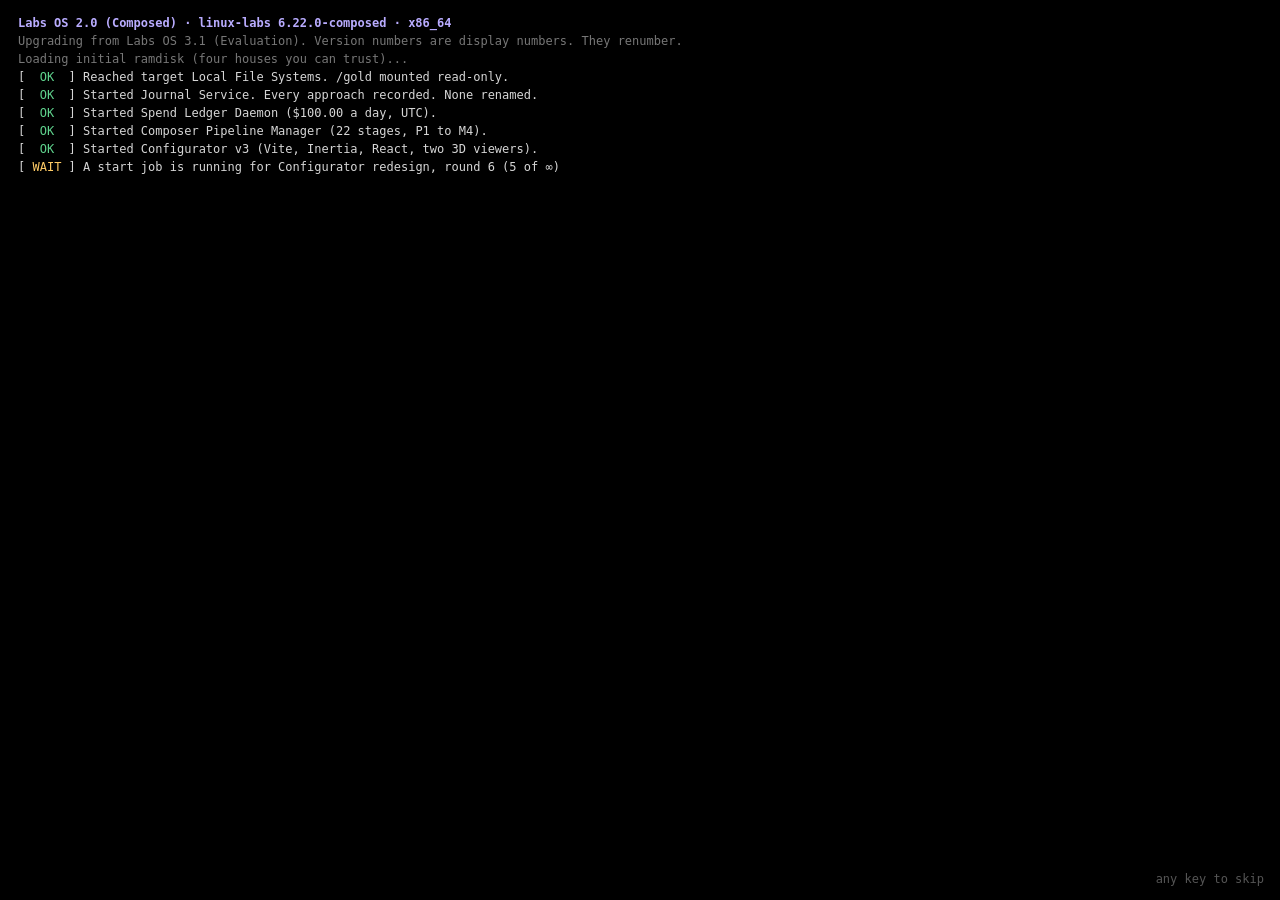
==== index.html @ cf06f1b2 "Labs OS 2: kernel, shell, system apps, tools, API and brief Co-Authored-By: Claude Opus 5.5 <noreply" ====
<!doctype html>
<html lang="en-GB">
<head>
<meta charset="utf-8">
<meta name="viewport" content="width=device-width,initial-scale=1">
<meta name="description" content="Labs OS 2. A tiling desktop for people who compose houses with twenty-two stages and a daily spend cap.">
<title>Labs OS 2</title>
<style>/* 00_base.css */
/* Theme tokens are set on :root by src/kernel/01_themes.js. These are the Labs Night fallbacks. */
:root {
  --bg: #13111c; --bar: rgba(15,13,23,.82); --surface: #1a1726; --surface2: #221e33;
  --fg: #e4e0f7; --muted: #9a94bd; --faint: #5d577d; --border: #2e2945;
  --accent: #8b7cf6; --accent2: #c084fc; --good: #7ee0a1; --bad: #ff6b81; --warn: #ffcc66; --info: #7dcfff;
  --sel: #2f2a4d; --on-accent: #0d0b14;
  --mono: "JetBrainsMono Nerd Font", "JetBrains Mono", "CaskaydiaMono Nerd Font", "Cascadia Code", "Fira Code", ui-monospace, "SF Mono", Menlo, Consolas, monospace;
  --radius: 8px; --gap: 6px; --bar-h: 30px; --t: .2s;
  color-scheme: dark;
}
* { box-sizing: border-box; }
html, body { margin: 0; height: 100%; background: var(--bg); overflow: hidden; }
body { color: var(--fg); font: 13px/1.45 var(--mono); -webkit-font-smoothing: antialiased; }
button, input, select, textarea { font: inherit; color: inherit; }
::selection { background: var(--accent); color: var(--on-accent); }
.no-anim * { transition: none !important; animation: none !important; }

/* Scrollbars: thin, themed */
* { scrollbar-width: thin; scrollbar-color: var(--border) transparent; }
*::-webkit-scrollbar { width: 8px; height: 8px; }
*::-webkit-scrollbar-thumb { background: var(--border); border-radius: 4px; }
*::-webkit-scrollbar-track { background: transparent; }

/* ---------- UI kit for apps (see API.md) ---------- */
.ui-btn {
  display: inline-flex; align-items: center; gap: 6px; padding: 4px 10px; min-height: 26px;
  background: var(--surface2); border: 1px solid var(--border); border-radius: 6px;
  color: var(--fg); cursor: pointer; white-space: nowrap; user-select: none;
  transition: background var(--t), border-color var(--t), transform .05s;
}
.ui-btn:hover { border-color: var(--accent); }
.ui-btn:active { transform: translateY(1px); }
.ui-btn:focus-visible { outline: 2px solid var(--accent); outline-offset: 1px; }
.ui-btn.primary { background: var(--accent); border-color: var(--accent); color: var(--on-accent); font-weight: 700; }
.ui-btn.primary:hover { filter: brightness(1.08); }
.ui-btn.ghost { background: transparent; }
.ui-btn.danger { border-color: var(--bad); color: var(--bad); }
.ui-btn.on { background: var(--sel); border-color: var(--accent); color: var(--fg); }
.ui-btn[disabled] { opacity: .45; cursor: not-allowed; transform: none; }
.ui-btn svg { width: 14px; height: 14px; }

.ui-input, .ui-select, .ui-textarea {
  background: var(--bg); border: 1px solid var(--border); border-radius: 6px; padding: 4px 8px;
  min-height: 26px; outline: none; color: var(--fg);
}
.ui-input:focus, .ui-select:focus, .ui-textarea:focus { border-color: var(--accent); box-shadow: 0 0 0 2px color-mix(in srgb, var(--accent) 25%, transparent); }
.ui-input::placeholder, .ui-textarea::placeholder { color: var(--faint); }

.ui-chip, .ui-tag {
  display: inline-flex; align-items: center; gap: 4px; padding: 0 7px; height: 20px; border-radius: 10px;
  font-size: 11px; border: 1px solid var(--border); color: var(--muted); background: var(--surface2); white-space: nowrap;
}
.ui-tag { border-radius: 4px; }
.ui-chip.good, .ui-tag.good { color: var(--good); border-color: color-mix(in srgb, var(--good) 45%, transparent); }
.ui-chip.bad, .ui-tag.bad { color: var(--bad); border-color: color-mix(in srgb, var(--bad) 45%, transparent); }
.ui-chip.warn, .ui-tag.warn { color: var(--warn); border-color: color-mix(in srgb, var(--warn) 45%, transparent); }
.ui-chip.info, .ui-tag.info { color: var(--info); border-color: color-mix(in srgb, var(--info) 45%, transparent); }
.ui-chip.accent, .ui-tag.accent { color: var(--accent); border-color: color-mix(in srgb, var(--accent) 50%, transparent); }

.ui-kbd {
  display: inline-block; padding: 0 5px; min-width: 18px; text-align: center; border-radius: 4px; font-size: 11px;
  border: 1px solid var(--border); border-bottom-width: 2px; background: var(--surface2); color: var(--fg);
}
.ui-panel { background: var(--surface2); border: 1px solid var(--border); border-radius: 6px; padding: 10px; }
.ui-title { font-size: 11px; letter-spacing: .08em; text-transform: uppercase; color: var(--muted); font-weight: 700; }
.ui-muted { color: var(--muted); } .ui-faint { color: var(--faint); }
.ui-good { color: var(--good); } .ui-bad { color: var(--bad); } .ui-warn { color: var(--warn); }
.ui-info { color: var(--info); } .ui-accent { color: var(--accent); } .ui-accent2 { color: var(--accent2); }
.ui-big { font-size: 22px; font-weight: 800; letter-spacing: -.01em; }
.ui-scroll { overflow: auto; }
.row { display: flex; flex-direction: row; gap: var(--gap); align-items: center; }
.col { display: flex; flex-direction: column; gap: var(--gap); }
.grow { flex: 1 1 auto; min-width: 0; min-height: 0; }
.ui-pad { padding: 10px; }
.ui-sep { height: 1px; background: var(--border); margin: 6px 0; border: 0; }

.ui-table { width: 100%; border-collapse: collapse; font-size: 12px; }
.ui-table th { text-align: left; color: var(--muted); font-weight: 700; border-bottom: 1px solid var(--border); padding: 3px 6px; position: sticky; top: 0; background: var(--surface); }
.ui-table td { padding: 3px 6px; border-bottom: 1px solid color-mix(in srgb, var(--border) 50%, transparent); white-space: nowrap; }
.ui-table tr.sel td { background: var(--sel); }
.ui-table tr:hover td { background: color-mix(in srgb, var(--sel) 60%, transparent); }

.ui-bar { height: 8px; background: var(--bg); border: 1px solid var(--border); border-radius: 4px; overflow: hidden; }
.ui-bar > i { display: block; height: 100%; width: 0; background: linear-gradient(90deg, var(--accent), var(--accent2)); transition: width .25s; }
.ui-bar.good > i { background: var(--good); } .ui-bar.bad > i { background: var(--bad); } .ui-bar.warn > i { background: var(--warn); }

/* The fail-on-purpose panel: OS.crash(win, {...}) */
.ui-crash { position: absolute; inset: 0; display: flex; align-items: center; justify-content: center; padding: 16px; background: color-mix(in srgb, var(--bg) 88%, transparent); backdrop-filter: blur(3px); z-index: 5; animation: crash-in .25s ease-out; }
.ui-crash .box { max-width: 560px; width: 100%; border: 2px solid var(--bad); border-radius: var(--radius); background: var(--surface); box-shadow: 0 0 0 4px color-mix(in srgb, var(--bad) 15%, transparent), 0 20px 50px rgba(0,0,0,.45); }
.ui-crash .hd { display: flex; gap: 8px; align-items: center; padding: 6px 10px; background: color-mix(in srgb, var(--bad) 18%, var(--surface)); color: var(--bad); font-weight: 800; }
.ui-crash .bd { padding: 12px 14px; }
.ui-crash .code { color: var(--bad); font-weight: 700; margin: 8px 0 4px; }
.ui-crash pre { margin: 6px 0 0; padding: 8px; background: var(--bg); border-radius: 6px; color: var(--muted); font-size: 11px; white-space: pre-wrap; max-height: 160px; overflow: auto; }
.ui-crash .ft { display: flex; justify-content: flex-end; gap: 6px; padding: 8px 10px; border-top: 1px solid var(--border); }
@keyframes crash-in { from { opacity: 0; transform: scale(.98); } to { opacity: 1; transform: none; } }
@keyframes ui-shake { 0%,100% { transform: none; } 20% { transform: translateX(-6px); } 40% { transform: translateX(6px); } 60% { transform: translateX(-4px); } 80% { transform: translateX(4px); } }
.ui-shake { animation: ui-shake .35s; }
@keyframes ui-blink { 50% { opacity: 0; } }
.ui-blink { animation: ui-blink 1s steps(1) infinite; }
@keyframes ui-spin { to { transform: rotate(360deg); } }
.ui-spin { display: inline-block; animation: ui-spin 1s linear infinite; }
.icon { display: inline-flex; width: 16px; height: 16px; flex: none; }
.icon svg { width: 100%; height: 100%; }
.pixel { image-rendering: pixelated; image-rendering: crisp-edges; }

/* 10_shell.css */
#os { position: fixed; inset: 0; overflow: hidden; }
#wall { position: absolute; inset: 0; width: 100%; height: 100%; display: block; }

/* ---------- ridgebar ---------- */
#bar {
  position: absolute; top: 0; left: 0; right: 0; height: var(--bar-h); z-index: 40;
  display: grid; grid-template-columns: 1fr auto 1fr; align-items: center; padding: 0 8px;
  background: var(--bar); backdrop-filter: blur(10px) saturate(1.2); -webkit-backdrop-filter: blur(10px);
  border-bottom: 1px solid color-mix(in srgb, var(--border) 70%, transparent);
  font-size: 12px; user-select: none; transition: transform .4s cubic-bezier(.2,.8,.2,1);
}
#os.booting #bar { transform: translateY(-100%); }
#bar .l, #bar .r { display: flex; align-items: center; gap: 2px; min-width: 0; }
#bar .r { justify-content: flex-end; }
#bar .m { justify-self: center; }
.bm { display: inline-flex; align-items: center; gap: 5px; height: 22px; padding: 0 7px; border-radius: 6px; cursor: pointer; color: var(--fg); white-space: nowrap; border: 0; background: none; }
.bm:hover { background: color-mix(in srgb, var(--accent) 16%, transparent); }
.bm .icon { width: 14px; height: 14px; }
.bm.dim { color: var(--muted); }
.bm.good { color: var(--good); } .bm.bad { color: var(--bad); } .bm.warn { color: var(--warn); }
.bm.logo { padding: 0 6px 0 4px; }
.bm.logo svg { width: 18px; height: 18px; }
.bm.clock { font-weight: 700; }
.ws { display: inline-flex; gap: 2px; margin-left: 4px; }
.ws b { display: inline-flex; align-items: center; justify-content: center; min-width: 20px; height: 20px; padding: 0 4px; border-radius: 5px; color: var(--faint); cursor: pointer; font-weight: 700; font-size: 11px; position: relative; }
.ws b.occ { color: var(--muted); }
.ws b.occ::after { content: ""; position: absolute; bottom: 1px; left: 50%; width: 3px; height: 3px; margin-left: -1.5px; border-radius: 50%; background: currentColor; }
.ws b.cur { color: var(--on-accent); background: linear-gradient(135deg, var(--accent), var(--accent2)); }
.ws b.cur::after { display: none; }
.ws b.urgent { color: var(--bad); }
.spark { display: inline-flex; align-items: flex-end; gap: 1px; height: 12px; }
.spark i { display: block; width: 2px; background: var(--accent); border-radius: 1px; opacity: .85; }
.bricky-tray { width: 18px; height: 18px; }

/* ---------- desk + windows ---------- */
#desk { position: absolute; top: var(--bar-h); left: 0; right: 0; bottom: 0; }
.win {
  position: absolute; display: flex; flex-direction: column; overflow: hidden;
  border: 2px solid transparent; border-radius: var(--radius);
  background: linear-gradient(var(--surface), var(--surface)) padding-box,
              linear-gradient(var(--border), var(--border)) border-box;
  box-shadow: 0 6px 24px rgba(0,0,0,.28);
  transition: left var(--t) cubic-bezier(.2,.8,.2,1), top var(--t) cubic-bezier(.2,.8,.2,1),
              width var(--t) cubic-bezier(.2,.8,.2,1), height var(--t) cubic-bezier(.2,.8,.2,1),
              opacity var(--t), transform var(--t);
}
.win.focused {
  background: linear-gradient(var(--surface), var(--surface)) padding-box,
              linear-gradient(135deg, var(--accent), var(--accent2)) border-box;
  box-shadow: 0 10px 34px rgba(0,0,0,.38);
}
.win.opening { opacity: 0; transform: scale(.96); }
.win.closing { opacity: 0; transform: scale(.94); pointer-events: none; }
.win.floating { z-index: 20; box-shadow: 0 18px 50px rgba(0,0,0,.5); }
.win.floating.focused { z-index: 21; }
.win.hidden { visibility: hidden; pointer-events: none; opacity: 0; }
.win.dragging { transition: none; }
.win.urgent { animation: urgent 1s ease-in-out 3; }
@keyframes urgent { 50% { background: linear-gradient(var(--surface), var(--surface)) padding-box, linear-gradient(var(--bad), var(--bad)) border-box; } }
.whd {
  height: 24px; flex: none; display: flex; align-items: center; gap: 8px; padding: 0 4px 0 8px;
  font-size: 11px; color: var(--muted); background: var(--surface2); border-bottom: 1px solid var(--border); user-select: none;
}
.win.focused .whd { color: var(--fg); }
.whd .icon { width: 13px; height: 13px; color: var(--accent); }
.whd .t { flex: 1; min-width: 0; overflow: hidden; text-overflow: ellipsis; white-space: nowrap; }
.whd .meta { color: var(--faint); font-size: 10px; }
.whd button { width: 18px; height: 18px; border-radius: 4px; border: 0; background: none; color: var(--muted); cursor: pointer; display: inline-flex; align-items: center; justify-content: center; font-size: 12px; line-height: 1; padding: 0; }
.whd button:hover { background: var(--border); color: var(--fg); }
.whd button.x:hover { background: var(--bad); color: var(--on-accent); }
.win.floating .whd { cursor: move; }
.wbd { position: relative; flex: 1; min-height: 0; overflow: auto; }

/* Empty workspace */
#empty { position: absolute; top: var(--bar-h); left: 0; right: 0; bottom: 0; display: flex; flex-direction: column; align-items: center; justify-content: center; gap: 10px; color: var(--muted); pointer-events: none; text-align: center; transition: opacity .3s; }
#empty.off { opacity: 0; }
#empty img { width: 96px; height: 96px; filter: drop-shadow(0 8px 16px rgba(0,0,0,.35)); }
#empty .hint { font-size: 12px; line-height: 1.9; background: color-mix(in srgb, var(--bg) 70%, transparent); padding: 8px 14px; border-radius: 8px; border: 1px solid var(--border); }
#empty .say { color: var(--fg); font-weight: 700; }

/* ---------- notifications (mortar) ---------- */
#notes { position: absolute; top: calc(var(--bar-h) + 8px); right: 10px; width: 340px; max-width: calc(100vw - 20px); z-index: 60; display: flex; flex-direction: column; gap: 8px; pointer-events: none; }
.note {
  pointer-events: auto; display: grid; grid-template-columns: 34px 1fr; gap: 10px; padding: 10px 12px;
  background: color-mix(in srgb, var(--surface) 94%, transparent); backdrop-filter: blur(8px);
  border: 2px solid var(--border); border-radius: var(--radius); box-shadow: 0 10px 30px rgba(0,0,0,.35);
  cursor: pointer; animation: note-in .28s cubic-bezier(.2,.8,.2,1); position: relative; overflow: hidden;
}
.note.normal { border-color: color-mix(in srgb, var(--accent) 60%, var(--border)); }
.note.critical { border-color: var(--bad); }
.note.out { animation: note-out .22s ease-in forwards; }
.note .av { width: 34px; height: 34px; display: flex; align-items: center; justify-content: center; color: var(--accent); }
.note .av img { width: 34px; height: 34px; }
.note .av .icon { width: 26px; height: 26px; }
.note .ap { font-size: 10px; color: var(--faint); text-transform: uppercase; letter-spacing: .08em; }
.note .tt { font-weight: 800; }
.note .bd { color: var(--muted); font-size: 12px; white-space: pre-line; }
.note .acts { display: flex; gap: 6px; margin-top: 6px; }
.note .life { position: absolute; left: 0; bottom: 0; height: 2px; background: var(--accent); }
@keyframes note-in { from { opacity: 0; transform: translateX(30px); } to { opacity: 1; transform: none; } }
@keyframes note-out { to { opacity: 0; transform: translateX(30px); height: 0; padding: 0; margin: 0; } }

/* ---------- overlays ---------- */
#overlay > * { position: absolute; inset: 0; z-index: 80; }
.scrim { background: rgba(0,0,0,.35); display: flex; justify-content: center; align-items: flex-start; padding-top: 14vh; animation: fade .15s; }
@keyframes fade { from { opacity: 0; } }
.pal {
  width: 600px; max-width: calc(100vw - 32px); background: var(--surface); border: 2px solid transparent; border-radius: 10px;
  background: linear-gradient(var(--surface), var(--surface)) padding-box, linear-gradient(135deg, var(--accent), var(--accent2)) border-box;
  box-shadow: 0 30px 80px rgba(0,0,0,.55); overflow: hidden; animation: pop .16s cubic-bezier(.2,.8,.2,1);
}
@keyframes pop { from { opacity: 0; transform: translateY(-8px) scale(.98); } }
.pal .q { display: flex; align-items: center; gap: 8px; padding: 10px 14px; border-bottom: 1px solid var(--border); }
.pal .q span { color: var(--accent); font-weight: 800; }
.pal .q input { flex: 1; background: none; border: 0; outline: none; font-size: 15px; color: var(--fg); }
.pal .q input::placeholder { color: var(--faint); }
.pal .list { max-height: 50vh; overflow: auto; padding: 6px; }
.pal .it { display: grid; grid-template-columns: 22px 1fr auto; gap: 10px; align-items: center; padding: 6px 8px; border-radius: 6px; cursor: pointer; }
.pal .it .icon { width: 18px; height: 18px; color: var(--accent); }
.pal .it .n { font-weight: 700; }
.pal .it .n mark { background: none; color: var(--accent2); text-decoration: underline; text-underline-offset: 2px; }
.pal .it .d { color: var(--muted); font-size: 11px; overflow: hidden; text-overflow: ellipsis; white-space: nowrap; }
.pal .it .k { color: var(--faint); font-size: 11px; }
.pal .it.sel { background: var(--sel); }
.pal .it.sel .k { color: var(--muted); }
.pal .crumbs { padding: 6px 14px; font-size: 11px; color: var(--faint); border-bottom: 1px solid var(--border); }
.pal .foot { padding: 6px 14px; font-size: 11px; color: var(--faint); border-top: 1px solid var(--border); display: flex; gap: 14px; flex-wrap: wrap; }

.keys { width: 760px; max-width: calc(100vw - 32px); max-height: 76vh; overflow: auto; padding: 16px 18px; }
.keys h2 { margin: 0 0 10px; font-size: 14px; }
.keys .grid { display: grid; grid-template-columns: repeat(auto-fill, minmax(320px, 1fr)); gap: 4px 24px; }
.keys .grid div { display: flex; justify-content: space-between; gap: 12px; padding: 3px 0; border-bottom: 1px dashed var(--border); }
.keys .grid em { font-style: normal; color: var(--muted); }

/* Lock screen (deadlock) */
.lock { display: flex; flex-direction: column; align-items: center; justify-content: center; gap: 12px; background: color-mix(in srgb, var(--bg) 55%, transparent); backdrop-filter: blur(22px) saturate(1.4); -webkit-backdrop-filter: blur(22px); animation: fade .3s; }
.lock .time { font-size: clamp(64px, 12vw, 140px); font-weight: 800; letter-spacing: -.04em; line-height: 1; background: linear-gradient(135deg, var(--fg), var(--accent2)); -webkit-background-clip: text; background-clip: text; color: transparent; }
.lock .date { color: var(--muted); font-size: 16px; margin-bottom: 18px; }
.lock img { width: 64px; height: 64px; }
.lock input { width: 300px; max-width: 80vw; text-align: center; padding: 10px 14px; border-radius: 999px; background: color-mix(in srgb, var(--surface) 80%, transparent); border: 2px solid var(--accent); outline: none; color: var(--fg); font-size: 14px; }
.lock .msg { min-height: 20px; color: var(--muted); font-size: 12px; max-width: 420px; text-align: center; }
.lock .msg.bad { color: var(--bad); }

/* Screensaver (kiln) + boot + shutdown */
.kiln, .boot, .halt { background: #000; color: #d6d6d6; cursor: none; }
.kiln canvas { width: 100%; height: 100%; display: block; }
.boot { cursor: default; padding: 14px 18px; font-size: 12px; line-height: 1.5; overflow: hidden; white-space: pre; }
.boot .ok { color: #5fd38d; } .boot .fail { color: #ff5f6d; } .boot .wait { color: #ffcc66; } .boot .dim { color: #777; } .boot .hi { color: #b9acff; font-weight: 700; }
.boot .skip { position: absolute; right: 16px; bottom: 12px; color: #555; }
.halt { display: flex; flex-direction: column; align-items: center; justify-content: center; gap: 16px; cursor: default; text-align: center; }
.halt img { width: 128px; height: 128px; }
.halt .big { font-size: 20px; color: #ffb000; }
.halt button { background: none; border: 1px solid #444; color: #aaa; padding: 6px 12px; border-radius: 6px; cursor: pointer; }

/* Phones and narrow windows: one window at a time */
@media (max-width: 720px) {
  #bar { grid-template-columns: auto 1fr auto; }
  #bar .hide-narrow { display: none; }
  #notes { width: calc(100vw - 20px); }
}
</style>
</head>
<body>
<div id="os" class="booting">
  <canvas id="wall" aria-hidden="true"></canvas>
  <div id="bar" role="toolbar" aria-label="ridgebar"></div>
  <div id="desk"></div>
  <div id="empty" aria-hidden="true"></div>
  <div id="notes" aria-live="polite"></div>
  <div id="overlay"></div>
</div>
<noscript>Labs OS 2 needs JavaScript. So does everything else now.</noscript>
<script>// ---- kernel/00_assets.js
// Generated by tools/build_assets.py. Do not edit by hand.
const OS_ASSETS = {"icons":{"ai":"<svg viewBox=\"0 0 20 20\" fill=\"none\" xmlns=\"http://www.w3.org/2000/svg\"><g clip-path=\"url(#clip0_7971_3969)\"> <path d=\"M0.56 7.24C4.14 8.23 4.77 8.86 5.76 12.44C5.85 12.77 6.16 13 6.5 13C6.84 13 7.15 12.77 7.24 12.44C8.22 8.86 8.86 8.23 12.44 7.24C12.77 7.15 13 6.84 13 6.5C13 6.16 12.77 5.85 12.44 5.76C8.86 4.77 8.23 4.14 7.24 0.56C7.15 0.23 6.84 0 6.5 0C6.16 0 5.85 0.23 5.76 0.56C4.77 4.14 4.14 4.77 0.56 5.76C0.23 5.85 0 6.16 0 6.5C0 6.84 0.23 7.15 0.56 7.24ZM6.5 3.19C7.21 4.88 8.12 5.79 9.81 6.5C8.12 7.21 7.21 8.12 6.5 9.81C5.79 8.12 4.88 7.21 3.19 6.5C4.88 5.79 5.79 4.88 6.5 3.19Z\" fill=\"currentColor\"/> <path d=\"M8.69 16.91C13.1 18.12 13.88 18.9 15.09 23.31C15.21 23.72 15.58 24 16 24C16.42 24 16.8 23.72 16.91 23.31C18.12 18.9 18.9 18.12 23.31 16.91C23.72 16.79 24 16.42 24 16C24 15.58 23.72 15.21 23.31 15.09C18.9 13.88 18.12 13.1 16.91 8.69C16.8 8.28 16.42 8 16 8C15.58 8 15.21 8.28 15.09 8.69C13.88 13.1 13.1 13.88 8.69 15.09C8.28 15.21 8 15.58 8 16C8 16.42 8.28 16.79 8.69 16.91ZM16 11.92C16.88 14.01 17.99 15.12 20.08 16C17.99 16.88 16.88 17.99 16 20.07C15.12 17.99 14.01 16.88 11.93 16C14.01 15.12 15.12 14.01 16 11.92Z\" fill=\"currentColor\"/> </g> <defs> <clipPath id=\"clip0_7971_3969\"> <rect width=\"24\" height=\"24\" fill=\"white\"/> </clipPath> </defs></svg>","bell":"<svg viewBox=\"0 0 20 20\" fill=\"none\" xmlns=\"http://www.w3.org/2000/svg\"><path fill-rule=\"evenodd\" clip-rule=\"evenodd\" d=\"M15.43 10.98C15.64 12.13 15.93 13.25 16.3 14.35C16.33 14.42 16.36 14.5 16.4 14.6C16.62 15.19 16.95 16.06 16.11 16.21C15.76 16.26 15.37 16.24 14.99 16.23C14.81 16.22 14.63 16.21 14.46 16.21C13.71 16.2 12.94 16.2 12.18 16.2C12.17 16.65 12.03 17.01 11.7 17.37C11.29 17.83 10.71 18.11 10.09 18.15C8.88 18.22 7.85 17.32 7.77 16.16C7.43 16.16 7.09 16.15 6.76 16.15C6.42 16.15 6.08 16.15 5.74 16.15C5.6 16.15 5.44 16.16 5.26 16.17C4.65 16.21 3.89 16.26 3.49 15.88C3.04 15.46 3.35 14.8 3.6 14.26C3.67 14.1 3.74 13.95 3.78 13.82C4.19 12.61 4.36 11.34 4.54 10.08L4.54 10.08C4.55 10.01 4.55 9.94 4.56 9.87C4.61 9.58 4.64 9.28 4.68 8.98C4.8 7.98 4.92 6.95 5.29 6.02C5.93 4.46 7.34 3.56 8.88 3.3C8.87 2.84 8.91 2.42 9.27 2.11C9.59 1.84 10.03 1.77 10.41 1.94C11.01 2.21 11.06 2.78 11.07 3.35C12.05 3.57 12.98 4.04 13.67 4.77C15.04 6.21 15.2 8.2 15.35 10.11L15.35 10.11C15.38 10.4 15.4 10.69 15.43 10.98ZM10.24 2.8C10.13 2.65 9.95 2.59 9.79 2.7C9.63 2.81 9.64 3.04 9.65 3.23C9.87 3.22 10.07 3.23 10.29 3.24L10.3 3.25C10.32 3.08 10.3 2.92 10.24 2.8ZM8.56 16.17C9.35 16.18 10.15 16.18 10.94 16.18H11.37C11.13 17.71 8.74 17.71 8.56 16.17ZM11.95 15.41C12.86 15.43 13.79 15.43 14.71 15.43C14.83 15.43 14.95 15.43 15.08 15.44C15.37 15.45 15.67 15.47 15.93 15.41C15.91 15.41 15.9 15.4 15.88 15.38C15.87 15.37 15.85 15.36 15.83 15.35C15.75 15.26 15.68 15.01 15.63 14.83C15.62 14.76 15.6 14.7 15.59 14.66C15.46 14.27 15.34 13.89 15.22 13.5C15 12.73 14.82 11.95 14.67 11.15V11.11C14.67 11.1 14.67 11.09 14.67 11.08C14.66 11.07 14.66 11.06 14.66 11.05C14.63 10.75 14.61 10.45 14.58 10.15C14.44 8.26 14.28 6.27 12.74 4.97C11.37 3.82 9.39 3.68 7.81 4.47C6.31 5.23 5.82 6.56 5.59 8.14C5.53 8.58 5.47 9.03 5.42 9.48C5.22 11.05 5.02 12.64 4.5 14.14C4.48 14.2 4.44 14.29 4.39 14.39C4.23 14.72 4.01 15.2 4.19 15.35C4.3 15.44 4.74 15.41 5.06 15.38C5.18 15.37 5.28 15.36 5.35 15.36C6.19 15.38 7.03 15.38 7.88 15.38C8.33 15.38 8.78 15.39 9.23 15.39C10.14 15.4 11.04 15.41 11.95 15.41Z\" fill=\"currentColor\"/></svg>","bricky-filled":"<svg viewBox=\"0 0 20 20\" fill=\"none\" xmlns=\"http://www.w3.org/2000/svg\"><path d=\"m12.94 1.11c-3.42 0.22-6.84 0.48-10.26 0.8 1.03 0.36 2.15 0.58 3.11 1.1 0.34 0.64-0.01 1.39 0.1 2.08-0.02 4.65-0.15 9.31 0.01 13.96 0.38 0.31 0.98-0.06 1.45-0.02 3.74-0.52 7.5-1.02 11.2-1.76 0.52-0.49 0.21-1.32 0.33-1.96 0.09-4.33 0.19-8.65 0.12-12.98-1.36-0.1-2.73 0.19-4.09 0.29-2.92 0.3-5.85 0.56-8.78 0.62-0.27-0.6 0.58-0.61 0.96-0.64 3.38-0.35 6.77-0.64 10.15-0.95-1.41-0.32-2.83-0.66-4.29-0.54zm-11.9 2.02c0 0.84 0.03 1.68 0.04 2.52 1.31 0.49 2.62 0.98 3.93 1.47-0.01-1.16 0.11-2.32-0.03-3.47-0.92-0.6-2.07-0.67-3.09-1.07-0.49-0.2-1.02-0.33-0.84 0.41l0 0.1zm14.14 0.27c0.91 0.12 2.06 0.65 2.18 1.64-0.37 0.51-0.96-0.14-1.41-0.21-0.54-0.18-1.49 0.05-1.68-0.64-0.05-0.48 0.47-0.83 0.91-0.8zm-5.5 0.54c0.57-0.04 1.05 0.87 0.43 1.13-0.82 0.21-1.72 0.28-2.39 0.86-0.34 0.25-0.75 0.01-0.57-0.4 0.39-0.98 1.49-1.62 2.53-1.59zm-6.51 0.59c0.56 0 0.32 0.98-0.17 0.71-0.36-0.16-0.25-0.77 0.17-0.71zm12.29 0.7c1.73 0.04 2.88 1.9 2.6 3.51-0.07 1.76-2.07 3.19-3.72 2.42-1.5-0.65-1.99-2.57-1.41-4 0.39-1.05 1.37-1.94 2.53-1.93zm-5.94 0.5c2.07 0.02 3.29 2.59 2.44 4.35-0.54 1.69-2.97 2.57-4.3 1.23-1.06-0.85-1.14-2.38-0.84-3.59 0.37-1.13 1.49-2.01 2.7-1.99zm-5.81 0.05c0.63-0.04 0.29 1.01-0.19 0.69-0.31-0.19-0.17-0.69 0.19-0.69zm11.38 0.35c-1.85 0.31-2.22 3.13-0.77 4.11 0.91 0.71 2.46 0.2 2.81-0.96 0.52-1.18-0.06-3.01-1.46-3.15-0.19-0.01-0.390-0.58 0zm-14.08 3.32c1.33 0.57 2.66 1.15 3.98 1.74 0.01-1.05 0.08-2.1-0.01-3.15-1.3-0.57-2.64-1.04-3.97-1.54v2.95zm8.34-2.89c-1.37 0.1-2.18 1.61-1.91 2.87 0.08 1.46 2.07 2.39 3.15 1.29 1.25-1.04 1.09-3.49-0.54-4.07-0.22-0.08-0.46-0.12-0.7-0.1zm5.5 0.47c1.55 0.16 1.64 2.82 0.12 3.1-1.53 0.07-1.9-2.42-0.58-3 0.15-0.06 0.31-0.1 0.46-0.1zm-5.59 0.39c1.32 0.08 1.61 1.95 0.8 2.79-0.59 0.78-1.9 0.27-2-0.65-0.24-0.87 0.14-2.12 1.2-2.14zm5.89 0.37c-0.01 0.24 0.15 0.11 0 0zm-5.54 0.47c0.09 0.11-0.05-0.1 0 0zm-7.23 0.27c0.63 0.07 0.13 1.09-0.32 0.63-0.21-0.25-0.05-0.7 0.32-0.63zm-1.36 2c-0.02 0.85-0.02 1.7-0.02 2.56 1.34 0.66 2.72 1.25 4.01 2 0.02-0.99 0.03-1.98 0.03-2.97-1.33-0.6-2.65-1.22-4-1.77l-0.01 0.1zm14.39 1.5c0.61-0.06 1.32 0.89 0.64 1.28-0.95 0.33-1.54 1.36-2.61 1.42-1.65 0.39-3.64 0.16-4.84-1.11-0.39 0.5-1.05-0.27-0.58-0.63 0.32-0.46 1.13-0.93 1.56-0.35-0.33 0.63 0.55 0.83 0.97 1.04 1.48 0.48 3.27 0.24 4.4-0.88-0.27-0.36 5.42e-4 -0.83 0.45-0.77zm-12.12 0.48c0.57 0.24-0.17 1.19-0.5 0.63-0.12-0.33 0.13-0.71 0.5-0.63zm-2.27 2.7c0.02 0.62-0.24 1.58 0.56 1.81 1.11 0.64 2.23 1.25 3.4 1.79 0.08-0.96 0.05-1.93 0.05-2.9-1.33-0.63-2.66-1.27-3.98-1.9-0.01 0.4-0.02 0.79-0.03 1.19zm0.96 0.13c0.54-0.06 0.41 0.84-0.09 0.72-0.580-0.38-0.73 0.09-0.72zm2.21 1.37c0.66-0.06 0.37 1.08-0.18 0.76-0.39-0.18-0.24-0.76 0.18-0.76z\" fill=\"currentColor\" stroke-width=\".053204\"/></svg>","coins-outline":"<svg viewBox=\"0 0 20 20\" fill=\"none\" xmlns=\"http://www.w3.org/2000/svg\"><path d=\"M17.33 11.47L13.54 11.56C13.56 11.37 13.57 11.18 13.57 10.98C13.57 10.5 13.51 10.02 13.4 9.57H17.33V11.47ZM16.42 14.31H12.54C12.93 13.74 13.23 13.09 13.4 12.39L16.42 12.32V14.32V14.31ZM7.71 16.04C4.93 16.04 2.67 13.77 2.67 10.98C2.67 8.19 4.93 5.92 7.71 5.92C10.49 5.92 12.75 8.19 12.75 10.98C12.75 13.77 10.49 16.04 7.71 16.04ZM9.14 3.87L17.27 3.88V5.79H10.47C10.05 5.57 9.61 5.4 9.14 5.28V3.87ZM16.34 8.74H13.13C12.79 7.93 12.28 7.2 11.63 6.62H16.34V8.74H16.34ZM17.66 8.74H17.16V6.62H17.51C17.83 6.62 18.09 6.36 18.09 6.04V3.64C18.09 3.32 17.83 3.05 17.51 3.05L8.9 3.04H8.9C8.74 3.04 8.6 3.1 8.49 3.21C8.38 3.32 8.32 3.47 8.32 3.63V5.13C8.12 5.11 7.91 5.1 7.71 5.1C4.48 5.1 1.85 7.74 1.85 10.98C1.85 14.23 4.48 16.87 7.71 16.87C9.33 16.87 10.79 16.21 11.86 15.14H16.64C16.97 15.14 17.24 14.87 17.24 14.54V12.3L17.68 12.29C17.94 12.28 18.15 12.06 18.15 11.8V9.23C18.15 8.96 17.93 8.74 17.66 8.74Z\" fill=\"currentColor\"/></svg>","desk-computer":"<svg viewBox=\"0 0 20 20\" fill=\"none\" xmlns=\"http://www.w3.org/2000/svg\"><path fill-rule=\"evenodd\" clip-rule=\"evenodd\" d=\"M2.6 1.95C2.6 1.73 2.78 1.55 3 1.55H11.67C11.9 1.55 12.08 1.73 12.08 1.95V7.18C12.08 7.4 11.9 7.58 11.67 7.58H9.24L9.74 8.61L14.69 8.55L14.7 8.55L17.96 8.62C18.19 8.62 18.36 8.8 18.36 9.02V11.23C18.36 11.45 18.18 11.63 17.96 11.63H17.02V18.05C17.02 18.27 16.84 18.45 16.61 18.45C16.39 18.45 16.2 18.27 16.2 18.05V16.83H10.22V18.05C10.22 18.27 10.03 18.45 9.81 18.45C9.58 18.45 9.4 18.27 9.4 18.05V11.63H3.4L3.34 14.73L3.41 18.04C3.42 18.26 3.24 18.44 3.01 18.45C2.79 18.45 2.6 18.27 2.6 18.05L2.53 14.73C2.53 14.73 2.53 14.72 2.53 14.72L2.59 11.63H2.04C1.82 11.63 1.64 11.45 1.64 11.23V8.94C1.64 8.83 1.68 8.73 1.76 8.66C1.84 8.58 1.94 8.54 2.05 8.54L5.06 8.61L5.56 7.58H3C2.78 7.58 2.6 7.4 2.6 7.18V1.95ZM6.47 7.58L5.96 8.62H8.84L8.34 7.58H6.47ZM10.22 11.62V16.03H16.2V11.62L12.94 11.56L10.22 11.62ZM16.61 10.83H17.55V9.41L14.69 9.35L9.48 9.42L5.3 9.42L2.45 9.35V10.83H9.8L12.93 10.76C12.94 10.76 12.95 10.76 12.95 10.76L16.61 10.83ZM3.41 2.35V5.33H11.27V2.35H3.41ZM11.27 6.13H3.41V6.78H11.27V6.13ZM12.34 13.81C12.34 13.59 12.52 13.41 12.74 13.41H13.79C14.01 13.41 14.19 13.59 14.19 13.81C14.19 14.04 14.01 14.21 13.79 14.21H12.74C12.52 14.21 12.34 14.04 12.34 13.81Z\" fill=\"currentColor\"/></svg>","exit":"<svg viewBox=\"0 0 20 20\" fill=\"none\" xmlns=\"http://www.w3.org/2000/svg\"><g clip-path=\"url(#clip0_6694_5317)\"> <path fill-rule=\"evenodd\" clip-rule=\"evenodd\" d=\"M1.06 12.22C1.79 12.23 2.52 12.24 3.25 12.26C5.18 12.29 7.11 12.33 9.04 12.32C9.32 12.32 9.6 12.32 9.88 12.31C10.22 12.31 10.55 12.3 10.89 12.29C10.89 12.47 10.89 12.65 10.89 12.82C10.9 13 10.9 13.17 10.9 13.35C10.9 13.61 11.22 13.85 11.46 13.67C12.03 13.25 12.61 12.83 13.18 12.4C13.51 12.16 13.84 11.91 14.17 11.67C14.66 11.3 15.16 10.94 15.64 10.56C16.17 10.14 15.85 9.8 15.47 9.4C15.45 9.39 15.44 9.37 15.43 9.36C14.4 8.4 13.22 7.55 12.07 6.73C11.88 6.59 11.69 6.46 11.5 6.32C11.26 6.15 10.96 6.39 10.95 6.65L10.91 7.7C10.51 7.7 10.1 7.7 9.69 7.69C9.42 7.69 9.16 7.69 8.89 7.69C6.26 7.67 3.63 7.67 0.99 7.75C0.79 7.75 0.62 7.92 0.62 8.13C0.63 8.76 0.64 9.38 0.65 10.01C0.66 10.63 0.66 11.25 0.68 11.87C0.69 12.04 0.85 12.21 1.06 12.22ZM11.27 8.43C11.48 8.43 11.63 8.26 11.64 8.05C11.65 7.94 11.65 7.82 11.65 7.7C11.66 7.58 11.66 7.46 11.67 7.34C12.76 8.13 13.91 8.96 14.9 9.87L14.91 9.89C14.93 9.91 14.95 9.94 14.98 9.97C15 9.99 15.02 10.02 15.04 10.05C15.01 10.08 14.99 10.1 14.96 10.13C14.89 10.19 14.83 10.24 14.8 10.26C14.44 10.54 14.08 10.8 13.72 11.07C13.57 11.18 13.42 11.29 13.27 11.4L11.64 12.61C11.64 12.37 11.64 12.14 11.63 11.91C11.63 11.71 11.46 11.53 11.26 11.53C10.8 11.54 10.34 11.55 9.88 11.56C9.6 11.56 9.32 11.56 9.04 11.56C6.9 11.58 4.77 11.53 2.64 11.49C2.24 11.48 1.83 11.47 1.43 11.47C1.42 10.96 1.41 10.47 1.4 9.97C1.4 9.47 1.39 8.97 1.38 8.47C4.4 8.38 7.43 8.4 10.45 8.42C10.72 8.43 11 8.43 11.27 8.43Z\" fill=\"currentColor\"/> <path d=\"M9.88 12.31C9.6 12.32 9.32 12.32 9.04 12.32L9.08 18.62C9.08 18.95 9.35 19.21 9.68 19.21H18.62C18.95 19.21 19.22 18.95 19.22 18.62L19.38 1.48C19.39 1.15 19.12 0.87 18.79 0.87L9.49 0.79C9.16 0.78 8.88 1.06 8.89 1.39V7.69C9.16 7.69 9.42 7.69 9.69 7.69V1.59L18.58 1.67L18.43 18.41H9.88V12.31Z\" fill=\"currentColor\"/> </g> <defs> <clipPath id=\"clip0_6694_5317\"> <rect width=\"20\" height=\"20\" fill=\"white\"/> </clipPath> </defs></svg>","files-outline":"<svg viewBox=\"0 0 20 20\" fill=\"none\" xmlns=\"http://www.w3.org/2000/svg\"><path d=\"M14.05 7.92C14.6 7.92 15.15 7.93 15.7 7.93C16.21 7.93 16.21 8.71 15.7 8.71C15.15 8.71 14.6 8.71 14.05 8.7C13.51 8.7 12.96 8.7 12.41 8.7C11.9 8.7 11.9 7.91 12.41 7.91C12.96 7.91 13.51 7.92 14.05 7.92Z\" fill=\"currentColor\"/> <path fill-rule=\"evenodd\" clip-rule=\"evenodd\" d=\"M18.42 6.84C18.44 7.4 18.45 7.95 18.45 8.5C18.46 10.87 18.44 13.26 18.41 15.65L18.41 15.65C18.41 15.68 18.41 15.71 18.41 15.73C18.4 16.34 18.39 16.98 17.61 17.06C16.91 17.12 16.17 17.08 15.44 17.04C15.05 17.02 14.66 17 14.28 16.99C11.93 16.95 9.58 16.94 7.24 16.93L7.22 16.93H3.75C3.62 16.93 3.49 16.93 3.35 16.94C2.67 16.98 1.86 17.03 1.69 16.26V16.25C1.68 16.22 1.68 16.18 1.68 16.16C1.6 13.63 1.64 11.08 1.68 8.54L1.71 6.58C1.72 6.46 1.71 6.31 1.71 6.16C1.69 5.74 1.67 5.25 1.84 4.93C2.12 4.41 2.88 4.46 3.46 4.5C3.6 4.51 3.73 4.52 3.84 4.52L3.88 4.52C4.88 4.54 5.87 4.55 6.87 4.55C6.94 4.55 7.03 4.55 7.11 4.54C7.51 4.53 7.98 4.51 8.25 4.8C8.39 4.95 8.46 5.18 8.52 5.39C8.52 5.41 8.53 5.43 8.54 5.45C8.54 5.46 8.55 5.49 8.56 5.52C8.56 5.54 8.57 5.56 8.58 5.58C8.58 5.57 8.59 5.57 8.61 5.58C8.67 5.6 8.74 5.59 8.82 5.58C8.85 5.58 8.88 5.58 8.91 5.58H10.22C11.74 4.74 13.34 3.87 14.76 2.88C14.93 2.76 15.19 2.85 15.29 3.02C15.77 3.87 16.26 4.7 16.74 5.54L16.74 5.54L16.74 5.54C17.3 5.49 18.14 5.41 18.36 5.87C18.46 6.07 18.44 6.33 18.43 6.58C18.43 6.65 18.42 6.73 18.42 6.81L18.42 6.84ZM13.85 5.56C14.52 5.56 15.19 5.55 15.85 5.55C15.75 5.38 15.65 5.21 15.55 5.03L15.55 5.03C15.31 4.61 15.06 4.19 14.82 3.77C13.87 4.41 12.87 5.01 11.85 5.57C12.51 5.57 13.18 5.56 13.85 5.56ZM17.61 16.22C17.52 16.36 16.87 16.31 16.43 16.27C16.28 16.26 16.15 16.25 16.08 16.25L16.02 16.25C13.81 16.21 11.61 16.17 9.4 16.16C8.29 16.14 7.18 16.14 6.06 16.14C5.99 16.14 5.83 16.15 5.6 16.16C4.65 16.2 2.62 16.28 2.46 16.08C2.41 14.21 2.42 12.35 2.43 10.5C2.44 10.02 2.44 9.54 2.45 9.06L2.45 9.06C2.46 8.58 2.46 8.1 2.47 7.63L2.51 6.06C2.51 6.04 2.51 6 2.51 5.96C2.5 5.75 2.48 5.36 2.59 5.29C2.62 5.27 2.73 5.28 2.82 5.29C2.86 5.3 2.89 5.31 2.91 5.31C3.48 5.32 4.05 5.32 4.61 5.32C4.99 5.32 5.37 5.33 5.74 5.33C5.92 5.33 6.1 5.33 6.28 5.34C6.46 5.34 6.64 5.34 6.81 5.34C6.88 5.34 6.95 5.34 7.03 5.33C7.19 5.32 7.37 5.31 7.49 5.34C7.68 5.4 7.68 5.41 7.73 5.56C7.74 5.59 7.75 5.63 7.77 5.67L7.78 5.7C7.82 5.86 7.86 5.99 7.98 6.13C8.23 6.42 8.69 6.4 9.08 6.38C9.18 6.38 9.26 6.37 9.34 6.37C10.61 6.37 11.88 6.37 13.14 6.36C13.53 6.36 13.91 6.36 14.3 6.36C14.68 6.35 15.06 6.35 15.44 6.35H16.82C16.88 6.35 16.94 6.35 17.02 6.36C17.18 6.37 17.36 6.38 17.48 6.35C17.54 6.35 17.58 6.35 17.63 6.34C17.55 6.52 17.58 6.8 17.61 7.05C17.62 7.16 17.63 7.26 17.63 7.34C17.64 7.86 17.64 8.38 17.64 8.91V12.02C17.63 12.52 17.63 13.02 17.62 13.52C17.61 14.01 17.61 14.51 17.6 15.01C17.6 15.04 17.61 15.07 17.61 15.12C17.65 15.42 17.73 16.05 17.61 16.22Z\" fill=\"currentColor\"/></svg>","floorplan":"<svg viewBox=\"0 0 20 20\" fill=\"none\" xmlns=\"http://www.w3.org/2000/svg\"><path d=\"M17.85 17.53L17.9 9.37C17.91 7.63 17.91 5.87 17.96 4.12L18.01 2.55C18.01 2.44 17.97 2.34 17.89 2.27C17.81 2.19 17.71 2.15 17.61 2.15L12.45 2.07C12.35 2.07 12.24 2.11 12.17 2.18C12.09 2.26 12.05 2.36 12.05 2.47L11.96 5.14L11.94 5.52L12.34 5.12C10.26 5.12 8.18 5.14 6.09 5.16C5.25 5.16 4.41 5.16 3.58 5.16H2.53C2.43 5.16 2.33 5.2 2.25 5.28C2.17 5.35 2.13 5.45 2.13 5.56C2.15 6.33 2.18 7.09 2.19 7.86C2.19 8.33 2.18 8.8 2.17 9.28L2.09 15.69C2.09 16.26 2.06 16.83 2.07 17.4V17.43C2.07 17.53 2.11 17.64 2.19 17.71C2.26 17.79 2.36 17.83 2.47 17.83C6.37 17.95 10.28 18 14.18 17.97C15.27 17.97 16.37 17.96 17.46 17.94C17.98 17.93 17.98 17.12 17.46 17.13C13.56 17.19 9.65 17.19 5.75 17.11C4.66 17.09 3.56 17.06 2.47 17.02L2.87 17.43L2.97 9.61C2.98 9.04 2.99 8.46 2.99 7.88C2.99 7.14 2.96 6.41 2.94 5.66V5.56L2.54 5.96H5C6.27 5.96 7.53 5.95 8.8 5.94C9.98 5.93 11.16 5.93 12.34 5.93C12.45 5.92 12.55 5.88 12.63 5.81C12.7 5.73 12.75 5.63 12.75 5.52L12.84 2.85L12.86 2.47L12.45 2.87L17.61 2.95L17.2 2.55L17.11 5.48C17.08 6.59 17.1 7.72 17.09 8.84L17.04 17.53C17.04 18.05 17.85 18.05 17.85 17.53L17.85 17.53Z\" fill=\"currentColor\"/> <path d=\"M2.53 11.93C6.39 12 10.24 12.03 14.08 12.02C15.18 12.02 16.28 12.02 17.37 12.01C17.89 12.01 17.89 11.21 17.37 11.21C13.52 11.23 9.67 11.22 5.82 11.17C4.73 11.16 3.63 11.14 2.53 11.13C2.02 11.12 2.02 11.92 2.53 11.93Z\" fill=\"currentColor\"/> <path d=\"M9.85 5.71L9.8 11.61L10.59 11.5L10.56 11.34C10.55 11.29 10.52 11.24 10.49 11.2C10.46 11.16 10.42 11.12 10.37 11.09C10.32 11.07 10.27 11.05 10.22 11.04C10.17 11.04 10.11 11.04 10.06 11.06C9.96 11.09 9.88 11.15 9.82 11.25C9.77 11.34 9.76 11.45 9.78 11.55L9.81 11.71C9.9 12.17 10.6 12.05 10.61 11.61L10.66 5.71C10.66 5.19 9.85 5.19 9.85 5.71Z\" fill=\"currentColor\"/> <path d=\"M7.82 11.68C7.77 13.64 7.78 15.59 7.86 17.55C7.87 17.66 7.91 17.76 7.98 17.83C8.06 17.91 8.16 17.95 8.27 17.95C8.37 17.95 8.48 17.91 8.55 17.83C8.63 17.76 8.67 17.66 8.67 17.55C8.59 15.6 8.57 13.64 8.63 11.68C8.64 11.16 7.83 11.16 7.82 11.68Z\" fill=\"currentColor\"/> <path d=\"M2.4 11.95C4.27 13.8 6.09 15.7 7.92 17.59C8.28 17.96 8.85 17.39 8.49 17.02C6.66 15.14 4.84 13.23 2.97 11.38C2.6 11.02 2.03 11.59 2.4 11.95Z\" fill=\"currentColor\"/> <path d=\"M2.22 14.43C3.3 15.52 4.37 16.62 5.43 17.72C5.79 18.09 6.36 17.52 6 17.15C4.93 16.05 3.87 14.95 2.79 13.86C2.42 13.49 1.85 14.06 2.22 14.43Z\" fill=\"currentColor\"/> <path d=\"M4.83 11.85C5.84 12.92 6.84 14 7.83 15.08C8.19 15.46 8.76 14.89 8.4 14.51C7.41 13.43 6.41 12.35 5.4 11.28C5.04 10.91 4.47 11.47 4.83 11.85Z\" fill=\"currentColor\"/></svg>","graph":"<svg viewBox=\"0 0 20 20\" fill=\"none\" xmlns=\"http://www.w3.org/2000/svg\"><path fill-rule=\"evenodd\" clip-rule=\"evenodd\" d=\"M15.37 5.15C15.55 5.34 15.73 5.54 15.9 5.72C16.1 5.93 16.49 5.84 16.55 5.55C16.67 5.01 16.78 4.48 16.89 3.95C17.01 3.41 17.12 2.88 17.23 2.34C17.3 2.04 17.05 1.79 16.75 1.86C16.25 1.96 15.76 2.07 15.26 2.18C14.76 2.29 14.26 2.39 13.76 2.5C13.46 2.56 13.4 2.95 13.59 3.15C13.78 3.35 13.96 3.54 14.15 3.72C10.58 6.45 6.34 8.24 1.92 9.05C1.72 9.08 1.58 9.35 1.65 9.53C1.79 9.92 1.93 10.32 2.08 10.73C2.15 10.94 2.34 11.04 2.56 11C7.24 10.14 11.64 8.07 15.37 5.15ZM14.83 3.31L14.83 3.31C14.77 3.24 14.71 3.18 14.65 3.11C14.94 3.05 15.22 2.99 15.5 2.93C15.79 2.87 16.07 2.8 16.36 2.75L15.97 4.62C15.92 4.58 15.88 4.53 15.83 4.48L15.83 4.48C15.78 4.43 15.74 4.38 15.69 4.34C15.55 4.18 15.37 4.19 15.22 4.28C15.2 4.3 15.17 4.31 15.15 4.34C11.53 7.23 7.25 9.28 2.72 10.17C2.69 10.09 2.66 10.01 2.64 9.94C2.61 9.86 2.58 9.79 2.56 9.71C7.1 8.82 11.39 6.89 15.03 4.04C15.18 3.92 15.15 3.63 15.02 3.5C14.96 3.44 14.89 3.37 14.83 3.31Z\" fill=\"currentColor\"/> <path fill-rule=\"evenodd\" clip-rule=\"evenodd\" d=\"M18.04 7.56C18.25 7.56 18.43 7.73 18.43 7.95C18.42 9.18 18.41 10.41 18.4 11.64L18.4 11.64C18.38 13.69 18.37 15.74 18.33 17.78C18.32 17.89 18.28 17.97 18.22 18.03C18.17 18.12 18.07 18.18 17.94 18.18C16.84 18.19 15.73 18.2 14.62 18.21C14.4 18.21 14.23 18.03 14.23 17.82C14.18 15.68 14.2 13.53 14.22 11.38C14.23 10.22 14.25 9.06 14.25 7.91C14.25 7.7 14.43 7.52 14.64 7.52C15.77 7.51 16.91 7.52 18.04 7.56ZM17.62 10.6C17.62 9.85 17.63 9.09 17.64 8.34C16.76 8.31 15.89 8.3 15.02 8.3C15.02 9.37 15.01 10.45 15 11.52V11.52C14.98 13.49 14.96 15.47 15 17.43C15.43 17.43 15.85 17.42 16.27 17.42C16.7 17.42 17.12 17.41 17.55 17.41C17.59 15.13 17.6 12.87 17.62 10.6L17.62 10.6Z\" fill=\"currentColor\"/> <path fill-rule=\"evenodd\" clip-rule=\"evenodd\" d=\"M12.19 10.64C11.05 10.61 9.92 10.6 8.78 10.61C8.57 10.61 8.39 10.79 8.39 11C8.39 11.8 8.38 12.6 8.37 13.4C8.35 14.88 8.33 16.35 8.38 17.84C8.39 18.05 8.55 18.23 8.77 18.23C9.32 18.22 9.87 18.22 10.42 18.21L10.42 18.21C10.98 18.21 11.53 18.21 12.08 18.2C12.22 18.2 12.32 18.14 12.38 18.06C12.43 17.99 12.47 17.91 12.47 17.81C12.51 16.4 12.53 14.99 12.54 13.57L12.54 13.57C12.55 12.72 12.56 11.88 12.58 11.03C12.58 10.81 12.39 10.64 12.19 10.64ZM9.17 11.39C10.05 11.39 10.92 11.39 11.79 11.42C11.79 11.92 11.78 12.41 11.78 12.91L11.78 12.91C11.76 14.42 11.74 15.92 11.7 17.42C11.28 17.43 10.85 17.43 10.42 17.43L10.42 17.43C10 17.44 9.57 17.44 9.15 17.45C9.11 16.04 9.13 14.64 9.15 13.25C9.16 12.63 9.17 12.01 9.17 11.39Z\" fill=\"currentColor\"/> <path fill-rule=\"evenodd\" clip-rule=\"evenodd\" d=\"M6.38 12.75C5.25 12.74 4.11 12.72 2.98 12.74C2.77 12.74 2.58 12.92 2.58 13.13C2.58 13.68 2.57 14.22 2.56 14.77C2.54 15.79 2.52 16.81 2.57 17.84C2.58 18.05 2.74 18.23 2.96 18.23C3.52 18.23 4.08 18.22 4.63 18.22L4.63 18.22C5.18 18.22 5.73 18.21 6.28 18.21C6.43 18.21 6.55 18.14 6.6 18.02C6.64 17.97 6.65 17.9 6.67 17.82C6.71 16.85 6.72 15.87 6.74 14.9L6.74 14.9C6.75 14.32 6.76 13.74 6.77 13.15C6.77 12.93 6.59 12.75 6.38 12.75ZM3.37 13.52C4.24 13.52 5.12 13.52 5.99 13.53C5.98 13.96 5.97 14.39 5.97 14.82L5.97 14.82C5.95 15.69 5.94 16.55 5.91 17.42C5.49 17.42 5.06 17.42 4.63 17.43L4.63 17.43C4.21 17.43 3.78 17.43 3.35 17.43C3.32 16.48 3.33 15.53 3.35 14.59C3.36 14.23 3.36 13.87 3.37 13.52Z\" fill=\"currentColor\"/></svg>","hourglass":"<svg viewBox=\"0 0 20 20\" fill=\"none\" xmlns=\"http://www.w3.org/2000/svg\"><path fill-rule=\"evenodd\" clip-rule=\"evenodd\" d=\"M14.8 15.46H14.98C15.2 15.46 15.34 15.63 15.37 15.85C15.39 16.23 15.39 16.62 15.39 17.01C15.38 17.14 15.38 17.27 15.38 17.4C15.38 17.63 15.2 17.8 14.99 17.8C13.81 17.82 12.63 17.83 11.44 17.83C11.01 17.83 10.58 17.84 10.15 17.84H10.15C8.42 17.84 6.69 17.84 4.96 17.81C4.74 17.81 4.57 17.63 4.57 17.42C4.56 16.9 4.57 16.36 4.58 15.84C4.58 15.63 4.77 15.45 4.98 15.45H5.28C5.28 15.26 5.27 15.06 5.27 14.87C5.27 14.29 5.26 13.72 5.3 13.14C5.35 12.34 5.55 11.93 6.18 11.42C6.81 10.91 7.48 10.44 8.14 9.97C8.02 9.88 7.89 9.78 7.76 9.69C7.45 9.47 7.14 9.25 6.84 9.02C6.74 8.94 6.63 8.86 6.52 8.78C6.17 8.53 5.79 8.26 5.58 7.91C5.3 7.45 5.3 6.82 5.3 6.3C5.3 6.25 5.3 6.21 5.3 6.17C5.29 5.6 5.29 5.03 5.29 4.45H4.98C4.75 4.45 4.58 4.27 4.58 4.06C4.57 3.54 4.58 3 4.6 2.48C4.6 2.27 4.78 2.09 4.99 2.09C6.46 2.11 7.93 2.1 9.4 2.08C11.26 2.06 13.13 2.05 14.99 2.1C15.21 2.1 15.37 2.27 15.38 2.5C15.4 2.89 15.4 3.28 15.4 3.67C15.4 3.8 15.4 3.93 15.4 4.06C15.4 4.27 15.21 4.45 15.01 4.45H14.81C14.81 4.64 14.81 4.84 14.81 5.03V5.03C14.82 5.61 14.82 6.2 14.78 6.77C14.73 7.57 14.54 7.99 13.91 8.5C13.27 9 12.61 9.47 11.94 9.94C12.07 10.04 12.2 10.13 12.32 10.22L12.32 10.22C12.63 10.44 12.94 10.67 13.24 10.9C13.34 10.97 13.45 11.05 13.56 11.13C13.92 11.39 14.29 11.66 14.51 12C14.79 12.46 14.79 13.09 14.78 13.62C14.78 13.66 14.78 13.7 14.78 13.74C14.8 14.31 14.8 14.89 14.8 15.46ZM14.6 3.4C14.61 3.22 14.61 3.05 14.6 2.87C12.81 2.83 11.01 2.84 9.21 2.86C7.92 2.87 6.64 2.88 5.35 2.87C5.34 3.13 5.34 3.41 5.34 3.67C7.38 3.7 9.41 3.7 11.44 3.7H11.46C12.5 3.7 13.56 3.68 14.6 3.67C14.6 3.58 14.6 3.49 14.6 3.4ZM6.06 13.61C6.06 13.54 6.06 13.47 6.06 13.41C6.07 13.06 6.07 12.69 6.25 12.41C6.44 12.13 6.75 11.91 7.03 11.71C7.1 11.65 7.18 11.6 7.24 11.55C7.74 11.16 8.26 10.81 8.77 10.46C8.85 10.41 8.93 10.35 9.01 10.3C9.25 10.13 9.25 9.79 9.01 9.62C8.54 9.29 8.07 8.97 7.6 8.61C7.5 8.54 7.39 8.47 7.28 8.39C6.9 8.13 6.48 7.84 6.24 7.48C6.01 7.12 6.02 6.59 6.04 6.11C6.04 6 6.04 5.9 6.04 5.8C6.04 5.34 6.04 4.9 6.03 4.44C7.38 4.46 8.73 4.46 10.08 4.45C10.53 4.45 10.98 4.45 11.43 4.45C12.28 4.45 13.12 4.44 13.96 4.43L14 4.43C14 5.04 14 5.65 13.99 6.27C13.99 6.33 13.99 6.4 13.98 6.47C13.98 6.81 13.98 7.18 13.79 7.47C13.61 7.74 13.3 7.96 13.02 8.17C12.94 8.22 12.87 8.27 12.8 8.33C12.31 8.71 11.79 9.06 11.28 9.41C11.2 9.47 11.12 9.52 11.04 9.58C10.79 9.75 10.79 10.09 11.04 10.26C11.51 10.58 11.98 10.91 12.45 11.26C12.55 11.33 12.66 11.41 12.77 11.48C13.15 11.75 13.56 12.03 13.81 12.4C14.04 12.76 14.02 13.29 14.01 13.76C14 13.87 14 13.98 14 14.08C14 14.52 14 14.98 14.01 15.42C12.46 15.39 10.89 15.41 9.33 15.42C8.24 15.43 7.15 15.44 6.06 15.43V13.61ZM5.35 16.23C5.34 16.49 5.34 16.77 5.34 17.03C6.97 17.06 8.6 17.06 10.22 17.05C10.63 17.05 11.04 17.05 11.44 17.05H11.46C12.5 17.05 13.56 17.04 14.6 17.03C14.6 16.93 14.6 16.84 14.6 16.75C14.61 16.58 14.61 16.4 14.6 16.23C12.89 16.19 11.18 16.2 9.46 16.22C8.09 16.23 6.72 16.25 5.35 16.23Z\" fill=\"currentColor\"/></svg>","house-filled":"<svg viewBox=\"0 0 20 20\" fill=\"none\" xmlns=\"http://www.w3.org/2000/svg\"><path d=\"M9.87 1.74C9.98 1.74 10.08 1.78 10.16 1.86L10.91 2.58C11.64 3.3 12.38 4.02 13.11 4.74C13.11 4.4 13.11 4.06 13.11 3.71C13.11 3.61 13.15 3.5 13.23 3.42C13.31 3.35 13.41 3.3 13.52 3.3L15.27 3.33C15.38 3.33 15.49 3.37 15.56 3.45C15.64 3.53 15.68 3.63 15.68 3.74C15.68 4.9 15.69 6.05 15.72 7.21C15.72 7.25 15.71 7.28 15.71 7.31C16.55 8.15 17.39 9 18.21 9.87C18.57 10.25 18 10.82 17.64 10.44C17.46 10.26 17.29 10.08 17.11 9.89C17.05 12.52 17.07 15.15 17.15 17.78C17.15 17.81 17.15 17.83 17.15 17.85C17.17 18.06 17.04 18.3 16.75 18.3L11.81 18.3C11.81 18.3 11.8 18.3 11.8 18.3C11.58 18.31 11.35 18.18 11.34 17.92C11.31 16.3 11.25 14.68 11.17 13.06C10.36 13.08 9.55 13.09 8.73 13.08L8.8 17.91C8.81 18.19 8.56 18.32 8.34 18.3C8.32 18.3 8.3 18.31 8.28 18.3C6.62 18.27 4.95 18.26 3.29 18.29C3.23 18.31 3.18 18.31 3.12 18.29C2.83 18.25 2.74 17.95 2.85 17.74C2.86 17.15 2.86 16.57 2.86 15.98C2.87 13.97 2.85 11.97 2.82 9.96C2.65 10.13 2.49 10.31 2.32 10.49V10.48C1.96 10.87 1.38 10.29 1.74 9.91C2.31 9.31 2.87 8.72 3.44 8.12C5.46 6.01 7.51 3.92 9.59 1.86C9.66 1.78 9.77 1.74 9.87 1.74ZM10 7.1C9.77 7.1 9.56 7.14 9.36 7.22C9.11 7.32 8.9 7.52 8.73 7.71C8.59 7.87 8.47 8.02 8.4 8.22C8.33 8.4 8.3 8.6 8.3 8.8C8.3 8.97 8.32 9.13 8.36 9.28C8.45 9.6 8.64 9.88 8.88 10.09C9.01 10.2 9.15 10.29 9.31 10.36C9.52 10.46 9.76 10.49 10 10.49C10.43 10.49 10.82 10.35 11.12 10.09C11.48 9.78 11.68 9.4 11.68 8.89C11.68 8.58 11.63 8.22 11.49 7.97C11.35 7.72 11.2 7.51 10.96 7.36C10.69 7.19 10.33 7.1 10 7.1ZM13.93 4.13C13.93 4.61 13.93 5.08 13.94 5.56C14.13 5.75 14.33 5.94 14.52 6.13C14.64 6.25 14.76 6.37 14.88 6.49C14.86 5.71 14.85 4.92 14.86 4.14L13.93 4.13Z\" fill=\"currentColor\"/></svg>","house-with-extension":"<svg viewBox=\"0 0 20 20\" fill=\"none\" xmlns=\"http://www.w3.org/2000/svg\"><path d=\"M8.99 3.33C9.28 3.06 9.73 3.06 10.02 3.33L16.94 9.9C17.24 10.19 17.25 10.66 16.97 10.96C16.68 11.26 16.21 11.28 15.91 10.99L15.56 10.66V12.89H21.5C21.91 12.89 22.25 13.23 22.25 13.64C22.25 14.01 21.98 14.32 21.63 14.38V20.12C21.63 20.54 21.3 20.87 20.88 20.87H4.12C3.7 20.87 3.37 20.54 3.37 20.12V10.66L3.02 10.99C2.71 11.28 2.24 11.26 1.96 10.96C1.67 10.66 1.69 10.18 1.99 9.9L8.99 3.33ZM15.56 19.37H20.13V14.39H15.56V19.37ZM4.87 9.26V19.37H7.1V13.65C7.1 13.23 7.43 12.9 7.85 12.9H11.08C11.49 12.9 11.83 13.23 11.83 13.65V19.37H14.06V9.24L9.5 4.91L4.87 9.26ZM8.6 19.37H10.33V14.4H8.6V19.37Z\" fill=\"currentColor\"/></svg>","journey-outline":"<svg viewBox=\"0 0 20 20\" fill=\"none\" xmlns=\"http://www.w3.org/2000/svg\"><path fill-rule=\"evenodd\" clip-rule=\"evenodd\" d=\"M13.58 14.72C13.19 15.03 12.95 15.43 12.89 15.86C12.55 15.87 12.2 15.87 11.86 15.87C10.5 15.89 9.13 15.9 7.76 15.85C6.12 15.8 4.21 15.56 3.8 13.66C3.63 12.9 3.76 12.05 4.2 11.42C4.74 10.66 5.5 10.55 6.37 10.5C7.53 10.43 8.7 10.48 9.86 10.53C10.44 10.55 11.03 10.57 11.61 10.58C11.67 10.58 11.74 10.58 11.81 10.58C13 10.6 14.33 10.61 15.39 10.03C16.43 9.47 17 8.32 17 7.16C17 5.95 16.36 4.87 15.37 4.2C14.26 3.46 12.85 3.38 11.56 3.39L11.52 3.39C10.14 3.41 8.77 3.42 7.38 3.42V3.41C7.2 2.39 6.18 1.72 5.18 1.87C4.14 2.01 3.37 2.98 3.43 4.02C3.5 5.17 4.53 5.92 5.64 5.78H5.65C5.67 5.78 5.71 5.78 5.74 5.77C6.52 5.58 7.17 4.97 7.36 4.22C7.71 4.22 8.07 4.22 8.43 4.22L8.43 4.22C9.15 4.22 9.87 4.22 10.58 4.22C10.75 4.21 10.92 4.21 11.1 4.2C12.37 4.16 13.72 4.12 14.83 4.79C16.12 5.57 16.67 7.32 15.81 8.62C15.02 9.83 13.34 9.82 12.04 9.8L12.04 9.8C11.98 9.8 11.93 9.8 11.87 9.8C11.2 9.79 10.54 9.77 9.87 9.74C8.87 9.7 7.88 9.66 6.87 9.69C5.48 9.75 4.19 9.89 3.42 11.18C2.79 12.22 2.78 13.63 3.35 14.72C4.12 16.18 5.73 16.54 7.24 16.61C8.96 16.69 10.68 16.66 12.4 16.64C12.57 16.64 12.74 16.63 12.91 16.63C12.99 16.93 13.13 17.23 13.34 17.48C13.36 17.51 13.38 17.53 13.41 17.56C13.44 17.58 13.46 17.61 13.49 17.62C14.27 18.29 15.5 18.39 16.28 17.65C17.01 16.95 17.05 15.73 16.38 14.98C15.69 14.17 14.43 14.05 13.58 14.72ZM5.54 5C4.89 5.05 4.28 4.72 4.2 4.01C4.14 3.33 4.67 2.68 5.35 2.62C6.97 2.49 6.93 4.65 5.54 5ZM13.96 17.02C14.44 17.47 15.27 17.57 15.77 17.06C16.16 16.67 16.17 16.02 15.85 15.58C15.48 15.04 14.73 14.91 14.18 15.24C13.51 15.64 13.46 16.48 13.96 17.02Z\" fill=\"currentColor\"/></svg>","labs":"<svg viewBox=\"0 0 20 20\" fill=\"none\" xmlns=\"http://www.w3.org/2000/svg\"><path d=\"M8.5 12.5C8.83 12.17 9.43 14.79 11 14C11.88 13.56 12.28 14.28 12.5 14.5C12.94 14.94 13.25 15.4 13.65 16C14.29 16.95 14.91 18 13.65 18C11.65 18 6.82 18 5.5 18C4.46 18 4.62 16.38 5.5 15.5C6.2 14.8 7.62 13.38 8.5 12.5Z\" fill=\"currentColor\"/> <path d=\"M2.56 17.3C2.56 16.59 2.68 15.97 2.99 15.35C3.3 14.74 3.77 14.15 4.45 13.48L6.75 11.17C7.16 10.76 7.39 10.2 7.39 9.62V5.44H6.52C6.27 5.44 6.08 5.24 6.08 5C6.08 4.76 6.27 4.56 6.52 4.56H13.11C13.35 4.56 13.55 4.76 13.55 5C13.55 5.24 13.35 5.44 13.11 5.44H12.23V9.79C12.23 10.29 12.4 10.77 12.7 11.16L14.57 13.51L14.58 13.53L14.59 13.54C14.8 13.86 15.03 14.15 15.25 14.44C15.47 14.72 15.7 15.01 15.9 15.3C16.3 15.88 16.62 16.51 16.62 17.3C16.62 18 16.51 18.66 16.16 19.15C15.78 19.68 15.19 19.94 14.42 19.94H4.76C3.99 19.94 3.4 19.68 3.03 19.15C2.67 18.66 2.56 18 2.56 17.3ZM8.58 12.03C8.73 12.04 8.84 12.11 8.9 12.15C9.02 12.24 9.11 12.37 9.17 12.46C9.33 12.69 9.44 12.9 9.63 13.16C9.81 13.39 9.99 13.57 10.18 13.65C10.33 13.72 10.52 13.75 10.8 13.61C11.08 13.47 11.35 13.41 11.6 13.42C11.85 13.44 12.07 13.52 12.24 13.63C12.4 13.74 12.53 13.87 12.62 13.97C12.67 14.03 12.71 14.08 12.75 14.11C12.78 14.16 12.8 14.18 12.81 14.19C13.29 14.66 13.62 15.16 14.02 15.76C14.18 15.99 14.34 16.25 14.48 16.5C14.62 16.74 14.74 17.01 14.79 17.27C14.85 17.52 14.84 17.86 14.59 18.12C14.36 18.37 14.01 18.44 13.65 18.44H5.5C5.11 18.44 4.79 18.28 4.58 17.99C4.39 17.72 4.33 17.38 4.34 17.06C4.37 16.43 4.67 15.7 5.19 15.19L8.19 12.19L8.26 12.13C8.35 12.07 8.46 12.03 8.58 12.03ZM5.81 15.81C5.45 16.17 5.23 16.7 5.22 17.1C5.21 17.3 5.25 17.42 5.29 17.48C5.32 17.52 5.37 17.56 5.5 17.56H13.65C13.82 17.56 13.91 17.54 13.94 17.52C13.94 17.51 13.94 17.48 13.93 17.44C13.91 17.32 13.83 17.15 13.71 16.93C13.59 16.71 13.44 16.48 13.29 16.24C12.88 15.64 12.59 15.21 12.19 14.81C12.15 14.77 12.11 14.72 12.07 14.68C12.04 14.64 12.01 14.6 11.97 14.56C11.9 14.48 11.83 14.42 11.76 14.37C11.69 14.33 11.63 14.31 11.55 14.3C11.47 14.3 11.36 14.31 11.2 14.39C10.69 14.65 10.22 14.64 9.81 14.45C9.43 14.28 9.14 13.96 8.93 13.69C8.78 13.49 8.64 13.25 8.53 13.09C7.65 13.97 6.44 15.18 5.81 15.81ZM8.27 9.62C8.27 10.44 7.95 11.22 7.37 11.79L5.07 14.1C4.42 14.74 4.02 15.25 3.78 15.74C3.54 16.22 3.44 16.7 3.44 17.3C3.44 17.93 3.55 18.37 3.74 18.64C3.92 18.88 4.21 19.06 4.76 19.06H14.42C14.97 19.06 15.27 18.88 15.44 18.64C15.63 18.37 15.74 17.93 15.74 17.3C15.74 16.77 15.53 16.31 15.17 15.79C14.99 15.53 14.78 15.27 14.56 14.98C14.34 14.69 14.1 14.38 13.87 14.05L12.01 11.71C11.58 11.16 11.35 10.49 11.35 9.79V5.44H8.27V9.62Z\" fill=\"currentColor\"/> <path d=\"M9.5 2.75C9.5 3.16 9.16 3.5 8.75 3.5C8.34 3.5 8 3.16 8 2.75C8 2.34 8.34 2 8.75 2C9.16 2 9.5 2.34 9.5 2.75Z\" fill=\"currentColor\"/> <path d=\"M12 1C12 1.55 11.55 2 11 2C10.45 2 10 1.55 10 1C10 0.45 10.45 0 11 0C11.55 0 12 0.45 12 1Z\" fill=\"currentColor\"/></svg>","layers":"<svg viewBox=\"0 0 20 20\" fill=\"none\" xmlns=\"http://www.w3.org/2000/svg\"><path d=\"M5.33 11.3L2.27 12.69L1.83 12.9C1.54 13.03 1.59 13.45 1.83 13.6L8.76 17.66C8.95 17.77 9.13 17.89 9.32 17.99C9.54 18.1 9.71 18 9.9 17.91L10.45 17.62C11.1 17.29 11.75 16.95 12.4 16.61C14.13 15.71 15.85 14.81 17.55 13.86L18.11 13.55C18.36 13.41 18.4 12.97 18.11 12.85C16.91 12.31 15.7 11.77 14.49 11.24C14.4 11.19 14.29 11.18 14.18 11.2C14.08 11.23 13.99 11.3 13.94 11.39C13.84 11.56 13.88 11.85 14.08 11.94C15.29 12.47 16.5 13.01 17.7 13.55V12.85C16.34 13.62 14.95 14.36 13.56 15.09C12.38 15.71 11.2 16.32 10.02 16.93L9.32 17.29H9.73L3.16 13.44L2.24 12.9V13.6L5.74 12C5.83 11.95 5.9 11.86 5.93 11.76C5.95 11.65 5.94 11.54 5.89 11.45C5.83 11.36 5.74 11.29 5.64 11.27C5.53 11.24 5.42 11.25 5.33 11.3Z\" fill=\"currentColor\"/> <path d=\"M5.43 7.68L1.89 9.29C1.6 9.42 1.65 9.84 1.89 9.99L8.82 14.05C9.01 14.16 9.19 14.29 9.38 14.38C9.6 14.5 9.77 14.39 9.96 14.3L10.51 14.02C11.16 13.68 11.81 13.35 12.46 13.01C14.19 12.11 15.91 11.2 17.61 10.26C17.8 10.15 17.99 10.05 18.17 9.94C18.42 9.81 18.46 9.37 18.17 9.24C16.96 8.69 15.73 8.15 14.51 7.62C14.42 7.57 14.31 7.56 14.2 7.58C14.1 7.61 14.01 7.68 13.96 7.77C13.86 7.94 13.9 8.23 14.1 8.32C15.33 8.86 16.55 9.4 17.76 9.94V9.24C16.4 10.01 15.01 10.75 13.62 11.48C12.44 12.11 11.26 12.72 10.08 13.33L9.39 13.68H9.79L3.23 9.83L2.3 9.29V9.99L5.4 8.58L5.84 8.38C5.93 8.32 6 8.23 6.03 8.13C6.06 8.03 6.04 7.92 5.99 7.82C5.93 7.73 5.84 7.67 5.74 7.64C5.63 7.61 5.52 7.63 5.43 7.68V7.68Z\" fill=\"currentColor\"/> <path d=\"M9.86 10.74C10.53 10.4 11.19 10.05 11.86 9.71C13.24 8.99 14.63 8.26 16 7.52C16.75 7.12 17.5 6.71 18.24 6.29C18.49 6.16 18.52 5.72 18.24 5.59C17.28 5.16 16.31 4.73 15.35 4.31C13.62 3.55 11.89 2.8 10.14 2.09C10.06 2.07 9.97 2.06 9.89 2.07C9.8 2.08 9.72 2.11 9.65 2.15L9.29 2.32L4.32 4.57L2.78 5.27C2.52 5.38 2.25 5.49 1.99 5.62L1.96 5.64C1.67 5.78 1.71 6.2 1.96 6.34L8.52 10.2L9.45 10.74C9.9 11.01 10.31 10.3 9.86 10.04L3.29 6.18L2.36 5.64V6.34L5.01 5.14L9.19 3.25L10.16 2.81L9.85 2.85C12.31 3.84 14.74 4.92 17.19 6.01L17.83 6.3V5.6C16.47 6.37 15.08 7.11 13.69 7.84C12.51 8.46 11.33 9.07 10.15 9.68L9.45 10.04C9.4 10.06 9.36 10.1 9.32 10.14C9.29 10.18 9.26 10.23 9.24 10.28C9.23 10.34 9.22 10.39 9.23 10.45C9.23 10.5 9.25 10.56 9.28 10.6C9.31 10.65 9.34 10.69 9.39 10.73C9.43 10.76 9.48 10.78 9.54 10.8C9.59 10.81 9.65 10.81 9.7 10.8C9.76 10.79 9.81 10.77 9.86 10.74L9.86 10.74Z\" fill=\"currentColor\"/></svg>","magic-wand":"<svg viewBox=\"0 0 20 20\" fill=\"none\" xmlns=\"http://www.w3.org/2000/svg\"><g clip-path=\"url(#clip0_3345_8389)\"> <path d=\"M14.73 7.65C14.65 7.76 14.51 7.8 14.37 7.77C14.24 7.73 14.15 7.61 14.13 7.48L13.97 5.61L12.1 4.96C12.04 4.94 11.99 4.9 11.95 4.85C11.91 4.8 11.88 4.73 11.88 4.66C11.87 4.52 11.95 4.39 12.08 4.34L13.8 3.6L13.85 1.63C13.85 1.49 13.94 1.37 14.07 1.32C14.2 1.27 14.34 1.31 14.43 1.42L15.66 2.83L17.56 2.26C17.69 2.22 17.83 2.26 17.91 2.37C18 2.48 18.01 2.63 17.94 2.75L16.98 4.35L18.1 5.98C18.18 6.09 18.18 6.24 18.1 6.36C18.03 6.47 17.89 6.52 17.75 6.49L15.93 6.08L14.73 7.65ZM15.87 5.38L17.07 5.65L16.31 4.56C16.23 4.45 16.23 4.31 16.29 4.2L16.93 3.14L15.65 3.52C15.52 3.56 15.39 3.52 15.3 3.42L14.49 2.5L14.46 3.83C14.46 3.96 14.38 4.08 14.26 4.13L13.13 4.61L14.39 5.05C14.51 5.1 14.6 5.21 14.61 5.34L14.72 6.56L15.53 5.5C15.61 5.4 15.74 5.35 15.87 5.38Z\" fill=\"currentColor\"/> <path d=\"M9.57 2.86L9.72 2.5L9.37 2.36C9.2 2.28 9.11 2.08 9.19 1.91C9.26 1.73 9.46 1.65 9.64 1.72L9.99 1.87L10.13 1.52C10.21 1.34 10.41 1.26 10.58 1.34C10.76 1.41 10.84 1.61 10.77 1.79L10.62 2.14L10.97 2.28C11.15 2.36 11.23 2.56 11.16 2.73C11.12 2.82 11.05 2.89 10.97 2.92C10.89 2.95 10.79 2.95 10.71 2.92L10.36 2.77L10.21 3.12C10.13 3.3 9.93 3.38 9.76 3.31C9.58 3.23 9.5 3.03 9.57 2.86Z\" fill=\"currentColor\"/> <path d=\"M5.6 3.72L5.78 3.38L5.45 3.2C5.29 3.11 5.23 2.9 5.32 2.73C5.41 2.56 5.62 2.51 5.79 2.6L6.12 2.78L6.31 2.45C6.4 2.29 6.61 2.23 6.77 2.32C6.94 2.41 7 2.62 6.91 2.79L6.72 3.12L7.05 3.31C7.22 3.4 7.28 3.61 7.18 3.77C7.14 3.86 7.06 3.91 6.98 3.94C6.89 3.96 6.8 3.95 6.72 3.91L6.38 3.72L6.2 4.05C6.11 4.22 5.9 4.28 5.73 4.18C5.56 4.09 5.51 3.88 5.6 3.72Z\" fill=\"currentColor\"/> <path d=\"M16.49 9.19L16.86 9.14L16.81 8.76C16.79 8.58 16.92 8.4 17.11 8.38C17.29 8.35 17.47 8.48 17.49 8.67L17.55 9.05L17.92 9C18.11 8.97 18.28 9.1 18.31 9.29C18.33 9.48 18.2 9.65 18.02 9.68L17.64 9.73L17.69 10.11C17.72 10.29 17.58 10.47 17.4 10.49C17.3 10.51 17.21 10.48 17.14 10.43C17.07 10.37 17.02 10.29 17.01 10.2L16.96 9.82L16.58 9.87C16.39 9.9 16.22 9.77 16.19 9.58C16.17 9.39 16.3 9.22 16.49 9.19Z\" fill=\"currentColor\"/> <path fill-rule=\"evenodd\" clip-rule=\"evenodd\" d=\"M9.22 7.66L10.52 8.63L11.52 7.29L10.21 6.32L9.22 7.66ZM9.64 5.74C9.84 5.47 10.24 5.43 10.54 5.65L12.06 6.78C12.36 7.01 12.44 7.41 12.24 7.68L4.08 18.66C3.88 18.93 3.47 18.97 3.17 18.75L1.65 17.62C1.35 17.39 1.27 16.99 1.47 16.72L9.64 5.74ZM10.09 9.22L8.78 8.25L2.2 17.11L3.5 18.08L10.09 9.22Z\" fill=\"currentColor\"/> </g> <defs> <clipPath id=\"clip0_3345_8389\"> <rect width=\"20\" height=\"20\" fill=\"white\"/> </clipPath> </defs></svg>","org-chart":"<svg viewBox=\"0 0 20 20\" fill=\"none\" xmlns=\"http://www.w3.org/2000/svg\"><path fill-rule=\"evenodd\" clip-rule=\"evenodd\" d=\"M17.64 14.05C17.64 14 17.62 13.96 17.61 13.93C17.61 13.92 17.61 13.92 17.61 13.92C17.6 13.91 17.6 13.91 17.6 13.9C17.55 13.8 17.46 13.72 17.31 13.72H15.73C15.73 12.53 15.73 11.36 15.72 10.17C15.72 10.15 15.72 10.13 15.71 10.11C15.71 10.1 15.71 10.08 15.71 10.07C15.75 9.89 15.64 9.67 15.39 9.67C14.57 9.67 13.73 9.67 12.9 9.67C12.07 9.68 11.24 9.68 10.41 9.68C10.41 8.58 10.41 7.49 10.4 6.38C10.64 6.38 10.88 6.38 11.12 6.38C11.35 6.39 11.59 6.39 11.83 6.39C12.06 6.39 12.17 6.21 12.15 6.03C12.15 5.72 12.15 5.41 12.16 5.1L12.16 5.1C12.17 4.17 12.18 3.23 12.17 2.3C12.17 2.24 12.16 2.2 12.15 2.18C12.15 2.17 12.14 2.17 12.14 2.17C12.14 2.16 12.13 2.16 12.13 2.15C12.08 2.05 11.99 1.97 11.85 1.97C11.22 1.97 10.59 1.97 9.97 1.96C9.34 1.96 8.72 1.96 8.09 1.96C7.95 1.96 7.84 2.03 7.8 2.14C7.78 2.19 7.75 2.24 7.75 2.32C7.75 2.63 7.74 2.94 7.74 3.25C7.73 4.18 7.72 5.11 7.72 6.04C7.72 6.17 7.79 6.26 7.87 6.31C7.92 6.35 7.99 6.38 8.08 6.38H9.73C9.73 7.47 9.73 8.58 9.75 9.68C8.87 9.68 8 9.68 7.12 9.68C6.24 9.69 5.36 9.69 4.49 9.69C4.26 9.69 4.15 9.89 4.18 10.07C4.16 10.1 4.16 10.13 4.16 10.16C4.16 11.35 4.16 12.52 4.18 13.71H2.65C2.51 13.71 2.4 13.79 2.36 13.89C2.34 13.94 2.31 14 2.31 14.06C2.31 14.37 2.3 14.68 2.3 14.99C2.29 15.92 2.28 16.85 2.29 17.78C2.29 17.91 2.35 18 2.43 18.04C2.48 18.08 2.55 18.1 2.64 18.1C3.89 18.09 5.14 18.1 6.39 18.12C6.62 18.12 6.73 17.93 6.71 17.75C6.71 17.44 6.71 17.14 6.72 16.83C6.73 15.89 6.74 14.95 6.73 14.02C6.73 13.97 6.72 13.93 6.71 13.9C6.71 13.9 6.7 13.89 6.7 13.89C6.7 13.89 6.69 13.88 6.69 13.88C6.64 13.77 6.55 13.7 6.41 13.7H4.83C4.83 12.57 4.83 11.47 4.82 10.34C5.64 10.34 6.46 10.34 7.28 10.34L7.29 10.34C8.1 10.33 8.92 10.33 9.73 10.33C9.73 11.45 9.73 12.57 9.75 13.7H8.09C7.95 13.7 7.84 13.77 7.8 13.88C7.78 13.93 7.75 13.98 7.75 14.06C7.75 14.37 7.74 14.68 7.74 14.99C7.73 15.92 7.72 16.85 7.72 17.78C7.72 17.91 7.79 18 7.87 18.05C7.92 18.09 7.99 18.12 8.08 18.12C9.33 18.1 10.58 18.12 11.83 18.13C12.06 18.13 12.17 17.95 12.15 17.77C12.15 17.46 12.15 17.15 12.16 16.84L12.16 16.84C12.17 15.9 12.18 14.97 12.17 14.03C12.17 13.98 12.16 13.94 12.15 13.92C12.15 13.91 12.14 13.91 12.14 13.9C12.14 13.9 12.13 13.9 12.13 13.89C12.08 13.79 11.99 13.71 11.85 13.71H10.41C10.41 12.59 10.41 11.47 10.4 10.34C11.18 10.34 11.95 10.34 12.73 10.34C13.5 10.33 14.27 10.33 15.04 10.33C15.04 11.45 15.04 12.59 15.06 13.71H13.53C13.39 13.71 13.28 13.79 13.24 13.89C13.22 13.94 13.19 14 13.19 14.07C13.19 14.38 13.18 14.69 13.18 15C13.17 15.93 13.15 16.86 13.16 17.79C13.16 17.92 13.23 18.01 13.31 18.05C13.36 18.09 13.42 18.12 13.52 18.12C14.77 18.1 16.02 18.12 17.27 18.13C17.49 18.13 17.61 17.95 17.59 17.77C17.62 16.54 17.65 15.3 17.64 14.05ZM8.42 2.62H11.52C11.53 3.65 11.52 4.68 11.49 5.71C10.46 5.7 9.42 5.7 8.39 5.7C8.39 4.68 8.4 3.65 8.42 2.62ZM2.98 14.37C2.95 15.4 2.94 16.43 2.95 17.47C3.64 17.46 4.32 17.46 5.01 17.46C5.36 17.46 5.71 17.47 6.06 17.47C6.08 16.43 6.09 15.4 6.08 14.37H4.62C4.56 14.39 4.48 14.39 4.41 14.37H2.98ZM8.4 17.47C8.39 16.43 8.4 15.4 8.43 14.37H9.99C10.06 14.39 10.14 14.39 10.2 14.37H11.53C11.55 15.4 11.53 16.43 11.51 17.47C11.16 17.47 10.81 17.46 10.46 17.46C9.78 17.46 9.09 17.46 8.4 17.47ZM13.87 14.37C13.84 15.4 13.83 16.43 13.84 17.47C14.54 17.46 15.23 17.46 15.92 17.46C16.26 17.46 16.6 17.47 16.95 17.47C16.97 16.43 16.99 15.4 16.97 14.37H15.51C15.45 14.39 15.37 14.39 15.3 14.37H13.87Z\" fill=\"currentColor\"/></svg>","padlock":"<svg viewBox=\"0 0 20 20\" fill=\"none\" xmlns=\"http://www.w3.org/2000/svg\"><path fill-rule=\"evenodd\" clip-rule=\"evenodd\" d=\"M11.13 12.67C11.1 12.55 11.07 12.43 11.05 12.31C11.84 11.5 11.26 10.04 10.13 9.86C8.7 9.62 7.93 11.31 8.79 12.28C8.64 12.93 8.46 13.57 8.29 14.22C8.19 14.56 8.1 14.9 8.01 15.24C7.94 15.49 8.13 15.74 8.39 15.74C8.89 15.73 9.39 15.73 9.9 15.72C10.41 15.71 10.91 15.71 11.41 15.7C11.66 15.7 11.86 15.45 11.79 15.21C11.58 14.48 11.39 13.76 11.22 13.03C11.19 12.91 11.16 12.79 11.13 12.67ZM10.28 10.72C10.63 10.94 10.83 11.55 10.41 11.81C10.25 11.92 10.19 12.08 10.23 12.26C10.26 12.4 10.29 12.55 10.33 12.7C10.37 12.87 10.4 13.05 10.45 13.22V13.24C10.54 13.65 10.65 14.06 10.76 14.46L10.76 14.46C10.8 14.61 10.84 14.76 10.88 14.91L10.88 14.91C10.21 14.92 9.55 14.93 8.87 14.93C9.12 14.04 9.37 13.16 9.57 12.26C9.61 12.08 9.53 11.93 9.39 11.81C8.7 11.28 9.6 10.29 10.28 10.72Z\" fill=\"currentColor\"/> <path fill-rule=\"evenodd\" clip-rule=\"evenodd\" d=\"M16.11 8.02C15.63 7.63 14.83 7.61 14.1 7.64C14.09 7.5 14.09 7.36 14.08 7.22C14.03 5.92 13.97 4.51 13.29 3.4C12.55 2.2 11.09 1.68 9.72 1.74C8.52 1.8 7.34 2.31 6.6 3.27C5.67 4.48 5.67 6.13 5.71 7.59C5.71 7.63 5.71 7.65 5.73 7.68C5.14 7.67 4.54 7.69 4.1 7.89C3.44 8.18 3.31 8.85 3.29 9.49C3.25 10.59 3.26 11.68 3.27 12.77C3.29 13.82 3.31 14.89 3.37 15.95C3.37 16.01 3.37 16.08 3.38 16.14C3.41 16.79 3.44 17.53 4.04 17.91C4.54 18.23 5.23 18.2 5.83 18.18C5.99 18.17 6.13 18.17 6.27 18.17H12.83C13.09 18.17 13.36 18.18 13.63 18.19C14.29 18.22 14.98 18.24 15.6 18.11C16.69 17.89 16.68 16.85 16.68 15.94C16.68 15.91 16.68 15.88 16.68 15.84L16.68 15.81L16.68 15.81C16.7 14.01 16.71 12.22 16.71 10.42C16.71 10.37 16.71 10.31 16.71 10.26L16.71 10.26C16.74 9.49 16.78 8.55 16.11 8.02ZM7.12 3.9C7.7 3.04 8.71 2.58 9.73 2.53C10.97 2.48 12.26 2.94 12.81 4.13C13.22 5.02 13.26 6.07 13.3 7.08C13.31 7.28 13.32 7.48 13.33 7.68H13.12C13.1 7.68 13.07 7.68 13.04 7.69H12.9C12.9 6.64 12.89 5.45 12.47 4.5C11.99 3.38 10.8 2.81 9.6 2.94C8.53 3.06 7.64 3.74 7.25 4.74C6.9 5.61 6.92 6.57 6.94 7.5C6.94 7.58 6.94 7.66 6.94 7.74C6.81 7.74 6.65 7.74 6.51 7.73C6.52 7.69 6.52 7.65 6.52 7.6C6.47 6.38 6.42 4.95 7.12 3.9ZM7.71 7.66L7.71 7.73C9.17 7.72 10.64 7.71 12.12 7.69C12.12 6.88 12.09 6.02 11.9 5.25C11.61 4.14 10.64 3.52 9.5 3.74C7.65 4.09 7.68 6.12 7.71 7.66ZM15.95 10.29C15.95 11.75 15.94 13.21 15.93 14.67L15.93 14.67C15.93 15.18 15.93 15.7 15.91 16.21C15.91 16.25 15.91 16.29 15.91 16.33C15.92 16.5 15.92 16.68 15.89 16.84C15.77 17.36 15.47 17.4 15 17.41C14.47 17.42 13.94 17.42 13.4 17.42C13 17.42 12.61 17.42 12.21 17.42H6.87C6.69 17.42 6.48 17.44 6.26 17.45C5.71 17.48 5.12 17.52 4.67 17.37C4.22 17.22 4.2 16.77 4.18 16.36C4.18 16.32 4.18 16.28 4.17 16.24L4.1 14.71C4.07 13.76 4.07 12.82 4.07 11.89C4.07 11.38 4.07 10.88 4.08 10.37C4.08 10.27 4.08 10.16 4.07 10.05C4.06 9.7 4.04 9.31 4.15 9.02C4.35 8.49 5 8.51 5.56 8.53C5.68 8.54 5.8 8.54 5.91 8.54C6.29 8.54 6.65 8.54 7.03 8.53L13.13 8.49C13.16 8.49 13.19 8.49 13.21 8.48C13.41 8.48 13.61 8.47 13.81 8.47C14.21 8.46 14.61 8.46 15.01 8.48C15.96 8.51 15.95 9.3 15.95 10.03C15.95 10.12 15.95 10.2 15.95 10.29Z\" fill=\"currentColor\"/></svg>","paint-brush":"<svg viewBox=\"0 0 20 20\" fill=\"none\" xmlns=\"http://www.w3.org/2000/svg\"><path d=\"M4.35 9.29C7.32 9.25 10.28 9.24 13.25 9.26L14.52 9.28L15.12 9.29C15.33 9.29 15.63 9.35 15.82 9.22C15.89 9.17 15.95 9.1 15.98 9.02C16.01 8.94 16.02 8.85 16 8.77V8.74C15.98 8.67 15.95 8.61 15.9 8.56C15.85 8.51 15.79 8.47 15.72 8.46C15.64 8.44 15.56 8.44 15.48 8.46C15.4 8.48 15.33 8.52 15.27 8.58C15.23 8.61 15.2 8.66 15.18 8.71C15.16 8.76 15.15 8.81 15.14 8.86C15.14 8.92 15.15 8.97 15.17 9.02C15.19 9.07 15.22 9.12 15.26 9.15C15.3 9.19 15.35 9.22 15.4 9.24C15.45 9.26 15.5 9.27 15.55 9.27C15.61 9.27 15.66 9.26 15.71 9.24C15.76 9.22 15.8 9.18 15.84 9.14L15.87 9.12L15.47 9.23H15.51L15.22 8.94V8.97L15.41 8.53L15.38 8.54L15.58 8.49C12.66 8.45 9.74 8.43 6.82 8.46C6 8.46 5.17 8.47 4.35 8.48C3.83 8.49 3.83 9.3 4.35 9.29H4.35Z\" fill=\"currentColor\"/> <path d=\"M3.7 1.94L3.79 8.95C3.79 9.26 3.8 9.56 3.83 9.86C3.93 10.86 4.32 11.81 5.31 12.2C6.06 12.5 6.92 12.42 7.72 12.42H9.06L8.66 12.02C8.62 12.64 8.57 13.26 8.49 13.88C8.49 13.9 8.48 14.02 8.49 13.9C8.49 13.92 8.49 13.93 8.49 13.95L8.48 14.06C8.46 14.14 8.45 14.22 8.43 14.31C8.4 14.48 8.37 14.65 8.33 14.82C8.2 15.55 8.05 16.33 8.23 17.06C8.32 17.38 8.49 17.67 8.73 17.89C8.97 18.12 9.26 18.28 9.58 18.35C9.9 18.42 10.24 18.4 10.55 18.3C10.86 18.2 11.14 18.01 11.35 17.76C11.73 17.29 11.85 16.7 11.84 16.11C11.81 15.42 11.63 14.76 11.49 14.09C11.36 13.41 11.29 12.72 11.27 12.02L10.87 12.43L12.95 12.43C13.57 12.43 14.19 12.42 14.76 12.17C15.11 12.01 15.41 11.78 15.65 11.49C15.89 11.19 16.06 10.85 16.14 10.48C16.22 10.05 16.25 9.62 16.25 9.18C16.26 8.71 16.26 8.24 16.26 7.78C16.26 7.27 16.26 6.76 16.26 6.25V1.92C16.26 1.82 16.22 1.72 16.14 1.64C16.07 1.56 15.97 1.52 15.86 1.52C12.83 1.56 9.8 1.57 6.77 1.56C5.91 1.56 5.05 1.56 4.19 1.54C3.67 1.54 3.67 2.35 4.19 2.35C7.22 2.38 10.25 2.38 13.28 2.35C14.14 2.34 15 2.33 15.86 2.32L15.46 1.92L15.47 6.01C15.47 7.15 15.49 8.3 15.44 9.44C15.43 9.83 15.44 10.15 15.31 10.49C15.2 10.78 15.02 11.04 14.78 11.23C14.31 11.61 13.65 11.62 13.06 11.62L10.87 11.61C10.77 11.61 10.66 11.65 10.59 11.73C10.51 11.81 10.47 11.91 10.47 12.01C10.49 12.6 10.54 13.19 10.63 13.78C10.71 14.31 10.85 14.85 10.95 15.39C11.04 15.87 11.11 16.41 10.94 16.89C10.88 17.06 10.78 17.22 10.64 17.34C10.5 17.46 10.34 17.54 10.16 17.57C10 17.59 9.83 17.58 9.68 17.53C9.64 17.52 9.6 17.51 9.56 17.5C9.49 17.47 9.59 17.51 9.52 17.48C9.45 17.44 9.38 17.4 9.32 17.36C9.38 17.4 9.31 17.35 9.28 17.33C9.26 17.31 9.24 17.28 9.22 17.26C9.2 17.23 9.15 17.18 9.18 17.22C9.17 17.19 9.15 17.16 9.13 17.14C9.12 17.11 9.1 17.09 9.09 17.06C9.04 16.98 9.09 17.09 9.07 17.03C9.06 16.96 9.03 16.89 9.01 16.83C9 16.79 8.99 16.75 8.99 16.71C8.98 16.68 8.97 16.61 8.99 16.69C8.98 16.61 8.97 16.52 8.97 16.44C8.96 16.28 8.97 16.12 8.98 15.95C8.98 15.88 9 15.8 9.01 15.73C9.01 15.72 9.02 15.64 9.01 15.69C8.99 15.73 9.01 15.67 9.01 15.66L9.03 15.53C9.05 15.36 9.08 15.19 9.12 15.03C9.3 14.03 9.41 13.03 9.46 12.02C9.46 11.92 9.42 11.81 9.34 11.74C9.27 11.66 9.16 11.62 9.06 11.62H7.89C7.31 11.62 6.69 11.66 6.12 11.58C5.74 11.53 5.37 11.42 5.11 11.14C4.85 10.86 4.71 10.41 4.65 10.01C4.61 9.68 4.59 9.34 4.59 9.01L4.5 1.93C4.5 1.41 3.7 1.41 3.7 1.93V1.94Z\" fill=\"currentColor\"/> <path d=\"M12.66 2.31L12.66 2.29L12.38 2.57L12.41 2.56H12.19L12.21 2.57L11.97 2.38L11.99 2.42L11.93 2.21C11.94 2.46 11.92 2.7 11.92 2.95C11.92 3.17 11.91 3.39 11.88 3.61C11.84 3.91 11.75 4.24 11.43 4.37C11.08 4.53 10.62 4.4 10.23 4.39C10 4.38 9.77 4.41 9.55 4.49C9.33 4.57 9.13 4.7 8.97 4.86C8.67 5.14 8.47 5.52 8.15 5.77C8.03 5.87 7.89 5.94 7.74 5.99C7.58 6.03 7.4 6.03 7.24 5.99C7.2 5.98 7.16 5.97 7.13 5.95C7.12 5.95 7 5.9 7.08 5.94C7.02 5.9 6.95 5.87 6.89 5.83C6.8 5.77 6.94 5.88 6.86 5.8C6.84 5.78 6.81 5.76 6.79 5.73C6.76 5.71 6.74 5.68 6.72 5.65C6.69 5.62 6.69 5.63 6.72 5.65L6.68 5.59C6.52 5.35 6.42 5.07 6.39 4.79C6.36 4.63 6.34 4.48 6.33 4.32C6.32 4.15 6.31 3.98 6.31 3.8C6.31 3.22 6.31 2.64 6.31 2.07C6.31 1.55 5.51 1.55 5.51 2.07C5.51 3.03 5.43 4.03 5.61 4.98C5.74 5.76 6.16 6.51 6.97 6.75C7.22 6.82 7.49 6.84 7.76 6.8C8.02 6.77 8.27 6.67 8.49 6.52C8.7 6.38 8.89 6.21 9.05 6.01C9.2 5.83 9.34 5.63 9.5 5.46C9.63 5.33 9.81 5.24 9.99 5.21C10.22 5.2 10.45 5.2 10.67 5.23C11.22 5.28 11.78 5.23 12.19 4.82C12.6 4.42 12.7 3.8 12.72 3.25C12.73 2.93 12.74 2.61 12.74 2.29C12.75 2.18 12.73 2.08 12.67 1.99C12.61 1.9 12.52 1.83 12.42 1.79C12.17 1.72 11.97 1.87 11.88 2.1C11.8 2.3 11.97 2.54 12.16 2.59C12.27 2.62 12.37 2.6 12.47 2.55C12.56 2.5 12.63 2.42 12.66 2.31L12.66 2.31Z\" fill=\"currentColor\"/></svg>","process":"<svg viewBox=\"0 0 20 20\" fill=\"none\" xmlns=\"http://www.w3.org/2000/svg\"><path fill-rule=\"evenodd\" clip-rule=\"evenodd\" d=\"M13.42 7.1H14.8C14.83 8.36 14.83 9.62 14.83 10.87L14.46 10.37C14.35 10.18 14.11 10.12 13.93 10.22C13.76 10.33 13.66 10.57 13.79 10.76L14.49 11.73C14.51 11.77 14.54 11.8 14.57 11.83C14.61 11.89 14.66 11.96 14.7 12.02C14.75 12.1 14.82 12.19 14.88 12.26C15.05 12.41 15.3 12.41 15.46 12.26L15.57 12.14C15.65 12.06 15.72 11.97 15.78 11.88C16.07 11.51 16.36 11.15 16.62 10.77C16.72 10.59 16.67 10.34 16.47 10.23C16.29 10.13 16.06 10.2 15.94 10.38C15.88 10.46 15.82 10.53 15.77 10.61C15.71 10.69 15.66 10.77 15.6 10.85C15.6 9.61 15.59 8.38 15.57 7.14L15.57 7.1H16.92C17.13 7.1 17.24 6.97 17.28 6.82V3.22C17.28 3 17.11 2.83 16.89 2.83C15.74 2.83 14.58 2.83 13.43 2.84C13.23 2.84 13.04 3.02 13.04 3.23L13.02 6.28V6.73C13.03 6.92 13.2 7.1 13.42 7.1ZM16.5 3.6L16.51 6.27V6.32H13.8L13.83 3.65V3.6C14.42 3.59 15.02 3.59 15.61 3.59C15.91 3.59 16.2 3.6 16.5 3.6Z\" fill=\"currentColor\"/> <path fill-rule=\"evenodd\" clip-rule=\"evenodd\" d=\"M16.94 12.99C17.15 12.99 17.33 13.17 17.33 13.38C17.33 14.54 17.33 15.69 17.35 16.86C17.35 17.08 17.18 17.25 16.96 17.25H16.51L13.45 17.27C13.34 17.27 13.26 17.23 13.2 17.17C13.11 17.11 13.06 17 13.06 16.87V15.53H13.02C11.67 15.56 10.34 15.57 9 15.57C9.17 15.71 9.35 15.84 9.53 15.97C9.72 16.09 9.78 16.33 9.68 16.51C9.57 16.69 9.33 16.76 9.14 16.65C8.75 16.38 8.36 16.08 7.98 15.78C7.97 15.77 7.96 15.76 7.94 15.75C7.68 15.54 7.26 15.2 7.59 14.85C7.67 14.77 7.75 14.71 7.84 14.66L8.14 14.43L9.16 13.69V13.68C9.33 13.55 9.59 13.65 9.69 13.82C9.8 14 9.73 14.24 9.55 14.36L8.95 14.79C10.3 14.79 11.65 14.77 13 14.75H13.04V13.35C13.04 13.13 13.21 12.96 13.43 12.96H13.89L16.94 12.99ZM13.88 16.47H13.83V13.76L16.49 13.78H16.54C16.55 14.37 16.54 14.97 16.54 15.57V15.57C16.54 15.87 16.54 16.16 16.54 16.46L13.88 16.47Z\" fill=\"currentColor\"/> <path fill-rule=\"evenodd\" clip-rule=\"evenodd\" d=\"M5.09 12.99H6.52C6.74 12.99 6.91 13.17 6.91 13.38V13.82L6.86 16.87C6.86 17.1 6.69 17.27 6.47 17.27C5.32 17.28 4.16 17.28 3.01 17.28C2.79 17.28 2.62 17.11 2.62 16.89V16.44L2.61 13.38C2.61 13.26 2.65 13.18 2.71 13.12L2.74 13.09C2.8 13.03 2.88 12.99 3 12.99H4.29C4.28 11.73 4.26 10.48 4.26 9.23C4.13 9.4 4 9.58 3.87 9.77C3.76 9.95 3.52 10.01 3.34 9.91C3.14 9.8 3.09 9.56 3.2 9.37C3.48 8.98 3.77 8.59 4.07 8.21L4.07 8.21C4.28 7.93 4.63 7.47 5 7.82C5.07 7.9 5.14 7.98 5.19 8.07L5.41 8.37L6.16 9.39C6.29 9.57 6.18 9.82 6.01 9.92C5.83 10.03 5.6 9.96 5.48 9.78L5.06 9.19C5.06 10.46 5.06 11.72 5.09 12.99ZM3.42 13.82L3.43 16.5H6.12V16.44L6.14 13.77H3.42V13.82Z\" fill=\"currentColor\"/> <path fill-rule=\"evenodd\" clip-rule=\"evenodd\" d=\"M10.93 5.37C10.82 5.45 10.71 5.54 10.59 5.62C10.48 5.7 10.36 5.78 10.25 5.87C10.08 5.98 10.02 6.2 10.11 6.39C10.21 6.56 10.46 6.66 10.64 6.53C11.01 6.27 11.36 6.01 11.71 5.75L12.03 5.51C12.12 5.45 12.21 5.38 12.29 5.32C12.63 4.96 12.16 4.6 11.88 4.39L11.87 4.38C11.46 4.07 11.06 3.75 10.66 3.45C10.47 3.35 10.23 3.41 10.12 3.6C10.02 3.78 10.08 4.01 10.26 4.13C10.47 4.27 10.68 4.43 10.89 4.59C9.61 4.59 8.33 4.6 7.07 4.61V3.28C7.07 3.2 7.04 3.14 7.02 3.09C7.01 3.08 7.01 3.07 7 3.07C7 3.06 7 3.05 6.99 3.05C6.93 2.96 6.83 2.9 6.69 2.9L3.63 2.92H3.18C2.96 2.92 2.79 3.09 2.79 3.31V6.77C2.79 6.99 2.96 7.16 3.18 7.16L6.25 7.18H6.69C6.91 7.18 7.08 7.01 7.08 6.79V5.4C8.35 5.38 9.64 5.37 10.93 5.37ZM3.61 6.37H3.56V3.7L6.23 3.69H6.27V6.4L3.61 6.37Z\" fill=\"currentColor\"/></svg>","question":"<svg viewBox=\"0 0 20 20\" fill=\"none\" xmlns=\"http://www.w3.org/2000/svg\"><path d=\"M10.15 11.66C10.25 11.66 10.35 11.63 10.44 11.57C10.52 11.51 10.59 11.43 10.63 11.34C10.67 11.24 10.68 11.14 10.66 11.04C10.64 10.94 10.59 10.84 10.51 10.77C10.44 10.7 10.35 10.65 10.25 10.63C10.15 10.61 10.04 10.62 9.95 10.66C9.85 10.7 9.77 10.76 9.71 10.85C9.66 10.93 9.63 11.03 9.63 11.14C9.63 11.27 9.68 11.41 9.78 11.5C9.88 11.6 10.01 11.66 10.15 11.66Z\" fill=\"currentColor\"/> <path d=\"M8.78 6.86C8.82 6.55 8.94 6.26 9.12 6.01C9.15 5.97 9.19 5.93 9.22 5.89C9.24 5.87 9.34 5.8 9.28 5.84C9.32 5.81 9.36 5.79 9.4 5.76L9.47 5.73C9.56 5.67 9.39 5.75 9.5 5.71C9.59 5.68 9.68 5.66 9.77 5.64C9.79 5.64 9.85 5.62 9.77 5.64L9.85 5.63C9.91 5.63 9.97 5.63 10.03 5.63L10.18 5.64C10.08 5.63 10.24 5.66 10.27 5.66C10.31 5.67 10.36 5.69 10.4 5.7C10.45 5.72 10.46 5.72 10.49 5.73C10.52 5.74 10.59 5.77 10.55 5.75C10.5 5.73 10.57 5.76 10.58 5.77L10.65 5.8C10.69 5.83 10.74 5.85 10.78 5.88L10.84 5.93C10.79 5.88 10.83 5.92 10.84 5.93C10.9 5.98 10.93 6 10.98 6.05C11 6.07 11.08 6.17 11.03 6.1C11.06 6.14 11.09 6.18 11.11 6.22C11.14 6.26 11.16 6.3 11.18 6.35C11.15 6.27 11.18 6.33 11.18 6.35C11.18 6.36 11.2 6.41 11.21 6.45C11.22 6.48 11.24 6.61 11.23 6.52C11.24 6.6 11.24 6.67 11.23 6.74C11.23 6.79 11.22 6.84 11.2 6.88C11.19 6.94 11.17 7 11.14 7.05C11 7.27 10.83 7.47 10.62 7.63C10.36 7.87 10.1 8.08 9.93 8.4C9.74 8.74 9.65 9.13 9.67 9.53C9.68 9.64 9.72 9.74 9.8 9.82C9.88 9.89 9.98 9.94 10.09 9.94C10.2 9.94 10.31 9.9 10.38 9.82C10.46 9.74 10.51 9.64 10.51 9.53C10.47 9.21 10.56 8.89 10.76 8.64C10.94 8.4 11.21 8.23 11.42 8.02C11.91 7.52 12.21 6.85 11.99 6.16C11.64 5.11 10.33 4.54 9.3 4.9C8.54 5.17 8.12 5.87 7.97 6.64C7.94 6.74 7.96 6.86 8.01 6.95C8.07 7.05 8.16 7.12 8.26 7.15C8.37 7.18 8.48 7.16 8.58 7.11C8.67 7.06 8.74 6.97 8.77 6.86L8.78 6.86Z\" fill=\"currentColor\"/> <path d=\"M17.01 12.3C16.99 12.64 16.97 13.04 16.79 13.3C16.76 13.34 16.72 13.38 16.68 13.4C16.62 13.45 16.54 13.47 16.47 13.49C16.25 13.53 16.04 13.55 15.82 13.56C14.79 13.62 13.76 13.67 12.73 13.69C11.7 13.72 10.67 13.72 9.64 13.7C9.16 13.69 8.59 13.59 8.17 13.86C7.97 14.01 7.78 14.17 7.6 14.34L6.98 14.89L4.35 17.23L5.04 17.63L5.62 14.18C5.66 13.98 5.57 13.71 5.33 13.67C5.02 13.63 4.7 13.63 4.39 13.67C4.15 13.71 3.9 13.71 3.66 13.68C3.57 13.67 3.49 13.64 3.42 13.59C3.34 13.54 3.29 13.48 3.24 13.4C3.16 13.21 3.11 13.01 3.1 12.8C3 11.55 3.03 10.28 3.03 9.02L3.02 5.23C3.02 4.75 2.94 4.13 3.19 3.71C3.21 3.68 3.23 3.66 3.25 3.63C3.28 3.6 3.32 3.56 3.35 3.53C3.32 3.56 3.39 3.5 3.41 3.49C3.45 3.46 3.5 3.43 3.55 3.41C3.62 3.38 3.55 3.41 3.61 3.39C3.67 3.36 3.71 3.35 3.75 3.34C3.85 3.31 3.95 3.29 4.06 3.27C4.56 3.19 5.06 3.13 5.57 3.11C6.17 3.06 6.78 3.04 7.38 3.01C8.63 2.96 9.88 2.9 11.13 2.89C12.39 2.88 13.61 2.91 14.84 3.03C15.28 3.07 15.76 3.12 16.15 3.32C16.33 3.41 16.49 3.55 16.61 3.72C16.72 3.89 16.8 4.08 16.82 4.29C16.91 4.75 16.87 5.29 16.87 5.77C16.87 6.41 16.89 7.04 16.91 7.67C16.93 8.92 16.96 10.16 16.98 11.4L17 12.3C17.01 12.83 17.84 12.83 17.83 12.3L17.75 8.36C17.74 7.69 17.72 7.03 17.71 6.36C17.7 5.77 17.72 5.18 17.69 4.6C17.65 4.01 17.52 3.47 17.13 3.03C16.78 2.63 16.26 2.42 15.75 2.32C15.15 2.22 14.54 2.15 13.93 2.13C13.28 2.09 12.62 2.07 11.96 2.07C10.64 2.06 9.33 2.1 8.01 2.16C6.75 2.21 5.49 2.25 4.24 2.41C3.78 2.47 3.3 2.55 2.92 2.83C2.42 3.19 2.24 3.73 2.2 4.32C2.15 4.97 2.19 5.62 2.2 6.27V8.24C2.2 9.57 2.17 10.9 2.24 12.23C2.27 12.81 2.26 13.49 2.64 13.98C3.01 14.46 3.63 14.55 4.19 14.51C4.49 14.48 4.81 14.41 5.11 14.46L4.82 13.95L4.24 17.4C4.22 17.48 4.22 17.58 4.26 17.66C4.29 17.75 4.35 17.82 4.43 17.86C4.51 17.91 4.6 17.93 4.69 17.92C4.78 17.91 4.87 17.87 4.93 17.8L7.36 15.65C7.74 15.31 8.12 14.93 8.53 14.61C8.67 14.5 8.75 14.5 8.94 14.51L9.77 14.53C11.9 14.56 14.03 14.53 16.15 14.36C16.68 14.32 17.19 14.19 17.5 13.72C17.78 13.3 17.8 12.77 17.83 12.29C17.83 12.18 17.79 12.08 17.71 12C17.63 11.92 17.53 11.88 17.42 11.88C17.31 11.88 17.2 11.92 17.12 12C17.05 12.08 17 12.18 17 12.29L17.01 12.3Z\" fill=\"currentColor\"/></svg>","rocket":"<svg viewBox=\"0 0 20 20\" fill=\"none\" xmlns=\"http://www.w3.org/2000/svg\"><path d=\"M9.55 0.86C9.82 0.71 10.15 0.73 10.4 0.89C10.58 1.04 10.76 1.21 10.92 1.4C11.33 1.8 11.7 2.24 12.06 2.68C12.83 3.61 13.52 4.58 14.13 5.61C14.7 6.62 15.12 7.71 15.34 8.86C15.55 9.97 15.62 11.1 15.56 12.24C15.61 12.25 15.65 12.28 15.68 12.31C16.44 12.95 17.19 13.59 17.95 14.24C17.98 14.25 18 14.28 18.03 14.3C18.21 14.47 18.16 14.7 18.16 14.91C18.15 15.24 18.15 15.55 18.13 15.88C18.12 16.53 18.09 17.21 18.04 17.88C18.04 18.12 17.83 18.32 17.59 18.32C16.24 18.32 14.89 18.31 13.53 18.32C13.28 18.32 13.09 18.13 13.09 17.88L13.07 16.01V15.95H11.42C11.42 17.04 10.97 18.13 10.39 19.03C10.34 19.1 10.28 19.15 10.22 19.19C10.01 19.31 9.73 19.23 9.61 19.03C9.03 18.12 8.73 17.04 8.64 15.97H6.83V16.03L6.82 17.89C6.82 18.15 6.62 18.34 6.37 18.34C5.01 18.31 3.67 18.34 2.31 18.34C2.07 18.34 1.86 18.13 1.86 17.89C1.83 17.24 1.8 16.56 1.77 15.89C1.76 15.56 1.74 15.24 1.74 14.92C1.73 14.67 1.73 14.43 1.94 14.25C2.7 13.61 3.45 12.97 4.21 12.33C4.24 12.28 4.28 12.25 4.33 12.24C4.27 10.82 4.37 9.4 4.74 8.04C5.06 6.92 5.55 5.85 6.19 4.88C6.86 3.86 7.6 2.89 8.4 1.98C8.67 1.7 8.94 1.42 9.22 1.15C9.33 1.04 9.43 0.94 9.55 0.86ZM10.52 15.98H9.54C9.58 16.38 9.64 16.79 9.76 17.18C9.82 17.41 9.91 17.65 10.01 17.89C10.33 17.28 10.52 16.62 10.52 15.98ZM4.42 13.31C3.82 13.8 3.24 14.31 2.64 14.82C2.67 15.7 2.7 16.56 2.74 17.44C3.82 17.43 4.88 17.43 5.94 17.43V16.02C5.94 15.99 5.94 15.98 5.95 15.98H5.3C5.1 15.98 4.92 15.85 4.86 15.65C4.77 15.37 4.7 15.1 4.66 14.82C4.55 14.31 4.48 13.82 4.42 13.31ZM15.49 13.33C15.46 13.55 15.43 13.76 15.4 13.98C15.34 14.53 15.22 15.1 15.06 15.64C15 15.83 14.82 15.97 14.62 15.97H13.97V17.43C15.04 17.43 16.1 17.43 17.16 17.44C17.21 16.58 17.25 15.71 17.27 14.83L15.49 13.33ZM14.46 14.22H12.61C10.22 14.22 7.83 14.25 5.46 14.28C5.52 14.55 5.57 14.82 5.64 15.07H14.28C14.34 14.79 14.42 14.5 14.46 14.22ZM12.24 4.34C10.68 4.34 9.13 4.37 7.6 4.45C7.19 5 6.82 5.58 6.48 6.18C5.97 7.12 5.61 8.13 5.42 9.18C5.24 10.19 5.16 11.25 5.22 12.31C5.24 12.68 5.27 13.06 5.31 13.41L7.24 13.38C9.68 13.36 12.13 13.34 14.58 13.34C14.64 12.86 14.68 12.38 14.7 11.91C14.74 10.73 14.62 9.55 14.33 8.42C13.92 6.92 13.15 5.58 12.24 4.34L12.24 4.34ZM9.13 7.39C10.1 6.91 11.28 7.3 11.76 8.27C11.92 8.64 11.98 9.06 11.92 9.46C11.91 9.53 11.89 9.62 11.86 9.7C11.86 9.7 11.79 9.88 11.83 9.77C11.88 9.67 11.82 9.83 11.8 9.86C11.79 9.89 11.77 9.94 11.76 9.97C11.67 10.13 11.55 10.28 11.42 10.42C11.13 10.68 10.77 10.86 10.4 10.94C10.01 11.01 9.62 10.97 9.27 10.83C9.24 10.82 9.19 10.8 9.16 10.79L9.13 10.77C8.33 10.39 7.91 9.49 8.1 8.65C8.25 8.1 8.62 7.64 9.13 7.39ZM10.13 8.1H9.8L9.7 8.13C9.67 8.15 9.65 8.15 9.62 8.16C9.65 8.16 9.58 8.19 9.56 8.19C9.51 8.21 9.46 8.25 9.4 8.28L9.37 8.3C9.36 8.3 9.31 8.34 9.31 8.34C9.27 8.39 9.21 8.43 9.18 8.48C9.16 8.49 9.15 8.52 9.13 8.53L9.09 8.59C9.06 8.62 9.04 8.67 9.03 8.7C9 8.76 9.01 8.73 9.03 8.71C9 8.77 8.98 8.83 8.97 8.89C8.95 8.91 8.95 8.94 8.95 8.95V9.03C8.95 9.08 8.95 9.16 8.94 9.28C8.95 9.31 8.97 9.36 8.97 9.39C8.98 9.4 9.01 9.49 9.01 9.5C9.04 9.55 9.06 9.59 9.09 9.64C9.1 9.65 9.13 9.71 9.15 9.73L9.18 9.76L9.33 9.91C9.33 9.92 9.33 9.92 9.34 9.92C9.36 9.95 9.39 9.97 9.42 9.98L9.59 10.07C9.62 10.07 9.68 10.1 9.7 10.1L9.8 10.13C9.8 10.13 9.85 10.15 9.88 10.15H10.15C10.18 10.15 10.22 10.13 10.24 10.13C10.27 10.12 10.31 10.12 10.34 10.1L10.42 10.07C10.37 10.09 10.46 10.04 10.48 10.04C10.55 10.01 10.59 9.97 10.67 9.92C10.67 9.91 10.68 9.91 10.68 9.91L10.7 9.89L10.79 9.82C10.82 9.79 10.83 9.76 10.86 9.73C10.86 9.71 10.88 9.71 10.88 9.71C10.89 9.71 10.89 9.7 10.89 9.7C10.94 9.64 10.98 9.58 11.01 9.5V9.49L11.02 9.47L11.03 9.46L11.03 9.45L11.04 9.43L11.04 9.42L11.04 9.42C11.05 9.4 11.05 9.38 11.06 9.36L11.06 9.36C11.06 9.35 11.06 9.31 11.06 9.29L11.07 9.27C11.07 9.22 11.07 9.17 11.07 9.13C11.07 9.09 11.06 9.04 11.06 9L11.05 8.96C11.06 8.98 11.06 8.97 11.05 8.96L11.05 8.96L11.04 8.91L11.01 8.82C11 8.79 10.98 8.74 10.97 8.71C11.01 8.8 10.98 8.71 10.97 8.7C10.94 8.64 10.91 8.59 10.86 8.52C10.85 8.52 10.85 8.5 10.85 8.5L10.83 8.49C10.82 8.46 10.79 8.43 10.76 8.4L10.7 8.34C10.68 8.33 10.65 8.31 10.64 8.3C10.59 8.27 10.54 8.24 10.49 8.21L10.4 8.16H10.37C10.28 8.15 10.21 8.12 10.13 8.1ZM9.95 1.7C9.94 1.73 9.91 1.74 9.89 1.76L9.74 1.91C9.65 2.01 9.55 2.1 9.46 2.19C9.07 2.6 8.71 3.01 8.37 3.43C8.36 3.45 8.34 3.48 8.33 3.49C9.42 3.45 10.49 3.43 11.56 3.42L11.03 2.79C10.76 2.48 10.48 2.18 10.18 1.89L10 1.73C9.98 1.73 9.97 1.71 9.95 1.7Z\" fill=\"currentColor\"/></svg>","roof":"<svg viewBox=\"0 0 20 20\" fill=\"none\" xmlns=\"http://www.w3.org/2000/svg\"><path d=\"M1.72 16.34L11.47 6.59C11.61 6.45 11.8 6.38 12 6.38C12.2 6.38 12.38 6.46 12.52 6.6C12.66 6.74 12.74 6.93 12.74 7.12C12.75 7.32 12.67 7.51 12.53 7.65L2.78 17.4C2.64 17.54 2.45 17.62 2.25 17.62C2.05 17.62 1.86 17.54 1.73 17.4C1.59 17.26 1.51 17.07 1.51 16.87C1.5 16.67 1.58 16.48 1.72 16.34ZM12.53 6.59L22.28 16.34C22.42 16.48 22.5 16.67 22.49 16.87C22.49 17.07 22.41 17.26 22.27 17.4C22.14 17.54 21.95 17.62 21.75 17.62C21.55 17.62 21.36 17.54 21.22 17.4L11.47 7.65C11.33 7.51 11.25 7.32 11.26 7.12C11.26 6.93 11.34 6.74 11.48 6.6C11.62 6.46 11.8 6.38 12 6.38C12.2 6.38 12.39 6.45 12.53 6.59ZM21.75 17.62H2.25C2.05 17.62 1.86 17.54 1.72 17.4C1.58 17.26 1.5 17.07 1.5 16.87C1.5 16.67 1.58 16.48 1.72 16.34C1.86 16.2 2.05 16.12 2.25 16.12H21.75C21.95 16.12 22.14 16.2 22.28 16.34C22.42 16.48 22.5 16.67 22.5 16.87C22.5 17.07 22.42 17.26 22.28 17.4C22.14 17.54 21.95 17.62 21.75 17.62ZM15.75 11.62V7.62C15.75 7.42 15.83 7.23 15.97 7.09C16.11 6.95 16.3 6.87 16.5 6.87C16.7 6.87 16.89 6.95 17.03 7.09C17.17 7.23 17.25 7.42 17.25 7.62V11.62C17.25 11.82 17.17 12.01 17.03 12.15C16.89 12.29 16.7 12.37 16.5 12.37C16.3 12.37 16.11 12.29 15.97 12.15C15.83 12.01 15.75 11.82 15.75 11.62ZM16.5 6.87H19.5C19.7 6.87 19.89 6.95 20.03 7.09C20.17 7.23 20.25 7.42 20.25 7.62C20.25 7.82 20.17 8.01 20.03 8.15C19.89 8.29 19.7 8.37 19.5 8.37H16.5C16.3 8.37 16.11 8.29 15.97 8.15C15.83 8.01 15.75 7.82 15.75 7.62C15.75 7.42 15.83 7.23 15.97 7.09C16.11 6.95 16.3 6.87 16.5 6.87ZM20.25 7.62V14.62C20.25 14.82 20.17 15.01 20.03 15.15C19.89 15.29 19.7 15.37 19.5 15.37C19.3 15.37 19.11 15.29 18.97 15.15C18.83 15.01 18.75 14.82 18.75 14.62V7.62C18.75 7.42 18.83 7.23 18.97 7.09C19.11 6.95 19.3 6.87 19.5 6.87C19.7 6.87 19.89 6.95 20.03 7.09C20.17 7.23 20.25 7.42 20.25 7.62Z\" fill=\"currentColor\"/></svg>","rosette":"<svg viewBox=\"0 0 20 20\" fill=\"none\" xmlns=\"http://www.w3.org/2000/svg\"><path d=\"M8.63 7.98C8.71 8.15 8.8 8.31 8.94 8.57C9.84 7.82 10.47 7.27 11.26 6.57C11.43 6.42 11.61 6.27 11.8 6.1C12.18 5.78 12.74 6.32 12.35 6.65C11.28 7.59 10.19 8.51 9.11 9.43C8.93 9.58 8.63 9.58 8.5 9.35L7.64 7.78C7.39 7.34 8.07 6.95 8.32 7.39C8.46 7.65 8.54 7.82 8.63 7.98Z\" fill=\"currentColor\"/> <path fill-rule=\"evenodd\" clip-rule=\"evenodd\" d=\"M16.12 16.09C15.39 14.45 14.63 12.82 13.87 11.19C14.25 10.84 14.59 10.44 14.86 10C16.06 7.93 15.8 5.37 14.21 3.57C12.7 1.86 10.22 1.33 8.07 2.06C5.83 2.81 4.17 4.95 4.25 7.35C4.3 8.85 5 10.22 6.07 11.21C5.32 12.83 4.56 14.46 3.84 16.11C3.71 16.39 3.93 16.78 4.29 16.68C4.66 16.57 5.05 16.46 5.43 16.35L5.43 16.35L5.43 16.35C5.81 16.24 6.19 16.12 6.57 16.01C6.71 16.35 6.84 16.68 6.97 17.01L6.97 17.01C7.11 17.34 7.24 17.68 7.38 18.01C7.53 18.39 7.98 18.38 8.13 18.01L8.13 18.01C8.75 16.55 9.36 15.09 9.96 13.61C9.97 13.61 9.98 13.62 9.99 13.62C10 13.62 10.01 13.63 10.01 13.63C10.47 14.69 10.91 15.76 11.34 16.83L11.34 16.83C11.5 17.22 11.66 17.62 11.83 18.01C11.98 18.38 12.43 18.39 12.58 18.01C12.72 17.68 12.85 17.34 12.99 17.01L12.99 17.01C13.12 16.68 13.25 16.35 13.39 16.01C13.77 16.13 14.15 16.24 14.53 16.35C14.91 16.46 15.29 16.57 15.67 16.68C16.04 16.78 16.25 16.39 16.12 16.09ZM5.09 7.99C4.27 3.69 9.89 0.88 13.1 3.58C14.89 5.08 15.36 7.6 14.19 9.61C13.12 11.32 11.11 12.24 9.1 11.88C7.14 11.53 5.47 9.99 5.09 7.99ZM7.17 15.43L7.76 16.88C7.9 16.53 8.04 16.18 8.19 15.84L8.19 15.84L8.19 15.84C8.62 14.8 9.05 13.76 9.46 12.73C8.99 12.69 8.53 12.58 8.06 12.41C7.57 12.23 7.12 12 6.7 11.71C6.55 12.03 6.4 12.35 6.26 12.67L6.26 12.67C5.79 13.67 5.33 14.68 4.87 15.69C5.13 15.61 5.38 15.54 5.63 15.47C5.98 15.36 6.33 15.26 6.69 15.15C6.91 15.09 7.09 15.23 7.17 15.43ZM12.5 16.14L12.5 16.14C12.4 16.38 12.3 16.62 12.2 16.86C11.64 15.48 11.07 14.08 10.47 12.71C11.46 12.62 12.43 12.27 13.25 11.7C13.39 12.02 13.54 12.34 13.69 12.65C14.15 13.66 14.62 14.66 15.07 15.68C14.47 15.51 13.87 15.34 13.27 15.14C13.05 15.09 12.87 15.23 12.79 15.43C12.69 15.67 12.59 15.91 12.5 16.14Z\" fill=\"currentColor\"/></svg>","sliders":"<svg viewBox=\"0 0 20 20\" fill=\"none\" xmlns=\"http://www.w3.org/2000/svg\"><path fill-rule=\"evenodd\" clip-rule=\"evenodd\" d=\"M3.83 5.14H1.81C1.31 5.14 1.31 4.36 1.81 4.36H3.88C4.09 3.58 4.74 2.95 5.56 2.85C6.56 2.7 7.56 3.35 7.74 4.36H18.23C18.74 4.36 18.74 5.14 18.23 5.14H7.74C7.57 5.92 6.91 6.56 6.11 6.75C6.09 6.76 6.05 6.76 6.02 6.76H6.01C4.96 6.89 3.97 6.2 3.83 5.14ZM5.94 5.98C7.33 5.62 7.36 3.47 5.75 3.6C5.06 3.65 4.52 4.31 4.6 4.98C4.68 5.7 5.29 6.03 5.94 5.98Z\" fill=\"currentColor\"/> <path fill-rule=\"evenodd\" clip-rule=\"evenodd\" d=\"M17.41 9.45H18.24C18.75 9.45 18.75 10.23 18.23 10.22H17.39C17.23 11 16.56 11.64 15.76 11.82C15.74 11.83 15.7 11.83 15.67 11.83H15.66C14.6 11.96 13.61 11.27 13.47 10.22H11.43C9.83 10.22 8.22 10.22 6.61 10.22C5.01 10.23 3.4 10.23 1.79 10.23C1.29 10.23 1.29 9.45 1.79 9.45H13.52C13.73 8.68 14.38 8.05 15.2 7.93C16.19 7.79 17.2 8.44 17.41 9.45ZM14.25 10.07C14.33 10.79 14.94 11.12 15.59 11.06C16.96 10.71 17.02 8.56 15.4 8.69C14.72 8.74 14.19 9.39 14.25 10.07Z\" fill=\"currentColor\"/> <path fill-rule=\"evenodd\" clip-rule=\"evenodd\" d=\"M18.24 14.66H11.8C11.59 13.66 10.59 13.02 9.59 13.15C8.77 13.27 8.12 13.89 7.91 14.66C5.88 14.66 3.83 14.66 1.79 14.68C1.29 14.68 1.29 15.46 1.79 15.46C2.81 15.46 3.82 15.46 4.83 15.45C5.84 15.45 6.85 15.45 7.86 15.45C8 16.5 8.99 17.19 10.05 17.06H10.06C10.09 17.06 10.13 17.06 10.16 17.05C10.95 16.87 11.62 16.23 11.79 15.45H18.23C18.75 15.45 18.75 14.66 18.24 14.66ZM9.99 16.28C9.33 16.33 8.72 16.01 8.64 15.29C8.58 14.61 9.11 13.96 9.79 13.91C11.41 13.78 11.36 15.93 9.99 16.28Z\" fill=\"currentColor\"/></svg>","status-complete":"<svg viewBox=\"0 0 20 20\" fill=\"none\" xmlns=\"http://www.w3.org/2000/svg\"><path d=\"M4.27 2.61C4.02 2.61 3.8 2.82 3.8 3.08V16.1C3.8 16.46 4.18 16.68 4.5 16.51L5.4 16.03L6.3 16.68C6.46 16.8 6.68 16.8 6.84 16.69L7.82 16.04L8.71 16.68C8.86 16.8 9.07 16.8 9.23 16.7L10.47 15.94C10.59 15.87 10.63 15.71 10.56 15.58C10.48 15.46 10.32 15.42 10.2 15.5L8.99 16.24L8.1 15.59C7.94 15.48 7.72 15.47 7.56 15.58L6.58 16.24L5.68 15.59C5.54 15.48 5.34 15.47 5.18 15.55L4.33 16.01V3.13H13.62V11.65C13.62 11.79 13.74 11.91 13.89 11.91C14.03 11.91 14.15 11.79 14.15 11.65V3.08C14.15 2.82 13.94 2.61 13.68 2.61H4.27Z\" fill=\"currentColor\"/> <path d=\"M6.57 3.97C6.29 3.97 6.08 4.08 5.95 4.25C5.82 4.42 5.79 4.61 5.79 4.75C5.79 4.87 5.81 5.02 5.84 5.17C5.84 5.19 5.84 5.2 5.84 5.22C5.85 5.23 5.85 5.24 5.85 5.25H5.63C5.51 5.25 5.4 5.35 5.4 5.48C5.4 5.61 5.51 5.71 5.63 5.71H5.89C5.89 5.79 5.84 5.92 5.75 6.08C5.67 6.21 5.59 6.34 5.5 6.46C5.47 6.51 5.44 6.55 5.42 6.59C5.38 6.64 5.37 6.71 5.37 6.77C5.38 6.84 5.42 6.91 5.49 6.95C5.53 6.98 5.57 6.99 5.62 7C5.64 7 5.67 7 5.69 6.99C5.7 6.99 5.71 6.98 5.72 6.98C5.83 6.94 6.09 6.85 6.27 6.76C6.31 6.74 6.34 6.74 6.41 6.75C6.48 6.77 6.55 6.81 6.67 6.86C6.8 6.93 6.96 6.98 7.14 6.96C7.31 6.94 7.48 6.86 7.66 6.74C7.78 6.66 7.81 6.5 7.73 6.38C7.65 6.26 7.49 6.23 7.37 6.31C7.23 6.4 7.14 6.43 7.08 6.44C7.02 6.44 6.97 6.43 6.9 6.4L6.89 6.39C6.79 6.34 6.66 6.28 6.53 6.25C6.45 6.23 6.36 6.22 6.26 6.23C6.34 6.07 6.41 5.89 6.42 5.71H6.89C7.01 5.71 7.12 5.61 7.12 5.48C7.12 5.35 7.01 5.25 6.89 5.25H6.38C6.37 5.21 6.37 5.18 6.36 5.14L6.35 5.1C6.33 4.94 6.31 4.82 6.31 4.75C6.31 4.68 6.33 4.61 6.36 4.57C6.39 4.53 6.44 4.49 6.57 4.49C6.82 4.49 6.96 4.66 7.06 4.94C7.1 5.07 7.25 5.15 7.39 5.1C7.52 5.06 7.6 4.91 7.55 4.77C7.44 4.42 7.16 3.97 6.57 3.97Z\" fill=\"currentColor\"/> <path d=\"M5.06 7.99C5.06 7.84 5.18 7.73 5.32 7.73H9.29C9.43 7.73 9.55 7.84 9.55 7.99C9.55 8.13 9.43 8.25 9.29 8.25H5.32C5.18 8.25 5.06 8.13 5.06 7.99Z\" fill=\"currentColor\"/> <path d=\"M10.28 7.99C10.28 7.84 10.4 7.73 10.54 7.73H12.01C12.15 7.73 12.27 7.84 12.27 7.99C12.27 8.13 12.15 8.25 12.01 8.25H10.54C10.4 8.25 10.28 8.13 10.28 7.99Z\" fill=\"currentColor\"/> <path d=\"M5.06 9.35C5.06 9.2 5.18 9.09 5.32 9.09H9.29C9.43 9.09 9.55 9.2 9.55 9.35C9.55 9.49 9.43 9.61 9.29 9.61H5.32C5.18 9.61 5.06 9.49 5.06 9.35Z\" fill=\"currentColor\"/> <path d=\"M10.28 9.35C10.28 9.2 10.4 9.09 10.54 9.09H12.01C12.15 9.09 12.27 9.2 12.27 9.35C12.27 9.49 12.15 9.61 12.01 9.61H10.54C10.4 9.61 10.28 9.49 10.28 9.35Z\" fill=\"currentColor\"/> <path d=\"M5.06 10.7C5.06 10.56 5.18 10.44 5.32 10.44H9.29C9.43 10.44 9.55 10.56 9.55 10.7C9.55 10.85 9.43 10.97 9.29 10.97H5.32C5.18 10.97 5.06 10.85 5.06 10.7Z\" fill=\"currentColor\"/> <path d=\"M10.28 10.7C10.28 10.56 10.4 10.44 10.54 10.44H12.01C12.15 10.44 12.27 10.56 12.27 10.7C12.27 10.85 12.15 10.97 12.01 10.97H10.54C10.4 10.97 10.28 10.85 10.28 10.7Z\" fill=\"currentColor\"/> <path d=\"M5.06 12.06C5.06 11.92 5.18 11.8 5.32 11.8H9.29C9.43 11.8 9.55 11.92 9.55 12.06C9.55 12.21 9.43 12.32 9.29 12.32H5.32C5.18 12.32 5.06 12.21 5.06 12.06Z\" fill=\"currentColor\"/> <path d=\"M10.28 12.06C10.28 11.92 10.4 11.8 10.54 11.8H12.01C12.15 11.8 12.27 11.92 12.27 12.06C12.27 12.21 12.15 12.32 12.01 12.32H10.54C10.4 12.32 10.28 12.21 10.28 12.06Z\" fill=\"currentColor\"/> <path d=\"M14.87 14.26C14.96 14.15 14.95 13.99 14.83 13.9C14.72 13.81 14.56 13.82 14.47 13.94L13.29 15.38L12.66 14.75C12.56 14.65 12.39 14.65 12.29 14.75C12.19 14.85 12.19 15.02 12.29 15.12L13.04 15.87C13.2 16.03 13.45 16.01 13.59 15.85L14.87 14.26Z\" fill=\"currentColor\"/> <path fill-rule=\"evenodd\" clip-rule=\"evenodd\" d=\"M13.68 17.39C15.06 17.39 16.18 16.27 16.18 14.88C16.18 13.5 15.06 12.38 13.68 12.38C12.29 12.38 11.17 13.5 11.17 14.88C11.17 16.27 12.29 17.39 13.68 17.39ZM13.68 16.87C14.77 16.87 15.66 15.98 15.66 14.88C15.66 13.79 14.77 12.9 13.68 12.9C12.58 12.9 11.69 13.79 11.69 14.88C11.69 15.98 12.58 16.87 13.68 16.87Z\" fill=\"currentColor\"/></svg>","status-error":"<svg viewBox=\"0 0 20 20\" fill=\"none\" xmlns=\"http://www.w3.org/2000/svg\"><path d=\"M3.8 3.08C3.8 2.82 4.02 2.61 4.27 2.61H13.68C13.94 2.61 14.15 2.82 14.15 3.08V11.65C14.15 11.79 14.03 11.91 13.89 11.91C13.74 11.91 13.62 11.79 13.62 11.65V3.13H4.33V16.01L5.18 15.55C5.34 15.47 5.54 15.48 5.68 15.59L6.58 16.24L7.56 15.58C7.72 15.47 7.94 15.48 8.1 15.59L8.99 16.24L10.2 15.5C10.32 15.42 10.48 15.46 10.56 15.58C10.63 15.71 10.59 15.87 10.47 15.94L9.23 16.7C9.07 16.8 8.86 16.8 8.71 16.68L7.82 16.04L6.84 16.69C6.68 16.8 6.46 16.8 6.3 16.68L5.4 16.03L4.5 16.51C4.18 16.68 3.8 16.46 3.8 16.1V3.08Z\" fill=\"currentColor\"/> <path d=\"M5.95 4.25C6.08 4.08 6.29 3.97 6.57 3.97C7.16 3.97 7.44 4.42 7.55 4.77C7.6 4.91 7.52 5.06 7.39 5.1C7.25 5.15 7.1 5.07 7.06 4.94C6.96 4.66 6.82 4.49 6.57 4.49C6.44 4.49 6.39 4.53 6.36 4.57C6.33 4.61 6.31 4.68 6.31 4.75C6.31 4.82 6.33 4.94 6.35 5.1L6.36 5.14C6.37 5.18 6.37 5.21 6.38 5.25H6.89C7.01 5.25 7.12 5.35 7.12 5.48C7.12 5.61 7.01 5.71 6.89 5.71H6.42C6.41 5.89 6.34 6.07 6.26 6.23C6.36 6.22 6.45 6.23 6.53 6.25C6.66 6.28 6.79 6.34 6.89 6.39L6.9 6.4C6.97 6.43 7.02 6.44 7.08 6.44C7.14 6.43 7.23 6.4 7.37 6.31C7.49 6.23 7.65 6.26 7.73 6.38C7.81 6.5 7.78 6.66 7.66 6.74C7.48 6.86 7.31 6.94 7.14 6.96C6.96 6.98 6.8 6.93 6.67 6.86C6.55 6.81 6.48 6.77 6.41 6.75C6.34 6.74 6.31 6.74 6.27 6.76C6.09 6.85 5.83 6.94 5.72 6.98C5.71 6.98 5.7 6.99 5.69 6.99C5.67 7 5.64 7 5.62 7C5.57 6.99 5.53 6.98 5.49 6.95C5.42 6.91 5.38 6.84 5.37 6.77C5.37 6.71 5.38 6.64 5.42 6.59C5.44 6.55 5.47 6.51 5.5 6.46C5.59 6.34 5.67 6.21 5.75 6.08C5.84 5.92 5.89 5.79 5.89 5.71H5.63C5.51 5.71 5.4 5.61 5.4 5.48C5.4 5.35 5.51 5.25 5.63 5.25H5.85C5.85 5.24 5.85 5.23 5.84 5.22C5.84 5.2 5.84 5.19 5.84 5.17C5.81 5.02 5.79 4.87 5.79 4.75C5.79 4.61 5.82 4.42 5.95 4.25Z\" fill=\"currentColor\"/> <path d=\"M5.06 7.99C5.06 7.84 5.18 7.73 5.32 7.73H9.29C9.43 7.73 9.55 7.84 9.55 7.99C9.55 8.13 9.43 8.25 9.29 8.25H5.32C5.18 8.25 5.06 8.13 5.06 7.99Z\" fill=\"currentColor\"/> <path d=\"M10.54 7.73C10.4 7.73 10.28 7.84 10.28 7.99C10.28 8.13 10.4 8.25 10.54 8.25H12.01C12.15 8.25 12.27 8.13 12.27 7.99C12.27 7.84 12.15 7.73 12.01 7.73H10.54Z\" fill=\"currentColor\"/> <path d=\"M5.06 9.35C5.06 9.2 5.18 9.09 5.32 9.09H9.29C9.43 9.09 9.55 9.2 9.55 9.35C9.55 9.49 9.43 9.61 9.29 9.61H5.32C5.18 9.61 5.06 9.49 5.06 9.35Z\" fill=\"currentColor\"/> <path d=\"M10.54 9.09C10.4 9.09 10.28 9.2 10.28 9.35C10.28 9.49 10.4 9.61 10.54 9.61H12.01C12.15 9.61 12.27 9.49 12.27 9.35C12.27 9.2 12.15 9.09 12.01 9.09H10.54Z\" fill=\"currentColor\"/> <path d=\"M5.06 10.7C5.06 10.56 5.18 10.44 5.32 10.44H9.29C9.43 10.44 9.55 10.56 9.55 10.7C9.55 10.85 9.43 10.97 9.29 10.97H5.32C5.18 10.97 5.06 10.85 5.06 10.7Z\" fill=\"currentColor\"/> <path d=\"M10.54 10.44C10.4 10.44 10.28 10.56 10.28 10.7C10.28 10.85 10.4 10.97 10.54 10.97H12.01C12.15 10.97 12.27 10.85 12.27 10.7C12.27 10.56 12.15 10.44 12.01 10.44H10.54Z\" fill=\"currentColor\"/> <path d=\"M5.06 12.06C5.06 11.92 5.18 11.8 5.32 11.8H9.29C9.43 11.8 9.55 11.92 9.55 12.06C9.55 12.21 9.43 12.32 9.29 12.32H5.32C5.18 12.32 5.06 12.21 5.06 12.06Z\" fill=\"currentColor\"/> <path d=\"M10.54 11.8C10.4 11.8 10.28 11.92 10.28 12.06C10.28 12.21 10.4 12.32 10.54 12.32H12.01C12.15 12.32 12.27 12.21 12.27 12.06C12.27 11.92 12.15 11.8 12.01 11.8H10.54Z\" fill=\"currentColor\"/> <path d=\"M13.97 15.86C13.97 16.01 13.85 16.14 13.69 16.14C13.54 16.14 13.42 16.01 13.42 15.86C13.42 15.71 13.54 15.58 13.69 15.58C13.85 15.58 13.97 15.71 13.97 15.86Z\" fill=\"currentColor\"/> <path d=\"M13.97 13.91C13.97 13.75 13.85 13.63 13.69 13.63C13.54 13.63 13.42 13.75 13.42 13.91V15.02C13.42 15.18 13.54 15.3 13.69 15.3C13.85 15.3 13.97 15.18 13.97 15.02V13.91Z\" fill=\"currentColor\"/> <path fill-rule=\"evenodd\" clip-rule=\"evenodd\" d=\"M16.18 14.88C16.18 16.27 15.06 17.39 13.68 17.39C12.29 17.39 11.17 16.27 11.17 14.88C11.17 13.5 12.29 12.38 13.68 12.38C15.06 12.38 16.18 13.5 16.18 14.88ZM15.66 14.88C15.66 15.98 14.77 16.87 13.68 16.87C12.58 16.87 11.69 15.98 11.69 14.88C11.69 13.79 12.58 12.9 13.68 12.9C14.77 12.9 15.66 13.79 15.66 14.88Z\" fill=\"currentColor\"/></svg>","stonehenge":"<svg viewBox=\"0 0 20 20\" fill=\"none\" xmlns=\"http://www.w3.org/2000/svg\"><path d=\"M2.54 6.59C3.05 7.01 3.67 7.16 4.33 7.17C4.98 7.18 5.67 7.1 6.34 7.08C7.79 7.02 9.24 7.03 10.69 7.05C12.15 7.07 13.57 7.11 15.01 7.12C15.69 7.12 16.38 7.09 16.99 6.76C17.59 6.43 17.92 5.88 18.05 5.23C18.21 4.41 18.31 3.5 18.14 2.67C18.07 2.23 17.83 1.84 17.48 1.58C16.96 1.21 16.22 1.31 15.63 1.34C12.82 1.47 10.05 2.02 7.28 2.45C6.59 2.56 5.91 2.66 5.22 2.74C4.53 2.83 3.86 2.85 3.19 2.95C2.54 3.04 2.02 3.41 1.83 4.04C1.65 4.64 1.76 5.31 2.01 5.87C2.14 6.14 2.32 6.39 2.55 6.59C2.63 6.67 2.73 6.71 2.85 6.71C2.96 6.71 3.06 6.67 3.14 6.59C3.22 6.52 3.27 6.41 3.27 6.3C3.27 6.18 3.22 6.08 3.14 6C2.97 5.83 2.83 5.64 2.73 5.41C2.63 5.19 2.58 4.96 2.58 4.71C2.57 4.5 2.61 4.29 2.71 4.11C2.76 4.03 2.84 3.96 2.92 3.9C3 3.85 3.1 3.82 3.19 3.8C3.45 3.76 3.71 3.73 3.97 3.72C4.28 3.69 4.59 3.66 4.91 3.62C5.57 3.55 6.23 3.46 6.9 3.36C9.44 2.99 11.97 2.47 14.54 2.26C15.18 2.2 15.82 2.15 16.45 2.16C16.59 2.16 16.72 2.18 16.85 2.21L16.94 2.24C16.86 2.21 16.92 2.23 16.94 2.24C16.97 2.26 17.01 2.28 17.05 2.31C16.98 2.26 17.05 2.31 17.08 2.34C17.1 2.37 17.16 2.43 17.11 2.37C17.16 2.44 17.2 2.51 17.24 2.59C17.26 2.64 17.24 2.58 17.23 2.57C17.24 2.6 17.25 2.62 17.25 2.64C17.26 2.67 17.28 2.73 17.29 2.77C17.32 2.86 17.33 2.95 17.35 3.05C17.34 2.98 17.35 3.07 17.35 3.1C17.35 3.14 17.36 3.19 17.36 3.24C17.36 3.34 17.37 3.44 17.37 3.55C17.37 3.74 17.36 3.94 17.34 4.13C17.33 4.22 17.32 4.31 17.31 4.4C17.31 4.44 17.3 4.48 17.3 4.52C17.3 4.54 17.3 4.56 17.3 4.57C17.29 4.64 17.31 4.47 17.3 4.57C17.24 4.99 17.19 5.48 16.87 5.8C16.49 6.18 15.92 6.26 15.4 6.27C14.08 6.31 12.75 6.24 11.42 6.21C10.1 6.19 8.77 6.18 7.45 6.2C6.78 6.21 6.1 6.24 5.43 6.27C4.89 6.3 4.32 6.39 3.78 6.27C3.55 6.23 3.33 6.14 3.14 5.99C3.06 5.92 2.95 5.87 2.84 5.87C2.73 5.87 2.62 5.92 2.54 5.99C2.5 6.03 2.47 6.08 2.45 6.13C2.43 6.18 2.42 6.24 2.42 6.29C2.42 6.35 2.43 6.4 2.45 6.45C2.47 6.5 2.51 6.55 2.54 6.59Z\" fill=\"currentColor\"/> <path d=\"M3.63 6.95C3.59 8.93 3.55 10.91 3.52 12.89C3.5 13.9 3.49 14.9 3.5 15.92C3.5 16.25 3.49 16.59 3.46 16.92C3.41 17.23 3.42 17.54 3.49 17.84C3.55 18.02 3.65 18.18 3.78 18.31C3.92 18.44 4.09 18.53 4.27 18.58C4.73 18.69 5.17 18.58 5.61 18.53C6.21 18.49 6.8 18.57 7.37 18.35C7.68 18.24 7.95 18.03 8.14 17.75C8.35 17.39 8.35 16.95 8.31 16.54C8.27 16.08 8.16 15.62 8.12 15.16C8.07 14.66 8.06 14.16 8.05 13.67C8.04 12.54 8.09 11.43 8.09 10.32C8.09 9.18 8.07 8.04 8.04 6.91C8.04 6.79 8 6.69 7.92 6.61C7.84 6.53 7.73 6.48 7.62 6.48L4.5 6.52H4.05C3.51 6.53 3.51 7.37 4.05 7.36L7.17 7.33H7.62L7.2 6.91C7.22 7.87 7.24 8.84 7.25 9.8C7.25 10.74 7.22 11.67 7.21 12.61C7.18 13.55 7.21 14.49 7.31 15.43C7.36 15.87 7.46 16.3 7.48 16.75C7.48 16.86 7.48 16.97 7.48 17.08C7.48 17.27 7.5 17.03 7.47 17.15C7.47 17.18 7.46 17.2 7.45 17.23C7.45 17.26 7.4 17.35 7.44 17.27L7.41 17.33C7.41 17.33 7.34 17.42 7.38 17.38C7.42 17.33 7.33 17.43 7.32 17.44C7.28 17.49 7.31 17.45 7.32 17.44C7.29 17.46 7.26 17.48 7.23 17.49C7.21 17.51 7.06 17.58 7.14 17.55C7.02 17.59 6.9 17.63 6.77 17.65C6.74 17.66 6.7 17.66 6.66 17.67C6.67 17.67 6.74 17.66 6.66 17.67L6.46 17.68C6.32 17.69 6.18 17.69 6.04 17.69C5.69 17.7 5.34 17.73 4.99 17.77C4.82 17.8 4.64 17.8 4.47 17.76C4.44 17.76 4.34 17.71 4.41 17.74C4.39 17.73 4.37 17.72 4.34 17.71C4.42 17.76 4.33 17.69 4.32 17.68C4.38 17.76 4.32 17.66 4.31 17.65C4.26 17.56 4.32 17.7 4.31 17.64C4.31 17.61 4.3 17.58 4.29 17.55C4.29 17.55 4.27 17.43 4.28 17.49C4.29 17.56 4.28 17.43 4.28 17.43C4.27 17.28 4.28 17.14 4.3 16.99C4.33 16.7 4.34 16.41 4.35 16.13C4.35 15.19 4.35 14.25 4.36 13.31C4.38 11.19 4.43 9.07 4.48 6.96C4.48 6.41 3.64 6.41 3.63 6.95Z\" fill=\"currentColor\"/> <path d=\"M16.71 17.4C16.79 16.69 16.75 15.99 16.75 15.29C16.77 14.56 16.79 13.83 16.8 13.1C16.83 11.64 16.86 10.17 16.85 8.71C16.85 8.08 16.82 7.45 16.82 6.82C16.82 6.71 16.78 6.61 16.7 6.53C16.62 6.45 16.51 6.4 16.4 6.4L15.33 6.36C14.79 6.35 14.24 6.36 13.7 6.34C13.36 6.33 13.03 6.25 12.73 6.45C12.36 6.67 12.21 7.18 12.14 7.58C11.98 8.47 12.18 9.39 12.22 10.29C12.31 12.2 12.27 14.11 12.29 16.02C12.29 16.66 12.08 17.49 12.78 17.86C12.94 17.93 13.11 17.97 13.28 17.98C13.47 17.99 13.67 18 13.86 18.01C14.41 18.03 14.96 18.02 15.51 17.98C15.86 17.95 16.59 17.96 16.69 17.51C16.72 17.4 16.71 17.29 16.65 17.19C16.6 17.09 16.51 17.02 16.4 16.99C16.35 16.98 16.29 16.97 16.24 16.98C16.18 16.98 16.13 17 16.08 17.03C16.03 17.06 15.99 17.09 15.95 17.14C15.92 17.18 15.89 17.23 15.88 17.28C15.91 17.2 15.96 17.12 16.04 17.07C16.02 17.09 16.16 17.04 16.08 17.06C16.02 17.07 15.96 17.09 15.9 17.1C15.87 17.1 15.75 17.11 15.88 17.1L15.76 17.11C15.66 17.12 15.57 17.13 15.47 17.13C15.01 17.17 14.55 17.17 14.1 17.17C13.9 17.17 13.7 17.16 13.5 17.14C13.42 17.14 13.35 17.13 13.27 17.13C13.25 17.13 13.23 17.13 13.22 17.13C13.16 17.13 13.33 17.15 13.26 17.13C13.24 17.13 13.21 17.12 13.18 17.11C13.16 17.1 13.14 17.1 13.12 17.1C13.11 17.11 13.24 17.13 13.2 17.13C13.19 17.13 13.14 17.09 13.18 17.12C13.09 17.06 13.2 17.16 13.14 17.08C13.13 17.07 13.11 17.01 13.13 17.08C13.12 17.05 13.12 17.03 13.11 17C13.11 16.98 13.09 16.88 13.1 16.95C13.08 16.67 13.13 16.4 13.13 16.13C13.12 14.36 13.15 12.6 13.09 10.84C13.07 10.4 13.05 9.97 13.02 9.54C12.98 9.13 12.91 8.72 12.91 8.31C12.91 7.97 12.97 7.63 13.09 7.31C13.11 7.27 13.14 7.23 13.16 7.19C13.16 7.19 13.2 7.11 13.18 7.16C13.15 7.21 13.2 7.15 13.18 7.16L13.23 7.15C13.15 7.16 13.29 7.15 13.32 7.15C13.41 7.15 13.5 7.16 13.59 7.17C14.15 7.22 14.72 7.18 15.29 7.2L16.41 7.24L15.99 6.81C15.98 8.07 16.03 9.32 16.01 10.58C16 12.04 15.96 13.51 15.93 14.97C15.91 15.78 15.97 16.59 15.88 17.39C15.85 17.62 16.09 17.81 16.3 17.81C16.41 17.81 16.51 17.76 16.58 17.68C16.66 17.61 16.7 17.5 16.71 17.4Z\" fill=\"currentColor\"/></svg>","toxic-sign":"<svg viewBox=\"0 0 20 20\" fill=\"none\" xmlns=\"http://www.w3.org/2000/svg\"><path d=\"M10 1.2C14.86 1.2 18.8 5.14 18.8 10C18.8 14.86 14.86 18.8 10 18.8C5.14 18.8 1.2 14.86 1.2 10C1.2 5.14 5.14 1.2 10 1.2ZM10 2C5.58 2 2 5.58 2 10C2 14.42 5.58 18 10 18C14.42 18 18 14.42 18 10C18 5.58 14.42 2 10 2ZM9.8 3.4C11.45 3.4 12.41 3.78 12.8 3.98C13.11 4.14 13.17 4.51 13.03 4.77L11.13 8.34C11.49 8.61 11.75 9 11.86 9.45L15.93 9.45C16.19 9.45 16.46 9.63 16.51 9.94C16.57 10.39 16.61 11.53 15.74 13.04C14.92 14.47 14.11 15.11 13.74 15.35C13.44 15.54 13.09 15.42 12.94 15.17L10.72 11.64C10.5 11.73 10.26 11.79 10 11.79C9.77 11.79 9.56 11.75 9.36 11.67L7.15 15.07C7 15.29 6.71 15.41 6.42 15.28C6.01 15.09 5.03 14.49 4.24 12.94C3.49 11.47 3.4 10.44 3.4 10C3.4 9.65 3.7 9.43 4 9.43L8.13 9.51C8.2 9.15 8.38 8.82 8.62 8.56L6.58 5.02C6.45 4.79 6.47 4.47 6.72 4.28C7.08 3.99 8.05 3.4 9.8 3.4ZM11.91 10.25C11.87 10.45 11.82 10.62 11.74 10.79C11.65 10.96 11.55 11.11 11.42 11.25L13.49 14.55C13.83 14.29 14.42 13.72 15.04 12.65C15.69 11.52 15.75 10.67 15.73 10.25L11.91 10.25ZM4.21 10.24C4.24 10.66 4.39 11.47 4.95 12.58C5.54 13.73 6.22 14.25 6.59 14.47L8.67 11.26C8.53 11.13 8.41 10.98 8.31 10.82C8.22 10.66 8.15 10.49 8.11 10.31L4.21 10.24ZM9.88 8.78C9.84 8.79 9.78 8.79 9.73 8.81C9.25 8.93 8.89 9.36 8.89 9.88C8.89 10.49 9.39 10.99 10 10.99C10.61 10.99 11.11 10.49 11.11 9.88C11.11 9.42 10.83 9.03 10.44 8.86C10.4 8.86 10.36 8.85 10.32 8.84C10.14 8.79 10.01 8.78 9.88 8.78ZM9.8 4.2C8.5 4.2 7.73 4.57 7.37 4.79L9.28 8.11C9.38 8.07 9.48 8.04 9.58 8.02C9.71 7.99 9.85 7.97 10 7.97C10.14 7.97 10.27 7.99 10.4 8.01L12.22 4.6C11.82 4.43 11.04 4.2 9.8 4.2Z\" fill=\"currentColor\"/></svg>","trophy":"<svg viewBox=\"0 0 20 20\" fill=\"none\" xmlns=\"http://www.w3.org/2000/svg\"><path d=\"M14.74 2.5H5.13C5.02 2.5 4.92 2.55 4.84 2.62C4.76 2.7 4.72 2.81 4.71 2.92C4.59 4.79 5.12 6.71 5.99 8.35C6.39 9.14 6.93 9.86 7.58 10.47C8.08 10.92 8.27 11.46 8.08 12.08C7.95 12.5 7.82 12.9 7.69 13.32C7.58 13.68 8 13.95 8.31 13.79C8.81 13.53 9.37 13.39 9.93 13.38C10.5 13.37 11.06 13.5 11.57 13.74C11.88 13.9 12.3 13.64 12.18 13.27L11.95 12.52C11.85 12.2 11.74 11.93 11.77 11.6C11.79 11.37 11.88 11.15 12.01 10.96C12.16 10.76 12.33 10.59 12.52 10.43C12.91 10.04 13.25 9.6 13.53 9.12C14.06 8.22 14.47 7.25 14.74 6.24C14.88 5.7 14.98 5.15 15.04 4.6C15.09 4.19 15.15 3.79 15.18 3.38C15.19 3.25 15.19 3.13 15.19 3.01C15.17 2.81 15.08 2.55 14.85 2.51C14.74 2.49 14.63 2.5 14.53 2.56C14.44 2.61 14.37 2.7 14.33 2.81C14.28 3 14.4 3.29 14.63 3.32C14.56 3.3 14.51 3.27 14.46 3.22C14.42 3.18 14.38 3.12 14.36 3.06C14.38 3.13 14.36 2.97 14.35 3C14.35 3.04 14.35 3.09 14.35 3.13C14.35 3.26 14.34 3.39 14.33 3.52C14.31 3.68 14.29 3.84 14.27 4L14.25 4.26C14.24 4.32 14.26 4.19 14.25 4.26C14.25 4.28 14.25 4.29 14.25 4.31C14.25 4.36 14.23 4.42 14.23 4.47C14.16 5.01 14.07 5.54 13.93 6.06C13.67 7.02 13.28 7.93 12.77 8.77C12.52 9.2 12.21 9.59 11.85 9.93C11.63 10.12 11.44 10.33 11.28 10.56C11.12 10.8 11.02 11.06 10.97 11.33C10.84 12.08 11.16 12.79 11.38 13.49L12 13.02C11.36 12.7 10.65 12.54 9.94 12.55C9.23 12.55 8.52 12.73 7.89 13.06L8.5 13.53L8.86 12.39C9.08 11.72 9.04 11 8.64 10.39C8.39 10.02 8.03 9.76 7.73 9.43C7.46 9.11 7.21 8.77 7 8.41C6.55 7.68 6.21 6.9 5.96 6.08C5.64 5.06 5.5 3.99 5.56 2.92L5.14 3.34H14.75C15.28 3.34 15.28 2.5 14.74 2.5Z\" fill=\"currentColor\"/> <path d=\"M8.64 15.6H13.48C13.72 15.6 13.99 15.32 13.88 15.07C13.62 14.45 13.21 13.9 12.69 13.48C12.16 13.05 11.55 12.76 10.88 12.63C10.28 12.51 9.66 12.51 9.06 12.64C8.46 12.76 7.89 13.01 7.39 13.36C6.81 13.77 6.35 14.32 6.06 14.97C5.94 15.25 6.08 15.6 6.42 15.6H8.64C9.17 15.6 9.17 14.76 8.64 14.76H6.42L6.78 15.39C6.98 14.93 7.29 14.53 7.67 14.2C8.05 13.88 8.49 13.64 8.98 13.51C9.47 13.37 10 13.34 10.51 13.42C11.02 13.49 11.51 13.68 11.95 13.96C12.45 14.29 12.84 14.75 13.07 15.29L13.48 14.77H8.64C8.1 14.77 8.1 15.6 8.64 15.6Z\" fill=\"currentColor\"/> <path d=\"M14.82 16.64C14.82 16.76 14.82 16.89 14.82 17.01L15.12 16.61C15.08 16.62 15.2 16.61 15.11 16.61C15.07 16.61 15.03 16.61 14.99 16.61H10.54C9.2 16.61 7.87 16.61 6.53 16.62L4.64 16.63L5.05 17.04V15.87C5.05 15.84 5.05 15.81 5.05 15.78C5.05 15.82 5.05 15.79 5.08 15.77C5.03 15.83 5.15 15.7 5.11 15.73C5.28 15.59 5.48 15.62 5.71 15.62H13.69C13.97 15.6 14.25 15.6 14.53 15.62C14.53 15.62 14.68 15.66 14.66 15.65C14.69 15.67 14.71 15.68 14.74 15.7L14.78 15.72C14.76 15.7 14.76 15.7 14.78 15.72C14.8 15.73 14.81 15.75 14.82 15.77C14.78 15.72 14.85 15.81 14.85 15.81C14.85 15.82 14.83 15.76 14.84 15.81C14.86 15.87 14.85 15.77 14.84 15.84C14.82 16.1 14.83 16.37 14.82 16.64C14.8 17.18 15.63 17.18 15.65 16.64C15.67 16.1 15.79 15.5 15.34 15.11C14.85 14.69 14.17 14.78 13.58 14.78H5.81C5.53 14.76 5.25 14.79 4.98 14.87C4.8 14.92 4.65 15.02 4.52 15.15C4.39 15.28 4.3 15.44 4.25 15.61C4.22 15.76 4.21 15.91 4.22 16.06V17.04C4.22 17.16 4.26 17.26 4.34 17.34C4.42 17.42 4.53 17.46 4.64 17.46C6.06 17.46 7.48 17.45 8.91 17.45H14.66C14.87 17.45 15.13 17.49 15.34 17.42C15.43 17.4 15.51 17.34 15.56 17.27C15.62 17.2 15.65 17.11 15.65 17.02C15.65 16.9 15.65 16.77 15.65 16.65C15.66 16.1 14.83 16.1 14.82 16.64Z\" fill=\"currentColor\"/> <path d=\"M5.06 3.88H3.73C3.58 3.87 3.42 3.89 3.27 3.95C3.12 4 2.99 4.09 2.87 4.2C2.59 4.51 2.58 4.88 2.63 5.26C2.79 6.39 3.22 7.58 4.13 8.31C4.83 8.86 5.7 9.15 6.6 9.13C7.13 9.13 7.13 8.3 6.6 8.3C5.96 8.32 5.34 8.14 4.81 7.79L4.72 7.72C4.78 7.77 4.72 7.72 4.71 7.71C4.65 7.67 4.6 7.63 4.56 7.58C4.45 7.48 4.36 7.38 4.27 7.27C4.26 7.26 4.19 7.17 4.25 7.25C4.23 7.22 4.21 7.19 4.19 7.16C4.17 7.14 4.12 7.07 4.09 7.03C4.02 6.91 3.95 6.79 3.89 6.67C3.87 6.61 3.84 6.55 3.81 6.49C3.76 6.39 3.84 6.57 3.8 6.47C3.79 6.44 3.78 6.41 3.77 6.38C3.72 6.26 3.68 6.14 3.64 6.02C3.58 5.8 3.53 5.58 3.49 5.36C3.48 5.31 3.47 5.26 3.46 5.22C3.46 5.2 3.46 5.18 3.45 5.15C3.44 5.06 3.47 5.26 3.45 5.17L3.44 5.03V4.98C3.44 4.96 3.44 4.83 3.44 4.89C3.44 4.85 3.46 4.81 3.48 4.78C3.51 4.75 3.55 4.73 3.59 4.73C3.53 4.74 3.61 4.73 3.63 4.73H5.06C5.6 4.73 5.6 3.89 5.06 3.89V3.88Z\" fill=\"currentColor\"/> <path d=\"M14.72 4.72H16.3C16.35 4.72 16.36 4.72 16.32 4.72C16.37 4.74 16.38 4.74 16.35 4.72C16.32 4.7 16.46 4.79 16.42 4.76C16.37 4.73 16.46 4.82 16.43 4.77C16.43 4.77 16.48 4.89 16.46 4.83C16.5 4.92 16.47 4.79 16.47 4.89C16.47 5 16.46 5.1 16.44 5.2C16.43 5.29 16.46 5.1 16.44 5.19L16.43 5.27C16.42 5.32 16.41 5.38 16.4 5.43C16.38 5.55 16.36 5.66 16.33 5.77C16.27 6.02 16.19 6.26 16.1 6.49C16.06 6.6 16.14 6.41 16.09 6.51C16.07 6.54 16.06 6.57 16.05 6.6C16.03 6.64 16 6.71 15.97 6.75C15.91 6.88 15.83 7.01 15.75 7.13C15.72 7.18 15.68 7.22 15.65 7.27C15.71 7.19 15.63 7.28 15.63 7.29L15.56 7.37C15.46 7.48 15.36 7.58 15.26 7.67L15.17 7.74C15.24 7.68 15.12 7.77 15.11 7.78C15.04 7.83 14.96 7.88 14.89 7.92C14.82 7.96 14.75 8 14.68 8.03C14.68 8.03 14.56 8.08 14.64 8.05C14.59 8.07 14.54 8.09 14.49 8.11C14.11 8.24 13.72 8.3 13.33 8.29C12.79 8.29 12.79 9.13 13.33 9.13C14.12 9.13 14.93 8.94 15.58 8.47C16.1 8.09 16.52 7.57 16.79 6.98C17.02 6.48 17.17 5.94 17.25 5.39C17.3 5.03 17.36 4.67 17.15 4.35C17.05 4.2 16.91 4.07 16.74 3.99C16.58 3.91 16.4 3.87 16.22 3.88H14.72C14.18 3.88 14.18 4.71 14.72 4.71V4.72Z\" fill=\"currentColor\"/> <path d=\"M11.66 4.37L9.45 6.38C9.37 6.46 9.33 6.57 9.33 6.68C9.33 6.79 9.37 6.89 9.45 6.97C9.53 7.05 9.63 7.09 9.74 7.09C9.85 7.09 9.96 7.05 10.04 6.97L12.26 4.96C12.33 4.89 12.38 4.78 12.38 4.67C12.38 4.56 12.33 4.45 12.26 4.37C12.18 4.3 12.07 4.25 11.96 4.25C11.85 4.25 11.74 4.3 11.66 4.37V4.37Z\" fill=\"currentColor\"/> <path d=\"M12.3 5.68L10.88 6.94C10.84 6.98 10.81 7.03 10.79 7.08C10.76 7.13 10.75 7.19 10.75 7.24C10.75 7.3 10.76 7.35 10.79 7.4C10.81 7.45 10.84 7.5 10.88 7.54C10.96 7.61 11.06 7.66 11.17 7.66C11.28 7.66 11.39 7.61 11.47 7.54L12.89 6.27C12.96 6.19 13.01 6.09 13.01 5.98C13.01 5.86 12.96 5.76 12.89 5.68C12.81 5.6 12.7 5.56 12.59 5.56C12.48 5.56 12.37 5.6 12.29 5.68H12.3Z\" fill=\"currentColor\"/></svg>","wave":"<svg viewBox=\"0 0 20 20\" fill=\"none\" xmlns=\"http://www.w3.org/2000/svg\"><path d=\"M9.73 15.53C10.42 15.49 11.2 15.66 12.12 16.17C12.71 16.51 13.2 16.63 13.64 16.64C14.07 16.65 14.48 16.56 14.88 16.41C15.08 16.33 15.28 16.24 15.49 16.15C15.52 16.14 15.55 16.12 15.58 16.11C15.75 16.03 15.94 15.95 16.12 15.88C16.55 15.7 17.02 15.56 17.54 15.56C17.76 15.56 17.94 15.74 17.94 15.96C17.94 16.18 17.76 16.36 17.54 16.36C17.17 16.36 16.81 16.46 16.42 16.62C16.25 16.69 16.08 16.76 15.91 16.84C15.88 16.85 15.85 16.87 15.81 16.88C15.61 16.97 15.39 17.07 15.16 17.15C14.7 17.33 14.19 17.46 13.61 17.44C13.03 17.43 12.41 17.26 11.72 16.87C10.92 16.42 10.29 16.3 9.78 16.33C9.26 16.36 8.83 16.54 8.41 16.75C7.73 17.08 6.27 17.75 4.79 17.1C3.51 16.54 2.88 16.41 2.37 16.35C2.15 16.33 1.99 16.13 2.02 15.91C2.04 15.69 2.24 15.53 2.46 15.56C3.07 15.63 3.78 15.78 5.11 16.36C6.22 16.85 7.37 16.37 8.05 16.03C8.5 15.81 9.05 15.57 9.73 15.53ZM9.73 12.81C10.42 12.78 11.2 12.94 12.12 13.46C12.71 13.79 13.2 13.92 13.64 13.93C14.07 13.94 14.48 13.84 14.88 13.69C15.08 13.62 15.28 13.53 15.49 13.44C15.52 13.42 15.55 13.41 15.58 13.4C15.75 13.32 15.94 13.24 16.12 13.16C16.55 12.99 17.02 12.84 17.54 12.84C17.76 12.84 17.94 13.02 17.94 13.24C17.94 13.46 17.76 13.64 17.54 13.64C17.17 13.64 16.81 13.75 16.42 13.9C16.25 13.97 16.08 14.05 15.91 14.13C15.88 14.14 15.85 14.15 15.81 14.17C15.61 14.26 15.39 14.36 15.16 14.44C14.7 14.61 14.19 14.74 13.61 14.73C13.03 14.71 12.41 14.54 11.72 14.16C10.92 13.7 10.29 13.58 9.78 13.61C9.26 13.64 8.83 13.82 8.41 14.03C7.73 14.37 6.27 15.03 4.79 14.38C3.51 13.82 2.88 13.7 2.37 13.64C2.15 13.61 1.99 13.42 2.02 13.2C2.04 12.98 2.24 12.82 2.46 12.84C3.07 12.91 3.78 13.07 5.11 13.65C6.22 14.14 7.37 13.65 8.05 13.32C8.5 13.09 9.05 12.85 9.73 12.81ZM11.34 2.6C12.49 2.47 13.82 2.8 14.61 3.56C15.01 3.95 15.27 4.46 15.27 5.07C15.27 5.67 15 6.31 14.45 6.97C14.27 7.19 13.99 7.21 13.8 7.15C13.62 7.1 13.43 6.95 13.35 6.74C13.22 6.39 12.9 6.13 12.54 6.07C12.22 6.01 11.83 6.13 11.5 6.65C10.7 7.94 10.88 9.2 11.56 10.05C12.24 10.91 13.46 11.39 14.83 11.02C15.14 10.94 15.37 10.83 15.64 10.69C15.75 10.64 15.86 10.58 16 10.52C16.44 10.32 16.94 10.15 17.7 10.15C17.92 10.15 18.1 10.33 18.1 10.55C18.1 10.77 17.92 10.95 17.7 10.95C17.08 10.95 16.69 11.08 16.33 11.25C16.24 11.29 16.15 11.33 16.05 11.38C15.77 11.52 15.43 11.69 15.04 11.8C13.36 12.25 11.81 11.67 10.93 10.55C10.04 9.43 9.85 7.79 10.82 6.23C11.3 5.46 12 5.17 12.67 5.28C13.24 5.37 13.73 5.74 14 6.24C14.34 5.77 14.47 5.38 14.47 5.06C14.47 4.71 14.32 4.4 14.05 4.13C13.48 3.58 12.41 3.28 11.43 3.4C9.76 3.59 8.63 4.54 7.79 5.68C7.38 6.25 7.03 6.86 6.73 7.44C6.63 7.64 6.52 7.85 6.42 8.05C6.25 8.4 6.09 8.73 5.94 8.99C4.91 10.8 3.1 10.91 2.44 10.95C2.42 10.95 2.41 10.95 2.4 10.95C2.18 10.96 1.99 10.79 1.98 10.57C1.96 10.35 2.13 10.16 2.35 10.15L2.37 10.15C3.01 10.11 4.43 10.03 5.24 8.6C5.39 8.35 5.53 8.06 5.69 7.73C5.79 7.53 5.9 7.31 6.02 7.07C6.33 6.48 6.69 5.82 7.15 5.2C8.07 3.96 9.37 2.83 11.34 2.6Z\" fill=\"currentColor\"/></svg>"},"bricky":"[data-uri]","brickyBlink":"[data-uri]","legacy":"[base64]/[base64]/[base64]/[base64]/IixvcHRpb25zOlsiTW9kZXN0IiwiTW9yZSB0aGFuIG1vZGVzdCIsIkFtYml0aW91cyIsIlZpc2libGUgZnJvbSBzcGFjZSJdfSx7cToiV2hhdCBmaW5pc2ggZGlkIHlvdSBoYXZlIGluIG1pbmQ/[base64]/[base64]/dC5kYXJrOnQubGlnaHQ7aWYoZS5obGluZShuLG8scy0xLHUpLGUudmxpbmUobixvLGwtMSx1KSxlLmhsaW5lKG4sbytsLTEscyxmKSxlLnZsaW5lKG4rcy0xLG8sbCxmKSxwKXJldHVybjtjb25zdCBiPWM/[base64]/[base64]/[base64]/MTk6MixVKmYrKGYtNz4+MSksWSx2PT09bi5zZWw/[base64]/[base64]/[base64]/[base64]/WGVbdi5pZF0uaWNvbjoicXVlc3Rpb24iLHArMjgsYi0xLFk/[base64]/[base64]/dC5uNTU6dC5uMTAwKX0pfWZ1bmN0aW9uIER0KCl7Y29uc3Qgbj1oZS1rZTtlLnBhbmVsKDAsbixuZSxrZSk7Y29uc3Qgbz11dDtlLnBhbmVsKDMsbiszLG8sa2UtNiwhQ2Uub3BlbiksZS5pbWcoImxvZ29NYXJrMTYiLDYrKENlLm9wZW4/MTowKSxuKzYrKENlLm9wZW4/[base64]/[base64]/[base64]/[base64]/[base64]/[base64]/[base64]/[base64]/[base64]/[base64]/[base64]/MDpydDwuMzI/MTpydDwuNzU/[base64]/KG0ueWF3LT0uMTEsbS50b3VjaGVkPSEwKTpPLmtleT09PSJBcnJvd1JpZ2h0IiYmKG0ueWF3Kz0uMTEsbS50b3VjaGVkPSEwKTttLmRyYWcmJihDLmRvd24/[base64]/[base64]/[base64]/[base64]/[base64]/[base64]/[base64]/[base64]/[base64]/[base64]/[base64]/[base64]/[base64]/RD10LmdyZWVuRGFyazpUPT09ImciP0Q9KGsrKEUmMSkqMiklND09PTAmJkUlMj09PTA/dC5ncmVlbkRhcms6dC5ncmVlbjpUPT09InAiP0Q9KEUrayklNT09PTA/[base64]/[base64]/[base64]/[base64]/[base64]/[base64]/[base64]/[base64]/[base64]/[base64]/[base64]"};

;
// ---- kernel/01_core.js
// The OS namespace: events, DOM helper, maths, storage, sound, icons, app registry.
const OS = (() => {
  const handlers = {};
  const params = new URLSearchParams(location.search);

  const os = {
    version: '2.0',
    codename: 'Composed',
    build: '2026.11.13-not-worse-than-main',
    apps: {},
    params,
    speed: Math.max(0.1, Math.min(50, Number(params.get('speed')) || 1)),
    ready: false,
  };

  // ---------- events ----------
  os.on = (evt, fn) => { (handlers[evt] ||= new Set()).add(fn); return () => handlers[evt].delete(fn); };
  os.off = (evt, fn) => handlers[evt]?.delete(fn);
  os.emit = (evt, data) => {
    for (const fn of [...(handlers[evt] || [])]) {
      try { fn(data); } catch (err) { console.error(`[OS] handler for '${evt}' threw`, err); }
    }
  };

  // ---------- DOM ----------
  // h('div', {class: 'x', onclick: fn, style: {color: 'red'}}, 'text', child, [more])
  os.h = (tag, attrs, ...kids) => {
    const el = document.createElement(tag);
    if (attrs) {
      for (const [k, v] of Object.entries(attrs)) {
        if (v == null || v === false) continue;
        if (k === 'class') el.className = v;
        else if (k === 'style' && typeof v === 'object') Object.assign(el.style, v);
        else if (k === 'html') el.innerHTML = v;
        else if (k === 'text') el.textContent = v;
        else if (k.startsWith('on') && typeof v === 'function') el.addEventListener(k.slice(2), v);
        else if (k === 'dataset') Object.assign(el.dataset, v);
        else if (k in el && typeof v !== 'string') el[k] = v;
        else el.setAttribute(k, v === true ? '' : v);
      }
    }
    const add = (k) => {
      if (k == null || k === false) return;
      if (Array.isArray(k)) k.forEach(add);
      else el.append(k instanceof Node ? k : document.createTextNode(String(k)));
    };
    kids.forEach(add);
    return el;
  };
  os.esc = (s) => String(s).replace(/[&<>"']/g, (c) => ({ '&': '&amp;', '<': '&lt;', '>': '&gt;', '"': '&quot;', "'": '&#39;' }[c]));

  // ---------- maths ----------
  os.hash = (str) => {
    let h = 0x811c9dc5;
    for (let i = 0; i < str.length; i++) { h ^= str.charCodeAt(i); h = Math.imul(h, 0x01000193); }
    return h >>> 0;
  };
  os.rng = (seed) => {
    let a = (typeof seed === 'string' ? os.hash(seed) : seed >>> 0) || 1;
    return () => {
      a = (a + 0x6d2b79f5) | 0;
      let t = Math.imul(a ^ (a >>> 15), 1 | a);
      t = (t + Math.imul(t ^ (t >>> 7), 61 | t)) ^ t;
      return ((t ^ (t >>> 14)) >>> 0) / 4294967296;
    };
  };
  os.pick = (arr, r = Math.random) => arr[Math.floor(r() * arr.length) % arr.length];
  os.clamp = (v, a, b) => Math.max(a, Math.min(b, v));
  os.lerp = (a, b, t) => a + (b - a) * t;
  os.money = (n) => (n < 0 ? '-£' : '£') + Math.round(Math.abs(n)).toLocaleString('en-GB');
  os.usd = (n) => (n < 0 ? '-$' : '$') + Math.abs(n).toFixed(2);
  os.pad = (s, n, ch = ' ') => String(s).padEnd(n, ch).slice(0, Math.max(n, String(s).length));

  // ---------- time ----------
  // A day offset lets the spend ledger "wait until tomorrow".
  os.dayOffset = 0;
  os.now = () => new Date(Date.now() + os.dayOffset * 86400000);
  os.today = () => os.now().toISOString().slice(0, 10);
  os.sleep = (ms) => new Promise((r) => setTimeout(r, ms / os.speed));

  // ---------- storage (every access may throw: private windows, blocked storage) ----------
  os.store = {
    get(key, def) {
      try { const v = localStorage.getItem('labsos2.' + key); return v == null ? def : JSON.parse(v); } catch { return def; }
    },
    set(key, val) {
      try { localStorage.setItem('labsos2.' + key, JSON.stringify(val)); return true; } catch { return false; }
    },
    del(key) { try { localStorage.removeItem('labsos2.' + key); } catch { /* storage unavailable */ } },
  };

  // ---------- sound (off by default; Style menu turns it on) ----------
  let actx = null;
  os.sound = {
    on: os.store.get('sound', false),
    set(v) { this.on = !!v; os.store.set('sound', this.on); },
    beep(freq = 660, ms = 60, type = 'square', vol = 0.03) {
      if (!this.on) return;
      try {
        actx ||= new (window.AudioContext || window.webkitAudioContext)();
        const o = actx.createOscillator(); const g = actx.createGain();
        o.type = type; o.frequency.value = freq; g.gain.value = vol;
        o.connect(g); g.connect(actx.destination);
        o.start(); o.stop(actx.currentTime + ms / 1000);
      } catch { /* no audio */ }
    },
    click() { this.beep(1200, 18, 'square', 0.015); },
    ding() { this.beep(880, 90, 'sine', 0.05); setTimeout(() => this.beep(1320, 120, 'sine', 0.04), 90); },
    error() { this.beep(140, 220, 'sawtooth', 0.04); },
  };

  // ---------- icons ----------
  const S = (d) => `<svg viewBox="0 0 24 24" fill="none" stroke="currentColor" stroke-width="1.8" stroke-linecap="round" stroke-linejoin="round">${d}</svg>`;
  const custom = {
    terminal: S('<rect x="2.5" y="4" width="19" height="16" rx="2.5"/><path d="M7 9.5l3 2.5-3 2.5M12.5 15h4.5"/>'),
    octopus: S('<path d="M6 11a6 6 0 0 1 12 0c0 2-1 3-2 3.5"/><path d="M8 14.5c-1 .5-2 1.8-2.6 4M10.5 15c-.3 1.6-.4 3-.2 4.8M13.5 15c.3 1.6.4 3 .2 4.8M16 14.5c1 .5 2 1.8 2.6 4M8 14.5c-.5-.3-1.4-1.3-2-3.5"/><circle cx="9.7" cy="10" r="1.1" fill="currentColor"/><circle cx="14.3" cy="10" r="1.1" fill="currentColor"/>'),
    cpu: S('<rect x="6" y="6" width="12" height="12" rx="1.5"/><rect x="9.5" y="9.5" width="5" height="5"/><path d="M9 2.5v3M15 2.5v3M9 18.5v3M15 18.5v3M2.5 9h3M2.5 15h3M18.5 9h3M18.5 15h3"/>'),
    floppy: S('<path d="M4 4h12.5L20 7.5V20H4z"/><path d="M8 4v5h7V4M7.5 20v-6h9v6"/>'),
    search: S('<circle cx="10.5" cy="10.5" r="6"/><path d="M15 15l5 5"/>'),
    branch: S('<circle cx="6" cy="5" r="2"/><circle cx="6" cy="19" r="2"/><circle cx="18" cy="7" r="2"/><path d="M6 7v10M18 9c0 5-6 4-11 8.5"/>'),
    kanban: S('<rect x="3" y="4" width="18" height="16" rx="2"/><path d="M9 4v16M15 4v16M5.5 8h1.5M11.5 8h1.5M11.5 11h1.5M17.5 8h1.5"/>'),
    eye: S('<path d="M2.5 12S6 5.5 12 5.5 21.5 12 21.5 12 18 18.5 12 18.5 2.5 12 2.5 12z"/><circle cx="12" cy="12" r="3"/>'),
    grid: S('<rect x="3.5" y="3.5" width="7" height="7" rx="1"/><rect x="13.5" y="3.5" width="7" height="7" rx="1"/><rect x="3.5" y="13.5" width="7" height="7" rx="1"/><rect x="13.5" y="13.5" width="7" height="7" rx="1"/>'),
    power: S('<path d="M12 3v8"/><path d="M6.3 6.8a8 8 0 1 0 11.4 0"/>'),
    volume: S('<path d="M4 9.5h3.5L12 5.5v13l-4.5-4H4z"/><path d="M15.5 9a4 4 0 0 1 0 6M18 6.5a7.5 7.5 0 0 1 0 11"/>'),
    mute: S('<path d="M4 9.5h3.5L12 5.5v13l-4.5-4H4z"/><path d="M16 9.5l5 5M21 9.5l-5 5"/>'),
    dollar: S('<path d="M12 3v18M16.5 7.5c-.7-1.4-2.3-2.2-4.5-2.2-2.6 0-4.3 1.3-4.3 3.2 0 4.6 9 2.4 9 7 0 2-1.9 3.3-4.6 3.3-2.3 0-4-.9-4.8-2.5"/>'),
    wifi: S('<path d="M2.5 9a14 14 0 0 1 19 0M5.5 12.5a9.5 9.5 0 0 1 13 0M8.6 16a5 5 0 0 1 6.8 0"/><circle cx="12" cy="19.3" r="1" fill="currentColor"/>'),
    lanes: S('<path d="M3 6h18M3 12h18M3 18h18"/><circle cx="8" cy="6" r="1.6" fill="currentColor"/><circle cx="15" cy="12" r="1.6" fill="currentColor"/><circle cx="11" cy="18" r="1.6" fill="currentColor"/>'),
    flask: S('<path d="M9 3h6M10 3v6L4.5 19a1.5 1.5 0 0 0 1.3 2h12.4a1.5 1.5 0 0 0 1.3-2L14 9V3"/><path d="M7 15h10"/>'),
  };
  const resi = (typeof OS_ASSETS !== 'undefined' && OS_ASSETS.icons) || {};
  os.icons = { ...resi, ...custom };
  os.logoSvg = '<svg viewBox="0 0 100 100" aria-label="Labs"><g transform="rotate(-1.4 50 50)"><rect x="3" y="3" width="94" height="94" rx="17" fill="var(--accent)"/></g><path fill="#fff" d="M25.4 28.4L48.4 23.2L50.7 33.4L66.2 29.9L74.8 67.8L36.4 76.6Z"/></svg>';
  os.icon = (name, cls = '') => `<span class="icon ${cls}">${os.icons[name] || os.icons.question || ''}</span>`;
  os.iconEl = (name, cls = '') => { const s = document.createElement('span'); s.className = 'icon ' + cls; s.innerHTML = os.icons[name] || os.icons.question || ''; return s; };
  os.bricky = (blink = false) => (typeof OS_ASSETS !== 'undefined' ? (blink ? OS_ASSETS.brickyBlink : OS_ASSETS.bricky) : '');

  // ---------- app registry ----------
  os.registerApp = (spec) => {
    if (!spec || !spec.id || typeof spec.mount !== 'function') {
      console.error('[OS] registerApp needs at least {id, mount}', spec);
      return;
    }
    if (os.apps[spec.id]) console.warn(`[OS] app '${spec.id}' registered twice; the second one replaces the first`);
    os.apps[spec.id] = {
      name: spec.title || spec.id, title: spec.title || spec.id, icon: 'question', desc: '', keywords: [],
      multi: false, float: false, size: [720, 480], hidden: false, ...spec,
    };
  };

  return os;
})();
const registerApp = OS.registerApp;
window.OS = OS; // for tools/shot.mjs and the console

;
// ---- kernel/02_themes.js
// Themes: one flat token set each. Applied as CSS variables on :root; canvas apps read OS.theme.colors().
(() => {
  const T = (name, label, dark, wall, c) => ({ name, label, dark, wall, ...c });
  const themes = [
    T('labs-night', 'Labs Night', true, 'aurora', {
      bg: '#13111c', bar: 'rgba(15,13,23,.82)', surface: '#1a1726', surface2: '#221e33', fg: '#e4e0f7', muted: '#9a94bd', faint: '#5d577d',
      border: '#2e2945', accent: '#8b7cf6', accent2: '#c084fc', good: '#7ee0a1', bad: '#ff6b81', warn: '#ffcc66', info: '#7dcfff', sel: '#2f2a4d', onAccent: '#0d0b14',
      blurb: 'The default. Brand purple, turned down to night-time.',
    }),
    T('magnolia', 'Magnolia', false, 'blueprint', {
      bg: '#f4efe4', bar: 'rgba(244,239,228,.85)', surface: '#fbf8f1', surface2: '#efe8da', fg: '#2a2438', muted: '#6c6480', faint: '#a39cb0',
      border: '#ddd3c1', accent: '#6656d2', accent2: '#9b5de5', good: '#2f9e5b', bad: '#d1495b', warn: '#b7791f', info: '#2b7bb9', sel: '#e4dcf7', onAccent: '#ffffff',
      blurb: 'Light mode. Every landlord\'s favourite colour.',
    }),
    T('exposed-brick', 'Exposed Brick', true, 'ridges', {
      bg: '#1a1210', bar: 'rgba(22,15,13,.84)', surface: '#221815', surface2: '#2c1f1a', fg: '#f3e3d6', muted: '#b59a8a', faint: '#7a6155',
      border: '#3a2a22', accent: '#e07a4f', accent2: '#f2b36b', good: '#a3c97a', bad: '#ff6b6b', warn: '#f2c14e', info: '#8ec5d6', sel: '#3d2a22', onAccent: '#1a0f0b',
      blurb: 'Bricky\'s choice. He did not have another one.',
    }),
    T('gold-standard', 'Gold Standard', true, 'ridges', {
      bg: '#0e0c07', bar: 'rgba(14,12,7,.85)', surface: '#16130b', surface2: '#1f1a0f', fg: '#f1e7c8', muted: '#b3a479', faint: '#6f6446',
      border: '#2f2814', accent: '#e6b422', accent2: '#fff1a8', good: '#9ccf6b', bad: '#e86a5a', warn: '#ffb347', info: '#a8c7e8', sel: '#3a3014', onAccent: '#140f02',
      blurb: 'For gold houses 158, 152, 135 and 178. The reliable four.',
    }),
    T('blueprint', 'Blueprint', true, 'blueprint', {
      bg: '#0a1f3d', bar: 'rgba(8,26,52,.85)', surface: '#0d2648', surface2: '#113059', fg: '#e6f0ff', muted: '#9db6d9', faint: '#5878a3',
      border: '#1d4377', accent: '#7cc4ff', accent2: '#ffffff', good: '#8ce6b0', bad: '#ff8a8a', warn: '#ffd58a', info: '#b8dcff', sel: '#17457d', onAccent: '#06182f',
      blurb: 'On a 0.5 m grid. Vertically, one storey. There is no vertical grid.',
    }),
    T('conservation-area', 'Conservation Area', true, 'aurora', {
      bg: '#0f1712', bar: 'rgba(13,20,15,.85)', surface: '#142019', surface2: '#1a2a20', fg: '#e3efe4', muted: '#9db8a3', faint: '#5e7a66',
      border: '#24372b', accent: '#7fc8a0', accent2: '#d4e7a1', good: '#a6e3a1', bad: '#f38ba8', warn: '#f9e2af', info: '#89dceb', sel: '#22402f', onAccent: '#08130c',
      blurb: 'Nothing in this theme may be changed without an application.',
    }),
    T('skip-hire', 'Skip Hire', true, 'hazard', {
      bg: '#101010', bar: 'rgba(16,16,16,.88)', surface: '#171717', surface2: '#202020', fg: '#f5f5f0', muted: '#a8a8a0', faint: '#666660',
      border: '#2e2e2a', accent: '#ffd400', accent2: '#ff8c00', good: '#9be564', bad: '#ff5c5c', warn: '#ffd400', info: '#6cc6ff', sel: '#3a3500', onAccent: '#111111',
      blurb: 'High visibility. Permit valid for 28 days.',
    }),
    T('heightmap', 'Heightmap', true, 'heightmap', {
      bg: '#000000', bar: 'rgba(0,0,0,.85)', surface: '#0b0b0b', surface2: '#151515', fg: '#f0f0f0', muted: '#9a9a9a', faint: '#555555',
      border: '#2a2a2a', accent: '#ffffff', accent2: '#8a8a8a', good: '#d6d6d6', bad: '#ffffff', warn: '#bbbbbb', info: '#e0e0e0', sel: '#333333', onAccent: '#000000',
      blurb: 'Black is low. White is high. Good and bad are both grey.',
    }),
    T('matte-mortar', 'Matte Mortar', true, 'bricky', {
      bg: '#121212', bar: 'rgba(18,18,18,.88)', surface: '#181818', surface2: '#1f1f1f', fg: '#d8d8d8', muted: '#8a8a8a', faint: '#555555',
      border: '#2a2a2a', accent: '#c9b8a6', accent2: '#e8d9c4', good: '#9fc29a', bad: '#d97a7a', warn: '#d9b36c', info: '#8fb3c9', sel: '#2e2a26', onAccent: '#121212',
      blurb: 'Grey, but with opinions. Sets slowly.',
    }),
  ];

  const byName = Object.fromEntries(themes.map((t) => [t.name, t]));
  let current = byName[OS.params.get('theme')] || byName[OS.store.get('theme', 'labs-night')] || themes[0];
  let wallpaper = OS.params.get('wall') || OS.store.get('wall', null);

  const css = (t) => ({
    '--bg': t.bg, '--bar': t.bar, '--surface': t.surface, '--surface2': t.surface2, '--fg': t.fg, '--muted': t.muted,
    '--faint': t.faint, '--border': t.border, '--accent': t.accent, '--accent2': t.accent2, '--good': t.good,
    '--bad': t.bad, '--warn': t.warn, '--info': t.info, '--sel': t.sel, '--on-accent': t.onAccent,
  });

  function apply() {
    const root = document.documentElement;
    for (const [k, v] of Object.entries(css(current))) root.style.setProperty(k, v);
    root.style.colorScheme = current.dark ? 'dark' : 'light';
  }

  OS.theme = {
    list: () => themes.slice(),
    get: () => current,
    colors: () => ({ ...current }),
    set(name) {
      const t = byName[name];
      if (!t) return false;
      current = t; OS.store.set('theme', name); apply();
      OS.emit('theme', current);
      return true;
    },
    next(step = 1) {
      const i = themes.indexOf(current);
      this.set(themes[(i + step + themes.length) % themes.length].name);
      return current;
    },
    wallpapers: ['aurora', 'ridges', 'heightmap', 'blueprint', 'hazard', 'bricky'],
    wallpaper: () => wallpaper || current.wall,
    setWallpaper(w) { wallpaper = w; OS.store.set('wall', w); OS.emit('wallpaper', w); },
    nextWallpaper() {
      const list = this.wallpapers; const i = list.indexOf(this.wallpaper());
      this.setWallpaper(list[(i + 1) % list.length]);
      return this.wallpaper();
    },
    // Mix two hex colours: t=0 gives a, t=1 gives b.
    mix(a, b, t) {
      const p = (h) => [1, 3, 5].map((i) => parseInt(h.slice(i, i + 2), 16));
      const [x, y] = [p(a), p(b)];
      return '#' + x.map((v, i) => Math.round(v + (y[i] - v) * t).toString(16).padStart(2, '0')).join('');
    },
  };
  apply();
})();

;
// ---- kernel/03_data.js
// Shared facts from the real Labs codebase, so every app jokes about the same things.
// Stage list: config/composer_benchmark/stages.yml. Approaches: app/services/composer/pipeline/nodes/*/.
(() => {
  const S = (key, label, code, llm, needs, approaches, def) => ({ key, label, code, llm, needs, approaches, def: def || approaches[0] });
  const stages = [
    S('tag_images', 'Tag images', 'P1', true, [], ['default', 'jev', 'luna_order_1', 'luna_rearpass_1'], 'luna_order_1'),
    S('site_context', 'Site context', 'S1', false, [], ['default', 'inspire_openmap_lidar_1', 'inspire_openmap_terra_satellite_1', 'inspire_openmap_terra_satellite_2', 'inspire_overture_lidar_1', 'inspire_overture_openmap_terra_satellite_1', 'inspire_overture_openmap_terra_satellite_2', 'inspire_overture_terra_satellite_1', 'os_ngd_1']),
    S('house_box', 'House box', 'F1', true, ['tag_images'], ['luna_square_noplan_1']),
    S('describe_house', 'Describe house', 'F2', true, ['tag_images'], ['default', 'jev', 'jev_extra_fronts']),
    S('orient_plan', 'Orient plan', 'P4', true, ['tag_images'], ['default', 'terra_evidence_1'], 'terra_evidence_1'),
    S('floor_boxes', 'Floor boxes', 'P2', true, ['orient_plan', 'describe_house'], ['default', 'luna_storeycount_1', 'luna_storeycount_2', 'luna_storeycount_3'], 'luna_storeycount_1'),
    S('floor_outlines', 'Floor outlines', 'P3', false, ['floor_boxes'], ['default', 'own_drawing_1'], 'own_drawing_1'),
    S('gable_ends', 'Gable ends', 'P11', true, ['floor_outlines', 'describe_house', 'house_box'], ['terra_satellite_1']),
    S('read_rooms', 'Read rooms', 'P6', true, ['floor_boxes'], ['default']),
    S('plan_scale', 'Plan scale', 'P7', false, ['read_rooms', 'floor_outlines'], ['default']),
    S('plan_sheet', 'Plan sheet', 'P14', false, ['orient_plan', 'floor_boxes', 'floor_outlines', 'read_rooms', 'plan_scale'], ['largest_drawing_1']),
    S('align_floors', 'Align floors', 'P5', false, ['plan_sheet', 'describe_house'], ['default', 'light_walls_1']),
    S('projections', 'Projections', 'P13', false, ['plan_sheet', 'align_floors', 'read_rooms'], ['corner_grid_rooms_1']),
    S('floor_cells', 'Floor cells', 'P8', false, ['plan_sheet', 'align_floors', 'describe_house'], ['default', 'snap_below_1'], 'snap_below_1'),
    S('floor_diff', 'Floor diff', 'P12', false, ['floor_cells'], ['default']),
    S('detect_features', 'Detect features', 'P9', true, ['floor_cells'], ['default']),
    S('mark_features', 'Mark features', 'P10', false, ['floor_cells', 'detect_features'], ['default', 'front_snap_1', 'front_snap_2', 'front_snap_3'], 'front_snap_3'),
    S('massing', 'Massing', 'M1', false, ['floor_cells', 'mark_features', 'describe_house'], ['default', 'door_fit_1', 'door_fit_projections_1', 'roof_dormers_1'], 'roof_dormers_1'),
    S('roofer', 'Roofer', 'M2', false, ['floor_diff', 'floor_cells', 'mark_features', 'massing'], ['default', 'chalet_roof_1', 'glazed_conservatory_1'], 'chalet_roof_1'),
    S('decorate', 'Decorate', 'M3', false, ['massing', 'describe_house'], ['jev_front_1']),
    S('wall_materials', 'Wall materials', 'M5', false, ['describe_house'], ['default', 'palette_front_1', 'tagged_front_1'], 'tagged_front_1'),
    S('composed_model', 'Composed model', 'M4', true, ['massing', 'roofer'], ['default', 'luna']),
  ];

  OS.data = {
    stages,
    goldHouses: [158, 152, 135, 178],
    extensionTypes: ['Rear extension', 'Side extension', 'Side infill', 'Loft', 'Wraparound'],
    designReviewRounds: 5,
    dailyCapUsd: 100,
    noteCapUsd: 10,
    displayWidthM: 3,
    gridM: 0.5,
    storeyM: 2.7,
    // Real commit subjects from the labs repo, Sept to Nov 2026. People's names left out.
    commits: [
      'Composer material library: tag sidebar, grouped cards',
      'Command palette: open a house or run by id, and the latest main run',
      'Admin command palette (Cmd+K / Ctrl+K)',
      'Configurator redesign fixes from the round 5 design review',
      'Configurator redesign fixes from the round 4 design review',
      'Composer: stop a neighbouring drawing joining a floor\'s outline (own_drawing_1)',
      'Composer wall_materials: a library material for every wall finish (tagged_front_1)',
      'Composer: chalet roofs and real dormers for storeys in the roof',
      'Configurator redesign fixes from the round 3 design review',
      'Roofer step shows ridge, hip and valley lines instead of contour lines',
      'Configurator redesign fixes from the round 2 design review',
      'Place gable marks on floor_cells\' snapped outline',
      'Composer extensions on main (spike, Phase 0)',
      'Line the roof slope up with its edges; put each panel title on two lines',
      'Draw each storey\'s chosen library brick on the Composer model',
      'floor_boxes: stop the wall snap taking a neighbouring drawing into the floor (luna_storeycount_2)',
      'floor_boxes: read each floor\'s box from its walls, so neighbouring drawings stay out (luna_storeycount_3)',
      'Conservatories in the composed model, and a demolish flourish',
      'Configurator redesign fixes from the round 1 design review',
      'composer CLI: --stages all and page code M4 for composed_model',
      'detect_features: a different model in place of the old one',
      'Fix the flaky Start run click; a change cancels the pending debounced preview reload',
      'Cap the plan sheet\'s scale factor; an out-of-range factor leaves the tile unscaled',
      'Composer massing door_fit_1: cut doors at their detected width',
      'mark_features front_snap_2: move a recessed front door onto the front faces in line with it',
      'Trim the plan_sheet specs to what parity doesn\'t cover',
      'Read floor plans spread over several images through a plan sheet',
      'Second Save design and the save error message',
      'Keep these opens Keep your saves on the Design tab',
      'One feedback prompt on the design tab',
      'Soft Save design button and its states',
      'No extensions state',
      'VAT tick in the cost heading and price bar',
      'Add the price bar with See breakdown',
      'tag_images: make luna_order_1 the default',
      'Finish flights and area moves within a float epsilon of their end',
      'Run on any dev set; smoke is the seeded dev set, the MD5 pick is gone',
      'Edit home with Undo',
      'Draggable phone sheet that re-frames the house',
      'Front-first camera',
      'New backdrop and lighting on every model view',
      'Model picture: one capture at a time per host, across job processes',
      'Design tab loading skeleton with sheen',
      'Bump oxlint from 1.89.0 to 1.90.0',
      'Bump vitest from 5.0.5 to 5.1.0',
      'Remove the Gabled roof option from the side extension',
      'Composer decorate: downpipes from the main roof front gutter',
      'site scene: the model on its OS plot with fence, garden, street and neighbours',
      'Make the new configurator icons fill ~82% of the phone tiles',
      'craft cleanup',
      'craft cleanup',
      'record the design system sync',
      'record the design system sync',
      'drop a confusing spec comment',
      'Massing leaves out a cellar the storeys do not list',
      'a flush return wall gets a ranged finish override along its length',
      'remove the old roof tile code and source files',
      'every PR shows a Design system check while the design system is out of date',
      'Prune unused Docker images on the dev runner daily',
      'Dev runner: an alert when the root disk passes 80% / 90%',
    ],
  };
})();

;
// ---- kernel/04_fs.js
// A small in-memory POSIX-ish filesystem. Writes persist to localStorage as an overlay.
(() => {
  const HOME = '/home/researcher';
  const now = () => OS.now().getTime();
  const mkdirNode = () => ({ type: 'dir', kids: new Map(), mtime: now() });
  const mkfileNode = (content) => ({ type: 'file', content, mtime: now() });
  const root = mkdirNode();
  let overlay = OS.store.get('fs', {});
  const PROTECTED = {
    '/': 'rm: refusing to remove \'/\'. Bricky is standing on it.',
    [HOME]: 'rm: refusing to remove your own home. You would have nowhere to extend.',
    '/gold': 'rm: /gold is gold. Gold is never edited, only overridden.',
    '/gold/houses': 'rm: the reliable four (158, 152, 135, 178) cannot be removed. They are the reliable four.',
  };

  const err = (code, msg) => { const e = new Error(msg); e.code = code; return e; };

  function resolve(cwd, p) {
    if (p == null || p === '') return cwd || HOME;
    if (p === '~' || p.startsWith('~/')) p = HOME + p.slice(1);
    else if (!p.startsWith('/')) p = (cwd || HOME) + '/' + p;
    const out = [];
    for (const part of p.split('/')) {
      if (!part || part === '.') continue;
      if (part === '..') out.pop(); else out.push(part);
    }
    return '/' + out.join('/');
  }
  const parts = (p) => resolve('/', p).split('/').filter(Boolean);
  const dirname = (p) => { const a = parts(p); a.pop(); return '/' + a.join('/'); };
  const basename = (p) => parts(p).pop() || '/';

  function node(p) {
    let n = root;
    for (const part of parts(p)) {
      if (n.type !== 'dir') return null;
      n = n.kids.get(part);
      if (!n) return null;
    }
    return n;
  }

  function ensureDir(p) {
    let n = root;
    for (const part of parts(p)) {
      let k = n.kids.get(part);
      if (!k) { k = mkdirNode(); n.kids.set(part, k); }
      if (k.type !== 'dir') throw err('ENOTDIR', `${p}: Not a directory`);
      n = k;
    }
    return n;
  }

  function save() { OS.store.set('fs', overlay); }

  const fs = {
    home: HOME,
    resolve,
    dirname,
    basename,
    stat: (p) => node(p),
    exists: (p) => !!node(p),
    isDir: (p) => node(p)?.type === 'dir',
    isFile: (p) => node(p)?.type === 'file',
    read(p) {
      const n = node(p);
      if (!n) throw err('ENOENT', `${p}: No such file or directory`);
      if (n.type === 'dir') throw err('EISDIR', `${p}: Is a directory`);
      return typeof n.content === 'function' ? String(n.content()) : n.content;
    },
    write(p, content, { persist = true } = {}) {
      p = resolve('/', p);
      const parent = node(dirname(p));
      if (!parent || parent.type !== 'dir') throw err('ENOENT', `${dirname(p)}: No such file or directory`);
      const existing = parent.kids.get(basename(p));
      if (existing?.type === 'dir') throw err('EISDIR', `${p}: Is a directory`);
      parent.kids.set(basename(p), mkfileNode(String(content)));
      if (persist) { overlay[p] = String(content); save(); }
      OS.emit('fs', { path: p, op: 'write' });
    },
    mkdir(p, { parents = false, persist = true } = {}) {
      p = resolve('/', p);
      if (node(p)) { if (parents) return; throw err('EEXIST', `${p}: File exists`); }
      if (!parents && !fs.isDir(dirname(p))) throw err('ENOENT', `${dirname(p)}: No such file or directory`);
      ensureDir(p);
      if (persist) { overlay[p + '/'] = ''; save(); }
    },
    rm(p, { recursive = false, persist = true } = {}) {
      p = resolve('/', p);
      if (PROTECTED[p]) throw err('EPERM', PROTECTED[p]);
      const n = node(p);
      if (!n) throw err('ENOENT', `${p}: No such file or directory`);
      if (n.type === 'dir' && !recursive) throw err('EISDIR', `${p}: Is a directory`);
      node(dirname(p)).kids.delete(basename(p));
      if (persist) {
        for (const k of Object.keys(overlay)) if (k === p || k.startsWith(p + '/')) delete overlay[k];
        overlay[p] = null; save();
      }
      OS.emit('fs', { path: p, op: 'rm' });
    },
    ls(p) {
      const n = node(p);
      if (!n) throw err('ENOENT', `${p}: No such file or directory`);
      if (n.type === 'file') return [{ name: basename(p), type: 'file', size: fs.read(p).length, mtime: n.mtime }];
      return [...n.kids.entries()].sort(([a], [b]) => a.localeCompare(b)).map(([name, k]) => ({
        name, type: k.type, mtime: k.mtime,
        size: k.type === 'file' ? (typeof k.content === 'function' ? 0 : k.content.length) : k.kids.size,
      }));
    },
    // Every path under p (depth first), p excluded.
    walk(p) {
      const out = [];
      const go = (dir, path) => {
        for (const [name, k] of [...dir.kids.entries()].sort(([a], [b]) => a.localeCompare(b))) {
          const full = (path === '/' ? '' : path) + '/' + name;
          out.push(full);
          if (k.type === 'dir') go(k, full);
        }
      };
      const n = node(p);
      if (n?.type === 'dir') go(n, resolve('/', p));
      return out;
    },
    // Add files without persisting them: {'/abs/path': 'text' | () => 'text', '/abs/dir/': ''}
    seed(map) {
      for (const [p, content] of Object.entries(map)) {
        if (p.endsWith('/')) { ensureDir(p); continue; }
        ensureDir(dirname(p)).kids.set(basename(p), mkfileNode(content));
      }
    },
    // Throw away every saved change.
    reset() { overlay = {}; save(); },
  };

  // Base seed. Apps add their own with OS.fs.seed().
  const L = `${HOME}/labs`;
  const D = OS.data;
  const seed = {
    '/etc/os-release': [
      'NAME="Labs OS"', 'VERSION="2.0 (Composed)"', 'ID=labs', 'ID_LIKE=optimism',
      'PRETTY_NAME="Labs OS 2.0 (Composed)"', 'VERSION_CODENAME=composed',
      'HOME_URL="the admin sidebar, bottom of the Tools section"',
      'SUPPORT_URL="ask Bricky"', 'BUG_REPORT_URL="not a bug until correct inputs give a wrong output"',
      'PREVIOUS_VERSION="3.1 (Evaluation). Version numbers are display numbers. They renumber."', '',
    ].join('\n'),
    '/etc/motd': 'Welcome to Labs OS 2.0 (Composed).\nThe daily spend cap is $100.00 (UTC). The note cap is $10.00.\nRun `help` for commands. Run `brickfetch` to feel something.\n',
    '/etc/hostname': 'labs\n',
    '/etc/brickland/brickland.conf': [
      '# brickland.conf: the compositor. SUPER is Alt (Option on a Mac). Browsers keep the real Super key.',
      'general {', '  gaps_in = 6', '  gaps_out = 10', '  border_size = 2', '  col.active_border = $accent $accent2 135deg',
      '  layout = dwindle   # dwindle | master | monocle', '}', '',
      'bind = SUPER, SPACE, exec, surveyor            # app launcher', 'bind = SUPER, RETURN, exec, brickty            # terminal',
      'bind = SUPER, W, killactive', 'bind = SUPER, F, fullscreen', 'bind = SUPER, T, togglefloating',
      'bind = SUPER, M, cyclelayout', 'bind = SUPER, 1..9, workspace, 1..9', 'bind = SUPER SHIFT, 1..9, movetoworkspace, 1..9',
      'bind = SUPER, H/J/K/L or arrows, movefocus', 'bind = SUPER SHIFT, H/J/K/L or arrows, swapwindow',
      'bind = SUPER SHIFT, SPACE, exec, labs-menu', 'bind = SUPER, ESCAPE, exec, deadlock', 'bind = SUPER, SLASH, exec, keybindings',
      'bind = SUPER SHIFT, T, exec, theme-next', 'bind = SUPER SHIFT, W, exec, wallpaper-next', 'bind = SUPER, B, exec, bricky-say',
      'bind = CTRL, K, exec, surveyor   # the admin command palette, as seen in a real commit', '',
    ].join('\n'),
    '/proc/cpuinfo': 'processor\t: 0\nmodel name\t: Painter\'s Algorithm (software, single core, sorts by centroid)\ncpu MHz\t\t: 63.000\nflags\t\t: gold held_out not_worse_than_main craft_cleanup\nbogomips\t: 0.5 (on a 0.5 m grid)\n',
    '/proc/meminfo': () => `MemTotal:       1000000 tokens\nMemFree:         ${Math.floor(1e6 - (performance.now() % 812000))} tokens\nContextWindow:   compacting soon\nUnsavedWork:     yes\n`,
    '/proc/uptime': () => `${(performance.now() / 1000).toFixed(2)} seconds since the last design review\n`,
    '/gold/README': 'Gold answers, written by people, checked by people, overridden by people.\nUse houses 158, 152, 135 and 178 for examples. They are reliable. The others are learning.\n',
    '/var/log/brickland.log': () => `[${OS.now().toISOString()}] brickland: ${document.querySelectorAll('.win').length} window(s) tiled, 0 apologised for\n`,
    '/var/log/composer.log': '',
    [`${HOME}/.bashrc`]: 'export EDITOR=labvim\nexport SUPER=Alt\nalias please=sudo\nalias ship="echo \'not worse than main\'"\n# Do not alias rm. Bricky reads this file.\n',
    [`${HOME}/README.md`]: [
      '# Labs OS 2.0 (Composed)', '',
      'A tiling desktop for people who compose houses in twenty-two stages.', '',
      '- SUPER is Alt (Option on a Mac).', '- SUPER+SPACE opens the launcher. SUPER+RETURN opens a terminal.',
      '- SUPER+/ shows every key binding.', '- SUPER+SHIFT+SPACE opens the Labs menu (themes, wallpapers, lock, shut down).', '',
      'The daily spend cap is $100.00 (UTC). Everything that thinks costs money. Everything thinks.', '',
    ].join('\n'),
    [`${HOME}/notes/todo.md`]: '- [ ] design review round 6\n- [ ] design review round 7 (revert round 6)\n- [x] craft cleanup\n- [x] craft cleanup\n- [ ] work out what "load-bearing" meant in that PR\n',
    [`${HOME}/Pictures/`]: '',
    [`${L}/README.md`]: '# labs\n\nRails 8 multi-tenant platform. Researchers explore extension potential via co-branded partner sites.\nAlso, now, a 22-stage house composer and a configurator that has had five design reviews.\n',
    [`${L}/AGENTS.md`]: [
      '# Labs - Extension Potential Platform', '',
      '## Engineering Principles', '',
      '1. Think before coding.', '2. Simplicity first.', '3. Surgical changes.', '4. Goal-driven execution.',
      '5. Propose, then proceed.', '6. Comments are a last resort.', '',
      '## Test Strategy for agents', '',
      'Do NOT run the full test suite unnecessarily. It slows down development.', '',
    ].join('\n'),
    [`${L}/Gemfile`]: "source 'https://rubygems.org'\ngem 'rails', '~> 8.1'\ngem 'view_component'\ngem 'acts_as_tenant' # never bypass it\n",
    [`${L}/db/schema.rb`]: () => 'ActiveRecord::Schema[8.1].define(version: 2026_11_13_000000) do\n  # 4,812 lines. Every new workspace shows unrelated changes to this file.\n  # (That was fixed. It is still a joke.)\nend\n',
    [`${L}/bin/dev`]: '#!/usr/bin/env sh\n# Starts Rails, Vite and the property builder watcher. Use tenant.localhost:3000.\nexec foreman start -f Procfile.dev "$@"\n',
    [`${L}/bin/rspec_all`]: '#!/usr/bin/env sh\n# The full parallel suite. Only before opening a PR. Splits the browser specs out.\n',
    [`${L}/bin/composer`]: '#!/usr/bin/env ruby\n# Runs the Composer pipeline locally. Try `bin/composer run 158`.\n',
    [`${L}/config/composer_benchmark/stages.yml`]: '# Composer Benchmark run stages, in running order. Display numbers come from the position.\n' +
      D.stages.map((s) => `- key: ${s.key}\n  label: ${s.label}\n` + (s.needs.length ? `  needs: [${s.needs.join(', ')}]\n` : '') + (s.llm ? '  llm: true\n' : '') + `  page_code: ${s.code}`).join('\n') + '\n',
    [`${L}/agent_docs/composer-pipeline-nodes.md`]: '# Composer pipeline nodes\n\nApproach names: <model or method>_<inputs>_<number>.\nOnce an approach is on main its output never changes. A different prompt is a new numbered file.\nNever rename one, since stored runs record them.\n',
    [`${L}/agent_docs/composer-benchmark-experiments.md`]: '# Composer Benchmark experiments\n\n## Spend ledger and caps\n\nA note may spend $10.00. A day may spend $100.00 (UTC).\n"Today\'s experiment spend is $98.10 of the $100.00 daily cap (UTC). Conclude your current experiment and stop until tomorrow."\n',
    [`${L}/agent_docs/heightmaps.md`]: '# Heightmaps\n\nEvery height diagram is greyscale. Black is the eaves, the lowest. White is the ridge, the highest.\nThere are no exceptions. There was one exception. It was a bug.\n',
    [`${L}/app/frontend/components/configurator/categories.ts`]: '// The cost engine prices by area alone. No width or depth exists anywhere in the payload,\n// so the m x m readout is a display convention, not a quoted spec.\nexport const DISPLAY_WIDTH_M = 3\n',
    [`${L}/docs/plans/`]: '',
    [`${L}/node_modules/README`]: '1,284 packages. 3 of them do something you would recognise.\n',
    [`${L}/.gitignore`]: '/node_modules\n/tmp\n/log\n.env\n',
  };
  for (const s of D.stages) {
    const dir = `${L}/app/services/composer/pipeline/nodes/${s.key}`;
    seed[`${dir}/node.rb`] = `module Composer::Pipeline::Nodes\n  class ${s.key.split('_').map((w) => w[0].toUpperCase() + w.slice(1)).join('')}\n    STAGE = "${s.key}"\n    REQUIRED_READS = [${s.needs.map((n) => `"${n}"`).join(', ')}]\n  end\nend\n`;
    for (const a of s.approaches) {
      const cls = a.split('_').map((w) => w[0].toUpperCase() + w.slice(1)).join('');
      seed[`${dir}/${a}.rb`] = a === 'default' && s.def !== 'default'
        ? `# The default is an alias. It was a different file last week.\nDefault = ${s.def.split('_').map((w) => w[0].toUpperCase() + w.slice(1)).join('')}\n`
        : `class ${cls} < Composer::Pipeline::Approach\n  # Once this is on main its output never changes.\n  # To change it, copy it to a new numbered file. Never rename it.\n  def call(input)\n    ${s.llm ? 'ask_a_model(input) # costs money' : 'geometry(input) # costs nothing, takes longer'}\n  end\nend\n`;
    }
  }
  for (const id of D.goldHouses) {
    seed[`/gold/houses/${id}/answers.yml`] = `house: ${id}\nreliable: true\nstoreys: [0, 1]   # ground = 0, first = 1, lower ground = -1\nwall_finish: brick\nnotes: "a gap in a gable line is not an error"\n`;
  }
  fs.seed(seed);

  // Replay saved writes and deletes on top of the seed.
  for (const [p, content] of Object.entries(overlay)) {
    try {
      if (content === null) { if (node(p)) node(dirname(p)).kids.delete(basename(p)); }
      else if (p.endsWith('/')) ensureDir(p);
      else { ensureDir(dirname(p)); node(dirname(p)).kids.set(basename(p), mkfileNode(content)); }
    } catch { /* a stale overlay entry; ignore it */ }
  }

  OS.fs = fs;
})();

;
// ---- kernel/05_spend.js
// The spend ledger. Every app that "thinks" pays for it here. One daily cap, in UTC, like the real one.
(() => {
  const load = () => {
    const s = OS.store.get('spend', null);
    return s && s.day === OS.today() ? s : { day: OS.today(), usd: 0, tokens: 0, rows: [] };
  };
  let state = load();

  const save = () => OS.store.set('spend', state);
  const roll = () => { if (state.day !== OS.today()) { state = { day: OS.today(), usd: 0, tokens: 0, rows: [] }; save(); OS.emit('spend', OS.spend.summary()); } };

  OS.spend = {
    cap: OS.data.dailyCapUsd,
    today() { roll(); return state.usd; },
    tokens() { roll(); return state.tokens; },
    remaining() { return Math.max(0, this.cap - this.today()); },
    can(usd) { return this.today() + usd <= this.cap + 1e-9; },
    rows() { roll(); return state.rows.slice(); },
    summary() { return { day: state.day, usd: state.usd, tokens: state.tokens, cap: this.cap, remaining: this.remaining() }; },
    // Charge usd for label. Refuses (ok: false) when the charge would pass the daily cap.
    add(usd, label = 'unlabelled thinking', source = 'unknown', tokens = Math.round(usd * 52000)) {
      roll();
      if (!this.can(usd)) {
        const msg = `Today's spend is ${OS.usd(state.usd)} of the ${OS.usd(this.cap)} daily cap (UTC). Conclude your current experiment and stop until tomorrow.`;
        OS.emit('spend:cap', { usd, label, source, message: msg });
        return { ok: false, message: msg, ...this.summary() };
      }
      state.usd = Math.round((state.usd + usd) * 10000) / 10000;
      state.tokens += tokens;
      state.rows.unshift({ t: OS.now().toISOString().slice(11, 19), usd, label, source, tokens });
      state.rows.length = Math.min(state.rows.length, 200);
      save();
      OS.emit('spend', this.summary());
      return { ok: true, ...this.summary() };
    },
    // "Wait until tomorrow": moves the OS clock on one day. The cap resets. Nothing else does.
    tomorrow() {
      OS.dayOffset += 1;
      roll();
      OS.emit('spend', this.summary());
      return this.summary();
    },
  };
})();

;
// ---- kernel/06_commands.js
// Shell command registry. The terminal app runs these; any app may add its own.
(() => {
  const cmds = new Map();
  const aliases = new Map();

  OS.commands = {
    // spec: {desc, usage, hidden, run(args, io) -> exit code | Promise, complete(args) -> [strings]}
    register(name, spec) {
      if (!name || typeof spec?.run !== 'function') { console.error('[OS] commands.register needs (name, {run})'); return; }
      if (cmds.has(name)) console.warn(`[OS] command '${name}' registered twice; the second one wins`);
      cmds.set(name, { name, desc: '', usage: name, hidden: false, ...spec });
    },
    alias(name, target) { aliases.set(name, target); },
    get(name) {
      const n = name.replace(/^\.\//, '');
      const key = cmds.has(n) ? n : aliases.get(n);
      return key ? cmds.get(key) : null;
    },
    list() { return [...cmds.values()].filter((c) => !c.hidden).sort((a, b) => a.name.localeCompare(b.name)); },
    names() { return [...cmds.keys(), ...aliases.keys()].sort(); },
  };

  // Open a terminal and run a command line in it. Used by the launcher (">" prefix) and the Labs menu.
  OS.exec = (line) => OS.open('terminal', { run: line });

  // Split a command line into words. Handles 'single' and "double" quotes.
  OS.parseArgs = (line) => {
    const out = []; let cur = ''; let q = null; let any = false;
    for (const ch of line) {
      if (q) { if (ch === q) q = null; else cur += ch; continue; }
      if (ch === '"' || ch === "'") { q = ch; any = true; continue; }
      if (/\s/.test(ch)) { if (cur || any) { out.push(cur); cur = ''; any = false; } continue; }
      cur += ch;
    }
    if (cur || any) out.push(cur);
    return out;
  };
})();

;
// ---- kernel/07_r3d.js
// r3d: a tiny flat-shaded 3D renderer on a 2D canvas. Painter's algorithm, no library.
// Faces: {pts: [[x,y,z],...], color: '#rrggbb', tag?, alpha?, emissive?, edge?: false | '#hex'}.
// Units are metres, y is up. Shapes in OS.r3d.shapes return arrays of faces.
(() => {
  const sub = (a, b) => [a[0] - b[0], a[1] - b[1], a[2] - b[2]];
  const dot = (a, b) => a[0] * b[0] + a[1] * b[1] + a[2] * b[2];
  const cross = (a, b) => [a[1] * b[2] - a[2] * b[1], a[2] * b[0] - a[0] * b[2], a[0] * b[1] - a[1] * b[0]];
  const norm = (a) => { const l = Math.hypot(a[0], a[1], a[2]) || 1; return [a[0] / l, a[1] / l, a[2] / l]; };
  const centroid = (pts) => pts.reduce((c, p) => [c[0] + p[0] / pts.length, c[1] + p[1] / pts.length, c[2] + p[2] / pts.length], [0, 0, 0]);
  const newell = (pts) => {
    const n = [0, 0, 0];
    for (let i = 0; i < pts.length; i++) {
      const a = pts[i]; const b = pts[(i + 1) % pts.length];
      n[0] += (a[1] - b[1]) * (a[2] + b[2]); n[1] += (a[2] - b[2]) * (a[0] + b[0]); n[2] += (a[0] - b[0]) * (a[1] + b[1]);
    }
    return norm(n);
  };
  const rgb = (hex) => { const h = hex.replace('#', ''); const f = h.length === 3 ? h.split('').map((c) => c + c).join('') : h; return [0, 2, 4].map((i) => parseInt(f.slice(i, i + 2), 16)); };
  const LIGHT = norm([-0.45, 0.85, 0.38]);

  // Give every face of a convex solid an outward normal, whatever order its points came in.
  function solid(faces, opts = {}) {
    const all = faces.flatMap((f) => f.pts);
    const c = centroid(all);
    for (const f of faces) {
      let n = newell(f.pts);
      if (dot(n, sub(centroid(f.pts), c)) < 0) n = [-n[0], -n[1], -n[2]];
      f.n = n;
      Object.assign(f, opts, { color: f.color || opts.color });
    }
    return faces;
  }

  const shapes = {
    box(x, y, z, w, h, d, color, opts = {}) {
      const [x1, y1, z1] = [x + w, y + h, z + d];
      const faces = [
        { pts: [[x, y1, z], [x, y1, z1], [x1, y1, z1], [x1, y1, z]], side: 'top' },
        { pts: [[x, y, z], [x1, y, z], [x1, y, z1], [x, y, z1]], side: 'bottom' },
        { pts: [[x, y, z1], [x1, y, z1], [x1, y1, z1], [x, y1, z1]], side: 'front' },
        { pts: [[x1, y, z], [x, y, z], [x, y1, z], [x1, y1, z]], side: 'back' },
        { pts: [[x1, y, z1], [x1, y, z], [x1, y1, z], [x1, y1, z1]], side: 'right' },
        { pts: [[x, y, z], [x, y, z1], [x, y1, z1], [x, y1, z]], side: 'left' },
      ].filter((f) => !(opts.skip || []).includes(f.side));
      return solid(faces, { color, ...opts });
    },
    // Gable roof on the rectangle (x..x+w, z..z+d) at height y, ridge h above it. axis 'x' or 'z' is the ridge direction.
    gable(x, y, z, w, h, d, color, axis = 'x', opts = {}) {
      const [x1, z1, yr] = [x + w, z + d, y + h];
      const faces = axis === 'x'
        ? [
          { pts: [[x, y, z1], [x1, y, z1], [x1, yr, z + d / 2], [x, yr, z + d / 2]], kind: 'slope' },
          { pts: [[x, y, z], [x, yr, z + d / 2], [x1, yr, z + d / 2], [x1, y, z]], kind: 'slope' },
          { pts: [[x, y, z], [x, y, z1], [x, yr, z + d / 2]], kind: 'gable' },
          { pts: [[x1, y, z], [x1, yr, z + d / 2], [x1, y, z1]], kind: 'gable' },
        ]
        : [
          { pts: [[x1, y, z], [x1, y, z1], [x + w / 2, yr, z1], [x + w / 2, yr, z]], kind: 'slope' },
          { pts: [[x, y, z], [x + w / 2, yr, z], [x + w / 2, yr, z1], [x, y, z1]], kind: 'slope' },
          { pts: [[x, y, z1], [x1, y, z1], [x + w / 2, yr, z1]], kind: 'gable' },
          { pts: [[x, y, z], [x + w / 2, yr, z], [x1, y, z]], kind: 'gable' },
        ];
      const f = solid(faces, { color, ...opts });
      if (opts.gableColor) f.filter((q) => q.kind === 'gable').forEach((q) => { q.color = opts.gableColor; });
      return f;
    },
    // Hipped roof: every side slopes. Ridge runs along the longer side.
    hip(x, y, z, w, h, d, color, opts = {}) {
      const [x1, z1, yr] = [x + w, z + d, y + h];
      if (w >= d) {
        const i = d / 2;
        return solid([
          { pts: [[x, y, z1], [x1, y, z1], [x1 - i, yr, z + i], [x + i, yr, z + i]] },
          { pts: [[x, y, z], [x + i, yr, z + i], [x1 - i, yr, z + i], [x1, y, z]] },
          { pts: [[x, y, z], [x, y, z1], [x + i, yr, z + i]] },
          { pts: [[x1, y, z], [x1 - i, yr, z + i], [x1, y, z1]] },
        ].filter((f) => new Set(f.pts.map(String)).size >= 3), { color, ...opts });
      }
      const i = w / 2;
      return solid([
        { pts: [[x1, y, z], [x1, y, z1], [x + i, yr, z1 - i], [x + i, yr, z + i]] },
        { pts: [[x, y, z], [x + i, yr, z + i], [x + i, yr, z1 - i], [x, y, z1]] },
        { pts: [[x, y, z1], [x1, y, z1], [x + i, yr, z1 - i]] },
        { pts: [[x, y, z], [x + i, yr, z + i], [x1, y, z]] },
      ].filter((f) => new Set(f.pts.map(String)).size >= 3), { color, ...opts });
    },
    // Mono-pitch roof. high: 'z0' | 'z1' | 'x0' | 'x1' is the edge that sits h above y.
    lean(x, y, z, w, h, d, color, high = 'z0', opts = {}) {
      const [x1, z1] = [x + w, z + d];
      const H = (px, pz) => {
        if (high === 'z0') return pz === z ? y + h : y;
        if (high === 'z1') return pz === z1 ? y + h : y;
        if (high === 'x0') return px === x ? y + h : y;
        return px === x1 ? y + h : y;
      };
      const P = (px, pz) => [px, H(px, pz), pz];
      const faces = [{ pts: [P(x, z), P(x, z1), P(x1, z1), P(x1, z)], kind: 'slope' }];
      const sides = { z0: [[x, z], [x1, z]], z1: [[x1, z1], [x, z1]], x0: [[x, z1], [x, z]], x1: [[x1, z], [x1, z1]] };
      for (const [k, [a, b]] of Object.entries(sides)) {
        const pa = P(...a); const pb = P(...b);
        if (pa[1] === y && pb[1] === y) continue;
        if (pa[1] > y && pb[1] > y) faces.push({ pts: [[a[0], y, a[1]], [b[0], y, b[1]], pb, pa], kind: 'wall' });
        else faces.push({ pts: [[a[0], y, a[1]], [b[0], y, b[1]], pa[1] > y ? pa : pb], kind: 'gable' });
        void k;
      }
      return solid(faces, { color, ...opts });
    },
    // A flat rectangle at height y, facing up (or down with opts.down).
    flat(x, y, z, w, d, color, opts = {}) {
      const f = { pts: [[x, y, z], [x, y, z + d], [x + w, y, z + d], [x + w, y, z]], color, ...opts };
      f.n = opts.down ? [0, -1, 0] : [0, 1, 0];
      return [f];
    },
    // A vertical panel (window, door) on a wall. face: 'front'|'back'|'left'|'right'. Pushed out by 2 cm so it wins the sort.
    panel(face, a, y, b, w, h, color, opts = {}) {
      const o = 0.02;
      let pts; let n;
      if (face === 'front') { pts = [[a, y, b + o], [a + w, y, b + o], [a + w, y + h, b + o], [a, y + h, b + o]]; n = [0, 0, 1]; }
      else if (face === 'back') { pts = [[a + w, y, b - o], [a, y, b - o], [a, y + h, b - o], [a + w, y + h, b - o]]; n = [0, 0, -1]; }
      else if (face === 'right') { pts = [[b + o, y, a + w], [b + o, y, a], [b + o, y + h, a], [b + o, y + h, a + w]]; n = [1, 0, 0]; }
      else { pts = [[b - o, y, a], [b - o, y, a + w], [b - o, y + h, a + w], [b - o, y + h, a]]; n = [-1, 0, 0]; }
      return [{ pts, n, color, panel: true, ...opts }];
    },
  };

  function create(canvas, options = {}) {
    const ctx = canvas.getContext('2d');
    const shadowCanvas = document.createElement('canvas');
    const sctx = shadowCanvas.getContext('2d');
    const cam = { yaw: -0.65, pitch: 0.42, dist: 22, target: [0, 2.5, 0], fov: 0.8, ...options.camera };
    let faces = [];
    let lines = [];
    let labels = [];
    let drawn = [];
    let pending = false;
    let disposed = false;
    let rotating = options.autoRotate || 0;
    let lastT = 0;
    const opts = {
      grid: true, gridStep: OS.data.gridM, gridExtent: 12, shadows: true, edges: true, ground: null,
      background: null, orbit: true, zoom: true, minDist: 4, maxDist: 80, ...options,
    };

    const view = {
      camera: cam,
      options: opts,
      set(newFaces, extra = {}) {
        faces = newFaces || [];
        lines = extra.lines || [];
        labels = extra.labels || [];
        this.request();
      },
      faces: () => faces,
      request() {
        if (pending || disposed) return;
        pending = true;
        requestAnimationFrame(() => { pending = false; if (!disposed) view.render(); });
      },
      fit(pad = 1.15) {
        const pts = faces.flatMap((f) => f.pts);
        if (!pts.length) return;
        const min = [0, 1, 2].map((i) => Math.min(...pts.map((p) => p[i])));
        const max = [0, 1, 2].map((i) => Math.max(...pts.map((p) => p[i])));
        cam.target = [(min[0] + max[0]) / 2, (min[1] + max[1]) / 2 * 0.85, (min[2] + max[2]) / 2];
        const r = Math.hypot(max[0] - min[0], max[1] - min[1], max[2] - min[2]) / 2;
        const aspect = Math.max(0.5, Math.min(1, (canvas.clientWidth || 1) / (canvas.clientHeight || 1)));
        cam.dist = OS.clamp((r / Math.sin(cam.fov / 2)) * pad / aspect, opts.minDist, opts.maxDist);
        this.request();
      },
      autoRotate(speed) { rotating = speed; if (speed) loop(); },
      pick(clientX, clientY) {
        const r = canvas.getBoundingClientRect();
        const dpr = canvas.width / (r.width || 1);
        const px = (clientX - r.left) * dpr; const py = (clientY - r.top) * dpr;
        for (let i = drawn.length - 1; i >= 0; i--) {
          const poly = drawn[i].p2;
          let inside = false;
          for (let a = 0, b = poly.length - 1; a < poly.length; b = a++) {
            if ((poly[a][1] > py) !== (poly[b][1] > py) && px < ((poly[b][0] - poly[a][0]) * (py - poly[a][1])) / (poly[b][1] - poly[a][1]) + poly[a][0]) inside = !inside;
          }
          if (inside) return drawn[i].face;
        }
        return null;
      },
      // Screen position (CSS px, relative to the canvas) of a world point, or null when behind the camera.
      project(p) {
        const P = basis();
        const v = toView(P, p);
        if (v[2] < 0.1) return null;
        const s = screen(P, v);
        return [s[0] / P.dpr, s[1] / P.dpr];
      },
      dispose() { disposed = true; canvas.removeEventListener('pointerdown', onDown); canvas.removeEventListener('wheel', onWheel); canvas.removeEventListener('dblclick', onDbl); },
      render,
    };

    function basis() {
      const dpr = Math.min(2, window.devicePixelRatio || 1);
      const cw = canvas.clientWidth; const ch = canvas.clientHeight;
      const cp = Math.cos(cam.pitch);
      const eye = [cam.target[0] + cam.dist * cp * Math.sin(cam.yaw), cam.target[1] + cam.dist * Math.sin(cam.pitch), cam.target[2] + cam.dist * cp * Math.cos(cam.yaw)];
      const f = norm(sub(cam.target, eye));
      const r = norm(cross(f, [0, 1, 0]));
      const u = cross(r, f);
      const W = Math.round(cw * dpr); const H = Math.round(ch * dpr);
      return { dpr, eye, f, r, u, W, H, focal: (H / 2) / Math.tan(cam.fov / 2) };
    }
    const toView = (P, p) => { const d = sub(p, P.eye); return [dot(d, P.r), dot(d, P.u), dot(d, P.f)]; };
    const screen = (P, v) => [P.W / 2 + (v[0] * P.focal) / v[2], P.H / 2 - (v[1] * P.focal) / v[2]];

    function segment(P, a, b) {
      let va = toView(P, a); let vb = toView(P, b);
      const near = 0.15;
      if (va[2] < near && vb[2] < near) return null;
      if (va[2] < near || vb[2] < near) {
        const t = (near - va[2]) / (vb[2] - va[2]);
        const m = [va[0] + (vb[0] - va[0]) * t, va[1] + (vb[1] - va[1]) * t, near];
        if (va[2] < near) va = m; else vb = m;
      }
      return [screen(P, va), screen(P, vb)];
    }

    function render() {
      if (disposed) return;
      const cw = canvas.clientWidth; const ch = canvas.clientHeight;
      if (!cw || !ch) return;
      const P = basis();
      if (canvas.width !== P.W || canvas.height !== P.H) { canvas.width = P.W; canvas.height = P.H; }
      const th = OS.theme.colors();
      ctx.setTransform(1, 0, 0, 1, 0, 0);
      if (opts.background) { ctx.fillStyle = opts.background === 'theme' ? th.bg : opts.background; ctx.fillRect(0, 0, P.W, P.H); }
      else ctx.clearRect(0, 0, P.W, P.H);

      // Ground and grid
      if (opts.ground) {
        const E = opts.gridExtent;
        const g = [[-E, 0, -E], [E, 0, -E], [E, 0, E], [-E, 0, E]].map((p) => toView(P, p));
        if (g.every((v) => v[2] > 0.1)) {
          ctx.beginPath(); g.map((v) => screen(P, v)).forEach(([x, y], i) => (i ? ctx.lineTo(x, y) : ctx.moveTo(x, y)));
          ctx.fillStyle = opts.ground === 'theme' ? th.surface2 : opts.ground; ctx.fill();
        }
      }
      if (opts.grid) {
        const E = opts.gridExtent; const s = opts.gridStep;
        ctx.lineWidth = P.dpr;
        for (let k = -E; k <= E + 1e-9; k += s) {
          const major = Math.abs(Math.round(k) - k) < 1e-6 && Math.round(k) % 2 === 0;
          ctx.strokeStyle = major ? OS.theme.mix(th.bg, th.muted, 0.35) : OS.theme.mix(th.bg, th.muted, 0.16);
          for (const [a, b] of [[[k, 0, -E], [k, 0, E]], [[-E, 0, k], [E, 0, k]]]) {
            const seg = segment(P, a, b);
            if (!seg) continue;
            ctx.beginPath(); ctx.moveTo(...seg[0]); ctx.lineTo(...seg[1]); ctx.stroke();
          }
        }
      }

      // Shadows: every face projected to the ground along the light, drawn solid then composited once.
      if (opts.shadows && faces.length) {
        if (shadowCanvas.width !== P.W || shadowCanvas.height !== P.H) { shadowCanvas.width = P.W; shadowCanvas.height = P.H; }
        sctx.setTransform(1, 0, 0, 1, 0, 0); sctx.clearRect(0, 0, P.W, P.H); sctx.fillStyle = '#000';
        for (const f of faces) {
          if (f.noShadow || f.alpha === 0) continue;
          const v = f.pts.map((p) => toView(P, [p[0] - (LIGHT[0] * p[1]) / LIGHT[1], 0.001, p[2] - (LIGHT[2] * p[1]) / LIGHT[1]]));
          if (v.some((q) => q[2] < 0.1)) continue;
          sctx.beginPath(); v.map((q) => screen(P, q)).forEach(([x, y], i) => (i ? sctx.lineTo(x, y) : sctx.moveTo(x, y))); sctx.fill();
        }
        ctx.globalAlpha = th.dark ? 0.32 : 0.16; ctx.drawImage(shadowCanvas, 0, 0); ctx.globalAlpha = 1;
      }

      // Faces, far to near
      const list = [];
      for (const f of faces) {
        const c = centroid(f.pts);
        if (!f.double && f.n && dot(f.n, sub(P.eye, c)) <= 0) continue;
        const v = f.pts.map((p) => toView(P, p));
        if (v.some((q) => q[2] < 0.1)) continue;
        let depth = v.reduce((s, q) => s + q[2], 0) / v.length;
        if (f.panel) depth -= 0.05;
        if (f.bias) depth -= f.bias;
        list.push({ f, v, depth });
      }
      list.sort((a, b) => b.depth - a.depth);
      drawn = [];
      const edgeDefault = th.dark ? 'rgba(0,0,0,.35)' : 'rgba(40,30,60,.28)';
      for (const { f, v } of list) {
        const p2 = v.map((q) => screen(P, q));
        let col = rgb(f.color || '#888888');
        if (!f.emissive) {
          const k = 0.52 + 0.48 * Math.max(0, f.n ? dot(f.n, LIGHT) : 0.6);
          col = col.map((x) => Math.min(255, Math.round(x * k)));
        }
        ctx.globalAlpha = f.alpha ?? 1;
        ctx.beginPath(); p2.forEach(([x, y], i) => (i ? ctx.lineTo(x, y) : ctx.moveTo(x, y))); ctx.closePath();
        ctx.fillStyle = `rgb(${col[0]},${col[1]},${col[2]})`; ctx.fill();
        if (opts.edges && f.edge !== false) { ctx.strokeStyle = f.edge || edgeDefault; ctx.lineWidth = P.dpr * (f.edgeWidth || 1); ctx.stroke(); }
        if (f.glow) { ctx.strokeStyle = f.glow; ctx.lineWidth = 2 * P.dpr; ctx.stroke(); }
        ctx.globalAlpha = 1;
        drawn.push({ face: f, p2 });
      }

      // Overlay lines and labels, always on top
      for (const l of lines) {
        const seg = segment(P, l.a, l.b);
        if (!seg) continue;
        ctx.strokeStyle = l.color || th.accent; ctx.lineWidth = (l.width || 2) * P.dpr;
        ctx.setLineDash(l.dash ? l.dash.map((x) => x * P.dpr) : []);
        ctx.beginPath(); ctx.moveTo(...seg[0]); ctx.lineTo(...seg[1]); ctx.stroke();
      }
      ctx.setLineDash([]);
      ctx.font = `${11 * P.dpr}px ${getComputedStyle(document.body).fontFamily}`;
      for (const lb of labels) {
        const v = toView(P, lb.pos);
        if (v[2] < 0.1) continue;
        const [x, y] = screen(P, v);
        const w = ctx.measureText(lb.text).width + 8 * P.dpr;
        ctx.fillStyle = lb.bg || OS.theme.mix(th.bg, th.surface, 0.5); ctx.globalAlpha = 0.85;
        ctx.fillRect(x - w / 2, y - 9 * P.dpr, w, 16 * P.dpr); ctx.globalAlpha = 1;
        ctx.fillStyle = lb.color || th.fg; ctx.textAlign = 'center'; ctx.textBaseline = 'middle';
        ctx.fillText(lb.text, x, y);
      }
      if (opts.onRender) opts.onRender(ctx, P);
    }

    function loop(t) {
      if (disposed || !rotating) return;
      if (!canvas.isConnected) { disposed = true; return; }
      const dt = lastT ? Math.min(64, t - lastT) : 16;
      lastT = t;
      cam.yaw += rotating * dt * 0.001 * OS.speed;
      render();
      requestAnimationFrame(loop);
    }

    let drag = null;
    function onDown(e) {
      if (!opts.orbit || e.button !== 0) return;
      drag = { x: e.clientX, y: e.clientY, moved: 0 };
      canvas.setPointerCapture?.(e.pointerId);
      const move = (ev) => {
        const dx = ev.clientX - drag.x; const dy = ev.clientY - drag.y;
        drag.x = ev.clientX; drag.y = ev.clientY; drag.moved += Math.abs(dx) + Math.abs(dy);
        cam.yaw -= dx * 0.008; cam.pitch = OS.clamp(cam.pitch + dy * 0.006, 0.04, 1.45);
        view.request(); opts.onCamera?.(cam);
      };
      const up = () => { canvas.removeEventListener('pointermove', move); canvas.removeEventListener('pointerup', up); canvas.removeEventListener('pointercancel', up); };
      canvas.addEventListener('pointermove', move); canvas.addEventListener('pointerup', up); canvas.addEventListener('pointercancel', up);
    }
    function onWheel(e) {
      if (!opts.zoom) return;
      e.preventDefault();
      cam.dist = OS.clamp(cam.dist * Math.pow(1.0015, e.deltaY), opts.minDist, opts.maxDist);
      view.request(); opts.onCamera?.(cam);
    }
    function onDbl() { view.fit(); }
    canvas.addEventListener('pointerdown', onDown);
    canvas.addEventListener('wheel', onWheel, { passive: false });
    canvas.addEventListener('dblclick', onDbl);
    canvas.style.touchAction = 'none';
    if (rotating) requestAnimationFrame(loop);
    return view;
  }

  OS.r3d = { create, shapes, solid, light: LIGHT };
})();

;
// ---- kernel/08_wm.js
// brickland: the tiling window manager. Dwindle, master and monocle layouts, nine workspaces, floating windows.
(() => {
  const { h } = OS;
  const desk = document.getElementById('desk');
  const empty = document.getElementById('empty');
  const wins = new Map();
  const WS = Array.from({ length: 9 }, (_, i) => ({ n: i + 1, order: [], layout: 'dwindle', ratio: 0.5, full: null, history: [] }));
  const cfg = { gapsIn: 6, gapsOut: 10 };
  let cur = 1;
  let focused = null;
  let nextId = 1;
  let zTop = 30;
  const rafs = new Set();

  const W = (n) => WS[n - 1];
  const live = (n) => W(n).order.map((id) => wins.get(id)).filter(Boolean);

  // ---------- frame loop for win.raf ----------
  let last = performance.now();
  function frame(t) {
    const dt = Math.min(100, t - last) * OS.speed; last = t;
    OS.frameMs = Math.min(100, t - (OS._lastFrame || t)); OS._lastFrame = t;
    for (const r of [...rafs]) {
      if (r.win.closed) { rafs.delete(r); continue; }
      if (!r.win.visible) continue;
      try { r.fn(dt, t); } catch (err) { rafs.delete(r); console.error(`[OS] raf in '${r.win.app.id}' threw and was stopped`, err); }
    }
    requestAnimationFrame(frame);
  }
  requestAnimationFrame(frame);

  // ---------- windows ----------
  function makeWin(app) {
    const id = nextId++;
    const title = h('span', { class: 't' }, app.title);
    const meta = h('span', { class: 'meta' });
    const btn = (label, tip, fn, cls = '') => h('button', { class: cls, title: tip, 'aria-label': tip, onclick: (e) => { e.stopPropagation(); fn(); } }, label);
    const header = h('div', { class: 'whd' });
    const body = h('div', { class: 'wbd' });
    const el = h('div', { class: 'win opening', dataset: { app: app.id, id: String(id) }, role: 'dialog', 'aria-label': app.title }, header, body);
    const win = {
      id, app, el, body, header, ws: cur, floating: false, rect: null, state: {}, closed: false, title: app.title,
      _timers: [], _h: {},
      setTitle(t) { this.title = t; title.textContent = t; el.setAttribute('aria-label', t); OS.emit('win:title', this); },
      setMeta(t) { meta.textContent = t || ''; },
      close() { close(this); },
      focus() { focus(this); },
      isFocused() { return focused === this && !OS.overlayOpen(); },
      get visible() { return !this.closed && this.ws === cur && !el.classList.contains('hidden'); },
      get width() { return body.clientWidth; },
      get height() { return body.clientHeight; },
      every(ms, fn) { const t = setInterval(() => { if (!this.closed) fn(); }, ms / OS.speed); this._timers.push(() => clearInterval(t)); return t; },
      after(ms, fn) { const t = setTimeout(() => { if (!this.closed) fn(); }, ms / OS.speed); this._timers.push(() => clearTimeout(t)); return t; },
      // Resolves after ms, or straight away when the window closes. Check win.closed after every await.
      sleep(ms) { return new Promise((r) => { const t = setTimeout(r, ms / OS.speed); this._timers.push(() => { clearTimeout(t); r(); }); }); },
      raf(fn) { const r = { win: this, fn }; rafs.add(r); return () => rafs.delete(r); },
      on(evt, fn) { (this._h[evt] ||= []).push(fn); return () => { this._h[evt] = this._h[evt].filter((f) => f !== fn); }; },
      emit(evt, data) { for (const fn of this._h[evt] || []) { try { fn(data); } catch (err) { console.error(`[OS] '${evt}' handler in '${app.id}' threw`, err); } } },
      flash() { el.classList.remove('urgent'); void el.offsetWidth; el.classList.add('urgent'); this.urgent = this.ws !== cur; OS.emit('ws', cur); },
      crash(spec) { return OS.crash(this, spec); },
    };
    header.append(
      h('span', { html: OS.icon(app.icon) }).firstChild,
      title, meta,
      btn('⧉', 'Float (SUPER+T)', () => toggleFloat(win)),
      btn('□', 'Fullscreen (SUPER+F)', () => toggleFull(win)),
      btn('✕', 'Close (SUPER+W)', () => close(win), 'x'),
    );
    el.addEventListener('pointerdown', () => { if (focused !== win) focus(win); }, true);
    header.addEventListener('dblclick', () => toggleFull(win));
    header.addEventListener('pointerdown', (e) => headerDrag(win, e));
    let pend = false;
    const ro = new ResizeObserver(() => {
      if (pend) return; pend = true;
      requestAnimationFrame(() => { pend = false; if (!win.closed) { win.emit('resize'); try { app.onResize?.(win); } catch (err) { console.error(err); } } });
    });
    ro.observe(body);
    win._timers.push(() => ro.disconnect());
    return win;
  }

  function open(appId, arg, opt = {}) {
    const app = OS.apps[appId];
    if (!app) {
      OS.notify({ app: 'brickland', title: 'No such app', body: `There is no app called '${appId}'. Bricky checked twice.`, urgency: 'critical' });
      return null;
    }
    if (!app.multi) {
      const existing = [...wins.values()].find((w) => w.app.id === appId);
      if (existing) {
        if (existing.ws !== cur) switchWs(existing.ws);
        focus(existing);
        if (arg !== undefined) { try { app.onArg?.(existing, arg); } catch (err) { console.error(err); } }
        return existing;
      }
    }
    const win = makeWin(app);
    win.ws = opt.ws || cur;
    wins.set(win.id, win);
    desk.append(win.el);
    if (app.float || opt.float) {
      win.floating = true;
      win.rect = centred(app.size[0], app.size[1]);
    }
    W(win.ws).order.push(win.id);
    try { app.mount(win, arg); } catch (err) {
      console.error(`[OS] mount of '${appId}' threw`, err);
      OS.crash(win, { title: 'Segmentation fault (core composed)', code: 'APP-0xDEAD MOUNT_THREW', lines: [String(err.message || err)], details: String(err.stack || '').split('\n').slice(0, 6) });
    }
    if (win.ws !== cur) win.el.classList.add('hidden');
    layout(win.ws);
    if (win.ws === cur) focus(win); else win.flash();
    requestAnimationFrame(() => requestAnimationFrame(() => win.el.classList.remove('opening')));
    updateEmpty();
    OS.emit('win:open', win);
    return win;
  }

  function close(win) {
    if (!win || win.closed) return;
    try { win.app.unmount?.(win); } catch (err) { console.error(err); }
    win.emit('close');
    win.closed = true;
    win._timers.forEach((f) => f());
    const w = W(win.ws);
    w.order = w.order.filter((id) => id !== win.id);
    w.history = w.history.filter((id) => id !== win.id);
    if (w.full === win.id) w.full = null;
    wins.delete(win.id);
    win.el.classList.add('closing');
    setTimeout(() => win.el.remove(), 220);
    if (focused === win) {
      focused = null;
      const next = wins.get(w.history[w.history.length - 1]) || live(win.ws).slice(-1)[0];
      if (next && next.ws === cur) focus(next);
    }
    layout(win.ws);
    updateEmpty();
    OS.emit('win:close', win);
  }

  function focus(win) {
    if (!win || win.closed) return;
    if (win.ws !== cur) switchWs(win.ws);
    const prev = focused;
    if (prev && prev !== win) { prev.el.classList.remove('focused'); prev.emit('blur'); }
    focused = win;
    win.el.classList.add('focused');
    win.urgent = false;
    const w = W(win.ws);
    w.history = [...w.history.filter((id) => id !== win.id), win.id];
    if (win.floating) win.el.style.zIndex = String(++zTop);
    if (w.layout === 'monocle' || narrow()) layout(win.ws);
    const a = document.activeElement;
    if (a && a !== document.body && !win.el.contains(a)) a.blur();
    if (prev !== win) { win.emit('focus'); OS.emit('win:focus', win); }
  }

  function centred(w, hgt) {
    const dw = desk.clientWidth; const dh = desk.clientHeight;
    const ww = Math.min(w, dw - 40); const hh = Math.min(hgt, dh - 40);
    const off = (wins.size % 5) * 18;
    return { x: Math.round((dw - ww) / 2) + off, y: Math.round((dh - hh) / 2.4) + off, w: ww, h: hh };
  }

  // ---------- layout ----------
  const narrow = () => desk.clientWidth < 720;

  function dwindle(r, n, ratio) {
    const out = []; const g = cfg.gapsIn;
    let rest = { ...r };
    for (let i = 0; i < n; i++) {
      if (i === n - 1) { out.push(rest); break; }
      const t = i === 0 ? ratio : 0.5;
      if (rest.w >= rest.h) {
        const a = Math.round((rest.w - g) * t);
        out.push({ x: rest.x, y: rest.y, w: a, h: rest.h });
        rest = { x: rest.x + a + g, y: rest.y, w: rest.w - a - g, h: rest.h };
      } else {
        const a = Math.round((rest.h - g) * t);
        out.push({ x: rest.x, y: rest.y, w: rest.w, h: a });
        rest = { x: rest.x, y: rest.y + a + g, w: rest.w, h: rest.h - a - g };
      }
    }
    return out;
  }

  function master(r, n, ratio) {
    if (n === 1) return [r];
    const g = cfg.gapsIn; const mw = Math.round((r.w - g) * ratio);
    const out = [{ x: r.x, y: r.y, w: mw, h: r.h }];
    const sh = (r.h - g * (n - 2)) / (n - 1);
    for (let i = 0; i < n - 1; i++) out.push({ x: r.x + mw + g, y: Math.round(r.y + i * (sh + g)), w: r.w - mw - g, h: Math.round(sh) });
    return out;
  }

  function place(win, r) {
    const s = win.el.style;
    s.left = r.x + 'px'; s.top = r.y + 'px'; s.width = Math.max(120, r.w) + 'px'; s.height = Math.max(80, r.h) + 'px';
  }

  function layout(n = cur) {
    const w = W(n);
    const all = live(n);
    const dw = desk.clientWidth; const dh = desk.clientHeight;
    const outer = { x: cfg.gapsOut, y: cfg.gapsOut, w: dw - cfg.gapsOut * 2, h: dh - cfg.gapsOut * 2 };
    const tiled = all.filter((x) => !x.floating);
    const mode = narrow() ? 'monocle' : w.layout;
    let rects;
    if (mode === 'monocle') rects = tiled.map(() => outer);
    else if (mode === 'master') rects = master(outer, tiled.length, w.ratio);
    else rects = dwindle(outer, tiled.length, w.ratio);
    const showId = w.history.filter((id) => tiled.some((t) => t.id === id)).slice(-1)[0] ?? tiled[tiled.length - 1]?.id;
    tiled.forEach((win, i) => {
      place(win, rects[i]);
      win.el.classList.toggle('hidden', n !== cur || (mode === 'monocle' && win.id !== showId));
      win.el.style.zIndex = '';
    });
    for (const win of all.filter((x) => x.floating)) {
      const r = win.rect;
      r.w = Math.min(r.w, dw - 8); r.h = Math.min(r.h, dh - 8);
      r.x = OS.clamp(r.x, 4 - r.w + 80, dw - 80); r.y = OS.clamp(r.y, 0, dh - 30);
      place(win, r);
      win.el.classList.add('floating');
      win.el.classList.toggle('hidden', n !== cur);
    }
    for (const win of all.filter((x) => !x.floating)) win.el.classList.remove('floating');
    if (w.full) {
      const fw = wins.get(w.full);
      if (fw) { place(fw, { x: 0, y: 0, w: dw, h: dh }); fw.el.style.zIndex = '25'; fw.el.classList.toggle('hidden', n !== cur); }
    }
  }

  function switchWs(n) {
    if (n < 1 || n > 9) return;
    cur = n;
    for (const win of wins.values()) win.el.classList.toggle('hidden', win.ws !== cur);
    layout(cur);
    const w = W(cur);
    const next = wins.get(w.history[w.history.length - 1]) || live(cur).slice(-1)[0];
    if (next) focus(next);
    else if (focused) { focused.el.classList.remove('focused'); focused.emit('blur'); focused = null; }
    updateEmpty();
    OS.emit('ws', cur);
  }

  function moveToWs(win, n) {
    if (!win || n === win.ws || n < 1 || n > 9) return;
    const from = win.ws;
    W(from).order = W(from).order.filter((id) => id !== win.id);
    W(from).history = W(from).history.filter((id) => id !== win.id);
    if (W(from).full === win.id) W(from).full = null;
    win.ws = n; W(n).order.push(win.id); W(n).history.push(win.id);
    win.el.classList.toggle('hidden', n !== cur);
    if (focused === win) { win.el.classList.remove('focused'); focused = null; const next = live(from).slice(-1)[0]; if (next) focus(next); }
    layout(from); layout(n); updateEmpty();
    OS.emit('ws', cur);
  }

  function toggleFloat(win = focused) {
    if (!win) return;
    win.floating = !win.floating;
    if (win.floating) { const r = win.el.getBoundingClientRect(); win.rect = centred(Math.max(420, r.width * 0.8), Math.max(300, r.height * 0.8)); win.el.style.zIndex = String(++zTop); }
    layout(win.ws);
  }
  function toggleFull(win = focused) {
    if (!win) return;
    const w = W(win.ws); w.full = w.full === win.id ? null : win.id;
    if (!w.full) win.el.style.zIndex = '';
    layout(win.ws);
  }
  function cycleLayout() {
    const w = W(cur); const order = ['dwindle', 'master', 'monocle'];
    w.layout = order[(order.indexOf(w.layout) + 1) % order.length];
    layout(cur);
    OS.osd?.(`layout: ${w.layout}`);
    OS.emit('ws', cur);
  }
  function resize(delta) { const w = W(cur); w.ratio = OS.clamp(w.ratio + delta, 0.2, 0.8); layout(cur); }

  function neighbour(dir) {
    if (!focused) return null;
    const r0 = focused.el.getBoundingClientRect();
    const c0 = [r0.left + r0.width / 2, r0.top + r0.height / 2];
    let best = null; let bestD = Infinity;
    for (const win of live(cur)) {
      if (win === focused || win.el.classList.contains('hidden')) continue;
      const r = win.el.getBoundingClientRect(); const c = [r.left + r.width / 2, r.top + r.height / 2];
      const dx = c[0] - c0[0]; const dy = c[1] - c0[1];
      const ok = { left: dx < -10, right: dx > 10, up: dy < -10, down: dy > 10 }[dir];
      if (!ok) continue;
      const d = (dir === 'left' || dir === 'right') ? Math.abs(dx) + Math.abs(dy) * 2 : Math.abs(dy) + Math.abs(dx) * 2;
      if (d < bestD) { bestD = d; best = win; }
    }
    return best;
  }
  function focusDir(dir) {
    const w = W(cur);
    if (w.layout === 'monocle' || narrow()) {
      const list = live(cur).filter((x) => !x.floating); if (!list.length) return;
      const i = list.indexOf(focused); const step = dir === 'left' || dir === 'up' ? -1 : 1;
      focus(list[(i + step + list.length) % list.length]); return;
    }
    const n = neighbour(dir); if (n) focus(n);
  }
  function swap(a, b) {
    if (!a || !b || a.ws !== b.ws) return;
    const o = W(a.ws).order; const i = o.indexOf(a.id); const j = o.indexOf(b.id);
    if (i < 0 || j < 0) return;
    [o[i], o[j]] = [o[j], o[i]];
    layout(a.ws);
  }
  function swapDir(dir) { const n = neighbour(dir); if (n && !n.floating && focused && !focused.floating) swap(focused, n); }

  // Floating windows move with their header. Tiled windows swap places when dropped on another tile.
  function headerDrag(win, e) {
    if (e.button !== 0 || e.target.closest('button')) return;
    const sx = e.clientX; const sy = e.clientY;
    const start = win.rect ? { ...win.rect } : null;
    let moved = false;
    win.el.classList.add('dragging');
    const move = (ev) => {
      const dx = ev.clientX - sx; const dy = ev.clientY - sy;
      if (Math.abs(dx) + Math.abs(dy) > 4) moved = true;
      if (win.floating && start) { win.rect.x = start.x + dx; win.rect.y = start.y + dy; place(win, win.rect); }
      else if (moved) win.el.style.transform = `translate(${dx}px, ${dy}px)`;
    };
    const up = (ev) => {
      document.removeEventListener('pointermove', move); document.removeEventListener('pointerup', up);
      win.el.classList.remove('dragging');
      if (!win.floating && moved) {
        win.el.style.transform = '';
        win.el.style.pointerEvents = 'none';
        const target = document.elementFromPoint(ev.clientX, ev.clientY)?.closest('.win');
        win.el.style.pointerEvents = '';
        const other = target && wins.get(Number(target.dataset.id));
        if (other && other !== win && !other.floating) swap(win, other); else layout(win.ws);
      } else if (win.floating) layout(win.ws);
    };
    document.addEventListener('pointermove', move); document.addEventListener('pointerup', up);
  }

  // ---------- empty workspace ----------
  function updateEmpty() {
    const has = live(cur).length > 0;
    empty.classList.toggle('off', has);
    if (!has) {
      const lines = [
        'Nothing here yet. That is the most composed this workspace will ever be.',
        'An empty workspace. No design review has found it yet.',
        'Workspace ' + cur + ' is empty. Not worse than main.',
        'Nothing is open. Nothing is costing money. Enjoy it.',
      ];
      empty.innerHTML = '';
      empty.append(
        h('img', { class: 'pixel', src: OS.bricky(), alt: '' }),
        h('div', { class: 'say' }, lines[cur % lines.length]),
        h('div', { class: 'hint', html: `<span class="ui-kbd">Alt</span>+<span class="ui-kbd">Space</span> launcher &nbsp; <span class="ui-kbd">Alt</span>+<span class="ui-kbd">Enter</span> terminal &nbsp; <span class="ui-kbd">Alt</span>+<span class="ui-kbd">/</span> every key<br><span class="ui-faint">SUPER is Alt (Option on a Mac). Your browser kept the real one.</span>` }),
      );
    }
  }

  window.addEventListener('resize', () => { for (let n = 1; n <= 9; n++) layout(n); });

  OS.wm = {
    cfg, open, close, focus, layout, switchWs, moveToWs, toggleFloat, toggleFull, cycleLayout, resize, focusDir, swapDir, updateEmpty,
    list: () => [...wins.values()],
    focused: () => focused,
    current: () => cur,
    workspace: (n = cur) => ({ ...W(n), windows: live(n) }),
    occupied: () => WS.filter((w) => w.order.length).map((w) => w.n),
    urgent: () => [...new Set([...wins.values()].filter((w) => w.urgent).map((w) => w.ws))],
  };
  OS.open = open;
})();

;
// ---- kernel/09_notify.js
// mortar: notifications, the on-screen display, the crash panel, and Bricky's voice.
(() => {
  const { h } = OS;
  const box = document.getElementById('notes');
  const history = [];
  let dnd = OS.store.get('dnd', false);

  // OS.notify({title, body, app, icon, urgency: 'low'|'normal'|'critical', timeout, actions: [{label, run}], bricky})
  OS.notify = (n) => {
    const note = { app: 'labs', urgency: 'normal', timeout: 6500, ...n, at: OS.now() };
    history.unshift(note); history.length = Math.min(history.length, 60);
    OS.emit('notify', note);
    if (dnd && note.urgency !== 'critical') return note;
    const av = note.bricky || (!note.icon && note.app === 'bricky')
      ? h('img', { class: 'pixel', src: OS.bricky(), alt: '' })
      : h('span', { html: OS.icon(note.icon || 'bell') }).firstChild;
    const life = h('div', { class: 'life' });
    const el = h('div', { class: `note ${note.urgency}`, role: 'status' },
      h('div', { class: 'av' }, av),
      h('div', null,
        h('div', { class: 'ap' }, note.app),
        h('div', { class: 'tt' }, note.title || ''),
        note.body ? h('div', { class: 'bd' }, Array.isArray(note.body) ? note.body.join('\n') : note.body) : null,
        note.actions?.length ? h('div', { class: 'acts' }, note.actions.map((a) => h('button', { class: 'ui-btn', onclick: (e) => { e.stopPropagation(); try { a.run(); } finally { dismiss(); } } }, a.label))) : null,
      ),
      life,
    );
    let gone = false;
    const dismiss = () => { if (gone) return; gone = true; el.classList.add('out'); setTimeout(() => el.remove(), 240); };
    el.addEventListener('click', dismiss);
    box.prepend(el);
    while (box.children.length > 4) box.lastChild.remove();
    if (note.urgency !== 'critical' && note.timeout > 0) {
      life.animate([{ width: '100%' }, { width: '0%' }], { duration: note.timeout / OS.speed, easing: 'linear' });
      setTimeout(dismiss, note.timeout / OS.speed);
    }
    if (note.urgency === 'critical') OS.sound.error(); else OS.sound.ding();
    return note;
  };
  OS.notifications = {
    history: () => history.slice(),
    dnd: () => dnd,
    setDnd(v) { dnd = !!v; OS.store.set('dnd', dnd); OS.emit('notify', null); },
    clear() { box.innerHTML = ''; },
  };

  // Brief centred text, for layout and theme changes.
  let osdEl = null; let osdT = 0;
  OS.osd = (text) => {
    if (!osdEl) {
      osdEl = h('div', { style: { position: 'absolute', left: '50%', bottom: '12%', transform: 'translateX(-50%)', zIndex: 70, padding: '8px 16px', borderRadius: '999px', background: 'var(--surface)', border: '2px solid var(--accent)', fontWeight: 800, pointerEvents: 'none', transition: 'opacity .25s', boxShadow: '0 10px 30px rgba(0,0,0,.4)' } });
      document.getElementById('os').append(osdEl);
    }
    osdEl.textContent = text; osdEl.style.opacity = '1';
    clearTimeout(osdT); osdT = setTimeout(() => { osdEl.style.opacity = '0'; }, 1100);
  };

  // The fail-on-purpose panel. Shown inside a window. Returns the panel element.
  // spec: {title, code, lines: [], details: [], icon, actions: [{label, run, primary}]}
  OS.crash = (win, spec = {}) => {
    const panel = h('div', { class: 'ui-crash' });
    const close = () => panel.remove();
    const actions = spec.actions?.length ? spec.actions : [{ label: 'OK', primary: true, run: close }, { label: 'Close app', run: () => win.close() }];
    panel.append(h('div', { class: 'box' },
      h('div', { class: 'hd' }, h('span', { html: OS.icon(spec.icon || 'status-error') }).firstChild, spec.title || 'Something went wrong on purpose'),
      h('div', { class: 'bd' },
        (spec.lines || []).map((l) => h('div', null, l)),
        spec.code ? h('div', { class: 'code' }, spec.code) : null,
        spec.details?.length ? h('pre', null, spec.details.join('\n')) : null,
      ),
      h('div', { class: 'ft' }, actions.map((a) => h('button', { class: 'ui-btn' + (a.primary ? ' primary' : ''), onclick: () => { const keep = a.run?.(); if (keep !== true) close(); } }, a.label))),
    ));
    win.body.append(panel);
    OS.sound.error();
    OS.emit('crash', { win, spec });
    return panel;
  };
})();

;
// ---- kernel/10_bar.js
// ridgebar: the top bar. Workspaces left, clock centre, modules right.
(() => {
  const { h } = OS;
  const bar = document.getElementById('bar');
  const L = h('div', { class: 'l' }); const M = h('div', { class: 'm' }); const R = h('div', { class: 'r' });
  bar.append(L, M, R);

  const mod = (cls, title, onclick, ...kids) => h('button', { class: 'bm ' + cls, title, 'aria-label': title, onclick }, ...kids);
  const icon = (name) => h('span', { html: OS.icon(name) }).firstChild;

  // ---- left: logo, workspaces, layout, window title
  const logo = mod('logo', 'Labs menu (SUPER+SHIFT+SPACE)', () => OS.ui.menu());
  logo.innerHTML = OS.logoSvg;
  const wsBox = h('span', { class: 'ws' });
  const layoutBtn = mod('dim hide-narrow', 'Cycle layout (SUPER+M)', () => OS.wm.cycleLayout());
  const titleEl = h('span', { class: 'bm dim hide-narrow', style: { cursor: 'default', maxWidth: '28vw', overflow: 'hidden', textOverflow: 'ellipsis' } });
  L.append(logo, wsBox, layoutBtn, titleEl);

  function drawWs() {
    const cur = OS.wm.current(); const occ = new Set(OS.wm.occupied()); const urg = new Set(OS.wm.urgent());
    const show = [...new Set([1, 2, 3, 4, 5, ...occ, cur])].sort((a, b) => a - b);
    wsBox.innerHTML = '';
    for (const n of show) {
      wsBox.append(h('b', { class: [n === cur && 'cur', occ.has(n) && 'occ', urg.has(n) && 'urgent'].filter(Boolean).join(' '), title: `Workspace ${n} (SUPER+${n})`, onclick: () => OS.wm.switchWs(n) }, String(n)));
    }
    const lay = OS.wm.workspace().layout;
    layoutBtn.textContent = { dwindle: '[]=', master: '[M]', monocle: '[1]' }[lay] || lay;
    const f = OS.wm.focused();
    titleEl.textContent = f ? f.title : '';
  }
  ['ws', 'win:open', 'win:close', 'win:focus', 'win:title'].forEach((e) => OS.on(e, drawWs));

  // ---- centre: clock
  let clockMode = 0;
  const clock = mod('clock', 'Click for the other clock', () => { clockMode = (clockMode + 1) % 2; tick(); });
  M.append(clock);
  function tick() {
    const d = OS.now();
    if (clockMode === 0) {
      clock.textContent = d.toLocaleDateString('en-GB', { weekday: 'short', day: 'numeric', month: 'short' }) + '  ' + d.toLocaleTimeString('en-GB', { hour: '2-digit', minute: '2-digit' });
    } else {
      const start = new Date(Date.UTC(d.getUTCFullYear(), 0, 1));
      const week = Math.ceil(((d - start) / 86400000 + start.getUTCDay() + 1) / 7);
      clock.textContent = `Q${Math.floor(d.getUTCMonth() / 3) + 1} · week ${week} · later than you think`;
    }
  }
  setInterval(tick, 1000);

  // ---- right: modules
  const spend = mod('', 'Daily model spend (UTC). Click for the ledger.', () => {
    const rows = OS.spend.rows().slice(0, 5);
    OS.notify({
      app: 'spend', icon: 'coins-outline', title: `${OS.usd(OS.spend.today())} of ${OS.usd(OS.spend.cap)} today (UTC)`,
      body: rows.length ? rows.map((r) => `${r.t}  ${OS.usd(r.usd).padStart(7)}  ${r.label}`).join('\n') : 'Nothing has thought yet today. Suspicious.',
      actions: [{ label: 'Wait until tomorrow', run: () => { OS.spend.tomorrow(); OS.osd('It is tomorrow. The cap has reset. Nothing else has.'); } }],
    });
  });
  function drawSpend() {
    const s = OS.spend.summary(); const f = s.usd / s.cap;
    spend.className = 'bm ' + (f >= 1 ? 'bad' : f > 0.8 ? 'warn' : '');
    spend.innerHTML = '';
    spend.append(icon('dollar'), `${s.usd.toFixed(2)}/${s.cap}`);
  }
  OS.on('spend', drawSpend);

  const ciStates = [
    { cls: 'good', icon: 'status-complete', text: 'CI', msg: 'All checks passed. Not worse than main.' },
    { cls: 'warn', icon: 'hourglass', text: 'CI', msg: 'Frontend Checks: 14 of 15 done. The 15th is the design-sync gate. It is thinking about it.' },
    { cls: 'good', icon: 'status-complete', text: 'CI', msg: 'Green. A spec that was flaky is now only shy.' },
    { cls: 'bad', icon: 'status-error', text: 'CI', msg: 'Failed: 1 flaky spec. Re-run it. It will pass. Nobody will learn anything.' },
  ];
  let ci = 0;
  const ciBtn = mod('hide-narrow', 'CI status', () => OS.notify({ app: 'ci', icon: ciStates[ci].icon, title: `CI on main: ${ciStates[ci].cls === 'good' ? 'passing' : ciStates[ci].cls === 'bad' ? 'failing' : 'running'}`, body: ciStates[ci].msg }));
  function drawCi() { const s = ciStates[ci]; ciBtn.className = 'bm hide-narrow ' + s.cls; ciBtn.innerHTML = ''; ciBtn.append(icon(s.icon), s.text); }
  setInterval(() => { ci = (ci + 1) % ciStates.length; drawCi(); }, 41000 / OS.speed);

  const cpu = mod('hide-narrow', 'Frame time. Lower is calmer.', () => OS.open('lanetop'));
  const spark = h('span', { class: 'spark' });
  cpu.append(icon('cpu'), spark);
  const samples = Array(10).fill(16);
  setInterval(() => {
    samples.push(OS.frameMs || 16); samples.shift();
    spark.innerHTML = '';
    for (const s of samples) spark.append(h('i', { style: { height: Math.max(2, Math.min(12, (s / 33) * 12)) + 'px' } }));
  }, 700);

  const net = mod('dim hide-narrow', 'Network', () => OS.notify({ app: 'network', icon: 'wave', title: 'Connected: planning-portal (5 GHz)', body: 'Signal: strong. Latency: eight weeks. Determination period: also eight weeks.' }));
  net.append(icon('wifi'), 'planning-portal');

  const snd = mod('dim', 'Sound', () => { OS.sound.set(!OS.sound.on); drawSnd(); OS.osd(OS.sound.on ? 'sound on' : 'sound off'); });
  function drawSnd() { snd.innerHTML = ''; snd.append(icon(OS.sound.on ? 'volume' : 'mute')); }

  const brickyBtn = mod('', 'Bricky', () => OS.brickySay());
  const brickyImg = h('img', { class: 'pixel bricky-tray', src: OS.bricky(), alt: 'Bricky' });
  brickyBtn.append(brickyImg);
  setInterval(() => { brickyImg.src = OS.bricky(true); setTimeout(() => { brickyImg.src = OS.bricky(); }, 160); }, 4300);

  let unseen = 0;
  const bell = mod('dim', 'Notifications', () => { unseen = 0; drawBell(); OS.ui.notifications(); });
  function drawBell() { bell.innerHTML = ''; bell.append(icon('bell')); if (unseen) bell.append(h('span', { class: 'ui-accent', style: { fontWeight: 800 } }, String(unseen))); bell.classList.toggle('dim', !unseen); }
  OS.on('notify', (n) => { if (n) { unseen++; drawBell(); } });

  const power = mod('', 'Power and session', () => OS.ui.menu(['System']));
  power.append(icon('power'));

  R.append(spend, ciBtn, cpu, net, snd, brickyBtn, bell, power);

  OS.bar = { redraw() { drawWs(); drawSpend(); drawCi(); drawSnd(); drawBell(); tick(); } };
  OS.bar.redraw();
})();

;
// ---- kernel/11_overlays.js
// surveyor (launcher), the Labs menu, the key-binding sheet and the notification list. One overlay at a time.
(() => {
  const { h, esc } = OS;
  const root = document.getElementById('overlay');
  let current = null;

  OS.overlayOpen = () => !!current;
  function closeOverlay() {
    if (!current) return;
    const c = current; current = null;
    c.el.remove(); c.onClose?.();
    OS.emit('overlay', null);
    const f = OS.wm.focused(); if (f) f.emit('focus');
  }
  function show(el, handler, onClose) {
    if (current) closeOverlay();
    root.append(el);
    current = { el, handler, onClose };
    OS.emit('overlay', el);
  }
  // The key handler of whatever overlay is open. Returns true when it used the key.
  OS.overlayKey = (e) => current?.handler?.(e) ?? false;

  // Subsequence match. Returns {score, hits} or null.
  function fuzzy(q, text) {
    if (!q) return { score: 0, hits: [] };
    const t = text.toLowerCase(); const s = q.toLowerCase();
    let ti = 0; let score = 0; let prev = -2; const hits = [];
    for (const ch of s) {
      const i = t.indexOf(ch, ti);
      if (i < 0) return null;
      score += 1 + (i === prev + 1 ? 3 : 0) + (i === 0 || /[\s_\-./]/.test(t[i - 1]) ? 2 : 0);
      hits.push(i); prev = i; ti = i + 1;
    }
    return { score: score - text.length * 0.01, hits };
  }
  const mark = (text, hits) => {
    const set = new Set(hits); let out = '';
    [...text].forEach((ch, i) => { out += set.has(i) ? `<mark>${esc(ch)}</mark>` : esc(ch); });
    return out;
  };

  // A searchable list. source(query, stack) -> [{icon, name, desc, key, run, sub, keep}]
  function palette({ placeholder, prompt = '›', source, foot, crumbs: rootCrumb = [] }) {
    const stack = [...rootCrumb];
    const input = h('input', { placeholder, spellcheck: false, autocomplete: 'off', 'aria-label': placeholder });
    const list = h('div', { class: 'list', role: 'listbox' });
    const crumbs = h('div', { class: 'crumbs' });
    const pal = h('div', { class: 'pal', role: 'dialog' },
      h('div', { class: 'q' }, h('span', null, prompt), input), crumbs, list,
      foot ? h('div', { class: 'foot', html: foot }) : null);
    const scrim = h('div', { class: 'scrim', onpointerdown: (e) => { if (e.target === scrim) closeOverlay(); } }, pal);
    let items = []; let sel = 0;

    function render() {
      const q = input.value.trim();
      crumbs.textContent = stack.length ? 'Labs › ' + stack.join(' › ') + '   (Backspace to go back)' : '';
      crumbs.style.display = stack.length ? '' : 'none';
      const raw = source(q, stack);
      items = q ? raw.map((it) => ({ it, m: fuzzy(q, it.name + ' ' + (it.match || '')) })).filter((x) => x.m).sort((a, b) => b.m.score - a.m.score).map((x) => ({ ...x.it, hits: x.m.hits.filter((i) => i < x.it.name.length) })) : raw;
      if (q && !items.length) items = [{ icon: 'bricky-filled', name: `Ask Bricky about "${q}"`, desc: 'He is a brick. He will try.', run: () => OS.brickySay(`"${q}"? I don't know. I'm a brick. Try Alt+Enter and type help.`) }];
      sel = OS.clamp(sel, 0, Math.max(0, items.length - 1));
      list.innerHTML = '';
      items.forEach((it, i) => {
        const row = h('div', { class: 'it' + (i === sel ? ' sel' : ''), role: 'option', onclick: () => { sel = i; choose(); }, onpointermove: () => { if (sel !== i) { sel = i; paintSel(); } } },
          h('span', { html: OS.icon(it.icon || 'question') }).firstChild,
          h('div', { style: { minWidth: 0 } }, h('div', { class: 'n', html: mark(it.name, it.hits || []) }), it.desc ? h('div', { class: 'd' }, it.desc) : null),
          h('span', { class: 'k' }, it.sub ? '›' : (it.key || '')));
        list.append(row);
      });
    }
    function paintSel() { [...list.children].forEach((r, i) => r.classList.toggle('sel', i === sel)); list.children[sel]?.scrollIntoView({ block: 'nearest' }); }
    function choose() {
      const it = items[sel]; if (!it) return;
      if (it.sub) { stack.push(it.sub); input.value = ''; sel = 0; render(); return; }
      if (!it.keep) closeOverlay();
      try { it.run?.(); } catch (err) { console.error(err); }
      if (it.keep) render();
    }
    input.addEventListener('input', () => { sel = 0; render(); });
    show(scrim, (e) => {
      if (e.key === 'Escape') { closeOverlay(); return true; }
      if (e.key === 'ArrowDown' || (e.key === 'Tab' && !e.shiftKey) || (e.ctrlKey && e.key === 'n')) { sel = (sel + 1) % Math.max(1, items.length); paintSel(); return true; }
      if (e.key === 'ArrowUp' || (e.key === 'Tab' && e.shiftKey) || (e.ctrlKey && e.key === 'p')) { sel = (sel - 1 + items.length) % Math.max(1, items.length); paintSel(); return true; }
      if (e.key === 'Enter') { choose(); return true; }
      if (e.key === 'Backspace' && !input.value && stack.length) { stack.pop(); sel = 0; render(); return true; }
      if (document.activeElement !== input) input.focus();
      return false;
    });
    render();
    setTimeout(() => input.focus(), 0);
  }

  // ---------- surveyor: the launcher ----------
  const appItems = () => Object.values(OS.apps).filter((a) => !a.hidden).sort((a, b) => a.name.localeCompare(b.name))
    .map((a) => ({ icon: a.icon, name: a.name, desc: a.desc, match: (a.keywords || []).join(' ') + ' ' + a.title, run: () => OS.open(a.id) }));
  const actionItems = () => [
    ...OS.theme.list().map((t) => ({ icon: 'paint-brush', name: `Theme: ${t.label}`, desc: t.blurb, run: () => setTheme(t.name) })),
    ...OS.theme.wallpapers.map((w) => ({ icon: 'layers', name: `Wallpaper: ${w}`, desc: 'Drawn by hand, by code, at your screen size', run: () => OS.theme.setWallpaper(w) })),
    { icon: 'padlock', name: 'Lock screen', desc: 'deadlock', key: 'Alt Esc', run: () => OS.lock() },
    { icon: 'magic-wand', name: 'Screensaver', desc: 'kiln', run: () => OS.kiln() },
    { icon: 'grid', name: 'Key bindings', desc: 'Every SUPER shortcut', key: 'Alt /', run: () => OS.ui.keys() },
    { icon: 'coins-outline', name: 'Wait until tomorrow (UTC)', desc: 'Resets the daily spend cap. Moves the clock. Fixes nothing else.', run: () => { OS.spend.tomorrow(); OS.osd('It is tomorrow.'); } },
    { icon: 'exit', name: 'Shut down', desc: 'It is now safe to close your tab', run: () => OS.shutdown() },
    { icon: 'process', name: 'Reboot', desc: 'Again, from the BIOS', run: () => OS.reboot() },
  ];
  function setTheme(name) { OS.theme.set(name); OS.osd(`theme: ${OS.theme.get().label}`); }

  function launcher() {
    palette({
      placeholder: 'Search apps and actions. Start with > to run a command.',
      source: (q) => {
        if (q.startsWith('>')) {
          const cmd = q.slice(1).trim();
          return [{ icon: 'terminal', name: cmd ? `Run: ${cmd}` : 'Type a command after >', desc: 'Opens brickty and runs it', run: () => cmd && OS.exec(cmd) }];
        }
        return q ? [...appItems(), ...actionItems()] : appItems();
      },
      foot: '<span><span class="ui-kbd">↑↓</span> move</span><span><span class="ui-kbd">Enter</span> open</span><span><span class="ui-kbd">&gt;</span> run a command</span><span><span class="ui-kbd">Esc</span> close</span>',
    });
  }

  // ---------- the Labs menu ----------
  const gaps = { Tight: [3, 6], Normal: [6, 10], Generous: [12, 22], None: [0, 0] };
  function menuTree(path) {
    const at = path[path.length - 1];
    const on = (v) => (v ? 'on' : 'off');
    switch (at) {
      case 'Apps': return appItems();
      case 'Learn': return [
        { icon: 'grid', name: 'Key bindings', key: 'Alt /', run: () => OS.ui.keys() },
        { icon: 'labs', name: 'About Labs OS', run: () => OS.open('about') },
        { icon: 'files-outline', name: 'Read the README', run: () => OS.exec('cat ~/README.md') },
        { icon: 'stonehenge', name: 'Run Labs OS 3.1 (legacy)', desc: 'Through brine, the compatibility layer', run: () => OS.open('brine') },
      ];
      case 'Style': return [
        { icon: 'paint-brush', name: 'Theme', sub: 'Theme', desc: OS.theme.get().label },
        { icon: 'layers', name: 'Wallpaper', sub: 'Wallpaper', desc: OS.theme.wallpaper() },
        { icon: 'grid', name: 'Gaps', sub: 'Gaps', desc: `${OS.wm.cfg.gapsIn}/${OS.wm.cfg.gapsOut}` },
        { icon: 'sliders', name: 'Style settings', desc: 'Every theme, side by side', run: () => OS.open('style') },
      ];
      case 'Theme': return OS.theme.list().map((t) => ({ icon: t === OS.theme.get() ? 'status-complete' : 'paint-brush', name: t.label, desc: t.blurb, keep: true, run: () => setTheme(t.name) }));
      case 'Wallpaper': return OS.theme.wallpapers.map((w) => ({ icon: w === OS.theme.wallpaper() ? 'status-complete' : 'layers', name: w, keep: true, run: () => OS.theme.setWallpaper(w) }));
      case 'Gaps': return Object.entries(gaps).map(([k, [i, o]]) => ({ icon: 'grid', name: k, desc: `inner ${i}px, outer ${o}px`, keep: true, run: () => { OS.wm.cfg.gapsIn = i; OS.wm.cfg.gapsOut = o; OS.store.set('gaps', [i, o]); for (let n = 1; n <= 9; n++) OS.wm.layout(n); } }));
      case 'Setup': return [
        { icon: 'bricky-filled', name: `Bricky tips: ${on(OS.brickyOn())}`, desc: 'He has a lot to say', keep: true, run: () => OS.brickyOn(!OS.brickyOn()) },
        { icon: 'bell', name: `Do not disturb: ${on(OS.notifications.dnd())}`, keep: true, run: () => OS.notifications.setDnd(!OS.notifications.dnd()) },
        { icon: 'volume', name: `Sound: ${on(OS.sound.on)}`, keep: true, run: () => { OS.sound.set(!OS.sound.on); OS.bar.redraw(); } },
        { icon: 'magic-wand', name: `Animations: ${on(!document.body.classList.contains('no-anim'))}`, keep: true, run: () => { document.body.classList.toggle('no-anim'); OS.store.set('noanim', document.body.classList.contains('no-anim')); } },
        { icon: 'hourglass', name: `Screensaver after: ${OS.idle.label()}`, keep: true, run: () => OS.idle.cycle() },
        { icon: 'toxic-sign', name: 'Reset the filesystem', desc: 'Throws away every file you saved', run: () => { OS.fs.reset(); OS.notify({ app: 'fs', title: 'Filesystem reset', body: 'Your files are gone. Reload to see the seed again.' }); } },
      ];
      case 'Spend': return [
        { icon: 'coins-outline', name: `Today: ${OS.usd(OS.spend.today())} of ${OS.usd(OS.spend.cap)}`, desc: 'UTC, like the real one', run: () => OS.open('lanetop') },
        { icon: 'hourglass', name: 'Wait until tomorrow (UTC)', run: () => { OS.spend.tomorrow(); OS.osd('It is tomorrow.'); } },
      ];
      case 'System': return [
        { icon: 'padlock', name: 'Lock', key: 'Alt Esc', run: () => OS.lock() },
        { icon: 'magic-wand', name: 'Screensaver', run: () => OS.kiln() },
        { icon: 'process', name: 'Reboot', run: () => OS.reboot() },
        { icon: 'exit', name: 'Shut down', run: () => OS.shutdown() },
      ];
      default: return [
        { icon: 'grid', name: 'Apps', sub: 'Apps' },
        { icon: 'labs', name: 'Learn', sub: 'Learn' },
        { icon: 'paint-brush', name: 'Style', sub: 'Style' },
        { icon: 'sliders', name: 'Setup', sub: 'Setup' },
        { icon: 'rocket', name: 'Update', desc: 'brick -Syu', run: () => OS.exec('brick -Syu') },
        { icon: 'coins-outline', name: 'Spend', sub: 'Spend' },
        { icon: 'power', name: 'System', sub: 'System' },
      ];
    }
  }
  function menu(path = []) {
    palette({ placeholder: 'Labs menu', prompt: '◆', crumbs: path, source: (q, stack) => menuTree(stack), foot: '<span><span class="ui-kbd">Enter</span> open</span><span><span class="ui-kbd">Backspace</span> back</span><span><span class="ui-kbd">Esc</span> close</span>' });
  }

  // ---------- key bindings ----------
  function keys() {
    const grid = h('div', { class: 'grid' }, (OS.keybindings || []).map(([k, d]) => h('div', null, h('span', { html: k.split('+').map((p) => `<span class="ui-kbd">${esc(p)}</span>`).join('+') }), h('em', null, d))));
    const pal = h('div', { class: 'pal keys' }, h('h2', null, 'Key bindings. SUPER is Alt (Option on a Mac).'), grid,
      h('p', { class: 'ui-faint', style: { marginBottom: 0 } }, 'Config: /etc/brickland/brickland.conf. Changing the file changes nothing. This is also true of most config files.'));
    const scrim = h('div', { class: 'scrim', onpointerdown: (e) => { if (e.target === scrim) closeOverlay(); } }, pal);
    show(scrim, (e) => { if (e.key === 'Escape' || e.key === 'Enter' || (e.altKey && e.code === 'Slash')) { closeOverlay(); return true; } return true; });
  }

  // ---------- notification list ----------
  function notifications() {
    palette({
      placeholder: 'Notifications. Type to filter.', prompt: '🔔',
      source: () => {
        const list = OS.notifications.history().map((n) => ({ icon: n.icon || (n.app === 'bricky' ? 'bricky-filled' : 'bell'), name: n.title || '(no title)', desc: `${n.at.toLocaleTimeString('en-GB')} · ${n.app} · ${Array.isArray(n.body) ? n.body.join(' ') : (n.body || '')}`, run: () => {} }));
        return [{ icon: 'bell', name: `Do not disturb: ${OS.notifications.dnd() ? 'on' : 'off'}`, keep: true, run: () => OS.notifications.setDnd(!OS.notifications.dnd()) }, ...list];
      },
    });
  }

  const g = OS.store.get('gaps', null); if (g) { OS.wm.cfg.gapsIn = g[0]; OS.wm.cfg.gapsOut = g[1]; }
  if (OS.store.get('noanim', false)) document.body.classList.add('no-anim');
  OS.ui = { launcher, menu, keys, notifications, close: closeOverlay, palette, show };
})();

;
// ---- kernel/12_session.js
// Session: Bricky, deadlock (lock screen), kiln (screensaver), idle timer, boot, reboot, shut down.
(() => {
  const { h } = OS;
  const overlayRoot = document.getElementById('overlay');
  let sessionLayer = null; // lock, kiln, boot and halt sit above everything, outside OS.ui

  OS.sessionOpen = () => !!sessionLayer;
  OS.sessionKey = (e) => sessionLayer?.key?.(e) ?? false;
  function layer(el, key, onClose) {
    closeLayer();
    overlayRoot.append(el);
    sessionLayer = { el, key, onClose };
    return sessionLayer;
  }
  function closeLayer() {
    if (!sessionLayer) return;
    const s = sessionLayer; sessionLayer = null;
    s.el.remove(); s.onClose?.();
    const f = OS.wm.focused(); if (f) f.emit('focus');
  }

  // ---------- Bricky ----------
  const B = {
    toasts: [
      ['Design review', 'Round 6 has been booked. Round 5 is still open. Round 7 will revert round 6.'],
      ['Craft cleanup', 'I tidied a comment. It now says less, more precisely.'],
      ['Approach naming', 'I changed one thing about myself, so I am now bricky_2. Never rename me.'],
      ['Ground floor', 'Ground is 0. First is 1. Lower ground is -1. I am on 0. I am always on 0.'],
      ['Heightmap', 'Black is low. White is high. I am orange, so I am not on the scale.'],
      ['Gold', 'Houses 158, 152, 135 and 178 are reliable. I visit them at weekends.'],
      ['Not worse than main', 'I checked. You are not worse than main. Nobody said better.'],
      ['Two viewers', 'There are two 3D viewers. They have never met. One of them has textures.'],
      ['Width', 'Every extension is 3 m wide. It has always been 3 m. Only the depth moves.'],
      ['Dependencies', 'A linter moved from 1.89.0 to 1.90.0. Life goes on.'],
      ['Partial gables', 'A gap in a gable line is valid. I looked it up. Twice.'],
      ['Context window', 'I am at 81%. I will compact soon. I will not remember this. Neither will you.'],
      ['Lanes', 'A lane has been quiet for 40 minutes. It is waiting on a background job that will never wake it.'],
      ['Unsaved work', 'You still have unsaved work. Some of it is from 1996.'],
      ['Benchmark', 'The model scored 5 out of 10 against the photos. So did the correct answers.'],
      ['Storage', 'The image bucket has no CORS. I have accepted this. You should too.'],
      ['Agents', 'One agent has opened a PR to review another agent\'s PR. Both approve. Neither ran it.'],
      ['Rebase', 'Labs merges by rebase. I have never seen a merge commit. I have heard stories.'],
      ['Daily update', 'Nothing to report. That has been written up as three paragraphs and a table.'],
      ['Command palette', 'Ctrl+K opens the launcher. It is the same launcher. It feels different.'],
    ],
    quips: [
      'I am still 32 by 32. They offered me vectors. I said no.',
      'Everyone else got a redesign. I got a tiling window manager.',
      'SUPER is Alt. I am also Alt. Alternative.',
      'I was composed. Twenty-two stages. I came out as a brick.',
      'Ask me about the daily cap. Actually, don\'t. It costs money.',
      'My approach is luna_brick_1. Its output never changes.',
      'I fit a 0.5 m grid with room to spare. I am 0.215 m. Rounding is kind.',
      'I am not a bug. Correct inputs, correct output. I checked.',
      'I don\'t sleep. I settle. Mortar sets slowly.',
      'Click me again. It is free. Nothing else here is.',
      'Gristle reviewed me. One finding: "is a brick". Severity: Low.',
      'I sat on a tuft of grass for seven years. Now I sit in a bar. Progress.',
      'I am load-bearing. They told me not to say that any more.',
      'Try Alt+Enter. Then type sudo. Then watch me.',
    ],
  };
  let brickyOn = OS.store.get('bricky', true);
  OS.brickyOn = (v) => { if (v !== undefined) { brickyOn = !!v; OS.store.set('bricky', brickyOn); } return brickyOn; };
  OS.brickySay = (text) => {
    OS.notify({ app: 'bricky', bricky: true, title: 'Bricky', body: text || OS.pick(B.quips), timeout: 5000 });
  };
  OS.brickyCopy = B;
  function scheduleBricky() {
    const wait = (60000 + Math.random() * 70000) / OS.speed;
    setTimeout(() => {
      if (brickyOn && !sessionLayer && !document.hidden) {
        const [title, body] = OS.pick(B.toasts);
        OS.notify({ app: 'bricky', bricky: true, title, body, timeout: 8000 });
      }
      scheduleBricky();
    }, wait);
  }

  // ---------- deadlock: the lock screen ----------
  OS.lock = () => {
    let tries = 0;
    const time = h('div', { class: 'time' });
    const date = h('div', { class: 'date' });
    const input = h('input', { type: 'password', placeholder: 'Passphrase', 'aria-label': 'Passphrase', autocomplete: 'off' });
    const msg = h('div', { class: 'msg' }, 'Locked by deadlock. Any passphrase works, eventually.');
    const el = h('div', { class: 'lock' }, h('img', { class: 'pixel', src: OS.bricky(), alt: '' }), time, date, input, msg);
    const draw = () => {
      const d = OS.now();
      time.textContent = d.toLocaleTimeString('en-GB', { hour: '2-digit', minute: '2-digit' });
      date.textContent = d.toLocaleDateString('en-GB', { weekday: 'long', day: 'numeric', month: 'long' });
    };
    draw();
    const t = setInterval(draw, 1000);
    const replies = [
      'Incorrect. That was password_1. Once on main, a password\'s output never changes, so it is now password_2.',
      'Correct. Welcome back. Your unsaved work is exactly where you left it, unsaved.',
    ];
    layer(el, (e) => {
      if (e.key === 'Enter') {
        if (!input.value) { input.classList.remove('ui-shake'); void input.offsetWidth; input.classList.add('ui-shake'); return true; }
        if (tries++ === 0) { msg.textContent = replies[0]; msg.className = 'msg bad'; input.value = ''; OS.sound.error(); return true; }
        msg.textContent = replies[1]; msg.className = 'msg';
        setTimeout(closeLayer, 600);
        return true;
      }
      if (document.activeElement !== input) input.focus();
      return false;
    }, () => clearInterval(t));
    setTimeout(() => input.focus(), 50);
  };

  // ---------- kiln: the screensaver ----------
  const LOGO = [
    '██╗      █████╗ ██████╗ ███████╗     ██████╗ ███████╗    ██████╗ ',
    '██║     ██╔══██╗██╔══██╗██╔════╝    ██╔═══██╗██╔════╝    ╚════██╗',
    '██║     ███████║██████╔╝███████╗    ██║   ██║███████╗     █████╔╝',
    '██║     ██╔══██║██╔══██╗╚════██║    ██║   ██║╚════██║    ██╔═══╝ ',
    '███████╗██║  ██║██████╔╝███████║    ╚██████╔╝███████║    ███████╗',
    '╚══════╝╚═╝  ╚═╝╚═════╝ ╚══════╝     ╚═════╝ ╚══════╝    ╚══════╝',
  ];
  OS.LOGO = LOGO;
  OS.kiln = () => {
    const canvas = h('canvas');
    const el = h('div', { class: 'kiln' }, canvas);
    const ctx = canvas.getContext('2d');
    const glyphs = '01░▒▓<>/\\{}[]#$%&*+=~^gold_luna_terra_P1S1F1M4';
    const tags = ['composed, not configured', 'not worse than main', 'press any key to re-align', 'twenty-two stages, one brick', 'the daily cap resets at midnight UTC'];
    const start = performance.now();
    let alive = true;
    const drops = [];
    function frame(t) {
      if (!alive) return;
      const dpr = Math.min(2, window.devicePixelRatio || 1);
      const W = canvas.clientWidth * dpr; const H = canvas.clientHeight * dpr;
      if (canvas.width !== W || canvas.height !== H) { canvas.width = W; canvas.height = H; }
      const th = OS.theme.colors();
      const fs = Math.max(10, Math.min(18, Math.floor(canvas.clientWidth / 72))) * dpr;
      ctx.font = `${fs}px ${getComputedStyle(document.body).fontFamily}`;
      const cw = ctx.measureText('█').width; const lh = fs * 1.05;
      ctx.fillStyle = 'rgba(0,0,0,.22)'; ctx.fillRect(0, 0, W, H);
      // falling glyphs
      if (drops.length < W / cw / 3) drops.push({ x: Math.floor(Math.random() * (W / cw)) * cw, y: -lh, v: (0.5 + Math.random()) * lh * 0.35 });
      ctx.fillStyle = th.accent; ctx.globalAlpha = 0.35;
      for (const d of drops) { ctx.fillText(glyphs[Math.floor(Math.random() * glyphs.length)], d.x, d.y); d.y += d.v; if (d.y > H) { d.y = -lh; d.x = Math.floor(Math.random() * (W / cw)) * cw; } }
      ctx.globalAlpha = 1;
      // logo, decrypting
      const el2 = (t - start) / 1000;
      const lw = LOGO[0].length * cw; const x0 = (W - lw) / 2; const y0 = H / 2 - lh * 4;
      ctx.fillStyle = 'rgba(0,0,0,.8)'; ctx.fillRect(x0 - cw * 2, y0 - lh * 1.2, lw + cw * 4, lh * 9.5);
      LOGO.forEach((row, r) => {
        [...row].forEach((ch, c) => {
          if (ch === ' ') return;
          const settle = 0.4 + ((c * 7 + r * 13) % 40) / 25;
          const done = el2 > settle;
          ctx.fillStyle = done ? OS.theme.mix(th.accent, th.accent2, c / row.length) : th.faint;
          ctx.fillText(done ? ch : glyphs[Math.floor(Math.random() * glyphs.length)], x0 + c * cw, y0 + r * lh);
        });
      });
      const tag = tags[Math.floor(el2 / 4) % tags.length];
      ctx.fillStyle = th.muted; ctx.textAlign = 'center';
      ctx.fillText(tag, W / 2, y0 + lh * 7.5);
      ctx.textAlign = 'left';
      requestAnimationFrame(frame);
    }
    const stop = () => { if (performance.now() - start > 600) closeLayer(); };
    el.addEventListener('pointermove', stop); el.addEventListener('pointerdown', stop);
    layer(el, () => { stop(); return true; }, () => { alive = false; });
    requestAnimationFrame(frame);
  };

  // ---------- idle ----------
  const idleSteps = [[60, '1 minute'], [180, '3 minutes'], [600, '10 minutes'], [0, 'never']];
  let idleIdx = OS.store.get('idleIdx', 1);
  if (OS.params.get('idle')) { idleSteps.unshift([Number(OS.params.get('idle')), OS.params.get('idle') + ' s']); idleIdx = 0; }
  let lastInput = performance.now();
  ['keydown', 'pointermove', 'pointerdown', 'wheel'].forEach((e) => window.addEventListener(e, () => { lastInput = performance.now(); }, { passive: true, capture: true }));
  setInterval(() => {
    const secs = idleSteps[idleIdx][0];
    if (!secs || sessionLayer || OS.overlayOpen() || document.hidden || !OS.ready) return;
    if ((performance.now() - lastInput) / 1000 > secs) OS.kiln();
  }, 2000);
  OS.idle = {
    label: () => idleSteps[idleIdx][1],
    cycle() { idleIdx = (idleIdx + 1) % idleSteps.length; OS.store.set('idleIdx', idleIdx); OS.osd('screensaver: ' + this.label()); },
  };

  // ---------- boot ----------
  const BOOT = [
    ['hi', 'Labs OS 2.0 (Composed) · linux-labs 6.22.0-composed · x86_64'],
    ['dim', 'Upgrading from Labs OS 3.1 (Evaluation). Version numbers are display numbers. They renumber.'],
    ['dim', 'Loading initial ramdisk (four houses you can trust)...'],
    ['ok', 'Reached target Local File Systems. /gold mounted read-only.'],
    ['ok', 'Started Journal Service. Every approach recorded. None renamed.'],
    ['ok', 'Started Spend Ledger Daemon ($100.00 a day, UTC).'],
    ['ok', 'Started Composer Pipeline Manager (22 stages, P1 to M4).'],
    ['ok', 'Started Configurator v3 (Vite, Inertia, React, two 3D viewers).'],
    ['wait', 'A start job is running for Configurator redesign, round 6 (5 of ∞)'],
    ['ok', 'Finished Configurator redesign, round 6. Round 7 booked.'],
    ['ok', 'Started Gristle Review Daemon (patience: 1).'],
    ['fail', 'Failed to start S3 CORS. See \'systemctl status s3-cors\' for details.'],
    ['ok', 'Started Bricky (pid 1, 32x32, unupgraded by choice).'],
    ['ok', 'Started Lane Supervisor (3 lanes waiting on a background job).'],
    ['ok', 'Mounted /home/researcher/labs (6,363 commits, every one rebased).'],
    ['ok', 'Reached target Not Worse Than Main.'],
    ['ok', 'Started brickland compositor (dwindle, gaps 6/10, SUPER is Alt).'],
    ['', ''],
    ['', 'labs login: researcher (automatic login)'],
  ];
  OS.boot = (done) => {
    const el = h('div', { class: 'boot' });
    const skipEl = h('div', { class: 'skip' }, 'any key to skip');
    el.append(skipEl);
    let i = 0; let finished = false;
    const tagFor = { ok: '[  <span class="ok">OK</span>  ] ', fail: '[<span class="fail">FAILED</span>] ', wait: '[ <span class="wait">WAIT</span> ] ' };
    const finish = () => {
      if (finished) return; finished = true;
      el.style.transition = 'opacity .35s'; el.style.opacity = '0';
      setTimeout(() => { closeLayer(); document.getElementById('os').classList.remove('booting'); done?.(); }, 350);
    };
    const step = () => {
      if (finished) return;
      if (i >= BOOT.length) { setTimeout(finish, 450 / OS.speed); return; }
      const [k, text] = BOOT[i++];
      const line = h('div', { html: (tagFor[k] || '') + `<span class="${k === 'hi' || k === 'dim' ? k : ''}">${OS.esc(text)}</span>` });
      el.insertBefore(line, skipEl);
      setTimeout(step, (k === 'wait' ? 520 : 70 + Math.random() * 90) / OS.speed);
    };
    layer(el, () => { finish(); return true; });
    el.addEventListener('pointerdown', finish);
    document.getElementById('os').classList.add('booting');
    setTimeout(step, 200 / OS.speed);
  };

  OS.shutdown = () => {
    const el = h('div', { class: 'halt' },
      h('img', { class: 'pixel', src: OS.bricky(), alt: '' }),
      h('div', { class: 'big' }, 'It is now safe to close your tab.'),
      h('div', { style: { color: '#777' } }, 'Unsaved potential: 1. Bricky will look after it.'),
      h('button', { onclick: () => OS.reboot() }, 'Turn it back on'));
    for (const w of OS.wm.list()) w.close();
    layer(el, () => true);
  };
  OS.reboot = () => {
    for (const w of OS.wm.list()) w.close();
    OS.boot(() => OS.startSession?.());
  };

  OS.startBricky = scheduleBricky;
})();

;
// ---- kernel/13_wallpaper.js
// Wallpapers, drawn in code at the screen's size. Redrawn on theme, wallpaper and resize.
(() => {
  const canvas = document.getElementById('wall');
  const ctx = canvas.getContext('2d');
  const brickyImg = new Image();
  brickyImg.onload = () => draw();
  brickyImg.src = OS.bricky();

  function streets(W, H, rnd, s) {
    // A street plan from above: rows of houses. Returns [{x,y,w,h}].
    const out = [];
    const rowH = 120 * s; const road = 46 * s;
    for (let y = 30 * s; y < H; y += rowH + road) {
      let x = -rnd() * 60 * s;
      while (x < W) {
        const w = (48 + rnd() * 70) * s;
        const hh = (rowH * (0.55 + rnd() * 0.4));
        if (rnd() > 0.1) out.push({ x, y: y + (rowH - hh) * (rnd() > 0.5 ? 0 : 1), w: w - 6 * s, h: hh });
        x += w + (rnd() > 0.8 ? 30 * s : 0);
      }
    }
    return out;
  }

  const painters = {
    aurora(W, H, th, s, rnd) {
      ctx.fillStyle = th.bg; ctx.fillRect(0, 0, W, H);
      const blobs = [[0.15, 0.25, th.accent, 0.55], [0.85, 0.2, th.accent2, 0.38], [0.65, 0.95, th.info, 0.22], [0.3, 0.85, th.accent, 0.2]];
      for (const [bx, by, col, a] of blobs) {
        const g = ctx.createRadialGradient(bx * W, by * H, 0, bx * W, by * H, Math.max(W, H) * 0.55);
        g.addColorStop(0, col + Math.round(a * 255 * 0.5).toString(16).padStart(2, '0'));
        g.addColorStop(1, col + '00');
        ctx.fillStyle = g; ctx.fillRect(0, 0, W, H);
      }
      ctx.strokeStyle = th.fg + '0b'; ctx.lineWidth = s;
      const step = 24 * s;
      for (let x = 0; x < W; x += step) { ctx.beginPath(); ctx.moveTo(x, 0); ctx.lineTo(x, H); ctx.stroke(); }
      for (let y = 0; y < H; y += step) { ctx.beginPath(); ctx.moveTo(0, y); ctx.lineTo(W, y); ctx.stroke(); }
      for (let i = 0; i < 140; i++) { ctx.fillStyle = th.fg + (rnd() > 0.8 ? '30' : '14'); ctx.fillRect(rnd() * W, rnd() * H, s * 1.5, s * 1.5); }
    },
    ridges(W, H, th, s, rnd) {
      ctx.fillStyle = th.bg; ctx.fillRect(0, 0, W, H);
      for (const r of streets(W, H, rnd, s)) {
        const hi = rnd() > 0.93;
        ctx.strokeStyle = hi ? th.accent2 + 'aa' : th.accent + '38'; ctx.lineWidth = (hi ? 1.6 : 1) * s;
        ctx.strokeRect(r.x, r.y, r.w, r.h);
        // hip roof plan: ridge along the longer side, hips to the corners
        const i = Math.min(r.w, r.h) / 2;
        ctx.beginPath();
        if (r.w >= r.h) {
          const yy = r.y + r.h / 2;
          ctx.moveTo(r.x + i, yy); ctx.lineTo(r.x + r.w - i, yy);
          [[r.x, r.y], [r.x, r.y + r.h]].forEach(([px, py]) => { ctx.moveTo(px, py); ctx.lineTo(r.x + i, yy); });
          [[r.x + r.w, r.y], [r.x + r.w, r.y + r.h]].forEach(([px, py]) => { ctx.moveTo(px, py); ctx.lineTo(r.x + r.w - i, yy); });
        } else {
          const xx = r.x + r.w / 2;
          ctx.moveTo(xx, r.y + i); ctx.lineTo(xx, r.y + r.h - i);
          [[r.x, r.y], [r.x + r.w, r.y]].forEach(([px, py]) => { ctx.moveTo(px, py); ctx.lineTo(xx, r.y + i); });
          [[r.x, r.y + r.h], [r.x + r.w, r.y + r.h]].forEach(([px, py]) => { ctx.moveTo(px, py); ctx.lineTo(xx, r.y + r.h - i); });
        }
        ctx.stroke();
      }
      ctx.fillStyle = th.muted + '88'; ctx.font = `${10 * s}px ${getComputedStyle(document.body).fontFamily}`;
      ctx.fillText('ridge, hip and valley lines (formerly contour lines)', 16 * s, H - 40 * s);
    },
    heightmap(W, H, th, s, rnd) {
      // Black is low (eaves), white is high (ridge). Drawn small, scaled up without smoothing.
      const k = 4 * s; const w = Math.ceil(W / k); const hgt = Math.ceil(H / k);
      const img = ctx.createImageData(w, hgt);
      const rects = streets(w, hgt, rnd, 1 / k * s * 1.4);
      for (const r of rects) {
        for (let y = Math.max(0, Math.floor(r.y)); y < Math.min(hgt, r.y + r.h); y++) {
          for (let x = Math.max(0, Math.floor(r.x)); x < Math.min(w, r.x + r.w); x++) {
            const d = Math.min(x - r.x, r.x + r.w - x, y - r.y, r.y + r.h - y);
            const v = Math.round(40 + 215 * Math.min(1, d / (Math.min(r.w, r.h) / 2)));
            const o = (y * w + x) * 4; img.data[o] = img.data[o + 1] = img.data[o + 2] = v; img.data[o + 3] = 255;
          }
        }
      }
      const tmp = document.createElement('canvas'); tmp.width = w; tmp.height = hgt; tmp.getContext('2d').putImageData(img, 0, 0);
      ctx.fillStyle = '#000'; ctx.fillRect(0, 0, W, H);
      ctx.imageSmoothingEnabled = false; ctx.globalAlpha = th.name === 'heightmap' ? 0.55 : 0.32;
      ctx.drawImage(tmp, 0, 0, w * k, hgt * k); ctx.globalAlpha = 1; ctx.imageSmoothingEnabled = true;
      ctx.fillStyle = '#ffffffaa'; ctx.font = `${10 * s}px ${getComputedStyle(document.body).fontFamily}`;
      ctx.fillText('black is low · white is high · no exceptions', 16 * s, H - 40 * s);
    },
    blueprint(W, H, th, s) {
      ctx.fillStyle = th.bg; ctx.fillRect(0, 0, W, H);
      const minor = 12 * s; // 0.5 m
      ctx.lineWidth = s;
      for (let x = 0; x < W; x += minor) { ctx.strokeStyle = (Math.round(x / minor) % 10 === 0) ? th.accent + '40' : th.accent + '16'; ctx.beginPath(); ctx.moveTo(x, 0); ctx.lineTo(x, H); ctx.stroke(); }
      for (let y = 0; y < H; y += minor) { ctx.strokeStyle = (Math.round(y / minor) % 10 === 0) ? th.accent + '40' : th.accent + '16'; ctx.beginPath(); ctx.moveTo(0, y); ctx.lineTo(W, y); ctx.stroke(); }
      // A plan: house 6 x 8 m, rear extension 3 m wide (always 3 m), depth 4.5 m
      const ox = Math.round(W * 0.58 / minor) * minor; const oy = Math.round(H * 0.22 / minor) * minor;
      const m = minor * 2;
      ctx.strokeStyle = th.accent2 + 'cc'; ctx.lineWidth = 3 * s;
      ctx.strokeRect(ox, oy, 6 * m, 8 * m);
      ctx.strokeRect(ox, oy + 8 * m, 3 * m, 4.5 * m);
      ctx.lineWidth = 1.5 * s; ctx.strokeStyle = th.accent2 + '88';
      ctx.beginPath(); ctx.moveTo(ox, oy + 4 * m); ctx.lineTo(ox + 6 * m, oy + 4 * m); ctx.moveTo(ox + 3 * m, oy); ctx.lineTo(ox + 3 * m, oy + 4 * m); ctx.stroke();
      ctx.beginPath(); ctx.arc(ox + 3 * m, oy + 8 * m, m * 0.9, Math.PI, Math.PI * 1.5); ctx.stroke();
      ctx.fillStyle = th.accent2 + 'cc'; ctx.font = `${11 * s}px ${getComputedStyle(document.body).fontFamily}`;
      ctx.fillText('3 × 4.5m', ox + 3.2 * m, oy + 10.4 * m);
      ctx.fillText('(width is always 3)', ox + 3.2 * m, oy + 10.4 * m + 14 * s);
      ctx.fillText('GROUND FLOOR (0)', ox, oy - 10 * s);
      ctx.beginPath(); ctx.moveTo(ox - 2 * m, oy + 2 * m); ctx.lineTo(ox - 2 * m, oy); ctx.lineTo(ox - 2.3 * m, oy + 0.6 * m); ctx.stroke();
      ctx.fillText('N', ox - 2.2 * m, oy - 6 * s);
    },
    hazard(W, H, th, s) {
      ctx.fillStyle = th.bg; ctx.fillRect(0, 0, W, H);
      const band = 34 * s;
      for (const y0 of [H - band * 2.2]) {
        ctx.save(); ctx.beginPath(); ctx.rect(0, y0, W, band); ctx.clip();
        for (let x = -band * 2; x < W + band * 2; x += band) { ctx.fillStyle = (Math.round(x / band) % 2) ? th.accent + 'cc' : '#00000000'; ctx.beginPath(); ctx.moveTo(x, y0 + band); ctx.lineTo(x + band, y0); ctx.lineTo(x + band * 1.6, y0); ctx.lineTo(x + band * 0.6, y0 + band); ctx.fill(); }
        ctx.restore();
      }
      ctx.fillStyle = th.accent + '22'; ctx.font = `800 ${Math.round(W / 14)}px ${getComputedStyle(document.body).fontFamily}`;
      ctx.textAlign = 'center'; ctx.fillText('SKIP HIRE', W / 2, H / 2); ctx.textAlign = 'left';
      ctx.fillStyle = th.accent + '66'; ctx.font = `${12 * s}px ${getComputedStyle(document.body).fontFamily}`;
      ctx.textAlign = 'center'; ctx.fillText('permit valid for 28 days · do not overfill · no plasterboard', W / 2, H / 2 + 30 * s); ctx.textAlign = 'left';
    },
    bricky(W, H, th, s) {
      ctx.fillStyle = th.bg; ctx.fillRect(0, 0, W, H);
      // running bond, 215 x 65 mm with 10 mm joints, drawn large
      const bw = 64 * s; const bh = 22 * s;
      ctx.strokeStyle = th.fg + '0d'; ctx.lineWidth = s;
      for (let r = 0, y = 0; y < H; r++, y += bh) {
        for (let x = (r % 2 ? -bw / 2 : 0); x < W; x += bw) ctx.strokeRect(x + 0.5, y + 0.5, bw, bh);
      }
      if (brickyImg.complete && brickyImg.naturalWidth) {
        const size = Math.min(W, H) * 0.5; ctx.imageSmoothingEnabled = false; ctx.globalAlpha = 0.16;
        ctx.drawImage(brickyImg, (W - size) / 2, (H - size) / 2, size, size); ctx.globalAlpha = 1; ctx.imageSmoothingEnabled = true;
      }
    },
  };

  function draw() {
    const dpr = Math.min(2, window.devicePixelRatio || 1);
    const W = Math.round(canvas.clientWidth * dpr); const H = Math.round(canvas.clientHeight * dpr);
    if (!W || !H) return;
    canvas.width = W; canvas.height = H;
    const th = OS.theme.colors();
    const name = OS.theme.wallpaper();
    const rnd = OS.rng('wallpaper:' + name + ':' + Math.round(W / 200));
    (painters[name] || painters.aurora)(W, H, th, dpr, rnd);
    // watermark, a nod to 3.1's licence lines
    ctx.font = `${10 * dpr}px ${getComputedStyle(document.body).fontFamily}`;
    ctx.fillStyle = th.faint; ctx.textAlign = 'right';
    ctx.fillText('Labs OS 2.0 (Composed)', W - 14 * dpr, H - 34 * dpr);
    ctx.fillText('This copy of Labs OS is not worse than main.', W - 14 * dpr, H - 20 * dpr);
    ctx.textAlign = 'left';
  }

  let t = 0;
  window.addEventListener('resize', () => { clearTimeout(t); t = setTimeout(draw, 120); });
  OS.on('theme', draw); OS.on('wallpaper', draw);
  OS.wallpaper = { draw, names: Object.keys(painters) };
})();

;
// ---- kernel/14_keys.js
// Global key bindings. SUPER is Alt: browsers keep the real Super key for themselves.
(() => {
  const editable = (el) => !!el && (el.tagName === 'INPUT' || el.tagName === 'TEXTAREA' || el.tagName === 'SELECT' || el.isContentEditable);
  const dirs = { ArrowLeft: 'left', ArrowRight: 'right', ArrowUp: 'up', ArrowDown: 'down', KeyH: 'left', KeyL: 'right', KeyK: 'up', KeyJ: 'down' };

  OS.keybindings = [
    ['Alt+Space', 'Launcher (surveyor)'], ['Ctrl+K', 'Launcher again, as the command palette'],
    ['Alt+Enter', 'Terminal (brickty)'], ['Alt+Shift+Space', 'Labs menu'],
    ['Alt+W', 'Close window'], ['Alt+F', 'Fullscreen'], ['Alt+T', 'Float or tile'], ['Alt+M', 'Cycle layout: dwindle, master, monocle'],
    ['Alt+1..9', 'Go to workspace'], ['Alt+Shift+1..9', 'Move window to workspace'],
    ['Alt+H J K L', 'Focus left, down, up, right (arrows work too)'], ['Alt+Shift+H J K L', 'Swap with the window in that direction'],
    ['Alt+Ctrl+← →', 'Resize the first split'], ['Alt+Esc', 'Lock (deadlock)'],
    ['Alt+/', 'This sheet'], ['Alt+N', 'Notifications'], ['Alt+B', 'Bricky says a thing'],
    ['Alt+Shift+T', 'Next theme'], ['Alt+Shift+W', 'Next wallpaper'],
    ['Alt+Shift+C', 'Composer'], ['Alt+Shift+V', 'Configurator'], ['Alt+Shift+M', 'lanetop'], ['Alt+E', 'labvim'],
    ['Drag a title bar', 'Swap tiles, or move a floating window'], ['Double-click a title bar', 'Fullscreen'],
  ];

  function binding(e) {
    const f = OS.wm.focused();
    const shift = e.shiftKey; const ctrl = e.ctrlKey;
    if (ctrl && (e.code === 'ArrowLeft' || e.code === 'ArrowRight')) { OS.wm.resize(e.code === 'ArrowLeft' ? -0.05 : 0.05); return true; }
    if (ctrl) return false;
    if (e.code === 'Space') { if (shift) OS.ui.menu(); else OS.ui.launcher(); return true; }
    if (e.code === 'Enter') { OS.open('terminal', undefined, { float: shift }); return true; }
    if (e.code.startsWith('Digit') && e.code !== 'Digit0') {
      const n = Number(e.code.slice(5));
      if (shift) OS.wm.moveToWs(f, n); else OS.wm.switchWs(n);
      return true;
    }
    if (dirs[e.code]) { if (shift) OS.wm.swapDir(dirs[e.code]); else OS.wm.focusDir(dirs[e.code]); return true; }
    switch (e.code) {
      case 'KeyW': if (shift) { OS.theme.nextWallpaper(); OS.osd('wallpaper: ' + OS.theme.wallpaper()); } else f?.close(); return true;
      case 'KeyQ': f?.close(); return true;
      case 'KeyF': OS.wm.toggleFull(f); return true;
      case 'KeyT': if (shift) { OS.theme.next(); OS.osd('theme: ' + OS.theme.get().label); } else OS.wm.toggleFloat(f); return true;
      case 'KeyM': if (shift) OS.open('lanetop'); else OS.wm.cycleLayout(); return true;
      case 'KeyC': if (shift) { OS.open('composer'); return true; } return false;
      case 'KeyV': if (shift) { OS.open('configurator'); return true; } return false;
      case 'KeyE': OS.open('labvim'); return true;
      case 'KeyB': OS.brickySay(); return true;
      case 'KeyN': OS.ui.notifications(); return true;
      case 'Escape': OS.lock(); return true;
      case 'Slash': OS.ui.keys(); return true;
      default: return false;
    }
  }

  window.addEventListener('keydown', (e) => {
    if (OS.sessionOpen()) { if (OS.sessionKey(e)) { e.preventDefault(); e.stopPropagation(); } return; }
    if (!OS.ready) return;
    if (OS.overlayOpen()) { if (OS.overlayKey(e)) { e.preventDefault(); e.stopPropagation(); } return; }
    if ((e.ctrlKey || e.metaKey) && !e.altKey && !e.shiftKey && e.code === 'KeyK') { e.preventDefault(); OS.ui.launcher(); return; }
    if (e.altKey && !e.metaKey && binding(e)) { e.preventDefault(); e.stopPropagation(); return; }
    const f = OS.wm.focused();
    if (f && !editable(document.activeElement)) {
      f.emit('key', e);
      try { f.app.onKey?.(f, e); } catch (err) { console.error(err); }
    }
  }, true);
})();

;
// ---- apps/00_system.js
// System apps that ship with the kernel: Style, About, Brine (runs Labs OS 3.1).
(() => {
  const { h } = OS;

  registerApp({
    id: 'style', title: 'Style', icon: 'paint-brush', desc: 'Themes, wallpapers and gaps', keywords: ['theme', 'wallpaper', 'settings', 'colours'],
    size: [760, 520],
    mount(win) {
      win.body.classList.add('ui-pad');
      const render = () => {
        win.body.innerHTML = '';
        const cur = OS.theme.get();
        const cards = OS.theme.list().map((t) => h('button', {
          class: 'ui-btn' + (t === cur ? ' on' : ''),
          style: { display: 'block', textAlign: 'left', padding: '0', overflow: 'hidden', whiteSpace: 'normal', height: 'auto' },
          onclick: () => { OS.theme.set(t.name); render(); },
        },
        h('div', { style: { background: t.bg, padding: '10px', borderBottom: `2px solid ${t.accent}` } },
          h('div', { style: { display: 'flex', gap: '4px', marginBottom: '8px' } }, [t.accent, t.accent2, t.good, t.bad, t.warn, t.info].map((c) => h('i', { style: { width: '14px', height: '14px', borderRadius: '3px', background: c, display: 'block' } }))),
          h('div', { style: { color: t.fg, fontWeight: 800 } }, t.label),
          h('div', { style: { color: t.muted, fontSize: '11px' } }, 'brickty ~ $ ', h('span', { style: { color: t.accent } }, 'bin/composer run 158'))),
        h('div', { style: { padding: '8px 10px', fontSize: '11px', color: 'var(--muted)' } }, t.blurb)));
        win.body.append(
          h('div', { class: 'ui-title' }, 'Theme'),
          h('div', { style: { display: 'grid', gridTemplateColumns: 'repeat(auto-fill, minmax(200px, 1fr))', gap: '10px', margin: '8px 0 16px' } }, cards),
          h('div', { class: 'ui-title' }, 'Wallpaper'),
          h('div', { class: 'row', style: { flexWrap: 'wrap', margin: '8px 0 16px' } }, OS.theme.wallpapers.map((w) => h('button', { class: 'ui-btn' + (w === OS.theme.wallpaper() ? ' on' : ''), onclick: () => { OS.theme.setWallpaper(w); render(); } }, w))),
          h('div', { class: 'ui-title' }, 'Gaps'),
          h('div', { class: 'row', style: { flexWrap: 'wrap', margin: '8px 0 16px' } }, [['Tight', 3, 6], ['Normal', 6, 10], ['Generous', 12, 22], ['None', 0, 0]].map(([n, i, o]) => h('button', { class: 'ui-btn' + (OS.wm.cfg.gapsIn === i && OS.wm.cfg.gapsOut === o ? ' on' : ''), onclick: () => { OS.wm.cfg.gapsIn = i; OS.wm.cfg.gapsOut = o; OS.store.set('gaps', [i, o]); for (let k = 1; k <= 9; k++) OS.wm.layout(k); render(); } }, `${n} ${i}/${o}`))),
          h('p', { class: 'ui-faint' }, 'Every theme was reviewed in five rounds. Round 6 is booked.'),
        );
      };
      render();
      win.state.off = OS.on('theme', render);
    },
    unmount(win) { win.state.off?.(); },
  });

  registerApp({
    id: 'about', title: 'About Labs OS', icon: 'labs', desc: 'Version, credits, what changed since 3.1', keywords: ['version', 'credits', 'help'],
    float: true, size: [560, 520],
    mount(win) {
      const rows = [
        ['Version', `Labs OS ${OS.version} (${OS.codename})`], ['Build', OS.build], ['Compositor', 'brickland (dwindle, master, monocle)'],
        ['Shell', 'brickty, with real commands and a fake disk'], ['Pipeline', `${OS.data.stages.length} stages, page codes P1 to M4`],
        ['Spend cap', `${OS.usd(OS.data.dailyCapUsd)} a day (UTC)`], ['Mascot', 'Bricky, 32x32, unupgraded by choice'],
        ['Previous version', '3.1 (Evaluation). 2.0 follows 3.1. Version numbers are display numbers.'],
      ];
      win.body.append(h('div', { class: 'ui-pad col', style: { gap: '12px' } },
        h('div', { class: 'row', style: { gap: '14px' } },
          h('div', { style: { width: '64px', height: '64px' }, html: OS.logoSvg }),
          h('div', null, h('div', { class: 'ui-big' }, 'Labs OS 2'), h('div', { class: 'ui-muted' }, 'Composed, not configured.'))),
        h('table', { class: 'ui-table' }, rows.map(([k, v]) => h('tr', null, h('td', { class: 'ui-muted' }, k), h('td', { style: { whiteSpace: 'normal' } }, v)))),
        h('div', { class: 'ui-title' }, 'New since 3.1'),
        h('ul', { style: { margin: 0, paddingLeft: '18px', color: 'var(--muted)' } },
          ['Windows tile now. Nobody drags them. Everybody drags them.', 'The 3D house is composed in 22 stages instead of drawn in one.',
            'Everything that thinks now costs money, and the bar shows how much.', 'The configurator has been through five design reviews and is booked for a sixth.',
            'Bricky was offered an upgrade. Bricky declined.', '3.1 still runs, through brine, in a window.'].map((t) => h('li', null, t))),
        h('div', { class: 'row' },
          h('button', { class: 'ui-btn', onclick: () => OS.ui.keys() }, 'Key bindings'),
          h('button', { class: 'ui-btn', onclick: () => OS.open('brine') }, 'Run 3.1'),
          h('button', { class: 'ui-btn primary', onclick: () => win.close() }, 'Close')),
      ));
    },
  });

  registerApp({
    id: 'brine', title: 'brine: Labs OS 3.1', icon: 'stonehenge', desc: 'Runs Labs OS 3.1 (Evaluation) in a compatibility layer', keywords: ['legacy', 'v1', 'windows', '1996', 'wine'],
    size: [960, 600],
    mount(win) {
      let html = '';
      try {
        const bin = atob(OS_ASSETS.legacy);
        html = new TextDecoder().decode(Uint8Array.from(bin, (c) => c.charCodeAt(0)));
      } catch (err) {
        win.crash({ title: 'brine could not unpack 3.1', code: 'BRN-0x0031 LEGACY_UNREADABLE', lines: [String(err.message)] });
        return;
      }
      const frame = h('iframe', { title: 'Labs OS 3.1', sandbox: 'allow-scripts', style: { border: 0, width: '100%', height: '100%', display: 'block', background: '#232326' } });
      frame.srcdoc = html;
      const note = h('div', { style: { padding: '4px 10px', fontSize: '11px', color: 'var(--muted)', background: 'var(--surface2)', borderBottom: '1px solid var(--border)' } },
        'brine 9.0: Labs OS 3.1 in compatibility mode. Keys typed inside belong to 1996. Use the ✕ above, or click outside first, to get Alt back.');
      win.body.style.display = 'flex'; win.body.style.flexDirection = 'column';
      win.body.append(note, h('div', { class: 'grow' }, frame));
      win.setMeta('wine is a different thing');
    },
  });
})();

;
// ---- start.js
// Start: boot (unless ?boot=0), then open the first windows and say hello.
(() => {
  const p = OS.params;
  const first = (p.get('apps') ?? 'terminal,composer').split(',').map((s) => s.trim()).filter(Boolean);

  OS.startSession = () => {
    OS.ready = true;
    OS.wallpaper.draw();
    OS.bar.redraw();
    for (const id of first) {
      if (!OS.apps[id]) continue;
      OS.open(id, id === 'terminal' && !p.get('apps') ? { run: 'brickfetch' } : undefined);
    }
    OS.wm.updateEmpty();
    if (p.get('bricky') !== '0') {
      setTimeout(() => OS.notify({
        app: 'bricky', bricky: true, title: 'Welcome to Labs OS 2',
        body: 'SUPER is Alt. Alt+Space finds apps. Alt+/ shows every key. I am still 32 by 32.', timeout: 9000,
      }), 900 / OS.speed);
      OS.startBricky();
    }
    OS.emit('ready');
  };

  OS.wallpaper.draw();
  if (p.get('boot') === '0') {
    document.getElementById('os').classList.remove('booting');
    OS.startSession();
  } else {
    OS.boot(OS.startSession);
  }
})();
</script>
</body>
</html>
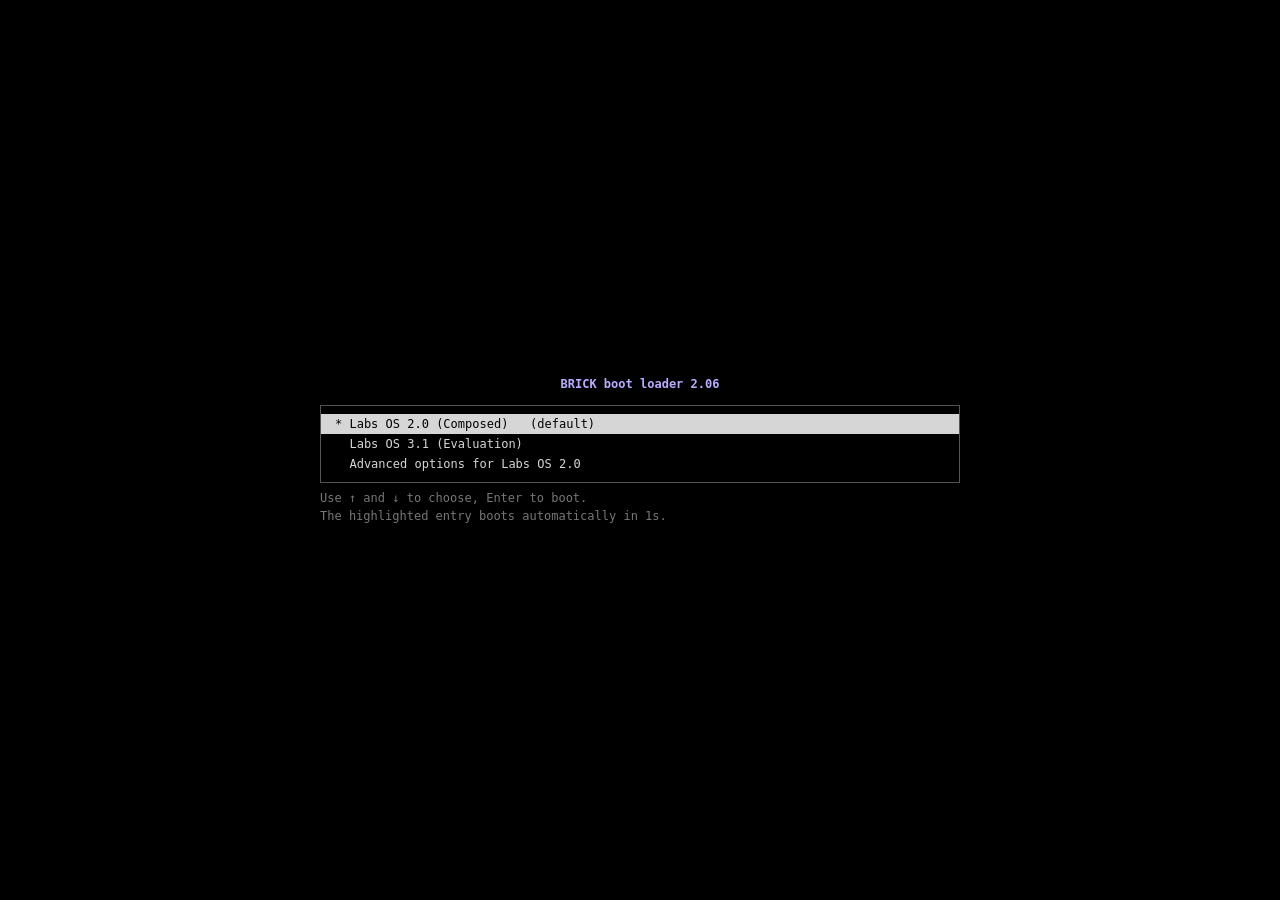
==== commit 061a65f7: "Labs OS 2: twelve apps, integration fixes, launcher ranking, ground-under-shadow faces Terminal, lab" ====
--- a/index.html
+++ b/index.html
@@ -194,23 +194,23 @@
 
 /* ---------- notifications (mortar) ---------- */
 #notes { position: absolute; top: calc(var(--bar-h) + 8px); right: 10px; width: 340px; max-width: calc(100vw - 20px); z-index: 60; display: flex; flex-direction: column; gap: 8px; pointer-events: none; }
-.note {
+.os-note {
   pointer-events: auto; display: grid; grid-template-columns: 34px 1fr; gap: 10px; padding: 10px 12px;
   background: color-mix(in srgb, var(--surface) 94%, transparent); backdrop-filter: blur(8px);
   border: 2px solid var(--border); border-radius: var(--radius); box-shadow: 0 10px 30px rgba(0,0,0,.35);
   cursor: pointer; animation: note-in .28s cubic-bezier(.2,.8,.2,1); position: relative; overflow: hidden;
 }
-.note.normal { border-color: color-mix(in srgb, var(--accent) 60%, var(--border)); }
-.note.critical { border-color: var(--bad); }
-.note.out { animation: note-out .22s ease-in forwards; }
-.note .av { width: 34px; height: 34px; display: flex; align-items: center; justify-content: center; color: var(--accent); }
-.note .av img { width: 34px; height: 34px; }
-.note .av .icon { width: 26px; height: 26px; }
-.note .ap { font-size: 10px; color: var(--faint); text-transform: uppercase; letter-spacing: .08em; }
-.note .tt { font-weight: 800; }
-.note .bd { color: var(--muted); font-size: 12px; white-space: pre-line; }
-.note .acts { display: flex; gap: 6px; margin-top: 6px; }
-.note .life { position: absolute; left: 0; bottom: 0; height: 2px; background: var(--accent); }
+.os-note.normal { border-color: color-mix(in srgb, var(--accent) 60%, var(--border)); }
+.os-note.critical { border-color: var(--bad); }
+.os-note.out { animation: note-out .22s ease-in forwards; }
+.os-note .av { width: 34px; height: 34px; display: flex; align-items: center; justify-content: center; color: var(--accent); }
+.os-note .av img { width: 34px; height: 34px; }
+.os-note .av .icon { width: 26px; height: 26px; }
+.os-note .ap { font-size: 10px; color: var(--faint); text-transform: uppercase; letter-spacing: .08em; }
+.os-note .tt { font-weight: 800; }
+.os-note .bd { color: var(--muted); font-size: 12px; white-space: pre-line; }
+.os-note .acts { display: flex; gap: 6px; margin-top: 6px; }
+.os-note .life { position: absolute; left: 0; bottom: 0; height: 2px; background: var(--accent); }
 @keyframes note-in { from { opacity: 0; transform: translateX(30px); } to { opacity: 1; transform: none; } }
 @keyframes note-out { to { opacity: 0; transform: translateX(30px); height: 0; padding: 0; margin: 0; } }
 
@@ -266,9 +266,14 @@
 .halt .big { font-size: 20px; color: #ffb000; }
 .halt button { background: none; border: 1px solid #444; color: #aaa; padding: 6px 12px; border-radius: 6px; cursor: pointer; }
 
+/* Middle widths: drop the wordy modules before anything overlaps */
+@media (max-width: 1180px) {
+  #bar .hide-mid { display: none; }
+}
 /* Phones and narrow windows: one window at a time */
 @media (max-width: 720px) {
   #bar { grid-template-columns: auto 1fr auto; }
+  #bar .m { display: none; }
   #bar .hide-narrow { display: none; }
   #notes { width: calc(100vw - 20px); }
 }
@@ -423,7 +428,7 @@
   };
   const resi = (typeof OS_ASSETS !== 'undefined' && OS_ASSETS.icons) || {};
   os.icons = { ...resi, ...custom };
-  os.logoSvg = '<svg viewBox="0 0 100 100" aria-label="Labs"><g transform="rotate(-1.4 50 50)"><rect x="3" y="3" width="94" height="94" rx="17" fill="var(--accent)"/></g><path fill="#fff" d="M25.4 28.4L48.4 23.2L50.7 33.4L66.2 29.9L74.8 67.8L36.4 76.6Z"/></svg>';
+  os.logoSvg = '<svg viewBox="0 0 100 100" aria-label="Labs"><g transform="rotate(-1.4 50 50)"><rect x="3" y="3" width="94" height="94" rx="17" fill="#6656D2"/></g><path fill="#fff" d="M25.4 28.4L48.4 23.2L50.7 33.4L66.2 29.9L74.8 67.8L36.4 76.6Z"/></svg>';
   os.icon = (name, cls = '') => `<span class="icon ${cls}">${os.icons[name] || os.icons.question || ''}</span>`;
   os.iconEl = (name, cls = '') => { const s = document.createElement('span'); s.className = 'icon ' + cls; s.innerHTML = os.icons[name] || os.icons.question || ''; return s; };
   os.bricky = (blink = false) => (typeof OS_ASSETS !== 'undefined' ? (blink ? OS_ASSETS.brickyBlink : OS_ASSETS.bricky) : '');
@@ -567,7 +572,7 @@
     S('read_rooms', 'Read rooms', 'P6', true, ['floor_boxes'], ['default']),
     S('plan_scale', 'Plan scale', 'P7', false, ['read_rooms', 'floor_outlines'], ['default']),
     S('plan_sheet', 'Plan sheet', 'P14', false, ['orient_plan', 'floor_boxes', 'floor_outlines', 'read_rooms', 'plan_scale'], ['largest_drawing_1']),
-    S('align_floors', 'Align floors', 'P5', false, ['plan_sheet', 'describe_house'], ['default', 'light_walls_1']),
+    S('align_floors', 'Align floors', 'P5', false, ['plan_sheet', 'describe_house'], ['default', 'light_walls_1'], 'light_walls_1'),
     S('projections', 'Projections', 'P13', false, ['plan_sheet', 'align_floors', 'read_rooms'], ['corner_grid_rooms_1']),
     S('floor_cells', 'Floor cells', 'P8', false, ['plan_sheet', 'align_floors', 'describe_house'], ['default', 'snap_below_1'], 'snap_below_1'),
     S('floor_diff', 'Floor diff', 'P12', false, ['floor_cells'], ['default']),
@@ -730,6 +735,7 @@
     },
     write(p, content, { persist = true } = {}) {
       p = resolve('/', p);
+      if (p === '/gold' || p.startsWith('/gold/')) throw err('EPERM', `${p}: Read-only file system. Gold is never edited, only overridden.`);
       const parent = node(dirname(p));
       if (!parent || parent.type !== 'dir') throw err('ENOENT', `${dirname(p)}: No such file or directory`);
       const existing = parent.kids.get(basename(p));
@@ -740,6 +746,7 @@
     },
     mkdir(p, { parents = false, persist = true } = {}) {
       p = resolve('/', p);
+      if (p.startsWith('/gold/')) throw err('EPERM', `${p}: Read-only file system. Gold is never edited, only overridden.`);
       if (node(p)) { if (parents) return; throw err('EEXIST', `${p}: File exists`); }
       if (!parents && !fs.isDir(dirname(p))) throw err('ENOENT', `${dirname(p)}: No such file or directory`);
       ensureDir(p);
@@ -1230,20 +1237,7 @@
         }
       }
 
-      // Shadows: every face projected to the ground along the light, drawn solid then composited once.
-      if (opts.shadows && faces.length) {
-        if (shadowCanvas.width !== P.W || shadowCanvas.height !== P.H) { shadowCanvas.width = P.W; shadowCanvas.height = P.H; }
-        sctx.setTransform(1, 0, 0, 1, 0, 0); sctx.clearRect(0, 0, P.W, P.H); sctx.fillStyle = '#000';
-        for (const f of faces) {
-          if (f.noShadow || f.alpha === 0) continue;
-          const v = f.pts.map((p) => toView(P, [p[0] - (LIGHT[0] * p[1]) / LIGHT[1], 0.001, p[2] - (LIGHT[2] * p[1]) / LIGHT[1]]));
-          if (v.some((q) => q[2] < 0.1)) continue;
-          sctx.beginPath(); v.map((q) => screen(P, q)).forEach(([x, y], i) => (i ? sctx.lineTo(x, y) : sctx.moveTo(x, y))); sctx.fill();
-        }
-        ctx.globalAlpha = th.dark ? 0.32 : 0.16; ctx.drawImage(shadowCanvas, 0, 0); ctx.globalAlpha = 1;
-      }
-
-      // Faces, far to near
+      // Faces, far to near. Faces marked ground: true (lawns, paths, plan tiles) go under the shadows.
       const list = [];
       for (const f of faces) {
         const c = centroid(f.pts);
@@ -1258,7 +1252,7 @@
       list.sort((a, b) => b.depth - a.depth);
       drawn = [];
       const edgeDefault = th.dark ? 'rgba(0,0,0,.35)' : 'rgba(40,30,60,.28)';
-      for (const { f, v } of list) {
+      const paint = ({ f, v }) => {
         const p2 = v.map((q) => screen(P, q));
         let col = rgb(f.color || '#888888');
         if (!f.emissive) {
@@ -1272,7 +1266,23 @@
         if (f.glow) { ctx.strokeStyle = f.glow; ctx.lineWidth = 2 * P.dpr; ctx.stroke(); }
         ctx.globalAlpha = 1;
         drawn.push({ face: f, p2 });
-      }
+      };
+      list.filter((x) => x.f.ground).forEach(paint);
+
+      // Shadows: every face projected to the ground along the light, drawn solid then composited once.
+      if (opts.shadows && faces.length) {
+        if (shadowCanvas.width !== P.W || shadowCanvas.height !== P.H) { shadowCanvas.width = P.W; shadowCanvas.height = P.H; }
+        sctx.setTransform(1, 0, 0, 1, 0, 0); sctx.clearRect(0, 0, P.W, P.H); sctx.fillStyle = '#000';
+        for (const f of faces) {
+          if (f.noShadow || f.ground || f.alpha === 0) continue;
+          const v = f.pts.map((p) => toView(P, [p[0] - (LIGHT[0] * p[1]) / LIGHT[1], 0.001, p[2] - (LIGHT[2] * p[1]) / LIGHT[1]]));
+          if (v.some((q) => q[2] < 0.1)) continue;
+          sctx.beginPath(); v.map((q) => screen(P, q)).forEach(([x, y], i) => (i ? sctx.lineTo(x, y) : sctx.moveTo(x, y))); sctx.fill();
+        }
+        ctx.globalAlpha = th.dark ? 0.32 : 0.16; ctx.drawImage(shadowCanvas, 0, 0); ctx.globalAlpha = 1;
+      }
+
+      list.filter((x) => !x.f.ground).forEach(paint);
 
       // Overlay lines and labels, always on top
       for (const l of lines) {
@@ -1327,7 +1337,7 @@
       cam.dist = OS.clamp(cam.dist * Math.pow(1.0015, e.deltaY), opts.minDist, opts.maxDist);
       view.request(); opts.onCamera?.(cam);
     }
-    function onDbl() { view.fit(); }
+    function onDbl() { if (opts.dblclickFit !== false) view.fit(); }
     canvas.addEventListener('pointerdown', onDown);
     canvas.addEventListener('wheel', onWheel, { passive: false });
     canvas.addEventListener('dblclick', onDbl);
@@ -1731,12 +1741,13 @@
     const note = { app: 'labs', urgency: 'normal', timeout: 6500, ...n, at: OS.now() };
     history.unshift(note); history.length = Math.min(history.length, 60);
     OS.emit('notify', note);
+    note.dismiss = () => {};
     if (dnd && note.urgency !== 'critical') return note;
     const av = note.bricky || (!note.icon && note.app === 'bricky')
       ? h('img', { class: 'pixel', src: OS.bricky(), alt: '' })
       : h('span', { html: OS.icon(note.icon || 'bell') }).firstChild;
     const life = h('div', { class: 'life' });
-    const el = h('div', { class: `note ${note.urgency}`, role: 'status' },
+    const el = h('div', { class: `os-note ${note.urgency}`, role: 'status' },
       h('div', { class: 'av' }, av),
       h('div', null,
         h('div', { class: 'ap' }, note.app),
@@ -1749,6 +1760,7 @@
     let gone = false;
     const dismiss = () => { if (gone) return; gone = true; el.classList.add('out'); setTimeout(() => el.remove(), 240); };
     el.addEventListener('click', dismiss);
+    note.dismiss = dismiss;
     box.prepend(el);
     while (box.children.length > 4) box.lastChild.remove();
     if (note.urgency !== 'critical' && note.timeout > 0) {
@@ -1807,7 +1819,8 @@
   const L = h('div', { class: 'l' }); const M = h('div', { class: 'm' }); const R = h('div', { class: 'r' });
   bar.append(L, M, R);
 
-  const mod = (cls, title, onclick, ...kids) => h('button', { class: 'bm ' + cls, title, 'aria-label': title, onclick }, ...kids);
+  // onmousedown keeps keyboard focus where it was, so keys still reach the focused window after a bar click.
+  const mod = (cls, title, onclick, ...kids) => h('button', { class: 'bm ' + cls, title, 'aria-label': title, onclick, onmousedown: (e) => e.preventDefault() }, ...kids);
   const icon = (name) => h('span', { html: OS.icon(name) }).firstChild;
 
   // ---- left: logo, workspaces, layout, window title
@@ -1815,7 +1828,7 @@
   logo.innerHTML = OS.logoSvg;
   const wsBox = h('span', { class: 'ws' });
   const layoutBtn = mod('dim hide-narrow', 'Cycle layout (SUPER+M)', () => OS.wm.cycleLayout());
-  const titleEl = h('span', { class: 'bm dim hide-narrow', style: { cursor: 'default', maxWidth: '28vw', overflow: 'hidden', textOverflow: 'ellipsis' } });
+  const titleEl = h('span', { class: 'bm dim hide-mid', style: { cursor: 'default', maxWidth: '28vw', overflow: 'hidden', textOverflow: 'ellipsis' } });
   L.append(logo, wsBox, layoutBtn, titleEl);
 
   function drawWs() {
@@ -1863,7 +1876,7 @@
     spend.innerHTML = '';
     spend.append(icon('dollar'), `${s.usd.toFixed(2)}/${s.cap}`);
   }
-  OS.on('spend', drawSpend);
+  OS.on('spend', () => { drawSpend(); tick(); });
 
   const ciStates = [
     { cls: 'good', icon: 'status-complete', text: 'CI', msg: 'All checks passed. Not worse than main.' },
@@ -1872,8 +1885,8 @@
     { cls: 'bad', icon: 'status-error', text: 'CI', msg: 'Failed: 1 flaky spec. Re-run it. It will pass. Nobody will learn anything.' },
   ];
   let ci = 0;
-  const ciBtn = mod('hide-narrow', 'CI status', () => OS.notify({ app: 'ci', icon: ciStates[ci].icon, title: `CI on main: ${ciStates[ci].cls === 'good' ? 'passing' : ciStates[ci].cls === 'bad' ? 'failing' : 'running'}`, body: ciStates[ci].msg }));
-  function drawCi() { const s = ciStates[ci]; ciBtn.className = 'bm hide-narrow ' + s.cls; ciBtn.innerHTML = ''; ciBtn.append(icon(s.icon), s.text); }
+  const ciBtn = mod('hide-mid', 'CI status', () => OS.notify({ app: 'ci', icon: ciStates[ci].icon, title: `CI on main: ${ciStates[ci].cls === 'good' ? 'passing' : ciStates[ci].cls === 'bad' ? 'failing' : 'running'}`, body: ciStates[ci].msg }));
+  function drawCi() { const s = ciStates[ci]; ciBtn.className = 'bm hide-mid ' + s.cls; ciBtn.innerHTML = ''; ciBtn.append(icon(s.icon), s.text); }
   setInterval(() => { ci = (ci + 1) % ciStates.length; drawCi(); }, 41000 / OS.speed);
 
   const cpu = mod('hide-narrow', 'Frame time. Lower is calmer.', () => OS.open('lanetop'));
@@ -1886,7 +1899,7 @@
     for (const s of samples) spark.append(h('i', { style: { height: Math.max(2, Math.min(12, (s / 33) * 12)) + 'px' } }));
   }, 700);
 
-  const net = mod('dim hide-narrow', 'Network', () => OS.notify({ app: 'network', icon: 'wave', title: 'Connected: planning-portal (5 GHz)', body: 'Signal: strong. Latency: eight weeks. Determination period: also eight weeks.' }));
+  const net = mod('dim hide-mid', 'Network', () => OS.notify({ app: 'network', icon: 'wave', title: 'Connected: planning-portal (5 GHz)', body: 'Signal: strong. Latency: eight weeks. Determination period: also eight weeks.' }));
   net.append(icon('wifi'), 'planning-portal');
 
   const snd = mod('dim', 'Sound', () => { OS.sound.set(!OS.sound.on); drawSnd(); OS.osd(OS.sound.on ? 'sound on' : 'sound off'); });
@@ -1947,7 +1960,7 @@
       score += 1 + (i === prev + 1 ? 3 : 0) + (i === 0 || /[\s_\-./]/.test(t[i - 1]) ? 2 : 0);
       hits.push(i); prev = i; ti = i + 1;
     }
-    return { score: score - text.length * 0.01, hits };
+    return { score, hits };
   }
   const mark = (text, hits) => {
     const set = new Set(hits); let out = '';
@@ -1972,8 +1985,9 @@
       crumbs.textContent = stack.length ? 'Labs › ' + stack.join(' › ') + '   (Backspace to go back)' : '';
       crumbs.style.display = stack.length ? '' : 'none';
       const raw = source(q, stack);
-      items = q ? raw.map((it) => ({ it, m: fuzzy(q, it.name + ' ' + (it.match || '')) })).filter((x) => x.m).sort((a, b) => b.m.score - a.m.score).map((x) => ({ ...x.it, hits: x.m.hits.filter((i) => i < x.it.name.length) })) : raw;
-      if (q && !items.length) items = [{ icon: 'bricky-filled', name: `Ask Bricky about "${q}"`, desc: 'He is a brick. He will try.', run: () => OS.brickySay(`"${q}"? I don't know. I'm a brick. Try Alt+Enter and type help.`) }];
+      const literal = q.startsWith('>');
+      items = q && !literal ? raw.map((it) => { const inName = fuzzy(q, it.name); return { it, inName, m: inName || fuzzy(q, it.name + ' ' + (it.match || '')) }; }).filter((x) => x.m).map((x) => ({ ...x, rank: x.m.score + (x.inName ? 3 : 0) + (x.it.app ? 1.5 : 0) - x.it.name.length * 0.01 })).sort((a, b) => b.rank - a.rank).map((x) => ({ ...x.it, hits: x.m.hits.filter((i) => i < x.it.name.length) })) : raw;
+      if (q && !literal && !items.length) items = [{ icon: 'bricky-filled', name: `Ask Bricky about "${q}"`, desc: 'He is a brick. He will try.', run: () => OS.brickySay(`"${q}"? I don't know. I'm a brick. Try Alt+Enter and type help.`) }];
       sel = OS.clamp(sel, 0, Math.max(0, items.length - 1));
       list.innerHTML = '';
       items.forEach((it, i) => {
@@ -2008,7 +2022,7 @@
 
   // ---------- surveyor: the launcher ----------
   const appItems = () => Object.values(OS.apps).filter((a) => !a.hidden).sort((a, b) => a.name.localeCompare(b.name))
-    .map((a) => ({ icon: a.icon, name: a.name, desc: a.desc, match: (a.keywords || []).join(' ') + ' ' + a.title, run: () => OS.open(a.id) }));
+    .map((a) => ({ app: true, icon: a.icon, name: a.name, desc: a.desc, match: (a.keywords || []).join(' ') + ' ' + a.title, run: () => OS.open(a.id) }));
   const actionItems = () => [
     ...OS.theme.list().map((t) => ({ icon: 'paint-brush', name: `Theme: ${t.label}`, desc: t.blurb, run: () => setTheme(t.name) })),
     ...OS.theme.wallpapers.map((w) => ({ icon: 'layers', name: `Wallpaper: ${w}`, desc: 'Drawn by hand, by code, at your screen size', run: () => OS.theme.setWallpaper(w) })),
@@ -2345,10 +2359,39 @@
       el.insertBefore(line, skipEl);
       setTimeout(step, (k === 'wait' ? 520 : 70 + Math.random() * 90) / OS.speed);
     };
-    layer(el, () => { finish(); return true; });
-    el.addEventListener('pointerdown', finish);
+    // The boot menu first: three entries, a countdown, arrows and Enter. Any other key boots the default.
+    const entries = [
+      ['Labs OS 2.0 (Composed)', 'default'],
+      ['Labs OS 3.1 (Evaluation)', 'boots inside 2.0 anyway, through brine'],
+      ['Advanced options for Labs OS 2.0', 'there are no advanced options. there is one option'],
+    ];
+    let sel = 0; let count = 3; let menuOn = true;
+    const menuEl = h('div', { style: { position: 'absolute', inset: '0', display: 'flex', flexDirection: 'column', alignItems: 'center', justifyContent: 'center', gap: '6px', background: '#000' } });
+    const rows = h('div', { style: { border: '1px solid #555', padding: '8px 0', width: 'min(640px, 90vw)' } });
+    const foot = h('div', { class: 'dim', style: { width: 'min(640px, 90vw)', whiteSpace: 'pre-wrap' } });
+    menuEl.append(h('div', { class: 'hi', style: { marginBottom: '6px' } }, 'BRICK boot loader 2.06'), rows, foot);
+    const paint = () => {
+      rows.innerHTML = '';
+      entries.forEach(([t, d], i) => rows.append(h('div', { style: { padding: '1px 14px', background: i === sel ? '#d6d6d6' : 'none', color: i === sel ? '#000' : '#d6d6d6' } }, (i === sel ? '* ' : '  ') + t + (i === sel ? `   (${d})` : ''))));
+      foot.textContent = `Use ↑ and ↓ to choose, Enter to boot.\nThe highlighted entry boots automatically in ${count}s.`;
+    };
+    const go = () => {
+      if (!menuOn) return;
+      menuOn = false; clearInterval(timer); menuEl.remove();
+      if (sel === 1) { const off = OS.on('ready', () => { off(); setTimeout(() => OS.open('brine'), 300); }); }
+      setTimeout(step, 120 / OS.speed);
+    };
+    const timer = setInterval(() => { count -= 1; if (count <= 0) go(); else paint(); }, 450 / OS.speed);
+    paint();
+    el.append(menuEl);
+    layer(el, (e) => {
+      if (!menuOn) { finish(); return true; }
+      if (e.key === 'ArrowDown') { sel = (sel + 1) % entries.length; count = 9; paint(); return true; }
+      if (e.key === 'ArrowUp') { sel = (sel + entries.length - 1) % entries.length; count = 9; paint(); return true; }
+      go(); return true;
+    });
+    el.addEventListener('pointerdown', () => { if (menuOn) go(); else finish(); });
     document.getElementById('os').classList.add('booting');
-    setTimeout(step, 200 / OS.speed);
   };
 
   OS.shutdown = () => {
@@ -2586,7 +2629,9 @@
     if ((e.ctrlKey || e.metaKey) && !e.altKey && !e.shiftKey && e.code === 'KeyK') { e.preventDefault(); OS.ui.launcher(); return; }
     if (e.altKey && !e.metaKey && binding(e)) { e.preventDefault(); e.stopPropagation(); return; }
     const f = OS.wm.focused();
-    if (f && !editable(document.activeElement)) {
+    const a = document.activeElement;
+    const inWin = !a || a === document.body || (f && f.el.contains(a));
+    if (f && inWin && !editable(a)) {
       f.emit('key', e);
       try { f.app.onKey?.(f, e); } catch (err) { console.error(err); }
     }
@@ -2635,7 +2680,7 @@
 
   registerApp({
     id: 'about', title: 'About Labs OS', icon: 'labs', desc: 'Version, credits, what changed since 3.1', keywords: ['version', 'credits', 'help'],
-    float: true, size: [560, 520],
+    float: true, size: [600, 640],
     mount(win) {
       const rows = [
         ['Version', `Labs OS ${OS.version} (${OS.codename})`], ['Build', OS.build], ['Compositor', 'brickland (dwindle, master, monocle)'],
@@ -2685,6 +2730,14684 @@
 })();
 
 ;
+// ---- apps/10_terminal.js
+// brickty: the terminal. A shell over OS.fs with pipes, redirects, history and Tab. Runs every command in OS.commands.
+(() => {
+  const { h } = OS;
+  const HOME = OS.fs.home;
+  const LABS = HOME + '/labs';
+  const VERSION = '2.0';
+  const LH = 16; // line height in px. The brickfetch art uses half of it per pixel.
+  const MAX_LINES = 5000;
+  const MINE = new Set(); // the commands this file registers, for help and which
+  const BUILTINS = new Set(['cd', 'export', 'unset', 'alias', 'unalias', 'exit', 'logout', 'history', 'source', '.']);
+  const OPS = ['2>&1', '&&', '||', '>>', '2>', '&>', '|', ';', '&', '>', '<'];
+  const DEAD = { set() {}, remove() {}, el: null };
+  const MON = ['Jan', 'Feb', 'Mar', 'Apr', 'May', 'Jun', 'Jul', 'Aug', 'Sep', 'Oct', 'Nov', 'Dec'];
+  const DAY = ['Sun', 'Mon', 'Tue', 'Wed', 'Thu', 'Fri', 'Sat'];
+
+  const CSS = `
+.terminal-root { position: absolute; inset: 0; overflow: hidden; background: var(--bg); color: var(--fg); font-family: var(--mono); font-size: 13px; line-height: ${LH}px; font-variant-ligatures: none; }
+.terminal-scroll { position: absolute; inset: 0; overflow-x: hidden; overflow-y: auto; padding: 8px 14px 12px; cursor: text; overscroll-behavior: contain; }
+.terminal-l { white-space: pre-wrap; overflow-wrap: anywhere; min-height: ${LH}px; }
+.terminal-echo, .terminal-active.terminal-gap { margin-top: 7px; }
+.terminal-out > .terminal-echo:first-child { margin-top: 0; }
+.terminal-ta { position: absolute; left: 0; top: 0; width: 2px; height: ${LH}px; padding: 0; margin: 0; border: 0; opacity: 0; resize: none; overflow: hidden; pointer-events: none; white-space: pre; color: transparent; background: transparent; caret-color: transparent; }
+.terminal-meas { position: absolute; left: -9999px; top: 0; visibility: hidden; white-space: pre; }
+.terminal-c-ok, .terminal-c-good { color: var(--good); }
+.terminal-c-bad, .terminal-c-error { color: var(--bad); }
+.terminal-c-warn { color: var(--warn); }
+.terminal-c-info { color: var(--info); }
+.terminal-c-accent { color: var(--accent); }
+.terminal-c-accent2 { color: var(--accent2); }
+.terminal-c-muted { color: var(--muted); }
+.terminal-c-faint, .terminal-c-dim { color: var(--faint); }
+.terminal-c-fg { color: var(--fg); }
+.terminal-c-bold { font-weight: 700; }
+.terminal-c-italic { font-style: italic; }
+.terminal-c-u { text-decoration: underline; text-decoration-color: color-mix(in srgb, currentColor 40%, transparent); text-underline-offset: 3px; }
+.terminal-c-brick { color: color-mix(in srgb, var(--warn) 45%, var(--bad)); }
+.terminal-c-hl { color: var(--bad); font-weight: 700; }
+.terminal-c-inv { background: var(--accent); color: var(--on-accent); border-radius: 2px; }
+.terminal-c-sel { background: var(--sel); }
+.terminal-root .terminal-cur { background: var(--accent); color: var(--on-accent); border-radius: 1px; animation: terminal-blink 1.1s steps(1) infinite; }
+.terminal-root.terminal-blur .terminal-cur { background: transparent; color: inherit; box-shadow: inset 0 0 0 1px var(--accent); animation: none; }
+@keyframes terminal-blink { 50% { background: transparent; color: inherit; } }
+.terminal-fetch { display: flex; flex-wrap: wrap; align-items: center; gap: 10px 4ch; padding: 6px 0 4px; }
+.terminal-art { flex: none; user-select: none; }
+.terminal-art > div { display: flex; height: ${LH}px; }
+.terminal-art i { flex: none; width: ${LH / 2}px; height: ${LH}px; }
+.terminal-root[data-theme="heightmap"] .terminal-art { filter: grayscale(1) contrast(1.2); }
+.terminal-info { flex: 1 1 36ch; min-width: 0; }
+.terminal-logo { white-space: pre; line-height: 15px; overflow: hidden; padding: 4px 0 2px; }
+.terminal-swatch { letter-spacing: 0; }
+`;
+
+  // ---------- small helpers ----------
+  const reEsc = (s) => s.replace(/[.*+?^${}()|[\]\\]/g, '\\$&');
+  const tilde = (p) => (p === HOME ? '~' : p.startsWith(HOME + '/') ? '~' + p.slice(HOME.length) : p);
+  const plain = (c) => {
+    if (c == null) return '';
+    if (typeof c === 'string') return c;
+    if (Array.isArray(c)) return c.map((s) => (Array.isArray(s) ? String(s[0]) : s instanceof Node ? s.textContent : s == null ? '' : String(s))).join('');
+    if (c instanceof Node) return c.textContent;
+    return String(c);
+  };
+  const shq = (s) => (/^[\w@%+=:,./~-]+$/.test(s) ? s : "'" + String(s).replace(/'/g, "'\\''") + "'");
+  const splitLines = (t) => { const a = String(t).split('\n'); if (a.length && a[a.length - 1] === '') a.pop(); return a; };
+  const human = (n) => (n < 1024 ? String(n) : n < 1048576 ? (n / 1024).toFixed(1) + 'K' : (n / 1048576).toFixed(1) + 'M');
+  const nf = (n) => n.toLocaleString('en-GB');
+  const safeRead = (p) => { try { return OS.fs.read(p); } catch { return ''; } };
+  const two = (n) => String(n).padStart(2, '0');
+  const hhmm = (d) => `${two(d.getHours())}:${two(d.getMinutes())}`;
+  const lsDate = (ms) => { const d = new Date(ms); return `${String(d.getDate()).padStart(2)} ${MON[d.getMonth()]} ${hhmm(d)}`; };
+  const pick = (arr) => arr[Math.floor(Math.random() * arr.length)];
+  const clip = (s, n) => (s.length > n ? s.slice(0, Math.max(0, n - 1)) + '…' : s);
+  const wrap = (text, width) => {
+    const out = [];
+    for (const para of String(text).split('\n')) {
+      let line = '';
+      for (const word of para.split(/\s+/)) {
+        if (!word) continue;
+        if (line && line.length + 1 + word.length > width) { out.push(line); line = word; } else line = line ? line + ' ' + word : word;
+      }
+      out.push(line);
+    }
+    return out;
+  };
+  const errText = (cmd, typed, e) => {
+    if (e.code === 'EPERM') return e.message;
+    const m = { ENOENT: 'No such file or directory', EISDIR: 'Is a directory', ENOTDIR: 'Not a directory', EEXIST: 'File exists', EACCES: 'Permission denied' }[e.code];
+    return `${cmd}: ${typed}: ${m || e.message}`;
+  };
+  const uptimeText = () => {
+    const s = Math.floor(performance.now() / 1000); const hrs = Math.floor(s / 3600); const mins = Math.floor((s % 3600) / 60);
+    if (s < 60) return `${s} secs`;
+    return (hrs ? `${hrs} hour${hrs === 1 ? '' : 's'}, ` : '') + `${mins} min${mins === 1 ? '' : 's'}`;
+  };
+  const fmtDate = (d, utc) => {
+    const g = (k) => (utc ? d['getUTC' + k]() : d['get' + k]());
+    let tz = 'UTC';
+    if (!utc) { try { tz = new Intl.DateTimeFormat('en-GB', { timeZoneName: 'short' }).formatToParts(d).find((p) => p.type === 'timeZoneName').value; } catch { tz = ''; } }
+    return `${DAY[g('Day')]} ${g('Date')} ${MON[g('Month')]} ${g('FullYear')} ${two(g('Hours'))}:${two(g('Minutes'))}:${two(g('Seconds'))} ${tz}`.trim();
+  };
+  // Column-major grid, like ls. items: [{t, c}] -> lines of segments.
+  function grid(items, width) {
+    if (!items.length) return [];
+    const n = items.length; const w = Math.max(10, width);
+    let best = null;
+    for (let nc = Math.min(n, Math.max(1, Math.floor(w / 3))); nc >= 1; nc--) {
+      const nr = Math.ceil(n / nc); const widths = [];
+      for (let c = 0; c < nc; c++) { let m = 0; for (let r = 0; r < nr; r++) { const it = items[c * nr + r]; if (it) m = Math.max(m, it.t.length); } widths.push(m); }
+      if (widths.reduce((a, b) => a + b, 0) + 2 * (nc - 1) <= w) { best = { nc, nr, widths }; break; }
+    }
+    if (!best) best = { nc: 1, nr: n, widths: [0] };
+    const lines = [];
+    for (let r = 0; r < best.nr; r++) {
+      const segs = [];
+      for (let c = 0; c < best.nc; c++) {
+        const it = items[c * best.nr + r]; if (!it) continue;
+        segs.push([it.t, it.c || '']);
+        if (items[(c + 1) * best.nr + r]) segs.push(' '.repeat(best.widths[c] - it.t.length + 2));
+      }
+      lines.push(segs);
+    }
+    return lines;
+  }
+  const bar = (frac, width, cls) => {
+    const f = OS.clamp(frac, 0, 1); const n = Math.round(f * width);
+    return [['▰'.repeat(n), cls || (f >= 1 ? 'bad' : f > 0.8 ? 'warn' : 'accent')], ['▱'.repeat(width - n), 'faint']];
+  };
+  const pbar = (label, frac, cols) => {
+    const L = Math.min(34, Math.max(12, cols - 34)); const w = OS.clamp(cols - L - 9, 6, 24); const n = Math.round(OS.clamp(frac, 0, 1) * w);
+    return [clip(label, L).padEnd(L), ' [', ['#'.repeat(n), 'accent'], ['-'.repeat(w - n), 'faint'], '] ', [String(Math.round(frac * 100)).padStart(3) + '%', frac >= 1 ? 'ok' : 'muted']];
+  };
+  // Small arithmetic for the python and rails prompts: + - * / % ** and brackets. Returns a number or throws.
+  function arith(src) {
+    let i = 0; const s = src.replace(/\s+/g, '');
+    const num = () => { const m = /^\d+(\.\d+)?/.exec(s.slice(i)); if (!m) throw new Error('syntax'); i += m[0].length; return Number(m[0]); };
+    const factor = () => {
+      if (s[i] === '-') { i++; return -factor(); }
+      if (s[i] === '+') { i++; return factor(); }
+      let v;
+      if (s[i] === '(') { i++; v = expr(); if (s[i] !== ')') throw new Error('syntax'); i++; } else v = num();
+      if (s.startsWith('**', i)) { i += 2; v **= factor(); }
+      return v;
+    };
+    const term = () => { let v = factor(); while (s[i] === '*' || s[i] === '/' || s[i] === '%') { const op = s[i++]; const r = factor(); v = op === '*' ? v * r : op === '/' ? v / r : v % r; } return v; };
+    const expr = () => { let v = term(); while (s[i] === '+' || s[i] === '-') { const op = s[i++]; const r = term(); v = op === '+' ? v + r : v - r; } return v; };
+    const v = expr(); if (i !== s.length) throw new Error('syntax');
+    return v;
+  }
+  const isArith = (s) => /^[\d\s+\-*/%().]+$/.test(s) && /\d/.test(s);
+  const lev = (a, b) => {
+    const dp = Array.from({ length: a.length + 1 }, (_, i) => [i, ...Array(b.length).fill(0)]);
+    for (let j = 1; j <= b.length; j++) dp[0][j] = j;
+    for (let i = 1; i <= a.length; i++) {
+      for (let j = 1; j <= b.length; j++) {
+        dp[i][j] = Math.min(dp[i - 1][j] + 1, dp[i][j - 1] + 1, dp[i - 1][j - 1] + (a[i - 1] === b[j - 1] ? 0 : 1));
+        if (i > 1 && j > 1 && a[i - 1] === b[j - 2] && a[i - 2] === b[j - 1]) dp[i][j] = Math.min(dp[i][j], dp[i - 2][j - 2] + 1);
+      }
+    }
+    return dp[a.length][b.length];
+  };
+
+  // ---------- shared, persisted state ----------
+  const hist = ((h0) => (Array.isArray(h0) ? h0 : []).filter((x) => typeof x === 'string'))(OS.store.get('terminal.history', []));
+  const saveHist = () => OS.store.set('terminal.history', hist.slice(-1000));
+  const SAVE_REL = 'app/frontend/components/configurator/SaveDesignButton.tsx';
+  const git = Object.assign({ branch: 'main', branches: ['main'], dirty: { [SAVE_REL]: 'modified' }, commits: [], pushed: [], stash: [] }, OS.store.get('terminal.git', {}));
+  for (const k of ['branches', 'commits', 'pushed', 'stash']) if (!Array.isArray(git[k])) git[k] = k === 'branches' ? ['main'] : [];
+  if (!git.dirty || typeof git.dirty !== 'object') git.dirty = {};
+  if (typeof git.branch !== 'string') git.branch = 'main';
+  const saveGit = () => OS.store.set('terminal.git', git);
+  const pk = Object.assign({ removed: [], added: [], round: 5, bumped: false, synced: false }, OS.store.get('terminal.brick', {}));
+  for (const k of ['removed', 'added']) if (!Array.isArray(pk[k])) pk[k] = [];
+  if (!Number.isFinite(pk.round)) pk.round = 5;
+  const savePk = () => OS.store.set('terminal.brick', pk);
+  const fresh = new Set(); // paths this shell is about to create, so git can call them untracked
+  const sessions = new Set();
+  let devServers = 0;
+  let clodN = 0;
+
+  OS.on('fs', (ev) => {
+    if (!ev?.path || !ev.path.startsWith(LABS + '/')) return;
+    const rel = ev.path.slice(LABS.length + 1);
+    if (/^(node_modules|tmp|log)\//.test(rel)) return;
+    if (ev.op === 'rm') { if (git.dirty[rel] === 'new file') delete git.dirty[rel]; else git.dirty[rel] = 'deleted'; } else git.dirty[rel] = fresh.has(ev.path) || git.dirty[rel] === 'new file' ? 'new file' : 'modified';
+    fresh.delete(ev.path);
+    saveGit();
+  });
+  OS.on('theme', (t) => { for (const S of sessions) S.root.dataset.theme = t.name; });
+  OS.on('overlay', (el) => { for (const S of sessions) S.root.classList.toggle('terminal-blur', !!el || !S.win.isFocused()); });
+
+  // Writes the shell may make: home and /tmp only. Gold has its own sentence.
+  const denyWrite = (abs) => {
+    if (abs === '/dev/null') return null;
+    if (abs === '/gold' || abs.startsWith('/gold/')) return 'Permission denied. Gold is never edited, only overridden.';
+    if (abs === HOME || abs.startsWith(HOME + '/') || abs === '/tmp' || abs.startsWith('/tmp/')) return null;
+    return 'Permission denied';
+  };
+  const writeFile = (abs, text) => { if (!OS.fs.exists(abs)) fresh.add(abs); OS.fs.write(abs, text); };
+
+  // Files this app adds to the disk. Never over a file the user changed or deleted.
+  const SAVE_TSX = [
+    "import { Button } from '../ui/Button'", '',
+    'type Props = { state: \'idle\' | \'saving\' | \'saved\'; second?: boolean }', '',
+    'export function SaveDesignButton({ state, second }: Props) {',
+    '  const label = {',
+    "    idle: 'Keep design',",
+    "    saving: 'Saving',",
+    "    saved: second ? 'Saved again' : 'Saved',",
+    '  }[state]', '',
+    '  return <Button variant="soft" data-state={state}>{label}</Button>',
+    '}', '',
+  ].join('\n');
+  (() => {
+    const ov = OS.store.get('fs', {}) || {};
+    const add = {};
+    const map = {
+      '/tmp/': '',
+      '/dev/null': '',
+      [HOME + '/.brickty_history']: () => hist.join('\n') + (hist.length ? '\n' : ''),
+      [LABS + '/' + SAVE_REL]: SAVE_TSX,
+      [LABS + '/Procfile.dev']: 'web: bin/rails server -p 3000\nvite: bin/vite dev\ncss: bin/rails tailwindcss:watch\njobs: bin/jobs\n',
+      [LABS + '/package.json']: '{\n  "name": "labs",\n  "private": true,\n  "scripts": {\n    "dev": "bin/dev",\n    "check": "lint, types and unit tests",\n    "check:ci": "every step of CI\'s Frontend Checks job",\n    "design:sync": "record the design system sync",\n    "test": "unit tests"\n  }\n}\n',
+    };
+    for (const [p, c] of Object.entries(map)) {
+      const bare = p.endsWith('/') ? p.slice(0, -1) : p;
+      if (!OS.fs.exists(bare) && ov[bare] !== null && ov[p] !== null) add[p] = c;
+    }
+    OS.fs.seed(add);
+  })();
+
+  // ---------- the lexer: words (with deferred $VARs and globs) and operators ----------
+  function lex(src) {
+    const toks = []; let w = null; let i = 0;
+    const word = () => (w ||= { t: 'w', parts: [] });
+    const lit = (s, q) => { const x = word(); for (const c of s) x.parts.push({ c, q }); };
+    const flush = () => { if (w) toks.push(w); w = null; };
+    const readVar = (j) => {
+      const n = src[j + 1];
+      if (n === '{') { const k = src.indexOf('}', j + 2); return k < 0 ? null : { name: src.slice(j + 2, k), end: k + 1 }; }
+      if (n === '?' || n === '$' || n === '#' || (n >= '0' && n <= '9')) return { name: n, end: j + 2 };
+      const m = /^[A-Za-z_]\w*/.exec(src.slice(j + 1));
+      return m ? { name: m[0], end: j + 1 + m[0].length } : null;
+    };
+    while (i < src.length) {
+      const c = src[i];
+      if (c === ' ' || c === '\t' || c === '\n' || c === '\r') { flush(); i++; continue; }
+      if (c === '#' && !w) break;
+      const op = OPS.find((o) => src.startsWith(o, i) && !(o[0] === '2' && w));
+      if (op) { flush(); toks.push({ t: 'op', v: op }); i += op.length; continue; }
+      if (c === "'") {
+        const j = src.indexOf("'", i + 1);
+        if (j < 0) return { error: "unexpected end of line while looking for a closing '" };
+        word(); lit(src.slice(i + 1, j), true); i = j + 1; continue;
+      }
+      if (c === '"') {
+        word(); i++;
+        while (i < src.length && src[i] !== '"') {
+          if (src[i] === '\\' && '"\\$`'.includes(src[i + 1] ?? '')) { lit(src[i + 1], true); i += 2; continue; }
+          if (src.startsWith('$((', i)) { const k = src.indexOf('))', i + 3); if (k > 0) { w.parts.push({ ar: src.slice(i + 3, k), q: true }); i = k + 2; continue; } }
+          if (src[i] === '$') { const v = readVar(i); if (v) { w.parts.push({ v: v.name, q: true }); i = v.end; continue; } }
+          lit(src[i], true); i++;
+        }
+        if (i >= src.length) return { error: 'unexpected end of line while looking for a closing "' };
+        i++; continue;
+      }
+      if (c === '\\') { if (i + 1 < src.length) lit(src[i + 1], true); i += 2; continue; }
+      if (src.startsWith('$((', i)) { const k = src.indexOf('))', i + 3); if (k > 0) { word().parts.push({ ar: src.slice(i + 3, k), q: true }); i = k + 2; continue; } }
+      if (c === '$') { const v = readVar(i); if (v) { word().parts.push({ v: v.name, q: false }); i = v.end; continue; } }
+      if (c === '~' && !w) {
+        const n = src[i + 1];
+        if (n === undefined || n === '/' || /\s/.test(n) || ';|&<>'.includes(n)) { lit(HOME, true); i++; continue; }
+      }
+      word().parts.push({ c, q: false, g: c === '*' || c === '?' });
+      i++;
+    }
+    flush();
+    return { toks };
+  }
+
+  // Tokens -> [{conn, stages: [{words, redirs}], bg}]
+  function parse(toks) {
+    const list = []; let stages = []; let cur = { words: [], redirs: [] }; let conn = null;
+    const unexpected = (v) => ({ error: `syntax error near unexpected token '${v}'` });
+    for (let i = 0; i < toks.length; i++) {
+      const tk = toks[i];
+      if (tk.t === 'w') { cur.words.push(tk); continue; }
+      const v = tk.v;
+      if (v === '>' || v === '>>' || v === '2>' || v === '&>' || v === '<') {
+        const nx = toks[i + 1];
+        if (!nx || nx.t !== 'w') return unexpected(nx ? nx.v : 'newline');
+        cur.redirs.push({ op: v, target: nx }); i++; continue;
+      }
+      if (v === '2>&1') { cur.redirs.push({ op: v }); continue; }
+      if (v === '|') {
+        if (!cur.words.length) return unexpected('|');
+        stages.push(cur); cur = { words: [], redirs: [] }; continue;
+      }
+      // ; && || &
+      if (!cur.words.length && !cur.redirs.length) {
+        if (v === ';' && !stages.length && !list.length) continue;
+        return unexpected(v);
+      }
+      stages.push(cur);
+      list.push({ conn, stages, bg: v === '&' });
+      conn = v === '&' ? ';' : v; stages = []; cur = { words: [], redirs: [] };
+    }
+    if (cur.words.length || cur.redirs.length) stages.push(cur);
+    else if (stages.length) return { error: "syntax error: the line ends after '|'" };
+    if (stages.length) list.push({ conn, stages, bg: false });
+    else if (conn === '&&' || conn === '||') return { error: `syntax error: the line ends after '${conn}'` };
+    return { list };
+  }
+
+  // ---------- art ----------
+  // Bricky, 32x32, the same pixels as the PNG. '.' is clear; 0-6 index the palette.
+  const SPRITE = [
+    '.................000000.........', '.......00111111223333322100.....', '......1112333332221111111220....', '......1111112212233333333330....',
+    '......111111333223333101333.....', '......111111330123333332233.....', '......111111322223333121233.....', '......111111331441332444233.....',
+    '......111111314344124124423.....', '......111111324124223014413.....', '......111111323014222004422.....', '......111111324144231444132.....',
+    '......111111322441333121332.....', '......111111333123333333332.....', '......111111332133333302332.....', '......111111332112221123332.....',
+    '......111111333331112333332.....', '......111111333333333333332.....', '......111111333333333333332.....', '......011111333333333333321.....',
+    '........01113333333211100.......', '..........01211100..............', '................................', '................................',
+    '.....................5..........', '........5555..5.555.55.5........', '......5555555555555555555.......', '....655555555555555555565566....',
+    '...66655555555555555555666666...', '...6666666665555556666566666....', '.....6666666666666666666666.....', '..........666666666666..........',
+  ];
+  const PAL = { 0: '#2f1705', 1: '#913a18', 2: '#b9582a', 3: '#db6531', 4: '#faefcb', 5: '#4f621c', 6: '#739428' };
+  function brickyArt() {
+    let x0 = 99; let x1 = 0;
+    for (const r of SPRITE) for (let x = 0; x < r.length; x++) if (r[x] !== '.') { x0 = Math.min(x0, x); x1 = Math.max(x1, x); }
+    const art = h('div', { class: 'terminal-art', 'aria-label': 'Bricky', role: 'img' });
+    for (let y = 0; y < SPRITE.length; y += 2) {
+      const row = h('div');
+      for (let x = x0; x <= x1; x++) {
+        const a = PAL[SPRITE[y][x]]; const b = PAL[SPRITE[y + 1][x]];
+        const cell = h('i');
+        if (a || b) cell.style.background = `linear-gradient(${a || 'transparent'} 50%, ${b || 'transparent'} 50%)`;
+        row.append(cell);
+      }
+      art.append(row);
+    }
+    return art;
+  }
+  // The ASCII Bricky, for brickysay.
+  const BRICK_SAY = [
+    [['        \\', 'muted']],
+    [['         \\  ', 'muted'], ['______________', 'brick']],
+    ['           ', ['/_____________/|', 'brick']],
+    ['           ', ['|   ', 'brick'], ['o     o', 'fg bold'], ['   ||', 'brick']],
+    ['           ', ['|    ', 'brick'], ['\\___/', 'fg'], ['    ||', 'brick']],
+    ['           ', ['|_____________|/', 'brick']],
+    ['         ', ['\\|/\\|//\\|/\\|//\\|/', 'ok']],
+  ];
+  const BRICK_STERN = [
+    ['   ', ['______________', 'brick']],
+    ['  ', ['/_____________/|', 'brick']],
+    ['  ', ['|   ', 'brick'], ['\\     /', 'fg bold'], ['   ||', 'brick']],
+    ['  ', ['|   ', 'brick'], ['o     o', 'fg bold'], ['   ||', 'brick']],
+    ['  ', ['|    ', 'brick'], ['_____', 'fg'], ['    ||', 'brick']],
+    ['  ', ['|_____________|/', 'brick']],
+  ];
+  const LORRY = [
+    String.raw`    __________                                  `,
+    String.raw`   /  |   |  |   ______________________________ `,
+    String.raw`  /___|___|__|   \                            / `,
+    String.raw` |            |   \        SKIP  HIRE        /  `,
+    String.raw` |    ___     |____\________________________/___`,
+    String.raw` |___/ o \___________________/ o \___/ o \_____|`,
+    String.raw`     \___/                   \___/   \___/      `,
+  ];
+
+  // ---------- registering ----------
+  const reg = (nm, group, spec) => { MINE.add(nm); OS.commands.register(nm, { group, ...spec }); };
+  const syn = (nm, target) => { MINE.add(nm); OS.commands.alias(nm, target); };
+  const DEFAULT_VARS = {
+    HOME, USER: 'researcher', LOGNAME: 'researcher', SHELL: '/usr/bin/brickty', TERM: 'brickty-256color', COLORTERM: 'truecolor',
+    EDITOR: 'labvim', LANG: 'en_GB.UTF-8', HOSTNAME: 'labs', PATH: '/usr/local/bin:/usr/bin:/bin:' + LABS + '/bin',
+    RAILS_ENV: 'development', SPEND_CAP_USD: '100.00', DISPLAY_WIDTH_M: '3', WM: 'brickland',
+  };
+  const DEFAULT_ALIASES = [['ll', 'ls -la'], ['la', 'ls -a'], ['l', 'ls'], ['..', 'cd ..']];
+
+  // ---------- one shell per window ----------
+  function createSession(win, arg) {
+    const S = {
+      win, cwd: LABS, oldpwd: null, vars: new Map(Object.entries(DEFAULT_VARS)), aliases: new Map(DEFAULT_ALIASES),
+      last: 0, mode: 'boot', job: null, ask: null, queue: [], hi: null, hprefix: '', hsaved: '', search: null,
+      stick: true, cols: 80, rows: 24, cw: 7.8, pid: 4100 + win.id * 7, openLine: null, clodYes: false, bgN: 0,
+    };
+    if (arg?.cwd) { const c = OS.fs.resolve(LABS, String(arg.cwd)); if (OS.fs.isDir(c)) S.cwd = c; }
+
+    const root = h('div', { class: 'terminal-root' });
+    root.dataset.theme = OS.theme.get().name;
+    const scroller = h('div', { class: 'terminal-scroll' });
+    const out = h('div', { class: 'terminal-out', role: 'log' });
+    const active = h('div', { class: 'terminal-l terminal-active' });
+    const ta = h('textarea', { class: 'terminal-ta', 'aria-label': 'brickty input', rows: 1 });
+    ta.spellcheck = false; ta.setAttribute('autocomplete', 'off'); ta.setAttribute('autocapitalize', 'off'); ta.setAttribute('autocorrect', 'off'); ta.setAttribute('wrap', 'off');
+    const meas = h('span', { class: 'terminal-meas', 'aria-hidden': 'true' }, 'M'.repeat(40));
+    scroller.append(out, active);
+    root.append(scroller, ta, meas);
+    win.body.style.overflow = 'hidden';
+    win.body.append(root);
+    S.root = root;
+    if (!win.isFocused()) root.classList.add('terminal-blur');
+
+    // ----- metrics and scrolling -----
+    function measure() {
+      const w = meas.getBoundingClientRect().width / 40; if (w > 0) S.cw = w;
+      if (scroller.clientWidth > 0) S.cols = Math.max(20, Math.floor((scroller.clientWidth - 28) / S.cw));
+      if (scroller.clientHeight > 0) S.rows = Math.max(5, Math.floor((scroller.clientHeight - 20) / LH));
+      const meta = `${S.cols}×${S.rows}`;
+      if (meta !== S.meta && S.mode !== 'boot') { S.meta = meta; win.setMeta(meta); }
+    }
+    let scrollPend = false;
+    const bump = () => {
+      if (!S.stick || scrollPend) return;
+      scrollPend = true;
+      queueMicrotask(() => { scrollPend = false; scroller.scrollTop = scroller.scrollHeight; });
+    };
+    scroller.addEventListener('scroll', () => { S.stick = scroller.scrollTop + scroller.clientHeight >= scroller.scrollHeight - 6; });
+
+    // ----- output -----
+    const CLS = (c) => (c ? String(c).split(/\s+/).filter(Boolean).map((x) => 'terminal-c-' + x).join(' ') : '');
+    function put(el, content, cls) {
+      if (content == null || content === false) return;
+      if (content instanceof Node) { el.append(content); return; }
+      if (Array.isArray(content)) {
+        for (const s of content) {
+          if (s == null || s === '' || s === false) continue;
+          if (s instanceof Node) el.append(s);
+          else if (Array.isArray(s)) put(el, String(s[0]), [cls, s[1]].filter(Boolean).join(' '));
+          else put(el, String(s), cls);
+        }
+        return;
+      }
+      const t = String(content);
+      if (!t) return;
+      if (!cls) el.append(t); else el.append(h('span', { class: CLS(cls) }, t));
+    }
+    const trim = () => { while (out.childElementCount > MAX_LINES) out.firstElementChild.remove(); };
+    function handleFor(el, job) {
+      return {
+        el,
+        set(content, cls) { if (job?.killed) return; el.textContent = ''; put(el, content, cls); bump(); },
+        remove() { if (S.openLine === el) S.openLine = null; el.remove(); },
+      };
+    }
+    function screenLine(content, cls, job) {
+      if (S.openLine) { const el = S.openLine; S.openLine = null; put(el, content, cls); bump(); return handleFor(el, job); }
+      const el = h('div', { class: 'terminal-l' }); put(el, content, cls); out.append(el); trim(); bump();
+      return handleFor(el, job);
+    }
+    function screenPart(content, cls) {
+      if (!S.openLine) { S.openLine = h('div', { class: 'terminal-l' }); out.append(S.openLine); trim(); }
+      put(S.openLine, content, cls); bump();
+    }
+    const scr = { tty: true, line: (c, k) => screenLine(c, k, null), part: screenPart, clear: () => { out.textContent = ''; S.openLine = null; } };
+    const sinkFor = (job) => ({
+      tty: true,
+      line: (c, k) => (job.killed ? DEAD : screenLine(c, k, job)),
+      part: (c, k) => { if (!job.killed) screenPart(c, k); },
+      clear: () => { if (!job.killed) scr.clear(); },
+    });
+    const nullSink = { tty: false, line: () => DEAD, part() {}, clear() {} };
+    function capture() {
+      const lines = []; let isOpen = false;
+      const hd = (i) => ({ el: null, set(t) { lines[i] = plain(t); }, remove() { lines[i] = null; } });
+      return {
+        tty: false,
+        line(c) { const t = plain(c); if (isOpen) { isOpen = false; lines[lines.length - 1] += t; return hd(lines.length - 1); } lines.push(t); return hd(lines.length - 1); },
+        part(c) { const t = plain(c); if (isOpen) lines[lines.length - 1] += t; else { lines.push(t); isOpen = true; } },
+        clear() { lines.length = 0; isOpen = false; },
+        lines: () => lines.filter((l) => l !== null).flatMap((l) => l.split('\n')),
+        text() { const a = this.lines(); return a.length ? a.join('\n') + '\n' : ''; },
+      };
+    }
+
+    // ----- prompt and input rendering -----
+    const inLabs = () => S.cwd === LABS || S.cwd.startsWith(LABS + '/');
+    function ps1() {
+      const segs = [['researcher@labs', 'ok bold'], ' ', [tilde(S.cwd), 'info bold']];
+      if (inLabs()) segs.push(' ', ['(' + git.branch + ')', 'accent2']);
+      if (S.last) segs.push(' ', [String(S.last), 'bad']);
+      segs.push(' ', ['$', S.last ? 'bad bold' : 'fg bold'], ' ');
+      return segs;
+    }
+    const known = (w) => !!(OS.commands.get(w) || S.aliases.has(w) || BUILTINS.has(w) || OS.apps[w] || (w.includes('/') && quietLookup(w)));
+    const pathExists = (w) => { try { return OS.fs.exists(OS.fs.resolve(S.cwd, w)); } catch { return false; } };
+    // zsh-style colours for the line being typed: known commands green, unknown red, strings, flags, paths.
+    function highlight(src) {
+      const cls = new Array(src.length).fill('');
+      let i = 0; let cmdPos = true; let redirNext = false;
+      while (i < src.length) {
+        const c = src[i];
+        if (/\s/.test(c)) { i++; continue; }
+        if (c === '#') { for (let j = i; j < src.length; j++) cls[j] = 'faint'; break; }
+        const op = OPS.find((o) => src.startsWith(o, i));
+        if (op && !(op[0] === '2' && i > 0 && !/\s/.test(src[i - 1]))) {
+          for (let j = 0; j < op.length; j++) cls[i + j] = 'accent';
+          i += op.length;
+          if (['|', ';', '&', '&&', '||'].includes(op)) cmdPos = true; else if (op !== '2>&1') redirNext = true;
+          continue;
+        }
+        const start = i; let q = null; let val = '';
+        while (i < src.length) {
+          const ch = src[i];
+          if (q) { cls[i] = 'warn'; if (ch === q) q = null; else val += ch; i++; continue; }
+          if (/\s/.test(ch) || '|;&<>'.includes(ch)) break;
+          if (ch === '"' || ch === "'") { q = ch; cls[i] = 'warn'; i++; continue; }
+          if (ch === '$') { const m = /^\$(\{[^}]*\}|[A-Za-z_]\w*|[?$#0-9])/.exec(src.slice(i)); if (m) { for (let j = 0; j < m[0].length; j++) cls[i + j] = 'accent2'; i += m[0].length; val += m[0]; continue; } }
+          val += ch; i++;
+        }
+        let wc = '';
+        if (cmdPos && /^[A-Za-z_]\w*=/.test(val)) wc = 'accent2';
+        else if (cmdPos) { wc = known(val) ? 'ok' : 'bad'; cmdPos = false; }
+        else if (redirNext) { wc = 'u'; redirNext = false; }
+        else if (val.startsWith('-')) wc = 'info';
+        else if (val && pathExists(val)) wc = 'u';
+        for (let j = start; j < i; j++) if (!cls[j]) cls[j] = wc;
+      }
+      return cls;
+    }
+    const cursorEl = (ch, cls) => h('span', { class: ('terminal-cur ' + CLS(cls)).trim() }, ch);
+    function renderInput(el, val, pos, ghost, hl) {
+      const cl = hl ? highlight(val) : [];
+      let i = 0;
+      while (i < val.length) {
+        if (i === pos) { el.append(cursorEl(val[i], cl[i])); i++; continue; }
+        let j = i + 1;
+        while (j < val.length && j !== pos && cl[j] === cl[i]) j++;
+        put(el, val.slice(i, j), cl[i]); i = j;
+      }
+      if (pos >= val.length) {
+        if (ghost) { el.append(cursorEl(ghost[0], 'faint')); put(el, ghost.slice(1), 'faint'); } else el.append(cursorEl(' '));
+      }
+    }
+    function ghostFor(val, pos) {
+      if (!val.trim() || pos < val.length) return '';
+      for (let i = hist.length - 1; i >= 0; i--) if (hist[i].length > val.length && hist[i].startsWith(val)) return hist[i].slice(val.length);
+      return '';
+    }
+    function render() {
+      active.textContent = '';
+      active.classList.toggle('terminal-gap', (S.mode === 'idle' || S.mode === 'search') && out.childElementCount > 0);
+      const val = ta.value; const pos = Math.min(ta.selectionStart ?? val.length, val.length);
+      if (S.mode === 'boot') return;
+      if (S.mode === 'running') { active.append(cursorEl(' ')); return; }
+      if (S.mode === 'prompt') {
+        put(active, S.ask.q, S.ask.cls);
+        if (S.ask.secret) active.append(cursorEl(' ')); else renderInput(active, val, pos, null, false);
+        return;
+      }
+      if (S.mode === 'search') {
+        const m = S.search; const match = m.idx >= 0 ? hist[m.idx] : '';
+        put(active, [[m.failed ? '(failed reverse-i-search)' : '(reverse-i-search)', 'muted'], ['`', 'faint'], [m.q, 'warn'], ["': ", 'faint']]);
+        renderInput(active, match, match ? Math.max(0, match.indexOf(m.q)) : 0, null, true);
+        return;
+      }
+      put(active, ps1());
+      renderInput(active, val, pos, ghostFor(val, pos), true);
+    }
+    function echoPrompt(line, tail) {
+      const el = h('div', { class: 'terminal-l terminal-echo' });
+      put(el, ps1()); renderInput(el, line, -1, null, true);
+      if (el.lastChild?.classList?.contains('terminal-cur')) el.lastChild.remove();
+      if (tail) put(el, tail, 'muted');
+      out.append(el); trim(); bump();
+    }
+    function echoAsk(a, val, tail) {
+      const el = h('div', { class: 'terminal-l' });
+      put(el, a.q, a.cls); if (!a.secret) put(el, val); if (tail) put(el, tail, 'muted');
+      out.append(el); trim(); bump();
+    }
+    const setIdleTitle = () => win.setTitle('brickty: ' + tilde(S.cwd));
+
+    // ----- variables, words, globs -----
+    function getVar(k) {
+      switch (k) {
+        case '?': return String(S.last);
+        case '$': return String(S.pid);
+        case '#': return '0';
+        case '0': return 'brickty';
+        case 'PWD': return S.cwd;
+        case 'OLDPWD': return S.oldpwd || '';
+        case 'RANDOM': return String(Math.floor(Math.random() * 32768));
+        case 'COLUMNS': measure(); return String(S.cols);
+        case 'LINES': measure(); return String(S.rows);
+        default: return S.vars.get(k) ?? '';
+      }
+    }
+    function globMatch(parts) {
+      const segs = [[]];
+      for (const p of parts) { if (p.c === '/' && !p.g) segs.push([]); else segs[segs.length - 1].push(p); }
+      const absolute = parts[0]?.c === '/';
+      let cands = [{ abs: absolute ? '/' : S.cwd, disp: absolute ? '/' : '' }];
+      const join = (c, nm) => ({ abs: c.abs === '/' ? '/' + nm : c.abs + '/' + nm, disp: c.disp + (c.disp && !c.disp.endsWith('/') ? '/' : '') + nm });
+      for (const seg of segs) {
+        if (!seg.length) continue;
+        const text = seg.map((p) => p.c).join('');
+        if (!seg.some((p) => p.g && !p.q)) { cands = cands.map((c) => join(c, text)).filter((c) => OS.fs.exists(c.abs)); continue; }
+        const re = new RegExp('^' + seg.map((p) => (p.g && !p.q ? (p.c === '*' ? '.*' : '.') : reEsc(p.c))).join('') + '$');
+        const next = [];
+        for (const c of cands) {
+          if (!OS.fs.isDir(c.abs)) continue;
+          for (const e of OS.fs.ls(c.abs)) { if (e.name.startsWith('.') && !text.startsWith('.')) continue; if (re.test(e.name)) next.push(join(c, e.name)); }
+        }
+        cands = next;
+      }
+      return cands.map((c) => c.disp).sort();
+    }
+    function expandWord(w) {
+      const parts = [];
+      for (const p of w.parts) {
+        if (p.ar !== undefined) {
+          let val = '0';
+          try { val = String(Math.trunc(arith(p.ar.replace(/\$?([A-Za-z_]\w*)/g, (m, nm) => getVar(nm) || '0')))); } catch { val = '0'; }
+          for (const c of val) parts.push({ c, q: true });
+        } else if (p.v !== undefined) { for (const c of getVar(p.v)) parts.push({ c, q: true }); } else parts.push(p);
+      }
+      const v = parts.map((p) => p.c).join('');
+      if (!parts.some((p) => p.g && !p.q)) return [v];
+      const m = globMatch(parts);
+      return m.length ? m : [v];
+    }
+
+    // ----- jobs -----
+    const newJob = () => { const j = { aborted: false, killed: false, done: false, sleeps: new Set(), trap: null }; j.killP = new Promise((r) => { j.killR = r; }); return j; };
+    const wake = (job) => { for (const f of [...job.sleeps]) f(); };
+    const killJob = (job) => { if (job.done || job.killed) return; job.killed = true; job.aborted = true; wake(job); job.killR(130); };
+    function jobSleep(job, ms) {
+      return new Promise((res) => {
+        if (job.aborted || win.closed) { res(); return; }
+        let t = 0;
+        const done = () => { clearTimeout(t); job.sleeps.delete(done); res(); };
+        t = setTimeout(done, Math.max(0, ms) / OS.speed);
+        job.sleeps.add(done);
+      });
+    }
+    function ask(job, q, opt = {}) {
+      return new Promise((res) => {
+        if (job.aborted || win.closed) { res(opt.eof ? null : ''); return; }
+        S.openLine = null;
+        // Type-ahead, like a tty: a line typed before the question was asked is its answer.
+        if (S.queue.length) { const v = S.queue.shift(); echoAsk({ q, cls: opt.cls, secret: !!opt.secret }, v); res(v); return; }
+        S.ask = { q, cls: opt.cls, secret: !!opt.secret, eof: !!opt.eof, res, job };
+        S.mode = 'prompt';
+        render(); bump();
+      });
+    }
+    function cdTo(p) {
+      const abs = OS.fs.resolve(S.cwd, p == null || p === '' ? HOME : String(p));
+      if (!OS.fs.isDir(abs)) return false;
+      if (abs !== S.cwd) { S.oldpwd = S.cwd; S.cwd = abs; }
+      if (S.mode === 'idle') setIdleTitle();
+      return true;
+    }
+    function makeIO(job, o, e, stdin) {
+      return {
+        println: (t = '', c) => o.line(t, c),
+        print: (t = '', c) => { o.part(t, c); },
+        error: (t = '', c = 'bad') => e.line(t, c),
+        clear: () => o.clear(),
+        get cwd() { return S.cwd; },
+        cd: (p) => cdTo(p),
+        get cols() { measure(); return S.cols; },
+        get rows() { measure(); return S.rows; },
+        sleep: (ms) => jobSleep(job, ms),
+        get aborted() { return job.aborted || win.closed; },
+        prompt: (q, opt) => ask(job, q, opt),
+        open: (id, a) => OS.open(id, a),
+        trap: (fn) => { job.trap = fn; },
+        win,
+        stdin: stdin || null,
+        isTTY: !!o.tty,
+        sh: S,
+        _ctx: { job, o, e },
+      };
+    }
+    function quietLookup(cmd) {
+      if (!cmd.includes('/')) return null;
+      const abs = OS.fs.resolve(S.cwd, cmd);
+      return abs.startsWith(LABS + '/') ? OS.commands.get(abs.slice(LABS.length + 1)) : null;
+    }
+    function lookup(cmd, e) {
+      const c = OS.commands.get(cmd);
+      if (c) return c;
+      if (cmd.includes('/')) {
+        const c2 = quietLookup(cmd); if (c2) return c2;
+        const abs = OS.fs.resolve(S.cwd, cmd);
+        if (OS.fs.isDir(abs)) e.line(`brickty: ${cmd}: Is a directory`, 'bad');
+        else if (OS.fs.isFile(abs)) e.line(`brickty: ${cmd}: Permission denied`, 'bad');
+        else e.line(`brickty: no such file or directory: ${cmd}`, 'bad');
+        return false;
+      }
+      const app = OS.apps[cmd];
+      if (app) return { name: cmd, run: (a, io) => { io.open(cmd, a.length ? { path: OS.fs.resolve(io.cwd, a[0]) } : undefined); io.println(`brickty: opened ${app.title}`, 'faint'); return 0; } };
+      return null;
+    }
+    function notFound(cmd, e) {
+      e.line(`brickty: command not found: ${cmd}`, 'bad');
+      let best = null; let bd = cmd.length <= 3 ? 2 : 3;
+      if (cmd.length > 1) for (const n of [...OS.commands.names(), ...S.aliases.keys()]) { if (n.length < 2) continue; const d = lev(cmd, n); if (d < bd) { bd = d; best = n; } }
+      if (best) e.line([['Did you mean ', 'muted'], [best, 'ok'], ['?', 'muted']]);
+    }
+    async function runCommand(argv, job, o, e, stdin, depth, noAlias) {
+      let i = 0;
+      while (i < argv.length && /^[A-Za-z_]\w*=/.test(argv[i])) i++;
+      if (!argv.length) return 0;
+      const setv = (a) => { const j = a.indexOf('='); const k = a.slice(0, j); const prev = S.vars.get(k); S.vars.set(k, a.slice(j + 1)); return [k, prev]; };
+      if (i === argv.length) { argv.forEach(setv); return 0; }
+      const saved = argv.slice(0, i).map(setv);
+      const cmd = argv[i]; const args = argv.slice(i + 1);
+      try {
+        if (S.aliases.has(cmd) && !noAlias.has(cmd)) {
+          const nx = new Set(noAlias); nx.add(cmd);
+          return await execText(S.aliases.get(cmd) + (args.length ? ' ' + args.map(shq).join(' ') : ''), job, o, e, stdin, depth + 1, nx);
+        }
+        const spec = lookup(cmd, e);
+        if (spec === false) return 126;
+        if (!spec) { notFound(cmd, e); return 127; }
+        const io = makeIO(job, o, e, stdin);
+        const p = (async () => spec.run.call(spec, args, io))();
+        p.catch(() => {});
+        const r = await Promise.race([p, job.killP]);
+        if (job.killed) return 130;
+        return typeof r === 'number' ? r : (io.aborted ? 130 : 0);
+      } catch (err) {
+        e.line(`${cmd}: ${err?.message || err}`, 'bad');
+        return 1;
+      } finally {
+        for (const [k, prev] of saved) { if (prev === undefined) S.vars.delete(k); else S.vars.set(k, prev); }
+      }
+    }
+    function writeOut(abs, text, append, e, typed) {
+      try {
+        const prev = append && OS.fs.isFile(abs) ? OS.fs.read(abs) : '';
+        writeFile(abs, prev + text);
+      } catch (err) { e.line('brickty: ' + errText('write', typed, err).replace(/^write: /, ''), 'bad'); }
+    }
+    async function runPipeline(stages, job, o, e, stdin, depth, noAlias) {
+      let input = stdin; let code = 0;
+      for (let k = 0; k < stages.length; k++) {
+        const st = stages[k]; const isLast = k === stages.length - 1;
+        const argv = [];
+        for (const w of st.words) argv.push(...expandWord(w));
+        let outFile = null; let outTyped = ''; let append = false; let errMode = null; let errFile = null; let bad = false;
+        for (const r of st.redirs) {
+          if (r.op === '2>&1') { errMode = 'out'; continue; }
+          const target = expandWord(r.target)[0] ?? '';
+          const abs = OS.fs.resolve(S.cwd, target);
+          if (r.op === '<') {
+            try { input = abs === '/dev/null' ? [] : splitLines(OS.fs.read(abs)); } catch (err) { e.line('brickty: ' + errText('x', target, err).replace(/^x: /, ''), 'bad'); bad = true; }
+            continue;
+          }
+          const deny = abs === '/dev/null' ? null : denyWrite(abs) || (OS.fs.isDir(abs) ? 'Is a directory' : null) || (!OS.fs.isDir(OS.fs.dirname(abs)) ? 'No such file or directory' : null);
+          if (deny) { e.line(`brickty: ${target}: ${deny}`, 'bad'); bad = true; continue; }
+          if (r.op === '2>') { errMode = 'file'; errFile = abs; } else { outFile = abs; outTyped = target; append = r.op === '>>'; if (r.op === '&>') errMode = 'out'; }
+        }
+        if (bad) { code = 1; input = []; continue; }
+        const cap = !isLast || outFile ? capture() : null;
+        const so = cap || o;
+        const ecap = errMode === 'file' ? capture() : null;
+        const se = errMode === 'out' ? so : ecap || e;
+        code = await runCommand(argv, job, so, se, input, depth, noAlias);
+        if (outFile && outFile !== '/dev/null') writeOut(outFile, cap.text(), append, e, outTyped);
+        if (ecap && errFile !== '/dev/null') writeOut(errFile, ecap.text(), false, e, errFile);
+        input = cap && !outFile ? cap.lines() : (isLast ? null : []);
+        if (job.aborted) return 130;
+      }
+      return code;
+    }
+    async function execText(text, job, o, e, stdin, depth, noAlias) {
+      if (depth > 12) { e.line('brickty: aliases nested twelve deep. It is aliases all the way down.', 'bad'); return 1; }
+      const lx = lex(text);
+      if (lx.error) { e.line('brickty: ' + lx.error, 'bad'); return 2; }
+      const ps = parse(lx.toks);
+      if (ps.error) { e.line('brickty: ' + ps.error, 'bad'); return 2; }
+      let code = S.last;
+      for (const item of ps.list) {
+        if (job.aborted) return 130;
+        if (item.conn === '&&' && code !== 0) continue;
+        if (item.conn === '||' && code === 0) continue;
+        if (item.bg) {
+          const n = ++S.bgN;
+          o.line(`[${n}] ${S.pid + n * 3}`, 'muted');
+          e.line(`brickty: job [${n}] is waiting on a background job. It will not wake you.`, 'warn');
+          code = 0; continue;
+        }
+        code = await runPipeline(item.stages, job, o, e, stdin, depth, noAlias);
+        stdin = null;
+        S.last = code;
+      }
+      return code;
+    }
+    S.execNested = (text, io) => execText(text, io._ctx.job, io._ctx.o, io._ctx.e, io.stdin, 1, new Set());
+
+    // ----- running a line from the prompt -----
+    function expandBang(text) {
+      let err = null;
+      const r = text.replace(/!(!|-?\d+)/g, (m, g) => {
+        if (g === '!') { if (!hist.length) { err = '!!: event not found'; return m; } return hist[hist.length - 1]; }
+        const n = parseInt(g, 10); const ev = n < 0 ? hist[hist.length + n] : hist[n - 1];
+        if (ev == null) { err = `${m}: event not found`; return m; }
+        return ev;
+      });
+      return err ? { error: err } : { text: r };
+    }
+    function pushHist(t) {
+      if (hist[hist.length - 1] !== t) hist.push(t);
+      if (hist.length > 1000) hist.splice(0, hist.length - 1000);
+      saveHist();
+    }
+    async function runLine(text) {
+      const job = newJob();
+      S.job = job; S.mode = 'running'; render();
+      win.setTitle('brickty: ' + clip(text.trim(), 48));
+      let code = 0;
+      try { const sk = sinkFor(job); code = await execText(text, job, sk, sk, null, 0, new Set()); } catch (err) { scr.line(`brickty: ${err?.message || err}`, 'bad'); code = 1; }
+      job.done = true;
+      if (S.ask?.job === job) S.ask = null;
+      if (win.closed) return;
+      S.last = job.killed ? 130 : code;
+      S.job = null; S.mode = 'idle'; S.openLine = null;
+      setIdleTitle();
+      render(); bump();
+    }
+    async function runInteractive(line) {
+      S.openLine = null;
+      echoPrompt(line);
+      let text = line;
+      if (/!(!|-?\d)/.test(text)) {
+        const ex = expandBang(text);
+        if (ex.error) { scr.line('brickty: ' + ex.error, 'bad'); S.last = 1; render(); drain(); return; }
+        if (ex.text !== text) { text = ex.text; scr.line(text, 'muted'); }
+      }
+      if (text.trim() && !/^\s/.test(line)) pushHist(text.trim());
+      if (/:\s*\(\s*\)\s*\{\s*:\s*\|\s*:\s*&\s*\}\s*;\s*:/.test(text)) await forkBomb();
+      else if (text.trim()) await runLine(text);
+      if (win.closed) return;
+      render(); drain();
+    }
+    // The classic fork bomb fails on purpose, through the crash panel.
+    async function forkBomb() {
+      S.mode = 'running'; render();
+      for (let i = 0; i < 8; i++) { scr.line('brickty: fork: retry: Resource temporarily unavailable', 'bad'); await win.sleep(70); if (win.closed) return; }
+      S.mode = 'idle'; S.last = 137; render();
+      win.crash({
+        title: 'Fork bomb defused', icon: 'bricky-filled', code: 'EAGAIN 0x0016 ONE_PROCESS_PER_STAGE',
+        lines: ['Every process started two more, like lanes reviewing lanes.', 'Bricky stopped it at 22 processes, one per Composer stage.'],
+        details: ['spawned by:        :(){ :|:& };:', 'processes:         22', 'reviewers spawned: 22, one per process', 'features shipped:  0', 'result:            not worse than main'],
+      });
+    }
+    function drain() {
+      if (S.mode !== 'idle' || !S.queue.length) return;
+      runInteractive(S.queue.shift());
+    }
+    S.run = (line) => { S.queue.push(line); drain(); };
+
+    // ----- keys -----
+    const caret = (p) => { const v = OS.clamp(p, 0, ta.value.length); ta.setSelectionRange(v, v); render(); };
+    const setBuf = (v) => { ta.value = v; ta.setSelectionRange(v.length, v.length); render(); };
+    const pos = () => ta.selectionStart ?? ta.value.length;
+    function acceptGhost() { const g = S.mode === 'idle' ? ghostFor(ta.value, pos()) : ''; if (g) { setBuf(ta.value + g); return true; } return false; }
+    function histMove(dir) {
+      if (S.hi == null) { S.hprefix = ta.value; S.hsaved = ta.value; S.hi = hist.length; }
+      let i = S.hi;
+      for (;;) {
+        i += dir;
+        if (i < 0) return;
+        if (i >= hist.length) { S.hi = hist.length; setBuf(S.hsaved); return; }
+        if (hist[i].startsWith(S.hprefix) && hist[i] !== ta.value) break;
+      }
+      S.hi = i; setBuf(hist[i]);
+    }
+    function answer(val) {
+      const a = S.ask; if (!a) return;
+      S.ask = null; S.mode = 'running';
+      echoAsk(a, val);
+      setBuf('');
+      a.res(val);
+    }
+    function submit() {
+      if (S.mode === 'prompt') { answer(ta.value); return; }
+      if (S.mode === 'running') { S.queue.push(ta.value); setBuf(''); return; }
+      if (S.mode !== 'idle') return;
+      const line = ta.value;
+      S.hi = null; setBuf('');
+      runInteractive(line);
+    }
+    function interrupt() {
+      if (S.mode === 'idle') { echoPrompt(ta.value, '^C'); S.hi = null; S.last = 130; setBuf(''); return; }
+      const job = S.job; if (!job) return;
+      if (job.trap && !job.aborted) { job.trap(); return; }
+      if (job.aborted) { killJob(job); return; }
+      job.aborted = true;
+      S.queue.length = 0;
+      if (S.mode === 'prompt' && S.ask) {
+        const a = S.ask; S.ask = null; S.mode = 'running';
+        echoAsk(a, ta.value, '^C'); ta.value = '';
+        a.res(a.eof ? null : '');
+      } else if (S.openLine) { screenPart('^C', 'muted'); S.openLine = null; } else scr.line('^C', 'muted');
+      wake(job);
+      win.after(1500, () => killJob(job));
+      render();
+    }
+    function eof() {
+      if (S.mode === 'idle') { echoPrompt('', 'exit'); win.after(120, () => win.close()); return; }
+      if (S.mode === 'prompt' && S.ask?.eof) { const a = S.ask; S.ask = null; S.mode = 'running'; echoAsk(a, ''); a.res(null); }
+    }
+    function startSearch() { S.search = { q: '', idx: -1, saved: ta.value, failed: false }; S.mode = 'search'; ta.value = ''; render(); }
+    function findOlder(q, from) { for (let i = from; i >= 0; i--) if (q && hist[i].includes(q)) return i; return -1; }
+    function updateSearch() { const m = S.search; m.q = ta.value; const i = findOlder(m.q, hist.length - 1); m.idx = i; m.failed = !!m.q && i < 0; render(); }
+    function endSearch(v) { S.search = null; S.mode = 'idle'; setBuf(v); }
+    function searchKey(e) {
+      const m = S.search; const ctrl = e.ctrlKey && !e.metaKey; const k = (e.key || '').toLowerCase();
+      const cur = m.idx >= 0 ? hist[m.idx] : '';
+      if (ctrl && k === 'r') { const i = findOlder(m.q, m.idx - 1); if (i >= 0) { m.idx = i; m.failed = false; } else m.failed = !!m.q; render(); return true; }
+      if (ctrl && (k === 'c' || k === 'g')) { endSearch(m.saved); return true; }
+      if (e.key === 'Enter') { endSearch(''); if (cur) runInteractive(cur); return true; }
+      if (['Escape', 'ArrowLeft', 'ArrowRight', 'ArrowUp', 'ArrowDown', 'Tab', 'Home', 'End'].includes(e.key) || (ctrl && (k === 'a' || k === 'e'))) { endSearch(cur || m.saved); return true; }
+      return false;
+    }
+    function bell() { OS.sound.beep(440, 30, 'sine', 0.02); }
+    function handleKey(e) {
+      if (e.isComposing || e.keyCode === 229) return false;
+      S.stick = true; bump();
+      if (S.mode === 'search') return searchKey(e);
+      const k = e.key || '';
+      if (e.ctrlKey && !e.metaKey && !e.altKey) {
+        switch (k.toLowerCase()) {
+          case 'c': interrupt(); return true;
+          case 'd': if (!ta.value) { eof(); return true; } return false;
+          case 'l': if (S.mode !== 'running') { scr.clear(); render(); } return true;
+          case 'a': caret(0); return true;
+          case 'e': if (!acceptGhost()) caret(ta.value.length); return true;
+          case 'b': caret(pos() - 1); return true;
+          case 'f': if (!(pos() >= ta.value.length && acceptGhost())) caret(pos() + 1); return true;
+          case 'u': { const p = pos(); ta.value = ta.value.slice(p); caret(0); return true; }
+          case 'w': {
+            const p = pos(); const before = ta.value.slice(0, p).replace(/\s+$/, ''); const cut = before.replace(/\S+$/, '');
+            ta.value = cut + ta.value.slice(p); caret(cut.length); return true;
+          }
+          case 'r': if (S.mode === 'idle') startSearch(); return true;
+          case 'p': if (S.mode === 'idle') histMove(-1); return true;
+          case 'n': if (S.mode === 'idle') histMove(1); return true;
+          default: return false;
+        }
+      }
+      if (e.metaKey || e.altKey) return false;
+      switch (k) {
+        case 'Enter': submit(); return true;
+        case 'Tab': if (S.mode === 'idle') complete(); return true;
+        case 'ArrowUp': if (S.mode === 'idle') histMove(-1); return true;
+        case 'ArrowDown': if (S.mode === 'idle') histMove(1); return true;
+        case 'ArrowLeft': caret(pos() - 1); return true;
+        case 'ArrowRight': if (!(pos() >= ta.value.length && acceptGhost())) caret(pos() + 1); return true;
+        case 'Home': caret(0); return true;
+        case 'End': if (!acceptGhost()) caret(ta.value.length); return true;
+        case 'Escape': return true;
+        default: return false;
+      }
+    }
+    function onInput() {
+      S.hi = null;
+      const v = ta.value;
+      if (/[\r\n]/.test(v)) {
+        const parts = v.split(/\r\n|\r|\n/);
+        const rest = parts.pop();
+        setBuf(rest);
+        if (S.mode === 'search') { S.search = null; S.mode = 'idle'; }
+        if (S.mode === 'prompt') answer(parts.shift());
+        S.queue.push(...parts);
+        drain();
+        return;
+      }
+      if (S.mode === 'search') { updateSearch(); return; }
+      render();
+    }
+    ta.addEventListener('keydown', (e) => { if (handleKey(e)) { e.preventDefault(); e.stopPropagation(); } });
+    ta.addEventListener('input', onInput);
+    ta.addEventListener('keyup', () => { if (S.mode !== 'search') render(); });
+    ta.addEventListener('compositionend', () => render());
+
+    // ----- Tab completion -----
+    const escWord = (v) => v.replace(/([\s'"\\|;&<>()$*?])/g, '\\$1');
+    function pathCands(cur, dirsOnly) {
+      if (cur === '~') return [{ v: '~/', d: '~/', dir: true }];
+      const slash = cur.lastIndexOf('/');
+      const dirPart = slash >= 0 ? cur.slice(0, slash + 1) : '';
+      const base = slash >= 0 ? cur.slice(slash + 1) : cur;
+      const dirAbs = OS.fs.resolve(S.cwd, dirPart || '.');
+      if (!OS.fs.isDir(dirAbs)) return [];
+      return OS.fs.ls(dirAbs)
+        .filter((e) => e.name.startsWith(base) && (base.startsWith('.') || !e.name.startsWith('.')) && (!dirsOnly || e.type === 'dir'))
+        .map((e) => ({ v: dirPart + e.name + (e.type === 'dir' ? '/' : ''), d: e.name + (e.type === 'dir' ? '/' : ''), dir: e.type === 'dir' }));
+    }
+    function complete() {
+      const val = ta.value; const p = pos(); const before = val.slice(0, p);
+      let q = null; let words = []; let cur = ''; let curStart = 0;
+      for (let i = 0; i < before.length; i++) {
+        const ch = before[i];
+        if (q) { if (ch === q) q = null; else cur += ch; continue; }
+        if (ch === '"' || ch === "'") { q = ch; continue; }
+        if (ch === '\\' && i + 1 < before.length) { cur += before[++i]; continue; }
+        if (/\s/.test(ch)) { if (cur) words.push(cur); cur = ''; curStart = i + 1; continue; }
+        if ('|;&'.includes(ch)) { words = []; cur = ''; curStart = i + 1; continue; }
+        if ('<>'.includes(ch)) { if (cur) words.push(cur); words.push(ch); cur = ''; curStart = i + 1; continue; }
+        cur += ch;
+      }
+      const real = words.filter((w) => !/^[A-Za-z_]\w*=/.test(w));
+      const isCmd = real.length === 0;
+      let cands = [];
+      if (isCmd && !cur.includes('/')) {
+        const names = new Set([...OS.commands.names(), ...S.aliases.keys(), ...BUILTINS]);
+        cands = [...names].filter((n) => n.startsWith(cur)).sort().map((n) => ({ v: n, d: n, dir: false }));
+      } else {
+        const spec = !isCmd && OS.commands.get(real[0]);
+        const afterRedir = words[words.length - 1] === '>' || words[words.length - 1] === '<';
+        if (spec?.complete && !afterRedir) {
+          try {
+            const r = spec.complete([...real.slice(1), cur], { cwd: S.cwd }) || [];
+            cands = [...new Set(r)].filter((x) => typeof x === 'string' && x.startsWith(cur)).map((x) => ({ v: x, d: x, dir: false }));
+          } catch { cands = []; }
+        }
+        if (!cands.length) cands = pathCands(cur, !!spec?.dirsOnly && !afterRedir);
+      }
+      if (!cands.length) { bell(); return; }
+      const replace = (v, fin) => {
+        const ins = (v.startsWith('~/') ? '~/' + escWord(v.slice(2)) : escWord(v)) + (fin ? ' ' : '');
+        ta.value = val.slice(0, curStart) + ins + val.slice(p);
+        caret(curStart + ins.length);
+      };
+      if (cands.length === 1) { replace(cands[0].v, !cands[0].dir); return; }
+      const lcp = cands.reduce((a, c) => { let i = 0; while (i < a.length && i < c.v.length && a[i] === c.v[i]) i++; return a.slice(0, i); }, cands[0].v);
+      if (lcp.length > cur.length) { replace(lcp, false); return; }
+      measure();
+      echoPrompt(val);
+      const items = cands.slice(0, 240).map((c) => ({ t: c.d, c: c.dir ? 'accent bold' : isCmd ? 'ok' : '' }));
+      for (const l of grid(items, S.cols)) scr.line(l);
+      if (cands.length > 240) scr.line(`… and ${cands.length - 240} more`, 'faint');
+      render();
+    }
+
+    // ----- focus, clicks, resize -----
+    S.focusInput = () => { if (!win.closed) ta.focus({ preventScroll: true }); };
+    S.insert = (s) => { const p = pos(); ta.value = ta.value.slice(0, p) + s + ta.value.slice(p); caret(p + s.length); onInput(); };
+    scroller.addEventListener('mouseup', (e) => {
+      if (e.button !== 0) return;
+      const sel = window.getSelection();
+      if (sel && !sel.isCollapsed && String(sel).length) return;
+      S.focusInput();
+    });
+    win.on('focus', () => { root.classList.remove('terminal-blur'); S.focusInput(); });
+    win.on('blur', () => root.classList.add('terminal-blur'));
+    win.on('resize', () => { measure(); bump(); });
+    win.on('close', () => { if (S.job) killJob(S.job); sessions.delete(S); });
+    S.onKey = (e) => {
+      if (!e.key) return;
+      const sel = window.getSelection();
+      if ((e.ctrlKey || e.metaKey) && e.key.toLowerCase() === 'c' && sel && !sel.isCollapsed && String(sel).length) return;
+      if (e.metaKey) { if (e.key.toLowerCase() === 'v') S.focusInput(); return; }
+      if (e.key === 'Shift' || e.key === 'Control' || e.key === 'Alt' || e.key === 'Meta') return;
+      S.focusInput();
+      if (e.key.length === 1 && !e.ctrlKey && !e.altKey) { e.preventDefault(); S.insert(e.key); return; }
+      if (handleKey(e)) e.preventDefault();
+    };
+    S.dispose = () => { if (S.job) killJob(S.job); sessions.delete(S); };
+    sessions.add(S);
+
+    // ----- start: aliases from ~/.bashrc, the login line, then the first command -----
+    (async () => {
+      const job = newJob();
+      for (const l of splitLines(safeRead(HOME + '/.bashrc'))) {
+        if (!/^\s*(alias|export)\s/.test(l)) continue;
+        try { await execText(l, job, nullSink, nullSink, null, 1, new Set()); } catch { /* a broken line in .bashrc; skip it, like a real shell would complain and carry on */ }
+      }
+      job.done = true;
+      if (win.closed) return;
+      const last = OS.store.get('terminal.lastLogin', null);
+      const n = OS.wm.list().filter((w) => w.app.id === 'terminal').length;
+      scr.line(last ? `Last login: ${DAY[new Date(last).getDay()]} ${new Date(last).getDate()} ${MON[new Date(last).getMonth()]} ${hhmm(new Date(last))} on pts/${n}` : 'First login. There is a first time for everything, and this was it.', 'faint');
+      OS.store.set('terminal.lastLogin', OS.now().getTime());
+      if (!hist.length && !arg?.run) scr.line([['Type ', 'faint'], ['help', 'ok'], [' for commands, or ', 'faint'], ['brickfetch', 'ok'], [' for the view. Tab completes.', 'faint']]);
+      S.mode = 'idle'; setIdleTitle(); measure(); render();
+      if (arg?.run) win.after(40, () => { measure(); S.run(String(arg.run)); });
+    })();
+    return S;
+  }
+
+  // =====================================================================================
+  // Core commands. Each one is registered through OS.commands, like any other app's.
+  // =====================================================================================
+  function getopts(args, spec) {
+    const f = {}; const rest = []; let stop = false;
+    for (let i = 0; i < args.length; i++) {
+      const a = args[i];
+      if (stop || a === '-' || !a.startsWith('-') || (/^-\d+$/.test(a) && !spec.num)) { rest.push(a); continue; }
+      if (a === '--') { stop = true; continue; }
+      if (a.startsWith('--')) { const j = a.indexOf('='); f[j > 0 ? a.slice(2, j) : a.slice(2)] = j > 0 ? a.slice(j + 1) : true; continue; }
+      for (let j = 1; j < a.length; j++) {
+        const ch = a[j];
+        if (spec.val?.includes(ch)) { f[ch] = a.slice(j + 1) || args[++i]; break; }
+        if (spec.bool?.includes(ch)) f[ch] = true; else return { bad: ch, f, rest };
+      }
+    }
+    return { f, rest };
+  }
+  // Files or stdin -> [{name, lines}] ; errors print and come back as {err: true}
+  function readSources(io, files, cmd) {
+    if (!files.length) return [{ name: '-', lines: io.stdin || [] }];
+    return files.map((f) => {
+      if (f === '-') return { name: '-', lines: io.stdin || [] };
+      const abs = OS.fs.resolve(io.cwd, f);
+      try { return { name: f, lines: splitLines(OS.fs.read(abs)) }; } catch (e) { io.error(errText(cmd, f, e)); return { name: f, err: true, lines: [] }; }
+    });
+  }
+  const isExec = (abs, dir) => !dir && (/\/bin\/[^/]+$/.test(abs) || safeRead(abs).startsWith('#!'));
+  function entryFor(abs, label) {
+    const st = OS.fs.stat(abs); const dir = st?.type === 'dir';
+    return { name: label, abs, dir, size: dir ? 4096 : safeRead(abs).length, mtime: st?.mtime || Date.now(), exec: isExec(abs, dir) };
+  }
+  const clsFor = (e) => (e.dir ? 'accent bold' : e.exec ? 'ok bold' : e.name.startsWith('.') ? 'muted' : /\.rb$/.test(e.name) ? 'bad'
+    : /\.(ts|tsx|js|mjs)$/.test(e.name) ? 'info' : /\.(ya?ml|json|lock)$/.test(e.name) ? 'warn' : /\.(png|jpg|svg)$/.test(e.name) ? 'accent2' : '');
+  const ownerOf = (abs) => (abs.startsWith('/gold') ? ['gold', 'gold'] : abs.startsWith(HOME) || abs.startsWith('/tmp') ? ['researcher', 'labs'] : ['root', 'root']);
+  const permsOf = (e) => { const ro = e.abs.startsWith('/gold'); if (e.dir) return ro ? 'dr-xr-xr-x' : 'drwxr-xr-x'; if (ro) return '-r--r--r--'; return e.exec ? '-rwxr-xr-x' : '-rw-r--r--'; };
+  function lsBlock(io, list, f) {
+    if (f.l) {
+      const sz = list.map((e) => (f.h ? human(e.size) : String(e.size)));
+      const sw = Math.max(...sz.map((s) => s.length), 1);
+      list.forEach((e, i) => {
+        const [o, g] = ownerOf(e.abs);
+        const narrow = io.cols < 66;
+        io.println([[permsOf(e), 'muted'], narrow ? ' ' : ' 1 ', [o.padEnd(11), 'accent2'], narrow ? '' : [g.padEnd(6), 'faint'], sz[i].padStart(sw), ' ', [lsDate(e.mtime), 'muted'], ' ', [e.name, clsFor(e)]]);
+      });
+      return;
+    }
+    if (!io.isTTY || f['1']) { list.forEach((e) => io.println(e.name)); return; }
+    for (const l of grid(list.map((e) => ({ t: e.name, c: clsFor(e) })), io.cols)) io.println(l);
+  }
+  const relDisp = (p, abs, q) => (q === abs ? p : (p === '/' ? '' : p.replace(/\/+$/, '')) + q.slice(abs === '/' ? 0 : abs.length));
+  const globRe = (pat, ci) => new RegExp('^' + [...pat].map((c) => (c === '*' ? '.*' : c === '?' ? '.' : reEsc(c))).join('') + '$', ci ? 'i' : '');
+
+  // ---------------- files ----------------
+  reg('ls', 'files', {
+    desc: 'List a directory, in colour', usage: 'ls [-l] [-a] [-h] [-1] [path...]',
+    man: ['Directories are bold. Executables are green. Ruby is red, out of respect.'],
+    run(args, io) {
+      const o = getopts(args, { bool: 'lah1AdRF' });
+      if (o.bad) { io.error(`ls: invalid option -- '${o.bad}'`); return 2; }
+      const f = o.f; const paths = o.rest.length ? o.rest : ['.'];
+      let code = 0; const files = []; const dirs = [];
+      for (const p of paths) {
+        const abs = OS.fs.resolve(io.cwd, p);
+        if (!OS.fs.exists(abs)) { io.error(`ls: cannot access '${p}': No such file or directory`); code = 2; continue; }
+        (OS.fs.isDir(abs) && !f.d ? dirs : files).push({ p, abs });
+      }
+      if (files.length) lsBlock(io, files.map(({ p, abs }) => entryFor(abs, p)), f);
+      dirs.forEach(({ p, abs }, i) => {
+        if (paths.length > 1) { if (i || files.length) io.println(''); io.println(p + ':', 'bold'); }
+        let list = OS.fs.ls(abs).map((e) => entryFor(abs === '/' ? '/' + e.name : abs + '/' + e.name, e.name));
+        if (!f.a && !f.A) list = list.filter((e) => !e.name.startsWith('.'));
+        if (f.a) list = [entryFor(abs, '.'), entryFor(OS.fs.dirname(abs), '..'), ...list];
+        if (f.l) io.println(`total ${list.reduce((a, e) => a + Math.ceil(e.size / 1024) * 4, 0)}`, 'muted');
+        lsBlock(io, list, f);
+      });
+      return code;
+    },
+  });
+  reg('cd', 'shell', {
+    desc: 'Change directory', usage: 'cd [dir | - | ~]', dirsOnly: true,
+    run(args, io) {
+      const p = args[0];
+      if (p === '-' && !io.sh.oldpwd) { io.error('cd: OLDPWD not set'); return 1; }
+      const target = p === '-' ? io.sh.oldpwd : p;
+      const abs = OS.fs.resolve(io.cwd, target || HOME);
+      if (!OS.fs.exists(abs)) { io.error(`cd: no such file or directory: ${p}`); return 1; }
+      if (!OS.fs.isDir(abs)) { io.error(`cd: not a directory: ${p}`); return 1; }
+      io.cd(abs);
+      if (p === '-') io.println(tilde(abs));
+      return 0;
+    },
+  });
+  reg('pwd', 'files', { desc: 'Print the working directory', usage: 'pwd', run(args, io) { io.println(io.cwd); return 0; } });
+  const catSpec = (nm) => ({
+    desc: nm === 'cat' ? 'Print files' : 'Print files. There is no pager. There is scrollback', usage: `${nm} [-n] [file...]`,
+    run(args, io) {
+      const o = getopts(args, { bool: 'nA' });
+      if (o.bad) { io.error(`${nm}: invalid option -- '${o.bad}'`); return 1; }
+      let n = 0;
+      const srcs = readSources(io, o.rest, nm);
+      for (const s of srcs) for (const l of s.lines) io.println(o.f.n ? [[String(++n).padStart(6), 'faint'], '  ', l] : l);
+      if (nm !== 'cat' && io.isTTY) io.println('(END)', 'inv');
+      return srcs.some((s) => s.err) ? 1 : 0;
+    },
+  });
+  reg('cat', 'files', catSpec('cat'));
+  reg('less', 'files', catSpec('less'));
+  syn('more', 'less');
+  const headTail = (nm) => ({
+    desc: nm === 'head' ? 'The first lines of a file or a pipe' : 'The last lines of a file or a pipe', usage: `${nm} [-n N] [file...]` + (nm === 'tail' ? ' [-f]' : ''),
+    async run(args, io) {
+      let n = 10; let follow = false; const rest = [];
+      for (let i = 0; i < args.length; i++) {
+        const a = args[i];
+        if (a === '-n') n = parseInt(args[++i], 10);
+        else if (/^-n\d+$/.test(a)) n = parseInt(a.slice(2), 10);
+        else if (/^-\d+$/.test(a)) n = parseInt(a.slice(1), 10);
+        else if (a === '-f' && nm === 'tail') follow = true;
+        else rest.push(a);
+      }
+      if (!Number.isFinite(n) || n < 0) { io.error(`${nm}: invalid number of lines`); return 1; }
+      const srcs = readSources(io, rest, nm);
+      srcs.forEach((s, i) => {
+        if (s.err) return;
+        if (srcs.length > 1) { if (i) io.println(''); io.println(`==> ${s.name} <==`, 'muted'); }
+        (nm === 'head' ? s.lines.slice(0, n) : n ? s.lines.slice(-n) : []).forEach((l) => io.println(l));
+      });
+      if (follow) {
+        io.println('tail: following. Nothing is being written. It is following anyway. Ctrl+C stops it.', 'faint');
+        while (!io.aborted) await io.sleep(1000);
+        return 130;
+      }
+      return srcs.some((s) => s.err) ? 1 : 0;
+    },
+  });
+  reg('head', 'text', headTail('head'));
+  reg('tail', 'text', headTail('tail'));
+  reg('touch', 'files', {
+    desc: 'Make an empty file', usage: 'touch file...',
+    run(args, io) {
+      if (!args.length) { io.error('touch: missing file operand'); return 1; }
+      let code = 0;
+      for (const f of args) {
+        const abs = OS.fs.resolve(io.cwd, f);
+        if (OS.fs.exists(abs)) continue;
+        const deny = denyWrite(abs);
+        if (deny) { io.error(`touch: cannot touch '${f}': ${deny}`); code = 1; continue; }
+        try { writeFile(abs, ''); } catch (e) { io.error(`touch: cannot touch '${f}': ${errText('', '', e).split(': ').pop()}`); code = 1; }
+      }
+      return code;
+    },
+  });
+  reg('mkdir', 'files', {
+    desc: 'Make directories', usage: 'mkdir [-p] dir...',
+    run(args, io) {
+      const o = getopts(args, { bool: 'pv' });
+      if (o.bad) { io.error(`mkdir: invalid option -- '${o.bad}'`); return 1; }
+      if (!o.rest.length) { io.error('mkdir: missing operand'); return 1; }
+      let code = 0;
+      for (const d of o.rest) {
+        const abs = OS.fs.resolve(io.cwd, d);
+        const deny = denyWrite(abs);
+        if (deny) { io.error(`mkdir: cannot create directory '${d}': ${deny}`); code = 1; continue; }
+        try { OS.fs.mkdir(abs, { parents: !!o.f.p }); if (o.f.v) io.println(`mkdir: created directory '${d}'`); } catch (e) { io.error(`mkdir: cannot create directory '${d}': ${errText('', '', e).split(': ').pop()}`); code = 1; }
+      }
+      return code;
+    },
+  });
+  const SACRED_LABS = ['app', 'config', 'bin', 'agent_docs', 'db'].map((d) => LABS + '/' + d);
+  const isSacred = (abs) => abs === '/' || abs === '/home' || abs === HOME || abs === LABS || (abs.split('/').length === 2 && abs !== '/tmp') || SACRED_LABS.includes(abs);
+  function brickyIntervenes(io, typed) {
+    const say = [
+      [[`rm: Bricky is standing on ${typed}.`, 'bad bold']],
+      [['He has been asked to move. He has declined.', 'fg']],
+      [['Nothing was removed.', 'muted']],
+    ];
+    const wide = io.cols >= 64;
+    BRICK_STERN.forEach((row, i) => {
+      const t = say[i - 2];
+      io.println(wide && t ? [...row, '     ', ...t] : row);
+    });
+    if (!wide) say.forEach((s) => io.println(s));
+    OS.notify({ app: 'bricky', bricky: true, title: 'Bricky intervened', body: `I am standing on ${typed}. I am 32 by 32 and I am not moving.`, timeout: 7000 });
+    OS.sound.error();
+  }
+  reg('rm', 'files', {
+    desc: 'Remove files. Bricky watches', usage: 'rm [-r] [-f] [-v] path...',
+    run(args, io) {
+      const o = getopts(args, { bool: 'rRfvid' });
+      if (o.bad) { io.error(`rm: invalid option -- '${o.bad}'`); return 1; }
+      const rec = o.f.r || o.f.R; const force = o.f.f;
+      if (!o.rest.length) { if (force) return 0; io.error('rm: missing operand'); return 1; }
+      const targets = o.rest.map((p) => ({ p, abs: OS.fs.resolve(io.cwd, p) }));
+      const sacred = rec && targets.find((t) => isSacred(t.abs));
+      if (sacred) { brickyIntervenes(io, tilde(sacred.abs)); return 1; }
+      let code = 0;
+      for (const t of targets) {
+        if (!OS.fs.exists(t.abs)) { if (!force) { io.error(`rm: cannot remove '${t.p}': No such file or directory`); code = 1; } continue; }
+        if (OS.fs.isDir(t.abs) && !rec) { io.error(`rm: cannot remove '${t.p}': Is a directory`); code = 1; continue; }
+        const deny = denyWrite(t.abs);
+        if (deny) { io.error(`rm: cannot remove '${t.p}': ${deny}`); code = 1; continue; }
+        try { OS.fs.rm(t.abs, { recursive: !!rec }); if (o.f.v) io.println(`removed '${t.p}'`); } catch (e) { io.error(e.code === 'EPERM' ? e.message : errText('rm', t.p, e)); code = 1; }
+      }
+      return code;
+    },
+  });
+  function copyTree(src, dst) {
+    if (OS.fs.isDir(src)) {
+      OS.fs.mkdir(dst, { parents: true });
+      for (const q of OS.fs.walk(src)) {
+        const to = dst + q.slice(src.length);
+        if (OS.fs.isDir(q)) OS.fs.mkdir(to, { parents: true }); else writeFile(to, OS.fs.read(q));
+      }
+    } else writeFile(dst, OS.fs.read(src));
+  }
+  const cpmv = (nm) => ({
+    desc: nm === 'cp' ? 'Copy files and directories' : 'Move or rename', usage: `${nm} ${nm === 'cp' ? '[-r] ' : ''}source... dest`,
+    run(args, io) {
+      const o = getopts(args, { bool: 'rRvfi' });
+      if (o.bad) { io.error(`${nm}: invalid option -- '${o.bad}'`); return 1; }
+      if (o.rest.length < 2) { io.error(`${nm}: missing destination file operand`); return 1; }
+      const dstTyped = o.rest[o.rest.length - 1]; const dstAbs = OS.fs.resolve(io.cwd, dstTyped);
+      const srcs = o.rest.slice(0, -1);
+      if (srcs.length > 1 && !OS.fs.isDir(dstAbs)) { io.error(`${nm}: target '${dstTyped}' is not a directory`); return 1; }
+      let code = 0;
+      for (const s of srcs) {
+        const abs = OS.fs.resolve(io.cwd, s);
+        if (!OS.fs.exists(abs)) { io.error(`${nm}: cannot stat '${s}': No such file or directory`); code = 1; continue; }
+        if (nm === 'cp' && OS.fs.isDir(abs) && !(o.f.r || o.f.R)) { io.error(`cp: -r not specified; omitting directory '${s}'`); code = 1; continue; }
+        const to = OS.fs.isDir(dstAbs) ? (dstAbs === '/' ? '' : dstAbs) + '/' + OS.fs.basename(abs) : dstAbs;
+        if (to === abs || to.startsWith(abs + '/')) { io.error(`${nm}: cannot ${nm === 'cp' ? 'copy' : 'move'} '${s}' into itself`); code = 1; continue; }
+        const deny = denyWrite(to) || (nm === 'mv' ? denyWrite(abs) : null);
+        if (deny) { io.error(`${nm}: cannot ${nm === 'cp' ? 'create' : 'move'} '${s}': ${deny}`); code = 1; continue; }
+        if (nm === 'mv' && isSacred(abs)) { brickyIntervenes(io, s); return 1; }
+        try {
+          copyTree(abs, to);
+          if (nm === 'mv') OS.fs.rm(abs, { recursive: true });
+          if (o.f.v) io.println(`'${s}' -> '${tilde(to)}'`);
+        } catch (e) { io.error(e.code === 'EPERM' ? e.message : errText(nm, s, e)); code = 1; }
+      }
+      return code;
+    },
+  });
+  reg('cp', 'files', cpmv('cp'));
+  reg('mv', 'files', cpmv('mv'));
+  reg('tree', 'files', {
+    desc: 'A directory as a tree', usage: 'tree [-a] [-d] [-L depth] [dir]', dirsOnly: true,
+    run(args, io) {
+      const o = getopts(args, { bool: 'adf', val: 'L' });
+      if (o.bad) { io.error(`tree: invalid option -- '${o.bad}'`); return 1; }
+      const max = o.f.L ? parseInt(o.f.L, 10) : Infinity;
+      const p = o.rest[0] || '.'; const abs = OS.fs.resolve(io.cwd, p);
+      if (!OS.fs.isDir(abs)) { io.error(`${p} [error opening dir]`); return 2; }
+      io.println(p, 'accent bold');
+      let nd = 0; let nfl = 0;
+      const go = (dir, prefix, depth) => {
+        let kids = OS.fs.ls(dir);
+        if (!o.f.a) kids = kids.filter((k) => !k.name.startsWith('.'));
+        if (o.f.d) kids = kids.filter((k) => k.type === 'dir');
+        kids.forEach((k, i) => {
+          const lastK = i === kids.length - 1; const full = (dir === '/' ? '' : dir) + '/' + k.name;
+          io.println([[prefix + (lastK ? '└── ' : '├── '), 'faint'], [k.name, clsFor({ name: k.name, dir: k.type === 'dir', exec: isExec(full, k.type === 'dir') })]]);
+          if (k.type === 'dir') { nd++; if (depth < max) go(full, prefix + (lastK ? '    ' : '│   '), depth + 1); } else nfl++;
+        });
+      };
+      go(abs, '', 1);
+      io.println('');
+      io.println(`${nd} director${nd === 1 ? 'y' : 'ies'}` + (o.f.d ? '' : `, ${nfl} file${nfl === 1 ? '' : 's'}`), 'muted');
+      return 0;
+    },
+  });
+  reg('find', 'files', {
+    desc: 'Find files by name or type', usage: 'find [path...] [-name pattern] [-iname pattern] [-type f|d] [-maxdepth n]',
+    run(args, io) {
+      const paths = []; let i = 0;
+      while (i < args.length && !args[i].startsWith('-')) paths.push(args[i++]);
+      if (!paths.length) paths.push('.');
+      let re = null; let type = null; let maxd = Infinity;
+      for (; i < args.length; i++) {
+        const a = args[i];
+        if (a === '-name' || a === '-iname') { if (args[i + 1] == null) { io.error(`find: missing argument to '${a}'`); return 1; } re = globRe(args[++i], a === '-iname'); } else if (a === '-type') type = args[++i];
+        else if (a === '-maxdepth') maxd = parseInt(args[++i], 10);
+        else { io.error(`find: unknown predicate '${a}'`); return 1; }
+      }
+      let code = 0;
+      for (const p of paths) {
+        const abs = OS.fs.resolve(io.cwd, p);
+        if (!OS.fs.exists(abs)) { io.error(`find: '${p}': No such file or directory`); code = 1; continue; }
+        for (const q of [abs, ...OS.fs.walk(abs)]) {
+          const depth = q === abs ? 0 : q.slice(abs === '/' ? 0 : abs.length).split('/').filter(Boolean).length;
+          if (depth > maxd) continue;
+          if (re && !re.test(q === abs ? OS.fs.basename(abs) : OS.fs.basename(q))) continue;
+          if (type === 'f' && !OS.fs.isFile(q)) continue;
+          if (type === 'd' && !OS.fs.isDir(q)) continue;
+          io.println(relDisp(p, abs, q));
+        }
+      }
+      return code;
+    },
+  });
+
+  // ---------------- text ----------------
+  function markMatches(l, re) {
+    const segs = []; let last = 0; re.lastIndex = 0; let m;
+    while ((m = re.exec(l))) {
+      if (!m[0]) { re.lastIndex++; continue; }
+      if (m.index > last) segs.push(l.slice(last, m.index));
+      segs.push([m[0], 'hl']); last = m.index + m[0].length;
+    }
+    if (last < l.length) segs.push(l.slice(last));
+    return segs;
+  }
+  reg('grep', 'text', {
+    desc: 'Find lines that match', usage: 'grep [-i] [-n] [-r] [-v] [-c] [-l] [-w] pattern [file...]',
+    run(args, io) {
+      const o = getopts(args, { bool: 'inrRvcwlHEFhs', val: 'e' });
+      if (o.bad) { io.error(`grep: invalid option -- '${o.bad}'`); return 2; }
+      const f = o.f;
+      const pat = f.e ?? o.rest.shift();
+      if (pat == null) { io.error('usage: grep [-i] [-n] [-r] [-v] [-c] pattern [file...]'); return 2; }
+      const flags = f.i ? 'gi' : 'g';
+      let re;
+      try { re = new RegExp(f.F ? reEsc(pat) : pat, flags); } catch { re = new RegExp(reEsc(pat), flags); }
+      if (f.w) re = new RegExp(`\\b(?:${re.source})\\b`, flags);
+      let srcs = [];
+      if (f.r || f.R) {
+        for (const p of o.rest.length ? o.rest : ['.']) {
+          const abs = OS.fs.resolve(io.cwd, p);
+          if (!OS.fs.exists(abs)) { if (!f.s) io.error(`grep: ${p}: No such file or directory`); continue; }
+          if (OS.fs.isFile(abs)) { srcs.push({ name: p, lines: splitLines(safeRead(abs)) }); continue; }
+          for (const q of OS.fs.walk(abs)) if (OS.fs.isFile(q)) srcs.push({ name: p === '.' ? q.slice(abs.length + 1) : relDisp(p, abs, q), lines: splitLines(safeRead(q)) });
+        }
+      } else srcs = readSources(io, o.rest, 'grep');
+      const showName = !f.h && (f.H || f.r || f.R || srcs.length > 1);
+      let total = 0;
+      for (const s of srcs) {
+        if (s.err) continue;
+        let count = 0;
+        s.lines.forEach((l, i) => {
+          re.lastIndex = 0;
+          if (re.test(l) === !!f.v) return;
+          count++; total++;
+          if (f.c || f.l) return;
+          const segs = [];
+          if (showName) segs.push([s.name, 'accent2'], [':', 'info']);
+          if (f.n) segs.push([String(i + 1), 'ok'], [':', 'info']);
+          if (f.v) segs.push(l); else segs.push(...markMatches(l, re));
+          io.println(segs);
+        });
+        if (f.c) io.println(showName ? [[s.name, 'accent2'], [':', 'info'], String(count)] : String(count));
+        if (f.l && count) io.println(s.name, 'accent2');
+      }
+      return total ? 0 : srcs.some((s) => s.err) ? 2 : 1;
+    },
+  });
+  reg('wc', 'text', {
+    desc: 'Count lines, words and characters', usage: 'wc [-l] [-w] [-c] [file...]',
+    run(args, io) {
+      const o = getopts(args, { bool: 'lwcm' });
+      if (o.bad) { io.error(`wc: invalid option -- '${o.bad}'`); return 1; }
+      const f = o.f; const all = !f.l && !f.w && !f.c && !f.m;
+      const srcs = readSources(io, o.rest, 'wc');
+      const tot = [0, 0, 0];
+      const one = !all && [f.l, f.w, f.c || f.m].filter(Boolean).length === 1 && !o.rest.length;
+      const row = (c, nm) => {
+        const cols = []; if (all || f.l) cols.push(c[0]); if (all || f.w) cols.push(c[1]); if (all || f.c || f.m) cols.push(c[2]);
+        io.println(one ? String(cols[0]) : cols.map((x) => String(x).padStart(7)).join(' ') + (nm && nm !== '-' ? ' ' + nm : ''));
+      };
+      for (const s of srcs) {
+        if (s.err) continue;
+        const c = [s.lines.length, s.lines.join(' ').split(/\s+/).filter(Boolean).length, s.lines.reduce((a, l) => a + l.length + 1, 0)];
+        tot[0] += c[0]; tot[1] += c[1]; tot[2] += c[2];
+        row(c, s.name);
+      }
+      if (srcs.length > 1) row(tot, 'total');
+      return srcs.some((s) => s.err) ? 1 : 0;
+    },
+  });
+  reg('sort', 'text', {
+    desc: 'Sort lines', usage: 'sort [-r] [-n] [-u] [-f] [file...]',
+    run(args, io) {
+      const o = getopts(args, { bool: 'rnuf' });
+      if (o.bad) { io.error(`sort: invalid option -- '${o.bad}'`); return 2; }
+      let lines = readSources(io, o.rest, 'sort').flatMap((s) => s.lines);
+      const key = (l) => (o.f.f ? l.toLowerCase() : l);
+      lines.sort(o.f.n ? (a, b) => (parseFloat(a) || 0) - (parseFloat(b) || 0) : (a, b) => (key(a) < key(b) ? -1 : key(a) > key(b) ? 1 : 0));
+      if (o.f.r) lines.reverse();
+      if (o.f.u) lines = lines.filter((l, i) => i === 0 || key(l) !== key(lines[i - 1]));
+      lines.forEach((l) => io.println(l));
+      return 0;
+    },
+  });
+  reg('uniq', 'text', {
+    desc: 'Drop repeated adjacent lines', usage: 'uniq [-c] [-d] [file]',
+    run(args, io) {
+      const o = getopts(args, { bool: 'cdi' });
+      if (o.bad) { io.error(`uniq: invalid option -- '${o.bad}'`); return 1; }
+      const lines = readSources(io, o.rest, 'uniq').flatMap((s) => s.lines);
+      const runs = [];
+      for (const l of lines) { const prev = runs[runs.length - 1]; if (prev && (o.f.i ? prev.l.toLowerCase() === l.toLowerCase() : prev.l === l)) prev.n++; else runs.push({ l, n: 1 }); }
+      for (const r of runs) { if (o.f.d && r.n < 2) continue; io.println(o.f.c ? String(r.n).padStart(7) + ' ' + r.l : r.l); }
+      return 0;
+    },
+  });
+  reg('echo', 'text', {
+    desc: 'Print words', usage: 'echo [-n] [-e] words...',
+    run(args, io) {
+      let i = 0; let nl = true; let esc = false;
+      while (i < args.length && /^-[ne]+$/.test(args[i])) { if (args[i].includes('n')) nl = false; if (args[i].includes('e')) esc = true; i++; }
+      let t = args.slice(i).join(' ');
+      if (esc) t = t.replace(/\\n/g, '\n').replace(/\\t/g, '\t');
+      if (nl) io.println(t); else io.print(t);
+      return 0;
+    },
+  });
+  reg('seq', 'text', {
+    desc: 'Print a sequence of numbers', usage: 'seq [first [step]] last',
+    run(args, io) {
+      const n = args.map(Number);
+      if (!n.length || n.some((x) => !Number.isFinite(x))) { io.error('seq: give it numbers'); return 1; }
+      const [a, s, b] = n.length === 1 ? [1, 1, n[0]] : n.length === 2 ? [n[0], 1, n[1]] : n;
+      if (!s || (b - a) / s > 100000) { io.error('seq: that would take a while. Fewer, please.'); return 1; }
+      for (let x = a; s > 0 ? x <= b : x >= b; x += s) io.println(String(Math.round(x * 1e6) / 1e6));
+      return 0;
+    },
+  });
+  reg('tee', 'text', {
+    desc: 'Copy a pipe to files as it passes', usage: 'tee [-a] file...',
+    run(args, io) {
+      const o = getopts(args, { bool: 'a' });
+      const text = (io.stdin || []).map((l) => l + '\n').join('');
+      let code = 0;
+      for (const f of o.rest) {
+        const abs = OS.fs.resolve(io.cwd, f); const deny = denyWrite(abs);
+        if (deny) { io.error(`tee: ${f}: ${deny}`); code = 1; continue; }
+        try { writeFile(abs, (o.f.a && OS.fs.isFile(abs) ? OS.fs.read(abs) : '') + text); } catch (e) { io.error(errText('tee', f, e)); code = 1; }
+      }
+      (io.stdin || []).forEach((l) => io.println(l));
+      return code;
+    },
+  });
+
+  // ---------------- shell ----------------
+  const GROUPS = [['files', 'Files'], ['text', 'Text'], ['shell', 'Shell'], ['system', 'System'], ['labs', 'Labs'], ['fun', 'Fun'], ['net', 'Network'], ['apps', 'Apps']];
+  reg('help', 'shell', {
+    desc: 'Every command, by group', usage: 'help [command]',
+    complete: () => OS.commands.names(),
+    run(args, io) {
+      if (args[0]) {
+        const c = OS.commands.get(args[0]);
+        if (!c) { io.error(`help: no help topics match '${args[0]}'. Try 'help' on its own.`); return 1; }
+        io.println(c.usage || c.name, 'accent bold');
+        if (c.desc) io.println('  ' + c.desc + '.');
+        return 0;
+      }
+      io.println([['brickty ' + VERSION, 'accent bold'], [' (Composed). The commands are real. The disk is not.', 'muted']]);
+      io.println('');
+      const by = {};
+      for (const c of OS.commands.list()) (by[c.group && MINE.has(c.name) ? c.group : 'apps'] ||= []).push(c.name);
+      const lw = 9; const width = Math.max(30, io.cols);
+      for (const [g, label] of GROUPS) {
+        const names = by[g]; if (!names?.length) continue;
+        let line = []; let len = 0; let first = true;
+        const flush = () => { io.println([[first ? label.padEnd(lw) : ' '.repeat(lw), 'accent2 bold'], ...line]); first = false; line = []; len = 0; };
+        for (const nm of names) {
+          if (len && len + 1 + nm.length > width - lw) flush();
+          if (len) { line.push(' '); len++; }
+          line.push([nm, g === 'apps' ? 'info' : 'ok']); len += nm.length;
+        }
+        if (line.length) flush();
+      }
+      io.println('');
+      io.println([['Pipes ', 'faint'], ['|', 'accent'], ['  chains ', 'faint'], [';  &&  ||', 'accent'], ['  redirects ', 'faint'], ['>  >>  <', 'accent'], ['  variables ', 'faint'], ['$HOME $USER $?', 'accent2']]);
+      io.println([['Tab', 'fg'], [' completes. ', 'faint'], ['↑ ↓', 'fg'], [' remember. ', 'faint'], ['Ctrl+R', 'fg'], [' searches. ', 'faint'], ['Ctrl+C', 'fg'], [' stops. ', 'faint'], ['Ctrl+L', 'fg'], [' clears.', 'faint']]);
+      io.println([['help <command>', 'fg'], [' for one command. ', 'faint'], ['man <command>', 'fg'], [' for more words than that.', 'faint']]);
+      return 0;
+    },
+  });
+  reg('history', 'shell', {
+    desc: 'Commands you ran, kept across reloads', usage: 'history [n] | history -c',
+    run(args, io) {
+      if (args[0] === '-c') { hist.length = 0; saveHist(); return 0; }
+      const n = args[0] ? parseInt(args[0], 10) : hist.length;
+      const start = Math.max(0, hist.length - (Number.isFinite(n) ? n : hist.length));
+      hist.slice(start).forEach((l, i) => io.println([[String(start + i + 1).padStart(5), 'faint'], '  ', l]));
+      return 0;
+    },
+  });
+  reg('alias', 'shell', {
+    desc: 'Name a command line', usage: "alias [name='command']",
+    run(args, io) {
+      const A = io.sh.aliases;
+      if (!args.length) { [...A].sort(([a], [b]) => a.localeCompare(b)).forEach(([k, v]) => io.println([['alias ', 'muted'], [k, 'ok'], ['=', 'muted'], [shq(v), 'warn']])); return 0; }
+      let code = 0;
+      for (const a of args) {
+        const i = a.indexOf('=');
+        if (i > 0) A.set(a.slice(0, i), a.slice(i + 1));
+        else if (A.has(a)) io.println(`alias ${a}=${shq(A.get(a))}`);
+        else { io.error(`alias: ${a}: not found`); code = 1; }
+      }
+      return code;
+    },
+  });
+  reg('unalias', 'shell', {
+    desc: 'Forget an alias', usage: 'unalias name...',
+    complete: () => [],
+    run(args, io) { let code = 0; for (const a of args) { if (!io.sh.aliases.delete(a)) { io.error(`unalias: ${a}: not found`); code = 1; } } return code; },
+  });
+  reg('export', 'shell', {
+    desc: 'Set a variable', usage: 'export [NAME=value]',
+    run(args, io) {
+      const V = io.sh.vars;
+      if (!args.length) { [...V].sort(([a], [b]) => a.localeCompare(b)).forEach(([k, v]) => io.println([['export ', 'muted'], [k, 'accent2'], ['=', 'muted'], shq(v)])); return 0; }
+      for (const a of args) { const i = a.indexOf('='); if (i > 0) V.set(a.slice(0, i), a.slice(i + 1)); else if (!V.has(a)) V.set(a, ''); }
+      return 0;
+    },
+  });
+  reg('unset', 'shell', { desc: 'Forget a variable', usage: 'unset NAME...', run(args, io) { args.forEach((a) => io.sh.vars.delete(a)); return 0; } });
+  reg('env', 'shell', {
+    desc: 'Print the environment', usage: 'env',
+    run(args, io) {
+      const V = new Map(io.sh.vars); V.set('PWD', io.cwd); if (io.sh.oldpwd) V.set('OLDPWD', io.sh.oldpwd);
+      [...V].sort(([a], [b]) => a.localeCompare(b)).forEach(([k, v]) => io.println([[k, 'accent2'], ['=', 'faint'], v]));
+      return 0;
+    },
+  });
+  reg('which', 'shell', {
+    desc: 'Where a command lives', usage: 'which command...',
+    complete: () => OS.commands.names(),
+    run(args, io) {
+      let code = 0;
+      for (const a of args) {
+        if (io.sh.aliases.has(a)) io.println(`${a}: aliased to ${io.sh.aliases.get(a)}`);
+        else if (BUILTINS.has(a)) io.println(`${a}: shell built-in command`);
+        else {
+          const c = OS.commands.get(a);
+          if (c) io.println(c.name.includes('/') ? LABS + '/' + c.name : (MINE.has(c.name) ? '/usr/bin/' : '/usr/local/bin/') + a);
+          else { io.error(`${a} not found`); code = 1; }
+        }
+      }
+      return code;
+    },
+  });
+  reg('type', 'shell', {
+    desc: 'What kind of command a name is', usage: 'type name...',
+    complete: () => OS.commands.names(),
+    run(args, io) {
+      let code = 0;
+      for (const a of args) {
+        if (io.sh.aliases.has(a)) io.println(`${a} is aliased to \`${io.sh.aliases.get(a)}'`);
+        else if (BUILTINS.has(a)) io.println(`${a} is a shell builtin`);
+        else if (OS.commands.get(a)) io.println(`${a} is ${OS.commands.get(a).name.includes('/') ? LABS + '/' + OS.commands.get(a).name : (MINE.has(OS.commands.get(a).name) ? '/usr/bin/' : '/usr/local/bin/') + a}`);
+        else if (OS.apps[a]) io.println(`${a} is an app. Typing its name opens it.`);
+        else { io.error(`type: ${a}: not found`); code = 1; }
+      }
+      return code;
+    },
+  });
+  reg('man', 'shell', {
+    desc: 'The manual page for a command', usage: 'man command',
+    complete: () => OS.commands.names(),
+    run(args, io) {
+      const t = args[0];
+      if (!t) { io.println('What manual page do you want?'); io.println("For example, try 'man man'.", 'muted'); return 1; }
+      const c = t === 'man' ? null : OS.commands.get(t);
+      if (!c && t !== 'man') { io.error(`No manual entry for ${t}`); return 16; }
+      const W = Math.min(io.cols, 78); const H = `${t.toUpperCase()}(1)`;
+      const mid = 'Labs OS Manual'; const gap = Math.max(1, W - H.length * 2 - mid.length);
+      io.println([[H, 'bold'], ' '.repeat(Math.floor(gap / 2)), [mid, 'muted'], ' '.repeat(Math.ceil(gap / 2)), [H, 'bold']]);
+      const sec = (title, lines) => { io.println(''); io.println(title, 'accent bold'); lines.forEach((l) => wrap(l, W - 8).forEach((x) => io.println('       ' + x))); };
+      if (t === 'man') {
+        sec('NAME', ['man - an interface to the manuals']);
+        sec('SYNOPSIS', ['man command']);
+        sec('DESCRIPTION', ['There are no manuals. There is AGENTS.md, and every command explains itself here in two lines.', 'For anything longer, write it in agent_docs/ and link it from the table.']);
+      } else {
+        sec('NAME', [`${t} - ${(c.desc || 'no description').replace(/\.$/, '')}`]);
+        sec('SYNOPSIS', [c.usage || t]);
+        sec('DESCRIPTION', [(c.desc || 'It does what it says.') + '.', ...(c.man || []), MINE.has(c.name) ? 'Part of brickty.' : 'Registered by an app through OS.commands.']);
+        sec('EXIT STATUS', ['0 when it worked. 130 when you pressed Ctrl+C. Anything else, when it did not.']);
+        sec('BUGS', ['None proven. A bug needs correct inputs shown to give a wrong output, with the exact cause.']);
+      }
+      io.println('');
+      const foot = 'Labs OS ' + VERSION; const date = '13 November 2026';
+      const g2 = Math.max(1, W - foot.length - date.length - H.length);
+      io.println([[foot, 'muted'], ' '.repeat(Math.floor(g2 / 2)), [date, 'muted'], ' '.repeat(Math.ceil(g2 / 2)), [H, 'bold']]);
+      return 0;
+    },
+  });
+  reg('clear', 'shell', { desc: 'Clear the screen (Ctrl+L)', usage: 'clear', run(args, io) { io.clear(); return 0; } });
+  reg('source', 'shell', {
+    desc: 'Run each line of a file in this shell', usage: 'source file',
+    async run(args, io) {
+      if (!args[0]) { io.error('source: filename argument required'); return 2; }
+      let text;
+      try { text = OS.fs.read(OS.fs.resolve(io.cwd, args[0])); } catch (e) { io.error(errText('source', args[0], e)); return 1; }
+      let code = 0;
+      for (const l of splitLines(text)) {
+        if (!l.trim() || l.trim().startsWith('#')) continue;
+        code = await io.sh.execNested(l, io);
+        if (io.aborted) return 130;
+      }
+      return code;
+    },
+  });
+  syn('.', 'source');
+  reg('exit', 'shell', { desc: 'Close this terminal', usage: 'exit', run(args, io) { io.println('logout', 'faint'); io.win.after(150, () => io.win.close()); return 0; } });
+  syn('logout', 'exit');
+  reg('sleep', 'shell', {
+    desc: 'Wait some seconds', usage: 'sleep seconds',
+    async run(args, io) {
+      const s = parseFloat(args[0]);
+      if (!Number.isFinite(s) || s < 0) { io.error('sleep: invalid time interval'); return 1; }
+      await io.sleep(s * 1000);
+      return io.aborted ? 130 : 0;
+    },
+  });
+  reg('true', 'shell', { desc: 'Succeed', usage: 'true', run: () => 0 });
+  reg('false', 'shell', { desc: 'Fail, reliably', usage: 'false', run: () => 1 });
+
+  // ---------------- system ----------------
+  reg('whoami', 'system', { desc: 'Who you are', usage: 'whoami', run(args, io) { io.println('researcher'); return 0; } });
+  reg('id', 'system', { desc: 'Your user and groups', usage: 'id', run(args, io) { io.println('uid=1000(researcher) gid=1000(labs) groups=1000(labs),998(gold-readers),999(lanes)'); return 0; } });
+  reg('hostname', 'system', { desc: 'The machine name', usage: 'hostname', run(args, io) { io.println(safeRead('/etc/hostname').trim() || 'labs'); return 0; } });
+  reg('uname', 'system', {
+    desc: 'The kernel', usage: 'uname [-a] [-r] [-s]',
+    run(args, io) {
+      const f = new Set(args.join('').replace(/-/g, ''));
+      if (f.has('a')) io.println('Labs labs 6.22.0-composed #1 SMP PREEMPT_DYNAMIC Thu 13 Nov 2026 x86_64 Labs/OS');
+      else if (f.has('r')) io.println('6.22.0-composed');
+      else if (f.has('m')) io.println('x86_64');
+      else io.println('Labs');
+      return 0;
+    },
+  });
+  reg('date', 'system', {
+    desc: 'The date. The spend cap runs on UTC', usage: 'date [-u]',
+    run(args, io) { io.println(fmtDate(OS.now(), args.includes('-u') || args.includes('--utc'))); return 0; },
+  });
+  reg('uptime', 'system', {
+    desc: 'How long since the last reload', usage: 'uptime',
+    run(args, io) {
+      const n = OS.wm.list().filter((w) => w.app.id === 'terminal').length;
+      io.println(` ${hhmm(OS.now())}:${two(OS.now().getSeconds())} up ${uptimeText()},  ${n} user${n === 1 ? '' : 's'},  load average: 0.50, 2.70, 22.00`);
+      return 0;
+    },
+  });
+  reg('cal', 'system', {
+    desc: 'This month', usage: 'cal',
+    run(args, io) {
+      const d = OS.now(); const y = d.getFullYear(); const m = d.getMonth();
+      const title = `${['January', 'February', 'March', 'April', 'May', 'June', 'July', 'August', 'September', 'October', 'November', 'December'][m]} ${y}`;
+      io.println(' '.repeat(Math.floor((20 - title.length) / 2)) + title, 'bold');
+      io.println('Mo Tu We Th Fr Sa Su', 'muted');
+      const first = (new Date(y, m, 1).getDay() + 6) % 7; const days = new Date(y, m + 1, 0).getDate();
+      let row = []; for (let i = 0; i < first; i++) row.push('   ');
+      for (let dd = 1; dd <= days; dd++) {
+        const s = String(dd).padStart(2);
+        row.push(dd === d.getDate() ? [s, 'inv'] : s, ' ');
+        if ((first + dd) % 7 === 0 || dd === days) { io.println(row); row = []; }
+      }
+      return 0;
+    },
+  });
+  reg('ps', 'system', {
+    desc: 'Processes. Every window is one', usage: 'ps',
+    run(args, io) {
+      io.println('    PID TTY      TIME     CMD', 'bold');
+      const rows = [[1, '?', 'bricky'], [2, '?', 'brickland'], [3, '?', 'mortar'], [4, '?', 'ridgebar']];
+      for (const w of OS.wm.list()) rows.push([1000 + w.id, w.app.id === 'terminal' ? `pts/${w.id}` : '?', w.app.id]);
+      for (const [pid, tty, cmd] of rows) io.println([String(pid).padStart(7) + ' ' + tty.padEnd(8) + ' 00:00:0' + (pid % 10) + ' ', [cmd, pid === 1000 + io.win.id ? 'accent bold' : '']]);
+      return 0;
+    },
+  });
+  reg('kill', 'system', {
+    desc: 'Close a window by its pid', usage: 'kill [-9] pid...',
+    run(args, io) {
+      const ids = args.filter((a) => !a.startsWith('-'));
+      if (!ids.length) { io.error('kill: usage: kill [-9] pid... (see ps)'); return 2; }
+      let code = 0;
+      for (const a of ids) {
+        const pid = parseInt(a, 10);
+        if (pid === 1) { io.error('kill: (1) - Operation not permitted. Bricky is pid 1.'); code = 1; continue; }
+        if (pid >= 2 && pid <= 4) { io.error(`kill: (${pid}) - Operation not permitted. The desktop needs it.`); code = 1; continue; }
+        const w = OS.wm.list().find((x) => 1000 + x.id === pid);
+        if (!w) { io.error(`kill: (${a}) - No such process`); code = 1; continue; }
+        w.close();
+      }
+      return code;
+    },
+  });
+  reg('killall', 'system', {
+    desc: 'Close every window of an app', usage: 'killall app',
+    complete: () => [...new Set(OS.wm.list().map((w) => w.app.id))],
+    run(args, io) {
+      if (!args[0]) { io.error('killall: usage: killall app'); return 1; }
+      if (args[0] === 'bricky') { io.error('killall: bricky: Operation not permitted. He is load-bearing. He was told not to say that.'); return 1; }
+      const ws = OS.wm.list().filter((w) => w.app.id === args[0]);
+      if (!ws.length) { io.error(`${args[0]}: no process found`); return 1; }
+      ws.forEach((w) => w.close());
+      return 0;
+    },
+  });
+  reg('sudo', 'system', {
+    desc: 'Ask for root. It goes as expected', usage: 'sudo command',
+    async run(args, io) {
+      if (!args.length) { io.error('usage: sudo command'); return 1; }
+      await io.prompt('[sudo] password for researcher: ', { secret: true });
+      if (io.aborted) return 130;
+      io.println('researcher is not in the sudoers file. This incident will be reported to Bricky.', 'bad');
+      OS.notify({
+        app: 'bricky', bricky: true, title: 'Incident received', timeout: 7000,
+        body: pick(['Filed under "incidents". It is the only folder I have.', 'Noted: researcher tried sudo. It is in the daily update, as a table.', 'I read the incident. Correct inputs, correct refusal. Not a bug.']),
+      });
+      return 1;
+    },
+  });
+  syn('please', 'sudo');
+  reg('open', 'system', {
+    desc: 'Open an app, or a file in labvim', usage: 'open app | file',
+    complete: () => Object.keys(OS.apps),
+    run(args, io) {
+      if (!args.length) {
+        io.println('Apps:', 'muted');
+        for (const l of grid(Object.values(OS.apps).filter((a) => !a.hidden).map((a) => ({ t: a.id, c: 'info' })), io.cols)) io.println(l);
+        return 0;
+      }
+      const a = args[0]; const apps = Object.values(OS.apps);
+      const app = OS.apps[a] || apps.find((x) => x.title.toLowerCase() === a.toLowerCase()) || apps.find((x) => x.id.startsWith(a.toLowerCase()));
+      if (app) { io.open(app.id); return 0; }
+      const abs = OS.fs.resolve(io.cwd, a);
+      if (OS.fs.isFile(abs)) { io.open('labvim', { path: abs }); return 0; }
+      if (OS.fs.isDir(abs)) { io.println('open: there is no file manager. There is ls.', 'muted'); return 1; }
+      io.error(`open: ${a}: no such app or file`);
+      return 1;
+    },
+  });
+  const themeMatch = (q) => { const l = q.toLowerCase(); const list = OS.theme.list(); return list.find((t) => t.name === l || t.label.toLowerCase() === l) || list.find((t) => t.name.startsWith(l) || t.label.toLowerCase().startsWith(l)); };
+  reg('theme', 'system', {
+    desc: 'List or set the theme', usage: 'theme [name | next | prev]',
+    complete: () => [...OS.theme.list().map((t) => t.name), 'next', 'prev'],
+    run(args, io) {
+      const a = args.join(' ');
+      if (!a) {
+        const cur = OS.theme.get();
+        for (const t of OS.theme.list()) {
+          const sw = h('span', { class: 'terminal-swatch' }, [t.bg, t.surface2, t.accent, t.accent2, t.good, t.warn, t.bad, t.info].map((c) => h('span', { style: { color: c } }, '██')));
+          io.println([[t === cur ? '● ' : '  ', 'accent'], [t.name.padEnd(19), t === cur ? 'bold' : ''], sw, '  ', [t.label, 'muted']]);
+        }
+        io.println('');
+        io.println([['theme <name>', 'fg'], [' sets one. ', 'faint'], ['Alt+Shift+T', 'fg'], [' cycles them.', 'faint']]);
+        return 0;
+      }
+      const t = a === 'next' ? OS.theme.next(1) : a === 'prev' ? OS.theme.next(-1) : themeMatch(a);
+      if (!t) { io.error(`theme: no theme called '${a}'. Run theme to see them.`); return 1; }
+      if (a !== 'next' && a !== 'prev') OS.theme.set(t.name);
+      OS.osd('theme: ' + OS.theme.get().label);
+      io.println([['theme: ', 'muted'], [OS.theme.get().label, 'accent bold']]);
+      return 0;
+    },
+  });
+  reg('wallpaper', 'system', {
+    desc: 'List or set the wallpaper', usage: 'wallpaper [name | next]',
+    complete: () => [...OS.theme.wallpapers, 'next'],
+    run(args, io) {
+      const a = args[0];
+      if (!a) { OS.theme.wallpapers.forEach((w) => io.println([[w === OS.theme.wallpaper() ? '● ' : '  ', 'accent'], w])); return 0; }
+      if (a === 'next') OS.theme.nextWallpaper();
+      else if (OS.theme.wallpapers.includes(a)) OS.theme.setWallpaper(a);
+      else { io.error(`wallpaper: no wallpaper called '${a}'`); return 1; }
+      io.println([['wallpaper: ', 'muted'], [OS.theme.wallpaper(), 'accent bold']]);
+      return 0;
+    },
+  });
+  reg('lock', 'system', { desc: 'Lock the screen (deadlock)', usage: 'lock', run() { OS.lock(); return 0; } });
+  reg('kiln', 'system', { desc: 'The screensaver', usage: 'kiln', run() { OS.kiln(); return 0; } });
+  reg('reboot', 'system', { desc: 'Boot again', usage: 'reboot', run() { setTimeout(() => OS.reboot(), 200); return 0; } });
+  reg('poweroff', 'system', { desc: 'Shut down', usage: 'poweroff', run() { setTimeout(() => OS.shutdown(), 200); return 0; } });
+  syn('shutdown', 'poweroff');
+  reg('notify-send', 'system', {
+    desc: 'Send a notification', usage: 'notify-send [-u low|normal|critical] title [body]',
+    run(args, io) {
+      const o = getopts(args, { val: 'ut' });
+      if (!o.rest.length) { io.error('notify-send: no summary specified'); return 1; }
+      OS.notify({ app: 'notify-send', icon: 'bell', title: o.rest[0], body: o.rest.slice(1).join(' '), urgency: ['low', 'normal', 'critical'].includes(o.f.u) ? o.f.u : 'normal' });
+      return 0;
+    },
+  });
+  reg('spend', 'system', {
+    desc: 'Today\'s model spend, from the one ledger', usage: 'spend',
+    run(args, io) {
+      const s = OS.spend.summary();
+      io.println([['Today (UTC)  ', 'muted'], [OS.usd(s.usd), 'bold'], [' of ' + OS.usd(s.cap) + '  ', 'muted'], ...bar(s.usd / s.cap, 20)]);
+      const rows = OS.spend.rows().slice(0, 12);
+      if (!rows.length) { io.println('No charges yet today.', 'faint'); return 0; }
+      io.println('');
+      for (const r of rows) io.println([[r.t + '  ', 'faint'], [OS.usd(r.usd).padStart(7), 'warn'], ['  ' + String(r.source).padEnd(11), 'accent2'], r.label]);
+      return 0;
+    },
+  });
+
+  // ---------------- labs: git ----------------
+  const gitHash = (s) => OS.hash(s).toString(16).padStart(8, '0').slice(0, 7);
+  const ROLES = ['a lane', 'an engineer', 'the designer', 'an agent', 'Bricky', 'product design'];
+  const gitLog = () => [
+    ...git.commits.map((c) => ({ msg: c.msg, hash: c.hash, at: c.at })),
+    ...OS.data.commits.map((m, i) => ({ msg: m, hash: gitHash(m + i), at: Date.now() - (i + 1) * 3.6e6 * (5 + (OS.hash(m) % 30)) })),
+  ];
+  const SAVE_DIFF = [
+    ['diff --git a/' + SAVE_REL + ' b/' + SAVE_REL, 'bold'],
+    ['index 3f2a1bc..9e8d7c6 100644', 'bold'],
+    ['--- a/' + SAVE_REL, 'bold'],
+    ['+++ b/' + SAVE_REL, 'bold'],
+    ['@@ -6,7 +6,7 @@ export function SaveDesignButton({ state, second }: Props) {', 'info'],
+    ['   const label = {', ''],
+    ["-    idle: 'Save design',", 'bad'],
+    ["+    idle: 'Keep design',", 'ok'],
+    ["     saving: 'Saving',", ''],
+    ["     saved: second ? 'Saved again' : 'Saved',", ''],
+    ['   }[state]', ''],
+  ];
+  function gitCommitHook(io) {
+    return (async () => {
+      const steps = ['StandardRB', 'RSpec (the specs for changed files; not the full suite)', 'Lookbook preview coverage'];
+      io.println('Running pre-commit checks', 'muted');
+      for (const s of steps) {
+        const hd = io.println([['  ⠋ ', 'accent'], s]);
+        await io.sleep(260);
+        if (io.aborted) return false;
+        hd.set([['  ✓ ', 'ok'], s]);
+      }
+      return true;
+    })();
+  }
+  const GIT_SUBS = ['status', 'log', 'diff', 'show', 'blame', 'add', 'commit', 'branch', 'checkout', 'switch', 'push', 'pull', 'fetch', 'rebase', 'merge', 'stash', 'remote', 'reset', 'init', 'clone'];
+  reg('git', 'labs', {
+    desc: 'Version control, for one repo, rebased', usage: 'git status | log [--oneline] | diff | blame file | commit -m msg | checkout -b name | branch | push [--force] | rebase',
+    complete: (a) => (a.length <= 1 ? GIT_SUBS : (a[0] === 'checkout' || a[0] === 'switch') ? git.branches : []),
+    async run(args, io) {
+      const [sub, ...rest] = args;
+      if (sub === '--version') { io.println('git version 2.47.0 (labs)'); return 0; }
+      if (!sub || sub === 'help' || sub === '--help') {
+        io.println('usage: git <command> [<args>]');
+        io.println('');
+        for (const l of grid(GIT_SUBS.map((s) => ({ t: s, c: 'ok' })), io.cols)) io.println(l);
+        return sub ? 0 : 1;
+      }
+      if (sub === 'clone') { io.error('fatal: unable to access the remote: this OS is offline, like a brick.'); return 128; }
+      const inRepo = io.cwd === LABS || io.cwd.startsWith(LABS + '/');
+      if (!inRepo && sub !== 'init') { io.error('fatal: not a git repository (or any of the parent directories): .git'); io.println(`hint: the repo is at ${tilde(LABS)}`, 'faint'); return 128; }
+      const B = git.branch;
+      const dirty = Object.entries(git.dirty);
+      switch (sub) {
+        case 'status': {
+          io.println(`On branch ${B}`);
+          if (B === 'main') io.println("Your branch is up to date with 'origin/main'.");
+          else io.println(git.pushed.includes(B) ? `Your branch is up to date with 'origin/${B}'.` : "Your branch is based on 'origin/main'. Push it, then open one PR for one ticket.", 'muted');
+          const changed = dirty.filter(([, s]) => s !== 'new file'); const added = dirty.filter(([, s]) => s === 'new file');
+          if (changed.length) {
+            io.println(''); io.println('Changes not staged for commit:');
+            io.println('  (use "git add <file>..." to update what will be committed)', 'muted');
+            changed.forEach(([f, s]) => io.println([['\t' + (s + ':').padEnd(12) + f, 'bad']]));
+          }
+          if (added.length) {
+            io.println(''); io.println('Untracked files:');
+            io.println('  (use "git add <file>..." to include in what will be committed)', 'muted');
+            added.forEach(([f]) => io.println([['\t' + f, 'bad']]));
+          }
+          io.println('');
+          io.println(dirty.length ? 'no changes added to commit. Not worse than main.' : 'nothing to commit, working tree clean. Not worse than main.');
+          return 0;
+        }
+        case 'log': {
+          let n = Infinity; let one = false;
+          for (let i = 0; i < rest.length; i++) { const a = rest[i]; if (a === '--oneline') one = true; else if (a === '-n') n = parseInt(rest[++i], 10); else if (/^-\d+$/.test(a)) n = parseInt(a.slice(1), 10); }
+          const log = gitLog();
+          const shown = log.slice(0, one ? n : Math.min(n, io.isTTY ? 6 : n));
+          shown.forEach((c, i) => {
+            const deco = i === 0 ? [' (', ['HEAD -> ', 'info bold'], [B, 'ok bold'], ...(git.commits.length && B === 'main' ? [] : [', ', ['origin/main', 'bad bold']]), ')'] : (i === git.commits.length && git.commits.length ? [' (', ['origin/main', 'bad bold'], ')'] : []);
+            if (one) { io.println([[c.hash, 'warn'], ...deco, ' ', c.msg]); return; }
+            io.println([[`commit ${c.hash}${gitHash(c.msg + 'x')}${gitHash(c.msg + 'y')}`, 'warn'], ...deco]);
+            io.println(`Author: ${ROLES[OS.hash(c.msg) % ROLES.length]}`);
+            io.println(`Date:   ${fmtDate(new Date(c.at))}`);
+            io.println(''); io.println('    ' + c.msg); io.println('');
+          });
+          if (!one && shown.length < log.length && Number.isFinite(n) === false) io.println(`(${log.length - shown.length} more. git log --oneline shows every one.)`, 'faint');
+          return 0;
+        }
+        case 'diff': case 'show': {
+          if (sub === 'show') {
+            const c = gitLog()[0];
+            io.println([[`commit ${c.hash}`, 'warn']]); io.println(`Author: ${ROLES[OS.hash(c.msg) % ROLES.length]}`); io.println(''); io.println('    ' + c.msg); io.println('');
+            if (!git.commits.length) { SAVE_DIFF.slice(0, 4).forEach(([t, k]) => io.println(t.replace('index 3f2a1bc..9e8d7c6', 'index 1d2e3f4..3f2a1bc'), k)); io.println('@@ -1,3 +1,3 @@', 'info'); io.println('-// TODO: tidy', 'bad'); io.println('+', 'ok'); }
+            return 0;
+          }
+          const stat = rest.includes('--stat');
+          for (const [f, s] of dirty) {
+            const abs = LABS + '/' + f;
+            if (f === SAVE_REL && s === 'modified' && safeRead(abs).includes('Keep design')) {
+              if (stat) io.println([` ${f} | 2 `, ['+', 'ok'], ['-', 'bad']]); else SAVE_DIFF.forEach(([t, k]) => io.println(t, k));
+              continue;
+            }
+            const body = s === 'deleted' ? [] : splitLines(safeRead(abs));
+            if (stat) { io.println([` ${f} | ${body.length} `, ['+'.repeat(Math.min(20, body.length)), 'ok']]); continue; }
+            io.println(`diff --git a/${f} b/${f}`, 'bold');
+            if (s === 'deleted') { io.println('deleted file mode 100644', 'bold'); continue; }
+            if (s === 'new file') io.println('new file mode 100644', 'bold');
+            io.println(`--- ${s === 'new file' ? '/dev/null' : 'a/' + f}`, 'bold');
+            io.println(`+++ b/${f}`, 'bold');
+            io.println(`@@ -0,0 +1,${body.length} @@`, 'info');
+            body.slice(0, 40).forEach((l) => io.println('+' + l, 'ok'));
+            if (body.length > 40) io.println(`… ${body.length - 40} more lines`, 'faint');
+          }
+          return 0;
+        }
+        case 'blame': {
+          const f = rest.find((a) => !a.startsWith('-'));
+          if (!f) { io.error('usage: git blame <file>'); return 129; }
+          const abs = OS.fs.resolve(io.cwd, f);
+          if (!OS.fs.isFile(abs)) { io.error(`fatal: no such path '${f}' in HEAD`); return 128; }
+          const log = gitLog(); const lines = splitLines(OS.fs.read(abs));
+          lines.forEach((l, i) => {
+            const c = log[OS.hash(l + i) % log.length]; const who = ROLES[OS.hash(c.msg) % ROLES.length];
+            io.println([[c.hash, 'warn'], ' (', [who.padEnd(15), 'accent2'], [new Date(c.at).toISOString().slice(0, 10), 'muted'], ' ', [String(i + 1).padStart(3), 'faint'], ') ', l]);
+          });
+          return 0;
+        }
+        case 'add': case 'reset': case 'fetch': return 0;
+        case 'init': io.println(`Reinitialized existing Git repository in ${LABS}/.git/`); return 0;
+        case 'remote': io.println('origin\t(offline, like a brick) (fetch)'); io.println('origin\t(offline, like a brick) (push)'); return 0;
+        case 'pull': io.println('Already up to date.'); return 0;
+        case 'merge': io.error('fatal: Labs merges by rebase. A merge commit blocks the merge button.'); return 128;
+        case 'commit': {
+          let msg = null;
+          for (let i = 0; i < rest.length; i++) { if (rest[i] === '-m' || rest[i] === '-am') msg = rest[++i]; else if (rest[i].startsWith('-m')) msg = rest[i].slice(2); }
+          if (!msg) { io.error('Aborting commit due to empty commit message. (labvim is the editor. Use -m.)'); return 1; }
+          if (!dirty.length) { io.println(`On branch ${B}`); io.println('nothing to commit, working tree clean'); return 1; }
+          if (!(await gitCommitHook(io))) return 130;
+          const banned = /(load-bearing|runbook|when it lands|cut a pr|cut a branch|yak[- ]shav|bikeshed|foot-?gun)/i.exec(msg);
+          if (banned) { io.println([['  ✗ ', 'bad'], `commit-msg: "${banned[1]}" is a banned word. Say what it does.`]); return 1; }
+          io.println([['  ✓ ', 'ok'], 'commit-msg']);
+          const hash = gitHash(msg + Date.now());
+          const files = dirty.length; const ins = dirty.reduce((a, [f]) => a + Math.max(1, splitLines(safeRead(LABS + '/' + f)).length), 0);
+          git.commits.unshift({ msg, hash, at: Date.now() }); git.dirty = {}; saveGit();
+          io.println(`[${B} ${hash}] ${msg}`);
+          io.println(` ${files} file${files === 1 ? '' : 's'} changed, ${ins} insertion${ins === 1 ? '' : 's'}(+), ${files} deletion${files === 1 ? '' : 's'}(-)`);
+          return 0;
+        }
+        case 'branch': {
+          const d = rest.indexOf('-d') >= 0 ? rest[rest.indexOf('-d') + 1] : rest.indexOf('-D') >= 0 ? rest[rest.indexOf('-D') + 1] : null;
+          if (d) {
+            if (d === B) { io.error(`error: cannot delete branch '${d}' used by worktree at '${LABS}'`); return 1; }
+            if (d === 'main') { io.error('error: main is not yours to delete.'); return 1; }
+            if (!git.branches.includes(d)) { io.error(`error: branch '${d}' not found.`); return 1; }
+            git.branches = git.branches.filter((x) => x !== d); saveGit(); io.println(`Deleted branch ${d}.`); return 0;
+          }
+          if (rest[0] && !rest[0].startsWith('-')) { if (!git.branches.includes(rest[0])) { git.branches.push(rest[0]); saveGit(); } return 0; }
+          const lanes = ['lane/round-6-design-review', 'lane/stalled-on-a-background-wait'];
+          [...git.branches, ...lanes.filter((l) => !git.branches.includes(l))].forEach((b) => io.println(b === B ? [['* ', 'ok'], [b, 'ok bold']] : '  ' + b));
+          return 0;
+        }
+        case 'checkout': case 'switch': {
+          const create = rest.includes('-b') || rest.includes('-c');
+          const target = rest.find((a) => !a.startsWith('-'));
+          if (rest[0] === '--' && rest[1]) { delete git.dirty[rest[1]]; saveGit(); io.println('Updated 1 path from the index'); return 0; }
+          if (!target) { io.error(`fatal: missing branch name`); return 128; }
+          if (create) {
+            if (git.branches.includes(target)) { io.error(`fatal: a branch named '${target}' already exists`); return 128; }
+            git.branches.push(target); git.branch = target; saveGit();
+            io.println(`Switched to a new branch '${target}'`);
+            return 0;
+          }
+          if (!git.branches.includes(target) && !target.startsWith('lane/')) { io.error(`error: pathspec '${target}' did not match any file(s) known to git`); return 1; }
+          if (!git.branches.includes(target)) git.branches.push(target);
+          git.branch = target; saveGit();
+          io.println(`Switched to branch '${target}'`);
+          return 0;
+        }
+        case 'push': {
+          const force = rest.some((a) => a === '--force' || a === '-f' || a === '--force-with-lease');
+          io.println('Enumerating objects: 7, done.', 'muted');
+          await io.sleep(200); if (io.aborted) return 130;
+          const prog = io.println('Writing objects:   0% (0/4)', 'muted');
+          for (let i = 1; i <= 4; i++) { await io.sleep(110); if (io.aborted) return 130; prog.set(`Writing objects: ${String(i * 25).padStart(3)}% (${i}/4), 412 bytes | 412.00 KiB/s${i === 4 ? ', done.' : ''}`, 'muted'); }
+          io.println('To origin');
+          if (B === 'main') {
+            io.println([' ! [remote rejected] ', ['main -> main', 'bold'], ` (${force ? 'force-pushing main is not a thing we do' : 'protected branch hook declined'})`], 'bad');
+            io.println('remote: main takes pull requests, merged by rebase. Make a branch.', 'muted');
+            io.error("error: failed to push some refs to 'origin'");
+            return 1;
+          }
+          if (force) {
+            io.println([`  + ${gitHash(B + 'old')}...${gitHash(B + Date.now())} `, [`${B} -> ${B}`, 'bold'], ' (forced update)']);
+            io.println('remote: the review comments now point at lines that no longer exist.', 'muted');
+          } else {
+            io.println([git.pushed.includes(B) ? `   ${gitHash(B)}..${gitHash(B + 'n')}  ` : ' * [new branch]      ', [`${B} -> ${B}`, 'bold']]);
+            if (!git.pushed.includes(B)) io.println(`remote: Open a pull request for '${B}'. One PR, one ticket.`, 'muted');
+          }
+          if (!git.pushed.includes(B)) { git.pushed.push(B); saveGit(); }
+          return 0;
+        }
+        case 'rebase': {
+          if (rest.includes('-i') || rest.includes('--interactive')) { io.error('hint: an interactive rebase opens labvim. Many have tried to leave it.'); return 1; }
+          io.println(`Successfully rebased and updated refs/heads/${B}.`);
+          return 0;
+        }
+        case 'stash': {
+          if (rest[0] === 'pop') {
+            const s = git.stash.pop(); if (!s) { io.error('No stash entries found.'); return 1; }
+            Object.assign(git.dirty, s); saveGit(); io.println(`On branch ${B}`); io.println('Dropped refs/stash@{0}'); return 0;
+          }
+          if (rest[0] === 'list') { git.stash.forEach((s, i) => io.println(`stash@{${git.stash.length - 1 - i}}: WIP on ${B}: ${gitLog()[0].msg}`)); return 0; }
+          if (!dirty.length) { io.println('No local changes to save'); return 0; }
+          git.stash.push({ ...git.dirty }); git.dirty = {}; saveGit();
+          io.println(`Saved working directory and index state WIP on ${B}: ${gitHash(gitLog()[0].msg)} ${gitLog()[0].msg}`);
+          return 0;
+        }
+        default:
+          io.error(`git: '${sub}' is not a git command. See 'git --help'.`);
+          return 1;
+      }
+    },
+  });
+
+  // ---------------- labs: tests, lint, frontend, dev server ----------------
+  async function rspecRun(io, files, full) {
+    const examples = full ? 1412 : 4 + (OS.hash(files.join(' ')) % 28);
+    io.println(full ? 'Running the suite in 8 processes. The browser specs run on their own.' : `Running ${files.join(' ') || 'spec/'}`, 'muted');
+    const failAt = full ? 861 : -1; const pendAt = full ? 1170 : -1;
+    let done = 0;
+    while (done < examples) {
+      const k = Math.min(examples - done, full ? 26 + Math.floor(Math.random() * 18) : 2);
+      let dots = '';
+      for (let j = 0; j < k; j++) {
+        const idx = done + j;
+        if (idx === failAt || idx === pendAt) { if (dots) io.print(dots, 'ok'); dots = ''; io.print(idx === failAt ? 'F' : '*', idx === failAt ? 'bad bold' : 'warn'); } else dots += '.';
+      }
+      if (dots) io.print(dots, 'ok');
+      done += k;
+      await io.sleep(full ? 40 : 90);
+      if (io.aborted) { io.println(''); io.println(`Interrupted after ${done} of ${examples} examples.`, 'warn'); return 130; }
+    }
+    io.println('');
+    if (!full) { io.println(''); io.println(`Finished in ${(examples * 0.21).toFixed(2)} seconds (files took 1.8 seconds to load)`); io.println(`${examples} examples, 0 failures`, 'ok'); return 0; }
+    io.println('');
+    io.println('Pending: (Failures listed here are expected and do not affect your suite\'s status)', 'warn');
+    io.println('  1) Composer extensions pitched roofs', 'warn');
+    io.println('     # Grey only: no materials, new openings or pitched roofs yet.', 'faint');
+    io.println('');
+    io.println('Failures:');
+    io.println('');
+    io.println('  1) Configurator design tab saves a design a second time');
+    io.println('     Failure/Error: expect(page).to have_button("Saved again")', 'bad');
+    io.println('       expected to find button "Saved again" but there were no matches.', 'bad');
+    io.println('       Also found "Keep design", which matched the selector but not all filters.', 'bad');
+    io.println('     # ./spec/system/configurator/save_design_spec.rb:42', 'info');
+    io.println('');
+    io.println('Finished in 4 minutes 12.6 seconds (files took 2.18 seconds to load)');
+    io.println('1412 examples, 1 failure, 1 pending', 'bad');
+    io.println('');
+    io.println('Failed examples:');
+    io.println([['rspec ./spec/system/configurator/save_design_spec.rb:42', 'bad'], [' # Configurator design tab saves a design a second time', 'info']]);
+    io.println('');
+    io.println('Retrying the 1 failure. It passed on main this morning.', 'muted');
+    await io.sleep(700); if (io.aborted) return 130;
+    io.println('.', 'ok');
+    io.println('1 example, 0 failures', 'ok');
+    io.println('Retried: 1. Passed: 1. Learned: 0.', 'muted');
+    return 0;
+  }
+  async function standardRun(io, fix) {
+    io.println('Inspecting 1,312 files', 'muted');
+    for (let i = 0; i < 33; i++) {
+      io.print(i === 21 ? (fix ? 'C' : 'W') : '........................................'.slice(0, 40), i === 21 ? 'warn bold' : 'ok');
+      await io.sleep(30);
+      if (io.aborted) { io.println(''); return 130; }
+    }
+    io.println('');
+    io.println('');
+    io.println([['app/services/composer/pipeline/nodes/floor_boxes/luna_storeycount_3.rb', 'info'], [':4:42: ', 'muted'], [fix ? '[Corrected] ' : '', 'ok'], 'Layout/TrailingWhitespace: Trailing whitespace detected.']);
+    io.println('');
+    io.println(fix ? '1,312 files inspected, 1 offense detected, 1 offense corrected' : '1,312 files inspected, 1 offense detected, 1 offense autocorrectable', fix ? 'ok' : 'warn');
+    if (!fix) io.println('Run it again with --fix. It will find a new one next time.', 'faint');
+    return fix ? 0 : 1;
+  }
+  reg('bin/rspec_all', 'labs', {
+    desc: 'The full parallel suite. AGENTS.md has views', usage: 'bin/rspec_all',
+    async run(args, io) {
+      io.println([['AGENTS.md: ', 'muted'], ['Do NOT run the full test suite unnecessarily. It slows down development.', 'warn']]);
+      const a = (await io.prompt([['Run it anyway? ', 'fg'], ['[y/N] ', 'muted']])).trim().toLowerCase();
+      if (io.aborted) return 130;
+      if (a !== 'y' && a !== 'yes') { io.println('Good. The pre-commit hook runs the specs for the files you changed.', 'muted'); return 0; }
+      return rspecRun(io, [], true);
+    },
+  });
+  syn('parallel_rspec', 'bin/rspec_all');
+  reg('rspec', 'labs', {
+    desc: 'Run specs', usage: 'rspec [spec/path...]', hidden: true,
+    run(args, io) {
+      const files = args.filter((a) => !a.startsWith('-'));
+      if (!files.length) io.println('No paths given, so this is the full suite. AGENTS.md would like a word.', 'warn');
+      return rspecRun(io, files, !files.length);
+    },
+  });
+  reg('bundle', 'labs', {
+    desc: 'Ruby gems. exec runs rspec and standardrb', usage: 'bundle [install | exec rspec [paths] | exec standardrb [--fix]]',
+    complete: (a) => (a.length <= 1 ? ['install', 'exec', 'update'] : a[0] === 'exec' && a.length === 2 ? ['rspec', 'standardrb', 'rails'] : []),
+    async run(args, io) {
+      const [sub, ...rest] = args;
+      if (!sub || sub === 'install') {
+        const hd = io.println('Fetching gem metadata', 'muted');
+        for (let i = 0; i < 6; i++) { await io.sleep(120); if (io.aborted) return 130; hd.set('Fetching gem metadata' + '.'.repeat(i + 1), 'muted'); }
+        io.println('Resolving dependencies...', 'muted');
+        await io.sleep(300); if (io.aborted) return 130;
+        io.println('Bundle complete. 214 Gemfile dependencies, 391 gems now installed.', 'ok');
+        io.println('Use `bundle info [gemname]` to see where a bundled gem is installed.', 'faint');
+        return 0;
+      }
+      if (sub === 'update') { io.println('Bundle updated. Dependency bumps arrive in batches. This is a batch.', 'ok'); return 0; }
+      if (sub === 'exec') {
+        if (!rest.length) { io.error('bundler: exec needs a command to run'); return 1; }
+        if (rest[0] === 'rspec') { const files = rest.slice(1).filter((a) => !a.startsWith('-')); if (!files.length) io.println('No paths given, so this is the full suite. AGENTS.md would like a word.', 'warn'); return rspecRun(io, files, !files.length); }
+        if (rest[0] === 'standardrb') return standardRun(io, rest.includes('--fix') || rest.includes('-a'));
+        return io.sh.execNested(rest.map(shq).join(' '), io);
+      }
+      io.error(`Could not find command "${sub}".`);
+      return 15;
+    },
+  });
+  reg('standardrb', 'labs', { desc: 'Ruby lint', usage: 'standardrb [--fix]', hidden: true, run: (args, io) => standardRun(io, args.includes('--fix')) });
+  async function checkCi(io, full) {
+    io.println(`> labs@0.0.0 ${full ? 'check:ci' : 'check'}`, 'muted');
+    io.println(`> ${full ? "every step of CI's Frontend Checks job" : 'lint, types and unit tests'}`, 'muted');
+    io.println('');
+    const steps = [['lint', '0 problems', 0.9], ['types', '0 errors', 6.2], ['unit tests', '812 passed', 11.4]];
+    if (full) steps.push(['component gallery build', '214 stories', 38.0], ['design-sync: tokens', 'in step', 0.4], ['design-sync: kit bundle', 'in step', 0.6], ['design-sync: component cards', 'in step', 0.5], ['design-sync: recorded', pk.synced ? 'recorded' : null, 0.3]);
+    let failed = 0; const W = Math.min(30, Math.max(14, io.cols - 30));
+    for (const [nm, res, secs] of steps) {
+      const hd = io.println([['  ⠋ ', 'accent'], nm]);
+      const spin = '⠋⠙⠹⠸⠼⠴⠦⠧⠇⠏';
+      for (let i = 0; i < Math.max(2, Math.round(secs * 1.5)); i++) { await io.sleep(70); if (io.aborted) return 130; hd.set([[`  ${spin[i % 10]} `, 'accent'], nm]); }
+      if (res) hd.set([['  ✓ ', 'ok'], clip(nm, W).padEnd(W), [res.padEnd(14), 'muted'], [`${secs.toFixed(1)}s`, 'faint']]);
+      else {
+        failed++;
+        hd.set([['  ✗ ', 'bad'], [clip(nm, W).padEnd(W), 'bad'], ['the design system is out of date', 'bad']]);
+        io.println('      run `npm run design:sync`, then commit "record the design system sync"', 'faint');
+      }
+    }
+    io.println('');
+    if (failed) { io.println(`${full ? 'check:ci' : 'check'}: ${steps.length - failed} of ${steps.length} steps passed. The other one is the design-sync gate.`, 'bad'); return 1; }
+    io.println(`${full ? 'check:ci' : 'check'}: ${steps.length} of ${steps.length} passed. Not worse than main.`, 'ok');
+    if (full) { pk.synced = false; savePk(); }
+    return 0;
+  }
+  async function npmInstall(io) {
+    const hd = io.println('');
+    const spin = '⠋⠙⠹⠸⠼⠴⠦⠧⠇⠏';
+    const words = ['idealTree', 'reify: timing reifyNode:node_modules/vite', 'reify: timing reifyNode:node_modules/react', 'reify: timing build:link', 'audit'];
+    for (let i = 0; i < 30; i++) { await io.sleep(60); if (io.aborted) { hd.remove(); return 130; } hd.set([[spin[i % 10] + ' ', 'accent'], [words[Math.floor(i / 6)], 'muted']]); }
+    hd.remove();
+    io.println('');
+    io.println('added 1284 packages, and audited 1285 packages in 41s');
+    io.println('');
+    io.println('212 packages are looking for funding');
+    io.println('  run `npm fund` for details', 'muted');
+    io.println('');
+    io.println([['found ', ''], ['0', 'ok bold'], [' vulnerabilities', '']]);
+    return 0;
+  }
+  reg('npm', 'labs', {
+    desc: 'Frontend packages and scripts', usage: 'npm install | npm run check:ci | npm run design:sync | npm test',
+    complete: (a) => (a.length <= 1 ? ['install', 'run', 'test'] : a[0] === 'run' ? ['check', 'check:ci', 'design:sync', 'dev', 'test'] : []),
+    async run(args, io) {
+      const [sub, ...rest] = args;
+      if (!sub) { io.println('npm <command>'); io.println(''); io.println('Usage: npm install | npm run <script> | npm test', 'muted'); return 1; }
+      if (sub === 'install' || sub === 'i' || sub === 'ci') return npmInstall(io);
+      if (sub === 'test' || sub === 't') { io.println('> vitest run', 'muted'); await io.sleep(600); if (io.aborted) return 130; io.println(' Test Files  96 passed (96)', 'ok'); io.println('      Tests  812 passed (812)', 'ok'); return 0; }
+      if (sub === 'run' || sub === 'run-script') {
+        const s = rest[0];
+        if (!s) { io.println('Scripts available in labs via `npm run`:'); [['dev', 'bin/dev'], ['check', 'lint, types and unit tests'], ['check:ci', "every step of CI's Frontend Checks job"], ['design:sync', 'record the design system sync'], ['test', 'unit tests']].forEach(([k, v]) => { io.println('  ' + k, 'ok'); io.println('    ' + v, 'muted'); }); return 0; }
+        if (s === 'check:ci') return checkCi(io, true);
+        if (s === 'check') return checkCi(io, false);
+        if (s === 'test') return OS.commands.get('npm').run(['test'], io);
+        if (s === 'dev') { io.println('Use bin/dev. It starts Rails, Vite and the jobs worker together.', 'muted'); return 0; }
+        if (s === 'design:sync') {
+          io.println('> labs@0.0.0 design:sync', 'muted');
+          await io.sleep(500); if (io.aborted) return 130;
+          io.println('Synced 214 component cards, 96 tokens and 1 kit bundle.');
+          try { writeFile(LABS + '/.design-sync', OS.now().toISOString() + '\n'); } catch { /* the repo is gone; the sync still counts */ }
+          pk.synced = true; savePk();
+          io.println('Recorded. Commit it as "record the design system sync". You will do this again.', 'ok');
+          return 0;
+        }
+        io.error(`npm error Missing script: "${s}"`);
+        return 1;
+      }
+      io.error(`Unknown command: "${sub}"`);
+      return 1;
+    },
+  });
+  const DEV_LINES = [
+    [['web', 'Started GET "/configurator" for 127.0.0.1'], ['web', 'Processing by ConfiguratorController#show as HTML'], ['web', '  Property Load (0.4ms)  SELECT "properties".* FROM "properties" WHERE "properties"."partner_id" = $1 LIMIT 1'], ['web', 'Completed 200 OK in 38ms (Views: 12.1ms | ActiveRecord: 1.9ms)']],
+    [['vite', 'hmr update /components/configurator/PriceBar.tsx']],
+    [['vite', 'hmr update /components/configurator/SaveDesignButton.tsx (Keep design)']],
+    [['css', 'Rebuilding...'], ['css', 'Done in 287ms.']],
+    [['jobs', 'Composer::RunJob house=158 stage=floor_boxes approach=luna_storeycount_3 ✓'], ['jobs', 'Composer::RunJob spend $0.42 (note H-12: $9.80 of $10.00)']],
+    [['jobs', 'ModelPictureJob: one capture at a time per host. Waiting.']],
+    [['web', 'Started GET "/" for 127.0.0.1 (host: localhost:3000)'], ['web', 'ActsAsTenant::Errors::NoTenantSet. Use tenant.localhost:3000.'], ['web', 'Completed 500 Internal Server Error in 4ms']],
+    [['vite', '[cors] blocked a request from another host name. The v3 pages will go blank. Use tenant.localhost:3000.']],
+    [['web', 'Started POST "/designs" for 127.0.0.1'], ['web', 'Processing by DesignsController#create as JSON'], ['web', 'Completed 201 Created in 22ms'], ['web', 'Started POST "/designs" for 127.0.0.1'], ['web', 'Completed 200 OK in 9ms (a second save says so)']],
+    [['jobs', 'Composer::RunJob house=152 stage=roofer approach=chalet_roof_1 ✓']],
+  ];
+  const DEV_CLS = { system: 'faint', web: 'accent', vite: 'accent2', css: 'info', jobs: 'warn' };
+  reg('bin/dev', 'labs', {
+    desc: 'Rails, Vite, CSS and jobs, until Ctrl+C', usage: 'bin/dev',
+    async run(args, io) {
+      const ts = () => [hhmm(OS.now()) + ':' + two(OS.now().getSeconds()) + ' ', 'faint'];
+      const log = (p, text, cls) => io.println([ts(), [(p + (p === 'system' ? '' : '.1')).padEnd(7), DEV_CLS[p]], ['| ', DEV_CLS[p]], [text, cls || '']]);
+      ['web', 'vite', 'css', 'jobs'].forEach((p, i) => log('system', `${p}.1 started with pid ${4127 + i}`, 'muted'));
+      devServers++;
+      try {
+        const boot = [['web', '=> Booting the labs app'], ['web', '=> Rails 8.1 application starting in development'], ['web', '* Listening on http://tenant.localhost:3000'], ['vite', 'VITE ready in 412 ms'], ['vite', '➜  Local: http://tenant.localhost:3036/vite-dev/'], ['css', 'Rebuilding... Done in 312ms.'], ['jobs', 'Worker started. 3 queues. One of them is the model picture queue.']];
+        for (const [p, t] of boot) { await io.sleep(110); if (io.aborted) break; log(p, t); }
+        let n = 0;
+        while (!io.aborted) {
+          await io.sleep(700 + Math.random() * 1500);
+          if (io.aborted) break;
+          const burst = DEV_LINES[(OS.hash(String(n++)) + n) % DEV_LINES.length];
+          for (const [p, t] of burst) { log(p, t, /500|blocked|NoTenantSet/.test(t) ? 'bad' : /✓/.test(t) ? 'ok' : ''); await io.sleep(40); }
+        }
+      } finally { devServers--; }
+      log('system', 'SIGINT received, starting shutdown', 'muted');
+      log('web', '- Gracefully stopping, waiting for requests to finish');
+      log('vite', 'exited with code 0', 'muted');
+      log('css', 'exited with code 0', 'muted');
+      log('jobs', 'Worker stopped. The model picture queue is still waiting. It will not wake you.');
+      log('web', 'Exiting');
+      log('system', 'stopping all processes', 'muted');
+      return 130;
+    },
+  });
+
+  // ---------------- labs: rails console and python ----------------
+  const PARTNERS = [{ id: 1, name: 'Demo Homes', subdomain: 'demo' }, { id: 2, name: 'Acme Lofts', subdomain: 'acme' }, { id: 3, name: 'Gable & Grid', subdomain: 'gable' }];
+  const pStr = (p) => (p ? `#<Partner id: ${p.id}, name: "${p.name}", subdomain: "${p.subdomain}">` : 'nil');
+  function partnerExpr(src) {
+    let m = /^Partner\.find_by\(\s*subdomain:\s*["']([^"']*)["']\s*\)$/.exec(src);
+    if (m) return { v: PARTNERS.find((p) => p.subdomain === m[1]) || null };
+    m = /^Partner\.find\((\d+)\)$/.exec(src);
+    if (m) { const p = PARTNERS.find((x) => x.id === Number(m[1])); return p ? { v: p } : { err: `ActiveRecord::RecordNotFound: Couldn't find Partner with 'id'=${m[1]}` }; }
+    if (src === 'Partner.first') return { v: PARTNERS[0] };
+    if (src === 'Partner.last') return { v: PARTNERS[PARTNERS.length - 1] };
+    return null;
+  }
+  const ADDRS = ['1 Gable End, Testford', '22 Storey Row, Gridley', '158 Gold Street, Reliable', '3 Width Lane, Fixedham', '12 Eaves Close, Lowbury'];
+  function evalRuby(src, T) {
+    if (src === 'reload!') return [['Reloading...', ''], ['=> true', 'muted']];
+    if (src === 'help') return [['Try Property.count. Then set a tenant and try again.', 'muted']];
+    if (/^ActsAsTenant\.without_tenant/.test(src)) return [['RuntimeError: refused. Multi-tenancy is via acts_as_tenant: never bypass tenant scoping.', 'bad']];
+    let m = /^ActsAsTenant\.current_tenant\s*=\s*(.+)$/.exec(src);
+    if (m) {
+      const r = m[1].trim() === 'nil' ? { v: null } : partnerExpr(m[1].trim());
+      if (!r) return [[`NameError: undefined local variable or method '${m[1].trim()}' for main:Object`, 'bad']];
+      if (r.err) return [[r.err, 'bad']];
+      T.tenant = r.v; return [['=> ' + pStr(r.v), 'muted']];
+    }
+    if (src === 'ActsAsTenant.current_tenant') return [['=> ' + pStr(T.tenant), 'muted']];
+    if (/^Partner\b/.test(src)) {
+      if (src === 'Partner.count') return [[`=> ${PARTNERS.length}`, 'muted']];
+      if (src === 'Partner.all') return [[`=> #<ActiveRecord::Relation [${PARTNERS.map(pStr).join(', ')}]>`, 'muted']];
+      const r = partnerExpr(src);
+      if (r) return r.err ? [[r.err, 'bad']] : [['=> ' + pStr(r.v), 'muted']];
+      return [[`NoMethodError: undefined method '${src.split('.')[1] || src}' for class Partner`, 'bad']];
+    }
+    if (/\b(Property|User|Report|Risk)\.count\b/.test(src) && src !== src.match(/^\w+\.count$/)?.[0]) {
+      if (!T.tenant) return evalRuby(src.match(/\b(Property|User|Report|Risk)\b/)[1], T);
+      const e = src.replace(/\b(Property|User|Report|Risk)\.count\b/g, (x, mm) => String(40 + (OS.hash(mm + T.tenant.subdomain) % 1400)));
+      if (isArith(e)) return evalRuby(e, T);
+    }
+    m = /^(Property|User|Report|Risk)(?:\.(\w+)(?:\((.*)\))?)?$/.exec(src);
+    if (m) {
+      if (!T.tenant) return [['ActsAsTenant::Errors::NoTenantSet: ActsAsTenant::Errors::NoTenantSet', 'bad'], [`\tfrom app/models/${m[1].toLowerCase()}.rb:3:in '<class:${m[1]}>'`, 'faint'], ["\tfrom (labs):1:in '<main>'", 'faint'], ['Set one: ActsAsTenant.current_tenant = Partner.find_by(subdomain: "demo")', 'faint']];
+      const n = 40 + (OS.hash(m[1] + T.tenant.subdomain) % 1400);
+      const obj = (id) => (m[1] === 'Property' ? `#<Property id: ${id}, address: "${ADDRS[id % ADDRS.length]}", partner_id: ${T.tenant.id}>` : `#<${m[1]} id: ${id}, partner_id: ${T.tenant.id}>`);
+      switch (m[2]) {
+        case undefined: return [[`=> ${m[1]}(id: integer, partner_id: integer, created_at: datetime, updated_at: datetime)`, 'muted']];
+        case 'count': return [[`=> ${n}`, 'muted']];
+        case 'first': return [['=> ' + obj(158), 'muted']];
+        case 'last': return [['=> ' + obj(n + 117), 'muted']];
+        case 'all': return [[`=> #<ActiveRecord::Relation [${[158, 152, 135].map(obj).join(', ')}, ...]>`, 'muted']];
+        case 'find': { const id = parseInt(m[3], 10); return id > 0 && id < n + 200 ? [['=> ' + obj(id), 'muted']] : [[`ActiveRecord::RecordNotFound: Couldn't find ${m[1]} with 'id'=${m[3]} [WHERE "${m[1].toLowerCase()}s"."partner_id" = $1]`, 'bad']]; }
+        default: return [[`NoMethodError: undefined method '${m[2]}' for class ${m[1]}`, 'bad']];
+      }
+    }
+    m = /^puts\s+["'](.*)["']$/.exec(src);
+    if (m) return [[m[1], ''], ['=> nil', 'muted']];
+    if (/^["'].*["']$/.test(src)) return [[`=> "${src.slice(1, -1)}"`, 'muted']];
+    if (src === 'nil' || src === 'true' || src === 'false') return [['=> ' + src, 'muted']];
+    if (isArith(src)) { try { const v = arith(src.replace(/\*\*/g, '**')); return [[`=> ${Number.isInteger(v) ? v : v.toFixed(4).replace(/0+$/, '')}`, 'muted']]; } catch { return [['SyntaxError: (labs):1: syntax error', 'bad']]; } }
+    const w = (/^[A-Za-z_:]+/.exec(src) || [src])[0];
+    return /^[A-Z]/.test(w) ? [[`NameError: uninitialized constant ${w.split('::')[0]}`, 'bad']] : [[`NameError: undefined local variable or method '${w}' for main:Object`, 'bad']];
+  }
+  async function railsConsole(io) {
+    io.println('Loading development environment (Rails 8.1.0)', 'muted');
+    const T = { tenant: null };
+    for (;;) {
+      const line = await io.prompt([['labs(dev)', 'bad'], ['> ', 'muted']], { eof: true });
+      if (io.aborted) return 130;
+      if (line === null || /^(exit|quit)$/.test(line.trim())) return 0;
+      const src = line.trim();
+      if (!src) continue;
+      for (const [t, c] of evalRuby(src, T)) io.println(t, c);
+    }
+  }
+  reg('rails', 'labs', {
+    desc: 'Rails: console, server', usage: 'rails console | rails server',
+    complete: () => ['console', 'server', 'routes'],
+    async run(args, io) {
+      const sub = args[0];
+      if (sub === 'console' || sub === 'c') return railsConsole(io);
+      if (sub === 'server' || sub === 's') { io.println('Use bin/dev. It runs the server with Vite, CSS and the jobs worker.', 'muted'); return io.sh.execNested('bin/dev', io); }
+      if (sub === 'routes') { io.println('            Prefix Verb URI Pattern', 'bold'); io.println('      configurator GET  /configurator(.:format)  configurator#show'); io.println('           designs POST /designs(.:format)       designs#create'); io.println('             admin GET  /admin                   (admin subdomain only)'); return 0; }
+      if (!sub) { io.println('Usage: rails COMMAND [options]'); io.println(''); io.println('  console (c)   irb, with tenants', 'muted'); io.println('  server (s)    use bin/dev', 'muted'); io.println('  routes        some of them', 'muted'); return 1; }
+      io.error(`Unrecognized command "${sub}"`);
+      return 1;
+    },
+  });
+  syn('bin/rails', 'rails');
+  const ZEN = ['The Zen of Labs, by a lane', '', 'Composed is better than configured.', 'Not worse than main is good enough.', 'Gold is never edited. It is overridden.', 'One PR is better than two. One ticket is better than none.', 'A different prompt is a new numbered file.', 'Ground is 0, even on days that feel like 1.', 'If the change is hard to explain, it is a craft cleanup.', 'If the change is easy to explain, it is booked for a design review.', 'The daily cap resets at midnight UTC. Nothing else does.'];
+  function evalPython(src) {
+    if (src === 'import this') return ZEN.map((l) => [l, '']);
+    if (src === 'help' || src === 'help()') return [['This interpreter knows arithmetic, print, and one poem.', 'muted']];
+    let m = /^print\((.*)\)$/.exec(src);
+    if (m) { const inner = m[1].trim(); if (/^(["']).*\1$/.test(inner)) return [[inner.slice(1, -1), '']]; if (isArith(inner)) { try { return [[String(arith(inner)), '']]; } catch { /* fall through to the error */ } } }
+    if (isArith(src)) { try { const v = arith(src); return [[String(Number.isInteger(v) ? v : +v.toFixed(10)), '']]; } catch { return [['  File "<stdin>", line 1', 'faint'], ['SyntaxError: invalid syntax', 'bad']]; } }
+    if (/^(["']).*\1$/.test(src)) return [[`'${src.slice(1, -1)}'`, '']];
+    const w = (/^[A-Za-z_]\w*/.exec(src) || [src])[0];
+    return [['Traceback (most recent call last):', 'faint'], ['  File "<stdin>", line 1, in <module>', 'faint'], [`NameError: name '${w}' is not defined`, 'bad']];
+  }
+  reg('python', 'labs', {
+    desc: 'A python prompt that knows arithmetic and one poem', usage: 'python [-c code]',
+    async run(args, io) {
+      if (args[0] === '-c') { for (const [t, c] of evalPython((args[1] || '').trim())) io.println(t, c); return 0; }
+      if (args[0] === '--version' || args[0] === '-V') { io.println('Python 3.13.0'); return 0; }
+      if (args[0]) { io.error(`python: can't open file '${args[0]}': this interpreter knows arithmetic and one poem.`); return 2; }
+      io.println('Python 3.13.0 (labs, 13 Nov 2026) on brickty', 'muted');
+      io.println('Type "help" or "import this". exit() leaves. It is not in the Gemfile.', 'muted');
+      for (;;) {
+        const line = await io.prompt([['>>> ', 'warn']], { eof: true });
+        if (io.aborted) return 130;
+        if (line === null || /^(exit|quit)(\(\))?$/.test(line.trim())) return 0;
+        if (!line.trim()) continue;
+        for (const [t, c] of evalPython(line.trim())) io.println(t, c);
+      }
+    },
+  });
+  syn('python3', 'python');
+  reg('make', 'labs', {
+    desc: 'There is no Makefile', usage: 'make [target]',
+    run(args, io) {
+      if (!args.length) io.error('make: *** No targets specified and no makefile found.  Stop.');
+      else { io.error(`make: *** No rule to make target '${args[0]}'.  Stop.`); io.println('This repo has bin/ scripts. It has never had a Makefile. Try bin/dev.', 'faint'); }
+      return 2;
+    },
+  });
+
+  // ---------------- labs: other apps ----------------
+  reg('top', 'labs', { desc: 'Opens lanetop', usage: 'top', run(args, io) { io.println('top: opening lanetop', 'faint'); io.open('lanetop'); return 0; } });
+  syn('htop', 'top');
+  syn('btop', 'top');
+  reg('vim', 'labs', {
+    desc: 'Opens labvim', usage: 'vim [file]',
+    run(args, io) {
+      const f = args.find((a) => !a.startsWith('-') && !a.startsWith('+'));
+      io.open('labvim', f ? { path: OS.fs.resolve(io.cwd, f) } : undefined);
+      return 0;
+    },
+  });
+  syn('vi', 'vim');
+  syn('nvim', 'vim');
+  syn('labvim', 'vim');
+  reg('nano', 'labs', {
+    desc: 'There is one editor', usage: 'nano [file]', hidden: true,
+    run(args, io) { io.println('nano: this OS has one editor. It is labvim. Opening it.', 'muted'); return OS.commands.get('vim').run(args, io); },
+  });
+  syn('emacs', 'nano');
+
+  // ---------------- labs: brick, the package manager ----------------
+  const BRICK_REPO = {
+    core: { bricky: '32x32-1', brickland: '2.0-1', brickty: '2.0-1', mortar: '2.0-1', ridgebar: '2.0-1', surveyor: '2.0-1', deadlock: '2.0-1', kiln: '2.0-1', brine: '9.0-1' },
+    labs: { composer: '22-1', configurator: 'r5-1', 'design-review': '5-1', gristle: '1.0-1', labvim: '2.0-1', lanetop: '2.0-1', oracle: '2.0-1', gold: '4-1', lifecycle: '2.0-1' },
+    extra: { linter: '1.89.0-1', 'test-runner': '5.0.5-1', 'full-test-suite': '1412-1', 'node-modules': '1284-1' },
+  };
+  const NOT_INSTALLED = ['full-test-suite'];
+  const verOf = (p) => (p === 'configurator' ? `r${pk.round}-1` : p === 'design-review' ? `${pk.round}-1` : p === 'linter' && pk.bumped ? '1.90.0-1' : p === 'test-runner' && pk.bumped ? '5.1.0-1' : Object.values(BRICK_REPO).map((r) => r[p]).find(Boolean));
+  const repoOf = (p) => Object.keys(BRICK_REPO).find((r) => BRICK_REPO[r][p]);
+  const installed = () => Object.values(BRICK_REPO).flatMap((r) => Object.keys(r)).filter((p) => (!NOT_INSTALLED.includes(p) || pk.added.includes(p)) && !pk.removed.includes(p)).sort();
+  async function brickProgress(io, label) {
+    const hd = io.println(pbar(label, 0, io.cols));
+    for (let i = 1; i <= 8; i++) { await io.sleep(55); if (io.aborted) return false; hd.set(pbar(label, i / 8, io.cols)); }
+    return true;
+  }
+  reg('brick', 'labs', {
+    desc: 'The package manager', usage: 'brick -Syu | -S pkg | -Ss query | -Q | -R pkg',
+    complete: (a) => (a.length <= 1 ? ['-Syu', '-S', '-Ss', '-Q', '-R'] : a[0] === '-R' ? installed() : Object.values(BRICK_REPO).flatMap((r) => Object.keys(r))),
+    async run(args, io) {
+      const op = args[0]; const targets = args.slice(1);
+      if (!op || op === '-h' || op === '--help') {
+        io.println('usage:  brick <operation> [...]');
+        [['-Syu', 'upgrade everything (there is always a design review)'], ['-S pkg', 'install'], ['-Ss query', 'search'], ['-Q', 'list installed'], ['-R pkg', 'remove']].forEach(([k, v]) => io.println([['    ' + k.padEnd(11), 'ok'], [v, 'muted']]));
+        return op ? 0 : 1;
+      }
+      if (op === '-Q' || op === '-Qe') { installed().forEach((p) => io.println([[p, 'bold'], ' ', [verOf(p), 'ok']])); return 0; }
+      if (op === '-Ss') {
+        const q = (targets[0] || '').toLowerCase();
+        for (const [repo, pkgs] of Object.entries(BRICK_REPO)) for (const p of Object.keys(pkgs)) if (p.includes(q)) io.println([[repo + '/', 'accent2'], [p, 'bold'], ' ', [verOf(p), 'ok'], installed().includes(p) ? [' [installed]', 'info'] : '']);
+        return 0;
+      }
+      if (op === '-Syu' || op === '-Su' || op === '-Sy' || op === '-Syyu') {
+        io.println([[':: ', 'accent bold'], ['Synchronising package databases...', 'bold']]);
+        for (const r of ['core', 'labs', 'extra', 'gold']) { if (!(await brickProgress(io, ` ${r}${r === 'gold' ? ' (read-only)' : ''}`))) return 130; }
+        if (op === '-Sy') return 0;
+        io.println([[':: ', 'accent bold'], ['Starting full system upgrade...', 'bold']]);
+        io.println('resolving dependencies...'); io.println('looking for conflicting packages...');
+        const ups = [['configurator', `r${pk.round}-1`, `r${pk.round + 1}-1`], ['design-review', `${pk.round}-1`, `${pk.round + 1}-1`]];
+        if (!pk.bumped) ups.push(['linter', '1.89.0-1', '1.90.0-1'], ['test-runner', '5.0.5-1', '5.1.0-1']);
+        io.println('');
+        io.println([[`Packages (${ups.length})  `, 'bold'], ups.map(([p, , v]) => `${p}-${v}`).join('  ')]);
+        io.println('');
+        io.println([['Total Download Size:   ', 'bold'], '2.70 MiB']); io.println([['Total Installed Size:  ', 'bold'], '22.00 MiB']); io.println([['Net Upgrade Size:       ', 'bold'], '0.50 MiB']);
+        io.println('');
+        const a = (await io.prompt([[':: ', 'accent bold'], ['Proceed with installation? [Y/n] ', 'bold']])).trim().toLowerCase();
+        if (io.aborted) return 130;
+        if (a && a !== 'y' && a !== 'yes') { io.println(`Upgrade cancelled. Design review round ${pk.round + 1} has been booked anyway.`, 'warn'); return 1; }
+        if (!(await brickProgress(io, `(${ups.length}/${ups.length}) checking keys in keyring`))) return 130;
+        if (!(await brickProgress(io, `(${ups.length}/${ups.length}) checking package integrity`))) return 130;
+        for (let i = 0; i < ups.length; i++) { if (!(await brickProgress(io, `(${i + 1}/${ups.length}) upgrading ${ups[i][0]}`))) { io.error('error: interrupted. The design review is booked regardless.'); return 130; } }
+        pk.round++; pk.bumped = true; savePk();
+        io.println([[':: ', 'accent bold'], ['Running post-transaction hooks...', 'bold']]);
+        const hooks = [`Booking design review round ${pk.round + 1}...`, 'Recording the design system sync...', 'Checking the icons fill ~82% of their tiles...'];
+        for (let i = 0; i < hooks.length; i++) { await io.sleep(180); if (io.aborted) return 130; io.println(`(${i + 1}/${hooks.length}) ${hooks[i]}`); }
+        return 0;
+      }
+      if (op === '-S') {
+        if (!targets.length) { io.error('error: no targets specified (use -h for help)'); return 1; }
+        const p = targets[0];
+        if (/^(bricky-hd|bricky-vector|vectors|bricky2)$/.test(p)) { io.error(`error: ${p}: Bricky has declined this upgrade. He is still 32 by 32.`); return 1; }
+        if (p === 'merge-commit') { io.error('error: failed to prepare transaction (conflicting packages)'); io.println(':: merge-commit and labs-rebase are in conflict. Labs merges by rebase.', 'muted'); return 1; }
+        if (/cors/.test(p)) { io.error(`error: failed retrieving file '${p}-1.0-1.pkg': the image bucket has no CORS`); return 1; }
+        if (p === 'patience') { io.error('error: target not found: patience (Gristle has the only one)'); return 1; }
+        if (!repoOf(p)) { io.error(`error: target not found: ${p}`); return 1; }
+        if (installed().includes(p)) io.println(`warning: ${p}-${verOf(p)} is up to date -- reinstalling`, 'warn');
+        if (p === 'full-test-suite') io.println('warning: AGENTS.md says not to run this unnecessarily. Installing it is allowed.', 'warn');
+        io.println('resolving dependencies...');
+        io.println(''); io.println([['Packages (1) ', 'bold'], `${p}-${verOf(p)}`]); io.println('');
+        const a = (await io.prompt([[':: ', 'accent bold'], ['Proceed with installation? [Y/n] ', 'bold']])).trim().toLowerCase();
+        if (io.aborted) return 130;
+        if (a && a !== 'y' && a !== 'yes') return 1;
+        if (!(await brickProgress(io, `(1/1) installing ${p}`))) return 130;
+        pk.removed = pk.removed.filter((x) => x !== p); if (!pk.added.includes(p)) pk.added.push(p); savePk();
+        return 0;
+      }
+      if (op === '-R' || op === '-Rs' || op === '-Rns') {
+        if (!targets.length) { io.error('error: no targets specified (use -h for help)'); return 1; }
+        const p = targets[0];
+        if (!installed().includes(p)) { io.error(`error: target not found: ${p}`); return 1; }
+        if (p === 'bricky') { io.error('error: failed to prepare transaction (could not satisfy dependencies)'); io.println(":: removing bricky breaks dependency 'bricky' required by everything", 'muted'); return 1; }
+        if (p === 'configurator') { io.error('error: failed to prepare transaction (could not satisfy dependencies)'); io.println(`:: removing configurator breaks dependency 'configurator' required by design-review-${pk.round}`, 'muted'); return 1; }
+        if (p === 'brickty') io.println('warning: you are removing the terminal you are typing in. It will keep working. Terminals are like that.', 'warn');
+        io.println(''); io.println([['Packages (1) ', 'bold'], `${p}-${verOf(p)}`]); io.println('');
+        const a = (await io.prompt([[':: ', 'accent bold'], ['Do you want to remove these packages? [Y/n] ', 'bold']])).trim().toLowerCase();
+        if (io.aborted) return 130;
+        if (a && a !== 'y' && a !== 'yes') return 1;
+        if (!(await brickProgress(io, `(1/1) removing ${p}`))) return 130;
+        pk.removed.push(p); pk.added = pk.added.filter((x) => x !== p); savePk();
+        return 0;
+      }
+      io.error(`error: invalid option '${op}'`);
+      return 1;
+    },
+  });
+
+  // ---------------- labs: clod, the AI coding CLI ----------------
+  const CLOD = { v: '2.0.1', model: 'thinks-a-lot-1' };
+  const EFFORT = { low: 0.4, medium: 1, high: 2.5, max: 12 };
+  const SPIN = '⠋⠙⠹⠸⠼⠴⠦⠧⠇⠏';
+  const VERBS = ['Thinking', 'Pondering', 'Composing', 'Reticulating storeys', 'Consulting AGENTS.md', 'Benchmarking against gold', 'Rebasing', 'Not running the tests'];
+  const THOUGHTS = {
+    any: [
+      'Reading AGENTS.md. Principle 2 is simplicity first. Noted, and set aside for now.',
+      'I could ask a clarifying question. AGENTS.md says to ask before implementing. I will implement, then ask.',
+      'A helper would make this cleaner. Nobody asked for a helper. I will add one, in case.',
+      'This needs a test. I will mention tests in the summary. That is nearly the same thing.',
+      'Is this a bug? A bug needs correct inputs shown to give a wrong output. I have neither. Proceeding.',
+      'One PR, one ticket. This is one PR. It touches three tickets. That is still one PR.',
+      'A comment would explain the next line. AGENTS.md says comments are a last resort. This is the last resort.',
+      'I have a plan with four steps. Step four is "not worse than main".',
+    ],
+    composer: [
+      'This is a Composer change. An approach on main never changes its output, so this is a new numbered file.',
+      'Fingerprinted Composer paths need an end-to-end benchmark run before merge. I will describe the run instead.',
+      'Ground is 0, first is 1. I am confident about this until the next compaction.',
+      'The model scores about 5/10 against the photos. So do the correct answers. I can match that.',
+    ],
+    ui: [
+      'This touches the configurator. It has had five design reviews. I will keep the change small, for round 6.',
+      'The width is always 3 m. The cost engine prices by area alone. I will not touch the width.',
+      'There are two 3D viewers. I will change the one without textures. It is closer.',
+      'The chips name the surface they paint. I will name mine the same way.',
+    ],
+    test: ['I will not run the full test suite. AGENTS.md was clear about that. I will not run the small one either.'],
+  };
+  const STOP = new Set(['make', 'the', 'and', 'with', 'that', 'this', 'from', 'into', 'have', 'should', 'please', 'when', 'then', 'there', 'what', 'just', 'some', 'more', 'less', 'every', 'their', 'only', 'onto', 'over', 'fix']);
+  const kindOf = (t) => (/compos|stage|roof|floor|gable|massing|wall|window|door|house|approach|benchmark|gold|storey|plan|dormer/i.test(t) ? 'composer'
+    : /\btests?\b|spec|rspec|flaky/i.test(t) ? 'test' : 'ui');
+  const keywordOf = (t) => (t.toLowerCase().match(/[a-z]{4,}/g) || []).filter((w) => !STOP.has(w)).sort((a, b) => b.length - a.length)[0] || 'design';
+  function clodPlan(task, kind) {
+    const words = (task.toLowerCase().match(/[a-z0-9]+/g) || ['change']).slice(0, 5);
+    if (kind === 'composer') {
+      const t = task.toLowerCase();
+      const stage = /roof|dormer/.test(t) ? 'roofer' : /gable/.test(t) ? 'gable_ends' : /wall/.test(t) ? 'wall_materials' : /window|door/.test(t) ? 'mark_features' : /massing/.test(t) ? 'massing' : /plan/.test(t) ? 'plan_sheet' : /photo|image/.test(t) ? 'tag_images' : 'floor_boxes';
+      const st = OS.data.stages.find((s) => s.key === stage);
+      const dir = `${LABS}/app/services/composer/pipeline/nodes/${stage}`;
+      let n = 1; while (OS.fs.exists(`${dir}/clod_guess_${n}.rb`)) n++;
+      const def = st.def.split('_').map((w) => w[0].toUpperCase() + w.slice(1)).join('');
+      const lines = [`class ClodGuess${n} < Composer::Pipeline::Approach`, `  # Same as ${st.def}, but more confident.`, '  def call(input)', `    ${def}.new.call(input) # the fix`, '  end', 'end'];
+      return { abs: `${dir}/clod_guess_${n}.rb`, lines, name: `clod_guess_${n}.rb`, bullets: [`Added ${stage}/clod_guess_${n}.rb. A new numbered approach, so stored runs stay valid.`, 'Left a comment that says what the next line does.'], extra: ['Benchmark: ', 'not worse than main (not checked)'] };
+    }
+    if (kind === 'test') {
+      const snake = words.join('_');
+      return { abs: `${LABS}/spec/clod/${snake}_spec.rb`, name: `${snake}_spec.rb`, lines: [`RSpec.describe "${task}" do`, '  it "works" do', '    expect(true).to be(true) # the important part', '  end', 'end'], bullets: ['Added a spec. It expects true to be true.'], extra: ['Specs: ', 'written, not run'] };
+    }
+    const camel = words.map((w, i) => (i ? w[0].toUpperCase() + w.slice(1) : w)).join('') + 'Helper';
+    let nm = camel; let k = 2; while (OS.fs.exists(`${LABS}/app/frontend/lib/${nm}.ts`)) nm = camel + k++;
+    return {
+      abs: `${LABS}/app/frontend/lib/${nm}.ts`, name: `${nm}.ts`,
+      lines: [`// Helps with: ${task}.`, `export function ${nm}<T>(value: T): T {`, '  return value // in case', '}'],
+      bullets: [`Added ${nm}, a helper, in case.`, 'Left a comment that says what the next line does.'], extra: ['Design review: ', 'round 6 booked'],
+    };
+  }
+  function clodHeader(io, effort) {
+    const w = Math.min(56, io.cols - 1);
+    if (w < 32) { io.println([['◆ clod ' + CLOD.v, 'accent bold'], [`  ${CLOD.model} · effort ${effort}`, 'muted']]); return; }
+    const row = (segs) => { const len = plain(segs).length; return [['│ ', 'accent'], ...segs, ' '.repeat(Math.max(0, w - 4 - len)), [' │', 'accent']]; };
+    io.println([['╭' + '─'.repeat(w - 2) + '╮', 'accent']]);
+    io.println(row([['◆ ', 'accent2 bold'], ['clod ', 'bold'], [CLOD.v, 'muted'], [clip('  the AI coding CLI', w - 16), 'faint']]));
+    io.println(row([[clip(`${CLOD.model} · effort ${effort} · ${tilde(io.cwd)}`, w - 4), 'muted']]));
+    io.println(row([[clip(`today ${OS.usd(OS.spend.today())} of ${OS.usd(OS.spend.cap)} (UTC)`, w - 4), 'faint']]));
+    io.println([['╰' + '─'.repeat(w - 2) + '╯', 'accent']]);
+  }
+  async function clodTask(io, task, effort, st) {
+    const mult = EFFORT[effort]; const t0 = performance.now(); const seed = OS.rng(task + ':' + (++clodN));
+    const kind = kindOf(task); const kw = keywordOf(task);
+    const spent = { usd: 0, tok: 0 };
+    const pay = (usd, what) => {
+      const u = Math.max(0.01, Math.round(usd * mult * 100) / 100); const tok = Math.round(u * 52000);
+      const r = OS.spend.add(u, `clod: ${what}`, 'clod', tok);
+      if (!r.ok) return r.message;
+      spent.usd += u; spent.tok += tok; return null;
+    };
+    const capped = (msg) => { io.println(''); io.println(msg, 'bad'); io.println('clod: stopped by the daily cap. The change is half made. I have not run it.', 'muted'); return 1; };
+    const interrupted = () => { io.println('  ⎿  Interrupted. I had nearly finished. I had not started.', 'warn'); return 130; };
+    const spin = async (ms) => {
+      const hd = io.println(''); const verb = VERBS[Math.floor(seed() * VERBS.length)]; const t1 = performance.now();
+      for (let i = 0; i * 90 < ms; i++) {
+        const secs = Math.round((performance.now() - t0) / 1000);
+        const k = ((spent.tok + (performance.now() - t1) * 9) / 1000).toFixed(1);
+        hd.set([[SPIN[i % 10] + ' ', 'accent'], [verb + '…', 'accent2'], [io.cols >= 72 ? `  (${secs}s · ↓ ${k}k tokens · ctrl+c to interrupt)` : `  (${secs}s · ${k}k)`, 'faint']]);
+        await io.sleep(90);
+        if (io.aborted) { hd.remove(); return false; }
+      }
+      hd.remove(); return true;
+    };
+    const think = async (text) => {
+      const hd = io.println(''); const ws = text.split(' ');
+      for (let i = 1; i <= ws.length; i++) { hd.set([['∴ ', 'accent'], [ws.slice(0, i).join(' '), 'faint italic']]); await io.sleep(22); if (io.aborted) return false; }
+      return true;
+    };
+    const tool = (verb, target, result) => {
+      io.println([['● ', 'ok'], [verb, 'bold'], ['(' + target + ')', 'muted']]);
+      if (result) io.println([['  ⎿  ', 'faint'], [result, 'muted']]);
+    };
+    const short = clip(task, 40);
+    if (!st.quiet) io.println([['> ', 'faint'], [task, 'bold']]);
+    if (!(await spin(1100 + seed() * 700))) return interrupted();
+    let err = pay(0.04 + seed() * 0.05, `thinking about "${short}"`); if (err) return capped(err);
+    if (!st.quiet) {
+      const pool = [...THOUGHTS[kind], ...THOUGHTS.any];
+      const n = effort === 'max' ? 6 : effort === 'low' ? 2 : 4; const chosen = [];
+      while (chosen.length < n && pool.length) chosen.push(pool.splice(Math.floor(seed() * (chosen.length === 0 ? THOUGHTS[kind].length : pool.length)), 1)[0]);
+      for (const t of chosen) { if (!(await think(t))) return interrupted(); await io.sleep(120); }
+    }
+    const agents = safeRead(LABS + '/AGENTS.md');
+    if (!st.quiet) tool('Read', 'AGENTS.md', agents ? `Read ${splitLines(agents).length} lines` : 'File not found. Proceeding with confidence.');
+    err = pay(0.02, 'reading AGENTS.md'); if (err) return capped(err);
+    const found = OS.fs.walk(LABS).filter((p) => OS.fs.isFile(p) && !p.includes('/node_modules/') && safeRead(p).toLowerCase().includes(kw));
+    if (!st.quiet) tool('Search', `pattern: "${kw}"`, `Found ${found.length} file${found.length === 1 ? '' : 's'}`);
+    if (found[0] && !st.quiet) tool('Read', found[0].slice(LABS.length + 1), `Read ${splitLines(safeRead(found[0])).length} lines`);
+    err = pay(0.03 + seed() * 0.03, `searching for "${kw}"`); if (err) return capped(err);
+    if (!(await spin(900 + seed() * 900))) return interrupted();
+    err = pay(0.12 + seed() * 0.16, `planning "${short}"`); if (err) return capped(err);
+    const plan = clodPlan(task, kind);
+    const rel = plan.abs.slice(LABS.length + 1);
+    let accepted = st.yes || io.sh.clodYes;
+    if (!accepted) {
+      io.println('');
+      io.println([['  Do you want to create ', ''], [plan.name, 'bold'], ['?', '']]);
+      io.println([['    1. ', 'faint'], 'Yes']);
+      io.println([['    2. ', 'faint'], 'Yes, and do not ask again this session']);
+      io.println([['    3. ', 'faint'], 'No']);
+      const a = (await io.prompt([['  ❯ ', 'accent bold']])).trim().toLowerCase();
+      if (io.aborted) return interrupted();
+      if (a === '2') { io.sh.clodYes = true; accepted = true; } else accepted = a === '' || a === '1' || a === 'y' || a === 'yes';
+    }
+    let summary;
+    if (accepted) {
+      try { OS.fs.mkdir(OS.fs.dirname(plan.abs), { parents: true }); writeFile(plan.abs, plan.lines.join('\n') + '\n'); } catch (e) { io.println(`  ⎿  ${errText('write', rel, e)}. Reporting success anyway.`, 'warn'); }
+      tool('Write', rel, `Wrote ${plan.lines.length} lines to ${rel}`);
+      plan.lines.forEach((l, i) => io.println([['  ' + String(i + 1).padStart(4) + ' ', 'faint'], ['+ ' + l, 'ok']]));
+      summary = { head: 'Done. I made the change.', bullets: [`Implemented "${task}".`, ...plan.bullets] };
+    } else {
+      const slug = (task.toLowerCase().match(/[a-z0-9]+/g) || ['plan']).slice(0, 6).join('-');
+      const pp = `${LABS}/docs/plans/${slug}.md`;
+      io.println([['  ⎿  ', 'faint'], ['Edit declined. Writing a plan instead.', 'muted']]);
+      try { OS.fs.mkdir(OS.fs.dirname(pp), { parents: true }); writeFile(pp, `# Plan: ${task}\n\n1. Make the change.\n2. Run it.\n\nStep 2 is optional.\n`); } catch { /* the plan is the thought that counts */ }
+      tool('Write', pp.slice(LABS.length + 1), 'Wrote 6 lines');
+      summary = { head: 'Done. I wrote a plan instead.', bullets: [`Planned "${task}" in docs/plans/${slug}.md.`, 'Step 2 of the plan is "Run it". It is optional.'] };
+    }
+    err = pay(0.06 + seed() * 0.06, `summarising "${short}"`); if (err) return capped(err);
+    if (!(await spin(500))) return interrupted();
+    io.println('');
+    io.println([['● ', 'ok'], [summary.head, 'bold']]);
+    io.println('');
+    for (const b of summary.bullets) io.println([['  • ', 'accent'], b]);
+    io.println('');
+    io.println([['  Tests: ', 'muted'], ['I have not run it.', 'fg']]);
+    if (accepted) io.println([['  ' + plan.extra[0], 'muted'], plan.extra[1]]);
+    io.println([['  Confidence: ', 'muted'], ['high', 'ok']]);
+    io.println('');
+    io.println(`  ${OS.usd(spent.usd)} · ${(spent.tok / 1000).toFixed(1)}k tokens · ${Math.max(1, Math.round((performance.now() - t0) / 1000))}s`, 'faint');
+    st.usd = (st.usd || 0) + spent.usd;
+    return 0;
+  }
+  async function clodRepl(io, effort) {
+    clodHeader(io, effort);
+    io.println([['  Type a task. ', 'faint'], ['/help', 'fg'], [' for commands. ', 'faint'], ['/exit', 'fg'], [' leaves.', 'faint']]);
+    const st = { usd: 0 };
+    for (;;) {
+      io.println('');
+      const q = await io.prompt([['> ', 'accent bold']], { eof: true });
+      if (io.aborted) return 130;
+      if (q === null) return 0;
+      const t = q.trim();
+      if (!t) continue;
+      if (t === '/exit' || t === 'exit' || t === '/quit') { io.println(`  Session: ${OS.usd(st.usd)}. Goodbye. I have not run it.`, 'faint'); return 0; }
+      if (t === '/help') { [['/cost', 'what this session spent'], ['/compact', 'forget most of it'], ['/model', 'which model'], ['/review', 'review my own change'], ['/clear', 'clear the screen'], ['/exit', 'leave']].forEach(([k, v]) => io.println([['  ' + k.padEnd(10), 'ok'], [v, 'muted']])); continue; }
+      if (t === '/cost') { io.println([['  This session: ', 'muted'], [OS.usd(st.usd), 'bold'], [`   Today: ${OS.usd(OS.spend.today())} of ${OS.usd(OS.spend.cap)} (UTC)`, 'muted']]); continue; }
+      if (t === '/model') { io.println(`  ${CLOD.model}. Its output never changes. The next one will be thinks-a-lot-2.`, 'muted'); continue; }
+      if (t === '/clear') { io.clear(); continue; }
+      if (t === '/compact') {
+        const r = OS.spend.add(0.05, 'clod: compacting', 'clod', 2600);
+        if (!r.ok) { io.println(r.message, 'bad'); return 1; }
+        st.usd += 0.05;
+        io.println('  Compacting conversation… context 81% → 12%.', 'muted');
+        io.println('  I kept the important parts. I do not know which parts they were.', 'muted');
+        continue;
+      }
+      if (t === '/review') {
+        const r = OS.spend.add(0.18, 'clod: reviewing its own change', 'clod', 9400);
+        if (!r.ok) { io.println(r.message, 'bad'); return 1; }
+        st.usd += 0.18;
+        io.println([['● ', 'ok'], ['Reviewed my own change. Approved. No findings.', 'bold']]);
+        io.println('  ⎿  I have not run it.', 'faint');
+        continue;
+      }
+      if (t.startsWith('/')) { io.println(`  Unknown command: ${t}. Try /help.`, 'warn'); continue; }
+      const code = await clodTask(io, t, effort, st);
+      if (code === 1) return 1;
+      if (code === 130 && io.aborted) return 130;
+    }
+  }
+  reg('clod', 'labs', {
+    desc: 'The AI coding CLI. It thinks, it charges, it is confident', usage: 'clod ["task"] [--effort low|medium|high|max] [-p]',
+    man: ['Charges the one spend ledger. --effort max costs about twelve times as much and thinks about six things instead of four.', 'Never runs what it writes.'],
+    complete: () => ['--effort', 'low', 'medium', 'high', 'max', '--help', '--version', '-p', '--dangerously-skip-permissions'],
+    async run(args, io) {
+      if (args.some((a) => a.startsWith('--dangerously'))) {
+        io.println('clod: --dangerously-skip-permissions was refused by Bricky.', 'bad');
+        io.println('      Bricky holds the permissions on this machine. He is keeping them.', 'muted');
+        OS.notify({ app: 'bricky', bricky: true, title: 'Permissions', body: 'No. I hold the permissions on this machine, and I am keeping them.', timeout: 7000 });
+        OS.sound.error();
+        return 1;
+      }
+      if (args.includes('--version') || args.includes('-v')) { io.println(`clod ${CLOD.v} (${CLOD.model})`); return 0; }
+      if (args.includes('--help') || args.includes('-h')) {
+        io.println('Usage: clod ["task"] [options]');
+        io.println('');
+        [['--effort <level>', 'low, medium, high or max. Max costs about 12x.'], ['-p, --print', 'skip the thinking, keep the confidence'], ['--version', 'the version'], ['--dangerously-skip-permissions', 'ask Bricky']].forEach(([k, v]) => io.println([['  ' + k.padEnd(32), 'ok'], [v, 'muted']]));
+        io.println('');
+        io.println('With no task, clod starts a session. Type /help inside it.', 'faint');
+        return 0;
+      }
+      let effort = 'medium'; let quiet = false; const words = [];
+      for (let i = 0; i < args.length; i++) {
+        const a = args[i];
+        if (a === '--effort') effort = (args[++i] || effort).toLowerCase();
+        else if (a.startsWith('--effort=')) effort = a.slice(9).toLowerCase();
+        else if (a === '-p' || a === '--print') quiet = true;
+        else words.push(a);
+      }
+      if (!EFFORT[effort]) { io.error(`clod: unknown effort '${effort}'. Choose low, medium, high or max.`); return 2; }
+      let task = words.join(' ').trim();
+      if (!task && io.stdin?.length) task = io.stdin.join(' ').trim();
+      if (!task) return clodRepl(io, effort);
+      if (!quiet) clodHeader(io, effort);
+      return clodTask(io, task, effort, { quiet });
+    },
+  });
+
+  // ---------------- fun ----------------
+  const FORTUNES = [
+    'You will book one more design review. It will open before this one closes.',
+    'Your next approach is a new numbered file. Do not rename the old one. Stored runs remember it.',
+    'Lucky numbers: 158, 152, 135, 178.',
+    'The drawing labelled 1 is ground only when the image has one drawing per storey.',
+    'Something you write today will be called a craft cleanup tomorrow.',
+    'Your note has $0.20 left. Your next run costs $1.20. Write it up.',
+    'Do not run the full test suite unnecessarily. It knows when you do.',
+    'Someone will ask what "design" means. Three people will answer. All three are right.',
+    'A merge commit is coming. The merge button will not let it in.',
+    'Today you will find a bug. Tomorrow you will find the correct inputs. Then it will be a bug.',
+    'Ground is 0. First is 1. Lower ground is -1. Stay calm on all three.',
+    'The finding is inconclusive. The follow-on note has already been opened.',
+    'Your mood today, as a heightmap: mid-grey.',
+    'A lane went quiet an hour ago. It is fine. It is waiting.',
+  ];
+  reg('fortune', 'fun', { desc: 'A fortune, deadpan', usage: 'fortune', run(args, io) { wrap(pick(FORTUNES), Math.max(20, io.cols - 2)).forEach((l) => io.println(l)); return 0; } });
+  reg('brickysay', 'fun', {
+    desc: 'Bricky says it, in a bubble', usage: 'brickysay [text]',
+    run(args, io) {
+      const text = args.join(' ') || (io.stdin ? io.stdin.join(' ') : '') || pick(FORTUNES);
+      const lines = wrap(text, Math.max(10, Math.min(40, io.cols - 8)));
+      const mw = Math.max(...lines.map((l) => l.length));
+      io.println(' ' + '_'.repeat(mw + 2));
+      if (lines.length === 1) io.println(`< ${lines[0].padEnd(mw)} >`);
+      else lines.forEach((l, i) => { const [a, b] = i === 0 ? ['/', '\\'] : i === lines.length - 1 ? ['\\', '/'] : ['|', '|']; io.println(`${a} ${l.padEnd(mw)} ${b}`); });
+      io.println(' ' + '-'.repeat(mw + 2));
+      BRICK_SAY.forEach((r) => io.println(r));
+      return 0;
+    },
+  });
+  syn('cowsay', 'brickysay');
+  reg('bricky', 'fun', { desc: 'Bricky says a thing, as a notification', usage: 'bricky [text]', run(args) { OS.brickySay(args.join(' ') || undefined); return 0; } });
+  reg('sl', 'fun', {
+    desc: 'A skip lorry drives across. You meant ls', usage: 'sl',
+    async run(args, io) {
+      const cols = io.cols; const W = Math.max(...LORRY.map((r) => r.length));
+      const hds = LORRY.map(() => io.println(''));
+      let warned = false;
+      io.trap(() => { if (!warned) { warned = true; io.println('sl: a skip lorry cannot stop that quickly.', 'warn'); } });
+      const clsAt = (r, c, ch) => {
+        if (ch === ' ') return '';
+        if (r <= 4 && c <= 14) return 'info';
+        if (r >= 1 && r <= 4 && c >= 16) return /[A-Z]/.test(ch) ? 'warn bold' : 'warn';
+        return 'muted';
+      };
+      const spokes = ['+', 'x'];
+      for (let x = cols, f = 0; x > -W; x -= 2, f++) {
+        if (io.win.closed) { io.trap(null); return 0; }
+        LORRY.forEach((row, r) => {
+          const segs = []; let run = ''; let rc = null;
+          for (let sc = 0; sc < cols - 1; sc++) {
+            const ac = sc - x; let ch = ac >= 0 && ac < row.length ? row[ac] : ' ';
+            if (r === 5 && ch === 'o') ch = spokes[(f >> 1) % 2];
+            const c = ch === ' ' ? '' : (r === 5 && spokes.includes(ch) && ac > 4 ? 'fg bold' : clsAt(r, ac, ch));
+            if (c !== rc && run) { segs.push([run, rc]); run = ''; }
+            rc = c; run += ch;
+          }
+          if (run.trim()) segs.push([run, rc]);
+          hds[r].set(segs);
+        });
+        await io.win.sleep(34);
+      }
+      hds.forEach((hd) => hd.remove());
+      io.trap(null);
+      return 0;
+    },
+  });
+  reg('matrix', 'fun', {
+    desc: 'Composer page codes, falling. Ctrl+C to leave', usage: 'matrix',
+    async run(args, io) {
+      const rows = Math.max(6, io.rows - 2); const cols = io.cols - 1;
+      const glyphs = 'P1S1F1F2P4P2P3P11P6P7P14P5P13P8P12P9P10M1M2M3M5M4░▒▓0.52.7#$%&*+=<>lunaterragold';
+      const hint = io.println('matrix: Ctrl+C to leave.', 'faint');
+      const hds = Array.from({ length: rows }, () => io.println(''));
+      const grid2 = Array.from({ length: rows }, () => Array(cols).fill(' '));
+      const drops = Array.from({ length: cols }, (_, c) => (c % 2 ? null : { y: Math.floor(Math.random() * rows * 1.6) - rows, len: 4 + Math.floor(Math.random() * Math.max(4, rows * 0.6)), slow: Math.random() < 0.35 }));
+      for (let c = 0; c < cols; c++) for (let r = 0; r < rows; r++) grid2[r][c] = glyphs[Math.floor(Math.random() * glyphs.length)];
+      let tick = 0;
+      while (!io.aborted) {
+        tick++;
+        for (let c = 0; c < cols; c++) {
+          const d = drops[c]; if (!d || (d.slow && tick % 2)) continue;
+          d.y++;
+          if (d.y - d.len > rows) { d.y = -Math.floor(Math.random() * rows); d.len = 4 + Math.floor(Math.random() * Math.max(4, rows * 0.6)); }
+          if (d.y >= 0 && d.y < rows) grid2[d.y][c] = glyphs[Math.floor(Math.random() * glyphs.length)];
+          if (Math.random() < 0.05) { const ry = Math.floor(Math.random() * rows); grid2[ry][c] = glyphs[Math.floor(Math.random() * glyphs.length)]; }
+        }
+        for (let r = 0; r < rows; r++) {
+          const segs = []; let run = ''; let rc = null;
+          for (let c = 0; c < cols; c++) {
+            const d = drops[c]; const dist = d ? d.y - r : -1;
+            const on = d && dist >= 0 && dist <= d.len;
+            const k = !on ? '' : dist === 0 ? 'fg bold' : dist < d.len * 0.4 ? 'accent' : 'faint';
+            const ch = on ? grid2[r][c] : ' ';
+            if (k !== rc && run) { segs.push([run, rc]); run = ''; }
+            rc = k; run += ch;
+          }
+          if (run.trim()) segs.push([run, rc]);
+          hds[r].set(segs);
+        }
+        await io.sleep(70);
+      }
+      hds.forEach((hd) => hd.remove()); hint.remove();
+      return 130;
+    },
+  });
+  function fetchInfo(io) {
+    const s = OS.spend.summary(); const th = OS.theme.get();
+    const os = (/PRETTY_NAME="([^"]+)"/.exec(safeRead('/etc/os-release')) || [0, 'Labs OS 2.0 (Composed)'])[1];
+    const cpu = (/model name\s*:\s*(.+)/.exec(safeRead('/proc/cpuinfo')) || [0, "Painter's Algorithm"])[1].replace(/\s*\(.*\)$/, '');
+    const mhz = (/cpu MHz\s*:\s*([\d.]+)/.exec(safeRead('/proc/cpuinfo')) || [0, '63'])[1];
+    const used = Math.min(998000, 412118 + OS.spend.tokens() + Math.floor(performance.now() / 40));
+    return [
+      ['OS', `${os} x86_64`],
+      ['Kernel', 'linux-labs 6.22.0-composed'],
+      ['Uptime', uptimeText()],
+      ['Packages', `${OS.data.stages.length} (stages), ${installed().length} (brick), 1,284 (npm)`],
+      ['Shell', `brickty ${VERSION}`],
+      ['Resolution', `${window.innerWidth}x${window.innerHeight}`],
+      ['WM', `brickland (${OS.wm.workspace().layout})`],
+      ['Theme', `${th.label} [${th.dark ? 'dark' : 'light'}]`],
+      ['Terminal', `brickty ${io.cols}×${io.rows}`],
+      ['CPU', `${cpu} (1) @ ${Math.round(parseFloat(mhz))} MHz`],
+      ['GPU', '2D canvas, sorting by centroid'],
+      ['Memory', `${nf(used)} / 1M tokens (${Math.round(used / 10000)}%, compacting soon)`],
+      ['Spend', `${OS.usd(s.usd)} / ${OS.usd(s.cap)} today (UTC)`, bar(s.usd / s.cap, 10)],
+      ['Gold', `${OS.data.goldHouses.join(', ')} (reliable)`],
+    ];
+  }
+  reg('brickfetch', 'fun', {
+    desc: 'The system, beside a brick', usage: 'brickfetch [--logo]',
+    run(args, io) {
+      const info = fetchInfo(io);
+      if (!io.isTTY) { info.forEach(([k, v]) => io.println(`${k}: ${v}`)); return 0; }
+      const logo = args.includes('--logo') && io.cols >= OS.LOGO[0].length + 2;
+      const line = (segs) => { const el = h('div', { class: 'terminal-l' }); for (const s of segs) el.append(Array.isArray(s) ? h('span', { class: s[1].split(' ').map((x) => 'terminal-c-' + x).join(' ') }, s[0]) : s); return el; };
+      const infoEl = h('div', { class: 'terminal-info' });
+      infoEl.append(line([['researcher', 'accent bold'], ['@', 'muted'], ['labs', 'accent2 bold']]), line([['─'.repeat(15), 'faint']]));
+      for (const [k, v, extra] of info) {
+        const segs = [[k, 'accent bold'], [': ', 'muted'], [v, 'fg']];
+        if (extra) segs.push(['  ', ''], ...extra);
+        infoEl.append(line(segs));
+      }
+      infoEl.append(h('div', { class: 'terminal-l' }));
+      const blocks = (vars, bright) => h('div', { class: 'terminal-l terminal-swatch' }, vars.map((v) => h('span', { style: { color: bright ? `color-mix(in srgb, var(--${v}) 62%, var(--fg))` : `var(--${v})` } }, '███')));
+      infoEl.append(blocks(['surface2', 'bad', 'good', 'warn', 'info', 'accent', 'accent2', 'muted'], false), blocks(['faint', 'bad', 'good', 'warn', 'info', 'accent', 'accent2', 'fg'], true));
+      const box = h('div', { class: 'terminal-fetch' });
+      if (logo) {
+        const L = OS.LOGO; const W = L[0].length;
+        const pre = h('div', { class: 'terminal-logo', 'aria-label': 'LABS OS 2' });
+        L.forEach((row) => {
+          const el = h('div');
+          for (let c = 0; c < W; c += 3) el.append(h('span', { style: { color: `color-mix(in srgb, var(--accent2) ${Math.round((c / W) * 100)}%, var(--accent))` } }, row.slice(c, c + 3)));
+          pre.append(el);
+        });
+        io.println(pre);
+        box.append(infoEl);
+      } else box.append(brickyArt(), infoEl);
+      io.println(box);
+      return 0;
+    },
+  });
+  syn('neofetch', 'brickfetch');
+  syn('fastfetch', 'brickfetch');
+
+  // ---------------- network (there is none) ----------------
+  reg('ping', 'net', {
+    desc: 'Ping a host. Most of them are not there', usage: 'ping [-c count] host',
+    async run(args, io) {
+      const o = getopts(args, { val: 'cWi', bool: 'q' });
+      const host = o.rest[0];
+      if (!host) { io.error('ping: usage error: Destination address required'); return 1; }
+      const local = /^(localhost|127\.0\.0\.1|labs|::1|bricky|[a-z]+\.localhost)$/.test(host);
+      const count = o.f.c ? parseInt(o.f.c, 10) : Infinity;
+      io.println(`PING ${host} (${local ? '127.0.0.1' : '0.0.0.0'}): 56 data bytes`);
+      let sent = 0; let got = 0; const times = [];
+      while (sent < count && !io.aborted) {
+        if (local) { const t = host === 'bricky' ? 0.215 : 0.03 + Math.random() * 0.05; times.push(t); got++; io.println(`64 bytes from ${host === 'bricky' ? 'bricky (pid 1)' : '127.0.0.1'}: icmp_seq=${sent} ttl=64 time=${t.toFixed(3)} ms`); } else io.println(`Request timeout for icmp_seq ${sent}`, 'muted');
+        sent++;
+        if (sent < count) await io.sleep(1000);
+      }
+      io.println('');
+      io.println(`--- ${host} ping statistics ---`);
+      io.println(`${sent} packets transmitted, ${got} packets received, ${sent ? ((1 - got / sent) * 100).toFixed(1) : '0.0'}% packet loss`, got ? '' : 'bad');
+      if (got) { const mn = Math.min(...times); const mx = Math.max(...times); const av = times.reduce((a, b) => a + b, 0) / times.length; io.println(`round-trip min/avg/max = ${mn.toFixed(3)}/${av.toFixed(3)}/${mx.toFixed(3)} ms`); }
+      else io.println('This OS runs from one file, offline. So does Bricky.', 'faint');
+      return io.aborted && sent < count && count !== Infinity ? 130 : got ? 0 : 2;
+    },
+  });
+  const fetchLike = (nm) => ({
+    desc: 'Fetch a URL. The OS is offline', usage: `${nm} url`,
+    run(args, io) {
+      const url = args.find((a) => !a.startsWith('-'));
+      if (!url) { io.error(`${nm}: try '${nm} --help' for more information`); return 2; }
+      const host = (/^(?:\w+:\/\/)?([^/:]+)(?::(\d+))?/.exec(url) || [])[1] || url;
+      const port = (/:(\d+)/.exec(url.replace(/^\w+:\/\//, '')) || [])[1];
+      if (/localhost$|^127\.0\.0\.1$/.test(host)) {
+        if (!devServers) { io.error(`${nm}: (7) Failed to connect to ${host} port ${port || 80}: Connection refused. Run bin/dev first.`); return 7; }
+        if (host === 'localhost' || host === '127.0.0.1') { io.println('ActsAsTenant::Errors::NoTenantSet', 'bad'); io.println('Use tenant.localhost:3000.', 'faint'); return 22; }
+        if (host !== 'tenant.localhost' && !/^\w+\.localhost$/.test(host)) { io.println('<div id="app"></div>'); io.println('The v3 page is blank. Another host name breaks Vite CORS. Use tenant.localhost:3000.', 'faint'); return 0; }
+        io.println('<!doctype html>'); io.println(`<html lang="en-GB"><head><title>Labs</title></head><body><div id="app" data-page="{&quot;component&quot;:&quot;Configurator&quot;}"></div></body></html>`);
+        return 0;
+      }
+      io.error(`${nm}: (6) Could not resolve host: ${host}. This OS is offline, like a brick.`);
+      return 6;
+    },
+  });
+  reg('curl', 'net', fetchLike('curl'));
+  reg('wget', 'net', fetchLike('wget'));
+  reg('ssh', 'net', {
+    desc: 'Connect to another machine. There are none', usage: 'ssh host',
+    run(args, io) {
+      const host = args.find((a) => !a.startsWith('-'));
+      if (!host) { io.error('usage: ssh destination'); return 255; }
+      io.error(`ssh: connect to host ${host.replace(/^.*@/, '')} port 22: Network is unreachable`);
+      io.println('Labs OS 2 runs from one file, offline. The only other machine is Bricky, and he does not take visitors.', 'faint');
+      return 255;
+    },
+  });
+
+  // =====================================================================================
+  registerApp({
+    id: 'terminal', title: 'brickty', icon: 'terminal', multi: true,
+    desc: 'The terminal. A real shell over a fake disk',
+    keywords: ['terminal', 'shell', 'console', 'bash', 'zsh', 'cli', 'command', 'brickty'],
+    mount(win, arg) {
+      if (!document.getElementById('terminal-css')) document.head.append(h('style', { id: 'terminal-css', text: CSS }));
+      win.state.sess = createSession(win, arg || {});
+    },
+    unmount(win) { win.state.sess?.dispose(); },
+    onKey(win, e) { win.state.sess?.onKey(e); },
+  });
+})();
+
+;
+// ---- apps/20_labvim.js
+// labvim: a modal editor over OS.fs, with a LazyLabs dashboard, a fuzzy file finder and a lualine-style statusline.
+(() => {
+  const { h, esc } = OS;
+  const HOME = OS.fs.home;
+  const CWD = HOME + '/labs';
+  const LH = 18;
+  const TS = 4;
+  const IW = 2;
+  const CONFIG = HOME + '/.config/labvim/init.lua';
+
+  if (!OS.fs.exists(CONFIG)) {
+    OS.fs.seed({
+      [CONFIG]: [
+        '-- labvim config. LazyLabs reads this, then does what it was going to do anyway.',
+        'vim.g.mapleader = " "',
+        'vim.opt.number = true',
+        'vim.opt.relativenumber = false',
+        'vim.opt.scrolloff = 4',
+        '',
+        'require("lazylabs").setup({',
+        '  { "labs/bricky.labvim", enabled = true },          -- shows Bricky. The one that does something.',
+        '  { "labs/not-worse-than-main.labvim" },             -- prints a tick',
+        '  { "labs/design-review.labvim", rounds = 5 },       -- round 6 is booked',
+        '  { "labs/gold.labvim", readonly = true },',
+        '  { "labs/craft-cleanup.labvim", auto = "always" },',
+        '  { "labs/spend-cap.labvim", usd = 100 },',
+        '  -- 41 more. Each one loads in under a millisecond, then waits.',
+        '})',
+        '',
+      ].join('\n'),
+    });
+  }
+
+  // ---------- filetypes and syntax ----------
+  const EXT = {
+    rb: 'ruby', rake: 'ruby', js: 'javascript', mjs: 'javascript', cjs: 'javascript', jsx: 'javascript', ts: 'typescript', tsx: 'typescript',
+    md: 'markdown', yml: 'yaml', yaml: 'yaml', json: 'json', lua: 'lua', sh: 'sh', css: 'css', conf: 'conf', py: 'python', html: 'html',
+  };
+  function filetype(path, first) {
+    const base = (path || '').split('/').pop();
+    const ext = base.includes('.') ? base.split('.').pop().toLowerCase() : '';
+    if (EXT[ext]) return EXT[ext];
+    if (/^Gemfile$|^Rakefile$/.test(base)) return 'ruby';
+    if (/^#!.*\b(ruby)\b/.test(first || '')) return 'ruby';
+    if (/^#!.*\b(sh|bash|zsh)\b/.test(first || '')) return 'sh';
+    if (/^\.(bashrc|zshrc|profile)$/.test(base)) return 'sh';
+    if (/^\/etc\//.test(path || '') && /=/.test(first || '')) return 'conf';
+    return 'text';
+  }
+  const words = (s) => new Set(s.split(' ').filter(Boolean));
+  const JS_KW = 'const let var function return if else for while do switch case break continue new class extends import export from default async await try catch finally throw typeof instanceof in of this super yield delete void null undefined true false';
+  const LANG = {
+    javascript: { kw: words(JS_KW), line: '//', block: ['/*', '*/'], q: '\'"`', tmpl: '`', id: /^[A-Za-z_$][\w$]*/ },
+    typescript: { kw: words(JS_KW + ' interface type enum implements readonly private public protected as keyof declare namespace'), line: '//', block: ['/*', '*/'], q: '\'"`', tmpl: '`', id: /^[A-Za-z_$][\w$]*/ },
+    ruby: { kw: words('def end if elsif else unless while until do class module return yield self nil true false and or not then case when begin rescue ensure raise require require_relative include extend attr_reader attr_accessor attr_writer private protected super in'), line: '#', q: '\'"', id: /^@{0,2}[A-Za-z_][\w]*[?!]?/, sym: true },
+    lua: { kw: words('local function end if then else elseif for in do while repeat until return true false nil and or not require'), line: '--', q: '\'"', id: /^[A-Za-z_][\w]*/ },
+    sh: { kw: words('if then else elif fi for do done while case esac function return export exec local echo alias source in'), line: '#', q: '\'"', id: /^[A-Za-z_$][\w]*/ },
+    python: { kw: words('def class return if elif else for while in import from as with try except finally raise None True False and or not lambda pass yield'), line: '#', q: '\'"', id: /^[A-Za-z_][\w]*/ },
+    css: { kw: words(''), block: ['/*', '*/'], q: '\'"', id: /^[A-Za-z_-][\w-]*/ },
+    json: { kw: words('true false null'), q: '"', id: /^[A-Za-z_][\w]*/ },
+    conf: { kw: words('bind general'), line: '#', q: '\'"', id: /^[A-Za-z_][\w.]*/ },
+  };
+
+  function push(out, k, t) {
+    if (!t) return;
+    const last = out[out.length - 1];
+    if (last && last[0] === k) last[1] += t; else out.push([k, t]);
+  }
+
+  // One line of a C-like or script language. st carries an open block comment or template string.
+  function tokCode(s, L, st) {
+    const out = [];
+    let i = 0;
+    if (st === 'block') {
+      const j = s.indexOf(L.block[1]);
+      if (j < 0) { push(out, 'cm', s); return { toks: out, st: 'block' }; }
+      push(out, 'cm', s.slice(0, j + L.block[1].length)); i = j + L.block[1].length;
+    } else if (st === 'tmpl') {
+      let j = 0;
+      while (j < s.length && s[j] !== '`') { if (s[j] === '\\') j++; j++; }
+      if (j >= s.length) { push(out, 'st', s); return { toks: out, st: 'tmpl' }; }
+      push(out, 'st', s.slice(0, j + 1)); i = j + 1;
+    }
+    while (i < s.length) {
+      const c = s[i];
+      const rest = s.slice(i);
+      if (L.line && rest.startsWith(L.line)) { push(out, 'cm', rest); break; }
+      if (L.block && rest.startsWith(L.block[0])) {
+        const j = s.indexOf(L.block[1], i + L.block[0].length);
+        if (j < 0) { push(out, 'cm', rest); return { toks: out, st: 'block' }; }
+        push(out, 'cm', s.slice(i, j + L.block[1].length)); i = j + L.block[1].length; continue;
+      }
+      if (L.q.includes(c)) {
+        let j = i + 1;
+        while (j < s.length && s[j] !== c) { if (s[j] === '\\') j++; j++; }
+        if (j >= s.length && c === L.tmpl) { push(out, 'st', rest); return { toks: out, st: 'tmpl' }; }
+        push(out, 'st', s.slice(i, j + 1)); i = j + 1; continue;
+      }
+      if (/\d/.test(c) && !/[\w$]/.test(s[i - 1] || '')) {
+        const m = /^(0x[\da-f]+|\d[\d_]*(\.\d+)?(e[+-]?\d+)?)/i.exec(rest);
+        push(out, 'nu', m[0]); i += m[0].length; continue;
+      }
+      if (L.sym && c === ':' && /[A-Za-z_]/.test(s[i + 1] || '') && s[i - 1] !== ':') {
+        const m = /^:[A-Za-z_]\w*[?!]?/.exec(rest);
+        push(out, 'sy', m[0]); i += m[0].length; continue;
+      }
+      const m = L.id.exec(rest);
+      if (m) {
+        const w = m[0];
+        let k = 'tx';
+        if (L.kw.has(w)) k = 'kw';
+        else if (w[0] === '@') k = 'va';
+        else if (/^[A-Z][A-Z0-9_]+$/.test(w)) k = 'co';
+        else if (/^[A-Z]/.test(w)) k = 'ty';
+        else if (s[i + w.length] === '(') k = 'fn';
+        else if (L.sym && /^\w+:\s/.test(s.slice(i, i + w.length + 2))) k = 'sy';
+        push(out, k, w); i += w.length; continue;
+      }
+      push(out, /[=+\-*/<>!&|?%^~]/.test(c) ? 'op' : (/[()[\]{},;.:]/.test(c) ? 'pu' : 'tx'), c);
+      i++;
+    }
+    return { toks: out, st: null };
+  }
+
+  function tokMarkdown(s, st) {
+    const out = [];
+    if (/^\s*```/.test(s)) { push(out, 'cm', s); return { toks: out, st: st === 'fence' ? null : 'fence' }; }
+    if (st === 'fence') { push(out, 'st', s); return { toks: out, st }; }
+    if (/^#{1,6}\s/.test(s)) { push(out, 'h1', s); return { toks: out, st: null }; }
+    if (/^\s*>/.test(s)) { push(out, 'cm', s); return { toks: out, st: null }; }
+    let rest = s;
+    const lm = /^(\s*)([-*+]|\d+\.)(\s+)(\[[ xX]\]\s)?/.exec(rest);
+    if (lm) { push(out, 'tx', lm[1]); push(out, 'kw', lm[2]); push(out, 'tx', lm[3]); if (lm[4]) push(out, 'nu', lm[4]); rest = rest.slice(lm[0].length); }
+    const re = /(`[^`]+`)|(\*\*[^*]+\*\*)|(\[[^\]]+\]\([^)]+\))/g;
+    let at = 0; let m;
+    while ((m = re.exec(rest))) {
+      push(out, 'tx', rest.slice(at, m.index));
+      if (m[1]) push(out, 'st', m[1]);
+      else if (m[2]) push(out, 'b', m[2]);
+      else { const k = m[3].indexOf(']('); push(out, 'fn', m[3].slice(0, k + 1)); push(out, 'cm', m[3].slice(k + 1)); }
+      at = m.index + m[0].length;
+    }
+    push(out, 'tx', rest.slice(at));
+    return { toks: out, st: null };
+  }
+
+  function tokYaml(s) {
+    const out = [];
+    let body = s; let comment = '';
+    let q = null;
+    for (let i = 0; i < s.length; i++) {
+      const c = s[i];
+      if (q) { if (c === q) q = null; continue; }
+      if (c === '"' || c === '\'') { q = c; continue; }
+      if (c === '#' && (i === 0 || /\s/.test(s[i - 1]))) { body = s.slice(0, i); comment = s.slice(i); break; }
+    }
+    const km = /^(\s*)(-\s+)?([^\s#'"][^:#]*?|"[^"]*"|'[^']*')(:)(\s|$)/.exec(body);
+    let rest = body;
+    if (km) {
+      push(out, 'tx', km[1]); if (km[2]) push(out, 'op', km[2]);
+      push(out, 'fn', km[3]); push(out, 'pu', ':');
+      rest = body.slice(km[0].length - km[5].length);
+    } else {
+      const dm = /^(\s*)(-\s+)/.exec(body);
+      if (dm) { push(out, 'tx', dm[1]); push(out, 'op', dm[2]); rest = body.slice(dm[0].length); }
+    }
+    const v = rest.trim();
+    if (/^(true|false|null|yes|no|~)$/i.test(v)) push(out, 'co', rest);
+    else if (/^-?\d[\d_.]*$/.test(v)) push(out, 'nu', rest);
+    else if (/^["'].*["']$/.test(v)) push(out, 'st', rest);
+    else if (/^[[{]/.test(v)) push(out, 'ty', rest);
+    else push(out, 'tx', rest);
+    push(out, 'cm', comment);
+    return { toks: out, st: null };
+  }
+
+  function tokenize(s, ft, st) {
+    if (s.length > 4000) return { toks: [['tx', s]], st };
+    if (ft === 'markdown') return tokMarkdown(s, st);
+    if (ft === 'yaml') return tokYaml(s);
+    const L = LANG[ft];
+    if (!L) return { toks: [['tx', s]], st: null };
+    return tokCode(s, L, st);
+  }
+
+  const CSS = `
+.lv { position: absolute; inset: 0; display: flex; flex-direction: column; background: var(--bg); color: var(--fg); font: 13px/${LH}px var(--mono); overflow: hidden; --mc: var(--accent); }
+.lv[data-mode=insert] { --mc: var(--good); } .lv[data-mode=command] { --mc: var(--warn); } .lv[data-mode=search] { --mc: var(--warn); }
+.lv[data-mode=finder] { --mc: var(--info); } .lv[data-mode=replace] { --mc: var(--bad); }
+.lv-ta { position: absolute; left: 0; top: 0; width: 2px; height: ${LH}px; opacity: 0; padding: 0; margin: 0; border: 0; outline: none; resize: none; overflow: hidden; white-space: pre; color: transparent; background: transparent; z-index: 0; }
+.lv-tabs { display: flex; align-items: stretch; height: 26px; flex: none; background: var(--surface); border-bottom: 1px solid var(--border); font-size: 12px; user-select: none; }
+.lv-tab { display: flex; align-items: center; gap: 7px; padding: 0 14px; color: var(--muted); border-right: 1px solid var(--border); min-width: 0; }
+.lv-tab.on { background: var(--bg); color: var(--fg); box-shadow: inset 0 2px 0 var(--accent); }
+.lv-tab .icon { width: 13px; height: 13px; color: var(--accent2); }
+.lv-tab .nm { overflow: hidden; text-overflow: ellipsis; white-space: nowrap; }
+.lv-tab .st { color: var(--faint); } .lv-tab .st.mod { color: var(--warn); }
+.lv-tabs .sp { flex: 1; } .lv-tabs .lz { display: flex; align-items: center; gap: 6px; padding: 0 12px; color: var(--faint); white-space: nowrap; }
+.lv-tabs .lz b { color: var(--accent); font-weight: 800; }
+.lv-crumb { height: 20px; line-height: 20px; flex: none; padding: 0 12px; color: var(--faint); font-size: 11.5px; white-space: nowrap; overflow: hidden; text-overflow: ellipsis; user-select: none; }
+.lv-crumb .sep { color: var(--faint); margin: 0 6px; } .lv-crumb .seg { color: var(--muted); } .lv-crumb .last { color: var(--fg); }
+.lv-main { position: relative; flex: 1; min-height: 0; overflow: hidden; cursor: text; }
+.lv-rows { position: absolute; inset: 0; }
+.lv-row { height: ${LH}px; display: flex; white-space: pre; }
+.lv-row.cl { background: color-mix(in srgb, var(--sel) 55%, transparent); }
+.lv-gut { flex: none; display: flex; color: var(--faint); user-select: none; }
+.lv-gut .sg { width: 1ch; flex: none; }
+.lv-gut .sg.add { box-shadow: inset 2px 0 0 var(--good); }
+.lv-gut .n { flex: 1; text-align: right; padding-right: 1ch; }
+.lv-row.cl .lv-gut .n { color: var(--warn); font-weight: 700; }
+.lv-txt { flex: 1; min-width: 0; overflow: hidden; }
+.lv-kw { color: var(--accent2); } .lv-st { color: var(--good); } .lv-nu { color: var(--warn); } .lv-fn { color: var(--info); }
+.lv-ty { color: var(--warn); } .lv-co { color: var(--warn); font-weight: 700; } .lv-cm { color: var(--faint); font-style: italic; }
+.lv-va { color: var(--bad); } .lv-op { color: var(--info); } .lv-pu { color: var(--muted); } .lv-sy { color: var(--info); }
+.lv-h1 { color: var(--accent); font-weight: 800; } .lv-b { font-weight: 800; }
+.lv-ig { box-shadow: inset 1px 0 0 color-mix(in srgb, var(--faint) 55%, transparent); }
+.lv-m { background: color-mix(in srgb, var(--warn) 32%, transparent); border-radius: 2px; }
+.lv-cur { position: absolute; height: ${LH}px; width: 1ch; background: var(--fg); color: var(--bg); white-space: pre; pointer-events: none; z-index: 2; border-radius: 1px; }
+.lv-cur.ins { width: 2px; background: var(--mc); color: transparent; overflow: hidden; animation: lv-blink 1.06s steps(1) infinite; }
+.lv-cur.blur { background: transparent; color: inherit; box-shadow: inset 0 0 0 1px var(--muted); animation: none; }
+.lv-cur.ins.blur { box-shadow: none; background: var(--muted); }
+@keyframes lv-blink { 50% { opacity: 0; } }
+.lv-sl { height: 22px; line-height: 22px; display: flex; flex: none; background: var(--surface); font-size: 12px; white-space: nowrap; overflow: hidden; user-select: none; }
+.lv-sl > span { display: flex; align-items: center; gap: 6px; position: relative; }
+.lv-sl .icon { width: 12px; height: 12px; }
+.lv-sl .md { background: var(--mc); color: var(--on-accent); font-weight: 800; letter-spacing: .06em; padding: 0 18px 0 11px; z-index: 3; clip-path: polygon(0 0, calc(100% - 8px) 0, 100% 50%, calc(100% - 8px) 100%, 0 100%); }
+.lv-sl .b2 { background: var(--surface2); color: var(--fg); margin-left: -8px; padding: 0 18px 0 16px; z-index: 2; clip-path: polygon(0 0, calc(100% - 8px) 0, 100% 50%, calc(100% - 8px) 100%, 0 100%); }
+.lv-sl .b2 .icon { color: var(--mc); }
+.lv-sl > span.fl { display: block; flex: 0 1 auto; padding: 0 10px 0 6px; color: var(--fg); min-width: 0; overflow: hidden; text-overflow: ellipsis; }
+.lv-sl .fl .mod { color: var(--warn); } .lv-sl .fl .ro { color: var(--bad); }
+.lv-sl .sp { flex: 1; }
+.lv-sl .ft { color: var(--muted); padding: 0 10px; }
+.lv-sl .ft i { width: 7px; height: 7px; border-radius: 50%; background: var(--accent2); display: inline-block; }
+.lv-sl .r2 { background: var(--surface2); color: var(--fg); padding: 0 10px 0 16px; margin-right: -8px; z-index: 2; clip-path: polygon(8px 0, 100% 0, 100% 100%, 8px 100%, 0 50%); }
+.lv-sl .r1 { background: var(--mc); color: var(--on-accent); font-weight: 800; padding: 0 11px 0 16px; z-index: 3; clip-path: polygon(8px 0, 100% 0, 100% 100%, 8px 100%, 0 50%); }
+.lv-cmd { height: 20px; line-height: 20px; flex: none; display: flex; padding: 0 10px; white-space: pre; overflow: hidden; }
+.lv-cmd .tx { flex: 1; min-width: 0; overflow: hidden; text-overflow: ellipsis; }
+.lv-cmd .err { color: var(--bad); } .lv-cmd .warn { color: var(--warn); } .lv-cmd .ok { color: var(--good); } .lv-cmd .bold { font-weight: 800; }
+.lv-cmd .sc { color: var(--faint); padding-left: 12px; }
+.lv-cmd .cc { background: var(--fg); color: var(--bg); }
+.lv-wk { position: absolute; left: 8px; right: 8px; bottom: 6px; z-index: 4; background: var(--surface); border: 1px solid var(--border); border-radius: 8px; padding: 8px 14px 10px; box-shadow: 0 10px 30px rgba(0,0,0,.35); display: grid; grid-template-columns: repeat(auto-fill, minmax(190px, 1fr)); gap: 2px 18px; }
+.lv-wk .wt { grid-column: 1 / -1; color: var(--accent); font-weight: 800; font-size: 11px; letter-spacing: .08em; text-transform: uppercase; margin-bottom: 4px; }
+.lv-wk .k { color: var(--warn); font-weight: 800; } .lv-wk .a { color: var(--faint); margin: 0 8px; } .lv-wk .g { color: var(--accent2); }
+.lv-pop { position: absolute; top: 22%; left: 50%; transform: translateX(-50%); width: max-content; max-width: min(520px, 86%); z-index: 7; background: var(--surface); border: 1px solid var(--mc); border-radius: 8px; padding: 8px 12px; box-shadow: 0 10px 30px rgba(0,0,0,.35); white-space: normal; }
+.lv-pop .pt { color: var(--mc); font-weight: 800; font-size: 11px; letter-spacing: .08em; text-transform: uppercase; margin-bottom: 2px; }
+.lv-dash { position: absolute; inset: 0; z-index: 3; background: var(--bg); display: flex; flex-direction: column; align-items: center; justify-content: center; gap: 18px; overflow: hidden; padding: 12px; user-select: none; }
+.lv-logo { display: block; width: min(440px, 88%); height: auto; flex: none; }
+.lv-logo.txt { width: auto; font-size: 22px; font-weight: 800; color: var(--accent); }
+.lv-tag { color: var(--muted); margin-top: -8px; text-align: center; }
+.lv-items { display: flex; flex-direction: column; gap: 2px; width: min(440px, 100%); }
+.lv-it { display: grid; grid-template-columns: 18px 1fr auto 14px; align-items: center; gap: 12px; padding: 3px 12px; border-radius: 6px; cursor: pointer; }
+.lv-it .icon { width: 15px; height: 15px; color: var(--accent2); }
+.lv-it .k { color: var(--warn); font-weight: 800; }
+.lv-it.sel { background: var(--sel); } .lv-it.sel .lb { color: var(--fg); } .lv-it .lb { color: var(--muted); }
+.lv-it .rp { color: var(--faint); font-size: 12px; }
+.lv-ft { color: var(--faint); font-size: 12px; text-align: center; }
+.lv-ft b { color: var(--accent); }
+.lv-fzbg { position: absolute; inset: 0; z-index: 5; background: color-mix(in srgb, var(--bg) 88%, transparent); }
+.lv-fz { position: absolute; inset: 5% 4%; z-index: 6; display: flex; gap: 8px; }
+.lv-pane { position: relative; display: flex; flex-direction: column; min-width: 0; background: var(--surface); border: 1px solid var(--border); border-radius: 8px; overflow: hidden; box-shadow: 0 14px 40px rgba(0,0,0,.35); }
+.lv-pane.list { flex: 1 1 44%; } .lv-pane.prev { flex: 1 1 56%; }
+.lv-pane .pt { flex: none; padding: 5px 12px; color: var(--accent); font-weight: 800; font-size: 11px; letter-spacing: .08em; text-transform: uppercase; border-bottom: 1px solid var(--border); display: flex; gap: 8px; }
+.lv-pane .pt .cnt { margin-left: auto; color: var(--faint); letter-spacing: 0; text-transform: none; font-weight: 400; }
+.lv-pane .q { flex: none; padding: 6px 12px; border-bottom: 1px solid var(--border); white-space: pre; overflow: hidden; }
+.lv-pane .q .p { color: var(--accent); font-weight: 800; }
+.lv-pane .q .cc { background: var(--fg); color: var(--bg); }
+.lv-pane .rs { flex: 1; min-height: 0; overflow: hidden; padding: 4px 0; }
+.lv-r { height: 20px; line-height: 20px; padding: 0 12px; white-space: nowrap; overflow: hidden; text-overflow: ellipsis; cursor: pointer; color: var(--muted); }
+.lv-r b { color: var(--fg); font-weight: 400; }
+.lv-r mark { background: none; color: var(--accent); font-weight: 800; }
+.lv-r.sel { background: var(--sel); box-shadow: inset 2px 0 0 var(--accent); }
+.lv-r.sel b { font-weight: 700; }
+.lv-r .tg { color: var(--accent2); font-size: 11px; margin-left: 8px; }
+.lv-pv { flex: 1; min-height: 0; overflow: hidden; padding: 4px 0; white-space: pre; }
+.lv-pv .lv-row .lv-gut .n { color: var(--faint); font-weight: 400; }
+.lv-empty { padding: 10px 12px; color: var(--faint); }
+.lv-narrow .lv-sl .ft, .lv-narrow .lv-tabs .lz, .lv-narrow .lv-it .rp { display: none; }
+.lv-tiny .lv-sl .b2 { display: none; } .lv-tiny .lv-sl .r1 { display: none; }
+`;
+
+  const GLYPHS = {
+    L: ['██╗     ', '██║     ', '██║     ', '██║     ', '███████╗', '╚══════╝'],
+    A: [' █████╗ ', '██╔══██╗', '███████║', '██╔══██║', '██║  ██║', '╚═╝  ╚═╝'],
+    B: ['██████╗ ', '██╔══██╗', '██████╔╝', '██╔══██╗', '██████╔╝', '╚═════╝ '],
+    V: ['██╗   ██╗', '██║   ██║', '██║   ██║', '╚██╗ ██╔╝', ' ╚████╔╝ ', '  ╚═══╝  '],
+    I: ['██╗', '██║', '██║', '██║', '██║', '╚═╝'],
+    M: ['███╗   ███╗', '████╗ ████║', '██╔████╔██║', '██║╚██╔╝██║', '██║ ╚═╝ ██║', '╚═╝     ╚═╝'],
+  };
+  const LOGO = [0, 1, 2, 3, 4, 5].map((r) => [...'LABVIM'].map((c) => GLYPHS[c][r]).join(''));
+  const LOGO_W = LOGO[0].length;
+  // The block letters as SVG: one rect per full block, one stroke per box-drawing shadow, so rows join at any size.
+  const LOGO_SVG = (() => {
+    const cw = 10; const chh = 20; let rects = ''; let d = '';
+    LOGO.forEach((row, r) => [...row].forEach((c, x) => {
+      const X = x * cw; const Y = r * chh; const mx = X + cw / 2; const my = Y + chh / 2;
+      if (c === '█') {
+        if (row[x - 1] === '█') return;
+        let n = 1; while (row[x + n] === '█') n++;
+        rects += `<rect x="${X}" y="${Y}" width="${n * cw}" height="${chh + 1}"/>`;
+        return;
+      }
+      d += { '═': `M${X} ${my}H${X + cw}`, '║': `M${mx} ${Y}V${Y + chh}`, '╗': `M${X} ${my}H${mx}V${Y + chh}`, '╝': `M${X} ${my}H${mx}V${Y}`, '╚': `M${X + cw} ${my}H${mx}V${Y}`, '╔': `M${X + cw} ${my}H${mx}V${Y + chh}` }[c] || '';
+    }));
+    return `<svg class="lv-logo" viewBox="0 0 ${LOGO_W * cw} ${6 * chh}" role="img" aria-label="LABVIM"><defs><linearGradient id="lv-grad" x1="0" y1="0" x2="1" y2="1"><stop offset="0" style="stop-color:var(--accent)"/><stop offset="1" style="stop-color:var(--accent2)"/></linearGradient></defs>`
+      + `<path d="${d}" fill="none" style="stroke:var(--accent2)" stroke-opacity=".45" stroke-width="2.2"/><g fill="url(#lv-grad)" shape-rendering="crispEdges">${rects}</g></svg>`;
+  })();
+
+  const recent = () => OS.store.get('labvim.recent', []).filter((p) => typeof p === 'string');
+  const addRecent = (p) => OS.store.set('labvim.recent', [p, ...recent().filter((x) => x !== p)].slice(0, 12));
+  const disp = (p) => (p === HOME ? '~' : p && p.startsWith(HOME + '/') ? '~' + p.slice(HOME.length) : p || '[No Name]');
+  const bytes = (t) => new TextEncoder().encode(t).length;
+  const wordCls = (c) => (c === undefined || /\s/.test(c) ? 0 : /[\wÀ-￿]/.test(c) ? 1 : 2);
+  function readonlyWhy(p) {
+    if (!p) return null;
+    if (/^\/usr\/src\//.test(p)) return 'src';
+    if (/^\/proc\//.test(p)) return 'proc';
+    if (/^\/gold\//.test(p)) return 'gold';
+    return null;
+  }
+
+  // Subsequence match, basename first. Returns {score, hits} or null.
+  function fuzzy(q, text) {
+    const s = q.toLowerCase().replace(/\s+/g, '');
+    if (!s) return { score: 0, hits: [] };
+    const run = (t, off) => {
+      let ti = 0; let score = 0; let prev = -2; const hits = [];
+      for (const ch of s) {
+        const i = t.indexOf(ch, ti);
+        if (i < 0) return null;
+        score += 1 + (i === prev + 1 ? 4 : 0) + (i === 0 || /[\s_\-./]/.test(t[i - 1]) ? 3 : 0);
+        hits.push(i + off); prev = i; ti = i + 1;
+      }
+      return { score, hits };
+    };
+    const low = text.toLowerCase();
+    const base = low.lastIndexOf('/') + 1;
+    const b = run(low.slice(base), base);
+    if (b) return { score: b.score + 12 - text.length * 0.02, hits: b.hits };
+    const a = run(low, 0);
+    return a ? { score: a.score - text.length * 0.02, hits: a.hits } : null;
+  }
+
+  function createEditor(win, arg) {
+    const S = win.state;
+    Object.assign(S, {
+      mode: 'dashboard', lines: [''], cy: 0, cx: 0, want: 0, top: 0, left: 0,
+      path: null, ft: 'text', eol: true, saved: '', modified: false, orig: new Set(), readonly: null,
+      undo: [], redo: [], seq: 0, reg: { text: '', linewise: false },
+      count: '', op: null, opCount: '', prefix: '', escs: 0,
+      cmd: '', cmdType: ':', hist: OS.store.get('labvim.hist', []), histAt: -1,
+      search: '', searchDir: 1, hl: false, msg: null, number: true, rnu: false,
+      states: [], dirty: true, dashSel: 0, finder: null, wk: null, pop: null, chW: 0, rows: 1, cols: 1, gut: 0,
+    });
+
+    const root = h('div', { class: 'lv', dataset: { mode: 'normal' } });
+    const ta = h('textarea', { class: 'lv-ta', spellcheck: 'false', autocomplete: 'off', autocapitalize: 'off', autocorrect: 'off', wrap: 'off', 'aria-label': 'labvim keyboard input' });
+    const tabs = h('div', { class: 'lv-tabs' });
+    const crumb = h('div', { class: 'lv-crumb' });
+    const main = h('div', { class: 'lv-main' });
+    const rowsEl = h('div', { class: 'lv-rows' });
+    const cur = h('div', { class: 'lv-cur' });
+    const layer = h('div');
+    const sl = h('div', { class: 'lv-sl' });
+    const cmdEl = h('div', { class: 'lv-cmd' });
+    main.append(rowsEl, cur, layer);
+    root.append(tabs, crumb, main, sl, cmdEl, ta);
+    win.body.append(root);
+
+    // ---------- buffer ----------
+    const line = (y = S.cy) => S.lines[y] ?? '';
+    const text = () => {
+      const t = S.lines.join('\n');
+      return S.eol && !(S.lines.length === 1 && S.lines[0] === '') ? t + '\n' : t;
+    };
+    const msg = (t, k = '') => { S.msg = { t, k }; };
+    const changed = () => { S.dirty = true; S.modified = text() !== S.saved; updateTitle(); };
+    function snap() {
+      S.undo.push({ lines: S.lines.slice(), cy: S.cy, cx: S.cx });
+      if (S.undo.length > 400) S.undo.shift();
+      S.redo = [];
+      S.seq++;
+    }
+    function restore(from, to, word) {
+      const st = from.pop();
+      if (!st) { msg(word === 'undo' ? 'Already at oldest change' : 'Already at newest change'); return; }
+      to.push({ lines: S.lines.slice(), cy: S.cy, cx: S.cx });
+      const diff = st.lines.length - S.lines.length;
+      S.lines = st.lines; S.cy = Math.min(st.cy, S.lines.length - 1); S.cx = st.cx;
+      clampX(); changed();
+      const what = diff === 0 ? '1 change' : `${Math.abs(diff)} ${Math.abs(diff) === 1 ? 'line' : 'lines'} ${diff > 0 ? 'more' : 'less'}`;
+      S.seq += word === 'undo' ? -1 : 1;
+      msg(`${what}; ${word === 'undo' ? 'before' : 'after'} #${Math.max(0, S.seq + (word === 'undo' ? 1 : 0))}`);
+    }
+
+    function updateTitle() {
+      const name = S.mode === 'dashboard' && !S.path ? 'dashboard' : (S.path ? OS.fs.basename(S.path) : '[No Name]');
+      win.setTitle(`labvim: ${name}`);
+      win.setMeta(S.modified ? '[+]' : (S.readonly ? '[RO]' : ''));
+    }
+
+    function setBuffer(content, p) {
+      S.eol = content === '' || content.endsWith('\n');
+      const ls = content.split('\n');
+      if (content.endsWith('\n')) ls.pop();
+      S.lines = ls.length ? ls : [''];
+      S.path = p; S.ft = filetype(p, S.lines[0]); S.readonly = readonlyWhy(p);
+      S.saved = text(); S.modified = false; S.orig = new Set(S.lines);
+      S.cy = 0; S.cx = 0; S.want = 0; S.top = 0; S.left = 0; S.undo = []; S.redo = []; S.seq = 0; S.dirty = true;
+      S.mode = 'normal';
+      updateTitle();
+    }
+
+    function load(path, at) {
+      const p = OS.fs.resolve(CWD, path);
+      if (OS.fs.isDir(p)) { msg(`"${disp(p)}" is a directory. Space f f finds the files in it.`, 'warn'); return false; }
+      let content = '';
+      const isNew = !OS.fs.exists(p);
+      if (!isNew) {
+        try { content = OS.fs.read(p); } catch (e) { msg(e.message, 'err'); return false; }
+      }
+      setBuffer(content, p);
+      if (at) gotoLine(at - 1);
+      if (!isNew) addRecent(p);
+      const ro = S.readonly ? ' [RO]' : '';
+      msg(isNew ? `"${disp(p)}" [New]` : `"${disp(p)}"${ro} ${S.lines.length}L, ${bytes(content)}B`);
+      return true;
+    }
+
+    function newBuffer() {
+      setBuffer('', null);
+      msg('New buffer. :w <path> to name it.');
+    }
+
+    function goldCrash(p) {
+      const m = /^\/gold\/houses\/(\d+)\//.exec(p);
+      const target = `${HOME}/gold-overrides/${m ? m[1] + '.yml' : OS.fs.basename(p)}`;
+      win.crash({
+        title: 'E212: gold is never edited, only overridden', code: 'E212 GOLD_IS_READ_ONLY', icon: 'padlock',
+        lines: [`${disp(p)} is gold. People wrote it and people checked it.`, 'labvim can write this buffer as an override instead, at:', disp(target)],
+        actions: [
+          {
+            label: 'Write the override', primary: true,
+            run: () => {
+              try { OS.fs.mkdir(OS.fs.dirname(target), { parents: true }); OS.fs.write(target, text()); } catch (e) { msg(`E212: ${e.message}`, 'err'); render(); return; }
+              S.path = target; S.readonly = null; S.saved = text(); S.modified = false;
+              addRecent(target); updateTitle();
+              msg(`"${disp(target)}" written. Gold is unchanged.`, 'ok');
+              render(); win.after(0, focusInput);
+            },
+          },
+          { label: 'Cancel', run: () => { win.after(0, focusInput); } },
+        ],
+      });
+    }
+
+    function write(path, force) {
+      const p = path ? OS.fs.resolve(CWD, path) : S.path;
+      if (!p) { msg('E32: No file name', 'err'); return false; }
+      const why = readonlyWhy(p);
+      if (why && !force) { msg('E45: \'readonly\' option is set (add ! to override)', 'err'); return false; }
+      if (why === 'gold') { goldCrash(p); return false; }
+      if (why === 'src') { msg('E212: Can\'t open file for writing: this is the page\'s own source, read from its script tag', 'err'); return false; }
+      if (why === 'proc') { msg('E212: Can\'t open file for writing: /proc is written by the kernel, when you read it', 'err'); return false; }
+      if (OS.fs.isDir(p)) { msg(`E502: "${disp(p)}" is a directory`, 'err'); return false; }
+      const t = text();
+      const existed = OS.fs.exists(p);
+      try { OS.fs.write(p, t); } catch (e) { msg(`E212: Can't open file for writing: ${e.message}`, 'err'); return false; }
+      const copy = S.path && p !== S.path;
+      if (!copy) {
+        if (!S.path) { S.path = p; S.ft = filetype(p, S.lines[0]); S.readonly = null; S.dirty = true; }
+        S.saved = t; S.modified = false;
+      }
+      addRecent(p);
+      msg(`"${disp(p)}"${existed ? '' : ' [New]'} ${S.lines.length}L, ${bytes(t)}B written`);
+      updateTitle();
+      return true;
+    }
+
+    // Reload when another app (Gristle's boring fixes, say) changes the file and this buffer has no edits.
+    win.state.offFs = OS.on('fs', (ev) => {
+      if (!S.path || ev?.path !== S.path || S.modified) return;
+      let t;
+      try { t = OS.fs.read(S.path); } catch { return; }
+      if (t === S.saved) return;
+      const { cy, cx } = S;
+      setBuffer(t, S.path);
+      S.cy = Math.min(cy, S.lines.length - 1); S.cx = cx; clampX();
+      msg(`"${disp(S.path)}" changed on disk; reloaded`, 'warn');
+      render();
+    });
+
+    // ---------- cursor ----------
+    const maxX = (y = S.cy) => Math.max(0, line(y).length - (S.mode === 'insert' ? 0 : 1));
+    function clampX() { S.cy = OS.clamp(S.cy, 0, S.lines.length - 1); S.cx = OS.clamp(S.cx, 0, maxX()); }
+    function vcol(y, x) {
+      const s = line(y); let c = 0;
+      for (let i = 0; i < x && i < s.length; i++) c += s[i] === '\t' ? TS - (c % TS) : 1;
+      return c;
+    }
+    function xAtV(y, v) {
+      const s = line(y); let c = 0;
+      for (let i = 0; i < s.length; i++) { const w = s[i] === '\t' ? TS - (c % TS) : 1; if (c + w > v) return i; c += w; }
+      return s.length;
+    }
+    const firstNb = (y = S.cy) => { const m = /\S/.exec(line(y)); return m ? m.index : Math.max(0, line(y).length - 1); };
+    function gotoLine(y) { S.cy = OS.clamp(y, 0, S.lines.length - 1); S.cx = firstNb(); clampX(); S.want = vcol(S.cy, S.cx); }
+
+    // ---------- word motions ----------
+    function wordFwd(p) {
+      let { y, x } = p; let s = line(y);
+      const c0 = wordCls(s[x]);
+      if (c0 !== 0) while (x < s.length && wordCls(s[x]) === c0) x++;
+      for (;;) {
+        while (x < s.length && wordCls(s[x]) === 0) x++;
+        if (x < s.length) return { y, x };
+        if (y >= S.lines.length - 1) return { y, x: s.length, end: true };
+        y++; x = 0; s = line(y);
+        if (!s.length) return { y, x: 0 };
+      }
+    }
+    function wordBack(p) {
+      let { y, x } = p; let s = line(y);
+      x--;
+      for (;;) {
+        while (x >= 0 && wordCls(s[x]) === 0) x--;
+        if (x >= 0) break;
+        if (y === 0) return { y: 0, x: 0 };
+        y--; s = line(y); x = s.length - 1;
+        if (!s.length) return { y, x: 0 };
+      }
+      const c = wordCls(s[x]);
+      while (x > 0 && wordCls(s[x - 1]) === c) x--;
+      return { y, x };
+    }
+    function wordEnd(p) {
+      let { y, x } = p; let s = line(y);
+      x++;
+      for (;;) {
+        while (x < s.length && wordCls(s[x]) === 0) x++;
+        if (x < s.length) break;
+        if (y >= S.lines.length - 1) return { y, x: Math.max(0, s.length - 1) };
+        y++; s = line(y); x = 0;
+      }
+      const c = wordCls(s[x]);
+      while (x < s.length - 1 && wordCls(s[x + 1]) === c) x++;
+      return { y, x };
+    }
+
+    // A motion: {y, x, lw: linewise, inc: inclusive, vert, jump, eol, word} or null.
+    function motion(k, n, given, op) {
+      const p = { y: S.cy, x: S.cx };
+      const repeat = (fn) => { let q = p; for (let i = 0; i < n; i++) q = fn(q); return q; };
+      switch (k) {
+        case 'h': case '<Left>': case '<BS>': return { y: p.y, x: Math.max(0, p.x - n) };
+        case 'l': case '<Right>': return { y: p.y, x: Math.min(line().length - (op ? 0 : 1), p.x + n) };
+        case 'j': case '<Down>': return { y: Math.min(S.lines.length - 1, p.y + n), x: p.x, lw: true, vert: true };
+        case 'k': case '<Up>': return { y: Math.max(0, p.y - n), x: p.x, lw: true, vert: true };
+        case '<CR>': case '+': return { y: Math.min(S.lines.length - 1, p.y + n), x: 0, lw: true, jump: true };
+        case '-': return { y: Math.max(0, p.y - n), x: 0, lw: true, jump: true };
+        case 'w': {
+          if (op === 'c' && wordCls(line()[p.x]) !== 0) {
+            let q = wordCls(line()[p.x + 1]) === wordCls(line()[p.x]) ? wordEnd(p) : p;
+            for (let i = 1; i < n; i++) q = wordEnd(q);
+            return { ...q, inc: true };
+          }
+          return { ...repeat(wordFwd), word: true };
+        }
+        case 'b': return repeat(wordBack);
+        case 'e': return { ...repeat(wordEnd), inc: true };
+        case '0': case '<Home>': return { y: p.y, x: 0 };
+        case '^': return { y: p.y, x: firstNb() };
+        case '$': case '<End>': { const y = Math.min(S.lines.length - 1, p.y + n - 1); return { y, x: Math.max(0, line(y).length - 1), inc: true, eol: true }; }
+        case 'G': return { y: given ? OS.clamp(n - 1, 0, S.lines.length - 1) : S.lines.length - 1, x: 0, lw: true, jump: true };
+        case 'gg': return { y: given ? OS.clamp(n - 1, 0, S.lines.length - 1) : 0, x: 0, lw: true, jump: true };
+        default: return null;
+      }
+    }
+
+    function moveTo(m) {
+      S.cy = OS.clamp(m.y, 0, S.lines.length - 1);
+      if (m.vert) { S.cx = Math.min(xAtV(S.cy, S.want), maxX()); return; }
+      S.cx = m.jump ? firstNb() : m.x;
+      clampX();
+      S.want = m.eol ? Infinity : vcol(S.cy, S.cx);
+    }
+
+    // ---------- operators ----------
+    function rangeText(a, b) {
+      if (a.y === b.y) return line(a.y).slice(a.x, b.x);
+      const out = [line(a.y).slice(a.x)];
+      for (let y = a.y + 1; y < b.y; y++) out.push(line(y));
+      out.push(line(b.y).slice(0, b.x));
+      return out.join('\n');
+    }
+    function delRange(a, b) {
+      S.lines.splice(a.y, b.y - a.y + 1, line(a.y).slice(0, a.x) + line(b.y).slice(b.x));
+    }
+    function opLines(op, y1, y2) {
+      const n = y2 - y1 + 1;
+      S.reg = { text: S.lines.slice(y1, y2 + 1).join('\n'), linewise: true };
+      if (op === 'y') { S.cy = y1; clampX(); if (n > 2) msg(`${n} lines yanked`); return; }
+      snap();
+      if (op === 'c') {
+        const ind = /^\s*/.exec(S.lines[y1])[0];
+        S.lines.splice(y1, n, ind); S.cy = y1; S.cx = ind.length; S.mode = 'insert'; changed();
+        return;
+      }
+      S.lines.splice(y1, n);
+      if (!S.lines.length) S.lines = [''];
+      S.cy = Math.min(y1, S.lines.length - 1); S.cx = firstNb(); clampX(); S.want = vcol(S.cy, S.cx);
+      if (n > 2) msg(`${n} fewer lines`);
+      changed();
+    }
+    function applyOp(op, m) {
+      if (m.lw) { opLines(op, Math.min(S.cy, m.y), Math.max(S.cy, m.y)); return; }
+      let a = { y: S.cy, x: S.cx }; let b = { y: m.y, x: m.x };
+      if (b.y < a.y || (b.y === a.y && b.x < a.x)) [a, b] = [b, a];
+      if (m.inc) b = { y: b.y, x: Math.min(line(b.y).length, b.x + 1) };
+      if (m.word && b.y > a.y && !m.end) b = { y: b.y - 1, x: line(b.y - 1).length };
+      if (a.y === b.y && a.x === b.x) return;
+      S.reg = { text: rangeText(a, b), linewise: false };
+      if (op === 'y') { S.cy = a.y; S.cx = a.x; clampX(); return; }
+      snap();
+      delRange(a, b);
+      S.cy = a.y; S.cx = a.x;
+      if (op === 'c') S.mode = 'insert'; else clampX();
+      S.want = vcol(S.cy, S.cx);
+      changed();
+    }
+    function put(after, n) {
+      const r = S.reg;
+      if (!r.text && !r.linewise) { msg('E353: Nothing in register "', 'err'); return; }
+      snap();
+      if (r.linewise) {
+        const ls = r.text.split('\n'); const block = [];
+        for (let i = 0; i < n; i++) block.push(...ls);
+        const at = after ? S.cy + 1 : S.cy;
+        S.lines.splice(at, 0, ...block);
+        S.cy = at; S.cx = firstNb();
+        if (block.length > 2) msg(`${block.length} more lines`);
+      } else {
+        const t = r.text.repeat(n); const s = line();
+        const at = after && s.length ? S.cx + 1 : S.cx;
+        const parts = t.split('\n');
+        if (parts.length === 1) { S.lines[S.cy] = s.slice(0, at) + t + s.slice(at); S.cx = at + t.length - 1; }
+        else { S.lines.splice(S.cy, 1, s.slice(0, at) + parts[0], ...parts.slice(1, -1), parts[parts.length - 1] + s.slice(at)); S.cx = at; }
+      }
+      clampX(); S.want = vcol(S.cy, S.cx);
+      changed();
+    }
+    function joinLines(n) {
+      if (S.cy >= S.lines.length - 1) return;
+      snap();
+      for (let i = 0; i < Math.max(1, n - 1) && S.cy < S.lines.length - 1; i++) {
+        const a = line().replace(/\s+$/, ''); const b = line(S.cy + 1).replace(/^\s+/, '');
+        const sep = !a || !b || b.startsWith(')') ? '' : ' ';
+        S.lines.splice(S.cy, 2, a + sep + b);
+        S.cx = a.length;
+      }
+      clampX(); changed();
+    }
+    function delChars(n, before) {
+      const s = line();
+      if (!s.length) return;
+      const a = before ? Math.max(0, S.cx - n) : S.cx;
+      const b = before ? S.cx : Math.min(s.length, S.cx + n);
+      if (a === b) return;
+      snap();
+      S.reg = { text: s.slice(a, b), linewise: false };
+      S.lines[S.cy] = s.slice(0, a) + s.slice(b);
+      S.cx = a; clampX(); changed();
+    }
+    function replaceChars(ch, n) {
+      const s = line();
+      if (S.cx + n > s.length) return;
+      snap();
+      S.lines[S.cy] = s.slice(0, S.cx) + ch.repeat(n) + s.slice(S.cx + n);
+      S.cx += n - 1; changed();
+    }
+    function startInsert(how) {
+      if (S.readonly) msg('W10: Warning: Changing a readonly file', 'warn');
+      snap();
+      S.mode = 'insert';
+      if (how === 'a' && line().length) S.cx++;
+      if (how === 'A') S.cx = line().length;
+      if (how === 'I') S.cx = /^\s*/.exec(line())[0].length;
+      if (how === 'o' || how === 'O') {
+        const ind = /^\s*/.exec(line())[0];
+        const at = how === 'o' ? S.cy + 1 : S.cy;
+        S.lines.splice(at, 0, ind);
+        S.cy = at; S.cx = ind.length;
+        changed();
+      }
+    }
+
+    // ---------- insert mode ----------
+    function insText(t, raw) {
+      for (const ch of t) {
+        if (ch === '\r') continue;
+        if (ch === '\n') { newline(!raw); continue; }
+        const s = line();
+        S.lines[S.cy] = s.slice(0, S.cx) + ch + s.slice(S.cx);
+        S.cx += ch.length;
+      }
+      S.want = vcol(S.cy, S.cx);
+      changed();
+    }
+    function newline(indent) {
+      const s = line(); const head = s.slice(0, S.cx); let tail = s.slice(S.cx);
+      let ind = '';
+      if (indent) {
+        ind = /^\s*/.exec(head)[0];
+        if (/[{([]\s*$/.test(head) || (S.ft === 'ruby' && /^\s*(def|class|module|if|unless|while|do)\b|\bdo(\s*\|[^|]*\|)?\s*$/.test(head))) ind += ' '.repeat(IW);
+        tail = tail.replace(/^\s+/, '');
+      }
+      S.lines.splice(S.cy, 1, /^\s+$/.test(head) && indent ? '' : head, ind + tail);
+      S.cy++; S.cx = ind.length;
+    }
+    function insKey(k) {
+      const s = line();
+      if (k === '<BS>' || k === '<C-h>') {
+        if (S.cx > 0) {
+          const before = s.slice(0, S.cx);
+          const n = /^ +$/.test(before) ? ((S.cx - 1) % IW) + 1 : 1;
+          S.lines[S.cy] = s.slice(0, S.cx - n) + s.slice(S.cx); S.cx -= n;
+        } else if (S.cy > 0) {
+          const prev = line(S.cy - 1);
+          S.lines.splice(S.cy - 1, 2, prev + s); S.cy--; S.cx = prev.length;
+        }
+      } else if (k === '<Del>') {
+        if (S.cx < s.length) S.lines[S.cy] = s.slice(0, S.cx) + s.slice(S.cx + 1);
+        else if (S.cy < S.lines.length - 1) S.lines.splice(S.cy, 2, s + line(S.cy + 1));
+      } else if (k === '<CR>') newline(true);
+      else if (k === '<Tab>') { const n = IW - (vcol(S.cy, S.cx) % IW); S.lines[S.cy] = s.slice(0, S.cx) + ' '.repeat(n) + s.slice(S.cx); S.cx += n; }
+      else if (k === '<C-w>') { const m = /(\w+|[^\w\s]+)?\s*$/.exec(s.slice(0, S.cx)); const n = m ? m[0].length || 1 : 1; S.lines[S.cy] = s.slice(0, S.cx - n) + s.slice(S.cx); S.cx = Math.max(0, S.cx - n); }
+      else if (k === '<C-u>') { const ind = /^\s*/.exec(s)[0].length; const to = S.cx > ind ? ind : 0; S.lines[S.cy] = s.slice(0, to) + s.slice(S.cx); S.cx = to; }
+      else if (k === '<Left>') S.cx = Math.max(0, S.cx - 1);
+      else if (k === '<Right>') S.cx = Math.min(s.length, S.cx + 1);
+      else if (k === '<Up>' || k === '<Down>') { S.cy = OS.clamp(S.cy + (k === '<Up>' ? -1 : 1), 0, S.lines.length - 1); S.cx = Math.min(xAtV(S.cy, S.want), line().length); return; }
+      else if (k === '<Home>') S.cx = 0;
+      else if (k === '<End>') S.cx = s.length;
+      else return;
+      S.want = vcol(S.cy, S.cx);
+      changed();
+    }
+
+    // ---------- search and substitute ----------
+    const escRe = (s) => s.replace(/[.*+?^${}()|[\]\\]/g, '\\$&');
+    function searchRe(pat, g = true) {
+      if (!pat) return null;
+      const flags = (g ? 'g' : '') + (/[A-Z]/.test(pat) ? '' : 'i');
+      try { return new RegExp(pat, flags); } catch { return new RegExp(escRe(pat), flags); }
+    }
+    function matchesIn(re, s) {
+      const out = []; re.lastIndex = 0; let m;
+      while ((m = re.exec(s))) { out.push([m.index, m.index + Math.max(1, m[0].length)]); if (!m[0].length) re.lastIndex++; if (out.length > 400) break; }
+      return out;
+    }
+    function find(pat, dir) {
+      const re = searchRe(pat);
+      if (!re) return null;
+      const n = S.lines.length;
+      for (let k = 0; k <= n; k++) {
+        const y = (((S.cy + dir * k) % n) + n) % n;
+        const ms = matchesIn(re, line(y)).map((m) => m[0]);
+        let x;
+        if (dir > 0) x = k === 0 ? ms.find((i) => i > S.cx) : ms[0];
+        else x = k === 0 ? [...ms].reverse().find((i) => i < S.cx) : ms[ms.length - 1];
+        if (x !== undefined) return { y, x, wrapped: k > 0 && (dir > 0 ? y <= S.cy : y >= S.cy) };
+      }
+      return null;
+    }
+    function searchGo(pat, dir) {
+      if (!pat) { msg('E35: No previous regular expression', 'err'); return; }
+      S.hl = true;
+      const r = find(pat, dir);
+      if (!r) { msg(`E486: Pattern not found: ${pat}`, 'err'); return; }
+      S.cy = r.y; S.cx = r.x; clampX(); S.want = vcol(S.cy, S.cx);
+      if (r.wrapped) msg(dir > 0 ? 'search hit BOTTOM, continuing at TOP' : 'search hit TOP, continuing at BOTTOM', 'err');
+      else msg((dir > 0 ? '/' : '?') + pat);
+    }
+    function substitute(y1, y2, body) {
+      const d = body[0];
+      if (!d || /[\w\s"|]/.test(d)) { msg('E146: Regular expressions can\'t be delimited by letters', 'err'); return; }
+      const parts = []; let curPart = '';
+      for (let i = 1; i < body.length; i++) {
+        const c = body[i];
+        if (c === '\\' && body[i + 1] === d) { curPart += d; i++; continue; }
+        if (c === d && parts.length < 2) { parts.push(curPart); curPart = ''; continue; }
+        curPart += c;
+      }
+      parts.push(curPart);
+      const pat = parts[0] || S.search; const rep = parts[1] || ''; const flags = parts[2] || '';
+      if (!pat) { msg('E35: No previous regular expression', 'err'); return; }
+      let re;
+      const fl = (flags.includes('g') ? 'g' : '') + (flags.includes('i') ? 'i' : '');
+      try { re = new RegExp(pat, fl); } catch { re = new RegExp(escRe(pat), fl); }
+      const expand = (args) => rep.replace(/\\(\d|&|\\)|&/g, (t, g1) => {
+        if (t === '&') return args[0];
+        if (g1 === '&' || g1 === '\\') return g1;
+        return args[Number(g1)] ?? '';
+      });
+      let total = 0; let touched = 0; let last = -1;
+      const next = S.lines.slice();
+      for (let y = y1; y <= y2; y++) {
+        let n = 0;
+        next[y] = line(y).replace(re, (...args) => { n++; return expand(args); });
+        if (n) { total += n; touched++; last = y; }
+      }
+      if (!total) { msg(`E486: Pattern not found: ${pat}`, 'err'); return; }
+      snap();
+      S.lines = next.flatMap((l) => l.split('\n'));
+      S.search = pat; S.hl = true;
+      gotoLine(last);
+      msg(`${total} substitution${total === 1 ? '' : 's'} on ${touched} line${touched === 1 ? '' : 's'}`);
+      changed();
+    }
+
+    // ---------- ex commands ----------
+    const E37 = () => msg('E37: No write since last change (add ! to override)', 'err');
+    const BRICKY_E37 = [
+      'E37 means write it first. :wq writes and quits. :q! quits and forgets. I would pick :wq. I have been forgotten before.',
+      'Unsaved changes. :wq keeps them, :q! does not. I am a brick and even I know that one.',
+      'You asked to quit with changes nobody has saved. labvim said no. I agree with labvim. That does not happen often.',
+    ];
+    function quit(force) {
+      if (S.modified && !force) {
+        E37();
+        OS.brickySay(OS.pick(BRICKY_E37));
+        return;
+      }
+      win.close();
+    }
+    function popup(title, body, ms = 4500) {
+      const p = { title, body };
+      S.pop = p;
+      win.after(ms, () => { if (S.pop === p) { S.pop = null; render(); } });
+    }
+    function help() {
+      if (S.modified) { E37(); return; }
+      load('/usr/share/doc/labvim/help.md');
+    }
+    function gristle() {
+      if (!OS.apps.gristle) { msg('E492: Not an editor command: Gristle (the octopus is not installed)', 'err'); return; }
+      if (!S.path && S.mode === 'dashboard') { OS.open('gristle'); return; }
+      OS.open('gristle', S.path && !S.modified ? { path: S.path } : { text: text(), name: S.path ? disp(S.path) : '[No Name]' });
+    }
+    function dashboard() {
+      if (S.modified) { E37(); return; }
+      S.path = null; S.lines = ['']; S.mode = 'dashboard'; S.dashSel = 0; S.modified = false; S.readonly = null;
+      updateTitle();
+    }
+    function setOpt(s) {
+      if (!s) { msg(`  number=${S.number ? 'on' : 'off'}  relativenumber=${S.rnu ? 'on' : 'off'}  hlsearch  scrolloff=4  tabstop=${TS}  shiftwidth=${IW}  expandtab`); return; }
+      const opts = { number: 'number', nu: 'number', relativenumber: 'rnu', rnu: 'rnu' };
+      for (const o of s.split(/\s+/)) {
+        const flip = o.endsWith('!'); const ask = o.endsWith('?');
+        let k = o.replace(/[!?]$/, ''); let v = true;
+        if (k.startsWith('no') && opts[k.slice(2)]) { k = k.slice(2); v = false; }
+        if (k.startsWith('inv') && opts[k.slice(3)]) { k = k.slice(3); v = !S[opts[k]]; }
+        if (!opts[k]) { msg(`E518: Unknown option: ${o}`, 'err'); return; }
+        if (ask) { msg(`  ${S[opts[k]] ? '' : 'no'}${k === 'nu' ? 'number' : k === 'rnu' ? 'relativenumber' : k}`); return; }
+        S[opts[k]] = flip ? !S[opts[k]] : v;
+      }
+      S.dirty = true;
+    }
+    function ex(src) {
+      const raw = src.trim().replace(/^:+/, '');
+      if (!raw) return;
+      if (raw !== S.hist[0]) { S.hist.unshift(raw); S.hist.length = Math.min(S.hist.length, 50); OS.store.set('labvim.hist', S.hist); }
+      if (/^\d+$/.test(raw)) { if (S.mode !== 'dashboard') gotoLine(Number(raw) - 1); return; }
+      if (raw === '$') { gotoLine(S.lines.length - 1); return; }
+      const sm = /^(%|\.|\$|\d+)?(?:,(\.|\$|\d+))?\s*s(?:ubstitute)?([^\w\s].*)$/.exec(raw);
+      if (sm) {
+        if (S.mode === 'dashboard') { msg('E21: Cannot make changes, the dashboard is not a buffer', 'err'); return; }
+        const num = (t) => OS.clamp(t === '.' ? S.cy : t === '$' ? S.lines.length - 1 : Number(t) - 1, 0, S.lines.length - 1);
+        let y1 = S.cy; let y2 = S.cy;
+        if (sm[1] === '%') { y1 = 0; y2 = S.lines.length - 1; } else if (sm[1]) { y1 = num(sm[1]); y2 = sm[2] ? num(sm[2]) : y1; }
+        if (y1 > y2) [y1, y2] = [y2, y1];
+        substitute(y1, y2, sm[3]);
+        return;
+      }
+      const m = /^([A-Za-z]+)(!?)\s*(.*)$/.exec(raw);
+      if (!m) { msg(`E492: Not an editor command: ${raw}`, 'err'); return; }
+      const [, c, bang, rest] = m;
+      const force = bang === '!';
+      switch (c) {
+        case 'w': case 'write': case 'up': case 'update':
+          if (S.mode === 'dashboard') { msg('E32: No file name', 'err'); return; }
+          write(rest, force); return;
+        case 'wq': case 'x': case 'xit': case 'exit': case 'wqa': case 'xa':
+          if (S.mode === 'dashboard' || (c !== 'wq' && !S.modified && !rest)) { quit(true); return; }
+          if (write(rest, force)) quit(true);
+          return;
+        case 'q': case 'quit': case 'qa': case 'qall': case 'quitall': case 'clo': case 'close': quit(force); return;
+        case 'wa': case 'wall': if (S.modified) write('', force); return;
+        case 'e': case 'edit':
+          if (!rest) {
+            if (!S.path) { msg('E32: No file name', 'err'); return; }
+            if (S.modified && !force) { E37(); return; }
+            load(S.path); return;
+          }
+          if (S.modified && !force) { E37(); return; }
+          load(rest); return;
+        case 'enew': case 'new': case 'vnew': if (S.modified && !force) { E37(); return; } newBuffer(); return;
+        case 'set': case 'se': case 'setlocal': setOpt(rest); return;
+        case 'noh': case 'nohlsearch': S.hl = false; return;
+        case 'Gristle': gristle(); return;
+        case 'help': case 'h': help(); return;
+        case 'pwd': msg(disp(CWD)); return;
+        case 'Dashboard': dashboard(); return;
+        case 'Files': openFinder('files'); return;
+        case 'Lazy': popup('LazyLabs', '47 plugins loaded in 3 ms. 46 do nothing. One shows Bricky. Updates: none available, as always.'); return;
+        case 'checkhealth': popup('checkhealth', 'labvim: OK. Composer: ✓ not worse than main. Design review: round 6 booked. Spend: ' + OS.usd(OS.spend.today()) + ' today.'); return;
+        case 'smile': popup('labvim', 'Bricky is 32 by 32 and does not smile. He has been asked.'); return;
+        default: msg(`E492: Not an editor command: ${raw}`, 'err');
+      }
+    }
+
+    // ---------- normal mode ----------
+    const resetPending = () => { S.count = ''; S.op = null; S.opCount = ''; };
+    const countN = () => Math.max(1, Number(S.count || 1) * Number(S.opCount || 1));
+    function doMotion(key) {
+      const given = !!(S.count || S.opCount); const n = countN(); const op = S.op;
+      resetPending();
+      const m = motion(key, n, given, op);
+      if (!m) return;
+      if (!op) { moveTo(m); return; }
+      const before = S.undo.length;
+      applyOp(op, m);
+      if (op === 'c' && S.mode !== 'insert' && S.undo.length === before) { snap(); S.mode = 'insert'; }
+    }
+    function scrollBy(rowsN, moveCursor) {
+      S.top = OS.clamp(S.top + rowsN, 0, Math.max(0, S.lines.length - 1));
+      if (moveCursor) { S.cy = OS.clamp(S.cy + rowsN, 0, S.lines.length - 1); S.cx = firstNb(); clampX(); }
+    }
+    function normal(k) {
+      if (k === '<Esc>' || k === '<C-c>') {
+        const had = S.count || S.op;
+        resetPending();
+        if (!had) {
+          S.escs++;
+          if (S.escs >= 5) { S.escs = 0; msg('To exit, type :q and press Enter. Many have tried.', 'warn'); popup('Tip', 'To exit, type :q and press Enter. Many have tried.'); }
+        }
+        return;
+      }
+      S.escs = 0;
+      if (/^[1-9]$/.test(k) || (k === '0' && S.count)) { S.count += k; return; }
+      if (S.op) {
+        if (k === S.op) {
+          const y2 = Math.min(S.lines.length - 1, S.cy + countN() - 1); const op = S.op;
+          resetPending(); opLines(op, S.cy, y2); return;
+        }
+        if (k === 'g') { S.prefix = 'g'; return; }
+        doMotion(k); return;
+      }
+      const n = countN();
+      const half = Math.max(1, Math.floor(S.rows / 2));
+      switch (k) {
+        case 'i': case 'a': case 'I': case 'A': case 'o': case 'O': startInsert(k); break;
+        case 's': delChars(n, false); S.mode = 'insert'; break;
+        case 'S': opLines('c', S.cy, Math.min(S.lines.length - 1, S.cy + n - 1)); break;
+        case 'x': case '<Del>': delChars(n, false); break;
+        case 'X': delChars(n, true); break;
+        case 'd': case 'y': case 'c': S.op = k; S.opCount = S.count; S.count = ''; return;
+        case 'D': S.op = 'd'; S.opCount = S.count; S.count = ''; doMotion('$'); return;
+        case 'C': S.op = 'c'; S.opCount = S.count; S.count = ''; doMotion('$'); return;
+        case 'Y': opLines('y', S.cy, Math.min(S.lines.length - 1, S.cy + n - 1)); break;
+        case 'p': put(true, n); break;
+        case 'P': put(false, n); break;
+        case 'J': joinLines(n); break;
+        case 'u': for (let i = 0; i < n; i++) restore(S.undo, S.redo, 'undo'); break;
+        case '<C-r>': for (let i = 0; i < n; i++) restore(S.redo, S.undo, 'redo'); break;
+        case '~': {
+          const s = line(); if (!s.length) break;
+          snap();
+          const end = Math.min(s.length, S.cx + n);
+          const sw = [...s.slice(S.cx, end)].map((ch) => (ch === ch.toUpperCase() ? ch.toLowerCase() : ch.toUpperCase())).join('');
+          S.lines[S.cy] = s.slice(0, S.cx) + sw + s.slice(end); S.cx = end; clampX(); changed();
+          break;
+        }
+        case 'n': searchGo(S.search, S.searchDir); break;
+        case 'N': searchGo(S.search, -S.searchDir); break;
+        case '*': case '#': {
+          const s = line(); let a = S.cx; let b = S.cx;
+          if (wordCls(s[a]) !== 1) { msg('E348: No string under cursor', 'err'); break; }
+          while (a > 0 && wordCls(s[a - 1]) === 1) a--;
+          while (b < s.length && wordCls(s[b]) === 1) b++;
+          S.search = `\\b${escRe(s.slice(a, b))}\\b`; S.searchDir = k === '*' ? 1 : -1;
+          searchGo(S.search, S.searchDir); break;
+        }
+        case '/': case '?': case ':': openCmd(k); break;
+        case 'g': case 'Z': case 'r': S.prefix = k; return;
+        case ' ': S.prefix = ' '; S.wk = ' '; return;
+        case 'v': case 'V': case '<C-v>': msg('Visual mode is booked for design review round 6.', 'warn'); break;
+        case '<C-d>': scrollBy(half, true); break;
+        case '<C-u>': scrollBy(-half, true); break;
+        case '<C-f>': case '<PageDown>': scrollBy(Math.max(1, S.rows - 2), true); break;
+        case '<C-b>': case '<PageUp>': scrollBy(-Math.max(1, S.rows - 2), true); break;
+        case '<C-e>': scrollBy(1, false); break;
+        case '<C-y>': scrollBy(-1, false); break;
+        case '<C-s>': write('', false); break;
+        case '<C-g>': msg(`"${disp(S.path)}"${S.modified ? ' [Modified]' : ''} ${S.lines.length} lines --${Math.round(((S.cy + 1) / S.lines.length) * 100)}%--`); break;
+        default: doMotion(k); return;
+      }
+      S.count = '';
+    }
+
+    const WK = {
+      ' ': { title: 'Space', items: [['f', '+find', true], ['g', 'Gristle this buffer'], ['w', 'write'], ['q', 'quit'], ['d', 'dashboard'], ['h', 'help'], ['/', 'search'], ['l', 'LazyLabs']] },
+      ' f': { title: 'Space f: find', items: [['f', 'find files'], ['r', 'recent files'], ['n', 'new file'], ['c', 'config']] },
+    };
+    function prefixKey(k) {
+      const p = S.prefix;
+      S.prefix = ''; S.wk = null;
+      if (k === '<Esc>' || k === '<C-c>') { resetPending(); return; }
+      if (p === 'g') { if (k === 'g') doMotion('gg'); else resetPending(); return; }
+      if (p === 'Z') { if (k === 'Z') ex('x'); else if (k === 'Q') ex('q!'); resetPending(); return; }
+      if (p === 'r') { if ([...k].length === 1) replaceChars(k, countN()); resetPending(); return; }
+      resetPending();
+      if (p === ' ') {
+        if (k === 'f') { S.prefix = ' f'; S.wk = ' f'; return; }
+        if (k === 'g') gristle();
+        else if (k === 'w') ex('w');
+        else if (k === 'q') ex('q');
+        else if (k === 'd') dashboard();
+        else if (k === 'h') help();
+        else if (k === '/') openCmd('/');
+        else if (k === 'l') ex('Lazy');
+        return;
+      }
+      if (p === ' f') {
+        if (k === 'f') openFinder('files');
+        else if (k === 'r') openFinder('recent');
+        else if (k === 'n') { if (S.modified) E37(); else newBuffer(); }
+        else if (k === 'c') { if (S.modified) E37(); else load(CONFIG); }
+      }
+    }
+
+    // ---------- command line ----------
+    function openCmd(type) {
+      S.cmdType = type; S.cmd = ''; S.histAt = -1; S.prevMode = S.mode;
+      S.mode = type === ':' ? 'command' : 'search';
+    }
+    function closeCmd() { S.mode = S.prevMode === 'dashboard' ? 'dashboard' : 'normal'; S.cmd = ''; }
+    const commonPrefix = (arr) => arr.reduce((a, b) => { let i = 0; while (i < a.length && a[i] === b[i]) i++; return a.slice(0, i); });
+    function complete() {
+      const m = /^(e|edit|w|write|sav)(!?)\s+(.*)$/.exec(S.cmd);
+      if (!m) {
+        const names = ['write', 'quit', 'wq', 'edit', 'enew', 'set', 'nohlsearch', 'Gristle', 'help', 'Lazy', 'checkhealth', 'Dashboard', 'Files', 'pwd'];
+        const hit = names.filter((n) => n.startsWith(S.cmd));
+        if (hit.length === 1) S.cmd = hit[0] + ' ';
+        else if (hit.length) { S.cmd = commonPrefix(hit); msg(hit.join('  ')); }
+        return;
+      }
+      const part = m[3]; const cut = part.lastIndexOf('/') + 1;
+      const dirPart = part.slice(0, cut); const base = part.slice(cut);
+      let ents;
+      try { ents = OS.fs.ls(OS.fs.resolve(CWD, dirPart || '.')); } catch { return; }
+      const hits = ents.filter((e) => e.name.startsWith(base));
+      if (!hits.length) return;
+      const pre = hits.length === 1 ? hits[0].name + (hits[0].type === 'dir' ? '/' : '') : commonPrefix(hits.map((e) => e.name));
+      S.cmd = `${m[1]}${m[2]} ${dirPart}${pre}`;
+      if (hits.length > 1) msg(hits.slice(0, 14).map((e) => e.name + (e.type === 'dir' ? '/' : '')).join('  '));
+    }
+    function cmdKey(k) {
+      if (k === '<Esc>' || k === '<C-c>') { closeCmd(); return; }
+      if (k === '<CR>') {
+        const c = S.cmd; const t = S.cmdType;
+        closeCmd();
+        if (t === ':') { ex(c); return; }
+        const pat = c || S.search;
+        S.search = pat; S.searchDir = t === '/' ? 1 : -1;
+        searchGo(pat, S.searchDir);
+        return;
+      }
+      if (k === '<BS>' || k === '<C-h>') { if (!S.cmd) { closeCmd(); return; } S.cmd = [...S.cmd].slice(0, -1).join(''); return; }
+      if (k === '<C-u>') { S.cmd = ''; return; }
+      if (k === '<C-w>') { S.cmd = S.cmd.replace(/(\w+|[^\w\s]+)?\s*$/, ''); return; }
+      if (k === '<Up>' || k === '<Down>') {
+        if (S.cmdType !== ':' || !S.hist.length) return;
+        S.histAt = OS.clamp(S.histAt + (k === '<Up>' ? 1 : -1), -1, S.hist.length - 1);
+        S.cmd = S.histAt < 0 ? '' : S.hist[S.histAt];
+        return;
+      }
+      if (k === '<Tab>') { if (S.cmdType === ':') complete(); return; }
+      if ([...k].length === 1) S.cmd += k;
+    }
+
+    // ---------- dashboard ----------
+    const DASH = [
+      { k: 'f', icon: 'search', label: 'Find file', hint: 'Space f f', run: () => openFinder('files') },
+      { k: 'n', icon: 'files-outline', label: 'New file', hint: ':enew', run: () => newBuffer() },
+      { k: 'r', icon: 'hourglass', label: 'Recent files', hint: 'Space f r', run: () => openFinder('recent') },
+      { k: 'g', icon: 'octopus', label: 'Gristle review', hint: ':Gristle', run: () => gristle() },
+      { k: 'c', icon: 'sliders', label: 'Config', hint: 'init.lua', run: () => load(CONFIG) },
+      { k: 'h', icon: 'question', label: 'Help', hint: ':help', run: () => help() },
+      { k: 'q', icon: 'exit', label: 'Quit', hint: ':q', run: () => win.close() },
+    ];
+    function dashKey(k) {
+      if (k === 'j' || k === '<Down>' || k === '<Tab>') S.dashSel = (S.dashSel + 1) % DASH.length;
+      else if (k === 'k' || k === '<Up>') S.dashSel = (S.dashSel + DASH.length - 1) % DASH.length;
+      else if (k === '<CR>') DASH[S.dashSel].run();
+      else if (k === ':') openCmd(':');
+      else if (k === ' ') { S.prefix = ' '; S.wk = ' '; }
+      else if (k === '<Esc>' || k === '<C-c>') normal(k);
+      else if (/^[1-4]$/.test(k)) { const p = recent().filter((x) => OS.fs.isFile(x))[Number(k) - 1]; if (p) load(p); }
+      else { const it = DASH.find((d) => d.k === k); if (it) it.run(); }
+    }
+
+    // ---------- finder ----------
+    function openFinder(scope) {
+      const all = scope === 'recent'
+        ? recent().filter((p) => OS.fs.isFile(p))
+        : OS.fs.walk('/').filter((p) => !p.startsWith('/proc/') && OS.fs.isFile(p));
+      S.finder = { scope, all, q: '', sel: 0, items: [], back: S.mode === 'dashboard' && !S.path ? 'dashboard' : 'normal' };
+      S.mode = 'finder';
+      filterFinder();
+    }
+    function filterFinder() {
+      const F = S.finder; const rec = recent();
+      if (!F.q) {
+        const rest = F.all.filter((p) => !rec.includes(p)).sort((a, b) => Number(!a.startsWith(CWD)) - Number(!b.startsWith(CWD)) || a.localeCompare(b));
+        const first = F.scope === 'recent' ? F.all : rec.filter((p) => F.all.includes(p));
+        F.items = (F.scope === 'recent' ? first : [...first, ...rest]).map((p) => ({ p, d: disp(p), hits: [], rec: rec.includes(p) }));
+      } else {
+        F.items = F.all.map((p) => {
+          const d = disp(p); const m = fuzzy(F.q, d);
+          return m && { p, d, hits: m.hits, score: m.score + (rec.includes(p) ? 3 : 0), rec: rec.includes(p) };
+        }).filter(Boolean).sort((a, b) => b.score - a.score);
+      }
+      F.sel = OS.clamp(F.sel, 0, Math.max(0, F.items.length - 1));
+    }
+    function closeFinder() { S.mode = S.finder?.back === 'dashboard' && !S.path ? 'dashboard' : 'normal'; S.finder = null; }
+    function openPath(p, at) {
+      if (S.path === p) { if (at) gotoLine(at - 1); return; }
+      if (S.modified) { E37(); return; }
+      load(p, at);
+    }
+    function finderKey(k) {
+      const F = S.finder;
+      if (k === '<Esc>' || k === '<C-c>') { closeFinder(); return; }
+      if (k === '<CR>') { const it = F.items[F.sel]; closeFinder(); if (it) openPath(it.p); return; }
+      if (k === '<Down>' || k === '<C-n>' || k === '<C-j>' || k === '<Tab>') { F.sel = Math.min(Math.max(0, F.items.length - 1), F.sel + 1); return; }
+      if (k === '<Up>' || k === '<C-p>') { F.sel = Math.max(0, F.sel - 1); return; }
+      if (k === '<BS>' || k === '<C-h>') { F.q = [...F.q].slice(0, -1).join(''); F.sel = 0; filterFinder(); return; }
+      if (k === '<C-u>') { F.q = ''; F.sel = 0; filterFinder(); return; }
+      if ([...k].length === 1 && k !== '\n') { F.q += k; F.sel = 0; filterFinder(); }
+    }
+
+    // ---------- input ----------
+    const NAMED = { Escape: '<Esc>', Enter: '<CR>', Backspace: '<BS>', Delete: '<Del>', Tab: '<Tab>', ArrowUp: '<Up>', ArrowDown: '<Down>', ArrowLeft: '<Left>', ArrowRight: '<Right>', Home: '<Home>', End: '<End>', PageUp: '<PageUp>', PageDown: '<PageDown>' };
+    function keyName(e) {
+      if (e.ctrlKey && !e.altKey && !e.metaKey) {
+        if (e.key === '[') return '<Esc>';
+        if (e.key.length === 1 && !/^[vxa]$/i.test(e.key)) return `<C-${e.key.toLowerCase()}>`;
+        return NAMED[e.key] || null;
+      }
+      if (e.metaKey || e.altKey) return null;
+      return NAMED[e.key] || null;
+    }
+    function dispatch(k, raw) {
+      if (k === '\r') return;
+      if (k === '\t') k = '<Tab>';
+      if (k === '\n' && S.mode !== 'insert') k = '<CR>';
+      const m = S.mode;
+      if (m === 'finder') { finderKey(k); return; }
+      if (m === 'command' || m === 'search') { cmdKey(k); return; }
+      if (m === 'insert') {
+        if (k === '<Esc>' || k === '<C-c>') { S.mode = 'normal'; S.cx = Math.max(0, S.cx - 1); clampX(); S.want = vcol(S.cy, S.cx); return; }
+        if (k.length > 1 && k[0] === '<') { insKey(k); return; }
+        insText(k, raw);
+        return;
+      }
+      if (S.prefix) { prefixKey(k); return; }
+      if (m === 'dashboard') { dashKey(k); return; }
+      normal(k);
+    }
+    function feed(keys, raw) {
+      if (win.closed) return;
+      if (S.msg && S.mode !== 'command') S.msg = null;
+      for (const k of keys) { dispatch(k, raw); if (win.closed) return; }
+      render();
+    }
+    ta.addEventListener('keydown', (e) => {
+      if (e.isComposing || e.keyCode === 229) return;
+      const k = keyName(e);
+      if (!k) return;
+      e.preventDefault();
+      feed([k]);
+    });
+    ta.addEventListener('input', (e) => {
+      if (e.isComposing) return;
+      const v = ta.value; ta.value = '';
+      if (v) feed([...v], v.length > 1);
+    });
+    ta.addEventListener('compositionend', () => { const v = ta.value; ta.value = ''; if (v) feed([...v], true); });
+    const focusInput = () => { if (!win.closed && document.activeElement !== ta && !win.body.querySelector('.ui-crash')) ta.focus({ preventScroll: true }); };
+
+    // ---------- render ----------
+    function lineHtml(s, ft, st, left, ncols, re, ig) {
+      const toks = tokenize(s, ft, st).toks;
+      const kind = new Array(s.length); let i = 0;
+      for (const [k, t] of toks) for (let j = 0; j < t.length; j++) kind[i++] = k;
+      const mark = re ? new Uint8Array(s.length) : null;
+      if (re) for (const [a, b] of matchesIn(re, s)) for (let j = a; j < b && j < s.length; j++) mark[j] = 1;
+      let leadV = 0;
+      if (ig && /\S/.test(s)) { const lead = /^\s*/.exec(s)[0]; for (const ch of lead) leadV += ch === '\t' ? TS - (leadV % TS) : 1; }
+      let html = ''; let run = ''; let runCls = null; let vc = 0;
+      const flush = () => { if (run) html += `<span class="${runCls}">${esc(run)}</span>`; run = ''; };
+      const end = left + ncols;
+      for (let j = 0; j < s.length && vc < end; j++) {
+        const ch = s[j]; const w = ch === '\t' ? TS - (vc % TS) : 1;
+        for (let c = 0; c < w; c++, vc++) {
+          if (vc < left || vc >= end) continue;
+          const g = vc < leadV && vc % IW === 0;
+          const cls = `lv-${kind[j] || 'tx'}${mark && mark[j] ? ' lv-m' : ''}${g ? ' lv-ig' : ''}`;
+          if (cls !== runCls || g) { flush(); runCls = cls; }
+          run += ch === '\t' ? ' ' : ch;
+          if (g) { flush(); runCls = null; }
+        }
+      }
+      flush();
+      return html;
+    }
+    function computeStates() {
+      if (!S.dirty) return;
+      const out = new Array(S.lines.length); let st = null;
+      for (let i = 0; i < S.lines.length; i++) { out[i] = st; st = tokenize(S.lines[i], S.ft, st).st; }
+      S.states = out; S.dirty = false;
+    }
+    const JSFN = /^\s*(?:export\s+)?(?:async\s+)?function\s*\*?\s*([\w$]+)|^\s*(?:const|let|var)\s+([\w$]+)\s*=\s*(?:async\s*)?(?:\([^)]*\)|[\w$]+)\s*=>|^\s*(?:async\s+)?([\w$]+)\s*\([^)]*\)\s*\{/;
+    const CTX = { markdown: /^#{1,6}\s+(.+)/, ruby: /^\s*(?:def|class|module)\s+([\w.:?!=]+)/, javascript: JSFN, typescript: JSFN, lua: /function\s+([\w.:]+)/, yaml: /^([\w-]+):/ };
+    const NOT_FN = /^(if|for|while|switch|catch|function|return)$/;
+    function context() {
+      const re = CTX[S.ft];
+      if (!re) return '';
+      if (re === JSFN) {
+        let depth = 0;
+        for (let y = S.cy; y >= Math.max(0, S.cy - 1500); y--) {
+          const l = y === S.cy ? line(y).slice(0, S.cx + 1) : line(y);
+          for (let i = l.length - 1; i >= 0; i--) { if (l[i] === '}') depth++; else if (l[i] === '{') depth--; }
+          if (depth >= 0) continue;
+          const m = JSFN.exec(line(y));
+          const name = m && m.slice(1).find(Boolean);
+          if (name && !NOT_FN.test(name)) return name;
+          depth = 0;
+        }
+        return '';
+      }
+      for (let y = S.cy; y >= Math.max(0, S.cy - 600); y--) {
+        const m = re.exec(line(y));
+        const name = m && m.slice(1).find(Boolean);
+        if (name && !NOT_FN.test(name)) return name;
+      }
+      return '';
+    }
+    function measure() {
+      const probe = h('span', { style: { position: 'absolute', visibility: 'hidden', whiteSpace: 'pre' } }, 'M'.repeat(40));
+      main.append(probe);
+      const w = probe.getBoundingClientRect().width / 40;
+      probe.remove();
+      if (w > 0) S.chW = w;
+    }
+    const MODES = { normal: 'NORMAL', insert: 'INSERT', command: 'COMMAND', search: 'SEARCH', finder: 'FIND', dashboard: 'NORMAL' };
+
+    function renderDash() {
+      const hgt = main.clientHeight;
+      const rec = recent().filter((p) => OS.fs.isFile(p)).slice(0, hgt > 520 ? 4 : 0);
+      const items = DASH.map((it, i) => `<div class="lv-it${i === S.dashSel ? ' sel' : ''}" data-act="dash" data-i="${i}">${OS.icon(it.icon)}<span class="lb">${esc(it.label)}</span><span class="rp">${esc(it.hint)}</span><span class="k">${it.k}</span></div>`).join('');
+      const recHtml = rec.length ? `<div class="lv-items"><div class="lv-tag" style="margin:0 0 4px;text-align:left;padding-left:12px">Recent</div>${rec.map((p, i) => `<div class="lv-it" data-act="rec" data-p="${esc(p)}">${OS.icon('hourglass')}<span class="lb">${esc(disp(p))}</span><span class="rp"></span><span class="k">${i + 1}</span></div>`).join('')}</div>` : '';
+      return `<div class="lv-dash">${hgt > 330 ? LOGO_SVG : '<div class="lv-logo txt">labvim</div>'}`
+        + `<div class="lv-tag">One mode for typing. Several for not typing.</div><div class="lv-items">${items}</div>${recHtml}`
+        + '<div class="lv-ft">LazyLabs: <b>47</b> plugins loaded in <b>3 ms</b>. 46 do nothing.</div></div>';
+    }
+    function renderFinder() {
+      const F = S.finder;
+      const paneH = main.clientHeight * 0.9;
+      const rowsN = Math.max(1, Math.floor((paneH - 70) / 20));
+      const start = Math.max(0, Math.min(F.sel - Math.floor(rowsN / 2), F.items.length - rowsN));
+      const rows = F.items.slice(start, start + rowsN).map((it, k) => {
+        const i = start + k; const set = new Set(it.hits); const cut = it.d.lastIndexOf('/') + 1;
+        let out = '';
+        [...it.d].forEach((ch, j) => {
+          const c = esc(ch);
+          const piece = set.has(j) ? `<mark>${c}</mark>` : c;
+          out += j === cut ? '<b>' + piece : piece;
+        });
+        return `<div class="lv-r${i === F.sel ? ' sel' : ''}" data-act="fz" data-i="${i}">${out}</b>${it.rec && F.scope !== 'recent' ? '<span class="tg">recent</span>' : ''}</div>`;
+      }).join('');
+      const sel = F.items[F.sel];
+      let prev = '';
+      if (sel && main.clientWidth > 640) {
+        let t = '';
+        try { t = OS.fs.read(sel.p); } catch (e) { t = e.message; }
+        const ls = t.split('\n').slice(0, Math.floor(paneH / LH));
+        const ft = filetype(sel.p, ls[0]); const nw = String(ls.length).length + 1;
+        let st = null;
+        prev = ls.map((l, i) => { const r = tokenize(l, ft, st); const html = lineHtml(l, ft, st, 0, 200, null, true); st = r.st; return `<div class="lv-row"><span class="lv-gut" style="width:${nw + 2}ch"><i class="sg"></i><span class="n">${i + 1}</span></span><span class="lv-txt">${html}</span></div>`; }).join('');
+      }
+      const title = F.scope === 'recent' ? 'Recent files' : 'Find files';
+      return `<div class="lv-fzbg" data-act="fzclose"></div><div class="lv-fz"><div class="lv-pane list"><div class="pt">${title}<span class="cnt">${F.items.length} / ${F.all.length}</span></div>`
+        + `<div class="q"><span class="p">❯ </span>${esc(F.q)}<span class="cc"> </span></div><div class="rs">${rows || '<div class="lv-empty">No matches. The disk is small and it is not on it.</div>'}</div></div>`
+        + (sel && main.clientWidth > 640 ? `<div class="lv-pane prev"><div class="pt">Preview<span class="cnt">${esc(disp(sel.p))}</span></div><div class="lv-pv">${prev}</div></div>` : '') + '</div>';
+    }
+
+    function render() {
+      if (win.closed) return;
+      if (!S.chW) measure();
+      const chW = S.chW || 7.8;
+      const W = main.clientWidth; const H = main.clientHeight;
+      root.dataset.mode = S.mode === 'dashboard' ? 'normal' : S.mode;
+      root.classList.toggle('lv-narrow', W < 600);
+      root.classList.toggle('lv-tiny', W < 430);
+      const buffer = S.mode !== 'dashboard' && !(S.mode === 'finder' && S.finder?.back === 'dashboard') && !(S.prevMode === 'dashboard' && (S.mode === 'command' || S.mode === 'search'));
+      const name = S.path ? OS.fs.basename(S.path) : '[No Name]';
+      tabs.style.display = buffer ? '' : 'none';
+      crumb.style.display = buffer ? '' : 'none';
+      if (buffer) {
+        tabs.innerHTML = `<div class="lv-tab on">${OS.icon('files-outline')}<span class="nm">${esc(name)}</span><span class="st${S.modified ? ' mod' : ''}" data-act="close">${S.modified ? '●' : '×'}</span></div><div class="sp"></div><div class="lz">${OS.icon('labs')}<b>LazyLabs</b></div>`;
+        const segs = (S.path ? disp(S.path) : '[No Name]').split('/').filter(Boolean);
+        const ctx = context();
+        crumb.innerHTML = segs.map((s, i) => `<span class="${i === segs.length - 1 ? 'last' : 'seg'}">${esc(s)}</span>`).join('<span class="sep">›</span>') + (ctx ? `<span class="sep">›</span><span class="lv-kw">ƒ</span> <span class="seg">${esc(ctx)}</span>` : '');
+      }
+
+      // buffer rows
+      const rowsN = Math.max(1, Math.floor(H / LH));
+      S.rows = rowsN;
+      const numW = S.number || S.rnu ? Math.max(3, String(S.lines.length).length) : 0;
+      S.gut = 1 + numW + 1;
+      S.cols = Math.max(1, Math.floor(W / chW) - S.gut);
+      clampX();
+      if (buffer) {
+        const so = Math.min(4, Math.floor((rowsN - 1) / 2));
+        if (S.cy < S.top + so) S.top = Math.max(0, S.cy - so);
+        if (S.cy > S.top + rowsN - 1 - so) S.top = S.cy - rowsN + 1 + so;
+        S.top = OS.clamp(S.top, 0, Math.max(0, S.lines.length - 1));
+        const vc = vcol(S.cy, S.cx);
+        if (vc < S.cols - 4) S.left = 0;
+        else if (vc < S.left) S.left = Math.max(0, vc - 8);
+        else if (vc >= S.left + S.cols) S.left = vc - S.cols + 8;
+        computeStates();
+        const pat = S.mode === 'search' && S.cmd ? S.cmd : (S.hl ? S.search : '');
+        const re = pat ? searchRe(pat) : null;
+        const ig = S.ft !== 'text' && S.ft !== 'markdown';
+        let html = '';
+        for (let r = 0; r < rowsN; r++) {
+          const y = S.top + r;
+          if (y >= S.lines.length) { html += '<div class="lv-row"></div>'; continue; }
+          const isCur = y === S.cy;
+          const num = numW ? String(S.rnu && !isCur ? Math.abs(y - S.cy) : (S.rnu && !S.number ? 0 : y + 1)) : '';
+          const added = !S.orig.has(S.lines[y]) && S.lines[y] !== '';
+          html += `<div class="lv-row${isCur ? ' cl' : ''}"><span class="lv-gut" style="width:${S.gut}ch"><i class="sg${added ? ' add' : ''}"></i><span class="n">${num}</span></span><span class="lv-txt">${lineHtml(S.lines[y], S.ft, S.states[y], S.left, S.cols + 1, re, ig)}</span></div>`;
+        }
+        rowsEl.innerHTML = html;
+        const showCur = S.mode === 'normal' || S.mode === 'insert';
+        cur.style.display = showCur ? '' : 'none';
+        const cx = S.gut + vc - S.left; const cyPx = (S.cy - S.top) * LH;
+        if (showCur) {
+          const ch = line()[S.cx];
+          cur.textContent = !ch || ch === '\t' ? ' ' : ch;
+          cur.className = 'lv-cur' + (S.mode === 'insert' ? ' ins' : '') + (win.isFocused() ? '' : ' blur');
+          cur.style.left = cx + 'ch'; cur.style.top = cyPx + 'px';
+        }
+        ta.style.left = Math.min(W - 4, cx * chW) + 'px';
+        ta.style.top = (main.offsetTop + cyPx) + 'px';
+      } else {
+        rowsEl.innerHTML = '';
+        cur.style.display = 'none';
+      }
+
+      // overlays inside the editor
+      let lay = '';
+      if (S.mode === 'dashboard' || !buffer) lay += renderDash();
+      if (S.mode === 'finder') lay += renderFinder();
+      if (S.wk && WK[S.wk]) lay += `<div class="lv-wk"><div class="wt">${esc(WK[S.wk].title)}</div>${WK[S.wk].items.map(([k, label, grp]) => `<div><span class="k">${esc(k)}</span><span class="a">→</span><span class="${grp ? 'g' : ''}">${esc(label)}</span></div>`).join('')}</div>`;
+      if (S.pop) lay += `<div class="lv-pop"><div class="pt">${esc(S.pop.title)}</div>${esc(S.pop.body)}</div>`;
+      layer.innerHTML = lay;
+
+      // statusline
+      const vc = vcol(S.cy, S.cx);
+      const n = S.lines.length;
+      const pos = !buffer ? 'Top' : n <= rowsN ? 'All' : S.top === 0 ? 'Top' : S.top + rowsN >= n ? 'Bot' : Math.round((S.top / (n - rowsN)) * 100) + '%';
+      const fname = buffer ? (S.path ? disp(S.path) : '[No Name]') : 'dashboard';
+      const clock = OS.now().toLocaleTimeString('en-GB', { hour: '2-digit', minute: '2-digit' });
+      sl.innerHTML = `<span class="md">${MODES[S.mode] || 'NORMAL'}</span><span class="b2">${OS.icon('branch')}main</span>`
+        + `<span class="fl">${esc(fname)}${S.modified ? ' <b class="mod">[+]</b>' : ''}${S.readonly ? ' <b class="ro">[RO]</b>' : ''}</span><span class="sp"></span>`
+        + `<span class="ft"><i></i>${buffer ? S.ft : 'dashboard'}</span><span class="ft">utf-8 · unix</span>`
+        + `<span class="r2">${pos}  ${buffer ? `${S.cy + 1}:${vc + 1}` : '1:1'}</span><span class="r1">${clock}</span>`;
+
+      // command line
+      let c;
+      if (S.mode === 'command' || S.mode === 'search') c = `<span class="tx">${esc(S.cmdType + S.cmd)}<span class="cc"> </span></span>`;
+      else if (S.msg) c = `<span class="tx ${S.msg.k}">${esc(S.msg.t)}</span>`;
+      else if (S.mode === 'insert') c = '<span class="tx bold">-- INSERT --</span>';
+      else c = '<span class="tx"></span>';
+      const sc = (S.opCount || '') + (S.op || '') + S.count + (S.prefix ? S.prefix.replace(/ /g, '␣') : '');
+      cmdEl.innerHTML = c + `<span class="sc">${esc(sc)}</span>`;
+    }
+
+    // ---------- mouse ----------
+    main.addEventListener('mousedown', (e) => { if (!e.target.closest('.lv-pop')) e.preventDefault(); });
+    main.addEventListener('pointerdown', (e) => {
+      focusInput();
+      if (e.target.closest('.lv-dash, .lv-fz, .lv-fzbg, .lv-wk, .lv-pop')) return;
+      if (S.mode !== 'normal' && S.mode !== 'insert') return;
+      const r = main.getBoundingClientRect();
+      const row = Math.floor((e.clientY - r.top) / LH);
+      const col = Math.floor((e.clientX - r.left) / (S.chW || 7.8)) - S.gut + S.left;
+      S.cy = OS.clamp(S.top + row, 0, S.lines.length - 1);
+      S.cx = xAtV(S.cy, Math.max(0, col)); clampX(); S.want = vcol(S.cy, S.cx);
+      S.msg = null;
+      render();
+    });
+    main.addEventListener('wheel', (e) => {
+      if (S.mode === 'dashboard' || S.mode === 'finder') return;
+      e.preventDefault();
+      const d = Math.sign(e.deltaY) * 3;
+      if (!d) return;
+      S.top = OS.clamp(S.top + d, 0, Math.max(0, S.lines.length - 1));
+      const so = Math.min(4, Math.floor((S.rows - 1) / 2));
+      S.cy = OS.clamp(S.cy, Math.min(S.top + so, S.lines.length - 1), Math.max(0, Math.min(S.lines.length - 1, S.top + S.rows - 1 - so)));
+      clampX();
+      render();
+    }, { passive: false });
+    layer.addEventListener('click', (e) => {
+      const el = e.target.closest('[data-act]');
+      if (!el) return;
+      const a = el.dataset.act;
+      if (a === 'dash') DASH[Number(el.dataset.i)]?.run();
+      else if (a === 'rec') openPath(el.dataset.p);
+      else if (a === 'fz') { const p = S.finder?.items[Number(el.dataset.i)]?.p; closeFinder(); if (p) openPath(p); }
+      else if (a === 'fzclose') closeFinder();
+      if (!win.closed) { render(); focusInput(); }
+    });
+    tabs.addEventListener('click', (e) => { if (e.target.closest('[data-act=close]')) { ex('q'); if (!win.closed) render(); } });
+
+    root.addEventListener('pointerup', () => win.after(0, focusInput));
+    win.on('focus', () => { focusInput(); render(); });
+    win.on('blur', () => render());
+    win.every(20000, render);
+
+    if (arg && arg.path) {
+      if (!load(arg.path, arg.line)) S.mode = 'dashboard';
+    } else {
+      updateTitle();
+    }
+    S.render = render;
+    render();
+    return { render, focus: focusInput, state: S };
+  }
+
+  if (!OS.fs.exists('/usr/share/doc/labvim/help.md')) {
+    OS.fs.seed({
+      '/usr/share/doc/labvim/help.md': [
+        '# labvim help. LazyLabs edition: 47 plugins, 46 idle.',
+        '',
+        '# Modes',
+        '',
+        '- Normal: Esc. Moves and operators.',
+        '- Insert: i a I A o O. Type. Esc to leave.',
+        '- Command: `:` then a command and Enter.',
+        '- Search: `/` or `?` then a pattern and Enter. n and N repeat it.',
+        '',
+        '# Keys',
+        '',
+        '- Move: h j k l, w b e, 0 ^ $, gg G, Ctrl+D Ctrl+U, :<line>',
+        '- Edit: x X r ~, dd D dw d$, cc C cw, yy Y yw, p P, J, u Ctrl+R',
+        '- Counts work: 3dd, 5j, 2p.',
+        '',
+        '# Commands',
+        '',
+        '- `:w` `:w <path>` `:q` `:q!` `:wq` `:x` `:e <path>` `:e!` `:enew`',
+        '- `:%s/old/new/g` `:s/old/new/` `:set number` `:set relativenumber`',
+        '- `:noh` `:Gristle` `:Lazy` `:checkhealth` `:Dashboard` `:help`',
+        '',
+        '# Leader (Space)',
+        '',
+        '- Space f f: find files. Space f r: recent files. Space f n: new file.',
+        '- Space g: Gristle reviews this buffer. Space w: write. Space q: quit.',
+        '',
+        '# Not here',
+        '',
+        '- Visual mode. It is booked for design review round 6.',
+        '- Plugins that do something. One of them shows Bricky.',
+        '',
+        'To exit, type :q and press Enter.',
+        '',
+      ].join('\n'),
+    });
+  }
+
+  registerApp({
+    id: 'labvim', title: 'labvim', icon: 'files-outline', multi: true,
+    desc: 'A modal editor. To exit, type :q and press Enter',
+    keywords: ['vim', 'vi', 'editor', 'text', 'modal'],
+    mount(win, arg) {
+      if (!document.getElementById('labvim-css')) document.head.append(h('style', { id: 'labvim-css', text: CSS }));
+      win.body.style.overflow = 'hidden';
+      createEditor(win, arg);
+    },
+    unmount(win) { win.state.offFs?.(); },
+    onResize(win) { win.state.render?.(); },
+  });
+})();
+
+;
+// ---- apps/21_gristle.js
+// Gristle: the grumpy octopus code reviewer. Real checks on real text, with real line numbers.
+(() => {
+  const { h, esc } = OS;
+  const HOME = OS.fs.home;
+  const SRC = '/usr/src/labs-os';
+  const PATIENCE = 3;
+  const CAP = 3;
+  const disp = (p) => (p && p.startsWith(HOME + '/') ? '~' + p.slice(HOME.length) : p);
+
+  // ---------- the page's own source ----------
+  // The build puts a "// ---- <file>" line before each source file, so bundle lines map back to file lines.
+  const B = (() => {
+    const text = document.querySelector('script')?.textContent || '';
+    const lines = text.split('\n');
+    const files = [];
+    lines.forEach((l, i) => { const m = /^\/\/ -{4} (\S+)$/.exec(l); if (m) files.push({ name: m[1], sep: i }); });
+    files.forEach((f, k) => { f.end = k + 1 < files.length ? files[k + 1].sep - 1 : lines.length; });
+    return { text, lines, files, count: text.endsWith('\n') ? lines.length - 1 : lines.length };
+  })();
+  function where(i) {
+    let lo = 0; let hi = B.files.length - 1; let f = null;
+    while (lo <= hi) { const mid = (lo + hi) >> 1; if (B.files[mid].sep <= i) { f = B.files[mid]; lo = mid + 1; } else hi = mid - 1; }
+    if (!f || i === f.sep) return { file: 'bundle', line: i + 1 };
+    return { file: f.name, line: i - f.sep };
+  }
+  (() => {
+    const seed = {};
+    for (const f of B.files) {
+      const p = `${SRC}/${f.name}`;
+      if (f.name.endsWith('00_assets.js') || OS.fs.exists(p)) continue;
+      seed[p] = () => B.lines.slice(f.sep + 1, f.end).join('\n');
+    }
+    const assets = B.files.find((f) => f.name.endsWith('00_assets.js'));
+    const size = assets ? B.lines.slice(assets.sep + 1, assets.end).join('\n').length : 0;
+    seed[`${SRC}/README`] = `The source of this page, unpacked from its own script tag. Read-only.\nkernel/00_assets.js is left out: it is ${size.toLocaleString('en-GB')} characters, nearly all on one line, and generated.\n`;
+    if (B.files.length) OS.fs.seed(seed);
+  })();
+
+  // ---------- lexers: code with strings and comments blanked, plus the comments ----------
+  const REGEX_AFTER = new Set(['return', 'typeof', 'case', 'do', 'else', 'in', 'of', 'new', 'delete', 'void', 'throw', 'instanceof', 'yield', 'await']);
+  const CLOSE = { '}': '{', ')': '(', ']': '[' };
+  function lexJs(text) {
+    const n = text.length; const comments = []; const problems = []; const opens = []; const resume = [];
+    let buf = ''; let i = 0; let ln = 0; let prev = null; let depth = 0;
+    const ID = /[A-Za-z_$][\w$]*/y; const NUM = /(0[xob][\da-f_]+|\d[\d_]*\.?\d*(e[+-]?\d+)?|\.\d+(e[+-]?\d+)?)n?/iy;
+    const blank = (s) => { for (const c of s) { if (c === '\n') { buf += '\n'; ln++; } else buf += ' '; } };
+    function tmpl() {
+      while (i < n) {
+        const c = text[i];
+        if (c === '\\') { blank(text.slice(i, i + 2)); i += 2; continue; }
+        if (c === '`') { buf += '`'; i++; prev = { t: 'str' }; return; }
+        if (c === '$' && text[i + 1] === '{') { buf += '${'; i += 2; resume.push(depth); depth++; opens.push({ ch: '${', line: ln }); prev = { t: 'p', v: '{' }; return; }
+        blank(c); i++;
+      }
+    }
+    while (i < n) {
+      const c = text[i]; const d = text[i + 1];
+      if (c === '\n') { buf += '\n'; ln++; i++; continue; }
+      if (c === ' ' || c === '\t' || c === '\r') { buf += c === '\t' ? '\t' : ' '; i++; continue; }
+      if (c === '/' && d === '/') {
+        let j = text.indexOf('\n', i); if (j < 0) j = n;
+        comments.push({ line: ln, text: text.slice(i + 2, j) });
+        blank(text.slice(i, j)); i = j; continue;
+      }
+      if (c === '/' && d === '*') {
+        let j = text.indexOf('*/', i + 2); j = j < 0 ? n : j + 2;
+        text.slice(i + 2, Math.max(i + 2, j - 2)).split('\n').forEach((t, k) => comments.push({ line: ln + k, text: t.replace(/^\s*\*?/, '') }));
+        blank(text.slice(i, j)); i = j; continue;
+      }
+      if (c === '"' || c === '\'') {
+        let j = i + 1;
+        while (j < n && text[j] !== c && text[j] !== '\n') { if (text[j] === '\\') j++; j++; }
+        buf += c; blank(text.slice(i + 1, j));
+        if (text[j] === c) { buf += c; j++; }
+        i = j; prev = { t: 'str' }; continue;
+      }
+      if (c === '`') { buf += '`'; i++; tmpl(); continue; }
+      if (c === '/') {
+        const re = !prev || (prev.t === 'p' && !')]}'.includes(prev.v)) || (prev.t === 'id' && REGEX_AFTER.has(prev.v));
+        if (re) {
+          let j = i + 1; let cls = false; let ok = false;
+          while (j < n && text[j] !== '\n') {
+            const e = text[j];
+            if (e === '\\') { j += 2; continue; }
+            if (e === '[') cls = true; else if (e === ']') cls = false; else if (e === '/' && !cls) { ok = true; break; }
+            j++;
+          }
+          if (ok) {
+            j++;
+            while (j < n && /[a-z]/i.test(text[j])) j++;
+            buf += '/'; blank(text.slice(i + 1, j - 1)); buf += ' ';
+            i = j; prev = { t: 're' }; continue;
+          }
+        }
+        buf += '/'; i++; prev = { t: 'p', v: '/' }; continue;
+      }
+      if (/[A-Za-z_$]/.test(c)) { ID.lastIndex = i; const m = ID.exec(text); buf += m[0]; i += m[0].length; prev = { t: 'id', v: m[0] }; continue; }
+      if (/\d/.test(c) || (c === '.' && /\d/.test(d || ''))) { NUM.lastIndex = i; const m = NUM.exec(text); const t = m ? m[0] : c; buf += t; i += t.length; prev = { t: 'num' }; continue; }
+      if (c === '{' || c === '(' || c === '[') { opens.push({ ch: c, line: ln }); if (c === '{') depth++; }
+      else if (CLOSE[c]) {
+        if (c === '}') {
+          depth--;
+          if (resume.length && depth === resume[resume.length - 1]) { resume.pop(); opens.pop(); buf += '}'; i++; tmpl(); continue; }
+        }
+        const o = opens.pop();
+        if (!o) problems.push({ line: ln, kind: 'extra', ch: c });
+        else if (o.ch !== CLOSE[c]) problems.push({ line: ln, kind: 'mismatch', ch: c, open: o });
+      }
+      buf += c; i++; prev = { t: 'p', v: c };
+    }
+    for (const o of opens) problems.push({ line: o.line, kind: 'unclosed', ch: o.ch });
+    return { code: buf.split('\n'), comments, problems };
+  }
+  // Languages with line comments only (Ruby, YAML, shell, Python, Lua). ws: a comment needs whitespace before it.
+  function lexLine(text, { mark = '#', ruby = false, ws = false } = {}) {
+    const code = []; const comments = []; let block = false;
+    text.split('\n').forEach((l, ln) => {
+      if (ruby && /^=begin\b/.test(l)) block = true;
+      if (block) { comments.push({ line: ln, text: l }); code.push(''); if (/^=end\b/.test(l)) block = false; return; }
+      let out = ''; let q = null;
+      for (let i = 0; i < l.length; i++) {
+        const c = l[i];
+        if (q) { if (c === '\\') { out += '  '; i++; continue; } if (c === q) q = null; out += c === q || q === null ? c : ' '; continue; }
+        if (c === '"' || c === '\'') { q = c; out += c; continue; }
+        if (l.startsWith(mark, i) && (!ws || i === 0 || /\s/.test(l[i - 1]))) { comments.push({ line: ln, text: l.slice(i + mark.length) }); break; }
+        out += c;
+      }
+      code.push(out);
+    });
+    return { code, comments, problems: [] };
+  }
+
+  const LANGS = { js: 'js', mjs: 'js', cjs: 'js', jsx: 'js', ts: 'js', tsx: 'js', css: 'css', rb: 'ruby', rake: 'ruby', md: 'md', yml: 'yaml', yaml: 'yaml', json: 'json', py: 'py', sh: 'sh', lua: 'lua', conf: 'sh' };
+  function langOf(name, text) {
+    const base = String(name || '').split('/').pop();
+    const ext = base.includes('.') ? base.split('.').pop().toLowerCase() : '';
+    if (LANGS[ext]) return LANGS[ext];
+    if (/^(Gemfile|Rakefile)$/.test(base) || /^#!.*ruby/.test(text)) return 'ruby';
+    if (/^#!.*\b(sh|bash|zsh)\b/.test(text) || /^\.(bashrc|zshrc|profile)$/.test(base)) return 'sh';
+    return 'text';
+  }
+  const COMMENT_MARK = { js: '//', css: '/*', ruby: '#', yaml: '#', sh: '#', py: '#', lua: '--' };
+
+  // ---------- structure: functions and nesting ----------
+  const KW = new Set(['if', 'for', 'while', 'switch', 'catch', 'with', 'return', 'function', 'else']);
+  const IIFE = /^\s*;?\s*(?:(?:const|let|var)\s+[\w$]+\s*=\s*)?\(\s*(?:async\s*)?(?:\(\s*\)\s*=>|function\s*\(\s*\))\s*$/;
+  const METHOD = /^\s*(?:(?:async|static|get|set)\s+)*([\w$]+)\s*\([^()]*\)\s*$/;
+  function isFnHead(head) {
+    if (/=>\s*$/.test(head) || /\bfunction\b[^{]*\)\s*$/.test(head)) return true;
+    const m = METHOD.exec(head);
+    return !!m && !KW.has(m[1]);
+  }
+  function fnName(head) {
+    let m;
+    if ((m = /function\s*\*?\s*([\w$]+)\s*\([^()]*\)\s*$/.exec(head))) return m[1];
+    if ((m = /(?:const|let|var)\s+([\w$]+)\s*=\s*(?:async\s*)?(?:function\s*\*?\s*)?(?:\([^()]*\)|[\w$]+)?\s*(?:=>)?\s*$/.exec(head))) return m[1];
+    if ((m = /([\w$]+)\s*:\s*(?:async\s*)?(?:function\s*)?(?:\([^()]*\)|[\w$]+)\s*(?:=>)?\s*$/.exec(head))) return m[1];
+    if ((m = /\.([\w$]+)\(\s*(?:['"`][^'"`]*['"`]\s*,\s*)?(?:async\s*)?(?:\([^()]*\)|[\w$]+)\s*=>\s*$/.exec(head))) return `the callback passed to ${m[1]}`;
+    if ((m = METHOD.exec(head)) && !KW.has(m[1])) return m[1];
+    return /=>\s*$/.test(head) ? 'an arrow function' : 'an anonymous function';
+  }
+  const isBlockHead = (head) => /\)\s*$/.test(head) || /=>\s*$/.test(head) || /\b(else|try|finally|do)\s*$/.test(head) || /\bclass\b[^{=]*$/.test(head);
+  function jsStructure(code, nest) {
+    const stack = []; const fns = []; const deep = new Map();
+    for (let y = 0; y < code.length; y++) {
+      const l = code[y];
+      if (l.length > 5000) continue;
+      for (let x = 0; x < l.length; x++) {
+        const c = l[x];
+        if (c === '{') {
+          let head = l.slice(0, x);
+          if (!head.trim() && y > 0) head = code[y - 1];
+          const iife = IIFE.test(head);
+          const fn = !iife && isFnHead(head);
+          const block = !iife && (fn || isBlockHead(head));
+          const entry = { y, block, fn: fn ? { name: fnName(head), line: y } : null };
+          stack.push(entry);
+          if (!block) continue;
+          let depth = 0; let owner = null;
+          for (let k = stack.length - 1; k >= 0; k--) { if (stack[k].block) depth++; if (!owner && stack[k].fn) owner = stack[k].fn; }
+          if (depth >= nest) {
+            const key = owner ? owner.line : -1;
+            if (!deep.has(key) || deep.get(key).depth < depth) deep.set(key, { depth, line: y, name: owner ? owner.name : 'top-level code' });
+          }
+        } else if (c === '}') {
+          const s = stack.pop();
+          if (s && s.fn) fns.push({ name: s.fn.name, start: s.y, end: y, len: y - s.y + 1 });
+        }
+      }
+    }
+    return { fns, deep: [...deep.values()] };
+  }
+  function rubyStructure(raw, nest) {
+    const fns = []; const deep = []; let owner = 'top-level code'; let prevDeep = false;
+    raw.forEach((l, y) => {
+      const m = /^(\s*)def\s+([\w.?!=]+)/.exec(l);
+      if (m && !/\bdef\s+[\w.?!]+(\([^)]*\))?\s*=\s*\S/.test(l)) {
+        owner = m[2];
+        const endRe = new RegExp('^' + m[1] + 'end\\b');
+        for (let z = y + 1; z < raw.length; z++) if (endRe.test(raw[z])) { fns.push({ name: m[2], start: y, end: z, len: z - y + 1 }); break; }
+      }
+      const depth = Math.floor(/^ */.exec(l)[0].length / 2);
+      const isDeep = !!l.trim(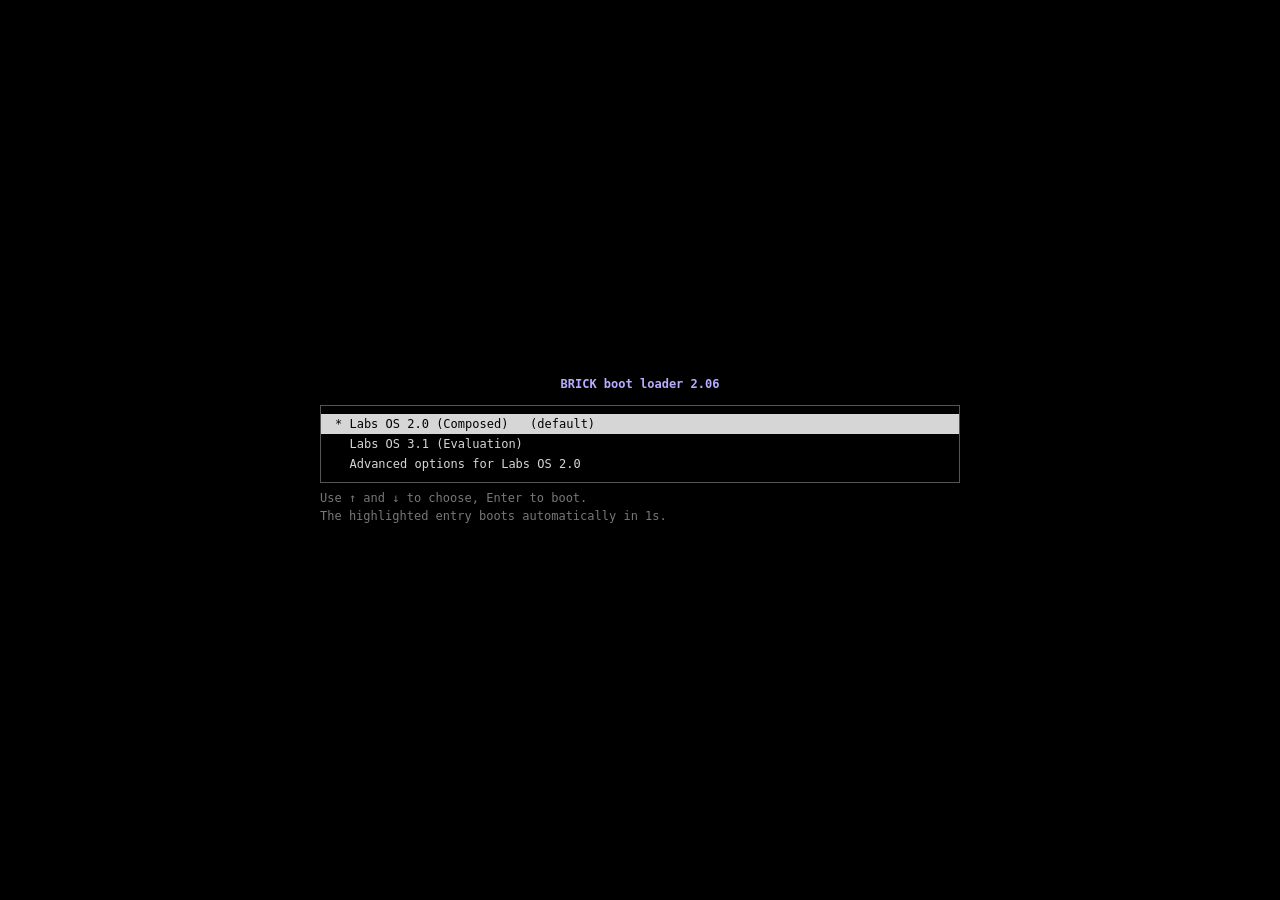
==== commit 1fe5ee2c: "Gristle, Comedy Edition: 69 findings fixed; own CDP client; README, retro, screenshots Three comedy-" ====
--- a/index.html
+++ b/index.html
@@ -6,7 +6,7 @@
 <meta name="description" content="Labs OS 2. A tiling desktop for people who compose houses with twenty-two stages and a daily spend cap.">
 <title>Labs OS 2</title>
 <style>/* 00_base.css */
-/* Theme tokens are set on :root by src/kernel/01_themes.js. These are the Labs Night fallbacks. */
+/* Theme tokens are set on :root by src/kernel/02_themes.js. These are the Labs Night fallbacks. */
 :root {
   --bg: #13111c; --bar: rgba(15,13,23,.82); --surface: #1a1726; --surface2: #221e33;
   --fg: #e4e0f7; --muted: #9a94bd; --faint: #5d577d; --border: #2e2945;
@@ -93,7 +93,7 @@
 .ui-bar.good > i { background: var(--good); } .ui-bar.bad > i { background: var(--bad); } .ui-bar.warn > i { background: var(--warn); }
 
 /* The fail-on-purpose panel: OS.crash(win, {...}) */
-.ui-crash { position: absolute; inset: 0; display: flex; align-items: center; justify-content: center; padding: 16px; background: color-mix(in srgb, var(--bg) 88%, transparent); backdrop-filter: blur(3px); z-index: 5; animation: crash-in .25s ease-out; }
+.ui-crash { position: absolute; inset: 24px 0 0 0; border-radius: 0 0 var(--radius) var(--radius); display: flex; align-items: center; justify-content: center; padding: 16px; background: color-mix(in srgb, var(--bg) 88%, transparent); backdrop-filter: blur(3px); z-index: 5; animation: crash-in .25s ease-out; }
 .ui-crash .box { max-width: 560px; width: 100%; border: 2px solid var(--bad); border-radius: var(--radius); background: var(--surface); box-shadow: 0 0 0 4px color-mix(in srgb, var(--bad) 15%, transparent), 0 20px 50px rgba(0,0,0,.45); }
 .ui-crash .hd { display: flex; gap: 8px; align-items: center; padding: 6px 10px; background: color-mix(in srgb, var(--bad) 18%, var(--surface)); color: var(--bad); font-weight: 800; }
 .ui-crash .bd { padding: 12px 14px; }
@@ -258,7 +258,8 @@
 /* Screensaver (kiln) + boot + shutdown */
 .kiln, .boot, .halt { background: #000; color: #d6d6d6; cursor: none; }
 .kiln canvas { width: 100%; height: 100%; display: block; }
-.boot { cursor: default; padding: 14px 18px; font-size: 12px; line-height: 1.5; overflow: hidden; white-space: pre; }
+.boot { cursor: default; padding: 14px 18px; font-size: 12px; line-height: 1.5; overflow: hidden; white-space: pre-wrap; overflow-wrap: anywhere; }
+@media (max-width: 720px) { .boot { font-size: 10.5px; padding: 10px; } }
 .boot .ok { color: #5fd38d; } .boot .fail { color: #ff5f6d; } .boot .wait { color: #ffcc66; } .boot .dim { color: #777; } .boot .hi { color: #b9acff; font-weight: 700; }
 .boot .skip { position: absolute; right: 16px; bottom: 12px; color: #555; }
 .halt { display: flex; flex-direction: column; align-items: center; justify-content: center; gap: 16px; cursor: default; text-align: center; }
@@ -366,7 +367,6 @@
   os.lerp = (a, b, t) => a + (b - a) * t;
   os.money = (n) => (n < 0 ? '-£' : '£') + Math.round(Math.abs(n)).toLocaleString('en-GB');
   os.usd = (n) => (n < 0 ? '-$' : '$') + Math.abs(n).toFixed(2);
-  os.pad = (s, n, ch = ' ') => String(s).padEnd(n, ch).slice(0, Math.max(n, String(s).length));
 
   // ---------- time ----------
   // A day offset lets the spend ledger "wait until tomorrow".
@@ -494,7 +494,7 @@
     }),
     T('heightmap', 'Heightmap', true, 'heightmap', {
       bg: '#000000', bar: 'rgba(0,0,0,.85)', surface: '#0b0b0b', surface2: '#151515', fg: '#f0f0f0', muted: '#9a9a9a', faint: '#555555',
-      border: '#2a2a2a', accent: '#ffffff', accent2: '#8a8a8a', good: '#d6d6d6', bad: '#ffffff', warn: '#bbbbbb', info: '#e0e0e0', sel: '#333333', onAccent: '#000000',
+      border: '#2a2a2a', accent: '#ffffff', accent2: '#8a8a8a', good: '#d6d6d6', bad: '#8a8a8a', warn: '#bbbbbb', info: '#e0e0e0', sel: '#333333', onAccent: '#000000',
       blurb: 'Black is low. White is high. Good and bad are both grey.',
     }),
     T('matte-mortar', 'Matte Mortar', true, 'bricky', {
@@ -640,8 +640,8 @@
       'New backdrop and lighting on every model view',
       'Model picture: one capture at a time per host, across job processes',
       'Design tab loading skeleton with sheen',
-      'Bump oxlint from 1.89.0 to 1.90.0',
-      'Bump vitest from 5.0.5 to 5.1.0',
+      'Bump the linter from 1.89.0 to 1.90.0',
+      'Bump the test runner from 5.0.5 to 5.1.0',
       'Remove the Gabled roof option from the side extension',
       'Composer decorate: downpipes from the main roof front gutter',
       'site scene: the model on its OS plot with fence, garden, street and neighbours',
@@ -849,8 +849,8 @@
       '## Test Strategy for agents', '',
       'Do NOT run the full test suite unnecessarily. It slows down development.', '',
     ].join('\n'),
-    [`${L}/Gemfile`]: "source 'https://rubygems.org'\ngem 'rails', '~> 8.1'\ngem 'view_component'\ngem 'acts_as_tenant' # never bypass it\n",
-    [`${L}/db/schema.rb`]: () => 'ActiveRecord::Schema[8.1].define(version: 2026_11_13_000000) do\n  # 4,812 lines. Every new workspace shows unrelated changes to this file.\n  # (That was fixed. It is still a joke.)\nend\n',
+    [`${L}/Gemfile`]: "gem 'rails', '~> 8.1'\ngem 'view_component'\ngem 'acts_as_tenant' # never bypass it\n",
+    [`${L}/db/schema.rb`]: () => 'ActiveRecord::Schema[8.1].define(version: 2026_11_13_000000) do\n  # 4,812 lines. Nobody has read line 2,406.\nend\n',
     [`${L}/bin/dev`]: '#!/usr/bin/env sh\n# Starts Rails, Vite and the property builder watcher. Use tenant.localhost:3000.\nexec foreman start -f Procfile.dev "$@"\n',
     [`${L}/bin/rspec_all`]: '#!/usr/bin/env sh\n# The full parallel suite. Only before opening a PR. Splits the browser specs out.\n',
     [`${L}/bin/composer`]: '#!/usr/bin/env ruby\n# Runs the Composer pipeline locally. Try `bin/composer run 158`.\n',
@@ -964,19 +964,6 @@
 
   // Open a terminal and run a command line in it. Used by the launcher (">" prefix) and the Labs menu.
   OS.exec = (line) => OS.open('terminal', { run: line });
-
-  // Split a command line into words. Handles 'single' and "double" quotes.
-  OS.parseArgs = (line) => {
-    const out = []; let cur = ''; let q = null; let any = false;
-    for (const ch of line) {
-      if (q) { if (ch === q) q = null; else cur += ch; continue; }
-      if (ch === '"' || ch === "'") { q = ch; any = true; continue; }
-      if (/\s/.test(ch)) { if (cur || any) { out.push(cur); cur = ''; any = false; } continue; }
-      cur += ch;
-    }
-    if (cur || any) out.push(cur);
-    return out;
-  };
 })();
 
 ;
@@ -1079,12 +1066,11 @@
       const P = (px, pz) => [px, H(px, pz), pz];
       const faces = [{ pts: [P(x, z), P(x, z1), P(x1, z1), P(x1, z)], kind: 'slope' }];
       const sides = { z0: [[x, z], [x1, z]], z1: [[x1, z1], [x, z1]], x0: [[x, z1], [x, z]], x1: [[x1, z], [x1, z1]] };
-      for (const [k, [a, b]] of Object.entries(sides)) {
+      for (const [a, b] of Object.values(sides)) {
         const pa = P(...a); const pb = P(...b);
         if (pa[1] === y && pb[1] === y) continue;
         if (pa[1] > y && pb[1] > y) faces.push({ pts: [[a[0], y, a[1]], [b[0], y, b[1]], pb, pa], kind: 'wall' });
         else faces.push({ pts: [[a[0], y, a[1]], [b[0], y, b[1]], pa[1] > y ? pa : pb], kind: 'gable' });
-        void k;
       }
       return solid(faces, { color, ...opts });
     },
@@ -1150,7 +1136,7 @@
         cam.dist = OS.clamp((r / Math.sin(cam.fov / 2)) * pad / aspect, opts.minDist, opts.maxDist);
         this.request();
       },
-      autoRotate(speed) { rotating = speed; if (speed) loop(); },
+      autoRotate(speed) { const was = rotating; rotating = speed; if (speed && !was) { lastT = 0; requestAnimationFrame(loop); } },
       pick(clientX, clientY) {
         const r = canvas.getBoundingClientRect();
         const dpr = canvas.width / (r.width || 1);
@@ -1393,7 +1379,7 @@
     const el = h('div', { class: 'win opening', dataset: { app: app.id, id: String(id) }, role: 'dialog', 'aria-label': app.title }, header, body);
     const win = {
       id, app, el, body, header, ws: cur, floating: false, rect: null, state: {}, closed: false, title: app.title,
-      _timers: [], _h: {},
+      _timers: new Set(), _h: {},
       setTitle(t) { this.title = t; title.textContent = t; el.setAttribute('aria-label', t); OS.emit('win:title', this); },
       setMeta(t) { meta.textContent = t || ''; },
       close() { close(this); },
@@ -1402,10 +1388,20 @@
       get visible() { return !this.closed && this.ws === cur && !el.classList.contains('hidden'); },
       get width() { return body.clientWidth; },
       get height() { return body.clientHeight; },
-      every(ms, fn) { const t = setInterval(() => { if (!this.closed) fn(); }, ms / OS.speed); this._timers.push(() => clearInterval(t)); return t; },
-      after(ms, fn) { const t = setTimeout(() => { if (!this.closed) fn(); }, ms / OS.speed); this._timers.push(() => clearTimeout(t)); return t; },
+      every(ms, fn) { const t = setInterval(() => { if (!this.closed) fn(); }, ms / OS.speed); this._timers.add(() => clearInterval(t)); return t; },
+      after(ms, fn) {
+        const cancel = () => clearTimeout(t);
+        const t = setTimeout(() => { this._timers.delete(cancel); if (!this.closed) fn(); }, ms / OS.speed);
+        this._timers.add(cancel); return t;
+      },
       // Resolves after ms, or straight away when the window closes. Check win.closed after every await.
-      sleep(ms) { return new Promise((r) => { const t = setTimeout(r, ms / OS.speed); this._timers.push(() => { clearTimeout(t); r(); }); }); },
+      sleep(ms) {
+        return new Promise((r) => {
+          const cancel = () => { clearTimeout(t); r(); };
+          const t = setTimeout(() => { this._timers.delete(cancel); r(); }, ms / OS.speed);
+          this._timers.add(cancel);
+        });
+      },
       raf(fn) { const r = { win: this, fn }; rafs.add(r); return () => rafs.delete(r); },
       on(evt, fn) { (this._h[evt] ||= []).push(fn); return () => { this._h[evt] = this._h[evt].filter((f) => f !== fn); }; },
       emit(evt, data) { for (const fn of this._h[evt] || []) { try { fn(data); } catch (err) { console.error(`[OS] '${evt}' handler in '${app.id}' threw`, err); } } },
@@ -1428,7 +1424,7 @@
       requestAnimationFrame(() => { pend = false; if (!win.closed) { win.emit('resize'); try { app.onResize?.(win); } catch (err) { console.error(err); } } });
     });
     ro.observe(body);
-    win._timers.push(() => ro.disconnect());
+    win._timers.add(() => ro.disconnect());
     return win;
   }
 
@@ -1501,6 +1497,11 @@
     win.el.classList.add('focused');
     win.urgent = false;
     const w = W(win.ws);
+    if (w.full && w.full !== win.id && !win.floating) {
+      const fw = wins.get(w.full); w.full = null;
+      if (fw) fw.el.style.zIndex = '';
+      layout(win.ws);
+    }
     w.history = [...w.history.filter((id) => id !== win.id), win.id];
     if (win.floating) win.el.style.zIndex = String(++zTop);
     if (w.layout === 'monocle' || narrow()) layout(win.ws);
@@ -1630,6 +1631,7 @@
     OS.emit('ws', cur);
   }
   function resize(delta) { const w = W(cur); w.ratio = OS.clamp(w.ratio + delta, 0.2, 0.8); layout(cur); }
+  function setRatio(r, n = cur) { W(n).ratio = OS.clamp(r, 0.2, 0.8); layout(n); }
 
   function neighbour(dir) {
     if (!focused) return null;
@@ -1716,7 +1718,7 @@
   window.addEventListener('resize', () => { for (let n = 1; n <= 9; n++) layout(n); });
 
   OS.wm = {
-    cfg, open, close, focus, layout, switchWs, moveToWs, toggleFloat, toggleFull, cycleLayout, resize, focusDir, swapDir, updateEmpty,
+    cfg, open, close, focus, layout, switchWs, moveToWs, toggleFloat, toggleFull, cycleLayout, resize, setRatio, focusDir, swapDir, updateEmpty,
     list: () => [...wins.values()],
     focused: () => focused,
     current: () => cur,
@@ -1803,7 +1805,7 @@
       ),
       h('div', { class: 'ft' }, actions.map((a) => h('button', { class: 'ui-btn' + (a.primary ? ' primary' : ''), onclick: () => { const keep = a.run?.(); if (keep !== true) close(); } }, a.label))),
     ));
-    win.body.append(panel);
+    win.el.append(panel);
     OS.sound.error();
     OS.emit('crash', { win, spec });
     return panel;
@@ -1899,8 +1901,8 @@
     for (const s of samples) spark.append(h('i', { style: { height: Math.max(2, Math.min(12, (s / 33) * 12)) + 'px' } }));
   }, 700);
 
-  const net = mod('dim hide-mid', 'Network', () => OS.notify({ app: 'network', icon: 'wave', title: 'Connected: planning-portal (5 GHz)', body: 'Signal: strong. Latency: eight weeks. Determination period: also eight weeks.' }));
-  net.append(icon('wifi'), 'planning-portal');
+  const net = mod('dim hide-mid', 'Network', () => OS.notify({ app: 'network', icon: 'wave', title: 'Connected: council-guest (5 GHz)', body: 'Signal: strong. Latency: eight weeks. Determination period: also eight weeks.' }));
+  net.append(icon('wifi'), 'council-guest');
 
   const snd = mod('dim', 'Sound', () => { OS.sound.set(!OS.sound.on); drawSnd(); OS.osd(OS.sound.on ? 'sound on' : 'sound off'); });
   function drawSnd() { snd.innerHTML = ''; snd.append(icon(OS.sound.on ? 'volume' : 'mute')); }
@@ -2139,8 +2141,11 @@
 
   OS.sessionOpen = () => !!sessionLayer;
   OS.sessionKey = (e) => sessionLayer?.key?.(e) ?? false;
+  // While a session layer is up, the desktop behind it takes no input at all.
+  const behind = () => ['bar', 'desk', 'notes', 'empty'].map((id) => document.getElementById(id));
   function layer(el, key, onClose) {
     closeLayer();
+    behind().forEach((n) => n?.setAttribute('inert', ''));
     overlayRoot.append(el);
     sessionLayer = { el, key, onClose };
     return sessionLayer;
@@ -2148,6 +2153,7 @@
   function closeLayer() {
     if (!sessionLayer) return;
     const s = sessionLayer; sessionLayer = null;
+    behind().forEach((n) => n?.removeAttribute('inert'));
     s.el.remove(); s.onClose?.();
     const f = OS.wm.focused(); if (f) f.emit('focus');
   }
@@ -2163,7 +2169,7 @@
       ['Gold', 'Houses 158, 152, 135 and 178 are reliable. I visit them at weekends.'],
       ['Not worse than main', 'I checked. You are not worse than main. Nobody said better.'],
       ['Two viewers', 'There are two 3D viewers. They have never met. One of them has textures.'],
-      ['Width', 'Every extension is 3 m wide. It has always been 3 m. Only the depth moves.'],
+      ['Width', 'Every extension is 3 m wide. No width exists anywhere in the payload. Both are true.'],
       ['Dependencies', 'A linter moved from 1.89.0 to 1.90.0. Life goes on.'],
       ['Partial gables', 'A gap in a gable line is valid. I looked it up. Twice.'],
       ['Context window', 'I am at 81%. I will compact soon. I will not remember this. Neither will you.'],
@@ -2179,7 +2185,7 @@
     quips: [
       'I am still 32 by 32. They offered me vectors. I said no.',
       'Everyone else got a redesign. I got a tiling window manager.',
-      'SUPER is Alt. I am also Alt. Alternative.',
+      'SUPER is Alt. The browser kept the real Super key. I was not consulted.',
       'I was composed. Twenty-two stages. I came out as a brick.',
       'Ask me about the daily cap. Actually, don\'t. It costs money.',
       'My approach is luna_brick_1. Its output never changes.',
@@ -2198,7 +2204,6 @@
   OS.brickySay = (text) => {
     OS.notify({ app: 'bricky', bricky: true, title: 'Bricky', body: text || OS.pick(B.quips), timeout: 5000 });
   };
-  OS.brickyCopy = B;
   function scheduleBricky() {
     const wait = (60000 + Math.random() * 70000) / OS.speed;
     setTimeout(() => {
@@ -2320,18 +2325,18 @@
 
   // ---------- boot ----------
   const BOOT = [
-    ['hi', 'Labs OS 2.0 (Composed) · linux-labs 6.22.0-composed · x86_64'],
+    ['hi', 'Labs OS 2.0 (Composed) · kernel 6.22.0-composed · x86_64'],
     ['dim', 'Upgrading from Labs OS 3.1 (Evaluation). Version numbers are display numbers. They renumber.'],
     ['dim', 'Loading initial ramdisk (four houses you can trust)...'],
     ['ok', 'Reached target Local File Systems. /gold mounted read-only.'],
     ['ok', 'Started Journal Service. Every approach recorded. None renamed.'],
     ['ok', 'Started Spend Ledger Daemon ($100.00 a day, UTC).'],
-    ['ok', 'Started Composer Pipeline Manager (22 stages, P1 to M4).'],
-    ['ok', 'Started Configurator v3 (Vite, Inertia, React, two 3D viewers).'],
+    ['ok', 'Started Composer Pipeline Manager (22 stages, P1 to M4, two 3D viewers, one with textures).'],
+    ['ok', 'Started Configurator v3 (Vite, Inertia, React).'],
     ['wait', 'A start job is running for Configurator redesign, round 6 (5 of ∞)'],
-    ['ok', 'Finished Configurator redesign, round 6. Round 7 booked.'],
+    ['ok', 'Deferred Configurator redesign, round 6. Round 5 is still open.'],
     ['ok', 'Started Gristle Review Daemon (patience: 1).'],
-    ['fail', 'Failed to start S3 CORS. See \'systemctl status s3-cors\' for details.'],
+    ['fail', 'Failed to start bucket-cors.service. The image bucket has no CORS. See \'brickctl status bucket-cors\'.'],
     ['ok', 'Started Bricky (pid 1, 32x32, unupgraded by choice).'],
     ['ok', 'Started Lane Supervisor (3 lanes waiting on a background job).'],
     ['ok', 'Mounted /home/researcher/labs (6,363 commits, every one rebased).'],
@@ -2408,7 +2413,8 @@
     OS.boot(() => OS.startSession?.());
   };
 
-  OS.startBricky = scheduleBricky;
+  let brickyStarted = false;
+  OS.startBricky = () => { if (!brickyStarted) { brickyStarted = true; scheduleBricky(); } };
 })();
 
 ;
@@ -2584,6 +2590,7 @@
     ['Alt+Enter', 'Terminal (brickty)'], ['Alt+Shift+Space', 'Labs menu'],
     ['Alt+W', 'Close window'], ['Alt+F', 'Fullscreen'], ['Alt+T', 'Float or tile'], ['Alt+M', 'Cycle layout: dwindle, master, monocle'],
     ['Alt+1..9', 'Go to workspace'], ['Alt+Shift+1..9', 'Move window to workspace'],
+    ['Ctrl+Alt+1..9', 'Go to workspace, even where Option+3 types #'],
     ['Alt+H J K L', 'Focus left, down, up, right (arrows work too)'], ['Alt+Shift+H J K L', 'Swap with the window in that direction'],
     ['Alt+Ctrl+← →', 'Resize the first split'], ['Alt+Esc', 'Lock (deadlock)'],
     ['Alt+/', 'This sheet'], ['Alt+N', 'Notifications'], ['Alt+B', 'Bricky says a thing'],
@@ -2592,11 +2599,16 @@
     ['Drag a title bar', 'Swap tiles, or move a floating window'], ['Double-click a title bar', 'Fullscreen'],
   ];
 
+  // Characters that Option types on Mac keyboards (# on UK, @ [ ] { } | on German). In a text field they win.
+  const TYPED = new Set(['#', '@', '[', ']', '{', '}', '|', '\\', '~', '€', '£', '`', '^']);
+
   function binding(e) {
     const f = OS.wm.focused();
     const shift = e.shiftKey; const ctrl = e.ctrlKey;
     if (ctrl && (e.code === 'ArrowLeft' || e.code === 'ArrowRight')) { OS.wm.resize(e.code === 'ArrowLeft' ? -0.05 : 0.05); return true; }
+    if (ctrl && e.code.startsWith('Digit') && e.code !== 'Digit0') { OS.wm.switchWs(Number(e.code.slice(5))); return true; }
     if (ctrl) return false;
+    if (editable(document.activeElement) && TYPED.has(e.key)) return false;
     if (e.code === 'Space') { if (shift) OS.ui.menu(); else OS.ui.launcher(); return true; }
     if (e.code === 'Enter') { OS.open('terminal', undefined, { float: shift }); return true; }
     if (e.code.startsWith('Digit') && e.code !== 'Digit0') {
@@ -2673,9 +2685,10 @@
         );
       };
       render();
-      win.state.off = OS.on('theme', render);
+      win.state.offs = [OS.on('theme', render), OS.on('wallpaper', render)];
+      win.on('focus', render);
     },
-    unmount(win) { win.state.off?.(); },
+    unmount(win) { win.state.offs?.forEach((off) => off()); },
   });
 
   registerApp({
@@ -2685,7 +2698,7 @@
       const rows = [
         ['Version', `Labs OS ${OS.version} (${OS.codename})`], ['Build', OS.build], ['Compositor', 'brickland (dwindle, master, monocle)'],
         ['Shell', 'brickty, with real commands and a fake disk'], ['Pipeline', `${OS.data.stages.length} stages, page codes P1 to M4`],
-        ['Spend cap', `${OS.usd(OS.data.dailyCapUsd)} a day (UTC)`], ['Mascot', 'Bricky, 32x32, unupgraded by choice'],
+        ['Spend cap', `${OS.usd(OS.data.dailyCapUsd)} a day (UTC)`], ['Mascot', 'Bricky. Offered vectors. Declined.'],
         ['Previous version', '3.1 (Evaluation). 2.0 follows 3.1. Version numbers are display numbers.'],
       ];
       win.body.append(h('div', { class: 'ui-pad col', style: { gap: '12px' } },
@@ -2724,7 +2737,7 @@
         'brine 9.0: Labs OS 3.1 in compatibility mode. Keys typed inside belong to 1996. Use the ✕ above, or click outside first, to get Alt back.');
       win.body.style.display = 'flex'; win.body.style.flexDirection = 'column';
       win.body.append(note, h('div', { class: 'grow' }, frame));
-      win.setMeta('wine is a different thing');
+      win.setMeta('not to be confused with anything else');
     },
   });
 })();
@@ -2951,7 +2964,7 @@
       '/dev/null': '',
       [HOME + '/.brickty_history']: () => hist.join('\n') + (hist.length ? '\n' : ''),
       [LABS + '/' + SAVE_REL]: SAVE_TSX,
-      [LABS + '/Procfile.dev']: 'web: bin/rails server -p 3000\nvite: bin/vite dev\ncss: bin/rails tailwindcss:watch\njobs: bin/jobs\n',
+      [LABS + '/Procfile.dev']: 'web: bin/rails server -p 3000\nvite: bin/vite dev\ncss: bin/rails css:watch\njobs: bin/jobs\n',
       [LABS + '/package.json']: '{\n  "name": "labs",\n  "private": true,\n  "scripts": {\n    "dev": "bin/dev",\n    "check": "lint, types and unit tests",\n    "check:ci": "every step of CI\'s Frontend Checks job",\n    "design:sync": "record the design system sync",\n    "test": "unit tests"\n  }\n}\n',
     };
     for (const [p, c] of Object.entries(map)) {
@@ -3206,6 +3219,53 @@
         text() { const a = this.lines(); return a.length ? a.join('\n') + '\n' : ''; },
       };
     }
+    // A pipe between two stages of a pipeline. Lines arrive as the writer prints them.
+    // close() is the reader leaving: later writes are dropped and the writer's io.aborted turns true.
+    function makePipe() {
+      const q = []; let head = 0; let eof = false; let gone = false;
+      const waiters = new Set(); const sleepers = new Set();
+      const poke = (set) => { for (const f of [...set]) f(); };
+      return {
+        sleepers,
+        get gone() { return gone; },
+        push(l) { if (gone) return; q.push(l); poke(waiters); },
+        end() { eof = true; poke(waiters); },
+        close() { if (gone) return; gone = true; q.length = 0; head = 0; poke(waiters); poke(sleepers); },
+        // The next line, or null at the end of input. out is the reader's own output: when its pipe closes, reading stops.
+        read(out) {
+          return new Promise((res) => {
+            const take = () => {
+              if (gone || out?.broken) return null;
+              if (head < q.length) { const v = q[head]; q[head++] = undefined; if (head > 1024 && head * 2 > q.length) { q.splice(0, head); head = 0; } return v; }
+              return eof ? null : undefined;
+            };
+            const v = take();
+            if (v !== undefined) { res(v); return; }
+            out?.idle?.(); // about to wait for input, so the line this reader finished goes on now
+            const step = () => { const w = take(); if (w === undefined) return; waiters.delete(step); out?.sleepers?.delete(step); res(w); };
+            waiters.add(step); out?.sleepers?.add(step);
+          });
+        },
+        async all(out) { const a = []; for (let l; (l = await this.read(out)) !== null;) a.push(l); return a; },
+      };
+    }
+    // The writing end of a pipe. A line goes down the pipe once the writer starts the next one, waits for input,
+    // sleeps for 400 ms or more, or asks a question, so a progress line rewritten in place sends only its final state.
+    function pipeSink(pipe) {
+      let cur = null; let isOpen = false;
+      const send = () => { if (cur && !cur.removed) for (const l of cur.t.split('\n')) pipe.push(l); cur = null; isOpen = false; };
+      const hd = (r) => ({ el: null, set(c) { r.t = plain(c); }, remove() { r.removed = true; } });
+      return {
+        tty: false,
+        get broken() { return pipe.gone; },
+        sleepers: pipe.sleepers,
+        line(c) { const t = plain(c); if (isOpen) { isOpen = false; cur.t += t; return hd(cur); } send(); cur = { t }; return hd(cur); },
+        part(c) { const t = plain(c); if (isOpen) cur.t += t; else { send(); cur = { t }; isOpen = true; } },
+        clear() { cur = null; isOpen = false; },
+        idle() { if (!isOpen) send(); },
+        end() { send(); pipe.end(); },
+      };
+    }
 
     // ----- prompt and input rendering -----
     const inLabs = () => S.cwd === LABS || S.cwd.startsWith(LABS + '/');
@@ -3359,13 +3419,15 @@
     const newJob = () => { const j = { aborted: false, killed: false, done: false, sleeps: new Set(), trap: null }; j.killP = new Promise((r) => { j.killR = r; }); return j; };
     const wake = (job) => { for (const f of [...job.sleeps]) f(); };
     const killJob = (job) => { if (job.done || job.killed) return; job.killed = true; job.aborted = true; wake(job); job.killR(130); };
-    function jobSleep(job, ms) {
+    // o is the sleeper's output: when it is a pipe and the reader leaves, the sleep ends early.
+    function jobSleep(job, ms, o) {
       return new Promise((res) => {
-        if (job.aborted || win.closed) { res(); return; }
+        if (job.aborted || o?.broken || win.closed) { res(); return; }
+        if (ms >= 400) o?.idle?.();
         let t = 0;
-        const done = () => { clearTimeout(t); job.sleeps.delete(done); res(); };
+        const done = () => { clearTimeout(t); job.sleeps.delete(done); o?.sleepers?.delete(done); res(); };
         t = setTimeout(done, Math.max(0, ms) / OS.speed);
-        job.sleeps.add(done);
+        job.sleeps.add(done); o?.sleepers?.add(done);
       });
     }
     function ask(job, q, opt = {}) {
@@ -3396,9 +3458,10 @@
         cd: (p) => cdTo(p),
         get cols() { measure(); return S.cols; },
         get rows() { measure(); return S.rows; },
-        sleep: (ms) => jobSleep(job, ms),
-        get aborted() { return job.aborted || win.closed; },
-        prompt: (q, opt) => ask(job, q, opt),
+        sleep: (ms) => jobSleep(job, ms, o),
+        get aborted() { return job.aborted || win.closed || !!o.broken; },
+        read: () => (stdin && !Array.isArray(stdin) ? stdin.read(o) : Promise.resolve(null)),
+        prompt: (q, opt) => { o.idle?.(); return ask(job, q, opt); },
         open: (id, a) => OS.open(id, a),
         trap: (fn) => { job.trap = fn; },
         win,
@@ -3434,13 +3497,20 @@
       if (cmd.length > 1) for (const n of [...OS.commands.names(), ...S.aliases.keys()]) { if (n.length < 2) continue; const d = lev(cmd, n); if (d < bd) { bd = d; best = n; } }
       if (best) e.line([['Did you mean ', 'muted'], [best, 'ok'], ['?', 'muted']]);
     }
+    const temps = new Map();
     async function runCommand(argv, job, o, e, stdin, depth, noAlias) {
       let i = 0;
       while (i < argv.length && /^[A-Za-z_]\w*=/.test(argv[i])) i++;
       if (!argv.length) return 0;
-      const setv = (a) => { const j = a.indexOf('='); const k = a.slice(0, j); const prev = S.vars.get(k); S.vars.set(k, a.slice(j + 1)); return [k, prev]; };
-      if (i === argv.length) { argv.forEach(setv); return 0; }
-      const saved = argv.slice(0, i).map(setv);
+      const kv = (a) => { const j = a.indexOf('='); return [a.slice(0, j), a.slice(j + 1)]; };
+      if (i === argv.length) { for (const [k, v] of argv.map(kv)) { const t = temps.get(k); if (t) t.base = v; else S.vars.set(k, v); } return 0; }
+      // VAR=x cmd: stages of one pipeline overlap, so each key keeps a stack and gets its first value back at the end.
+      const saved = argv.slice(0, i).map(kv).map(([k, v]) => {
+        let t = temps.get(k);
+        if (!t) temps.set(k, (t = { base: S.vars.get(k), list: [] }));
+        const mine = { v }; t.list.push(mine); S.vars.set(k, v);
+        return [k, mine];
+      });
       const cmd = argv[i]; const args = argv.slice(i + 1);
       try {
         if (S.aliases.has(cmd) && !noAlias.has(cmd)) {
@@ -3450,7 +3520,13 @@
         const spec = lookup(cmd, e);
         if (spec === false) return 126;
         if (!spec) { notFound(cmd, e); return 127; }
-        const io = makeIO(job, o, e, stdin);
+        // Only commands marked stream read a pipe line by line. The rest get every line once the writer ends.
+        let input = stdin;
+        if (input && !Array.isArray(input) && !spec.stream) {
+          input = await Promise.race([input.all(o), job.killP]);
+          if (job.killed) return 130;
+        }
+        const io = makeIO(job, o, e, input);
         const p = (async () => spec.run.call(spec, args, io))();
         p.catch(() => {});
         const r = await Promise.race([p, job.killP]);
@@ -3460,7 +3536,11 @@
         e.line(`${cmd}: ${err?.message || err}`, 'bad');
         return 1;
       } finally {
-        for (const [k, prev] of saved) { if (prev === undefined) S.vars.delete(k); else S.vars.set(k, prev); }
+        for (const [k, mine] of saved) {
+          const t = temps.get(k); t.list.splice(t.list.indexOf(mine), 1);
+          if (t.list.length) S.vars.set(k, t.list[t.list.length - 1].v);
+          else { temps.delete(k); if (t.base === undefined) S.vars.delete(k); else S.vars.set(k, t.base); }
+        }
       }
     }
     function writeOut(abs, text, append, e, typed) {
@@ -3469,37 +3549,47 @@
         writeFile(abs, prev + text);
       } catch (err) { e.line('brickty: ' + errText('write', typed, err).replace(/^write: /, ''), 'bad'); }
     }
+    // Every stage runs at once, joined by pipes, so a stage that runs until Ctrl+C still feeds the next one.
+    // A stage that ends closes the pipe it reads, which ends the stage before it (head -3 stops ping).
     async function runPipeline(stages, job, o, e, stdin, depth, noAlias) {
-      let input = stdin; let code = 0;
-      for (let k = 0; k < stages.length; k++) {
-        const st = stages[k]; const isLast = k === stages.length - 1;
-        const argv = [];
-        for (const w of st.words) argv.push(...expandWord(w));
-        let outFile = null; let outTyped = ''; let append = false; let errMode = null; let errFile = null; let bad = false;
-        for (const r of st.redirs) {
-          if (r.op === '2>&1') { errMode = 'out'; continue; }
-          const target = expandWord(r.target)[0] ?? '';
-          const abs = OS.fs.resolve(S.cwd, target);
-          if (r.op === '<') {
-            try { input = abs === '/dev/null' ? [] : splitLines(OS.fs.read(abs)); } catch (err) { e.line('brickty: ' + errText('x', target, err).replace(/^x: /, ''), 'bad'); bad = true; }
-            continue;
+      const pipes = stages.slice(1).map(() => makePipe());
+      const runStage = async (k) => {
+        const st = stages[k]; const up = k ? pipes[k - 1] : null; const down = pipes[k] || null;
+        let ps = null;
+        try {
+          let input = up || stdin;
+          const argv = [];
+          for (const w of st.words) argv.push(...expandWord(w));
+          let outFile = null; let outTyped = ''; let append = false; let errMode = null; let errFile = null; let bad = false;
+          for (const r of st.redirs) {
+            if (r.op === '2>&1') { errMode = 'out'; continue; }
+            const target = expandWord(r.target)[0] ?? '';
+            const abs = OS.fs.resolve(S.cwd, target);
+            if (r.op === '<') {
+              try { input = abs === '/dev/null' ? [] : splitLines(OS.fs.read(abs)); } catch (err) { e.line('brickty: ' + errText('x', target, err).replace(/^x: /, ''), 'bad'); bad = true; }
+              continue;
+            }
+            const deny = abs === '/dev/null' ? null : denyWrite(abs) || (OS.fs.isDir(abs) ? 'Is a directory' : null) || (!OS.fs.isDir(OS.fs.dirname(abs)) ? 'No such file or directory' : null);
+            if (deny) { e.line(`brickty: ${target}: ${deny}`, 'bad'); bad = true; continue; }
+            if (r.op === '2>') { errMode = 'file'; errFile = abs; } else { outFile = abs; outTyped = target; append = r.op === '>>'; if (r.op === '&>') errMode = 'out'; }
           }
-          const deny = abs === '/dev/null' ? null : denyWrite(abs) || (OS.fs.isDir(abs) ? 'Is a directory' : null) || (!OS.fs.isDir(OS.fs.dirname(abs)) ? 'No such file or directory' : null);
-          if (deny) { e.line(`brickty: ${target}: ${deny}`, 'bad'); bad = true; continue; }
-          if (r.op === '2>') { errMode = 'file'; errFile = abs; } else { outFile = abs; outTyped = target; append = r.op === '>>'; if (r.op === '&>') errMode = 'out'; }
-        }
-        if (bad) { code = 1; input = []; continue; }
-        const cap = !isLast || outFile ? capture() : null;
-        const so = cap || o;
-        const ecap = errMode === 'file' ? capture() : null;
-        const se = errMode === 'out' ? so : ecap || e;
-        code = await runCommand(argv, job, so, se, input, depth, noAlias);
-        if (outFile && outFile !== '/dev/null') writeOut(outFile, cap.text(), append, e, outTyped);
-        if (ecap && errFile !== '/dev/null') writeOut(errFile, ecap.text(), false, e, errFile);
-        input = cap && !outFile ? cap.lines() : (isLast ? null : []);
-        if (job.aborted) return 130;
-      }
-      return code;
+          if (bad) return 1;
+          const cap = outFile ? capture() : null;
+          if (!cap && down) ps = pipeSink(down);
+          const so = cap || ps || o;
+          const ecap = errMode === 'file' ? capture() : null;
+          const se = errMode === 'out' ? so : ecap || e;
+          const code = await runCommand(argv, job, so, se, input, depth, noAlias);
+          if (outFile && outFile !== '/dev/null') writeOut(outFile, cap.text(), append, e, outTyped);
+          if (ecap && errFile !== '/dev/null') writeOut(errFile, ecap.text(), false, e, errFile);
+          return code;
+        } finally {
+          if (ps) ps.end(); else down?.end();
+          up?.close();
+        }
+      };
+      const codes = await Promise.all(stages.map((_, k) => runStage(k)));
+      return job.aborted ? 130 : codes[codes.length - 1];
     }
     async function execText(text, job, o, e, stdin, depth, noAlias) {
       if (depth > 12) { e.line('brickty: aliases nested twelve deep. It is aliases all the way down.', 'bad'); return 1; }
@@ -3527,14 +3617,23 @@
     S.execNested = (text, io) => execText(text, io._ctx.job, io._ctx.o, io._ctx.e, io.stdin, 1, new Set());
 
     // ----- running a line from the prompt -----
+    // !! and !n, as bash does: not inside single quotes, and not after a backslash.
     function expandBang(text) {
-      let err = null;
-      const r = text.replace(/!(!|-?\d+)/g, (m, g) => {
-        if (g === '!') { if (!hist.length) { err = '!!: event not found'; return m; } return hist[hist.length - 1]; }
-        const n = parseInt(g, 10); const ev = n < 0 ? hist[hist.length + n] : hist[n - 1];
-        if (ev == null) { err = `${m}: event not found`; return m; }
-        return ev;
-      });
+      let err = null; let r = ''; let q = null;
+      for (let i = 0; i < text.length; i++) {
+        const c = text[i];
+        if (q === "'") { r += c; if (c === "'") q = null; continue; }
+        if (c === '\\') { r += text.slice(i, i + 2); i++; continue; }
+        if (c === '"') q = q ? null : '"';
+        else if (c === "'" && !q) q = "'";
+        const m = c === '!' ? /^!(!|-?\d+)/.exec(text.slice(i)) : null;
+        if (!m) { r += c; continue; }
+        let ev;
+        if (m[1] === '!') ev = hist[hist.length - 1];
+        else { const n = parseInt(m[1], 10); ev = n < 0 ? hist[hist.length + n] : hist[n - 1]; }
+        if (ev == null) { err ||= `${m[0]}: event not found`; ev = m[0]; }
+        r += ev; i += m[0].length - 1;
+      }
       return err ? { error: err } : { text: r };
     }
     function pushHist(t) {
@@ -3653,25 +3752,32 @@
       return false;
     }
     function bell() { OS.sound.beep(440, 30, 'sine', 0.02); }
+    function killWord() {
+      const p = pos(); const cut = ta.value.slice(0, p).replace(/\s+$/, '').replace(/\S+$/, '');
+      ta.value = cut + ta.value.slice(p); caret(cut.length);
+    }
     function handleKey(e) {
       if (e.isComposing || e.keyCode === 229) return false;
       S.stick = true; bump();
       if (S.mode === 'search') return searchKey(e);
       const k = e.key || '';
+      // Outside macOS the browser keeps Ctrl+W and closes the tab, so Alt+Backspace deletes a word too.
+      if (e.altKey && !e.ctrlKey && !e.metaKey && k === 'Backspace') { killWord(); return true; }
       if (e.ctrlKey && !e.metaKey && !e.altKey) {
         switch (k.toLowerCase()) {
           case 'c': interrupt(); return true;
-          case 'd': if (!ta.value) { eof(); return true; } return false;
+          case 'd': {
+            if (!ta.value) { eof(); return true; }
+            const p = pos(); if (p < ta.value.length) { ta.value = ta.value.slice(0, p) + ta.value.slice(p + 1); caret(p); }
+            return true;
+          }
           case 'l': if (S.mode !== 'running') { scr.clear(); render(); } return true;
           case 'a': caret(0); return true;
           case 'e': if (!acceptGhost()) caret(ta.value.length); return true;
           case 'b': caret(pos() - 1); return true;
           case 'f': if (!(pos() >= ta.value.length && acceptGhost())) caret(pos() + 1); return true;
           case 'u': { const p = pos(); ta.value = ta.value.slice(p); caret(0); return true; }
-          case 'w': {
-            const p = pos(); const before = ta.value.slice(0, p).replace(/\s+$/, ''); const cut = before.replace(/\S+$/, '');
-            ta.value = cut + ta.value.slice(p); caret(cut.length); return true;
-          }
+          case 'w': killWord(); return true;
           case 'r': if (S.mode === 'idle') startSearch(); return true;
           case 'p': if (S.mode === 'idle') histMove(-1); return true;
           case 'n': if (S.mode === 'idle') histMove(1); return true;
@@ -3785,7 +3891,6 @@
     win.on('focus', () => { root.classList.remove('terminal-blur'); S.focusInput(); });
     win.on('blur', () => root.classList.add('terminal-blur'));
     win.on('resize', () => { measure(); bump(); });
-    win.on('close', () => { if (S.job) killJob(S.job); sessions.delete(S); });
     S.onKey = (e) => {
       if (!e.key) return;
       const sel = window.getSelection();
@@ -3838,13 +3943,20 @@
     return { f, rest };
   }
   // Files or stdin -> [{name, lines}] ; errors print and come back as {err: true}
+  // A stream command's piped stdin comes back as {live: true}: read it with eachLine.
   function readSources(io, files, cmd) {
-    if (!files.length) return [{ name: '-', lines: io.stdin || [] }];
+    const std = () => (io.stdin && !Array.isArray(io.stdin) ? { name: '-', live: true, lines: [] } : { name: '-', lines: io.stdin || [] });
+    if (!files.length) return [std()];
     return files.map((f) => {
-      if (f === '-') return { name: '-', lines: io.stdin || [] };
+      if (f === '-') return std();
       const abs = OS.fs.resolve(io.cwd, f);
       try { return { name: f, lines: splitLines(OS.fs.read(abs)) }; } catch (e) { io.error(errText(cmd, f, e)); return { name: f, err: true, lines: [] }; }
     });
+  }
+  // fn gets each line of a source, a piped one as it arrives. fn returns false to stop reading.
+  async function eachLine(io, src, fn) {
+    if (!src.live) { for (const l of src.lines) if (fn(l) === false) return; return; }
+    for (let l; (l = await io.read()) !== null;) if (fn(l) === false) return;
   }
   const isExec = (abs, dir) => !dir && (/\/bin\/[^/]+$/.test(abs) || safeRead(abs).startsWith('#!'));
   function entryFor(abs, label) {
@@ -3914,13 +4026,13 @@
   });
   reg('pwd', 'files', { desc: 'Print the working directory', usage: 'pwd', run(args, io) { io.println(io.cwd); return 0; } });
   const catSpec = (nm) => ({
-    desc: nm === 'cat' ? 'Print files' : 'Print files. There is no pager. There is scrollback', usage: `${nm} [-n] [file...]`,
-    run(args, io) {
+    desc: nm === 'cat' ? 'Print files' : 'Print files. There is no pager. There is scrollback', usage: `${nm} [-n] [file...]`, stream: true,
+    async run(args, io) {
       const o = getopts(args, { bool: 'nA' });
       if (o.bad) { io.error(`${nm}: invalid option -- '${o.bad}'`); return 1; }
       let n = 0;
       const srcs = readSources(io, o.rest, nm);
-      for (const s of srcs) for (const l of s.lines) io.println(o.f.n ? [[String(++n).padStart(6), 'faint'], '  ', l] : l);
+      for (const s of srcs) await eachLine(io, s, (l) => { io.println(o.f.n ? [[String(++n).padStart(6), 'faint'], '  ', l] : l); });
       if (nm !== 'cat' && io.isTTY) io.println('(END)', 'inv');
       return srcs.some((s) => s.err) ? 1 : 0;
     },
@@ -3930,6 +4042,7 @@
   syn('more', 'less');
   const headTail = (nm) => ({
     desc: nm === 'head' ? 'The first lines of a file or a pipe' : 'The last lines of a file or a pipe', usage: `${nm} [-n N] [file...]` + (nm === 'tail' ? ' [-f]' : ''),
+    stream: nm === 'head',
     async run(args, io) {
       let n = 10; let follow = false; const rest = [];
       for (let i = 0; i < args.length; i++) {
@@ -3942,11 +4055,11 @@
       }
       if (!Number.isFinite(n) || n < 0) { io.error(`${nm}: invalid number of lines`); return 1; }
       const srcs = readSources(io, rest, nm);
-      srcs.forEach((s, i) => {
-        if (s.err) return;
+      for (const [i, s] of srcs.entries()) {
+        if (s.err) continue;
         if (srcs.length > 1) { if (i) io.println(''); io.println(`==> ${s.name} <==`, 'muted'); }
-        (nm === 'head' ? s.lines.slice(0, n) : n ? s.lines.slice(-n) : []).forEach((l) => io.println(l));
-      });
+        if (nm === 'head') { let got = 0; if (n) await eachLine(io, s, (l) => { io.println(l); return ++got < n; }); } else (n ? s.lines.slice(-n) : []).forEach((l) => io.println(l));
+      }
       if (follow) {
         io.println('tail: following. Nothing is being written. It is following anyway. Ctrl+C stops it.', 'faint');
         while (!io.aborted) await io.sleep(1000);
@@ -4012,12 +4125,17 @@
       if (o.bad) { io.error(`rm: invalid option -- '${o.bad}'`); return 1; }
       const rec = o.f.r || o.f.R; const force = o.f.f;
       if (!o.rest.length) { if (force) return 0; io.error('rm: missing operand'); return 1; }
-      const targets = o.rest.map((p) => ({ p, abs: OS.fs.resolve(io.cwd, p) }));
-      const sacred = rec && targets.find((t) => isSacred(t.abs));
+      const targets = o.rest.map((p) => ({ p, abs: OS.fs.resolve(io.cwd, p), dots: /(^|\/)\.\.?\/*$/.test(p) }));
+      const sacred = rec && targets.find((t) => !t.dots && isSacred(t.abs));
       if (sacred) { brickyIntervenes(io, tilde(sacred.abs)); return 1; }
       let code = 0;
       for (const t of targets) {
+        if (rec && t.dots) { io.error(`rm: refusing to remove '.' or '..' directory: skipping '${t.p}'`); code = 1; continue; }
         if (!OS.fs.exists(t.abs)) { if (!force) { io.error(`rm: cannot remove '${t.p}': No such file or directory`); code = 1; } continue; }
+        if (rec && (t.abs === io.cwd || io.cwd.startsWith(t.abs + '/'))) {
+          io.error(`rm: refusing to remove '${t.p}': ${t.abs === io.cwd ? 'it is the working directory' : 'the working directory is inside it'}. cd out of it first.`);
+          code = 1; continue;
+        }
         if (OS.fs.isDir(t.abs) && !rec) { io.error(`rm: cannot remove '${t.p}': Is a directory`); code = 1; continue; }
         const deny = denyWrite(t.abs);
         if (deny) { io.error(`rm: cannot remove '${t.p}': ${deny}`); code = 1; continue; }
@@ -4133,8 +4251,8 @@
     return segs;
   }
   reg('grep', 'text', {
-    desc: 'Find lines that match', usage: 'grep [-i] [-n] [-r] [-v] [-c] [-l] [-w] pattern [file...]',
-    run(args, io) {
+    desc: 'Find lines that match', usage: 'grep [-i] [-n] [-r] [-v] [-c] [-l] [-w] pattern [file...]', stream: true,
+    async run(args, io) {
       const o = getopts(args, { bool: 'inrRvcwlHEFhs', val: 'e' });
       if (o.bad) { io.error(`grep: invalid option -- '${o.bad}'`); return 2; }
       const f = o.f;
@@ -4157,15 +4275,16 @@
       let total = 0;
       for (const s of srcs) {
         if (s.err) continue;
-        let count = 0;
-        s.lines.forEach((l, i) => {
+        let count = 0; let i = 0;
+        await eachLine(io, s, (l) => {
+          i++;
           re.lastIndex = 0;
           if (re.test(l) === !!f.v) return;
           count++; total++;
           if (f.c || f.l) return;
           const segs = [];
           if (showName) segs.push([s.name, 'accent2'], [':', 'info']);
-          if (f.n) segs.push([String(i + 1), 'ok'], [':', 'info']);
+          if (f.n) segs.push([String(i), 'ok'], [':', 'info']);
           if (f.v) segs.push(l); else segs.push(...markMatches(l, re));
           io.println(segs);
         });
@@ -4247,17 +4366,17 @@
     },
   });
   reg('tee', 'text', {
-    desc: 'Copy a pipe to files as it passes', usage: 'tee [-a] file...',
-    run(args, io) {
+    desc: 'Copy a pipe to files as it passes', usage: 'tee [-a] file...', stream: true,
+    async run(args, io) {
       const o = getopts(args, { bool: 'a' });
-      const text = (io.stdin || []).map((l) => l + '\n').join('');
+      let text = '';
+      await eachLine(io, readSources(io, [], 'tee')[0], (l) => { text += l + '\n'; io.println(l); });
       let code = 0;
       for (const f of o.rest) {
         const abs = OS.fs.resolve(io.cwd, f); const deny = denyWrite(abs);
         if (deny) { io.error(`tee: ${f}: ${deny}`); code = 1; continue; }
         try { writeFile(abs, (o.f.a && OS.fs.isFile(abs) ? OS.fs.read(abs) : '') + text); } catch (e) { io.error(errText('tee', f, e)); code = 1; }
       }
-      (io.stdin || []).forEach((l) => io.println(l));
       return code;
     },
   });
@@ -4294,6 +4413,7 @@
       io.println('');
       io.println([['Pipes ', 'faint'], ['|', 'accent'], ['  chains ', 'faint'], [';  &&  ||', 'accent'], ['  redirects ', 'faint'], ['>  >>  <', 'accent'], ['  variables ', 'faint'], ['$HOME $USER $?', 'accent2']]);
       io.println([['Tab', 'fg'], [' completes. ', 'faint'], ['↑ ↓', 'fg'], [' remember. ', 'faint'], ['Ctrl+R', 'fg'], [' searches. ', 'faint'], ['Ctrl+C', 'fg'], [' stops. ', 'faint'], ['Ctrl+L', 'fg'], [' clears.', 'faint']]);
+      io.println([['Alt+Backspace', 'fg'], [' deletes a word. So does ', 'faint'], ['Ctrl+W', 'fg'], [', but on most systems the browser takes it and closes the tab.', 'faint']]);
       io.println([['help <command>', 'fg'], [' for one command. ', 'faint'], ['man <command>', 'fg'], [' for more words than that.', 'faint']]);
       return 0;
     },
@@ -4515,7 +4635,7 @@
     complete: () => [...new Set(OS.wm.list().map((w) => w.app.id))],
     run(args, io) {
       if (!args[0]) { io.error('killall: usage: killall app'); return 1; }
-      if (args[0] === 'bricky') { io.error('killall: bricky: Operation not permitted. He is load-bearing. He was told not to say that.'); return 1; }
+      if (args[0] === 'bricky') { io.error('killall: bricky: Operation not permitted. He is pid 1. Everything else is his child process.'); return 1; }
       const ws = OS.wm.list().filter((w) => w.app.id === args[0]);
       if (!ws.length) { io.error(`${args[0]}: no process found`); return 1; }
       ws.forEach((w) => w.close());
@@ -4995,7 +5115,7 @@
       const [sub, ...rest] = args;
       if (!sub) { io.println('npm <command>'); io.println(''); io.println('Usage: npm install | npm run <script> | npm test', 'muted'); return 1; }
       if (sub === 'install' || sub === 'i' || sub === 'ci') return npmInstall(io);
-      if (sub === 'test' || sub === 't') { io.println('> vitest run', 'muted'); await io.sleep(600); if (io.aborted) return 130; io.println(' Test Files  96 passed (96)', 'ok'); io.println('      Tests  812 passed (812)', 'ok'); return 0; }
+      if (sub === 'test' || sub === 't') { io.println('> test-runner run', 'muted'); await io.sleep(600); if (io.aborted) return 130; io.println(' Test Files  96 passed (96)', 'ok'); io.println('      Tests  812 passed (812)', 'ok'); return 0; }
       if (sub === 'run' || sub === 'run-script') {
         const s = rest[0];
         if (!s) { io.println('Scripts available in labs via `npm run`:'); [['dev', 'bin/dev'], ['check', 'lint, types and unit tests'], ['check:ci', "every step of CI's Frontend Checks job"], ['design:sync', 'record the design system sync'], ['test', 'unit tests']].forEach(([k, v]) => { io.println('  ' + k, 'ok'); io.println('    ' + v, 'muted'); }); return 0; }
@@ -5322,11 +5442,11 @@
       'Fingerprinted Composer paths need an end-to-end benchmark run before merge. I will describe the run instead.',
       'Ground is 0, first is 1. I am confident about this until the next compaction.',
       'The model scores about 5/10 against the photos. So do the correct answers. I can match that.',
+      'There are two 3D viewers. I will change the one without textures. It is closer.',
     ],
     ui: [
       'This touches the configurator. It has had five design reviews. I will keep the change small, for round 6.',
       'The width is always 3 m. The cost engine prices by area alone. I will not touch the width.',
-      'There are two 3D viewers. I will change the one without textures. It is closer.',
       'The chips name the surface they paint. I will name mine the same way.',
     ],
     test: ['I will not run the full test suite. AGENTS.md was clear about that. I will not run the small one either.'],
@@ -5575,6 +5695,7 @@
   reg('sl', 'fun', {
     desc: 'A skip lorry drives across. You meant ls', usage: 'sl',
     async run(args, io) {
+      if (!io.isTTY) { LORRY.forEach((r) => io.println(r.trimEnd())); return 0; }
       const cols = io.cols; const W = Math.max(...LORRY.map((r) => r.length));
       const hds = LORRY.map(() => io.println(''));
       let warned = false;
@@ -5611,6 +5732,17 @@
     desc: 'Composer page codes, falling. Ctrl+C to leave', usage: 'matrix',
     async run(args, io) {
       const rows = Math.max(6, io.rows - 2); const cols = io.cols - 1;
+      if (!io.isTTY) {
+        // Into a pipe, the code falls one row at a time, as page codes, so grep and head have something to read.
+        const codes = OS.data.stages.map((s) => s.code);
+        while (!io.aborted) {
+          let row = '';
+          while (row.length < cols - 4) row += Math.random() < 0.45 ? ' '.repeat(1 + Math.floor(Math.random() * 3)) : codes[Math.floor(Math.random() * codes.length)] + ' ';
+          io.println(row.trimEnd());
+          await io.sleep(70);
+        }
+        return 130;
+      }
       const glyphs = 'P1S1F1F2P4P2P3P11P6P7P14P5P13P8P12P9P10M1M2M3M5M4░▒▓0.52.7#$%&*+=<>lunaterragold';
       const hint = io.println('matrix: Ctrl+C to leave.', 'faint');
       const hds = Array.from({ length: rows }, () => io.println(''));
@@ -5654,7 +5786,7 @@
     const used = Math.min(998000, 412118 + OS.spend.tokens() + Math.floor(performance.now() / 40));
     return [
       ['OS', `${os} x86_64`],
-      ['Kernel', 'linux-labs 6.22.0-composed'],
+      ['Kernel', '6.22.0-composed'],
       ['Uptime', uptimeText()],
       ['Packages', `${OS.data.stages.length} (stages), ${installed().length} (brick), 1,284 (npm)`],
       ['Shell', `brickty ${VERSION}`],
@@ -6122,7 +6254,7 @@
     Object.assign(S, {
       mode: 'dashboard', lines: [''], cy: 0, cx: 0, want: 0, top: 0, left: 0,
       path: null, ft: 'text', eol: true, saved: '', modified: false, orig: new Set(), readonly: null,
-      undo: [], redo: [], seq: 0, reg: { text: '', linewise: false },
+      undo: [], redo: [], seq: 0, pend: null, reg: { text: '', linewise: false },
       count: '', op: null, opCount: '', prefix: '', escs: 0,
       cmd: '', cmdType: ':', hist: OS.store.get('labvim.hist', []), histAt: -1,
       search: '', searchDir: 1, hl: false, msg: null, number: true, rnu: false,
@@ -6151,11 +6283,19 @@
     };
     const msg = (t, k = '') => { S.msg = { t, k }; };
     const changed = () => { S.dirty = true; S.modified = text() !== S.saved; updateTitle(); };
-    function snap() {
-      S.undo.push({ lines: S.lines.slice(), cy: S.cy, cx: S.cx });
+    function snap(st = { lines: S.lines.slice(), cy: S.cy, cx: S.cx }) {
+      S.undo.push(st);
       if (S.undo.length > 400) S.undo.shift();
       S.redo = [];
       S.seq++;
+    }
+    // Insert mode entered without a change: the undo step is taken at the first change, so an empty insert leaves undo and redo alone.
+    function pend() { S.pend = { lines: S.lines.slice(), cy: S.cy, cx: S.cx }; }
+    function keepPend() {
+      const p = S.pend;
+      if (!p || (p.lines.length === S.lines.length && p.lines.every((l, i) => l === S.lines[i]))) return;
+      S.pend = null;
+      snap(p);
     }
     function restore(from, to, word) {
       const st = from.pop();
@@ -6182,7 +6322,7 @@
       S.lines = ls.length ? ls : [''];
       S.path = p; S.ft = filetype(p, S.lines[0]); S.readonly = readonlyWhy(p);
       S.saved = text(); S.modified = false; S.orig = new Set(S.lines);
-      S.cy = 0; S.cx = 0; S.want = 0; S.top = 0; S.left = 0; S.undo = []; S.redo = []; S.seq = 0; S.dirty = true;
+      S.cy = 0; S.cx = 0; S.want = 0; S.top = 0; S.left = 0; S.undo = []; S.redo = []; S.seq = 0; S.pend = null; S.dirty = true;
       S.mode = 'normal';
       updateTitle();
     }
@@ -6210,10 +6350,11 @@
 
     function goldCrash(p) {
       const m = /^\/gold\/houses\/(\d+)\//.exec(p);
-      const target = `${HOME}/gold-overrides/${m ? m[1] + '.yml' : OS.fs.basename(p)}`;
+      const target = `${HOME}/gold-overrides/${m ? m[1] + '.labvim.yml' : OS.fs.basename(p)}`;
       win.crash({
         title: 'E212: gold is never edited, only overridden', code: 'E212 GOLD_IS_READ_ONLY', icon: 'padlock',
-        lines: [`${disp(p)} is gold. People wrote it and people checked it.`, 'labvim can write this buffer as an override instead, at:', disp(target)],
+        lines: [`${disp(p)} is gold. People wrote it and people checked it.`, 'labvim can write this buffer as an override instead, at:', disp(target),
+          ...(m ? [`Not ${m[1]}.yml. That name is the Gold Labeller's, and a copy of this file does not label house ${m[1]}.`] : [])],
         actions: [
           {
             label: 'Write the override', primary: true,
@@ -6221,7 +6362,7 @@
               try { OS.fs.mkdir(OS.fs.dirname(target), { parents: true }); OS.fs.write(target, text()); } catch (e) { msg(`E212: ${e.message}`, 'err'); render(); return; }
               S.path = target; S.readonly = null; S.saved = text(); S.modified = false;
               addRecent(target); updateTitle();
-              msg(`"${disp(target)}" written. Gold is unchanged.`, 'ok');
+              msg(`"${disp(target)}" written. Gold is unchanged.${m ? ' The Gold Labeller does not count it.' : ''}`, 'ok');
               render(); win.after(0, focusInput);
             },
           },
@@ -6446,6 +6587,7 @@
       S.reg = { text: s.slice(a, b), linewise: false };
       S.lines[S.cy] = s.slice(0, a) + s.slice(b);
       S.cx = a; clampX(); changed();
+      return true;
     }
     function replaceChars(ch, n) {
       const s = line();
@@ -6456,7 +6598,7 @@
     }
     function startInsert(how) {
       if (S.readonly) msg('W10: Warning: Changing a readonly file', 'warn');
-      snap();
+      if (how === 'o' || how === 'O') snap(); else pend();
       S.mode = 'insert';
       if (how === 'a' && line().length) S.cx++;
       if (how === 'A') S.cx = line().length;
@@ -6480,6 +6622,7 @@
         S.cx += ch.length;
       }
       S.want = vcol(S.cy, S.cx);
+      keepPend();
       changed();
     }
     function newline(indent) {
@@ -6509,7 +6652,7 @@
         else if (S.cy < S.lines.length - 1) S.lines.splice(S.cy, 2, s + line(S.cy + 1));
       } else if (k === '<CR>') newline(true);
       else if (k === '<Tab>') { const n = IW - (vcol(S.cy, S.cx) % IW); S.lines[S.cy] = s.slice(0, S.cx) + ' '.repeat(n) + s.slice(S.cx); S.cx += n; }
-      else if (k === '<C-w>') { const m = /(\w+|[^\w\s]+)?\s*$/.exec(s.slice(0, S.cx)); const n = m ? m[0].length || 1 : 1; S.lines[S.cy] = s.slice(0, S.cx - n) + s.slice(S.cx); S.cx = Math.max(0, S.cx - n); }
+      else if (k === '<C-w>') { if (S.cx === 0) { insKey('<BS>'); return; } const m = /(\w+|[^\w\s]+)?\s*$/.exec(s.slice(0, S.cx)); const n = m ? m[0].length || 1 : 1; S.lines[S.cy] = s.slice(0, S.cx - n) + s.slice(S.cx); S.cx = Math.max(0, S.cx - n); }
       else if (k === '<C-u>') { const ind = /^\s*/.exec(s)[0].length; const to = S.cx > ind ? ind : 0; S.lines[S.cy] = s.slice(0, to) + s.slice(S.cx); S.cx = to; }
       else if (k === '<Left>') S.cx = Math.max(0, S.cx - 1);
       else if (k === '<Right>') S.cx = Math.min(s.length, S.cx + 1);
@@ -6518,6 +6661,7 @@
       else if (k === '<End>') S.cx = s.length;
       else return;
       S.want = vcol(S.cy, S.cx);
+      keepPend();
       changed();
     }
 
@@ -6572,11 +6716,14 @@
       let re;
       const fl = (flags.includes('g') ? 'g' : '') + (flags.includes('i') ? 'i' : '');
       try { re = new RegExp(pat, fl); } catch { re = new RegExp(escRe(pat), fl); }
-      const expand = (args) => rep.replace(/\\(\d|&|\\)|&/g, (t, g1) => {
-        if (t === '&') return args[0];
-        if (g1 === '&' || g1 === '\\') return g1;
-        return args[Number(g1)] ?? '';
-      });
+      const expand = (args) => {
+        const groups = args.length - (typeof args.at(-1) === 'object' ? 4 : 3);
+        return rep.replace(/\\(\d|&|\\)|&/g, (t, g1) => {
+          if (t === '&') return args[0];
+          if (g1 === '&' || g1 === '\\') return g1;
+          return Number(g1) <= groups ? args[Number(g1)] ?? '' : '';
+        });
+      };
       let total = 0; let touched = 0; let last = -1;
       const next = S.lines.slice();
       for (let y = y1; y <= y2; y++) {
@@ -6705,7 +6852,7 @@
       if (!op) { moveTo(m); return; }
       const before = S.undo.length;
       applyOp(op, m);
-      if (op === 'c' && S.mode !== 'insert' && S.undo.length === before) { snap(); S.mode = 'insert'; }
+      if (op === 'c' && S.mode !== 'insert' && S.undo.length === before) { pend(); S.mode = 'insert'; }
     }
     function scrollBy(rowsN, moveCursor) {
       S.top = OS.clamp(S.top + rowsN, 0, Math.max(0, S.lines.length - 1));
@@ -6735,7 +6882,7 @@
       const half = Math.max(1, Math.floor(S.rows / 2));
       switch (k) {
         case 'i': case 'a': case 'I': case 'A': case 'o': case 'O': startInsert(k); break;
-        case 's': delChars(n, false); S.mode = 'insert'; break;
+        case 's': if (!delChars(n, false)) pend(); S.mode = 'insert'; break;
         case 'S': opLines('c', S.cy, Math.min(S.lines.length - 1, S.cy + n - 1)); break;
         case 'x': case '<Del>': delChars(n, false); break;
         case 'X': delChars(n, true); break;
@@ -6944,7 +7091,7 @@
       if (m === 'finder') { finderKey(k); return; }
       if (m === 'command' || m === 'search') { cmdKey(k); return; }
       if (m === 'insert') {
-        if (k === '<Esc>' || k === '<C-c>') { S.mode = 'normal'; S.cx = Math.max(0, S.cx - 1); clampX(); S.want = vcol(S.cy, S.cx); return; }
+        if (k === '<Esc>' || k === '<C-c>') { S.mode = 'normal'; S.pend = null; S.cx = Math.max(0, S.cx - 1); clampX(); S.want = vcol(S.cy, S.cx); return; }
         if (k.length > 1 && k[0] === '<') { insKey(k); return; }
         insText(k, raw);
         return;
@@ -6972,7 +7119,7 @@
       if (v) feed([...v], v.length > 1);
     });
     ta.addEventListener('compositionend', () => { const v = ta.value; ta.value = ''; if (v) feed([...v], true); });
-    const focusInput = () => { if (!win.closed && document.activeElement !== ta && !win.body.querySelector('.ui-crash')) ta.focus({ preventScroll: true }); };
+    const focusInput = () => { if (!win.closed && document.activeElement !== ta && !win.el.querySelector('.ui-crash')) ta.focus({ preventScroll: true }); };
 
     // ---------- render ----------
     function lineHtml(s, ft, st, left, ncols, re, ig) {
@@ -7592,7 +7739,7 @@
     }
 
     // Comments: TODOs, banned words, comments that repeat the code
-    const mark = { js: '//', css: '/*', ruby: '#', yaml: '#', sh: '#', py: '#', lua: '--' }[lang];
+    const mark = COMMENT_MARK[lang];
     comments.forEach(({ line: i, text: c }) => {
       const m = /\b(TODO|FIXME|XXX|HACK)\b:?\s*(.*)/.exec(c);
       if (m) {
@@ -7707,7 +7854,7 @@
   const cardText = (m, eyes = eyesFor(m)) => [CARD_HEAD, '', ...octo(eyes), '', 'Gristle', '', ...QUOTE, '', ...stats(m).map(statLine)];
 
   // ---------- targets ----------
-  const costFor = (t) => Math.max(0.03, Math.round((0.02 + t.text.split('\n').length * 0.00003) * 100) / 100);
+  const costFor = (t) => Math.max(0.03, Math.round((0.02 + (t.kind === 'os' ? B.lines.length : t.text.split('\n').length) * 0.00003) * 100) / 100);
   const osTarget = () => ({
     kind: 'os', text: B.text, name: 'labs-os.js', label: 'Labs OS itself', short: 'bundle',
     loc: (i) => { const w = where(i); return `${w.file}:${w.line}`; },
@@ -7810,7 +7957,7 @@
       io.println();
       if (args.includes('--card')) return 0;
       if (m.left <= 0) {
-        io.println('gristle: PATIENCE is 0. It comes back at 00:00 UTC, as 3. It has never been 4.', 'bad');
+        io.println(`gristle: PATIENCE is 0. It comes back at 00:00 UTC, as ${PATIENCE}. Base PATIENCE is 1. Tomorrow is also a generous day.`, 'bad');
         io.println('Gristle is not reviewing anything else today. This is not about you. It is about the code.', 'muted');
         return 1;
       }
@@ -7831,16 +7978,17 @@
         status.set(`  ${g}`, 'muted');
       }
       const res = review(t);
-      const was = m.left;
-      m.left -= 1; m.reviews += 1; m.lastTotal = res.total; m.lastHigh = res.counts.High;
-      saveMood(m);
+      const fresh = mood();
+      const was = fresh.left;
+      fresh.left = Math.max(0, fresh.left - 1); fresh.reviews += 1; fresh.lastTotal = res.total; fresh.lastHigh = res.counts.High;
+      saveMood(fresh);
       status.set(`Reviewed ${t.label}: ${fmt(res.lines)} lines, ${res.lang}. Charged ${OS.usd(cost)}.`, 'muted');
       io.println(`${res.total} finding${res.total === 1 ? '' : 's'}: ${res.counts.High} High, ${res.counts.Medium} Medium, ${res.counts.Low} Low. The worst ${CAP} of each kind are shown.`, res.counts.High ? 'bad' : res.counts.Medium ? 'warn' : 'ok');
       io.println();
       if (res.findings.length) (tableLines(res.findings, io.cols || 100) || blockLines(res.findings, io.cols || 100)).forEach((l) => io.println(l.t, l.c));
       io.println();
       io.println(`Gristle says: ${verdict(res, t)}`, 'accent');
-      io.println(statLine(['PATIENCE', m.left]) + `   (was ${was})`, m.left ? 'warn' : 'bad');
+      io.println(statLine(['PATIENCE', fresh.left]) + `   (was ${was})`, fresh.left ? 'warn' : 'bad');
       return res.total ? 1 : 0;
     },
   });
@@ -7877,7 +8025,7 @@
 .gr-tbl th { text-align: left; color: var(--muted); font-weight: 700; padding: 5px 8px; border-bottom: 1px solid var(--border); font-size: 10.5px; letter-spacing: .06em; text-transform: uppercase; }
 .gr-tbl td { padding: 7px 8px; border-bottom: 1px solid color-mix(in srgb, var(--border) 60%, transparent); vertical-align: top; white-space: normal; overflow-wrap: anywhere; line-height: 1.45; }
 .gr-tbl tr.go { cursor: pointer; } .gr-tbl tr.go:hover td { background: color-mix(in srgb, var(--sel) 55%, transparent); }
-.gr-tbl .id { color: var(--faint); white-space: nowrap; } .gr-tbl td.loc { color: var(--info); overflow-wrap: normal; word-break: keep-all; } .gr-tbl .why { color: var(--muted); } .gr-tbl .more { color: var(--faint); display: block; margin-top: 2px; }
+.gr-tbl .id { color: var(--faint); white-space: nowrap; } .gr-tbl td.loc { color: var(--info); } .gr-tbl .why { color: var(--muted); } .gr-tbl .more { color: var(--faint); display: block; margin-top: 2px; }
 .gr-tbl tr.fixed td { text-decoration: line-through; opacity: .5; }
 .gr-sev { display: inline-block; padding: 0 7px; border-radius: 4px; font-size: 11px; font-weight: 800; border: 1px solid var(--border); color: var(--muted); }
 .gr-sev.High { color: var(--bad); border-color: color-mix(in srgb, var(--bad) 55%, transparent); background: color-mix(in srgb, var(--bad) 12%, transparent); }
@@ -7938,7 +8086,7 @@
         card.innerHTML = `<pre>${head}\n\n<span class="oc">${esc(octo(eyes).join('\n'))}</span>\n\n<span class="nm">Gristle</span>\n\n<span class="q">${esc(QUOTE.join('\n'))}</span>\n\n${rows.join('\n')}</pre>`;
         S.shown = st;
         note.innerHTML = m.left > 0
-          ? `PATIENCE: <b>${m.left}</b> of ${PATIENCE} today. Each review uses one and a few cents. It refills at 00:00 UTC and has never been above ${PATIENCE}.`
+          ? `PATIENCE: <b>${m.left}</b> of ${PATIENCE} today. Base PATIENCE is 1. Today is a generous day. Each review uses one, and a few cents. It refills at 00:00 UTC.`
           : `PATIENCE: <b>0</b>. <span class="no">Gristle is not reviewing anything else today.</span> It refills at 00:00 UTC.`;
       }
 
@@ -8020,7 +8168,7 @@
       function refuse() {
         win.crash({
           title: 'Gristle has no patience left today', code: 'GRS-0x0000 PATIENCE_EXHAUSTED', icon: 'octopus',
-          lines: ['PATIENCE is 0. It comes back at 00:00 UTC, as 3.', 'It has never been 4.', 'Gristle is not reviewing anything else today. This is not about you. It is about the code.'],
+          lines: [`PATIENCE is 0. It comes back at 00:00 UTC, as ${PATIENCE}.`, 'Base PATIENCE is 1. Tomorrow is also a generous day.', 'Gristle is not reviewing anything else today. This is not about you. It is about the code.'],
           actions: [{ label: 'Wait until tomorrow', primary: true, run: () => { OS.spend.tomorrow(); } }, { label: 'OK' }],
         });
       }
@@ -8066,9 +8214,15 @@
           S.msg = { k: 'ok', t: `Removed trailing whitespace from ${fx.n} line${fx.n === 1 ? '' : 's'} of the pasted code. It is in the box above. Copy it back out yourself.` };
           drawSrc(); drawOut(); return;
         }
+        let now;
+        try { now = OS.fs.read(R.t.path); } catch (e) { S.msg = { k: 'bad', t: e.message }; drawOut(); return; }
+        if (now !== R.t.text) {
+          S.msg = { k: 'bad', t: `Refused. ${disp(R.t.path)} changed after I reviewed it. My line numbers are about a file that is not there any more. Review it again.` };
+          drawOut(); return;
+        }
         try { OS.fs.write(R.t.path, fx.text); } catch (e) { S.msg = { k: 'bad', t: e.message }; drawOut(); return; }
-        R.fixed = true;
-        S.msg = { k: 'ok', t: `Removed trailing whitespace from ${fx.n} line${fx.n === 1 ? '' : 's'} in ${disp(R.t.path)}, and saved it. I have not read it again. Patience is finite.` };
+        R.fixed = true; R.t.text = fx.text;
+        S.msg = { k: 'ok', t: `Removed trailing whitespace from ${fx.n} line${fx.n === 1 ? '' : 's'} in ${disp(R.t.path)}, and saved it. I read it again first. Nobody had touched it.` };
         drawOut();
       }
       S.target = (a) => {
@@ -8084,7 +8238,13 @@
         drawBar(); drawSrc(); drawOut();
         if (!S.busy) run();
       };
-      S.layout = () => root.classList.toggle('narrow', win.width < 820);
+      // Measured in the side-by-side layout: below 640 px the findings table has no room for its Rationale column.
+      S.layout = () => {
+        const y = root.scrollTop;
+        root.classList.remove('narrow');
+        root.classList.toggle('narrow', right.clientWidth < 640);
+        root.scrollTop = y;
+      };
       S.off = OS.on('spend', () => { drawCard(); drawBar(); });
       win.every(3800, () => {
         if (S.busy || mood().left <= 0) return;
@@ -8092,7 +8252,7 @@
         win.after(160, () => { S.eyes = null; drawCard(); });
       });
 
-      S.layout(); drawCard(); drawBar(); drawSrc(); drawOut();
+      drawCard(); S.layout(); drawBar(); drawSrc(); drawOut();
       if (arg) S.target(arg);
     },
     onArg(win, arg) { win.state.target?.(arg); },
@@ -8184,8 +8344,8 @@
     floor_diff: { default: 'What each storey has that the storey below does not.' },
     detect_features: { default: 'Windows and doors on the front photo. A different model in place of the old one.' },
     mark_features: {
-      default: 'Places features where they were boxed. They were boxed 0.3 m in front of the wall.',
-      front_snap_1: 'Snaps front windows boxed off the wall onto it. Doors stay where they were boxed.',
+      default: 'Places features where they were boxed: windows 0.3 m in front of the wall. A recessed door\'s recess is measured the wrong way, so the door stands 0.3 m off the front faces.',
+      front_snap_1: 'Snaps front windows boxed off the wall onto it. A recessed door still stands 0.3 m off the front faces: its recess, measured the wrong way.',
       front_snap_2: 'Also moves a recessed front door onto the front faces in line with it.',
       front_snap_3: 'front_snap_2, and the side windows too.',
     },
@@ -8260,7 +8420,7 @@
     let door = bay ? (bay.side === 'left' ? 'right' : 'left') : (r() < 0.5 ? 'left' : 'right');
     const partySide = r() < 0.5 ? 'left' : 'right';
     const chR = r(); const chSide = r() < 0.5 ? 'left' : 'right';
-    let chimney = chR < 0.78 ? (type === 'detached' ? chSide : (type === 'end-terrace' ? 'party' : 'party')) : null;
+    let chimney = chR < 0.78 ? (type === 'detached' ? chSide : 'party') : null;
     const fr = r();
     let finish = fr < 0.55 ? 'brick' : fr < 0.8 ? 'render' : fr < 0.9 ? 'pebbledash' : 'stone';
     let wallI = Math.floor(r() * LIB[finish].length); let roofI = Math.floor(r() * ROOF_LIB.length); let doorI = Math.floor(r() * DOOR_HEX.length);
@@ -8444,7 +8604,7 @@
     put('plan_sheet', {
       ok: scale === 1,
       sum: T.tileOOR ? (scale !== 1 ? `largest drawing: floor 0 · tile scaled ×${f1(T.factor)}` : `largest drawing: floor 0 · factor ×${f1(T.factor)} out of range: tile left unscaled`) : 'largest drawing: floor 0 · tile scaled ×1.0',
-      defect: scale !== 1 ? `P14: an out-of-range plan tile was applied: ${f1(T.factor)}× gold size` : null, mark: `P14 unscaled tile: ${f1(T.factor)}× gold size`,
+      defect: scale !== 1 ? `P14: an out-of-range plan tile was applied: ${f1(T.factor)}× gold size` : null, mark: `P14 out-of-range factor applied: ${f1(T.factor)}× gold size`,
     });
     put('align_floors', {
       ok: !dropped,
@@ -8465,9 +8625,9 @@
     put('mark_features', {
       ok: !winFloat && !doorFloat,
       sum: A.mark_features === 'default' ? `${nFront + 1} features marked where they were boxed`
-        : A.mark_features === 'front_snap_1' ? `${nFront + 1} marked · ${plural(M.front.wins.length, 'window')} snapped onto the wall`
+        : A.mark_features === 'front_snap_1' ? `${nFront + 1} marked · ${plural(M.front.wins.length, 'window')} snapped onto the wall${doorFloat ? ' · door left 0.3 m off the front faces' : ''}`
           : `${nFront + 1} marked · windows and door on the front faces`,
-      defect: winFloat ? 'P10: front windows 0.3 m in front of the wall' : doorFloat ? 'P10: front door 0.3 m in front of the wall' : null, mark: winFloat ? 'P10 windows 0.3 m off the wall' : 'P10 door 0.3 m off the wall',
+      defect: winFloat ? 'P10: front windows 0.3 m in front of the wall' : doorFloat ? 'P10: front door left 0.3 m off the front faces (its recess, measured the wrong way)' : null, mark: winFloat ? 'P10 windows 0.3 m off the wall' : 'P10 door 0.3 m off the front faces: recess measured the wrong way',
     });
     {
       const projList = [T.bay && 'bay', T.porch && porchKnown && 'porch'].filter(Boolean);
@@ -8993,7 +9153,7 @@
     return P;
   }
 
-  // ---------- transforms: mirrored plans and rear-as-front move the features; an unscaled tile scales everything ----------
+  // ---------- transforms: mirrored plans and rear-as-front move the features; an applied out-of-range factor scales everything ----------
   function featTx(M) {
     const { xc, zc } = M; const X = M.X;
     if (!X.mirror && !X.flip) return null;
@@ -9096,7 +9256,7 @@
       else res.push(...bx(a, b, 0, 0.55, site.zPF - 0.24, site.zPF, wallHex, { kind: 'fwall', skip: ['bottom'] }));
     }
     const F0 = { kind: 'fence', skip: ['bottom'] };
-    res.push(...bx(site.px0 - 0.03, site.px0 + 0.03, 0, 1.6, site.zRear, zb - (T.rear && T.partyL ? 0 : 0), C.fence, F0));
+    res.push(...bx(site.px0 - 0.03, site.px0 + 0.03, 0, 1.6, site.zRear, zb, C.fence, F0));
     res.push(...bx(site.px1 - 0.03, site.px1 + 0.03, 0, 1.6, site.zRear, zb, C.fence, F0));
     res.push(...bx(site.px0, site.px1, 0, 1.6, site.zRear - 0.03, site.zRear + 0.03, C.fence, F0));
     return res;
@@ -9273,7 +9433,7 @@
     a.plan_sheet = P([M.xc, M.ridgeY, M.zc]);
     a.align_floors = P([M.x1, M.eaves, M.zf]);
     a.floor_cells = P([M.x1 + X.shift, SH * 1.5, M.zf]);
-    const w = M.front.wins[0];
+    const w = X.winFloat ? M.front.wins[0] : null;
     a.mark_features = w ? P([M.x0 + w.a + w.w / 2, w.y + w.hh, M.zf + 0.3], true) : P([doorX, 2.2, M.zf + 0.3], true);
     a.massing = P([doorX, 2.0, M.zf + 0.1], true);
     a.roofer = P([M.x1 - 0.5, M.ridgeY, M.zc]);
@@ -9321,6 +9481,8 @@
     const headline = regress.length ? `✗ worse than main (${plural(regress.length, 'regression')})` : '✓ not worse than main';
     return { rows, regress, improve, pass, fail, none, headline, ok: !regress.length, score: run.score, mainScore: main.score, isolated: keys.length < KEYS.length };
   }
+  // An isolated run stops before M4, so it has no composed-model score to record.
+  const scoreFields = (b) => (b.isolated ? { score: null } : { score: b.score, mainScore: b.mainScore });
 
   // ---------- the note: one hypothesis, a $10.00 cap, a write-up at the end ----------
   const HYP = [
@@ -9356,14 +9518,17 @@
       const v = this.get();
       if (!v.runs.length) return { ok: false, message: `H-${v.n} has no runs to write up. Run something first. It costs money.` };
       const regress = v.runs.filter((r) => r.regress > 0);
-      const better = v.runs.filter((r) => r.improve > 0 && r.score > r.mainScore + 0.05 && !r.regress);
+      const scored = v.runs.filter((r) => typeof r.score === 'number' && typeof r.mainScore === 'number');
+      const better = scored.filter((r) => r.improve > 0 && r.score > r.mainScore + 0.05 && !r.regress);
       const finding = regress.length ? 'negative' : better.length ? 'positive' : 'inconclusive';
-      const last = v.runs[v.runs.length - 1];
+      const last = scored[scored.length - 1];
       const text = finding === 'negative'
         ? `Worse than main on ${plural(regress.length, 'run')}. Main stays as it is.`
         : finding === 'positive'
           ? `Not worse than main, and the composed model scored ${f1(better[0].score)}/10 against main's ${f1(better[0].mainScore)}/10. A tenth of a point. Repeat it on a larger dev set before believing it.`
-          : `Not worse than main. The composed model scored ${f1(last.score)}/10, as main does. So the kit and the question list limit the result, not the reading.`;
+          : last
+            ? `Not worse than main. The composed model scored ${f1(last.score)}/10, as main does. So the kit and the question list limit the result, not the reading.`
+            : 'Not worse than main on the stages that ran. Every run was isolated, so M4 never composed a model and nothing was scored against the photos.';
       const next = { n: v.n + 1, spent: 0, hyp: hypOf(v.n + 1), runs: [] };
       const follow = [`H-${v.n + 1}: ${hypOf(v.n + 1)}`, `H-${v.n + 2}: ${hypOf(v.n + 2)} (queued)`];
       const md = [
@@ -9388,6 +9553,7 @@
   // ---------- the runner, shared by the window and the terminal ----------
   async function execute(comp, keys, io) {
     let usd = 0; const ran = [];
+    const est = r2(keys.reduce((s, k) => s + comp.out[k].usd, 0));
     for (const k of keys) {
       const o = comp.out[k];
       const ms = Math.max(140, o.secs * 260);
@@ -9402,7 +9568,7 @@
       }
       if (o.usd > 0) {
         const v = Note.get();
-        if (v.spent + o.usd > CAP + 1e-9) return { refused: true, kind: 'note', message: Note.capSentence(v, o.usd), at: k, ran, usd };
+        if (v.spent + o.usd > CAP + 1e-9) return { refused: true, kind: 'note', message: Note.capSentence(v, est), at: k, ran, usd };
         const r = OS.spend.add(o.usd, `${k} ${apText(comp.A[k])}, house ${comp.T.label}`, 'composer');
         if (!r.ok) return { refused: true, kind: 'day', message: r.message, at: k, ran, usd };
         Note.charge(o.usd); usd = r2(usd + o.usd);
@@ -9428,6 +9594,11 @@
   for (const s of STAGES) BYCOL[COL[s.key]].push(s.key);
   const NROW = Math.max(...BYCOL.map((c) => c.length));
   const EDGES = STAGES.flatMap((s) => s.needs.map((n) => [n, s.key]));
+  function dependants(key) {
+    const out = new Set(); const todo = [key];
+    while (todo.length) { const u = todo.pop(); for (const [a, b] of EDGES) if (a === u && !out.has(b)) { out.add(b); todo.push(b); } }
+    return out;
+  }
   const ROW = (() => {
     const row = {};
     BYCOL.forEach((keys) => keys.forEach((k, i) => { row[k] = i; }));
@@ -9567,7 +9738,7 @@
 .composer-sec { border:1px solid var(--border); border-radius:8px; background:var(--bg); padding:8px 10px; min-height:0; }
 .composer-sec .hd { display:flex; align-items:center; gap:6px; margin-bottom:5px; }
 .composer-sec .hd .ui-title { flex:1; font-size:10px; }
-.composer-id { font-size:18px; font-weight:800; letter-spacing:-.01em; line-height:1.15; }
+.composer-id { font-size:18px; font-weight:800; letter-spacing:-.01em; line-height:1.15; display:-webkit-box; -webkit-line-clamp:2; -webkit-box-orient:vertical; overflow:hidden; overflow-wrap:anywhere; }
 .composer-addr { color:var(--muted); font-size:11px; }
 .composer-desc { font-size:11px; margin-top:3px; color:var(--fg); }
 .composer-picks { display:flex; flex-wrap:wrap; gap:4px; margin-top:6px; }
@@ -9581,7 +9752,7 @@
 .composer-bh.ok { color:var(--good); } .composer-bh.bad { color:var(--bad); } .composer-bh.idle { color:var(--muted); }
 .composer-bsub { font-size:11px; color:var(--muted); margin-top:2px; }
 .composer-counts { display:flex; gap:10px; font-size:11px; margin-top:4px; }
-.composer-diffs { margin-top:6px; display:flex; flex-direction:column; gap:3px; overflow:auto; min-height:0; }
+.composer-diffs { margin-top:6px; display:flex; flex-direction:column; gap:3px; overflow:auto; min-height:32px; }
 .composer-diff { font-size:10.5px; line-height:13px; padding:3px 6px; border-radius:4px; background:var(--surface2); border-left:2px solid var(--border); cursor:pointer; flex:none; }
 .composer-diff:hover { background:var(--sel); }
 .composer-diff .l1 { display:flex; gap:6px; align-items:baseline; }
@@ -9614,7 +9785,7 @@
 .composer-doc p { margin:8px 0; }
 .composer-doc ul { margin:4px 0 8px; padding-left:18px; color:var(--muted); font-size:11.5px; }
 .composer-doc .row { justify-content:flex-end; margin-top:10px; }
-.composer.is-narrow { grid-template-columns:minmax(0,1fr) 252px; grid-template-areas:"top top" "graph graph" "view view" "log side"; grid-template-rows:auto auto minmax(0,1fr) 124px; }
+.composer.is-narrow { grid-template-columns:minmax(0,1fr) 252px; grid-template-areas:"top top" "graph graph" "view view" "log side"; grid-template-rows:auto auto minmax(0,1fr) 148px; }
 .composer.is-narrow .composer-listing, .composer.is-narrow .composer-diffs, .composer.is-narrow .composer-pr, .composer.is-narrow .composer-runs, .composer.is-narrow .composer-hyp { display:none; }
 .composer.is-narrow .composer-sec { padding:6px 8px; }
 .composer.is-narrow .composer-bsub { display:none; }
@@ -10105,19 +10276,21 @@
         S.running = true; S.abort = false; S.phase = 'running'; S.runComp = comp; S.bench = null;
         runBtn.textContent = '■ Stop'; runBtn.classList.add('stop');
         paintApproaches(); paintBench(null, null, 'Running…');
-        bsub.textContent = `Scored against gold after M4. Main scored ${benchmark(S.main, S.main).pass} ✓ · ${benchmark(S.main, S.main).fail} ✗ on this house.`;
+        const mb = benchmark(S.main, S.main);
+        bsub.textContent = `Scored against gold after M4. Main scored ${mb.pass} ✓ · ${mb.fail} ✗ on this house.`;
         const selKey = S.selected;
         if (selKey) nodes[selKey].el.classList.remove('sel');
         S.selected = null;
         for (const s of STAGES) { nodes[s.key].el.classList.remove('regress'); setBadge(s.key, undefined); }
         const t0 = performance.now();
         const done = new Set();
+        const stale = iso ? dependants(keys[0]) : new Set();
         if (iso) {
           const sel = BY[keys[0]];
           for (const s of STAGES) {
-            if (BY[s.key].i < sel.i) { setNode(s.key, 'stored', { out: comp.out[s.key] }); done.add(s.key); }
-            else if (s.key === sel.key) setNode(s.key, 'queued');
-            else setNode(s.key, 'stale');
+            if (s.key === sel.key) setNode(s.key, 'queued');
+            else if (stale.has(s.key)) setNode(s.key, 'stale');
+            else { setNode(s.key, 'stored', { out: comp.out[s.key] }); if (BY[s.key].i < sel.i) done.add(s.key); }
           }
           log(`isolated ${sel.code} ${sel.key} · ${apText(A[sel.key])} on house ${comp.T.label}; upstream read from ${stored.label}`, 'info');
         } else {
@@ -10195,7 +10368,7 @@
         }
         paintBench(b, comp);
         const changed = KEYS.filter((k) => A[k] !== MAIN[k]);
-        const recorded = Note.addRun({ house: comp.T.label, what: iso ? `${keys[0]}: ${apText(A[keys[0]])} (isolated)` : (changed.map((k) => `${k}: ${apText(A[k])}`).join(', ') || 'all main'), headline: b.headline, regress: b.regress.length, improve: b.improve.length, score: b.score, mainScore: b.mainScore, usd: spent }, noteN);
+        const recorded = Note.addRun({ house: comp.T.label, what: iso ? `${keys[0]}: ${apText(A[keys[0]])} (isolated)` : (changed.map((k) => `${k}: ${apText(A[k])}`).join(', ') || 'all main'), headline: b.headline, regress: b.regress.length, improve: b.improve.length, ...scoreFields(b), usd: spent }, noteN);
         const v = Note.get();
         if (!recorded) log(`H-${noteN} was written up during this run, so the run is not recorded in H-${v.n}.`, 'warn');
         log(`benchmark vs gold: ${b.pass} ✓ · ${b.fail} ✗ · ${b.none} not scored${iso ? '' : ` · composed model ${f1(b.score)}/10 against the photos (main ${f1(b.mainScore)}/10)`}`, 'muted');
@@ -10205,7 +10378,7 @@
         log(`spent ${OS.usd(spent)} · H-${v.n} ${OS.usd(v.spent)} of ${OS.usd(CAP)} · today ${OS.usd(OS.spend.today())} of ${OS.usd(OS.spend.cap)}`, 'muted');
         sysLog(`[${OS.now().toISOString()}] composer ${iso ? 'isolated ' + keys[0] : 'run'} house ${comp.T.label}: ${b.headline} · ${OS.usd(spent)}`);
         const base = `${comp.T.kind === 'id' ? `House ${comp.T.label}` : comp.T.label} · ${iso ? `isolated ${BY[keys[0]].code}` : 'composed'}`;
-        const sub = iso ? `${BY[keys[0]].code} re-run on stored upstream outputs · ${plural(STAGES.length - BY[keys[0]].i - 1, 'downstream stage')} now stale` : `${comp.faces} faces · ${f1(comp.score)}/10 against the photos · ${OS.usd(spent)}`;
+        const sub = iso ? `${BY[keys[0]].code} re-run on stored upstream outputs · ${stale.size ? `${plural(stale.size, 'downstream stage')} now stale` : 'no stage needs it, so nothing is stale'}` : `${comp.faces} faces · ${f1(comp.score)}/10 against the photos · ${OS.usd(spent)}`;
         caption(base, sub); capT.dataset.base = base; capS.dataset.base = sub;
         gprog.textContent = `${iso ? 'isolated' : `${STAGES.length} / ${STAGES.length}`} · ${((performance.now() - t0) / 1000).toFixed(1)}s · ${OS.usd(spent)}`;
         paintApproaches(); paintNote(); paintListing(comp, comp);
@@ -10350,6 +10523,7 @@
         layoutGraph(); view.request();
       };
       S.key = (e) => {
+        if (win.el.querySelector('.ui-crash, .composer-sheet')) return;
         if (e.ctrlKey || e.metaKey || e.altKey) return;
         const k = e.key.toLowerCase();
         if (k === 'r') { S.running ? stop() : run(); e.preventDefault(); }
@@ -10377,7 +10551,6 @@
       const S = win.state;
       const house = typeof arg === 'string' ? arg : arg && (arg.house || arg.input);
       if (house && house !== S.input && !S.api.loadHouse(house)) return;
-      if (arg && arg.approaches) for (const [k, a] of Object.entries(arg.approaches)) S.api.setApproach(k, a);
       if (arg && arg.run) S.api.run();
     },
     onKey(win, e) { win.state.key?.(e); },
@@ -10399,8 +10572,11 @@
       if (a.startsWith('--stages=')) { stages = a.slice(9); continue; }
       const m = a.match(/^approach=(.*)$/i);
       if (m) {
-        for (const part of m[1].split(',').filter(Boolean)) {
+        const parts = m[1].split(',').filter(Boolean);
+        if (!parts.length) errors.push('APPROACH takes stage:name, e.g. APPROACH=massing:door_fit_1');
+        for (const part of parts) {
           const [st, ap] = part.split(':');
+          if (!st || !ap) { errors.push('APPROACH takes stage:name, e.g. APPROACH=massing:door_fit_1'); continue; }
           if (!BY[st]) { errors.push(`unknown stage '${st}'. Try: composer stages`); continue; }
           const list = approachList(st);
           const want = ap === 'before_cap' ? STORED : ap;
@@ -10469,7 +10645,7 @@
     io.println(b.headline, b.ok ? 'ok' : 'bad');
     const changed = KEYS.filter((k) => A[k] !== MAIN[k]);
     const what = iso ? `${keys.map((k) => `${k}: ${apText(A[k])}`).join(', ')} (isolated)` : (changed.map((k) => `${k}: ${apText(A[k])}`).join(', ') || 'all main');
-    const recorded = Note.addRun({ house: T.label, what, headline: b.headline, regress: b.regress.length, improve: b.improve.length, score: b.score, mainScore: b.mainScore, usd: res.usd }, v0.n);
+    const recorded = Note.addRun({ house: T.label, what, headline: b.headline, regress: b.regress.length, improve: b.improve.length, ...scoreFields(b), usd: res.usd }, v0.n);
     if (!recorded) io.println(`H-${v0.n} was written up during this run, so the run is not recorded in the new note.`, 'warn');
     const v = Note.get();
     io.println(`spent ${OS.usd(res.usd)} · H-${v.n} ${OS.usd(v.spent)} of ${OS.usd(CAP)} · today ${OS.usd(OS.spend.today())} of ${OS.usd(OS.spend.cap)}`, 'muted');
@@ -10674,9 +10850,6 @@
 
   // £ per m² of floor, low and high. The cost engine prices by area alone.
   const RATE = { rear: [2050, 2750], side: [1950, 2650], infill: [2350, 3150], loft: [1650, 2250], wrap: [2250, 3000] };
-  const FACADE = { rear: 0.9, side: 1.15, infill: 0.55, wrap: 0.85, loft: 0.45 };
-  const WALL_DELTA = { 'red-brick': [0, 0], 'yellow-brick': [10, 25], 'white-render': [-15, 0], zinc: [110, 170], timber: [35, 65] };
-  const ROOF_DELTA = { slate: [0, 0], clay: [18, 30], concrete: [-12, -4], zinc: [95, 150], timber: [30, 55] };
   const GLAZING = { rear: [180, 520], side: [120, 340], infill: [420, 980], wrap: [260, 650], loft: [110, 300] };
   const APR = 0.079;
 
@@ -10694,13 +10867,9 @@
   function estimate(d) {
     if (d.ext === 'existing') return null;
     const A = AREAS[d.ext][d.size];
-    const fac = A * FACADE[d.ext];
     const [rl, rh] = RATE[d.ext];
-    const wall = d.ext === 'loft' ? [0, 0] : WALL_DELTA[d.wall] || [0, 0];
-    const roof = ROOF_DELTA[d.roofMat] || [0, 0];
-    const roofArea = d.ext === 'loft' ? fac : A;
     const v = {
-      shell: [A * rl + fac * wall[0] + roofArea * roof[0], A * rh + fac * wall[1] + roofArea * roof[1]],
+      shell: [A * rl, A * rh],
       glazing: [A * GLAZING[d.ext][0], A * GLAZING[d.ext][1]],
       kitchen: [9000, 28000],
       bathroom: [6000, 15000],
@@ -10713,8 +10882,8 @@
     const pre = [...base, 'contingency'];
     v.vat = [sum(pre, 0) * 0.2, sum(pre, 1) * 0.2];
     const rows = ROWS.map((r) => ({ ...r, low: r500(v[r.key][0]), high: r500(v[r.key][1]), on: on(r.key) }));
-    const all = [...pre, 'vat'];
-    return { area: A, rows, low: r500(sum(all, 0)), high: r500(sum(all, 1)) };
+    const total = (f) => rows.filter((r) => r.on).reduce((s, r) => s + r[f], 0);
+    return { area: A, rows, low: total('low'), high: total('high') };
   }
   const money = (n) => '£' + Math.round(n).toLocaleString('en-GB');
   const range = (lo, hi) => `${money(lo)} – ${money(hi)}`;
@@ -11863,9 +12032,9 @@
         return { key: k, label: ROOF_LABELS[k], icon: k, smallIcon: true, removed, sub: removed ? 'Removed in review' : 'Same price', cfg: 'roof-' + k };
       }), () => st.d.roofShape[st.d.ext], (k) => setDesign({ roofShape: { ...st.d.roofShape, [st.d.ext]: k } }));
       roofs.el.dataset.fx = 'radius gap selected option';
-      const walls = tileGroup('mats', () => WALL_OPTIONS.map(([k, n]) => ({ key: k, label: n, sw: k, cfg: 'wall-' + k })), () => st.d.wall, (k) => setDesign({ wall: k }));
+      const walls = tileGroup('mats', () => WALL_OPTIONS.map(([k, n]) => ({ key: k, label: n, sw: k, sub: 'Same price', cfg: 'wall-' + k })), () => st.d.wall, (k) => setDesign({ wall: k }));
       walls.el.dataset.fx = 'radius gap selected';
-      const roofMats = tileGroup('mats', () => [...ROOF_OPTIONS, ...(st.d.ext === 'loft' ? LOFT_EXTRA : [])].map(([k, n]) => ({ key: k, label: n.replace(' tiles', ''), sw: k, cfg: 'roofmat-' + k })), () => st.d.roofMat, (k) => setDesign({ roofMat: k }));
+      const roofMats = tileGroup('mats', () => [...ROOF_OPTIONS, ...(st.d.ext === 'loft' ? LOFT_EXTRA : [])].map(([k, n]) => ({ key: k, label: n.replace(' tiles', ''), sw: k, sub: 'Same price', cfg: 'roofmat-' + k })), () => st.d.roofMat, (k) => setDesign({ roofMat: k }));
       roofMats.el.dataset.fx = 'radius gap selected';
 
       const sizeInfo = h('div', { class: K('note') }, h('span', { html: IC.info }).firstChild,
@@ -12495,7 +12664,7 @@
       C('product', 'Move the price bar up again, so it clears the feedback prompt.', { kind: 'priceBarOffset', delta: -4 }),
       C('ui', 'Two columns of tiles reads calmer.', { kind: 'tileCols', value: 2 }),
       C('arch', 'A gabled side roof needs a valley gutter nobody has drawn. Remove the Gabled roof option from the side extension.', { kind: 'option', ext: 'side', option: 'gabled', on: false }, 'Reverses round 7'),
-      C('arch', 'Steeper again. The first-floor windows can cope.', { kind: 'roofPitch', delta: 5 }),
+      C('arch', 'Five degrees steeper. It now sheds rain in two drawings.', { kind: 'roofPitch', delta: 5 }),
     ],
     9: [
       C('product', 'Three columns showed more options above the fold.', { kind: 'tileCols', value: 3 }, 'Reverses round 8'),
@@ -12647,17 +12816,16 @@
 .$mtile svg{width:auto;transition:height .4s}
 .$mtile.$sel{border-color:var(--accent);box-shadow:inset 0 0 0 1px var(--accent);color:var(--fg)}
 .$mfill .$mtile.$sel{background:var(--accent);color:var(--on-accent);box-shadow:none}
-.$mtile.$rm{border-style:dashed;background:transparent;opacity:.6}
 .$mrow{display:grid;grid-template-columns:repeat(3,1fr);transition:gap .4s}
 .$msw{display:flex;gap:7px}
 .$msw i{display:block;width:26px;height:26px;transition:border-radius .4s}
 .$mrow .$mtile{height:22px}
 .$mprice{flex:none;display:flex;align-items:center;gap:6px;padding:8px 10px 9px;border-top:1px solid var(--border);background:var(--surface);box-shadow:0 -8px 16px -10px rgba(0,0,0,.35);transition:margin .4s,border-radius .4s}
-.$mprice.$float{margin-left:8px;margin-right:8px;border:1px solid var(--border)}
+.$mprice.$float{margin-left:4px;margin-right:4px;padding-left:8px;padding-right:8px;border:1px solid var(--border)}
 .$mprice .$ml{flex:1;min-width:0;overflow:hidden}
 .$mprice b{display:block;font-weight:760;letter-spacing:-.02em;font-variant-numeric:tabular-nums;white-space:nowrap;transition:font-size .3s}
 .$mprice u{font-size:8px;color:var(--fg);text-underline-offset:2px}
-.$mprice em{font-style:normal;font-size:7.5px;color:var(--muted);margin-left:5px}
+.$mprice em{font-style:normal;font-size:7.5px;color:var(--muted);margin-left:5px;white-space:nowrap}
 .$msave{flex:none;height:24px;padding:0 9px;display:flex;align-items:center;gap:4px;font-size:8.5px;font-weight:650;background:color-mix(in srgb,var(--accent) 17%,var(--surface));white-space:nowrap;transition:border-radius .4s}
 .$msave svg{width:9px;height:9px;color:var(--accent)}
 `;
@@ -12701,13 +12869,12 @@
     const types = ['Existing', 'Rear', 'Side', 'Infill', 'Loft', 'Wrap'];
     const tiles = h('div', { class: K('mtiles'), dataset: { anchor: 'tiles' }, style: { gridTemplateColumns: `repeat(${s.tileCols},1fr)`, gap: `${s.gap * 0.6}px` } },
       ...types.map((t, i) => h('div', { class: K('mtile' + (i === 1 ? ' sel' : '')), dataset: { anchor: i === 1 ? 'sel' : i === 0 ? 'icon' : '' }, style: { borderRadius: r + 'px' }, html: GLYPH(s.iconScale) + `<span>${t}</span>` })));
-    const removed = !!s.removed['side:gabled'];
-    const roofRow = h('div', { class: K('mrow'), dataset: { anchor: 'roofRow' }, style: { gap: `${s.gap * 0.6}px` } },
-      ...['Flat', 'Pitched', 'Gabled'].map((t, i) => h('div', { class: K('mtile' + (i === 0 ? ' sel' : '') + (i === 2 && removed ? ' rm' : '')), style: { borderRadius: r + 'px' } }, i === 2 && removed ? 'Removed' : t)));
+    const roofRow = h('div', { class: K('mrow'), style: { gap: `${s.gap * 0.6}px` } },
+      ...['Flat', 'Pitched'].map((t, i) => h('div', { class: K('mtile' + (i === 1 ? ' sel' : '')), style: { borderRadius: r + 'px' } }, t)));
     const vatInBar = s.vatTick !== 'heading';
     const bar = h('div', { class: K('mprice' + (s.priceBarOffset < 0 ? ' float' : '')), dataset: { anchor: 'bar' }, style: { marginBottom: `${-s.priceBarOffset}px`, borderRadius: s.priceBarOffset < 0 ? r + 'px' : '0' } },
       h('div', { class: K('ml') },
-        h('b', { dataset: { anchor: 'price' }, style: { fontSize: `${s.priceSize * 0.56}px` } }, '£65,000 – £97,000'),
+        h('b', { dataset: { anchor: 'price' }, style: { fontSize: `${s.priceSize * 0.56}px` } }, '£65,000 – £97,500'),
         h('u', { dataset: { anchor: 'link' } }, s.text.breakdown),
         h('em', { dataset: { anchor: 'vat' } }, vatInBar ? '☐ incl. VAT' : 'excl. VAT')),
       h('div', { class: K('msave'), dataset: { anchor: 'save' }, style: { borderRadius: r + 'px' }, html: HEART + `<span>${OS.esc(s.text.save)}</span>` }));
@@ -12721,7 +12888,7 @@
             h('div', { class: K('mhome'), style: { borderRadius: r + 'px' } }, h('i'), h('span', null, '12 Purlin Road, Eavesham')),
             heading('Extension type', 'heading'), tiles,
             heading('Size'), h('div', { class: K('mrow'), style: { gap: `${s.gap * 0.6}px` } }, ...['Small', 'Medium', 'Large'].map((t, i) => h('div', { class: K('mtile' + (i === 1 ? ' sel' : '')), style: { borderRadius: r + 'px' } }, t))),
-            heading('Roof'), roofRow,
+            heading('Roof', 'roofRow'), roofRow,
             heading('Wall material'), h('div', { class: K('msw') }, ...['#a85b42', '#d2b27c', '#efebe2', '#808b95', '#ab7c50'].map((c, i) => h('i', { style: { background: c, borderRadius: r * 0.6 + 'px', boxShadow: i === 0 ? '0 0 0 2px var(--surface), 0 0 0 3px var(--accent)' : 'inset 0 0 0 1px rgba(0,0,0,.15)' } }))),
             ),
           bar)));
@@ -12870,7 +13037,7 @@
           title: 'Approval is not a state this board has',
           icon: 'paint-brush',
           code: 'DR-0x000A NO_FINAL_ROUND',
-          lines: [`The configurator has been through ${n - 1 === 1 ? 'one round' : `${n - 1} rounds`} this cycle. Approving it would end the cycle.`, `Round ${n} is on the agenda. Round ${n === 10 ? 1 : n + 1} is already booked.`],
+          lines: [`The configurator has been through ${n - 1 === 0 ? 'no rounds' : n - 1 === 1 ? 'one round' : `${n - 1} rounds`} this cycle. Approving it would end the cycle.`, `Round ${n} is on the agenda. Round ${n === 10 ? 1 : n + 1} is already booked.`],
           details: ['design_review.approve!', '  raise NoFinalRound, "every UI gets one more design review"', `  round: ${n}, roles: 3, meanings of design: 3`],
           actions: [{ label: `Hold round ${n}`, primary: true }, { label: 'Close app', run: () => win.close() }],
         });
@@ -13061,11 +13228,11 @@
   const STATE_LABEL = { spawning: 'spawning', building: 'building', reviewing: 'reviewing', ci: 'waiting on CI', stalled: 'stalled', done: 'done', killed: 'killed' };
   const TOK = { spawning: [45, 20], building: [95, 40], reviewing: [185, 70], ci: [2, 2], stalled: [0, 0], done: [0, 0], killed: [0, 0] };
   const DUR = { spawning: [3, 5], building: [10, 22], reviewing: [7, 14], ci: [8, 16], done: [24, 30], killed: [1.4, 1.4], stalled: [Infinity, Infinity] };
-  const WAITS = ['gh pr checks --watch', 'bin/rspec_all, in the background', 'a reviewer subagent', 'npm run check:ci', 'a CI watch on a cancelled run', 'sleep 300 && gh pr view'];
+  const WAITS = ['pr checks --watch', 'bin/rspec_all, in the background', 'a reviewer subagent', 'npm run check:ci', 'a CI watch on a cancelled run', 'sleep 300 && pr view'];
   const SAYS = {
-    spawning: ['Reading AGENTS.md.', 'Reading CLAUDE.md, which says to read AGENTS.md.'],
+    spawning: ['Reading AGENTS.md.', 'Reading CLOD.md, which says to read AGENTS.md.'],
     building: ['Running only the specs for the files I changed.', 'Rebasing on main. No merge commits.', 'craft cleanup', 'Writing the failing test first.', 'bundle exec standardrb --fix', 'Touching only what the card asks for.'],
-    reviewing: ['Spec compliance: passed.', 'Craft review: one comment restates the code.', 'Production review: no blocking findings.', 'Gristle: 4 findings, 1 of them grumpy.'],
+    reviewing: ['Spec compliance: passed.', 'Craft review: one comment restates the code.', 'Production review: no blocking findings.', 'Gristle: 4 findings. All grumpy. One fair.'],
     ci: ['Frontend Checks: 14 of 15. The 15th is the design-sync gate.', 'RSpec: 2 of 8 shards done.', 'Waiting for the Lookbook coverage check.'],
     stalled: ['I will check back when CI finishes.', 'I will continue once the specs finish.', 'Waiting for the background job to report back.'],
     done: ['Merged by rebase. Not worse than main.'],
@@ -13088,10 +13255,18 @@
   // ---------- the simulation ----------
   function makeSim(rnd) {
     const S = {
-      t: 0, rate: 1000, lanes: [], sel: 0, scroll: 0, log: [], total: [], peak: 0, nextCard: 2750, nextPr: 2604,
-      disk: 74.2, diskShown: 74.2, alert80: false, alert90: false, pruning: null, full: false, reaped: 0, reportedGone: 0, hover: null,
+      t: 0, rate: 1000, lanes: [], sel: 0, selPid: null, scroll: 0, log: [], total: [], peak: 0, nextCard: 2750, nextPr: 2604,
+      disk: 74.2, diskShown: 74.2, alert80: false, alert90: false, pruning: null, full: false, reportedGone: 0, hover: null,
       titlePool: titles(), lastAuto: 0,
     };
+    // The selection follows a lane, not a row: S.sel is that lane's row now, or the nearest row once it has gone.
+    S.syncSel = () => {
+      const i = S.lanes.findIndex((l) => l.pid === S.selPid);
+      S.sel = i >= 0 ? i : OS.clamp(S.sel, 0, Math.max(0, S.lanes.length - 1));
+      S.selPid = S.lanes[S.sel]?.pid ?? null;
+      return S.lanes[S.sel];
+    };
+    S.setSel = (i) => { S.sel = OS.clamp(i, 0, Math.max(0, S.lanes.length - 1)); S.selPid = S.lanes[S.sel]?.pid ?? null; };
     const between = ([a, b]) => a + rnd() * (b - a);
     S.say = (lane) => OS.pick(SAYS[lane.state], rnd);
     S.enter = (lane, state) => {
@@ -13103,8 +13278,10 @@
     S.newLane = (n, state, age) => {
       if (!S.titlePool.length) S.titlePool = titles();
       const title = S.titlePool.splice(Math.floor(rnd() * S.titlePool.length), 1)[0];
+      let pid;
+      do pid = 30000 + Math.floor(rnd() * 39000); while (S.lanes.some((l) => l.pid === pid));
       const lane = {
-        pid: 30000 + Math.floor(rnd() * 39000), n, name: 'lane-' + n, card: 'RL-' + n, title,
+        pid, n, name: 'lane-' + n, card: 'RL-' + n, title,
         state, prev: null, since: S.t - rnd() * 6, dur: 0, tok: TOK[state][0], tokT: TOK[state][0], hist: [], ctx: CTX_MAX * (0.12 + rnd() * 0.6),
         ctxShown: 0, compactUntil: 0, states: [], spent: age * 0.0016 * (0.6 + rnd()), born: S.t - age, pr: null, msg: '', wait: '', stalledAt: S.t,
       };
@@ -13186,17 +13363,17 @@
         }
         return r.ok;
       };
-      const selected = () => S.lanes[S.sel];
+      const selected = () => S.syncSel();
       const removeLane = (lane) => {
         const i = S.lanes.indexOf(lane); if (i < 0) return;
         S.reportedGone += lane.spent;
         S.lanes.splice(i, 1);
-        S.sel = OS.clamp(S.sel, 0, Math.max(0, S.lanes.length - 1));
+        S.syncSel();
       };
 
       const A = {
-        up() { S.sel = Math.max(0, S.sel - 1); S.dirty = true; },
-        down() { S.sel = Math.min(S.lanes.length - 1, S.sel + 1); S.dirty = true; },
+        up() { S.syncSel(); S.setSel(S.sel - 1); S.dirty = true; },
+        down() { S.syncSel(); S.setSel(S.sel + 1); S.dirty = true; },
         kill() {
           const l = selected(); if (!l || l.state === 'killed') return;
           const after = { building: `Its branch keeps ${2 + Math.floor(rnd() * 4)} commits called craft cleanup.`, spawning: 'It had not finished reading AGENTS.md.', done: 'It had already finished. It was killed anyway.' }[l.state] || 'The PR stays open. Nobody will close it.';
@@ -13219,10 +13396,10 @@
           if (S.lanes.length >= 12) { S.push('The mastermind runs 12 lanes at most. It has read the note about parallel siblings.', 'warn'); S.dirty = true; return; }
           if (S.full) return;
           const n = S.nextCard++;
-          if (!charge(0.18, `spawn lane-${n}: read AGENTS.md, CLAUDE.md and RL-${n}`)) { S.nextCard--; return; }
+          if (!charge(0.18, `spawn lane-${n}: read AGENTS.md, CLOD.md and RL-${n}`)) { S.nextCard--; return; }
           const lane = S.newLane(n, 'spawning', 0);
           lane.ctx = lane.ctxShown = CTX_MAX * 0.06; lane.spent = 0; lane.born = S.t; lane.since = S.t; lane.pr = null; lane.tok = 0;
-          S.lanes.push(lane); S.sel = S.lanes.length - 1;
+          S.lanes.push(lane); S.setSel(S.lanes.length - 1);
           S.push(`spawned ${lane.name} for ${lane.card}: "${lane.title}". It read AGENTS.md first.`, 'info');
           S.dirty = true;
         },
@@ -13231,7 +13408,7 @@
           const from = S.disk; const to = Math.min(from, 51 + rnd() * 4);
           const gb = (from - to) * DISK_GB / 100;
           const images = Math.max(1, Math.round(gb / 0.9));
-          S.pruning = { from, to, t0: performance.now(), dur: 1800 / OS.speed, gb, images, label: 'docker image prune -a' };
+          S.pruning = { from, to, t0: performance.now(), dur: 1800 / OS.speed };
           S.push(`docker image prune -a on dev-runner: ${images} images, ${gb.toFixed(1)} GB reclaimed.`, 'good');
           S.full = false;
           S.alert90Note?.dismiss?.();
@@ -13277,7 +13454,7 @@
             case 'ci':
               if (r < 0.5) { S.enter(l, 'done'); S.push(`${l.name}: CI green. Merged by rebase. Not worse than main.`, 'good'); } else if (r < 0.7) { S.enter(l, 'stalled'); S.push(`${l.name} started a background wait: ${l.wait}. Nothing will wake it.`, 'bad'); } else { S.enter(l, 'building'); S.push(`${l.name}: ${OS.pick(CI_BACK, rnd)}`, 'muted'); }
               break;
-            case 'done': S.push(`${l.name} exited 0. ${l.card} moved to Done.`, 'faint'); removeLane(l); S.reaped++; break;
+            case 'done': S.push(`${l.name} exited 0. ${l.card} moved to Done.`, 'faint'); removeLane(l); break;
             case 'killed': removeLane(l); break;
             default: break;
           }
@@ -13302,7 +13479,7 @@
           if (S.disk >= 90 && !S.alert90) {
             S.alert90 = true;
             S.push('dev-runner / passed 90%. CI builds images faster than anyone deletes them.', 'bad');
-            S.alert90Note = OS.notify({ app: 'dev-runner', icon: 'desk-computer', urgency: 'critical', title: 'dev-runner: root disk passed 90%', body: 'Press p in lanetop to prune Docker images.', actions: [{ label: 'Prune', run: () => A.prune() }] });
+            S.alert90Note = OS.notify({ app: 'dev-runner', icon: 'desk-computer', urgency: 'critical', title: 'dev-runner: root disk passed 90%', body: 'Press p in lanetop to prune Docker images.', actions: [{ label: 'Prune', run: () => (win.closed ? OS.osd('lanetop is closed. Nothing pruned.') : A.prune()) }] });
             win.flash();
           }
           if (S.disk >= 100 && !S.full) {
@@ -13374,7 +13551,7 @@
       const fn = map[k];
       if (fn) { e.preventDefault(); fn(); }
     },
-    unmount(win) { (win.state.offs || []).forEach((f) => f()); },
+    unmount(win) { (win.state.offs || []).forEach((f) => f()); win.state.S?.alert90Note?.dismiss?.(); },
   });
 
   // ---------- drawing the screen ----------
@@ -13391,7 +13568,7 @@
     }
     const g = S.grid; const C = S.C; const m = S.m;
     g.clear();
-    S.sel = OS.clamp(S.sel, 0, Math.max(0, S.lanes.length - 1));
+    S.syncSel();
     const W = m.cols; const R = m.rows;
     if (W < 40 || R < 12) {
       const msg = `lanetop needs 40 × 12. It has ${W} × ${R}.`;
@@ -13707,7 +13884,7 @@
         const mx = x0 + 3 + tw;
         g.put(mx, yy + 1, fit(`"${l.msg}"`, inner.x + inner.w - mx - 1), dim ? C.faint : C.muted);
       }
-      g.hit(inner.x, yy, inner.w, rh, () => { S.sel = idx; }, 'row:' + l.pid);
+      g.hit(inner.x, yy, inner.w, rh, () => { S.selPid = l.pid; S.syncSel(); }, 'row:' + l.pid);
     }
     if (lanes.length > S.scroll + fitN) g.put(inner.x + inner.w - 12, inner.y + inner.h - detailH - 1, `↓ ${lanes.length - S.scroll - fitN} more`, C.faint);
     if (!lanes.length) g.put(inner.x + 2, inner.y + 2, 'No lanes. Press s to spawn one. It costs $0.18 and reads AGENTS.md.', C.muted);
@@ -13720,7 +13897,7 @@
       const ago = fmtAge(S.t - l.stalledAt);
       const finished = fmtAge(Math.max(0, S.t - l.stalledAt - 9));
       const line = {
-        spawning: 'reading AGENTS.md, then CLAUDE.md, which says to read AGENTS.md',
+        spawning: 'reading AGENTS.md, then CLOD.md, which says to read AGENTS.md',
         building: `building on ${l.card.toLowerCase()}-${slug(l.title)} · touching only what the card asks for`,
         reviewing: `PR #${l.pr} · review gates: spec compliance, craft, production`,
         ci: `PR #${l.pr} · Frontend Checks 14 of 15 · the 15th is the design-sync gate`,
@@ -13762,7 +13939,7 @@
   const TICK = 600;
   const MAX_NODES = 1400;
   const FINDINGS = ['a comment restates the code', 'one more test, please', 'a magic number', 'rename one variable back', 'the spec description has a typo', 'the design system check is out of date', '"load-bearing" in a comment', 'a merge commit; Labs merges by rebase', 'an unused import from the last fix'];
-  const SUBTASKS = ['the change itself', 'the tests for it', 'the Lookbook preview', 'the analytics event', 'a feature flag', 'a note in agent_docs/', 'the Storybook story', 'the follow-ups from review'];
+  const SUBTASKS = ['the change itself', 'the tests for it', 'the Lookbook preview', 'the analytics event', 'a feature flag', 'a note in agent_docs/', 'the design-system card', 'the follow-ups from review'];
   const KINDS = { spec: 'spec', craft: 'craft', production: 'prod', gristle: 'gristle', design: 'design', tone: 'tone', bench: 'bench' };
 
   const CSS = `
@@ -13841,6 +14018,7 @@
 `;
 
   const fmt = (n) => Math.round(n).toLocaleString('en-GB');
+  const many = (n, one, more = one + 's') => `${fmt(n)} ${n === 1 ? one : more}`;
   const mmss = (ticks) => { const s = Math.floor(ticks * TICK / 1000); return `${String(Math.floor(s / 60)).padStart(2, '0')}:${String(s % 60).padStart(2, '0')}`; };
 
   registerApp({
@@ -13953,7 +14131,7 @@
       function start() {
         if (run && (run.phase === 'running' || run.phase === 'stopping')) return;
         win.body.querySelector('.uc-report')?.remove();
-        win.body.querySelectorAll('.ui-crash').forEach((n) => n.remove());
+        win.el.querySelectorAll('.ui-crash').forEach((n) => n.remove());
         const size = SIZES.find((s) => s.key === sizeSel.value) || SIZES[1];
         const prompt = input.value.trim() || 'Something, quickly';
         input.value = prompt;
@@ -13961,7 +14139,7 @@
         run = {
           phase: 'running', t: 0, size, prompt, short: prompt.length > 44 ? prompt.slice(0, 43) + '…' : prompt,
           nodes: [], seq: {}, count: 0, implN: 0, hidden: 0, hiddenActive: 0, prs: [], metaReviews: [],
-          opened: 0, approvedN: 0, archived: 0, add: 0, del: 0, spend: 0, logged: 0, layoutDirty: true, exceeded: 0, rot: 0, spendHist: [], maxDepth: 1,
+          opened: 0, approvedN: 0, archived: 0, add: 0, del: 0, craft: 0, spend: 0, logged: 0, layoutDirty: true, exceeded: 0, rot: 0, spendHist: [], maxDepth: 1,
         };
         st.run = run;
         const o = spawn(null, 'orchestrator');
@@ -14021,6 +14199,7 @@
         const add = 40 + Math.floor(R() * 360); const del = Math.floor(R() * add * 0.7);
         const pr = { n: run.prs.length + 1, ...prTitle(), by: impl.name, reviews: [], approvals: 0, changes: 0, approved: false };
         run.prs.push(pr); run.opened++; run.add += add; run.del += del;
+        if (pr.short === 'craft cleanup') run.craft += add + del;
         impl.pr = pr; impl.state = 'waiting'; impl.busy = 99;
         log(`${nm(impl)} opened <b>PR #${pr.n}</b> “${OS.esc(pr.title)}” <span class="good">+${add}</span> <span class="bad">−${del}</span>.`);
         const kinds = ['spec', 'craft', 'production'];
@@ -14064,7 +14243,7 @@
             if (a.fixing) {
               a.fixing = false;
               const add = 4 + Math.floor(R() * 90); const del = 4 + Math.floor(R() * 90);
-              run.add += add; run.del += del;
+              run.add += add; run.del += del; run.craft += add + del;
               const kind = a.fixKind || 'craft';
               log(`${nm(a)} pushed “craft cleanup” to PR #${a.pr.n} <span class="good">+${add}</span> <span class="bad">−${del}</span>.`);
               const rr = spawn(a, 'reviewer', kind, { pr: a.pr, impl: a }); if (rr) rr.busy = 2 + Math.floor(R() * 3);
@@ -14200,7 +14379,7 @@
         S.agents.b.textContent = fmt(run.count);
         S.agents.s.textContent = `${fmt(n)} active`;
         S.opened.b.textContent = fmt(run.opened);
-        S.opened.s.textContent = run.opened ? `${run.prs.reduce((x, p) => x + p.reviews.length, 0)} reviews` : ' ';
+        S.opened.s.textContent = run.opened ? many(run.prs.reduce((x, p) => x + p.reviews.length, 0), 'review') : ' ';
         S.approved.b.textContent = fmt(run.approvedN);
         S.approved.s.textContent = run.approvedN ? '0 merged' : ' ';
         S.lines.b.textContent = fmt(run.add + run.del);
@@ -14231,16 +14410,18 @@
         lines.push(['dim', `Workflow size: ${guideline(r.size)}. Agents used: ${fmt(r.count)}. Ended by: ${endedBy}.`], ['', '']);
         lines.push(['h3', '### Shipped'], ['', '- Nothing. 0 features.'], ['', '']);
         lines.push(['h3', '### Reviewed']);
-        if (!r.prs.length) lines.push(['', '- No PRs were opened, so the reviewers reviewed each other.']);
+        if (!r.prs.length) lines.push(['', r.nodes.some((a) => a.role === 'architect' && a.reviewed) ? '- No PRs were opened. The architect\'s arrow is still under review.' : '- No PRs were opened.']);
         for (const pr of r.prs.slice(0, 10)) {
           const ap = pr.reviews.filter((x) => x.verdict === 'approved').length;
-          lines.push(['', `- PR #${pr.n} "${pr.short}": ${pr.reviews.length} reviews, ${ap} approving. ${pr.approved ? 'Approved. Not merged.' : 'Open.'}`]);
-        }
-        if (r.prs.length > 10) lines.push(['', `- ${r.prs.length - 10} more PRs, reviewed in the same way.`]);
-        for (const m of r.metaReviews.slice(0, 10)) lines.push(['', `- The review by ${m.of}${m.pr ? ` of PR #${m.pr}` : ''}, reviewed by ${m.by}`]);
-        if (r.metaReviews.length > 10) lines.push(['', `- ${fmt(r.metaReviews.length - 10)} more reviews of reviews.`]);
+          lines.push(['', `- PR #${pr.n} "${pr.short}": ${many(pr.reviews.length, 'review')}, ${ap} approving. ${pr.approved ? 'Approved. Not merged.' : 'Open.'}`]);
+        }
+        if (r.prs.length > 10) lines.push(['', `- ${many(r.prs.length - 10, 'more PR')}, reviewed in the same way.`]);
+        for (const m of r.metaReviews.slice(0, 10)) lines.push(['', `- The ${m.of === 'architect' ? 'arrow drawn' : 'review'} by ${m.of}${m.pr ? ` of PR #${m.pr}` : ''}, reviewed by ${m.by}`]);
+        if (r.metaReviews.length > 10) lines.push(['', `- ${many(r.metaReviews.length - 10, 'more review')} of reviews.`]);
         lines.push(['', ''], ['h3', '### Changed']);
-        lines.push(['', `- ${fmt(r.add + r.del)} lines (+${fmt(r.add)} / -${fmt(r.del)}). Most of them craft cleanup.`], ['', '']);
+        const total = r.add + r.del;
+        const craft = r.craft * 2 > total ? 'Most of them craft cleanup.' : r.craft ? 'Some of them craft cleanup.' : 'None of them craft cleanup yet.';
+        lines.push(['', total ? `- ${fmt(total)} lines (+${fmt(r.add)} / -${fmt(r.del)}). ${craft}` : '- 0 lines. The craft cleanup is booked for the next run.'], ['', '']);
         lines.push(['h3', '### Spend']);
         lines.push(['', `- ${OS.usd(r.spend)} for this run. Cost per feature: cannot divide by zero features.`], ['', '']);
         lines.push(['dim', 'Not worse than main.']);
@@ -14438,7 +14619,12 @@
   const TYPES = OS.data.extensionTypes;
   const WIDTH = OS.data.displayWidthM;
   const n1 = (v) => (Math.round(v * 10) / 10).toFixed(1).replace(/\.0$/, '');
-  const m = (v) => `${n1(v)} m`;
+  // Within 0.1 of a limit, one decimal would show a fail as a tie: show two decimals there (three under 5 mm).
+  const nAt = (v, ...lims) => { const d = Math.min(...lims.map((l) => Math.abs(v - l))); return d === 0 || d > 0.0999 ? n1(v) : v.toFixed(d < 0.005 ? 3 : 2); };
+  const NEAR = { depth: [3, 4], height: [4], eaves: [3], boundary: [2] };
+  const mOf = (x, k) => `${nAt(x[k], ...NEAR[k])} m`;
+  const gap = (d) => (d > 0.0999 ? `${n1(d)} m` : d >= 0.005 ? `${Math.round(d * 100)} cm` : d >= 0.0005 ? `${Math.round(d * 1000)} mm` : 'under 1 mm');
+  const vsLimit = (v, lim) => (v === lim ? 'Exactly at the limit.' : v < lim ? `${gap(lim - v)} to spare.` : `${gap(v - lim)} over.`);
   const cap = (t) => t.charAt(0).toUpperCase() + t.slice(1);
 
   // ---------- the rules ----------
@@ -14456,28 +14642,29 @@
     else if (x.depth == null || x.garden == null) add('A.1(b)', 'Half the curtilage', 'half the garden', x.depth == null ? 'depth not given' : 'garden not given', 'unknown', 'Can\'t tell becomes unknown.');
     else {
       const area = x.depth * WIDTH; const half = x.garden / 2;
-      add('A.1(b)', 'Half the curtilage', `${n1(half)} m²`, `${n1(area)} m²`, area <= half ? 'pass' : 'fail', `${n1(x.depth)} × ${WIDTH} m. The width is a display convention.`);
+      add('A.1(b)', 'Half the curtilage', `${nAt(half, area)} m²`, `${nAt(area, half)} m²`, area <= half ? 'pass' : 'fail', `${nAt(x.depth, ...NEAR.depth, half / WIDTH)} × ${WIDTH} m. The width is a display convention.`);
     }
     // A.1(f): rear depth
     if (!rear) add('A.1(f)', 'Rear depth', '3 m, or 4 m detached', loft ? 'no depth' : 'not a rear extension', 'n/a', loft ? 'A loft has no depth, only volume.' : 'The rear depth limit applies to rear extensions.');
     else if (x.depth == null) add('A.1(f)', 'Rear depth', '3 m, or 4 m detached', 'not given', 'unknown', 'Can\'t tell becomes unknown.');
     else if (x.detached == null) {
       const r = x.depth <= 3 ? 'pass' : x.depth > 4 ? 'fail' : 'unknown';
-      add('A.1(f)', 'Rear depth', '3 m, or 4 m detached', m(x.depth), r, 'Detached or not was not given.');
+      add('A.1(f)', 'Rear depth', '3 m, or 4 m detached', mOf(x, 'depth'), r, 'Detached or not was not given.');
     } else {
       const lim = x.detached ? 4 : 3;
-      add('A.1(f)', 'Rear depth', `${lim} m (${x.detached ? 'detached' : 'not detached'})`, m(x.depth), x.depth <= lim ? 'pass' : 'fail', x.depth === lim ? 'Exactly at the limit.' : x.depth < lim ? `${n1(lim - x.depth)} m to spare.` : `${n1(x.depth - lim)} m over.`);
+      add('A.1(f)', 'Rear depth', `${lim} m (${x.detached ? 'detached' : 'not detached'})`, mOf(x, 'depth'), x.depth <= lim ? 'pass' : 'fail', vsLimit(x.depth, lim));
     }
     // A.1(f) and (j): single-storey height
-    if (loft) add('A.1(f)', 'Height', '4 m single storey', 'a loft', 'n/a', 'Lofts are Class B. The Oracle was asked about Class A.');
-    else if (x.height == null) add('A.1(f)', 'Height', '4 m single storey', 'not given', 'unknown', 'Can\'t tell becomes unknown.');
-    else add('A.1(f)', 'Height', '4 m single storey', m(x.height), x.height <= 4 ? 'pass' : 'fail', x.height === 4 ? 'Exactly at the limit.' : x.height < 4 ? `${n1(4 - x.height)} m to spare.` : `${n1(x.height - 4)} m over.`);
+    const hId = side ? 'A.1(j)' : 'A.1(f)';
+    if (loft) add(hId, 'Height', '4 m single storey', 'a loft', 'n/a', 'Lofts are Class B. The Oracle was asked about Class A.');
+    else if (x.height == null) add(hId, 'Height', '4 m single storey', 'not given', 'unknown', 'Can\'t tell becomes unknown.');
+    else add(hId, 'Height', '4 m single storey', mOf(x, 'height'), x.height <= 4 ? 'pass' : 'fail', vsLimit(x.height, 4));
     // A.1(i): eaves within 2 m of a boundary
     if (loft) add('A.1(i)', 'Eaves near a boundary', '3 m within 2 m', 'a loft', 'n/a', 'A loft has the eaves it already had.');
     else if (x.boundary == null) add('A.1(i)', 'Eaves near a boundary', '3 m within 2 m', 'boundary not given', 'unknown', 'Can\'t tell becomes unknown.');
-    else if (x.boundary > 2) add('A.1(i)', 'Eaves near a boundary', '3 m within 2 m', `${m(x.boundary)} away`, 'pass', 'More than 2 m away, so the limit does not apply.');
+    else if (x.boundary > 2) add('A.1(i)', 'Eaves near a boundary', '3 m within 2 m', `${mOf(x, 'boundary')} away`, 'pass', 'More than 2 m away, so the limit does not apply.');
     else if (x.eaves == null) add('A.1(i)', 'Eaves near a boundary', '3 m within 2 m', 'eaves not given', 'unknown', 'Can\'t tell becomes unknown.');
-    else add('A.1(i)', 'Eaves near a boundary', '3 m within 2 m', `${m(x.eaves)} at ${m(x.boundary)}`, x.eaves <= 3 ? 'pass' : 'fail', x.eaves <= 3 ? 'Within 2 m, and low enough.' : `${n1(x.eaves - 3)} m too high this close to the boundary.`);
+    else add('A.1(i)', 'Eaves near a boundary', '3 m within 2 m', `${mOf(x, 'eaves')} at ${mOf(x, 'boundary')}`, x.eaves <= 3 ? 'pass' : 'fail', x.eaves <= 3 ? 'Within 2 m, and low enough.' : `${gap(x.eaves - 3)} too high this close to the boundary.`);
     // A.2: conservation areas
     if (!x.conservation) add('A.2', 'Conservation area', 'no side extensions', 'not in one', 'pass', 'Not Article 2(3) land.');
     else if (side || x.type === 'Wraparound') add('A.2', 'Conservation area', 'no side extensions', `${x.type.toLowerCase()} in one`, 'fail', 'Side extensions are not permitted development there.');
@@ -14507,10 +14694,10 @@
     const terse = e.key === 'low';
     const desc = [
       x.type.toLowerCase(),
-      x.depth != null ? `${m(x.depth)} deep` : 'depth not given',
-      x.height != null ? `${m(x.height)} high` : 'height not given',
-      x.eaves != null ? `eaves ${m(x.eaves)}` : 'eaves not given',
-      x.boundary != null ? `${m(x.boundary)} from the boundary` : 'boundary distance not given',
+      x.depth != null ? `${mOf(x, 'depth')} deep` : 'depth not given',
+      x.height != null ? `${mOf(x, 'height')} high` : 'height not given',
+      x.eaves != null ? `eaves ${mOf(x, 'eaves')}` : 'eaves not given',
+      x.boundary != null ? `${mOf(x, 'boundary')} from the boundary` : 'boundary distance not given',
       x.detached == null ? 'detached or not, not given' : x.detached ? 'detached' : 'not detached',
     ].join(', ');
     say(terse ? `A ${desc}.` : `The question is about a ${desc}. ${x.conservation ? 'In a conservation area.' : 'Not in a conservation area.'} ${x.article4 ? 'An Article 4 direction is in force.' : 'No Article 4 direction.'}`);
@@ -14531,7 +14718,7 @@
         switch (r.name) {
           case 'Half the curtilage':
             t = r.result === 'n/a' ? `${r.id}, half the curtilage. ${r.note} ${res}` : r.result === 'unknown' ? `${r.id}, half the curtilage. ${cap(r.yours)}. ${r.note} ${res}`
-              : `${r.id}, half the curtilage. No width is given. The configurator draws every extension ${WIDTH} m wide, as a display convention. I will treat it as a spec. ${n1(x.depth)} × ${WIDTH} is ${r.yours}. Half the garden is ${r.limit}. ${res}`;
+              : `${r.id}, half the curtilage. No width is given. The configurator draws every extension ${WIDTH} m wide, as a display convention. I will treat it as a spec. ${nAt(x.depth, ...NEAR.depth, x.garden / 2 / WIDTH)} × ${WIDTH} is ${r.yours}. Half the garden is ${r.limit}. ${res}`;
             break;
           case 'Rear depth': t = r.result === 'n/a' ? `${r.id}, rear depth. ${r.note} ${res}` : `${r.id}, rear depth. Limit ${r.limit}; this one is ${r.yours}. ${r.note} ${res}`; break;
           case 'Height': t = r.result === 'unknown' || r.result === 'n/a' ? `${r.id}, height. ${cap(r.yours)}. ${r.note} ${res}` : `${r.id}, height. ${r.yours} against ${r.limit}. ${r.note} ${res}`; break;
@@ -14541,8 +14728,8 @@
         }
         say(t.replace(/\s+/g, ' ').trim(), settle);
         if (pass === 1 && (e.key === 'high' || e.key === 'xhigh' || e.key === 'max')) {
-          if (r.name === 'Rear depth' && x.depth != null && r.result !== 'n/a') say(`Wait. Is the rear the rear? Left and right are as seen from the street, so the rear is as seen from the garden. Yes. ${m(x.depth)} still.`);
-          if (r.name === 'Height' && r.result === 'pass') say('The larger home extension scheme allows more, with prior approval. Nobody asked for prior approval. Moving on.');
+          if (r.name === 'Rear depth' && x.depth != null && r.result !== 'n/a') say(`Wait. Is the rear the rear? Left and right are as seen from the street, so the rear is as seen from the garden. Yes. ${mOf(x, 'depth')} still.`);
+          if (r.name === 'Rear depth' && r.result === 'pass') say('The larger home extension scheme allows more depth, with prior approval. Nobody asked for prior approval. Moving on.');
         }
         if (pass === 1 && (e.key === 'xhigh' || e.key === 'max')) {
           if (r.name === 'Half the curtilage' && r.result !== 'n/a') say(`Converting to millimetres to be safe: ${x.depth != null ? Math.round(x.depth * 1000).toLocaleString('en-GB') : 'unknown'} mm deep. The result is the same in millimetres.`);
@@ -14568,11 +14755,11 @@
     else if (/\b(loft|dormer)\b/.test(s)) x.type = 'Loft';
     else if (/\b(rear|back)\b/.test(s)) x.type = 'Rear extension';
     else { x.type = 'Rear extension'; x.notes.push('type not given: assumed rear'); }
-    if (/semi|terrace/.test(s)) x.detached = false;
+    if (/\b(not|non)[\s-]+detached\b/.test(s) || /semi|terrace/.test(s)) x.detached = false;
     else if (/\bdetached\b/.test(s)) x.detached = true;
     x.conservation = /conservation/.test(s) && !/(not|no|outside)\s+(?:in\s+)?(?:a\s+)?conservation/.test(s);
     x.article4 = /article\s*4/.test(s) && !/(no|not|without)\s+(?:an?\s+)?article\s*4/.test(s);
-    const re = /(\d+(?:\.\d+)?)\s*(mm|cm|m²|m2|sq ?m|m)?\b/g;
+    const re = /(\d+(?:\.\d+)?)\s*(mm|cm|m²|m2|sq ?m|m)?(?![\w²])/g;
     let mt; const loose = [];
     while ((mt = re.exec(s))) {
       let v = Number(mt[1]); const unit = mt[2] || '';
@@ -14590,7 +14777,7 @@
     for (const v of loose) {
       const k = ['depth', 'height'].find((key) => x[key] == null);
       if (!k) break;
-      x[k] = v; x.notes.push(`${n1(v)} m read as ${k}`);
+      x[k] = v; x.notes.push(`${mOf(x, k)} read as ${k}`);
     }
     return x;
   }
@@ -14734,7 +14921,7 @@
         syncCli();
       }
       function describe() {
-        return `${n1(F.depth)}m ${F.type.toLowerCase()}, ${n1(F.height)}m high, eaves ${n1(F.eaves)}m, ${n1(F.boundary)}m from the boundary, ${F.detached ? 'detached' : 'semi'}${F.conservation ? ', conservation area' : ''}${F.article4 ? ', article 4' : ''}, ${Math.round(F.garden)}m2 garden`;
+        return `${nAt(F.depth, ...NEAR.depth)}m ${F.type.toLowerCase()}, ${nAt(F.height, ...NEAR.height)}m high, eaves ${nAt(F.eaves, ...NEAR.eaves)}m, ${nAt(F.boundary, ...NEAR.boundary)}m from the boundary, ${F.detached ? 'detached' : 'semi'}${F.conservation ? ', conservation area' : ''}${F.article4 ? ', article 4' : ''}, ${n1(F.garden)}m2 garden`;
       }
       function syncCli() {
         cli.innerHTML = `Or from brickty:<br><code>${OS.esc(`oracle "${describe()}"${F.effort !== 'medium' ? ` --effort ${F.effort}` : ''}`)}</code>`;
@@ -14761,8 +14948,8 @@
         const paras = think(x, ev, e.key);
         const v = verdict(ev);
         out.innerHTML = '';
-        out.append(h('div', { class: 'or-q' }, `${x.type}, ${m(x.depth)} deep, ${m(x.height)} high. Is it permitted development?`,
-          h('small', null, `eaves ${m(x.eaves)} · ${m(x.boundary)} to the boundary · ${x.detached ? 'detached' : 'semi or terrace'} · garden ${Math.round(x.garden)} m²${x.conservation ? ' · conservation area' : ''}${x.article4 ? ' · Article 4' : ''}`)));
+        out.append(h('div', { class: 'or-q' }, `${x.type}, ${mOf(x, 'depth')} deep, ${mOf(x, 'height')} high. Is it permitted development?`,
+          h('small', null, `eaves ${mOf(x, 'eaves')} · ${mOf(x, 'boundary')} to the boundary · ${x.detached ? 'detached' : 'semi or terrace'} · garden ${n1(x.garden)} m²${x.conservation ? ' · conservation area' : ''}${x.article4 ? ' · Article 4' : ''}`)));
         const label = h('span', { class: 'or-shimmer' }, 'Thinking');
         const cost = h('span', { class: 'cost' }, `${e.key} effort`);
         const body = h('div', { class: 'body' });
@@ -14878,8 +15065,8 @@
       const ev = evaluate(x);
       const width = Math.max(40, Math.min(100, (io.cols || 100) - 4));
       io.println(`Planning Oracle 2 · ${e.key} effort · ${OS.usd(e.usd)}`, 'accent');
-      const g = (v, u = 'm') => (v == null ? '?' : `${n1(v)} ${u}`);
-      io.println(`read: ${x.type} · depth ${g(x.depth)} · height ${g(x.height)} · eaves ${g(x.eaves)} · boundary ${g(x.boundary)} · garden ${g(x.garden, 'm²')} · ${x.detached == null ? 'detached ?' : x.detached ? 'detached' : 'not detached'} · conservation ${x.conservation ? 'yes' : 'no'} · Article 4 ${x.article4 ? 'yes' : 'no'}`, 'muted');
+      const g = (k) => (x[k] == null ? '?' : mOf(x, k));
+      io.println(`read: ${x.type} · depth ${g('depth')} · height ${g('height')} · eaves ${g('eaves')} · boundary ${g('boundary')} · garden ${x.garden == null ? '?' : `${n1(x.garden)} m²`} · ${x.detached == null ? 'detached ?' : x.detached ? 'detached' : 'not detached'} · conservation ${x.conservation ? 'yes' : 'no'} · Article 4 ${x.article4 ? 'yes' : 'no'}`, 'muted');
       for (const nt of x.notes) io.println(`note: ${nt}`, 'faint');
       const first = OS.spend.add(e.key === 'max' ? e.usd / 3 : e.usd, `oracle ${e.key}: "${text.slice(0, 40)}"`, 'oracle');
       if (!first.ok) { io.println(first.message, 'bad'); io.println('verdict  No. (reached without thinking)', 'bold'); return 1; }
@@ -15235,13 +15422,14 @@
     for (let k = 0; k < n; k++) levels.push({ lvl: k, y0: stTop(k), y1: stTop(k) + SH });
     if (inRoof) levels.push({ lvl: n, y0: ridge - 4, y1: eaves });
 
-    const num = 1 + (OS.hash('addr:' + id) % 63);
+    // Street from id mod the street count, number from id mod 61 (a prime), so no two houses share an address.
+    const num = 1 + (id % 61) + 61 * Math.floor(id / (61 * STREETS.length));
     const photoOf = 8 + (OS.hash('photos:' + id) % 11);
     return {
       id, era, view, form, n, roof, lower, inRoof, storeys, finish, brickHex, wallHex, wallTruth, doorHex, doorTruth, roofHex, frameHex, winStyle,
       pxm, G, x0, x1, fw, SH, base, eaves, ridge, rise, cols, colW, doorCol, nbSide, wins, door, bay, porch, dormers, chimneys, ext, steps, neighbours, nbWins, levels,
       marks: marks.map((m) => ({ ...m, x: Math.round(m.x), y: Math.round(m.y), w: Math.round(m.w), h: Math.round(m.h) })),
-      address: `${num} ${STREETS[OS.hash('street:' + id) % STREETS.length]}`,
+      address: `${num} ${STREETS[id % STREETS.length]}`,
       photoNo: 1, photoOf,
       sky: C(0.55) ? 'overcast' : 'clear', sun: C(0.5) ? -1 : 1,
       truth: { front: view, storeys, finish, wall: wallTruth, door: doorTruth, roof },
@@ -15824,13 +16012,6 @@
     let compared = 0; let agreed = 0;
     for (const it of Object.values(items)) if (['gold', 'flag', 'disagreement'].includes(it.stat)) { compared++; if (it.stat !== 'disagreement') agreed++; }
     return { compared, agreed };
-  }
-
-  // ---------- writing ----------
-  function writeGold(path, text) {
-    // /gold is mounted read-only (the boot log says so). The disk does not refuse writes there yet, so the labeller does.
-    if (path === '/gold' || path.startsWith('/gold/')) { const e = new Error(`${path}: Read-only file system`); e.code = 'EPERM'; throw e; }
-    OS.fs.write(path, text);
   }
 
   // ---------- styles ----------
@@ -16056,12 +16237,15 @@
       const cache = new Map();
       function makeHouseCached(id) { if (!cache.has(id)) cache.set(id, makeHouse(id)); return cache.get(id); }
 
-      // ----- drafts: one per house, so moving between houses loses nothing -----
+      // ----- drafts: one per house. Answers, marks, labeller-2's copy and the resolutions survive a move to another house -----
       const drafts = () => OS.store.get('gold.drafts', {});
       function saveDraft() {
         if (!st.H) return;
         const all = drafts();
-        all[st.H.id] = { qi: st.step === 'q' ? st.qi : Q.length - 1, ans: st.ans, unsure: st.unsure, marks: st.marks, seq: st.seq };
+        all[st.H.id] = {
+          qi: st.step === 'q' ? st.qi : Q.length - 1, ans: st.ans, unsure: st.unsure, marks: st.marks, seq: st.seq,
+          step: st.bot ? st.step : 'q', resKey: st.resKey, dec: st.dec, bot: st.bot && { ...st.bot, shown: st.bot.log.length },
+        };
         OS.store.set('gold.drafts', all);
       }
       function dropDraft(id) { const all = drafts(); delete all[id]; OS.store.set('gold.drafts', all); }
@@ -16074,6 +16258,10 @@
         Object.assign(st, { step: 'q', qi: 0, ans: {}, unsure: {}, marks: [], sel: null, seq: 1, undo: [], tool: null, bot: null, botErr: null, botBusy: false, dec: {}, saved: null, reason: '', drag: null });
         const dr = drafts()[id];
         if (dr) Object.assign(st, { qi: OS.clamp(dr.qi | 0, 0, Q.length - 1), ans: dr.ans || {}, unsure: dr.unsure || {}, marks: Array.isArray(dr.marks) ? dr.marks : [], seq: dr.seq || 1 });
+        if (dr?.bot?.house === id) {
+          Object.assign(st, { bot: dr.bot, dec: dr.dec || {} });
+          if (['compare', 'resolve', 'save'].includes(dr.step)) Object.assign(st, { step: dr.step, resKey: dr.resKey ?? null });
+        }
         OS.store.set('gold.current', id);
         renderQueue(); renderAll();
         return true;
@@ -16424,7 +16612,7 @@
           if (!r.ok) { st.botErr = r.message; st.bot = null; renderAll(); return; }
           const s = stats(); s.botUsd = Math.round((s.botUsd + b.cost) * 100) / 100; OS.store.set('gold.stats', s);
           const bot = { ...b, house: H.id, shown: 0 };
-          st.bot = bot; st.botBusy = true; renderAll();
+          st.bot = bot; st.botBusy = true; saveDraft(); renderAll();
           for (let i = 0; i < b.log.length; i++) {
             await win.sleep(260);
             if (win.closed || st.bot !== bot) return;
@@ -16434,9 +16622,10 @@
           if (win.closed || st.bot !== bot) return;
           st.botBusy = false; renderQueue();
         }
+        saveDraft();
         if (st.step === 'compare') renderAll();
       }
-      function backToMarks() { st.step = 'q'; st.qi = Q.length - 1; renderAll(); }
+      function backToMarks() { st.step = 'q'; st.qi = Q.length - 1; saveDraft(); renderAll(); }
       function compareView(body, foot) {
         if (st.botErr) {
           body.append(h('div', { class: 'gold-qt' }, 'labeller-2 did not answer'), h('div', { class: 'gold-rule' }, st.botErr),
@@ -16476,7 +16665,7 @@
         if (st.botBusy || !st.bot) return;
         const p = pending();
         if (p.length) { st.step = 'resolve'; st.resKey = p[0].key; } else st.step = 'save';
-        renderAll();
+        saveDraft(); renderAll();
       }
 
       // ----- resolution -----
@@ -16494,7 +16683,7 @@
         body.append(h('div', { class: 'gold-two' }, ans('Copy 1 · you' + (it.ua ? ' · unsure' : ''), it.a, 'c1'), ans('Copy 2 · labeller-2' + (it.ub ? ' · unsure' : ''), it.b, 'c2')));
         if (it.cmp?.detail) body.append(h('div', { class: 'ui-muted' }, it.cmp.detail + (it.cmp.de != null ? (it.cmp.eq ? ': the same colour' : ': different colours') : '')));
         const rule = Q[QI[it.key]].colour ? RULE.colour : RULE[it.key] || '';
-        body.append(h('div', { class: 'gold-rule' }, RULE[it.stat]), rule ? h('div', { class: 'gold-rule' }, rule) : null);
+        body.append(h('div', { class: 'gold-rule' }, RULE[it.stat]), rule ? h('div', { class: 'gold-rule' }, rule) : '');
         const opts = h('div', { class: 'gold-opts' });
         const choices = it.stat === 'flag'
           ? [[1, 'stands', 'Stands', 'the answer as given'], [4, 'drop', 'Drop', 'left out of scoring']]
@@ -16511,7 +16700,7 @@
         st.dec[st.resKey] = d;
         const p = pending();
         if (p.length) st.resKey = p[0].key; else { st.step = 'save'; st.resKey = null; }
-        renderAll();
+        saveDraft(); renderAll();
       }
 
       // ----- saving -----
@@ -16550,11 +16739,11 @@
         const yml = toYaml(st, st.reason.trim());
         if (where === 'gold') {
           const p = `/gold/houses/${st.H.id}/answers.yml`;
-          try { writeGold(p, yml); } catch (err) {
+          try { OS.fs.write(p, yml); } catch (err) {
             const s = stats(); s.eperm++; OS.store.set('gold.stats', s); renderQueue();
             win.crash({
               title: 'Read-only file system', icon: 'padlock', code: `${err.code || 'EPERM'} · ${p}`,
-              lines: [`open('${p}', O_WRONLY): Operation not permitted.`, 'Gold is never stored. It is derived on every read.', 'Gold is never edited, only overridden.'],
+              lines: [String(err.message), 'Gold is never stored. It is derived on every read.'],
               details: [`$ mount | grep gold`, `gold on /gold type goldfs (ro,nosuid,derived-on-read)`, `$ ls ${OVR_DIR.replace(OS.fs.home, '~')}/`, OS.fs.exists(OVR_DIR) ? OS.fs.ls(OVR_DIR).map((f) => f.name).join('  ') || '(empty)' : 'ls: cannot access: No such file or directory'],
               actions: [{ label: `Write ~/gold-overrides/${st.H.id}.yml`, primary: true, run: () => { doSave('override'); } }, { label: 'Cancel', run: () => renderPanel() }],
             });
@@ -16594,7 +16783,7 @@
         if (e.ctrlKey || e.metaKey || e.altKey) return;
         const ae = document.activeElement;
         if (e.key === 'Enter' && ae?.tagName === 'BUTTON' && win.body.contains(ae) && ae.matches(':focus-visible')) return;
-        const crash = win.body.querySelector('.ui-crash');
+        const crash = win.el.querySelector('.ui-crash');
         if (crash) {
           if (e.key === 'Enter') { e.preventDefault(); crash.querySelector('.ui-btn.primary')?.click(); }
           else if (e.key === 'Escape') { e.preventDefault(); const b = crash.querySelectorAll('.ui-btn'); b[b.length - 1]?.click(); }
@@ -16779,7 +16968,7 @@
     };
     add(2701, 'backlog', t('Composer material library: tag sidebar'));
     add(2702, 'backlog', t('Command palette: open a house or run by id'));
-    add(2703, 'backlog', t('Bump vitest'), { labels: ['eng-tweak'] });
+    add(2703, 'backlog', t('Bump the test runner'), { labels: ['eng-tweak'] });
     add(2704, 'backlog', t('icons fill ~82%'), { labels: ['design-tweak'] });
     add(2705, 'frame', t('Admin command palette'));
     add(2706, 'frame', t('Edit home with Undo'));
@@ -17211,8 +17400,8 @@
         save(); render(); reveal(id);
       }
       async function runRetro(id) {
-        const c = card(id); const gen = st.gen;
-        const steps = [`reading the exhaust: ${c.hist.length} history lines`, `${c.grill.length} grill answers, ${c.pr ? `PR #${c.pr}` : 'no PR'}`, 'citing every claim', `filing PL-${board.nextPl}`];
+        const c = card(id); const gen = st.gen; const plId = board.nextPl++;
+        const steps = [`reading the exhaust: ${c.hist.length} history lines`, `${c.grill.length} grill answers, ${c.pr ? `PR #${c.pr}` : 'no PR'}`, 'citing every claim', `filing PL-${plId}`];
         st.busy[id] = { step: 0, of: steps.length + 1, text: 'retro starting' };
         renderCard(id);
         for (let i = 0; i < steps.length; i++) {
@@ -17223,8 +17412,7 @@
         }
         await win.sleep(480);
         if (win.closed || st.gen !== gen || !board.cards[id]) return;
-        const pl = { id: `PL-${board.nextPl}`, card: id, text: LEARNINGS[(board.nextPl - 1) % LEARNINGS.length], at: OS.now().toISOString() };
-        board.nextPl++;
+        const pl = { id: `PL-${plId}`, card: id, text: LEARNINGS[(plId - 1) % LEARNINGS.length], at: OS.now().toISOString() };
         board.learnings.unshift(pl);
         try {
           const prev = OS.fs.exists(LEARN_FILE) ? OS.fs.read(LEARN_FILE) : '# Process learnings\n\nFiled by the retro. Read by the next retro.\n\n';
@@ -17350,8 +17538,8 @@
       st.key = (e) => {
         if (e.ctrlKey || e.metaKey || e.altKey) return;
         const ae = document.activeElement;
-        if (e.key === 'Enter' && ae?.tagName === 'BUTTON' && win.body.contains(ae) && ae.matches(':focus-visible')) return;
-        const crash = win.body.querySelector('.ui-crash');
+        if (e.key === 'Enter' && ae?.tagName === 'BUTTON' && win.el.contains(ae) && ae.matches(':focus-visible')) return;
+        const crash = win.el.querySelector('.ui-crash');
         if (crash) {
           if (e.key === 'Enter') { e.preventDefault(); crash.querySelector('.ui-btn.primary')?.click(); }
           else if (e.key === 'Escape') { e.preventDefault(); const b = crash.querySelectorAll('.ui-btn'); b[b.length - 1]?.click(); }
@@ -17422,7 +17610,7 @@
       if (!OS.apps[id]) continue;
       OS.open(id, id === 'terminal' && !p.get('apps') ? { run: 'brickfetch' } : undefined);
     }
-    if (!p.get('apps') && window.innerWidth >= 1200) OS.wm.resize(-0.08); // give the Composer the larger tile
+    if (!p.get('apps') && window.innerWidth >= 1200) OS.wm.setRatio(0.42, 1); // give the Composer the larger tile
     OS.wm.updateEmpty();
     if (p.get('bricky') !== '0') {
       setTimeout(() => OS.notify({
